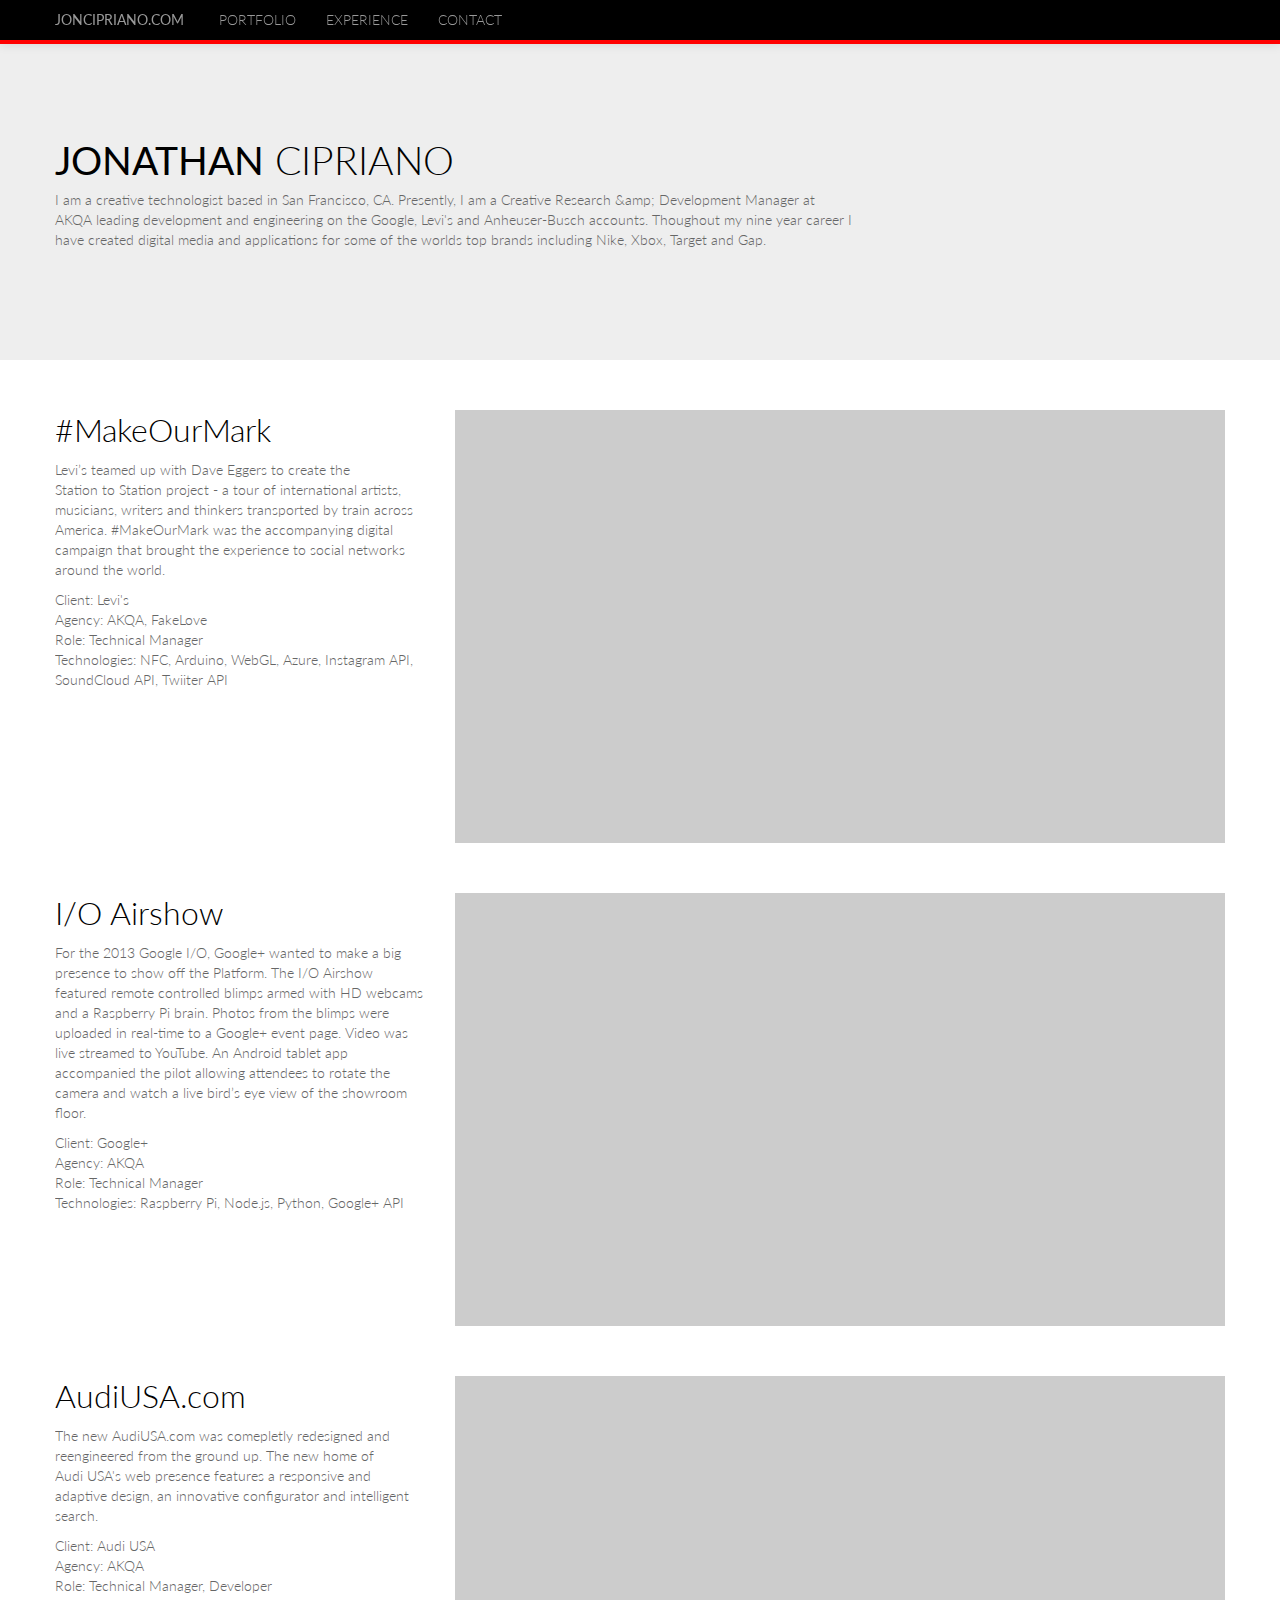
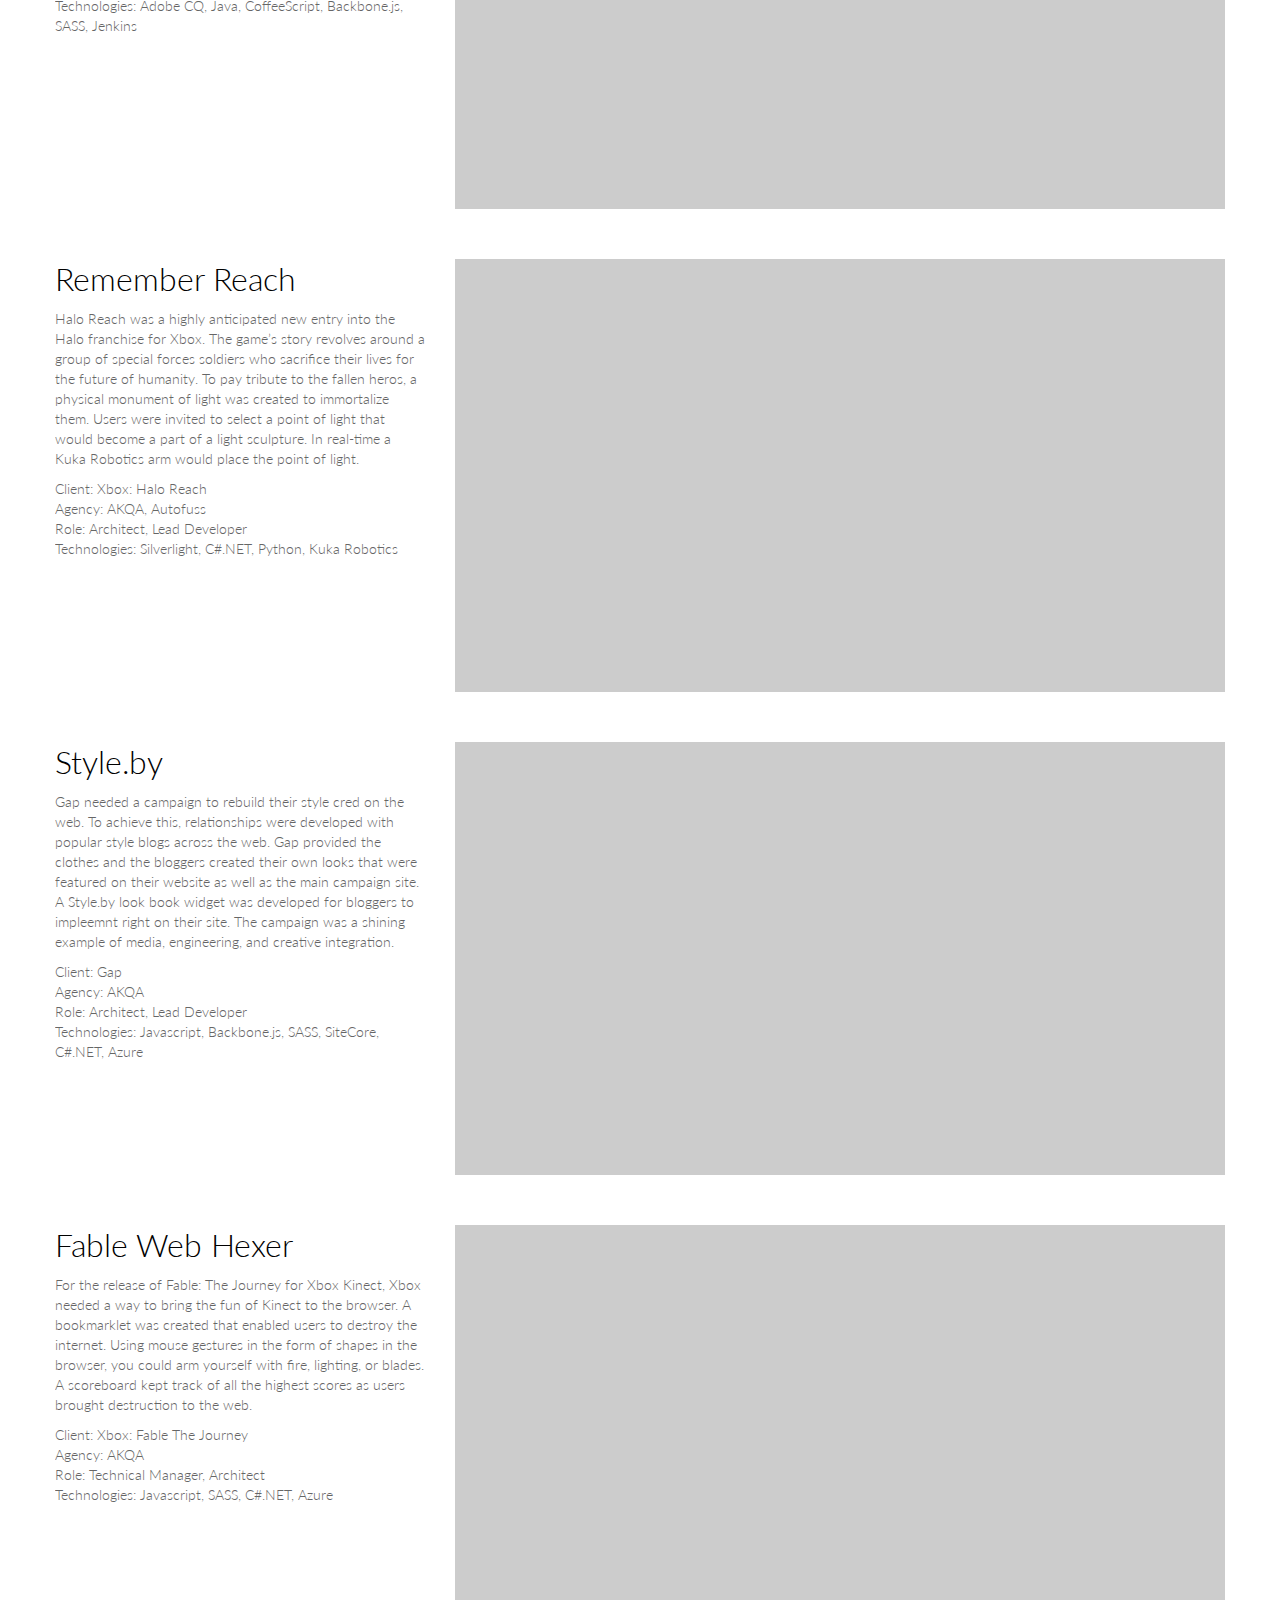
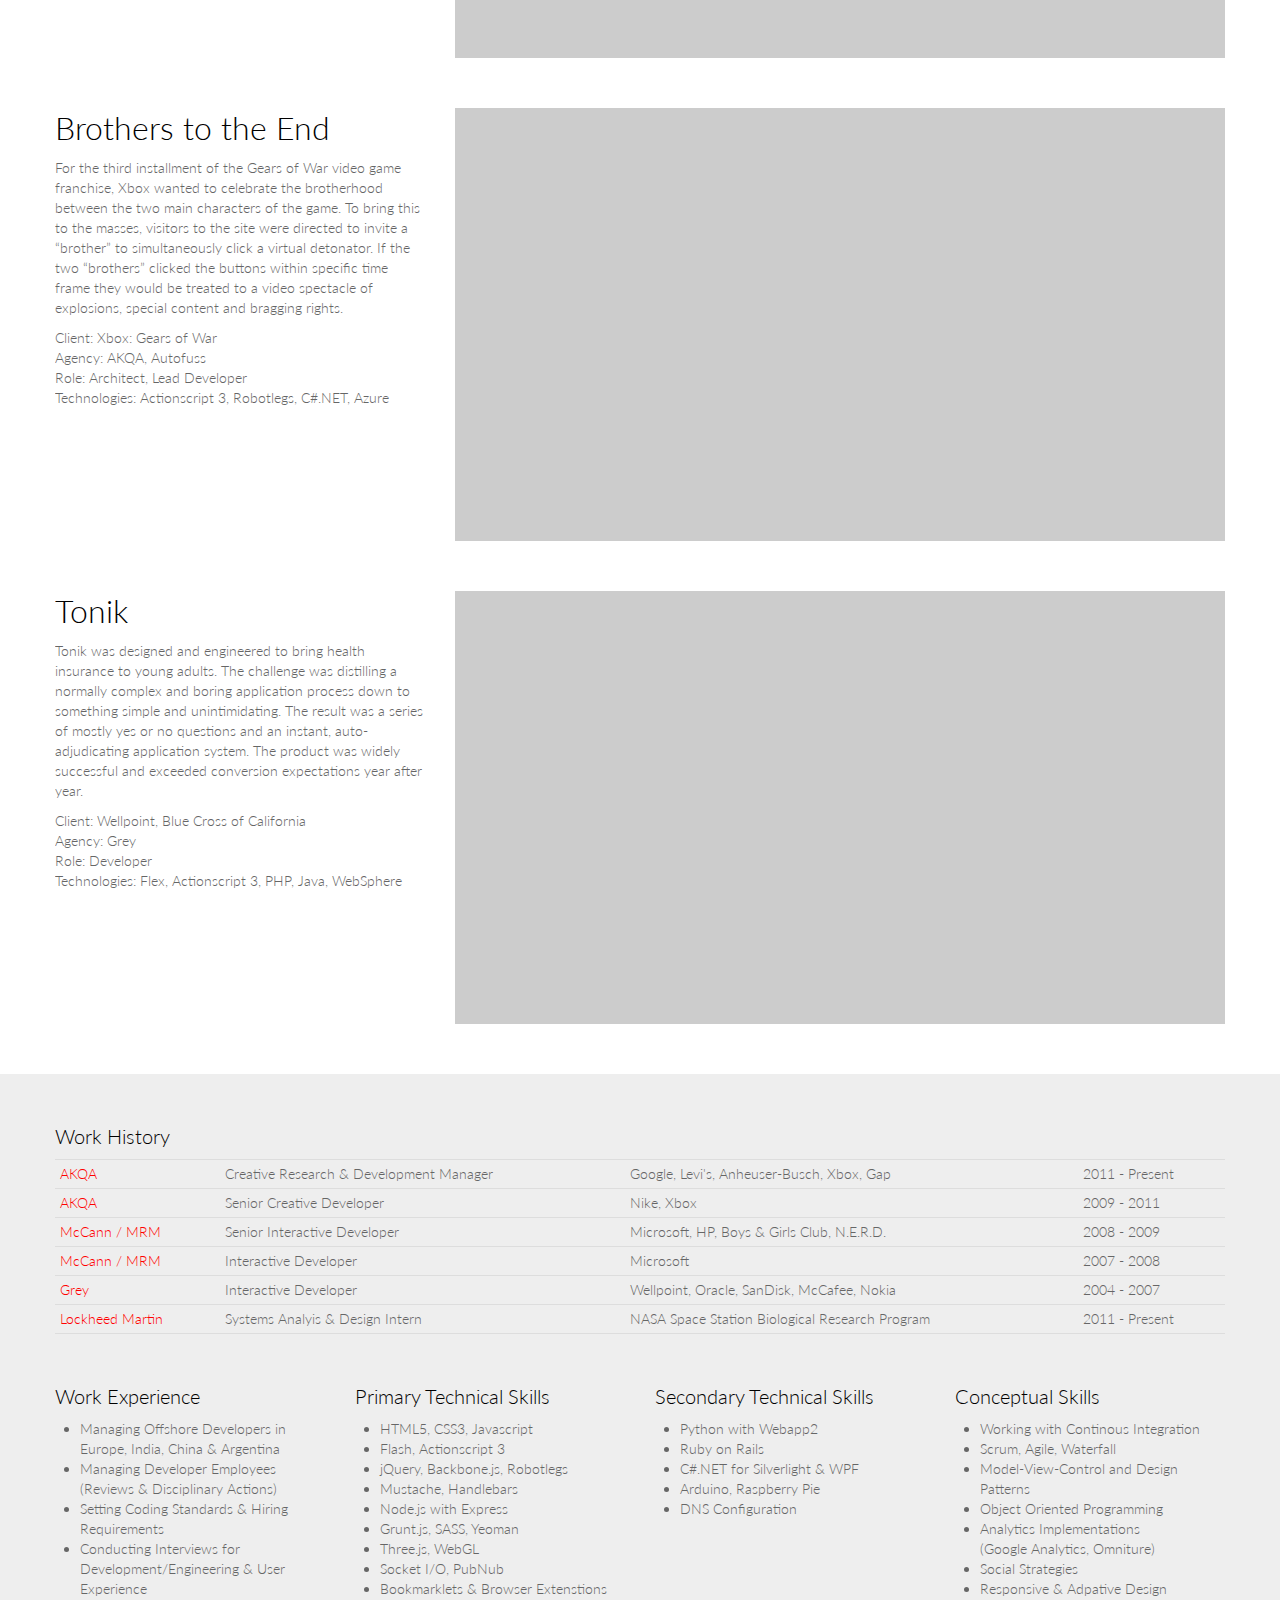
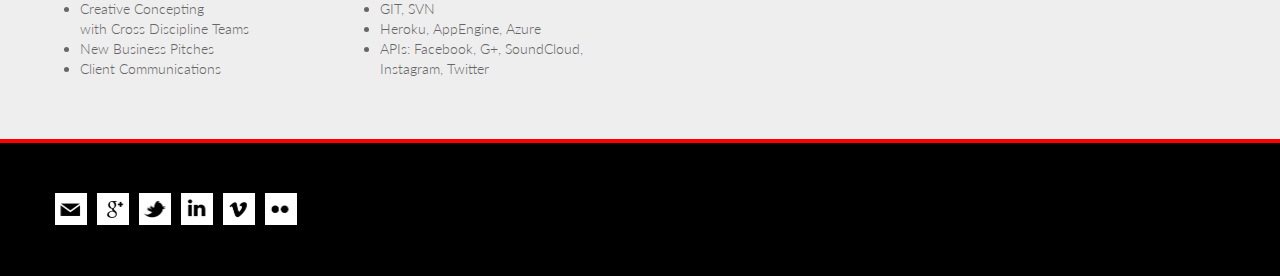
==== index.html @ 9608c33c "Adding social icons." ====
<!DOCTYPE html>
<html lang="en">
	<head>
		<meta charset="utf-8">
		<title>Jonathan Cipriano</title>
		<meta name="viewport" content="width=device-width, initial-scale=1.0">
		<link href='http://fonts.googleapis.com/css?family=Lato:100,300,400,700' rel='stylesheet' type='text/css'>

		<link href="../css/main.min.css" rel="stylesheet">
		<link href="/css/main-responsive.min.css" rel="stylesheet">

		<!-- HTML5 shim, for IE6-8 support of HTML5 elements -->
		<!--[if lt IE 9]>
			<script src="../js/vendor/html5shiv.min.js"></script>
		<![endif]-->

	</head>

	<body>

		
		<!-- Header -->
		<div id="nav-view" class="navbar navbar-inverse navbar-fixed-top">
			<div class="navbar-inner">
				<div class="container">
					<button type="button" class="btn btn-navbar" data-toggle="collapse" data-target=".nav-collapse">
						<span class="icon-bar"></span>
						<span class="icon-bar"></span>
						<span class="icon-bar"></span>
					</button>
					<a class="brand" href="#home">JONCIPRIANO.COM</a>

					<div class="nav-collapse collapse">
						<ul class="nav">
							<li class="dropdown">
								<a href="#" class="dropdown-toggle" data-toggle="dropdown">Portfolio</a>
								<ul class="dropdown-menu">
									
									<li><a href="#makeourmark">#MakeOurMark</a></li>
									
									<li><a href="#airshow">I/O Airshow</a></li>
									
									<li><a href="#audiusa">AudiUSA.com</a></li>
									
									<li><a href="#reach">Remember Reach</a></li>
									
									<li><a href="#syldby">Style.by</a></li>
									
									<li><a href="#webhexer">Fable Web&amp;nbsp;Hexer</a></li>
									
									<li><a href="#brothers">Brothers to&amp;nbsp;the&amp;nbsp;End</a></li>
									
									<li><a href="#tonik">Tonik</a></li>
									
								</ul>
							</li>
							<li><a href="#experience">Experience</a></li>
							<li><a href="#contact">Contact</a></li>
						</ul>
					</div><!--/.nav-collapse -->

				</div>
			</div>
		</div>
		<!-- /Header -->


		
			<div id="home">
        <div class="container">
          <div class="row">
            <div class="span12">
              <h1><span class="first-name">Jonathan</span> Cipriano</h1>
              <p>I am a creative technologist based in San Francisco, CA. Presently, I am a Creative Research &amp;amp; Development Manager at AKQA leading development and engineering on the Google, Levi&#x27;s and Anheuser-Busch accounts. Thoughout my nine year career I have created digital media and applications for some of the worlds top brands including Nike, Xbox, Target and Gap.</p>
            </div>
          </div>
        </div>
			</div>

		<div id ="project-view" class="container">
			
			<!-- Content -->

			
			<div id="makeourmark" class="project media row">
				<div class="media-body span4">

					<h2>#MakeOurMark</h2>
					 
					<p>Levi’s teamed up with Dave Eggers to create the Station&nbsp;to&nbsp;Station project - a tour of international artists, musicians, writers and thinkers transported by train across America. #MakeOurMark was the accompanying digital campaign that brought the experience to social networks around the world.</p> 

					Client: Levi&#x27;s<br/>
					Agency: AKQA, FakeLove<br/>
					Role: Technical Manager<br/>
					Technologies: NFC, Arduino, WebGL, Azure, Instagram API, SoundCloud API, Twiiter API 

				</div>
				<div class="pull-right media-object span8">
					<iframe class="pull-right" src="//player.vimeo.com/video/85483515?title=0&byline=0&portrait=0&color=ffffff" width="100%" height="100%" frameborder="0" webkitallowfullscreen mozallowfullscreen allowfullscreen></iframe>
				</div>
			</div>
			
			<div id="airshow" class="project media row">
				<div class="media-body span4">

					<h2>I/O Airshow</h2>
					 
					<p>For the 2013 Google I/O, Google+ wanted to make a big presence to show off the Platform. The I/O Airshow featured remote controlled blimps armed with HD webcams and a Raspberry Pi brain. Photos from the blimps were uploaded in real-time to a Google+ event page. Video was live streamed to YouTube. An Android tablet app accompanied the pilot allowing attendees to rotate the camera and watch a live bird’s eye view of the showroom floor.</p> 

					Client: Google+<br/>
					Agency: AKQA<br/>
					Role: Technical Manager<br/>
					Technologies: Raspberry Pi, Node.js, Python, Google+ API 

				</div>
				<div class="pull-right media-object span8">
					<iframe class="pull-right" src="//player.vimeo.com/video/85014674?title=0&byline=0&portrait=0&color=ffffff" width="100%" height="100%" frameborder="0" webkitallowfullscreen mozallowfullscreen allowfullscreen></iframe>
				</div>
			</div>
			
			<div id="audiusa" class="project media row">
				<div class="media-body span4">

					<h2>AudiUSA.com</h2>
					 
					<p>The new AudiUSA.com was comepletly redesigned and reengineered from the ground up. The new home of Audi&nbsp;USA's web presence features a responsive and adaptive design, an innovative configurator and intelligent search.</p> 

					Client: Audi USA<br/>
					Agency: AKQA<br/>
					Role: Technical Manager, Developer<br/>
					Technologies: Adobe CQ, Java, CoffeeScript, Backbone.js, SASS, Jenkins 

				</div>
				<div class="pull-right media-object span8">
					<iframe class="pull-right" src="//player.vimeo.com/video/84931542?title=0&byline=0&portrait=0&color=ffffff" width="100%" height="100%" frameborder="0" webkitallowfullscreen mozallowfullscreen allowfullscreen></iframe>
				</div>
			</div>
			
			<div id="reach" class="project media row">
				<div class="media-body span4">

					<h2>Remember Reach</h2>
					 
					<p>Halo Reach was a highly anticipated new entry into the Halo franchise for Xbox. The game’s story revolves around a group of special forces soldiers who sacrifice their lives for the future of humanity. To pay tribute to the fallen heros, a physical monument of light was created to immortalize them. Users were invited to select a point of light that would become a part of a light sculpture. In real-time a Kuka Robotics arm would place the point of light.</p> 

					Client: Xbox: Halo Reach<br/>
					Agency: AKQA, Autofuss<br/>
					Role: Architect, Lead Developer<br/>
					Technologies: Silverlight, C#.NET, Python, Kuka Robotics 

				</div>
				<div class="pull-right media-object span8">
					<iframe class="pull-right" src="//player.vimeo.com/video/16556567?title=0&byline=0&portrait=0&color=ffffff" width="100%" height="100%" frameborder="0" webkitallowfullscreen mozallowfullscreen allowfullscreen></iframe>
				</div>
			</div>
			
			<div id="syldby" class="project media row">
				<div class="media-body span4">

					<h2>Style.by</h2>
					 
					<p>Gap needed a campaign to rebuild their style cred on the web. To achieve this, relationships were developed with popular style blogs across the web. Gap provided the clothes and the bloggers created their own looks that were featured on their website as well as the main campaign site. A Style.by look book widget was developed for bloggers to impleemnt right on their site. The campaign was a shining example of media, engineering, and creative integration.</p> 

					Client: Gap<br/>
					Agency: AKQA<br/>
					Role: Architect, Lead Developer<br/>
					Technologies: Javascript, Backbone.js, SASS, SiteCore, C#.NET, Azure 

				</div>
				<div class="pull-right media-object span8">
					<iframe class="pull-right" src="//player.vimeo.com/video/43710139?title=0&byline=0&portrait=0&color=ffffff" width="100%" height="100%" frameborder="0" webkitallowfullscreen mozallowfullscreen allowfullscreen></iframe>
				</div>
			</div>
			
			<div id="webhexer" class="project media row">
				<div class="media-body span4">

					<h2>Fable Web&nbsp;Hexer</h2>
					 
					<p>For the release of Fable: The Journey for Xbox&nbsp;Kinect, Xbox needed a way to bring the fun of Kinect to the browser. A bookmarklet was created that enabled users to destroy the internet. Using mouse gestures in the form of shapes in the browser, you could arm yourself with fire, lighting, or blades. A scoreboard kept track of all the highest scores as users brought destruction to the web.</p> 

					Client: Xbox: Fable The Journey<br/>
					Agency: AKQA<br/>
					Role: Technical Manager, Architect<br/>
					Technologies: Javascript, SASS, C#.NET, Azure 

				</div>
				<div class="pull-right media-object span8">
					<iframe class="pull-right" src="//player.vimeo.com/video/50808773?title=0&byline=0&portrait=0&color=ffffff" width="100%" height="100%" frameborder="0" webkitallowfullscreen mozallowfullscreen allowfullscreen></iframe>
				</div>
			</div>
			
			<div id="brothers" class="project media row">
				<div class="media-body span4">

					<h2>Brothers to&nbsp;the&nbsp;End</h2>
					 
					<p>For the third installment of the Gears of War video game franchise, Xbox wanted to celebrate the brotherhood between the two main characters of the game. To bring this to the masses, visitors to the site were directed to invite a “brother” to simultaneously click a virtual detonator. If the two “brothers” clicked the buttons within specific time frame they would be treated to a video spectacle of explosions, special content and bragging rights.</p> 

					Client: Xbox: Gears of War<br/>
					Agency: AKQA, Autofuss<br/>
					Role: Architect, Lead Developer<br/>
					Technologies: Actionscript 3, Robotlegs, C#.NET, Azure 

				</div>
				<div class="pull-right media-object span8">
					<iframe class="pull-right" src="//player.vimeo.com/video/43709822?title=0&byline=0&portrait=0&color=ffffff" width="100%" height="100%" frameborder="0" webkitallowfullscreen mozallowfullscreen allowfullscreen></iframe>
				</div>
			</div>
			
			<div id="tonik" class="project media row">
				<div class="media-body span4">

					<h2>Tonik</h2>
					 
					<p>Tonik was designed and engineered to bring health insurance to young adults. The challenge was distilling a normally complex and boring application process down to something simple and unintimidating. The result was a series of mostly yes or no questions and an instant, auto-adjudicating application system. The product was widely successful and exceeded conversion expectations year after year.</p> 

					Client: Wellpoint, Blue Cross of California<br/>
					Agency: Grey<br/>
					Role: Developer<br/>
					Technologies: Flex, Actionscript 3, PHP, Java, WebSphere 

				</div>
				<div class="pull-right media-object span8">
					<iframe class="pull-right" src="//player.vimeo.com/video/88562546?title=0&byline=0&portrait=0&color=ffffff" width="100%" height="100%" frameborder="0" webkitallowfullscreen mozallowfullscreen allowfullscreen></iframe>
				</div>
			</div>
			

			<!-- /Content -->
		</div>

		
      <div id="experience">
        <div class="container">
          
          <div class="row">

            <div class="exp-panel span12">
              <h3 class="exp-panel-title">Work History</h3>
              <div class="exp-panel-content">
                <table class="table table-condensed">
                  <tr>
                    <td><a href="http://www.akqa.com" target="_blank">AKQA</a></td>
                    <td>Creative Research &amp; Development Manager</td>
                    <td>Google, Levi's, Anheuser-Busch, Xbox, Gap</td>
                    <td>2011 - Present</td>
                  </tr>
                  <tr>
                    <td><a href="http://www.akqa.com" target="_blank">AKQA</a></td>
                    <td>Senior Creative Developer</td>
                    <td>Nike, Xbox</td>
                    <td>2009 - 2011</td>
                  </tr>
                  <tr>
                    <td><a href="http://mccann.com/" target="_blank">McCann / MRM</a></td>
                    <td>Senior Interactive Developer</td>
                    <td>Microsoft, HP, Boys &amp; Girls Club, N.E.R.D.</td>
                    <td>2008 - 2009</td>
                  </tr>
                  <tr>
                    <td><a href="http://mccann.com/" target="_blank">McCann / MRM</a></td>
                    <td>Interactive Developer</td>
                    <td>Microsoft</td>
                    <td>2007 - 2008</td>
                  </tr>
                  <tr>
                    <td><a href="http://grey.com/" target="_blank">Grey</a></td>
                    <td>Interactive Developer</td>
                    <td>Wellpoint, Oracle, SanDisk, McCafee, Nokia</td>
                    <td>2004 - 2007</td>
                  </tr>
                  <tr>
                    <td><a href="http://www.lockheedmartin.com/" target="_blank">Lockheed Martin<a></td>
                    <td>Systems Analyis &amp; Design Intern</td>
                    <td>NASA Space Station Biological Research Program</td>
                    <td>2011 - Present</td>
                  </tr>
                </table>
              </div>
            </div>
          </div>

          <div class="row">

            <div class="exp-panel span3">
              <h3 class="exp-panel-title">Work Experience</h3>
              <div class="exp-panel-content">
                <ul>
                  <li>Managing Offshore Developers in Europe, India, China &amp; Argentina</li>
                  <li>Managing Developer Employees<br/>(Reviews &amp; Disciplinary Actions)</li>
                  <li>Setting Coding Standards &amp; Hiring Requirements</li>
                  <li>Conducting Interviews for Development/Engineering &amp; User Experience</li>
                  <li>Creative Concepting<br/>with Cross Discipline Teams</li>
                  <li>New Business Pitches</li>
                  <li>Client Communications</li>
                <ul>
              </div>
            </div>

            <div class="exp-panel span3">
              <h3 class="exp-panel-title">Primary Technical&nbsp;Skills</h3>
              <div class="exp-panel-content">
                <ul>
                  <li>HTML5, CSS3, Javascript</li>
                  <li>Flash, Actionscript 3</li>
                  <li>jQuery, Backbone.js, Robotlegs
                  <li>Mustache, Handlebars</li>
                  <li>Node.js with Express</li>
                  <li>Grunt.js, SASS, Yeoman</li>
                  <li>Three.js, WebGL</li>
                  <li>Socket I/O, PubNub</li>
                  <li>Bookmarklets &amp; Browser Extenstions</li>
                  <li>GIT, SVN</li>
                  <li>Heroku, AppEngine, Azure</li>
                  <li>APIs: Facebook, G+, SoundCloud, Instagram, Twitter</li>
                </ul>
              </div>
            </div>

            <div class="exp-panel span3">
              <h3 class="exp-panel-title">Secondary Technical&nbsp;Skills</h3>
              <div class="exp-panel-content">
                <ul>
                  <li>Python with Webapp2</li>
                  <li>Ruby on Rails</li>
                  <li>C#.NET for Silverlight &amp; WPF</li>
                  <li>Arduino, Raspberry Pie</li>
                  <li>DNS Configuration</li>
                <ul>
              </div>
            </div>

            <div class="exp-panel span3">
              <h3 class="exp-panel-title">Conceptual Skills</h3>
              <div class="exp-panel-content">
                <ul>
                  <li>Working with Continous Integration</li>
                  <li>Scrum, Agile, Waterfall</li>
                  <li>Model-View-Control and Design Patterns</li>
                  <li>Object Oriented Programming</li>
                  <li>Analytics Implementations<br/>(Google Analytics, Omniture)</li>
                  <li>Social Strategies</li>
                  <li>Responsive &amp; Adpative Design</li>
                <ul>
              </div>
            </div>

          </div>
        </div>
      </div>


		
			<!-- Footer -->
			<footer id="contact">
        <div class="container">
           <div class="row">
              <div class="span12">
                <ul class="social-links">
                  <li><a class="social email" href="http://www.google.com/recaptcha/mailhide/d?k=01PeWBNEe0L9lhiv482MfKvQ==&amp;c=Om403JPeVJVbUwPuNItSk0fP8XBtxHjUupVWS67lHAc=" onclick="window.open('http://www.google.com/recaptcha/mailhide/d?k\07501PeWBNEe0L9lhiv482MfKvQ\75\75\46c\75Om403JPeVJVbUwPuNItSk0fP8XBtxHjUupVWS67lHAc\075', '', 'toolbar=0,scrollbars=0,location=0,statusbar=0,menubar=0,resizable=0,width=500,height=300'); return false;" title="Reveal this e-mail address">Email</a></li>
                  <li><a class="social gplus" href="https://plus.google.com/+JonathanCiprianoSF/posts" target="_blank">Google+</a></li>
                  <li><a class="social twitter" href="https://twitter.com/joncipriano" target="_blank">Twitter</a></li>
                  <li><a class="social linkedin" href="https://www.linkedin.com/in/jcipriano" target="_blank">Linkedin</a></li>
                  <li><a class="social vimeo" href="https://vimeo.com/jcipriano/videos" target="_blank">Vimeo</a></li>
                  <li><a class="social flickr" href="http://www.flickr.com/photos/jcipriano/" target="_blank">Flickr</a></li>
                </ul>
              </div>
              <div class="span2">
              </div>
              <div class="span7">
              </div>
           </div>
        </div>
      </footer>
			<!-- /Footer -->



		<script src="/js/vendor/jquery.min.js"></script>
		<script src="/js/frontend.min.js"></script>


	</body>
</html>
---- css/main.min.css ----
article,aside,details,figcaption,figure,footer,header,hgroup,nav,section{display:block}audio,canvas,video{display:inline-block;*display:inline;*zoom:1}audio:not([controls]){display:none}html{font-size:100%;-webkit-text-size-adjust:100%;-ms-text-size-adjust:100%}a:focus{outline:thin dotted #333;outline:5px auto -webkit-focus-ring-color;outline-offset:-2px}a:hover,a:active{outline:0}sub,sup{position:relative;font-size:75%;line-height:0;vertical-align:baseline}sup{top:-.5em}sub{bottom:-.25em}img{max-width:100%;width:auto\9;height:auto;vertical-align:middle;border:0;-ms-interpolation-mode:bicubic}#map_canvas img,.google-maps img{max-width:none}button,input,select,textarea{margin:0;font-size:100%;vertical-align:middle}button,input{*overflow:visible;line-height:normal}button::-moz-focus-inner,input::-moz-focus-inner{padding:0;border:0}button,html input[type=button],input[type=reset],input[type=submit]{-webkit-appearance:button;cursor:pointer}label,select,button,input[type=button],input[type=reset],input[type=submit],input[type=radio],input[type=checkbox]{cursor:pointer}input[type=search]{-webkit-box-sizing:content-box;-moz-box-sizing:content-box;box-sizing:content-box;-webkit-appearance:textfield}input[type=search]::-webkit-search-decoration,input[type=search]::-webkit-search-cancel-button{-webkit-appearance:none}textarea{overflow:auto;vertical-align:top}@media print{*{text-shadow:none!important;color:#000!important;background:transparent!important;box-shadow:none!important}a,a:visited{text-decoration:underline}a[href]:after{content:" (" attr(href) ")"}abbr[title]:after{content:" (" attr(title) ")"}.ir a:after,a[href^="javascript:"]:after,a[href^="#"]:after{content:""}pre,blockquote{border:1px solid #999;page-break-inside:avoid}thead{display:table-header-group}tr,img{page-break-inside:avoid}img{max-width:100%!important}@page{margin:.5cm}p,h2,h3{orphans:3;widows:3}h2,h3{page-break-after:avoid}}body{margin:0;font-family:"Helvetica Neue",Helvetica,Arial,sans-serif;font-size:14px;line-height:20px;color:#333;background-color:#fff}a{color:#08c;text-decoration:none}a:hover,a:focus{color:#005580;text-decoration:underline}.img-rounded{-webkit-border-radius:6px;-moz-border-radius:6px;border-radius:6px}.img-polaroid{padding:4px;background-color:#fff;border:1px solid #ccc;border:1px solid rgba(0,0,0,.2);-webkit-box-shadow:0 1px 3px rgba(0,0,0,.1);-moz-box-shadow:0 1px 3px rgba(0,0,0,.1);box-shadow:0 1px 3px rgba(0,0,0,.1)}.img-circle{-webkit-border-radius:500px;-moz-border-radius:500px;border-radius:500px}.row{margin-left:-20px;*zoom:1}.row:before,.row:after{display:table;content:"";line-height:0}.row:after{clear:both}[class*=span]{float:left;min-height:1px;margin-left:20px}.container,.navbar-static-top .container,.navbar-fixed-top .container,.navbar-fixed-bottom .container{width:940px}.span1{width:60px}.span2{width:140px}.span3{width:220px}.span4{width:300px}.span5{width:380px}.span6{width:460px}.span7{width:540px}.span8{width:620px}.span9{width:700px}.span10{width:780px}.span11{width:860px}.span12{width:940px}.offset1{margin-left:100px}.offset2{margin-left:180px}.offset3{margin-left:260px}.offset4{margin-left:340px}.offset5{margin-left:420px}.offset6{margin-left:500px}.offset7{margin-left:580px}.offset8{margin-left:660px}.offset9{margin-left:740px}.offset10{margin-left:820px}.offset11{margin-left:900px}.offset12{margin-left:980px}.row-fluid{width:100%;*zoom:1}.row-fluid:before,.row-fluid:after{display:table;content:"";line-height:0}.row-fluid:after{clear:both}.row-fluid [class*=span]{display:block;width:100%;min-height:30px;-webkit-box-sizing:border-box;-moz-box-sizing:border-box;box-sizing:border-box;float:left;margin-left:2.12766%;*margin-left:2.07447%}.row-fluid [class*=span]:first-child{margin-left:0}.row-fluid .controls-row [class*=span]+[class*=span]{margin-left:2.12766%}.row-fluid .span1{width:6.38298%;*width:6.32979%}.row-fluid .span2{width:14.89362%;*width:14.84043%}.row-fluid .span3{width:23.40426%;*width:23.35106%}.row-fluid .span4{width:31.91489%;*width:31.8617%}.row-fluid .span5{width:40.42553%;*width:40.37234%}.row-fluid .span6{width:48.93617%;*width:48.88298%}.row-fluid .span7{width:57.44681%;*width:57.39362%}.row-fluid .span8{width:65.95745%;*width:65.90426%}.row-fluid .span9{width:74.46809%;*width:74.41489%}.row-fluid .span10{width:82.97872%;*width:82.92553%}.row-fluid .span11{width:91.48936%;*width:91.43617%}.row-fluid .span12{width:100%;*width:99.94681%}.row-fluid .offset1{margin-left:10.6383%;*margin-left:10.53191%}.row-fluid .offset1:first-child{margin-left:8.51064%;*margin-left:8.40426%}.row-fluid .offset2{margin-left:19.14894%;*margin-left:19.04255%}.row-fluid .offset2:first-child{margin-left:17.02128%;*margin-left:16.91489%}.row-fluid .offset3{margin-left:27.65957%;*margin-left:27.55319%}.row-fluid .offset3:first-child{margin-left:25.53191%;*margin-left:25.42553%}.row-fluid .offset4{margin-left:36.17021%;*margin-left:36.06383%}.row-fluid .offset4:first-child{margin-left:34.04255%;*margin-left:33.93617%}.row-fluid .offset5{margin-left:44.68085%;*margin-left:44.57447%}.row-fluid .offset5:first-child{margin-left:42.55319%;*margin-left:42.44681%}.row-fluid .offset6{margin-left:53.19149%;*margin-left:53.08511%}.row-fluid .offset6:first-child{margin-left:51.06383%;*margin-left:50.95745%}.row-fluid .offset7{margin-left:61.70213%;*margin-left:61.59574%}.row-fluid .offset7:first-child{margin-left:59.57447%;*margin-left:59.46809%}.row-fluid .offset8{margin-left:70.21277%;*margin-left:70.10638%}.row-fluid .offset8:first-child{margin-left:68.08511%;*margin-left:67.97872%}.row-fluid .offset9{margin-left:78.7234%;*margin-left:78.61702%}.row-fluid .offset9:first-child{margin-left:76.59574%;*margin-left:76.48936%}.row-fluid .offset10{margin-left:87.23404%;*margin-left:87.12766%}.row-fluid .offset10:first-child{margin-left:85.10638%;*margin-left:85%}.row-fluid .offset11{margin-left:95.74468%;*margin-left:95.6383%}.row-fluid .offset11:first-child{margin-left:93.61702%;*margin-left:93.51064%}.row-fluid .offset12{margin-left:104.25532%;*margin-left:104.14894%}.row-fluid .offset12:first-child{margin-left:102.12766%;*margin-left:102.02128%}[class*=span].hide,.row-fluid [class*=span].hide{display:none}[class*=span].pull-right,.row-fluid [class*=span].pull-right{float:right}.container{margin-right:auto;margin-left:auto;*zoom:1}.container:before,.container:after{display:table;content:"";line-height:0}.container:after{clear:both}.container-fluid{padding-right:20px;padding-left:20px;*zoom:1}.container-fluid:before,.container-fluid:after{display:table;content:"";line-height:0}.container-fluid:after{clear:both}p{margin:0 0 10px}.lead{margin-bottom:20px;font-size:21px;font-weight:200;line-height:30px}small{font-size:85%}strong{font-weight:700}em{font-style:italic}cite{font-style:normal}.muted{color:#999}a.muted:hover,a.muted:focus{color:gray}.text-warning{color:#c09853}a.text-warning:hover,a.text-warning:focus{color:#a47e3c}.text-error{color:#b94a48}a.text-error:hover,a.text-error:focus{color:#953b39}.text-info{color:#3a87ad}a.text-info:hover,a.text-info:focus{color:#2d6987}.text-success{color:#468847}a.text-success:hover,a.text-success:focus{color:#356635}.text-left{text-align:left}.text-right{text-align:right}.text-center{text-align:center}h1,h2,h3,h4,h5,h6{margin:10px 0;font-family:inherit;font-weight:700;line-height:20px;color:inherit;text-rendering:optimizelegibility}h1 small,h2 small,h3 small,h4 small,h5 small,h6 small{font-weight:400;line-height:1;color:#999}h1,h2,h3{line-height:40px}h1{font-size:38.5px}h2{font-size:31.5px}h3{font-size:24.5px}h4{font-size:17.5px}h5{font-size:14px}h6{font-size:11.9px}h1 small{font-size:24.5px}h2 small{font-size:17.5px}h3 small{font-size:14px}h4 small{font-size:14px}.page-header{padding-bottom:9px;margin:20px 0 30px;border-bottom:1px solid #eee}ul,ol{padding:0;margin:0 0 10px 25px}ul ul,ul ol,ol ol,ol ul{margin-bottom:0}li{line-height:20px}ul.unstyled,ol.unstyled{margin-left:0;list-style:none}ul.inline,ol.inline{margin-left:0;list-style:none}ul.inline>li,ol.inline>li{display:inline-block;*display:inline;*zoom:1;padding-left:5px;padding-right:5px}dl{margin-bottom:20px}dt,dd{line-height:20px}dt{font-weight:700}dd{margin-left:10px}.dl-horizontal{*zoom:1}.dl-horizontal:before,.dl-horizontal:after{display:table;content:"";line-height:0}.dl-horizontal:after{clear:both}.dl-horizontal dt{float:left;width:160px;clear:left;text-align:right;overflow:hidden;text-overflow:ellipsis;white-space:nowrap}.dl-horizontal dd{margin-left:180px}hr{margin:20px 0;border:0;border-top:1px solid #eee;border-bottom:1px solid #fff}abbr[title],abbr[data-original-title]{cursor:help;border-bottom:1px dotted #999}abbr.initialism{font-size:90%;text-transform:uppercase}blockquote{padding:0 0 0 15px;margin:0 0 20px;border-left:5px solid #eee}blockquote p{margin-bottom:0;font-size:17.5px;font-weight:300;line-height:1.25}blockquote small{display:block;line-height:20px;color:#999}blockquote small:before{content:'\2014 \00A0'}blockquote.pull-right{float:right;padding-right:15px;padding-left:0;border-right:5px solid #eee;border-left:0}blockquote.pull-right p,blockquote.pull-right small{text-align:right}blockquote.pull-right small:before{content:''}blockquote.pull-right small:after{content:'\00A0 \2014'}q:before,q:after,blockquote:before,blockquote:after{content:""}address{display:block;margin-bottom:20px;font-style:normal;line-height:20px}code,pre{padding:0 3px 2px;font-family:Monaco,Menlo,Consolas,"Courier New",monospace;font-size:12px;color:#333;-webkit-border-radius:3px;-moz-border-radius:3px;border-radius:3px}code{padding:2px 4px;color:#d14;background-color:#f7f7f9;border:1px solid #e1e1e8;white-space:nowrap}pre{display:block;padding:9.5px;margin:0 0 10px;font-size:13px;line-height:20px;word-break:break-all;word-wrap:break-word;white-space:pre;white-space:pre-wrap;background-color:#f5f5f5;border:1px solid #ccc;border:1px solid rgba(0,0,0,.15);-webkit-border-radius:4px;-moz-border-radius:4px;border-radius:4px}pre.prettyprint{margin-bottom:20px}pre code{padding:0;color:inherit;white-space:pre;white-space:pre-wrap;background-color:transparent;border:0}.pre-scrollable{max-height:340px;overflow-y:scroll}form{margin:0 0 20px}fieldset{padding:0;margin:0;border:0}legend{display:block;width:100%;padding:0;margin-bottom:20px;font-size:21px;line-height:40px;color:#333;border:0;border-bottom:1px solid #e5e5e5}legend small{font-size:15px;color:#999}label,input,button,select,textarea{font-size:14px;font-weight:400;line-height:20px}input,button,select,textarea{font-family:"Helvetica Neue",Helvetica,Arial,sans-serif}label{display:block;margin-bottom:5px}select,textarea,input[type=text],input[type=password],input[type=datetime],input[type=datetime-local],input[type=date],input[type=month],input[type=time],input[type=week],input[type=number],input[type=email],input[type=url],input[type=search],input[type=tel],input[type=color],.uneditable-input{display:inline-block;height:20px;padding:4px 6px;margin-bottom:10px;font-size:14px;line-height:20px;color:#555;-webkit-border-radius:4px;-moz-border-radius:4px;border-radius:4px;vertical-align:middle}input,textarea,.uneditable-input{width:206px}textarea{height:auto}textarea,input[type=text],input[type=password],input[type=datetime],input[type=datetime-local],input[type=date],input[type=month],input[type=time],input[type=week],input[type=number],input[type=email],input[type=url],input[type=search],input[type=tel],input[type=color],.uneditable-input{background-color:#fff;border:1px solid #ccc;-webkit-box-shadow:inset 0 1px 1px rgba(0,0,0,.075);-moz-box-shadow:inset 0 1px 1px rgba(0,0,0,.075);box-shadow:inset 0 1px 1px rgba(0,0,0,.075);-webkit-transition:border linear .2s,box-shadow linear .2s;-moz-transition:border linear .2s,box-shadow linear .2s;-o-transition:border linear .2s,box-shadow linear .2s;transition:border linear .2s,box-shadow linear .2s}textarea:focus,input[type=text]:focus,input[type=password]:focus,input[type=datetime]:focus,input[type=datetime-local]:focus,input[type=date]:focus,input[type=month]:focus,input[type=time]:focus,input[type=week]:focus,input[type=number]:focus,input[type=email]:focus,input[type=url]:focus,input[type=search]:focus,input[type=tel]:focus,input[type=color]:focus,.uneditable-input:focus{border-color:rgba(82,168,236,.8);outline:0;outline:thin dotted \9;-webkit-box-shadow:inset 0 1px 1px rgba(0,0,0,.075),0 0 8px rgba(82,168,236,.6);-moz-box-shadow:inset 0 1px 1px rgba(0,0,0,.075),0 0 8px rgba(82,168,236,.6);box-shadow:inset 0 1px 1px rgba(0,0,0,.075),0 0 8px rgba(82,168,236,.6)}input[type=radio],input[type=checkbox]{margin:4px 0 0;*margin-top:0;margin-top:1px \9;line-height:normal}input[type=file],input[type=image],input[type=submit],input[type=reset],input[type=button],input[type=radio],input[type=checkbox]{width:auto}select,input[type=file]{height:30px;*margin-top:4px;line-height:30px}select{width:220px;border:1px solid #ccc;background-color:#fff}select[multiple],select[size]{height:auto}select:focus,input[type=file]:focus,input[type=radio]:focus,input[type=checkbox]:focus{outline:thin dotted #333;outline:5px auto -webkit-focus-ring-color;outline-offset:-2px}.uneditable-input,.uneditable-textarea{color:#999;background-color:#fcfcfc;border-color:#ccc;-webkit-box-shadow:inset 0 1px 2px rgba(0,0,0,.025);-moz-box-shadow:inset 0 1px 2px rgba(0,0,0,.025);box-shadow:inset 0 1px 2px rgba(0,0,0,.025);cursor:not-allowed}.uneditable-input{overflow:hidden;white-space:nowrap}.uneditable-textarea{width:auto;height:auto}input:-moz-placeholder,textarea:-moz-placeholder{color:#999}input:-ms-input-placeholder,textarea:-ms-input-placeholder{color:#999}input::-webkit-input-placeholder,textarea::-webkit-input-placeholder{color:#999}.radio,.checkbox{min-height:20px;padding-left:20px}.radio input[type=radio],.checkbox input[type=checkbox]{float:left;margin-left:-20px}.controls>.radio:first-child,.controls>.checkbox:first-child{padding-top:5px}.radio.inline,.checkbox.inline{display:inline-block;padding-top:5px;margin-bottom:0;vertical-align:middle}.radio.inline+.radio.inline,.checkbox.inline+.checkbox.inline{margin-left:10px}.input-mini{width:60px}.input-small{width:90px}.input-medium{width:150px}.input-large{width:210px}.input-xlarge{width:270px}.input-xxlarge{width:530px}input[class*=span],select[class*=span],textarea[class*=span],.uneditable-input[class*=span],.row-fluid input[class*=span],.row-fluid select[class*=span],.row-fluid textarea[class*=span],.row-fluid .uneditable-input[class*=span]{float:none;margin-left:0}.input-append input[class*=span],.input-append .uneditable-input[class*=span],.input-prepend input[class*=span],.input-prepend .uneditable-input[class*=span],.row-fluid input[class*=span],.row-fluid select[class*=span],.row-fluid textarea[class*=span],.row-fluid .uneditable-input[class*=span],.row-fluid .input-prepend [class*=span],.row-fluid .input-append [class*=span]{display:inline-block}input,textarea,.uneditable-input{margin-left:0}.controls-row [class*=span]+[class*=span]{margin-left:20px}input.span1,textarea.span1,.uneditable-input.span1{width:46px}input.span2,textarea.span2,.uneditable-input.span2{width:126px}input.span3,textarea.span3,.uneditable-input.span3{width:206px}input.span4,textarea.span4,.uneditable-input.span4{width:286px}input.span5,textarea.span5,.uneditable-input.span5{width:366px}input.span6,textarea.span6,.uneditable-input.span6{width:446px}input.span7,textarea.span7,.uneditable-input.span7{width:526px}input.span8,textarea.span8,.uneditable-input.span8{width:606px}input.span9,textarea.span9,.uneditable-input.span9{width:686px}input.span10,textarea.span10,.uneditable-input.span10{width:766px}input.span11,textarea.span11,.uneditable-input.span11{width:846px}input.span12,textarea.span12,.uneditable-input.span12{width:926px}.controls-row{*zoom:1}.controls-row:before,.controls-row:after{display:table;content:"";line-height:0}.controls-row:after{clear:both}.controls-row [class*=span],.row-fluid .controls-row [class*=span]{float:left}.controls-row .checkbox[class*=span],.controls-row .radio[class*=span]{padding-top:5px}input[disabled],select[disabled],textarea[disabled],input[readonly],select[readonly],textarea[readonly]{cursor:not-allowed;background-color:#eee}input[type=radio][disabled],input[type=checkbox][disabled],input[type=radio][readonly],input[type=checkbox][readonly]{background-color:transparent}.control-group.warning .control-label,.control-group.warning .help-block,.control-group.warning .help-inline{color:#c09853}.control-group.warning .checkbox,.control-group.warning .radio,.control-group.warning input,.control-group.warning select,.control-group.warning textarea{color:#c09853}.control-group.warning input,.control-group.warning select,.control-group.warning textarea{border-color:#c09853;-webkit-box-shadow:inset 0 1px 1px rgba(0,0,0,.075);-moz-box-shadow:inset 0 1px 1px rgba(0,0,0,.075);box-shadow:inset 0 1px 1px rgba(0,0,0,.075)}.control-group.warning input:focus,.control-group.warning select:focus,.control-group.warning textarea:focus{border-color:#a47e3c;-webkit-box-shadow:inset 0 1px 1px rgba(0,0,0,.075),0 0 6px #dbc59e;-moz-box-shadow:inset 0 1px 1px rgba(0,0,0,.075),0 0 6px #dbc59e;box-shadow:inset 0 1px 1px rgba(0,0,0,.075),0 0 6px #dbc59e}.control-group.warning .input-prepend .add-on,.control-group.warning .input-append .add-on{color:#c09853;background-color:#fcf8e3;border-color:#c09853}.control-group.error .control-label,.control-group.error .help-block,.control-group.error .help-inline{color:#b94a48}.control-group.error .checkbox,.control-group.error .radio,.control-group.error input,.control-group.error select,.control-group.error textarea{color:#b94a48}.control-group.error input,.control-group.error select,.control-group.error textarea{border-color:#b94a48;-webkit-box-shadow:inset 0 1px 1px rgba(0,0,0,.075);-moz-box-shadow:inset 0 1px 1px rgba(0,0,0,.075);box-shadow:inset 0 1px 1px rgba(0,0,0,.075)}.control-group.error input:focus,.control-group.error select:focus,.control-group.error textarea:focus{border-color:#953b39;-webkit-box-shadow:inset 0 1px 1px rgba(0,0,0,.075),0 0 6px #d59392;-moz-box-shadow:inset 0 1px 1px rgba(0,0,0,.075),0 0 6px #d59392;box-shadow:inset 0 1px 1px rgba(0,0,0,.075),0 0 6px #d59392}.control-group.error .input-prepend .add-on,.control-group.error .input-append .add-on{color:#b94a48;background-color:#f2dede;border-color:#b94a48}.control-group.success .control-label,.control-group.success .help-block,.control-group.success .help-inline{color:#468847}.control-group.success .checkbox,.control-group.success .radio,.control-group.success input,.control-group.success select,.control-group.success textarea{color:#468847}.control-group.success input,.control-group.success select,.control-group.success textarea{border-color:#468847;-webkit-box-shadow:inset 0 1px 1px rgba(0,0,0,.075);-moz-box-shadow:inset 0 1px 1px rgba(0,0,0,.075);box-shadow:inset 0 1px 1px rgba(0,0,0,.075)}.control-group.success input:focus,.control-group.success select:focus,.control-group.success textarea:focus{border-color:#356635;-webkit-box-shadow:inset 0 1px 1px rgba(0,0,0,.075),0 0 6px #7aba7b;-moz-box-shadow:inset 0 1px 1px rgba(0,0,0,.075),0 0 6px #7aba7b;box-shadow:inset 0 1px 1px rgba(0,0,0,.075),0 0 6px #7aba7b}.control-group.success .input-prepend .add-on,.control-group.success .input-append .add-on{color:#468847;background-color:#dff0d8;border-color:#468847}.control-group.info .control-label,.control-group.info .help-block,.control-group.info .help-inline{color:#3a87ad}.control-group.info .checkbox,.control-group.info .radio,.control-group.info input,.control-group.info select,.control-group.info textarea{color:#3a87ad}.control-group.info input,.control-group.info select,.control-group.info textarea{border-color:#3a87ad;-webkit-box-shadow:inset 0 1px 1px rgba(0,0,0,.075);-moz-box-shadow:inset 0 1px 1px rgba(0,0,0,.075);box-shadow:inset 0 1px 1px rgba(0,0,0,.075)}.control-group.info input:focus,.control-group.info select:focus,.control-group.info textarea:focus{border-color:#2d6987;-webkit-box-shadow:inset 0 1px 1px rgba(0,0,0,.075),0 0 6px #7ab5d3;-moz-box-shadow:inset 0 1px 1px rgba(0,0,0,.075),0 0 6px #7ab5d3;box-shadow:inset 0 1px 1px rgba(0,0,0,.075),0 0 6px #7ab5d3}.control-group.info .input-prepend .add-on,.control-group.info .input-append .add-on{color:#3a87ad;background-color:#d9edf7;border-color:#3a87ad}input:focus:invalid,textarea:focus:invalid,select:focus:invalid{color:#b94a48;border-color:#ee5f5b}input:focus:invalid:focus,textarea:focus:invalid:focus,select:focus:invalid:focus{border-color:#e9322d;-webkit-box-shadow:0 0 6px #f8b9b7;-moz-box-shadow:0 0 6px #f8b9b7;box-shadow:0 0 6px #f8b9b7}.form-actions{padding:19px 20px 20px;margin-top:20px;margin-bottom:20px;background-color:#f5f5f5;border-top:1px solid #e5e5e5;*zoom:1}.form-actions:before,.form-actions:after{display:table;content:"";line-height:0}.form-actions:after{clear:both}.help-block,.help-inline{color:#595959}.help-block{display:block;margin-bottom:10px}.help-inline{display:inline-block;*display:inline;*zoom:1;vertical-align:middle;padding-left:5px}.input-append,.input-prepend{display:inline-block;margin-bottom:10px;vertical-align:middle;font-size:0;white-space:nowrap}.input-append input,.input-append select,.input-append .uneditable-input,.input-append .dropdown-menu,.input-append .popover,.input-prepend input,.input-prepend select,.input-prepend .uneditable-input,.input-prepend .dropdown-menu,.input-prepend .popover{font-size:14px}.input-append input,.input-append select,.input-append .uneditable-input,.input-prepend input,.input-prepend select,.input-prepend .uneditable-input{position:relative;margin-bottom:0;*margin-left:0;vertical-align:top;-webkit-border-radius:0 4px 4px 0;-moz-border-radius:0 4px 4px 0;border-radius:0 4px 4px 0}.input-append input:focus,.input-append select:focus,.input-append .uneditable-input:focus,.input-prepend input:focus,.input-prepend select:focus,.input-prepend .uneditable-input:focus{z-index:2}.input-append .add-on,.input-prepend .add-on{display:inline-block;width:auto;height:20px;min-width:16px;padding:4px 5px;font-size:14px;font-weight:400;line-height:20px;text-align:center;text-shadow:0 1px 0 #fff;background-color:#eee;border:1px solid #ccc}.input-append .add-on,.input-append .btn,.input-append .btn-group>.dropdown-toggle,.input-prepend .add-on,.input-prepend .btn,.input-prepend .btn-group>.dropdown-toggle{vertical-align:top;-webkit-border-radius:0;-moz-border-radius:0;border-radius:0}.input-append .active,.input-prepend .active{background-color:#a9dba9;border-color:#46a546}.input-prepend .add-on,.input-prepend .btn{margin-right:-1px}.input-prepend .add-on:first-child,.input-prepend .btn:first-child{-webkit-border-radius:4px 0 0 4px;-moz-border-radius:4px 0 0 4px;border-radius:4px 0 0 4px}.input-append input,.input-append select,.input-append .uneditable-input{-webkit-border-radius:4px 0 0 4px;-moz-border-radius:4px 0 0 4px;border-radius:4px 0 0 4px}.input-append input+.btn-group .btn:last-child,.input-append select+.btn-group .btn:last-child,.input-append .uneditable-input+.btn-group .btn:last-child{-webkit-border-radius:0 4px 4px 0;-moz-border-radius:0 4px 4px 0;border-radius:0 4px 4px 0}.input-append .add-on,.input-append .btn,.input-append .btn-group{margin-left:-1px}.input-append .add-on:last-child,.input-append .btn:last-child,.input-append .btn-group:last-child>.dropdown-toggle{-webkit-border-radius:0 4px 4px 0;-moz-border-radius:0 4px 4px 0;border-radius:0 4px 4px 0}.input-prepend.input-append input,.input-prepend.input-append select,.input-prepend.input-append .uneditable-input{-webkit-border-radius:0;-moz-border-radius:0;border-radius:0}.input-prepend.input-append input+.btn-group .btn,.input-prepend.input-append select+.btn-group .btn,.input-prepend.input-append .uneditable-input+.btn-group .btn{-webkit-border-radius:0 4px 4px 0;-moz-border-radius:0 4px 4px 0;border-radius:0 4px 4px 0}.input-prepend.input-append .add-on:first-child,.input-prepend.input-append .btn:first-child{margin-right:-1px;-webkit-border-radius:4px 0 0 4px;-moz-border-radius:4px 0 0 4px;border-radius:4px 0 0 4px}.input-prepend.input-append .add-on:last-child,.input-prepend.input-append .btn:last-child{margin-left:-1px;-webkit-border-radius:0 4px 4px 0;-moz-border-radius:0 4px 4px 0;border-radius:0 4px 4px 0}.input-prepend.input-append .btn-group:first-child{margin-left:0}input.search-query{padding-right:14px;padding-right:4px \9;padding-left:14px;padding-left:4px \9;margin-bottom:0;-webkit-border-radius:15px;-moz-border-radius:15px;border-radius:15px}.form-search .input-append .search-query,.form-search .input-prepend .search-query{-webkit-border-radius:0;-moz-border-radius:0;border-radius:0}.form-search .input-append .search-query{-webkit-border-radius:14px 0 0 14px;-moz-border-radius:14px 0 0 14px;border-radius:14px 0 0 14px}.form-search .input-append .btn{-webkit-border-radius:0 14px 14px 0;-moz-border-radius:0 14px 14px 0;border-radius:0 14px 14px 0}.form-search .input-prepend .search-query{-webkit-border-radius:0 14px 14px 0;-moz-border-radius:0 14px 14px 0;border-radius:0 14px 14px 0}.form-search .input-prepend .btn{-webkit-border-radius:14px 0 0 14px;-moz-border-radius:14px 0 0 14px;border-radius:14px 0 0 14px}.form-search input,.form-search textarea,.form-search select,.form-search .help-inline,.form-search .uneditable-input,.form-search .input-prepend,.form-search .input-append,.form-inline input,.form-inline textarea,.form-inline select,.form-inline .help-inline,.form-inline .uneditable-input,.form-inline .input-prepend,.form-inline .input-append,.form-horizontal input,.form-horizontal textarea,.form-horizontal select,.form-horizontal .help-inline,.form-horizontal .uneditable-input,.form-horizontal .input-prepend,.form-horizontal .input-append{display:inline-block;*display:inline;*zoom:1;margin-bottom:0;vertical-align:middle}.form-search .hide,.form-inline .hide,.form-horizontal .hide{display:none}.form-search label,.form-inline label,.form-search .btn-group,.form-inline .btn-group{display:inline-block}.form-search .input-append,.form-inline .input-append,.form-search .input-prepend,.form-inline .input-prepend{margin-bottom:0}.form-search .radio,.form-search .checkbox,.form-inline .radio,.form-inline .checkbox{padding-left:0;margin-bottom:0;vertical-align:middle}.form-search .radio input[type=radio],.form-search .checkbox input[type=checkbox],.form-inline .radio input[type=radio],.form-inline .checkbox input[type=checkbox]{float:left;margin-right:3px;margin-left:0}.control-group{margin-bottom:10px}legend+.control-group{margin-top:20px;-webkit-margin-top-collapse:separate}.form-horizontal .control-group{margin-bottom:20px;*zoom:1}.form-horizontal .control-group:before,.form-horizontal .control-group:after{display:table;content:"";line-height:0}.form-horizontal .control-group:after{clear:both}.form-horizontal .control-label{float:left;width:160px;padding-top:5px;text-align:right}.form-horizontal .controls{*display:inline-block;*padding-left:20px;margin-left:180px;*margin-left:0}.form-horizontal .controls:first-child{*padding-left:180px}.form-horizontal .help-block{margin-bottom:0}.form-horizontal input+.help-block,.form-horizontal select+.help-block,.form-horizontal textarea+.help-block,.form-horizontal .uneditable-input+.help-block,.form-horizontal .input-prepend+.help-block,.form-horizontal .input-append+.help-block{margin-top:10px}.form-horizontal .form-actions{padding-left:180px}table{max-width:100%;background-color:transparent;border-collapse:collapse;border-spacing:0}.table{width:100%;margin-bottom:20px}.table th,.table td{padding:8px;line-height:20px;text-align:left;vertical-align:top;border-top:1px solid #ddd}.table th{font-weight:700}.table thead th{vertical-align:bottom}.table caption+thead tr:first-child th,.table caption+thead tr:first-child td,.table colgroup+thead tr:first-child th,.table colgroup+thead tr:first-child td,.table thead:first-child tr:first-child th,.table thead:first-child tr:first-child td{border-top:0}.table tbody+tbody{border-top:2px solid #ddd}.table .table{background-color:#fff}.table-condensed th,.table-condensed td{padding:4px 5px}.table-bordered{border:1px solid #ddd;border-collapse:separate;*border-collapse:collapse;border-left:0;-webkit-border-radius:4px;-moz-border-radius:4px;border-radius:4px}.table-bordered th,.table-bordered td{border-left:1px solid #ddd}.table-bordered caption+thead tr:first-child th,.table-bordered caption+tbody tr:first-child th,.table-bordered caption+tbody tr:first-child td,.table-bordered colgroup+thead tr:first-child th,.table-bordered colgroup+tbody tr:first-child th,.table-bordered colgroup+tbody tr:first-child td,.table-bordered thead:first-child tr:first-child th,.table-bordered tbody:first-child tr:first-child th,.table-bordered tbody:first-child tr:first-child td{border-top:0}.table-bordered thead:first-child tr:first-child>th:first-child,.table-bordered tbody:first-child tr:first-child>td:first-child,.table-bordered tbody:first-child tr:first-child>th:first-child{-webkit-border-top-left-radius:4px;-moz-border-radius-topleft:4px;border-top-left-radius:4px}.table-bordered thead:first-child tr:first-child>th:last-child,.table-bordered tbody:first-child tr:first-child>td:last-child,.table-bordered tbody:first-child tr:first-child>th:last-child{-webkit-border-top-right-radius:4px;-moz-border-radius-topright:4px;border-top-right-radius:4px}.table-bordered thead:last-child tr:last-child>th:first-child,.table-bordered tbody:last-child tr:last-child>td:first-child,.table-bordered tbody:last-child tr:last-child>th:first-child,.table-bordered tfoot:last-child tr:last-child>td:first-child,.table-bordered tfoot:last-child tr:last-child>th:first-child{-webkit-border-bottom-left-radius:4px;-moz-border-radius-bottomleft:4px;border-bottom-left-radius:4px}.table-bordered thead:last-child tr:last-child>th:last-child,.table-bordered tbody:last-child tr:last-child>td:last-child,.table-bordered tbody:last-child tr:last-child>th:last-child,.table-bordered tfoot:last-child tr:last-child>td:last-child,.table-bordered tfoot:last-child tr:last-child>th:last-child{-webkit-border-bottom-right-radius:4px;-moz-border-radius-bottomright:4px;border-bottom-right-radius:4px}.table-bordered tfoot+tbody:last-child tr:last-child td:first-child{-webkit-border-bottom-left-radius:0;-moz-border-radius-bottomleft:0;border-bottom-left-radius:0}.table-bordered tfoot+tbody:last-child tr:last-child td:last-child{-webkit-border-bottom-right-radius:0;-moz-border-radius-bottomright:0;border-bottom-right-radius:0}.table-bordered caption+thead tr:first-child th:first-child,.table-bordered caption+tbody tr:first-child td:first-child,.table-bordered colgroup+thead tr:first-child th:first-child,.table-bordered colgroup+tbody tr:first-child td:first-child{-webkit-border-top-left-radius:4px;-moz-border-radius-topleft:4px;border-top-left-radius:4px}.table-bordered caption+thead tr:first-child th:last-child,.table-bordered caption+tbody tr:first-child td:last-child,.table-bordered colgroup+thead tr:first-child th:last-child,.table-bordered colgroup+tbody tr:first-child td:last-child{-webkit-border-top-right-radius:4px;-moz-border-radius-topright:4px;border-top-right-radius:4px}.table-striped tbody>tr:nth-child(odd)>td,.table-striped tbody>tr:nth-child(odd)>th{background-color:#f9f9f9}.table-hover tbody tr:hover>td,.table-hover tbody tr:hover>th{background-color:#f5f5f5}table td[class*=span],table th[class*=span],.row-fluid table td[class*=span],.row-fluid table th[class*=span]{display:table-cell;float:none;margin-left:0}.table td.span1,.table th.span1{float:none;width:44px;margin-left:0}.table td.span2,.table th.span2{float:none;width:124px;margin-left:0}.table td.span3,.table th.span3{float:none;width:204px;margin-left:0}.table td.span4,.table th.span4{float:none;width:284px;margin-left:0}.table td.span5,.table th.span5{float:none;width:364px;margin-left:0}.table td.span6,.table th.span6{float:none;width:444px;margin-left:0}.table td.span7,.table th.span7{float:none;width:524px;margin-left:0}.table td.span8,.table th.span8{float:none;width:604px;margin-left:0}.table td.span9,.table th.span9{float:none;width:684px;margin-left:0}.table td.span10,.table th.span10{float:none;width:764px;margin-left:0}.table td.span11,.table th.span11{float:none;width:844px;margin-left:0}.table td.span12,.table th.span12{float:none;width:924px;margin-left:0}.table tbody tr.success>td{background-color:#dff0d8}.table tbody tr.error>td{background-color:#f2dede}.table tbody tr.warning>td{background-color:#fcf8e3}.table tbody tr.info>td{background-color:#d9edf7}.table-hover tbody tr.success:hover>td{background-color:#d0e9c6}.table-hover tbody tr.error:hover>td{background-color:#ebcccc}.table-hover tbody tr.warning:hover>td{background-color:#faf2cc}.table-hover tbody tr.info:hover>td{background-color:#c4e3f3}[class^=icon-],[class*=" icon-"]{display:inline-block;width:14px;height:14px;*margin-right:.3em;line-height:14px;vertical-align:text-top;background-image:url(../img/bootstrap/glyphicons-halflings.png);background-position:14px 14px;background-repeat:no-repeat;margin-top:1px}.icon-white,.nav-pills>.active>a>[class^=icon-],.nav-pills>.active>a>[class*=" icon-"],.nav-list>.active>a>[class^=icon-],.nav-list>.active>a>[class*=" icon-"],.navbar-inverse .nav>.active>a>[class^=icon-],.navbar-inverse .nav>.active>a>[class*=" icon-"],.dropdown-menu>li>a:hover>[class^=icon-],.dropdown-menu>li>a:focus>[class^=icon-],.dropdown-menu>li>a:hover>[class*=" icon-"],.dropdown-menu>li>a:focus>[class*=" icon-"],.dropdown-menu>.active>a>[class^=icon-],.dropdown-menu>.active>a>[class*=" icon-"],.dropdown-submenu:hover>a>[class^=icon-],.dropdown-submenu:focus>a>[class^=icon-],.dropdown-submenu:hover>a>[class*=" icon-"],.dropdown-submenu:focus>a>[class*=" icon-"]{background-image:url(../img/bootstrap/glyphicons-halflings-white.png)}.icon-glass{background-position:0 0}.icon-music{background-position:-24px 0}.icon-search{background-position:-48px 0}.icon-envelope{background-position:-72px 0}.icon-heart{background-position:-96px 0}.icon-star{background-position:-120px 0}.icon-star-empty{background-position:-144px 0}.icon-user{background-position:-168px 0}.icon-film{background-position:-192px 0}.icon-th-large{background-position:-216px 0}.icon-th{background-position:-240px 0}.icon-th-list{background-position:-264px 0}.icon-ok{background-position:-288px 0}.icon-remove{background-position:-312px 0}.icon-zoom-in{background-position:-336px 0}.icon-zoom-out{background-position:-360px 0}.icon-off{background-position:-384px 0}.icon-signal{background-position:-408px 0}.icon-cog{background-position:-432px 0}.icon-trash{background-position:-456px 0}.icon-home{background-position:0 -24px}.icon-file{background-position:-24px -24px}.icon-time{background-position:-48px -24px}.icon-road{background-position:-72px -24px}.icon-download-alt{background-position:-96px -24px}.icon-download{background-position:-120px -24px}.icon-upload{background-position:-144px -24px}.icon-inbox{background-position:-168px -24px}.icon-play-circle{background-position:-192px -24px}.icon-repeat{background-position:-216px -24px}.icon-refresh{background-position:-240px -24px}.icon-list-alt{background-position:-264px -24px}.icon-lock{background-position:-287px -24px}.icon-flag{background-position:-312px -24px}.icon-headphones{background-position:-336px -24px}.icon-volume-off{background-position:-360px -24px}.icon-volume-down{background-position:-384px -24px}.icon-volume-up{background-position:-408px -24px}.icon-qrcode{background-position:-432px -24px}.icon-barcode{background-position:-456px -24px}.icon-tag{background-position:0 -48px}.icon-tags{background-position:-25px -48px}.icon-book{background-position:-48px -48px}.icon-bookmark{background-position:-72px -48px}.icon-print{background-position:-96px -48px}.icon-camera{background-position:-120px -48px}.icon-font{background-position:-144px -48px}.icon-bold{background-position:-167px -48px}.icon-italic{background-position:-192px -48px}.icon-text-height{background-position:-216px -48px}.icon-text-width{background-position:-240px -48px}.icon-align-left{background-position:-264px -48px}.icon-align-center{background-position:-288px -48px}.icon-align-right{background-position:-312px -48px}.icon-align-justify{background-position:-336px -48px}.icon-list{background-position:-360px -48px}.icon-indent-left{background-position:-384px -48px}.icon-indent-right{background-position:-408px -48px}.icon-facetime-video{background-position:-432px -48px}.icon-picture{background-position:-456px -48px}.icon-pencil{background-position:0 -72px}.icon-map-marker{background-position:-24px -72px}.icon-adjust{background-position:-48px -72px}.icon-tint{background-position:-72px -72px}.icon-edit{background-position:-96px -72px}.icon-share{background-position:-120px -72px}.icon-check{background-position:-144px -72px}.icon-move{background-position:-168px -72px}.icon-step-backward{background-position:-192px -72px}.icon-fast-backward{background-position:-216px -72px}.icon-backward{background-position:-240px -72px}.icon-play{background-position:-264px -72px}.icon-pause{background-position:-288px -72px}.icon-stop{background-position:-312px -72px}.icon-forward{background-position:-336px -72px}.icon-fast-forward{background-position:-360px -72px}.icon-step-forward{background-position:-384px -72px}.icon-eject{background-position:-408px -72px}.icon-chevron-left{background-position:-432px -72px}.icon-chevron-right{background-position:-456px -72px}.icon-plus-sign{background-position:0 -96px}.icon-minus-sign{background-position:-24px -96px}.icon-remove-sign{background-position:-48px -96px}.icon-ok-sign{background-position:-72px -96px}.icon-question-sign{background-position:-96px -96px}.icon-info-sign{background-position:-120px -96px}.icon-screenshot{background-position:-144px -96px}.icon-remove-circle{background-position:-168px -96px}.icon-ok-circle{background-position:-192px -96px}.icon-ban-circle{background-position:-216px -96px}.icon-arrow-left{background-position:-240px -96px}.icon-arrow-right{background-position:-264px -96px}.icon-arrow-up{background-position:-289px -96px}.icon-arrow-down{background-position:-312px -96px}.icon-share-alt{background-position:-336px -96px}.icon-resize-full{background-position:-360px -96px}.icon-resize-small{background-position:-384px -96px}.icon-plus{background-position:-408px -96px}.icon-minus{background-position:-433px -96px}.icon-asterisk{background-position:-456px -96px}.icon-exclamation-sign{background-position:0 -120px}.icon-gift{background-position:-24px -120px}.icon-leaf{background-position:-48px -120px}.icon-fire{background-position:-72px -120px}.icon-eye-open{background-position:-96px -120px}.icon-eye-close{background-position:-120px -120px}.icon-warning-sign{background-position:-144px -120px}.icon-plane{background-position:-168px -120px}.icon-calendar{background-position:-192px -120px}.icon-random{background-position:-216px -120px;width:16px}.icon-comment{background-position:-240px -120px}.icon-magnet{background-position:-264px -120px}.icon-chevron-up{background-position:-288px -120px}.icon-chevron-down{background-position:-313px -119px}.icon-retweet{background-position:-336px -120px}.icon-shopping-cart{background-position:-360px -120px}.icon-folder-close{background-position:-384px -120px;width:16px}.icon-folder-open{background-position:-408px -120px;width:16px}.icon-resize-vertical{background-position:-432px -119px}.icon-resize-horizontal{background-position:-456px -118px}.icon-hdd{background-position:0 -144px}.icon-bullhorn{background-position:-24px -144px}.icon-bell{background-position:-48px -144px}.icon-certificate{background-position:-72px -144px}.icon-thumbs-up{background-position:-96px -144px}.icon-thumbs-down{background-position:-120px -144px}.icon-hand-right{background-position:-144px -144px}.icon-hand-left{background-position:-168px -144px}.icon-hand-up{background-position:-192px -144px}.icon-hand-down{background-position:-216px -144px}.icon-circle-arrow-right{background-position:-240px -144px}.icon-circle-arrow-left{background-position:-264px -144px}.icon-circle-arrow-up{background-position:-288px -144px}.icon-circle-arrow-down{background-position:-312px -144px}.icon-globe{background-position:-336px -144px}.icon-wrench{background-position:-360px -144px}.icon-tasks{background-position:-384px -144px}.icon-filter{background-position:-408px -144px}.icon-briefcase{background-position:-432px -144px}.icon-fullscreen{background-position:-456px -144px}.dropup,.dropdown{position:relative}.dropdown-toggle{*margin-bottom:-3px}.dropdown-toggle:active,.open .dropdown-toggle{outline:0}.caret{display:inline-block;width:0;height:0;vertical-align:top;border-top:4px solid #000;border-right:4px solid transparent;border-left:4px solid transparent;content:""}.dropdown .caret{margin-top:8px;margin-left:2px}.dropdown-menu{position:absolute;top:100%;left:0;z-index:1000;display:none;float:left;min-width:160px;padding:5px 0;margin:2px 0 0;list-style:none;background-color:#fff;border:1px solid #ccc;border:1px solid rgba(0,0,0,.2);*border-right-width:2px;*border-bottom-width:2px;-webkit-border-radius:6px;-moz-border-radius:6px;border-radius:6px;-webkit-box-shadow:0 5px 10px rgba(0,0,0,.2);-moz-box-shadow:0 5px 10px rgba(0,0,0,.2);box-shadow:0 5px 10px rgba(0,0,0,.2);-webkit-background-clip:padding-box;-moz-background-clip:padding;background-clip:padding-box}.dropdown-menu.pull-right{right:0;left:auto}.dropdown-menu .divider{*width:100%;height:1px;margin:9px 1px;*margin:-5px 0 5px;overflow:hidden;background-color:#e5e5e5;border-bottom:1px solid #fff}.dropdown-menu>li>a{display:block;padding:3px 20px;clear:both;font-weight:400;line-height:20px;color:#333;white-space:nowrap}.dropdown-menu>li>a:hover,.dropdown-menu>li>a:focus,.dropdown-submenu:hover>a,.dropdown-submenu:focus>a{text-decoration:none;color:#fff;background-color:#0081c2;background-image:-moz-linear-gradient(top,#08c,#0077b3);background-image:-webkit-gradient(linear,0 0,0 100%,from(#08c),to(#0077b3));background-image:-webkit-linear-gradient(top,#08c,#0077b3);background-image:-o-linear-gradient(top,#08c,#0077b3);background-image:linear-gradient(to bottom,#08c,#0077b3);background-repeat:repeat-x;filter:progid:DXImageTransform.Microsoft.gradient(startColorstr='#FF0088CC', endColorstr='#FF0077B3', GradientType=0)}.dropdown-menu>.active>a,.dropdown-menu>.active>a:hover,.dropdown-menu>.active>a:focus{color:#fff;text-decoration:none;outline:0;background-color:#0081c2;background-image:-moz-linear-gradient(top,#08c,#0077b3);background-image:-webkit-gradient(linear,0 0,0 100%,from(#08c),to(#0077b3));background-image:-webkit-linear-gradient(top,#08c,#0077b3);background-image:-o-linear-gradient(top,#08c,#0077b3);background-image:linear-gradient(to bottom,#08c,#0077b3);background-repeat:repeat-x;filter:progid:DXImageTransform.Microsoft.gradient(startColorstr='#FF0088CC', endColorstr='#FF0077B3', GradientType=0)}.dropdown-menu>.disabled>a,.dropdown-menu>.disabled>a:hover,.dropdown-menu>.disabled>a:focus{color:#999}.dropdown-menu>.disabled>a:hover,.dropdown-menu>.disabled>a:focus{text-decoration:none;background-color:transparent;background-image:none;filter:progid:DXImageTransform.Microsoft.gradient(enabled=false);cursor:default}.open{*z-index:1000}.open>.dropdown-menu{display:block}.dropdown-backdrop{position:fixed;left:0;right:0;bottom:0;top:0;z-index:990}.pull-right>.dropdown-menu{right:0;left:auto}.dropup .caret,.navbar-fixed-bottom .dropdown .caret{border-top:0;border-bottom:4px solid #000;content:""}.dropup .dropdown-menu,.navbar-fixed-bottom .dropdown .dropdown-menu{top:auto;bottom:100%;margin-bottom:1px}.dropdown-submenu{position:relative}.dropdown-submenu>.dropdown-menu{top:0;left:100%;margin-top:-6px;margin-left:-1px;-webkit-border-radius:0 6px 6px;-moz-border-radius:0 6px 6px;border-radius:0 6px 6px}.dropdown-submenu:hover>.dropdown-menu{display:block}.dropup .dropdown-submenu>.dropdown-menu{top:auto;bottom:0;margin-top:0;margin-bottom:-2px;-webkit-border-radius:5px 5px 5px 0;-moz-border-radius:5px 5px 5px 0;border-radius:5px 5px 5px 0}.dropdown-submenu>a:after{display:block;content:" ";float:right;width:0;height:0;border-color:transparent;border-style:solid;border-width:5px 0 5px 5px;border-left-color:#ccc;margin-top:5px;margin-right:-10px}.dropdown-submenu:hover>a:after{border-left-color:#fff}.dropdown-submenu.pull-left{float:none}.dropdown-submenu.pull-left>.dropdown-menu{left:-100%;margin-left:10px;-webkit-border-radius:6px 0 6px 6px;-moz-border-radius:6px 0 6px 6px;border-radius:6px 0 6px 6px}.dropdown .dropdown-menu .nav-header{padding-left:20px;padding-right:20px}.typeahead{z-index:1051;margin-top:2px;-webkit-border-radius:4px;-moz-border-radius:4px;border-radius:4px}.well{min-height:20px;padding:19px;margin-bottom:20px;background-color:#f5f5f5;border:1px solid #e3e3e3;-webkit-border-radius:4px;-moz-border-radius:4px;border-radius:4px;-webkit-box-shadow:inset 0 1px 1px rgba(0,0,0,.05);-moz-box-shadow:inset 0 1px 1px rgba(0,0,0,.05);box-shadow:inset 0 1px 1px rgba(0,0,0,.05)}.well blockquote{border-color:#ddd;border-color:rgba(0,0,0,.15)}.well-large{padding:24px;-webkit-border-radius:6px;-moz-border-radius:6px;border-radius:6px}.well-small{padding:9px;-webkit-border-radius:3px;-moz-border-radius:3px;border-radius:3px}.fade{opacity:0;-webkit-transition:opacity .15s linear;-moz-transition:opacity .15s linear;-o-transition:opacity .15s linear;transition:opacity .15s linear}.fade.in{opacity:1}.collapse{position:relative;height:0;overflow:hidden;-webkit-transition:height .35s ease;-moz-transition:height .35s ease;-o-transition:height .35s ease;transition:height .35s ease}.collapse.in{height:auto}.close{float:right;font-size:20px;font-weight:700;line-height:20px;color:#000;text-shadow:0 1px 0 #fff;opacity:.2;filter:alpha(opacity=20)}.close:hover,.close:focus{color:#000;text-decoration:none;cursor:pointer;opacity:.4;filter:alpha(opacity=40)}button.close{padding:0;cursor:pointer;background:transparent;border:0;-webkit-appearance:none}.btn{display:inline-block;*display:inline;*zoom:1;padding:4px 12px;margin-bottom:0;font-size:14px;line-height:20px;text-align:center;vertical-align:middle;cursor:pointer;color:#333;text-shadow:0 1px 1px rgba(255,255,255,.75);background-color:#f5f5f5;background-image:-moz-linear-gradient(top,#fff,#e6e6e6);background-image:-webkit-gradient(linear,0 0,0 100%,from(#fff),to(#e6e6e6));background-image:-webkit-linear-gradient(top,#fff,#e6e6e6);background-image:-o-linear-gradient(top,#fff,#e6e6e6);background-image:linear-gradient(to bottom,#fff,#e6e6e6);background-repeat:repeat-x;filter:progid:DXImageTransform.Microsoft.gradient(startColorstr='#FFFFFFFF', endColorstr='#FFE6E6E6', GradientType=0);border-color:#e6e6e6 #e6e6e6 #bfbfbf;border-color:rgba(0,0,0,.1) rgba(0,0,0,.1) rgba(0,0,0,.25);*background-color:#e6e6e6;filter:progid:DXImageTransform.Microsoft.gradient(enabled=false);border:1px solid #ccc;*border:0;border-bottom-color:#b3b3b3;-webkit-border-radius:4px;-moz-border-radius:4px;border-radius:4px;*margin-left:.3em;-webkit-box-shadow:inset 0 1px 0 rgba(255,255,255,.2),0 1px 2px rgba(0,0,0,.05);-moz-box-shadow:inset 0 1px 0 rgba(255,255,255,.2),0 1px 2px rgba(0,0,0,.05);box-shadow:inset 0 1px 0 rgba(255,255,255,.2),0 1px 2px rgba(0,0,0,.05)}.btn:hover,.btn:focus,.btn:active,.btn.active,.btn.disabled,.btn[disabled]{color:#333;background-color:#e6e6e6;*background-color:#d9d9d9}.btn:active,.btn.active{background-color:#ccc \9}.btn:first-child{*margin-left:0}.btn:hover,.btn:focus{color:#333;text-decoration:none;background-position:0 -15px;-webkit-transition:background-position .1s linear;-moz-transition:background-position .1s linear;-o-transition:background-position .1s linear;transition:background-position .1s linear}.btn:focus{outline:thin dotted #333;outline:5px auto -webkit-focus-ring-color;outline-offset:-2px}.btn.active,.btn:active{background-image:none;outline:0;-webkit-box-shadow:inset 0 2px 4px rgba(0,0,0,.15),0 1px 2px rgba(0,0,0,.05);-moz-box-shadow:inset 0 2px 4px rgba(0,0,0,.15),0 1px 2px rgba(0,0,0,.05);box-shadow:inset 0 2px 4px rgba(0,0,0,.15),0 1px 2px rgba(0,0,0,.05)}.btn.disabled,.btn[disabled]{cursor:default;background-image:none;opacity:.65;filter:alpha(opacity=65);-webkit-box-shadow:none;-moz-box-shadow:none;box-shadow:none}.btn-large{padding:11px 19px;font-size:17.5px;-webkit-border-radius:6px;-moz-border-radius:6px;border-radius:6px}.btn-large [class^=icon-],.btn-large [class*=" icon-"]{margin-top:4px}.btn-small{padding:2px 10px;font-size:11.9px;-webkit-border-radius:3px;-moz-border-radius:3px;border-radius:3px}.btn-small [class^=icon-],.btn-small [class*=" icon-"]{margin-top:0}.btn-mini [class^=icon-],.btn-mini [class*=" icon-"]{margin-top:-1px}.btn-mini{padding:0 6px;font-size:10.5px;-webkit-border-radius:3px;-moz-border-radius:3px;border-radius:3px}.btn-block{display:block;width:100%;padding-left:0;padding-right:0;-webkit-box-sizing:border-box;-moz-box-sizing:border-box;box-sizing:border-box}.btn-block+.btn-block{margin-top:5px}input[type=submit].btn-block,input[type=reset].btn-block,input[type=button].btn-block{width:100%}.btn-primary.active,.btn-warning.active,.btn-danger.active,.btn-success.active,.btn-info.active,.btn-inverse.active{color:rgba(255,255,255,.75)}.btn-primary{color:#fff;text-shadow:0 -1px 0 rgba(0,0,0,.25);background-color:#006ccc;background-image:-moz-linear-gradient(top,#08c,#04c);background-image:-webkit-gradient(linear,0 0,0 100%,from(#08c),to(#04c));background-image:-webkit-linear-gradient(top,#08c,#04c);background-image:-o-linear-gradient(top,#08c,#04c);background-image:linear-gradient(to bottom,#08c,#04c);background-repeat:repeat-x;filter:progid:DXImageTransform.Microsoft.gradient(startColorstr='#FF0088CC', endColorstr='#FF0044CC', GradientType=0);border-color:#04c #04c #002a80;border-color:rgba(0,0,0,.1) rgba(0,0,0,.1) rgba(0,0,0,.25);*background-color:#04c;filter:progid:DXImageTransform.Microsoft.gradient(enabled=false)}.btn-primary:hover,.btn-primary:focus,.btn-primary:active,.btn-primary.active,.btn-primary.disabled,.btn-primary[disabled]{color:#fff;background-color:#04c;*background-color:#003bb3}.btn-primary:active,.btn-primary.active{background-color:#039 \9}.btn-warning{color:#fff;text-shadow:0 -1px 0 rgba(0,0,0,.25);background-color:#f9a732;background-image:-moz-linear-gradient(top,#fbb450,#f89406);background-image:-webkit-gradient(linear,0 0,0 100%,from(#fbb450),to(#f89406));background-image:-webkit-linear-gradient(top,#fbb450,#f89406);background-image:-o-linear-gradient(top,#fbb450,#f89406);background-image:linear-gradient(to bottom,#fbb450,#f89406);background-repeat:repeat-x;filter:progid:DXImageTransform.Microsoft.gradient(startColorstr='#FFFBB450', endColorstr='#FFF89406', GradientType=0);border-color:#f89406 #f89406 #ad6704;border-color:rgba(0,0,0,.1) rgba(0,0,0,.1) rgba(0,0,0,.25);*background-color:#f89406;filter:progid:DXImageTransform.Microsoft.gradient(enabled=false)}.btn-warning:hover,.btn-warning:focus,.btn-warning:active,.btn-warning.active,.btn-warning.disabled,.btn-warning[disabled]{color:#fff;background-color:#f89406;*background-color:#df8505}.btn-warning:active,.btn-warning.active{background-color:#c67605 \9}.btn-danger{color:#fff;text-shadow:0 -1px 0 rgba(0,0,0,.25);background-color:#da4e49;background-image:-moz-linear-gradient(top,#ee5f5b,#bd362f);background-image:-webkit-gradient(linear,0 0,0 100%,from(#ee5f5b),to(#bd362f));background-image:-webkit-linear-gradient(top,#ee5f5b,#bd362f);background-image:-o-linear-gradient(top,#ee5f5b,#bd362f);background-image:linear-gradient(to bottom,#ee5f5b,#bd362f);background-repeat:repeat-x;filter:progid:DXImageTransform.Microsoft.gradient(startColorstr='#FFEE5F5B', endColorstr='#FFBD362F', GradientType=0);border-color:#bd362f #bd362f #802420;border-color:rgba(0,0,0,.1) rgba(0,0,0,.1) rgba(0,0,0,.25);*background-color:#bd362f;filter:progid:DXImageTransform.Microsoft.gradient(enabled=false)}.btn-danger:hover,.btn-danger:focus,.btn-danger:active,.btn-danger.active,.btn-danger.disabled,.btn-danger[disabled]{color:#fff;background-color:#bd362f;*background-color:#a9302a}.btn-danger:active,.btn-danger.active{background-color:#942a25 \9}.btn-success{color:#fff;text-shadow:0 -1px 0 rgba(0,0,0,.25);background-color:#5bb65b;background-image:-moz-linear-gradient(top,#62c462,#51a351);background-image:-webkit-gradient(linear,0 0,0 100%,from(#62c462),to(#51a351));background-image:-webkit-linear-gradient(top,#62c462,#51a351);background-image:-o-linear-gradient(top,#62c462,#51a351);background-image:linear-gradient(to bottom,#62c462,#51a351);background-repeat:repeat-x;filter:progid:DXImageTransform.Microsoft.gradient(startColorstr='#FF62C462', endColorstr='#FF51A351', GradientType=0);border-color:#51a351 #51a351 #387038;border-color:rgba(0,0,0,.1) rgba(0,0,0,.1) rgba(0,0,0,.25);*background-color:#51a351;filter:progid:DXImageTransform.Microsoft.gradient(enabled=false)}.btn-success:hover,.btn-success:focus,.btn-success:active,.btn-success.active,.btn-success.disabled,.btn-success[disabled]{color:#fff;background-color:#51a351;*background-color:#499249}.btn-success:active,.btn-success.active{background-color:#408140 \9}.btn-info{color:#fff;text-shadow:0 -1px 0 rgba(0,0,0,.25);background-color:#49afcd;background-image:-moz-linear-gradient(top,#5bc0de,#2f96b4);background-image:-webkit-gradient(linear,0 0,0 100%,from(#5bc0de),to(#2f96b4));background-image:-webkit-linear-gradient(top,#5bc0de,#2f96b4);background-image:-o-linear-gradient(top,#5bc0de,#2f96b4);background-image:linear-gradient(to bottom,#5bc0de,#2f96b4);background-repeat:repeat-x;filter:progid:DXImageTransform.Microsoft.gradient(startColorstr='#FF5BC0DE', endColorstr='#FF2F96B4', GradientType=0);border-color:#2f96b4 #2f96b4 #1f6377;border-color:rgba(0,0,0,.1) rgba(0,0,0,.1) rgba(0,0,0,.25);*background-color:#2f96b4;filter:progid:DXImageTransform.Microsoft.gradient(enabled=false)}.btn-info:hover,.btn-info:focus,.btn-info:active,.btn-info.active,.btn-info.disabled,.btn-info[disabled]{color:#fff;background-color:#2f96b4;*background-color:#2a85a0}.btn-info:active,.btn-info.active{background-color:#24748c \9}.btn-inverse{color:#fff;text-shadow:0 -1px 0 rgba(0,0,0,.25);background-color:#363636;background-image:-moz-linear-gradient(top,#444,#222);background-image:-webkit-gradient(linear,0 0,0 100%,from(#444),to(#222));background-image:-webkit-linear-gradient(top,#444,#222);background-image:-o-linear-gradient(top,#444,#222);background-image:linear-gradient(to bottom,#444,#222);background-repeat:repeat-x;filter:progid:DXImageTransform.Microsoft.gradient(startColorstr='#FF444444', endColorstr='#FF222222', GradientType=0);border-color:#222 #222 #000;border-color:rgba(0,0,0,.1) rgba(0,0,0,.1) rgba(0,0,0,.25);*background-color:#222;filter:progid:DXImageTransform.Microsoft.gradient(enabled=false)}.btn-inverse:hover,.btn-inverse:focus,.btn-inverse:active,.btn-inverse.active,.btn-inverse.disabled,.btn-inverse[disabled]{color:#fff;background-color:#222;*background-color:#151515}.btn-inverse:active,.btn-inverse.active{background-color:#090909 \9}button.btn,input[type=submit].btn{*padding-top:3px;*padding-bottom:3px}button.btn::-moz-focus-inner,input[type=submit].btn::-moz-focus-inner{padding:0;border:0}button.btn.btn-large,input[type=submit].btn.btn-large{*padding-top:7px;*padding-bottom:7px}button.btn.btn-small,input[type=submit].btn.btn-small{*padding-top:3px;*padding-bottom:3px}button.btn.btn-mini,input[type=submit].btn.btn-mini{*padding-top:1px;*padding-bottom:1px}.btn-link,.btn-link:active,.btn-link[disabled]{background-color:transparent;background-image:none;-webkit-box-shadow:none;-moz-box-shadow:none;box-shadow:none}.btn-link{border-color:transparent;cursor:pointer;color:#08c;-webkit-border-radius:0;-moz-border-radius:0;border-radius:0}.btn-link:hover,.btn-link:focus{color:#005580;text-decoration:underline;background-color:transparent}.btn-link[disabled]:hover,.btn-link[disabled]:focus{color:#333;text-decoration:none}.btn-group{position:relative;display:inline-block;*display:inline;*zoom:1;font-size:0;vertical-align:middle;white-space:nowrap;*margin-left:.3em}.btn-group:first-child{*margin-left:0}.btn-group+.btn-group{margin-left:5px}.btn-toolbar{font-size:0;margin-top:10px;margin-bottom:10px}.btn-toolbar>.btn+.btn,.btn-toolbar>.btn-group+.btn,.btn-toolbar>.btn+.btn-group{margin-left:5px}.btn-group>.btn{position:relative;-webkit-border-radius:0;-moz-border-radius:0;border-radius:0}.btn-group>.btn+.btn{margin-left:-1px}.btn-group>.btn,.btn-group>.dropdown-menu,.btn-group>.popover{font-size:14px}.btn-group>.btn-mini{font-size:10.5px}.btn-group>.btn-small{font-size:11.9px}.btn-group>.btn-large{font-size:17.5px}.btn-group>.btn:first-child{margin-left:0;-webkit-border-top-left-radius:4px;-moz-border-radius-topleft:4px;border-top-left-radius:4px;-webkit-border-bottom-left-radius:4px;-moz-border-radius-bottomleft:4px;border-bottom-left-radius:4px}.btn-group>.btn:last-child,.btn-group>.dropdown-toggle{-webkit-border-top-right-radius:4px;-moz-border-radius-topright:4px;border-top-right-radius:4px;-webkit-border-bottom-right-radius:4px;-moz-border-radius-bottomright:4px;border-bottom-right-radius:4px}.btn-group>.btn.large:first-child{margin-left:0;-webkit-border-top-left-radius:6px;-moz-border-radius-topleft:6px;border-top-left-radius:6px;-webkit-border-bottom-left-radius:6px;-moz-border-radius-bottomleft:6px;border-bottom-left-radius:6px}.btn-group>.btn.large:last-child,.btn-group>.large.dropdown-toggle{-webkit-border-top-right-radius:6px;-moz-border-radius-topright:6px;border-top-right-radius:6px;-webkit-border-bottom-right-radius:6px;-moz-border-radius-bottomright:6px;border-bottom-right-radius:6px}.btn-group>.btn:hover,.btn-group>.btn:focus,.btn-group>.btn:active,.btn-group>.btn.active{z-index:2}.btn-group .dropdown-toggle:active,.btn-group.open .dropdown-toggle{outline:0}.btn-group>.btn+.dropdown-toggle{padding-left:8px;padding-right:8px;-webkit-box-shadow:inset 1px 0 0 rgba(255,255,255,.125),inset 0 1px 0 rgba(255,255,255,.2),0 1px 2px rgba(0,0,0,.05);-moz-box-shadow:inset 1px 0 0 rgba(255,255,255,.125),inset 0 1px 0 rgba(255,255,255,.2),0 1px 2px rgba(0,0,0,.05);box-shadow:inset 1px 0 0 rgba(255,255,255,.125),inset 0 1px 0 rgba(255,255,255,.2),0 1px 2px rgba(0,0,0,.05);*padding-top:5px;*padding-bottom:5px}.btn-group>.btn-mini+.dropdown-toggle{padding-left:5px;padding-right:5px;*padding-top:2px;*padding-bottom:2px}.btn-group>.btn-small+.dropdown-toggle{*padding-top:5px;*padding-bottom:4px}.btn-group>.btn-large+.dropdown-toggle{padding-left:12px;padding-right:12px;*padding-top:7px;*padding-bottom:7px}.btn-group.open .dropdown-toggle{background-image:none;-webkit-box-shadow:inset 0 2px 4px rgba(0,0,0,.15),0 1px 2px rgba(0,0,0,.05);-moz-box-shadow:inset 0 2px 4px rgba(0,0,0,.15),0 1px 2px rgba(0,0,0,.05);box-shadow:inset 0 2px 4px rgba(0,0,0,.15),0 1px 2px rgba(0,0,0,.05)}.btn-group.open .btn.dropdown-toggle{background-color:#e6e6e6}.btn-group.open .btn-primary.dropdown-toggle{background-color:#04c}.btn-group.open .btn-warning.dropdown-toggle{background-color:#f89406}.btn-group.open .btn-danger.dropdown-toggle{background-color:#bd362f}.btn-group.open .btn-success.dropdown-toggle{background-color:#51a351}.btn-group.open .btn-info.dropdown-toggle{background-color:#2f96b4}.btn-group.open .btn-inverse.dropdown-toggle{background-color:#222}.btn .caret{margin-top:8px;margin-left:0}.btn-large .caret{margin-top:6px}.btn-large .caret{border-left-width:5px;border-right-width:5px;border-top-width:5px}.btn-mini .caret,.btn-small .caret{margin-top:8px}.dropup .btn-large .caret{border-bottom-width:5px}.btn-primary .caret,.btn-warning .caret,.btn-danger .caret,.btn-info .caret,.btn-success .caret,.btn-inverse .caret{border-top-color:#fff;border-bottom-color:#fff}.btn-group-vertical{display:inline-block;*display:inline;*zoom:1}.btn-group-vertical>.btn{display:block;float:none;max-width:100%;-webkit-border-radius:0;-moz-border-radius:0;border-radius:0}.btn-group-vertical>.btn+.btn{margin-left:0;margin-top:-1px}.btn-group-vertical>.btn:first-child{-webkit-border-radius:4px 4px 0 0;-moz-border-radius:4px 4px 0 0;border-radius:4px 4px 0 0}.btn-group-vertical>.btn:last-child{-webkit-border-radius:0 0 4px 4px;-moz-border-radius:0 0 4px 4px;border-radius:0 0 4px 4px}.btn-group-vertical>.btn-large:first-child{-webkit-border-radius:6px 6px 0 0;-moz-border-radius:6px 6px 0 0;border-radius:6px 6px 0 0}.btn-group-vertical>.btn-large:last-child{-webkit-border-radius:0 0 6px 6px;-moz-border-radius:0 0 6px 6px;border-radius:0 0 6px 6px}.alert{padding:8px 35px 8px 14px;margin-bottom:20px;text-shadow:0 1px 0 rgba(255,255,255,.5);background-color:#fcf8e3;border:1px solid #fbeed5;-webkit-border-radius:4px;-moz-border-radius:4px;border-radius:4px}.alert,.alert h4{color:#c09853}.alert h4{margin:0}.alert .close{position:relative;top:-2px;right:-21px;line-height:20px}.alert-success{background-color:#dff0d8;border-color:#d6e9c6;color:#468847}.alert-success h4{color:#468847}.alert-danger,.alert-error{background-color:#f2dede;border-color:#eed3d7;color:#b94a48}.alert-danger h4,.alert-error h4{color:#b94a48}.alert-info{background-color:#d9edf7;border-color:#bce8f1;color:#3a87ad}.alert-info h4{color:#3a87ad}.alert-block{padding-top:14px;padding-bottom:14px}.alert-block>p,.alert-block>ul{margin-bottom:0}.alert-block p+p{margin-top:5px}.nav{margin-left:0;margin-bottom:20px;list-style:none}.nav>li>a{display:block}.nav>li>a:hover,.nav>li>a:focus{text-decoration:none;background-color:#eee}.nav>li>a>img{max-width:none}.nav>.pull-right{float:right}.nav-header{display:block;padding:3px 15px;font-size:11px;font-weight:700;line-height:20px;color:#999;text-shadow:0 1px 0 rgba(255,255,255,.5);text-transform:uppercase}.nav li+.nav-header{margin-top:9px}.nav-list{padding-left:15px;padding-right:15px;margin-bottom:0}.nav-list>li>a,.nav-list .nav-header{margin-left:-15px;margin-right:-15px;text-shadow:0 1px 0 rgba(255,255,255,.5)}.nav-list>li>a{padding:3px 15px}.nav-list>.active>a,.nav-list>.active>a:hover,.nav-list>.active>a:focus{color:#fff;text-shadow:0 -1px 0 rgba(0,0,0,.2);background-color:#08c}.nav-list [class^=icon-],.nav-list [class*=" icon-"]{margin-right:2px}.nav-list .divider{*width:100%;height:1px;margin:9px 1px;*margin:-5px 0 5px;overflow:hidden;background-color:#e5e5e5;border-bottom:1px solid #fff}.nav-tabs,.nav-pills{*zoom:1}.nav-tabs:before,.nav-tabs:after,.nav-pills:before,.nav-pills:after{display:table;content:"";line-height:0}.nav-tabs:after,.nav-pills:after{clear:both}.nav-tabs>li,.nav-pills>li{float:left}.nav-tabs>li>a,.nav-pills>li>a{padding-right:12px;padding-left:12px;margin-right:2px;line-height:14px}.nav-tabs{border-bottom:1px solid #ddd}.nav-tabs>li{margin-bottom:-1px}.nav-tabs>li>a{padding-top:8px;padding-bottom:8px;line-height:20px;border:1px solid transparent;-webkit-border-radius:4px 4px 0 0;-moz-border-radius:4px 4px 0 0;border-radius:4px 4px 0 0}.nav-tabs>li>a:hover,.nav-tabs>li>a:focus{border-color:#eee #eee #ddd}.nav-tabs>.active>a,.nav-tabs>.active>a:hover,.nav-tabs>.active>a:focus{color:#555;background-color:#fff;border:1px solid #ddd;border-bottom-color:transparent;cursor:default}.nav-pills>li>a{padding-top:8px;padding-bottom:8px;margin-top:2px;margin-bottom:2px;-webkit-border-radius:5px;-moz-border-radius:5px;border-radius:5px}.nav-pills>.active>a,.nav-pills>.active>a:hover,.nav-pills>.active>a:focus{color:#fff;background-color:#08c}.nav-stacked>li{float:none}.nav-stacked>li>a{margin-right:0}.nav-tabs.nav-stacked{border-bottom:0}.nav-tabs.nav-stacked>li>a{border:1px solid #ddd;-webkit-border-radius:0;-moz-border-radius:0;border-radius:0}.nav-tabs.nav-stacked>li:first-child>a{-webkit-border-top-right-radius:4px;-moz-border-radius-topright:4px;border-top-right-radius:4px;-webkit-border-top-left-radius:4px;-moz-border-radius-topleft:4px;border-top-left-radius:4px}.nav-tabs.nav-stacked>li:last-child>a{-webkit-border-bottom-right-radius:4px;-moz-border-radius-bottomright:4px;border-bottom-right-radius:4px;-webkit-border-bottom-left-radius:4px;-moz-border-radius-bottomleft:4px;border-bottom-left-radius:4px}.nav-tabs.nav-stacked>li>a:hover,.nav-tabs.nav-stacked>li>a:focus{border-color:#ddd;z-index:2}.nav-pills.nav-stacked>li>a{margin-bottom:3px}.nav-pills.nav-stacked>li:last-child>a{margin-bottom:1px}.nav-tabs .dropdown-menu{-webkit-border-radius:0 0 6px 6px;-moz-border-radius:0 0 6px 6px;border-radius:0 0 6px 6px}.nav-pills .dropdown-menu{-webkit-border-radius:6px;-moz-border-radius:6px;border-radius:6px}.nav .dropdown-toggle .caret{border-top-color:#08c;border-bottom-color:#08c;margin-top:6px}.nav .dropdown-toggle:hover .caret,.nav .dropdown-toggle:focus .caret{border-top-color:#005580;border-bottom-color:#005580}.nav-tabs .dropdown-toggle .caret{margin-top:8px}.nav .active .dropdown-toggle .caret{border-top-color:#fff;border-bottom-color:#fff}.nav-tabs .active .dropdown-toggle .caret{border-top-color:#555;border-bottom-color:#555}.nav>.dropdown.active>a:hover,.nav>.dropdown.active>a:focus{cursor:pointer}.nav-tabs .open .dropdown-toggle,.nav-pills .open .dropdown-toggle,.nav>li.dropdown.open.active>a:hover,.nav>li.dropdown.open.active>a:focus{color:#fff;background-color:#999;border-color:#999}.nav li.dropdown.open .caret,.nav li.dropdown.open.active .caret,.nav li.dropdown.open a:hover .caret,.nav li.dropdown.open a:focus .caret{border-top-color:#fff;border-bottom-color:#fff;opacity:1;filter:alpha(opacity=100)}.tabs-stacked .open>a:hover,.tabs-stacked .open>a:focus{border-color:#999}.tabbable{*zoom:1}.tabbable:before,.tabbable:after{display:table;content:"";line-height:0}.tabbable:after{clear:both}.tab-content{overflow:auto}.tabs-below>.nav-tabs,.tabs-right>.nav-tabs,.tabs-left>.nav-tabs{border-bottom:0}.tab-content>.tab-pane,.pill-content>.pill-pane{display:none}.tab-content>.active,.pill-content>.active{display:block}.tabs-below>.nav-tabs{border-top:1px solid #ddd}.tabs-below>.nav-tabs>li{margin-top:-1px;margin-bottom:0}.tabs-below>.nav-tabs>li>a{-webkit-border-radius:0 0 4px 4px;-moz-border-radius:0 0 4px 4px;border-radius:0 0 4px 4px}.tabs-below>.nav-tabs>li>a:hover,.tabs-below>.nav-tabs>li>a:focus{border-bottom-color:transparent;border-top-color:#ddd}.tabs-below>.nav-tabs>.active>a,.tabs-below>.nav-tabs>.active>a:hover,.tabs-below>.nav-tabs>.active>a:focus{border-color:transparent #ddd #ddd}.tabs-left>.nav-tabs>li,.tabs-right>.nav-tabs>li{float:none}.tabs-left>.nav-tabs>li>a,.tabs-right>.nav-tabs>li>a{min-width:74px;margin-right:0;margin-bottom:3px}.tabs-left>.nav-tabs{float:left;margin-right:19px;border-right:1px solid #ddd}.tabs-left>.nav-tabs>li>a{margin-right:-1px;-webkit-border-radius:4px 0 0 4px;-moz-border-radius:4px 0 0 4px;border-radius:4px 0 0 4px}.tabs-left>.nav-tabs>li>a:hover,.tabs-left>.nav-tabs>li>a:focus{border-color:#eee #ddd #eee #eee}.tabs-left>.nav-tabs .active>a,.tabs-left>.nav-tabs .active>a:hover,.tabs-left>.nav-tabs .active>a:focus{border-color:#ddd transparent #ddd #ddd;*border-right-color:#fff}.tabs-right>.nav-tabs{float:right;margin-left:19px;border-left:1px solid #ddd}.tabs-right>.nav-tabs>li>a{margin-left:-1px;-webkit-border-radius:0 4px 4px 0;-moz-border-radius:0 4px 4px 0;border-radius:0 4px 4px 0}.tabs-right>.nav-tabs>li>a:hover,.tabs-right>.nav-tabs>li>a:focus{border-color:#eee #eee #eee #ddd}.tabs-right>.nav-tabs .active>a,.tabs-right>.nav-tabs .active>a:hover,.tabs-right>.nav-tabs .active>a:focus{border-color:#ddd #ddd #ddd transparent;*border-left-color:#fff}.nav>.disabled>a{color:#999}.nav>.disabled>a:hover,.nav>.disabled>a:focus{text-decoration:none;background-color:transparent;cursor:default}.navbar{overflow:visible;margin-bottom:20px;*position:relative;*z-index:2}.navbar-inner{min-height:40px;padding-left:20px;padding-right:20px;background-color:#f9f9f9;background-image:-moz-linear-gradient(top,#fff,#f2f2f2);background-image:-webkit-gradient(linear,0 0,0 100%,from(#fff),to(#f2f2f2));background-image:-webkit-linear-gradient(top,#fff,#f2f2f2);background-image:-o-linear-gradient(top,#fff,#f2f2f2);background-image:linear-gradient(to bottom,#fff,#f2f2f2);background-repeat:repeat-x;filter:progid:DXImageTransform.Microsoft.gradient(startColorstr='#FFFFFFFF', endColorstr='#FFF2F2F2', GradientType=0);border:1px solid #d4d4d4;-webkit-border-radius:4px;-moz-border-radius:4px;border-radius:4px;-webkit-box-shadow:0 1px 4px rgba(0,0,0,.065);-moz-box-shadow:0 1px 4px rgba(0,0,0,.065);box-shadow:0 1px 4px rgba(0,0,0,.065);*zoom:1}.navbar-inner:before,.navbar-inner:after{display:table;content:"";line-height:0}.navbar-inner:after{clear:both}.navbar .container{width:auto}.nav-collapse.collapse{height:auto;overflow:visible}.navbar .brand{float:left;display:block;padding:10px 20px;margin-left:-20px;font-size:20px;font-weight:200;color:#777;text-shadow:0 1px 0 #fff}.navbar .brand:hover,.navbar .brand:focus{text-decoration:none}.navbar-text{margin-bottom:0;line-height:40px;color:#777}.navbar-link{color:#777}.navbar-link:hover,.navbar-link:focus{color:#333}.navbar .divider-vertical{height:40px;margin:0 9px;border-left:1px solid #f2f2f2;border-right:1px solid #fff}.navbar .btn,.navbar .btn-group{margin-top:5px}.navbar .btn-group .btn,.navbar .input-prepend .btn,.navbar .input-append .btn,.navbar .input-prepend .btn-group,.navbar .input-append .btn-group{margin-top:0}.navbar-form{margin-bottom:0;*zoom:1}.navbar-form:before,.navbar-form:after{display:table;content:"";line-height:0}.navbar-form:after{clear:both}.navbar-form input,.navbar-form select,.navbar-form .radio,.navbar-form .checkbox{margin-top:5px}.navbar-form input,.navbar-form select,.navbar-form .btn{display:inline-block;margin-bottom:0}.navbar-form input[type=image],.navbar-form input[type=checkbox],.navbar-form input[type=radio]{margin-top:3px}.navbar-form .input-append,.navbar-form .input-prepend{margin-top:5px;white-space:nowrap}.navbar-form .input-append input,.navbar-form .input-prepend input{margin-top:0}.navbar-search{position:relative;float:left;margin-top:5px;margin-bottom:0}.navbar-search .search-query{margin-bottom:0;padding:4px 14px;font-family:"Helvetica Neue",Helvetica,Arial,sans-serif;font-size:13px;font-weight:400;line-height:1;-webkit-border-radius:15px;-moz-border-radius:15px;border-radius:15px}.navbar-static-top{position:static;margin-bottom:0}.navbar-static-top .navbar-inner{-webkit-border-radius:0;-moz-border-radius:0;border-radius:0}.navbar-fixed-top,.navbar-fixed-bottom{position:fixed;right:0;left:0;z-index:1030;margin-bottom:0}.navbar-fixed-top .navbar-inner,.navbar-static-top .navbar-inner{border-width:0 0 1px}.navbar-fixed-bottom .navbar-inner{border-width:1px 0 0}.navbar-fixed-top .navbar-inner,.navbar-fixed-bottom .navbar-inner{padding-left:0;padding-right:0;-webkit-border-radius:0;-moz-border-radius:0;border-radius:0}.navbar-static-top .container,.navbar-fixed-top .container,.navbar-fixed-bottom .container{width:940px}.navbar-fixed-top{top:0}.navbar-fixed-top .navbar-inner,.navbar-static-top .navbar-inner{-webkit-box-shadow:0 1px 10px rgba(0,0,0,.1);-moz-box-shadow:0 1px 10px rgba(0,0,0,.1);box-shadow:0 1px 10px rgba(0,0,0,.1)}.navbar-fixed-bottom{bottom:0}.navbar-fixed-bottom .navbar-inner{-webkit-box-shadow:0 -1px 10px rgba(0,0,0,.1);-moz-box-shadow:0 -1px 10px rgba(0,0,0,.1);box-shadow:0 -1px 10px rgba(0,0,0,.1)}.navbar .nav{position:relative;left:0;display:block;float:left;margin:0 10px 0 0}.navbar .nav.pull-right{float:right;margin-right:0}.navbar .nav>li{float:left}.navbar .nav>li>a{float:none;padding:10px 15px;color:#777;text-decoration:none;text-shadow:0 1px 0 #fff}.navbar .nav .dropdown-toggle .caret{margin-top:8px}.navbar .nav>li>a:focus,.navbar .nav>li>a:hover{background-color:transparent;color:#333;text-decoration:none}.navbar .nav>.active>a,.navbar .nav>.active>a:hover,.navbar .nav>.active>a:focus{color:#555;text-decoration:none;background-color:#e6e6e6;-webkit-box-shadow:inset 0 3px 8px rgba(0,0,0,.125);-moz-box-shadow:inset 0 3px 8px rgba(0,0,0,.125);box-shadow:inset 0 3px 8px rgba(0,0,0,.125)}.navbar .btn-navbar{display:none;float:right;padding:7px 10px;margin-left:5px;margin-right:5px;color:#fff;text-shadow:0 -1px 0 rgba(0,0,0,.25);background-color:#ededed;background-image:-moz-linear-gradient(top,#f2f2f2,#e6e6e6);background-image:-webkit-gradient(linear,0 0,0 100%,from(#f2f2f2),to(#e6e6e6));background-image:-webkit-linear-gradient(top,#f2f2f2,#e6e6e6);background-image:-o-linear-gradient(top,#f2f2f2,#e6e6e6);background-image:linear-gradient(to bottom,#f2f2f2,#e6e6e6);background-repeat:repeat-x;filter:progid:DXImageTransform.Microsoft.gradient(startColorstr='#FFF2F2F2', endColorstr='#FFE6E6E6', GradientType=0);border-color:#e6e6e6 #e6e6e6 #bfbfbf;border-color:rgba(0,0,0,.1) rgba(0,0,0,.1) rgba(0,0,0,.25);*background-color:#e6e6e6;filter:progid:DXImageTransform.Microsoft.gradient(enabled=false);-webkit-box-shadow:inset 0 1px 0 rgba(255,255,255,.1),0 1px 0 rgba(255,255,255,.075);-moz-box-shadow:inset 0 1px 0 rgba(255,255,255,.1),0 1px 0 rgba(255,255,255,.075);box-shadow:inset 0 1px 0 rgba(255,255,255,.1),0 1px 0 rgba(255,255,255,.075)}.navbar .btn-navbar:hover,.navbar .btn-navbar:focus,.navbar .btn-navbar:active,.navbar .btn-navbar.active,.navbar .btn-navbar.disabled,.navbar .btn-navbar[disabled]{color:#fff;background-color:#e6e6e6;*background-color:#d9d9d9}.navbar .btn-navbar:active,.navbar .btn-navbar.active{background-color:#ccc \9}.navbar .btn-navbar .icon-bar{display:block;width:18px;height:2px;background-color:#f5f5f5;-webkit-border-radius:1px;-moz-border-radius:1px;border-radius:1px;-webkit-box-shadow:0 1px 0 rgba(0,0,0,.25);-moz-box-shadow:0 1px 0 rgba(0,0,0,.25);box-shadow:0 1px 0 rgba(0,0,0,.25)}.btn-navbar .icon-bar+.icon-bar{margin-top:3px}.navbar .nav>li>.dropdown-menu:before{content:'';display:inline-block;border-left:7px solid transparent;border-right:7px solid transparent;border-bottom:7px solid #ccc;border-bottom-color:rgba(0,0,0,.2);position:absolute;top:-7px;left:9px}.navbar .nav>li>.dropdown-menu:after{content:'';display:inline-block;border-left:6px solid transparent;border-right:6px solid transparent;border-bottom:6px solid #fff;position:absolute;top:-6px;left:10px}.navbar-fixed-bottom .nav>li>.dropdown-menu:before{border-top:7px solid #ccc;border-top-color:rgba(0,0,0,.2);border-bottom:0;bottom:-7px;top:auto}.navbar-fixed-bottom .nav>li>.dropdown-menu:after{border-top:6px solid #fff;border-bottom:0;bottom:-6px;top:auto}.navbar .nav li.dropdown>a:hover .caret,.navbar .nav li.dropdown>a:focus .caret{border-top-color:#555;border-bottom-color:#555}.navbar .nav li.dropdown.open>.dropdown-toggle,.navbar .nav li.dropdown.active>.dropdown-toggle,.navbar .nav li.dropdown.open.active>.dropdown-toggle{background-color:#e6e6e6;color:#555}.navbar .nav li.dropdown>.dropdown-toggle .caret{border-top-color:#777;border-bottom-color:#777}.navbar .nav li.dropdown.open>.dropdown-toggle .caret,.navbar .nav li.dropdown.active>.dropdown-toggle .caret,.navbar .nav li.dropdown.open.active>.dropdown-toggle .caret{border-top-color:#555;border-bottom-color:#555}.navbar .pull-right>li>.dropdown-menu,.navbar .nav>li>.dropdown-menu.pull-right{left:auto;right:0}.navbar .pull-right>li>.dropdown-menu:before,.navbar .nav>li>.dropdown-menu.pull-right:before{left:auto;right:12px}.navbar .pull-right>li>.dropdown-menu:after,.navbar .nav>li>.dropdown-menu.pull-right:after{left:auto;right:13px}.navbar .pull-right>li>.dropdown-menu .dropdown-menu,.navbar .nav>li>.dropdown-menu.pull-right .dropdown-menu{left:auto;right:100%;margin-left:0;margin-right:-1px;-webkit-border-radius:6px 0 6px 6px;-moz-border-radius:6px 0 6px 6px;border-radius:6px 0 6px 6px}.navbar-inverse .navbar-inner{background-color:#1b1b1b;background-image:-moz-linear-gradient(top,#222,#111);background-image:-webkit-gradient(linear,0 0,0 100%,from(#222),to(#111));background-image:-webkit-linear-gradient(top,#222,#111);background-image:-o-linear-gradient(top,#222,#111);background-image:linear-gradient(to bottom,#222,#111);background-repeat:repeat-x;filter:progid:DXImageTransform.Microsoft.gradient(startColorstr='#FF222222', endColorstr='#FF111111', GradientType=0);border-color:#252525}.navbar-inverse .brand,.navbar-inverse .nav>li>a{color:#999;text-shadow:0 -1px 0 rgba(0,0,0,.25)}.navbar-inverse .brand:hover,.navbar-inverse .brand:focus,.navbar-inverse .nav>li>a:hover,.navbar-inverse .nav>li>a:focus{color:#fff}.navbar-inverse .brand{color:#999}.navbar-inverse .navbar-text{color:#999}.navbar-inverse .nav>li>a:focus,.navbar-inverse .nav>li>a:hover{background-color:transparent;color:#fff}.navbar-inverse .nav .active>a,.navbar-inverse .nav .active>a:hover,.navbar-inverse .nav .active>a:focus{color:#fff;background-color:#111}.navbar-inverse .navbar-link{color:#999}.navbar-inverse .navbar-link:hover,.navbar-inverse .navbar-link:focus{color:#fff}.navbar-inverse .divider-vertical{border-left-color:#111;border-right-color:#222}.navbar-inverse .nav li.dropdown.open>.dropdown-toggle,.navbar-inverse .nav li.dropdown.active>.dropdown-toggle,.navbar-inverse .nav li.dropdown.open.active>.dropdown-toggle{background-color:#111;color:#fff}.navbar-inverse .nav li.dropdown>a:hover .caret,.navbar-inverse .nav li.dropdown>a:focus .caret{border-top-color:#fff;color:#fff}.navbar-inverse .nav li.dropdown>.dropdown-toggle .caret{border-top-color:#999;border-bottom-color:#999}.navbar-inverse .nav li.dropdown.open>.dropdown-toggle .caret,.navbar-inverse .nav li.dropdown.active>.dropdown-toggle .caret,.navbar-inverse .nav li.dropdown.open.active>.dropdown-toggle .caret{border-top-color:#fff;border-bottom-color:#fff}.navbar-inverse .navbar-search .search-query{color:#fff;background-color:#515151;border-color:#111;-webkit-box-shadow:inset 0 1px 2px rgba(0,0,0,.1),0 1px 0 rgba(255,255,255,.15);-moz-box-shadow:inset 0 1px 2px rgba(0,0,0,.1),0 1px 0 rgba(255,255,255,.15);box-shadow:inset 0 1px 2px rgba(0,0,0,.1),0 1px 0 rgba(255,255,255,.15);-webkit-transition:none;-moz-transition:none;-o-transition:none;transition:none}.navbar-inverse .navbar-search .search-query:-moz-placeholder{color:#ccc}.navbar-inverse .navbar-search .search-query:-ms-input-placeholder{color:#ccc}.navbar-inverse .navbar-search .search-query::-webkit-input-placeholder{color:#ccc}.navbar-inverse .navbar-search .search-query:focus,.navbar-inverse .navbar-search .search-query.focused{padding:5px 15px;color:#333;text-shadow:0 1px 0 #fff;background-color:#fff;border:0;-webkit-box-shadow:0 0 3px rgba(0,0,0,.15);-moz-box-shadow:0 0 3px rgba(0,0,0,.15);box-shadow:0 0 3px rgba(0,0,0,.15);outline:0}.navbar-inverse .btn-navbar{color:#fff;text-shadow:0 -1px 0 rgba(0,0,0,.25);background-color:#0e0e0e;background-image:-moz-linear-gradient(top,#151515,#040404);background-image:-webkit-gradient(linear,0 0,0 100%,from(#151515),to(#040404));background-image:-webkit-linear-gradient(top,#151515,#040404);background-image:-o-linear-gradient(top,#151515,#040404);background-image:linear-gradient(to bottom,#151515,#040404);background-repeat:repeat-x;filter:progid:DXImageTransform.Microsoft.gradient(startColorstr='#FF151515', endColorstr='#FF040404', GradientType=0);border-color:#040404 #040404 #000;border-color:rgba(0,0,0,.1) rgba(0,0,0,.1) rgba(0,0,0,.25);*background-color:#040404;filter:progid:DXImageTransform.Microsoft.gradient(enabled=false)}.navbar-inverse .btn-navbar:hover,.navbar-inverse .btn-navbar:focus,.navbar-inverse .btn-navbar:active,.navbar-inverse .btn-navbar.active,.navbar-inverse .btn-navbar.disabled,.navbar-inverse .btn-navbar[disabled]{color:#fff;background-color:#040404;*background-color:#000}.navbar-inverse .btn-navbar:active,.navbar-inverse .btn-navbar.active{background-color:#000 \9}.breadcrumb{padding:8px 15px;margin:0 0 20px;list-style:none;background-color:#f5f5f5;-webkit-border-radius:4px;-moz-border-radius:4px;border-radius:4px}.breadcrumb>li{display:inline-block;*display:inline;*zoom:1;text-shadow:0 1px 0 #fff}.breadcrumb>li>.divider{padding:0 5px;color:#ccc}.breadcrumb .active{color:#999}.pagination{margin:20px 0}.pagination ul{display:inline-block;*display:inline;*zoom:1;margin-left:0;margin-bottom:0;-webkit-border-radius:4px;-moz-border-radius:4px;border-radius:4px;-webkit-box-shadow:0 1px 2px rgba(0,0,0,.05);-moz-box-shadow:0 1px 2px rgba(0,0,0,.05);box-shadow:0 1px 2px rgba(0,0,0,.05)}.pagination ul>li{display:inline}.pagination ul>li>a,.pagination ul>li>span{float:left;padding:4px 12px;line-height:20px;text-decoration:none;background-color:#fff;border:1px solid #ddd;border-left-width:0}.pagination ul>li>a:hover,.pagination ul>li>a:focus,.pagination ul>.active>a,.pagination ul>.active>span{background-color:#f5f5f5}.pagination ul>.active>a,.pagination ul>.active>span{color:#999;cursor:default}.pagination ul>.disabled>span,.pagination ul>.disabled>a,.pagination ul>.disabled>a:hover,.pagination ul>.disabled>a:focus{color:#999;background-color:transparent;cursor:default}.pagination ul>li:first-child>a,.pagination ul>li:first-child>span{border-left-width:1px;-webkit-border-top-left-radius:4px;-moz-border-radius-topleft:4px;border-top-left-radius:4px;-webkit-border-bottom-left-radius:4px;-moz-border-radius-bottomleft:4px;border-bottom-left-radius:4px}.pagination ul>li:last-child>a,.pagination ul>li:last-child>span{-webkit-border-top-right-radius:4px;-moz-border-radius-topright:4px;border-top-right-radius:4px;-webkit-border-bottom-right-radius:4px;-moz-border-radius-bottomright:4px;border-bottom-right-radius:4px}.pagination-centered{text-align:center}.pagination-right{text-align:right}.pagination-large ul>li>a,.pagination-large ul>li>span{padding:11px 19px;font-size:17.5px}.pagination-large ul>li:first-child>a,.pagination-large ul>li:first-child>span{-webkit-border-top-left-radius:6px;-moz-border-radius-topleft:6px;border-top-left-radius:6px;-webkit-border-bottom-left-radius:6px;-moz-border-radius-bottomleft:6px;border-bottom-left-radius:6px}.pagination-large ul>li:last-child>a,.pagination-large ul>li:last-child>span{-webkit-border-top-right-radius:6px;-moz-border-radius-topright:6px;border-top-right-radius:6px;-webkit-border-bottom-right-radius:6px;-moz-border-radius-bottomright:6px;border-bottom-right-radius:6px}.pagination-mini ul>li:first-child>a,.pagination-mini ul>li:first-child>span,.pagination-small ul>li:first-child>a,.pagination-small ul>li:first-child>span{-webkit-border-top-left-radius:3px;-moz-border-radius-topleft:3px;border-top-left-radius:3px;-webkit-border-bottom-left-radius:3px;-moz-border-radius-bottomleft:3px;border-bottom-left-radius:3px}.pagination-mini ul>li:last-child>a,.pagination-mini ul>li:last-child>span,.pagination-small ul>li:last-child>a,.pagination-small ul>li:last-child>span{-webkit-border-top-right-radius:3px;-moz-border-radius-topright:3px;border-top-right-radius:3px;-webkit-border-bottom-right-radius:3px;-moz-border-radius-bottomright:3px;border-bottom-right-radius:3px}.pagination-small ul>li>a,.pagination-small ul>li>span{padding:2px 10px;font-size:11.9px}.pagination-mini ul>li>a,.pagination-mini ul>li>span{padding:0 6px;font-size:10.5px}.pager{margin:20px 0;list-style:none;text-align:center;*zoom:1}.pager:before,.pager:after{display:table;content:"";line-height:0}.pager:after{clear:both}.pager li{display:inline}.pager li>a,.pager li>span{display:inline-block;padding:5px 14px;background-color:#fff;border:1px solid #ddd;-webkit-border-radius:15px;-moz-border-radius:15px;border-radius:15px}.pager li>a:hover,.pager li>a:focus{text-decoration:none;background-color:#f5f5f5}.pager .next>a,.pager .next>span{float:right}.pager .previous>a,.pager .previous>span{float:left}.pager .disabled>a,.pager .disabled>a:hover,.pager .disabled>a:focus,.pager .disabled>span{color:#999;background-color:#fff;cursor:default}.modal-backdrop{position:fixed;top:0;right:0;bottom:0;left:0;z-index:1040;background-color:#000}.modal-backdrop.fade{opacity:0}.modal-backdrop,.modal-backdrop.fade.in{opacity:.8;filter:alpha(opacity=80)}.modal{position:fixed;top:10%;left:50%;z-index:1050;width:560px;margin-left:-280px;background-color:#fff;border:1px solid #999;border:1px solid rgba(0,0,0,.3);*border:1px solid #999;-webkit-border-radius:6px;-moz-border-radius:6px;border-radius:6px;-webkit-box-shadow:0 3px 7px rgba(0,0,0,.3);-moz-box-shadow:0 3px 7px rgba(0,0,0,.3);box-shadow:0 3px 7px rgba(0,0,0,.3);-webkit-background-clip:padding-box;-moz-background-clip:padding-box;background-clip:padding-box;outline:0}.modal.fade{-webkit-transition:opacity .3s linear,top .3s ease-out;-moz-transition:opacity .3s linear,top .3s ease-out;-o-transition:opacity .3s linear,top .3s ease-out;transition:opacity .3s linear,top .3s ease-out;top:-25%}.modal.fade.in{top:10%}.modal-header{padding:9px 15px;border-bottom:1px solid #eee}.modal-header .close{margin-top:2px}.modal-header h3{margin:0;line-height:30px}.modal-body{position:relative;overflow-y:auto;max-height:400px;padding:15px}.modal-form{margin-bottom:0}.modal-footer{padding:14px 15px 15px;margin-bottom:0;text-align:right;background-color:#f5f5f5;border-top:1px solid #ddd;-webkit-border-radius:0 0 6px 6px;-moz-border-radius:0 0 6px 6px;border-radius:0 0 6px 6px;-webkit-box-shadow:inset 0 1px 0 #fff;-moz-box-shadow:inset 0 1px 0 #fff;box-shadow:inset 0 1px 0 #fff;*zoom:1}.modal-footer:before,.modal-footer:after{display:table;content:"";line-height:0}.modal-footer:after{clear:both}.modal-footer .btn+.btn{margin-left:5px;margin-bottom:0}.modal-footer .btn-group .btn+.btn{margin-left:-1px}.modal-footer .btn-block+.btn-block{margin-left:0}.tooltip{position:absolute;z-index:1030;display:block;visibility:visible;font-size:11px;line-height:1.4;opacity:0;filter:alpha(opacity=0)}.tooltip.in{opacity:.8;filter:alpha(opacity=80)}.tooltip.top{margin-top:-3px;padding:5px 0}.tooltip.right{margin-left:3px;padding:0 5px}.tooltip.bottom{margin-top:3px;padding:5px 0}.tooltip.left{margin-left:-3px;padding:0 5px}.tooltip-inner{max-width:200px;padding:8px;color:#fff;text-align:center;text-decoration:none;background-color:#000;-webkit-border-radius:4px;-moz-border-radius:4px;border-radius:4px}.tooltip-arrow{position:absolute;width:0;height:0;border-color:transparent;border-style:solid}.tooltip.top .tooltip-arrow{bottom:0;left:50%;margin-left:-5px;border-width:5px 5px 0;border-top-color:#000}.tooltip.right .tooltip-arrow{top:50%;left:0;margin-top:-5px;border-width:5px 5px 5px 0;border-right-color:#000}.tooltip.left .tooltip-arrow{top:50%;right:0;margin-top:-5px;border-width:5px 0 5px 5px;border-left-color:#000}.tooltip.bottom .tooltip-arrow{top:0;left:50%;margin-left:-5px;border-width:0 5px 5px;border-bottom-color:#000}.popover{position:absolute;top:0;left:0;z-index:1010;display:none;max-width:276px;padding:1px;text-align:left;background-color:#fff;-webkit-background-clip:padding-box;-moz-background-clip:padding;background-clip:padding-box;border:1px solid #ccc;border:1px solid rgba(0,0,0,.2);-webkit-border-radius:6px;-moz-border-radius:6px;border-radius:6px;-webkit-box-shadow:0 5px 10px rgba(0,0,0,.2);-moz-box-shadow:0 5px 10px rgba(0,0,0,.2);box-shadow:0 5px 10px rgba(0,0,0,.2);white-space:normal}.popover.top{margin-top:-10px}.popover.right{margin-left:10px}.popover.bottom{margin-top:10px}.popover.left{margin-left:-10px}.popover-title{margin:0;padding:8px 14px;font-size:14px;font-weight:400;line-height:18px;background-color:#f7f7f7;border-bottom:1px solid #ebebeb;-webkit-border-radius:5px 5px 0 0;-moz-border-radius:5px 5px 0 0;border-radius:5px 5px 0 0}.popover-title:empty{display:none}.popover-content{padding:9px 14px}.popover .arrow,.popover .arrow:after{position:absolute;display:block;width:0;height:0;border-color:transparent;border-style:solid}.popover .arrow{border-width:11px}.popover .arrow:after{border-width:10px;content:""}.popover.top .arrow{left:50%;margin-left:-11px;border-bottom-width:0;border-top-color:#999;border-top-color:rgba(0,0,0,.25);bottom:-11px}.popover.top .arrow:after{bottom:1px;margin-left:-10px;border-bottom-width:0;border-top-color:#fff}.popover.right .arrow{top:50%;left:-11px;margin-top:-11px;border-left-width:0;border-right-color:#999;border-right-color:rgba(0,0,0,.25)}.popover.right .arrow:after{left:1px;bottom:-10px;border-left-width:0;border-right-color:#fff}.popover.bottom .arrow{left:50%;margin-left:-11px;border-top-width:0;border-bottom-color:#999;border-bottom-color:rgba(0,0,0,.25);top:-11px}.popover.bottom .arrow:after{top:1px;margin-left:-10px;border-top-width:0;border-bottom-color:#fff}.popover.left .arrow{top:50%;right:-11px;margin-top:-11px;border-right-width:0;border-left-color:#999;border-left-color:rgba(0,0,0,.25)}.popover.left .arrow:after{right:1px;border-right-width:0;border-left-color:#fff;bottom:-10px}.thumbnails{margin-left:-20px;list-style:none;*zoom:1}.thumbnails:before,.thumbnails:after{display:table;content:"";line-height:0}.thumbnails:after{clear:both}.row-fluid .thumbnails{margin-left:0}.thumbnails>li{float:left;margin-bottom:20px;margin-left:20px}.thumbnail{display:block;padding:4px;line-height:20px;border:1px solid #ddd;-webkit-border-radius:4px;-moz-border-radius:4px;border-radius:4px;-webkit-box-shadow:0 1px 3px rgba(0,0,0,.055);-moz-box-shadow:0 1px 3px rgba(0,0,0,.055);box-shadow:0 1px 3px rgba(0,0,0,.055);-webkit-transition:all .2s ease-in-out;-moz-transition:all .2s ease-in-out;-o-transition:all .2s ease-in-out;transition:all .2s ease-in-out}a.thumbnail:hover,a.thumbnail:focus{border-color:#08c;-webkit-box-shadow:0 1px 4px rgba(0,105,214,.25);-moz-box-shadow:0 1px 4px rgba(0,105,214,.25);box-shadow:0 1px 4px rgba(0,105,214,.25)}.thumbnail>img{display:block;max-width:100%;margin-left:auto;margin-right:auto}.thumbnail .caption{padding:9px;color:#555}.media,.media-body{overflow:hidden;*overflow:visible;zoom:1}.media,.media .media{margin-top:15px}.media:first-child{margin-top:0}.media-object{display:block}.media-heading{margin:0 0 5px}.media>.pull-left{margin-right:10px}.media>.pull-right{margin-left:10px}.media-list{margin-left:0;list-style:none}.label,.badge{display:inline-block;padding:2px 4px;font-size:11.844px;font-weight:700;line-height:14px;color:#fff;vertical-align:baseline;white-space:nowrap;text-shadow:0 -1px 0 rgba(0,0,0,.25);background-color:#999}.label{-webkit-border-radius:3px;-moz-border-radius:3px;border-radius:3px}.badge{padding-left:9px;padding-right:9px;-webkit-border-radius:9px;-moz-border-radius:9px;border-radius:9px}.label:empty,.badge:empty{display:none}a.label:hover,a.label:focus,a.badge:hover,a.badge:focus{color:#fff;text-decoration:none;cursor:pointer}.label-important{background-color:#b94a48}.label-important[href]{background-color:#953b39}.label-warning{background-color:#f89406}.label-warning[href]{background-color:#c67605}.label-success{background-color:#468847}.label-success[href]{background-color:#356635}.label-info{background-color:#3a87ad}.label-info[href]{background-color:#2d6987}.label-inverse{background-color:#333}.label-inverse[href]{background-color:#1a1a1a}.badge-important{background-color:#b94a48}.badge-important[href]{background-color:#953b39}.badge-warning{background-color:#f89406}.badge-warning[href]{background-color:#c67605}.badge-success{background-color:#468847}.badge-success[href]{background-color:#356635}.badge-info{background-color:#3a87ad}.badge-info[href]{background-color:#2d6987}.badge-inverse{background-color:#333}.badge-inverse[href]{background-color:#1a1a1a}.btn .label,.btn .badge{position:relative;top:-1px}.btn-mini .label,.btn-mini .badge{top:0}@-webkit-keyframes progress-bar-stripes{from{background-position:40px 0}to{background-position:0 0}}@-moz-keyframes progress-bar-stripes{from{background-position:40px 0}to{background-position:0 0}}@-ms-keyframes progress-bar-stripes{from{background-position:40px 0}to{background-position:0 0}}@-o-keyframes progress-bar-stripes{from{background-position:0 0}to{background-position:40px 0}}@keyframes progress-bar-stripes{from{background-position:40px 0}to{background-position:0 0}}.progress{overflow:hidden;height:20px;margin-bottom:20px;background-color:#f6f6f6;background-image:-moz-linear-gradient(top,#f5f5f5,#f9f9f9);background-image:-webkit-gradient(linear,0 0,0 100%,from(#f5f5f5),to(#f9f9f9));background-image:-webkit-linear-gradient(top,#f5f5f5,#f9f9f9);background-image:-o-linear-gradient(top,#f5f5f5,#f9f9f9);background-image:linear-gradient(to bottom,#f5f5f5,#f9f9f9);background-repeat:repeat-x;filter:progid:DXImageTransform.Microsoft.gradient(startColorstr='#FFF5F5F5', endColorstr='#FFF9F9F9', GradientType=0);-webkit-box-shadow:inset 0 1px 2px rgba(0,0,0,.1);-moz-box-shadow:inset 0 1px 2px rgba(0,0,0,.1);box-shadow:inset 0 1px 2px rgba(0,0,0,.1);-webkit-border-radius:4px;-moz-border-radius:4px;border-radius:4px}.progress .bar{width:0;height:100%;color:#fff;float:left;font-size:12px;text-align:center;text-shadow:0 -1px 0 rgba(0,0,0,.25);background-color:#0d90d1;background-image:-moz-linear-gradient(top,#149bdf,#0480be);background-image:-webkit-gradient(linear,0 0,0 100%,from(#149bdf),to(#0480be));background-image:-webkit-linear-gradient(top,#149bdf,#0480be);background-image:-o-linear-gradient(top,#149bdf,#0480be);background-image:linear-gradient(to bottom,#149bdf,#0480be);background-repeat:repeat-x;filter:progid:DXImageTransform.Microsoft.gradient(startColorstr='#FF149BDF', endColorstr='#FF0480BE', GradientType=0);-webkit-box-shadow:inset 0 -1px 0 rgba(0,0,0,.15);-moz-box-shadow:inset 0 -1px 0 rgba(0,0,0,.15);box-shadow:inset 0 -1px 0 rgba(0,0,0,.15);-webkit-box-sizing:border-box;-moz-box-sizing:border-box;box-sizing:border-box;-webkit-transition:width .6s ease;-moz-transition:width .6s ease;-o-transition:width .6s ease;transition:width .6s ease}.progress .bar+.bar{-webkit-box-shadow:inset 1px 0 0 rgba(0,0,0,.15),inset 0 -1px 0 rgba(0,0,0,.15);-moz-box-shadow:inset 1px 0 0 rgba(0,0,0,.15),inset 0 -1px 0 rgba(0,0,0,.15);box-shadow:inset 1px 0 0 rgba(0,0,0,.15),inset 0 -1px 0 rgba(0,0,0,.15)}.progress-striped .bar{background-color:#149bdf;background-image:-webkit-gradient(linear,0 100%,100% 0,color-stop(0.25,rgba(255,255,255,.15)),color-stop(0.25,transparent),color-stop(0.5,transparent),color-stop(0.5,rgba(255,255,255,.15)),color-stop(0.75,rgba(255,255,255,.15)),color-stop(0.75,transparent),to(transparent));background-image:-webkit-linear-gradient(45deg,rgba(255,255,255,.15) 25%,transparent 25%,transparent 50%,rgba(255,255,255,.15) 50%,rgba(255,255,255,.15) 75%,transparent 75%,transparent);background-image:-moz-linear-gradient(45deg,rgba(255,255,255,.15) 25%,transparent 25%,transparent 50%,rgba(255,255,255,.15) 50%,rgba(255,255,255,.15) 75%,transparent 75%,transparent);background-image:-o-linear-gradient(45deg,rgba(255,255,255,.15) 25%,transparent 25%,transparent 50%,rgba(255,255,255,.15) 50%,rgba(255,255,255,.15) 75%,transparent 75%,transparent);background-image:linear-gradient(45deg,rgba(255,255,255,.15) 25%,transparent 25%,transparent 50%,rgba(255,255,255,.15) 50%,rgba(255,255,255,.15) 75%,transparent 75%,transparent);-webkit-background-size:40px 40px;-moz-background-size:40px 40px;-o-background-size:40px 40px;background-size:40px 40px}.progress.active .bar{-webkit-animation:progress-bar-stripes 2s linear infinite;-moz-animation:progress-bar-stripes 2s linear infinite;-ms-animation:progress-bar-stripes 2s linear infinite;-o-animation:progress-bar-stripes 2s linear infinite;animation:progress-bar-stripes 2s linear infinite}.progress-danger .bar,.progress .bar-danger{background-color:#dd514b;background-image:-moz-linear-gradient(top,#ee5f5b,#c43c35);background-image:-webkit-gradient(linear,0 0,0 100%,from(#ee5f5b),to(#c43c35));background-image:-webkit-linear-gradient(top,#ee5f5b,#c43c35);background-image:-o-linear-gradient(top,#ee5f5b,#c43c35);background-image:linear-gradient(to bottom,#ee5f5b,#c43c35);background-repeat:repeat-x;filter:progid:DXImageTransform.Microsoft.gradient(startColorstr='#FFEE5F5B', endColorstr='#FFC43C35', GradientType=0)}.progress-danger.progress-striped .bar,.progress-striped .bar-danger{background-color:#ee5f5b;background-image:-webkit-gradient(linear,0 100%,100% 0,color-stop(0.25,rgba(255,255,255,.15)),color-stop(0.25,transparent),color-stop(0.5,transparent),color-stop(0.5,rgba(255,255,255,.15)),color-stop(0.75,rgba(255,255,255,.15)),color-stop(0.75,transparent),to(transparent));background-image:-webkit-linear-gradient(45deg,rgba(255,255,255,.15) 25%,transparent 25%,transparent 50%,rgba(255,255,255,.15) 50%,rgba(255,255,255,.15) 75%,transparent 75%,transparent);background-image:-moz-linear-gradient(45deg,rgba(255,255,255,.15) 25%,transparent 25%,transparent 50%,rgba(255,255,255,.15) 50%,rgba(255,255,255,.15) 75%,transparent 75%,transparent);background-image:-o-linear-gradient(45deg,rgba(255,255,255,.15) 25%,transparent 25%,transparent 50%,rgba(255,255,255,.15) 50%,rgba(255,255,255,.15) 75%,transparent 75%,transparent);background-image:linear-gradient(45deg,rgba(255,255,255,.15) 25%,transparent 25%,transparent 50%,rgba(255,255,255,.15) 50%,rgba(255,255,255,.15) 75%,transparent 75%,transparent)}.progress-success .bar,.progress .bar-success{background-color:#5db95d;background-image:-moz-linear-gradient(top,#62c462,#57a957);background-image:-webkit-gradient(linear,0 0,0 100%,from(#62c462),to(#57a957));background-image:-webkit-linear-gradient(top,#62c462,#57a957);background-image:-o-linear-gradient(top,#62c462,#57a957);background-image:linear-gradient(to bottom,#62c462,#57a957);background-repeat:repeat-x;filter:progid:DXImageTransform.Microsoft.gradient(startColorstr='#FF62C462', endColorstr='#FF57A957', GradientType=0)}.progress-success.progress-striped .bar,.progress-striped .bar-success{background-color:#62c462;background-image:-webkit-gradient(linear,0 100%,100% 0,color-stop(0.25,rgba(255,255,255,.15)),color-stop(0.25,transparent),color-stop(0.5,transparent),color-stop(0.5,rgba(255,255,255,.15)),color-stop(0.75,rgba(255,255,255,.15)),color-stop(0.75,transparent),to(transparent));background-image:-webkit-linear-gradient(45deg,rgba(255,255,255,.15) 25%,transparent 25%,transparent 50%,rgba(255,255,255,.15) 50%,rgba(255,255,255,.15) 75%,transparent 75%,transparent);background-image:-moz-linear-gradient(45deg,rgba(255,255,255,.15) 25%,transparent 25%,transparent 50%,rgba(255,255,255,.15) 50%,rgba(255,255,255,.15) 75%,transparent 75%,transparent);background-image:-o-linear-gradient(45deg,rgba(255,255,255,.15) 25%,transparent 25%,transparent 50%,rgba(255,255,255,.15) 50%,rgba(255,255,255,.15) 75%,transparent 75%,transparent);background-image:linear-gradient(45deg,rgba(255,255,255,.15) 25%,transparent 25%,transparent 50%,rgba(255,255,255,.15) 50%,rgba(255,255,255,.15) 75%,transparent 75%,transparent)}.progress-info .bar,.progress .bar-info{background-color:#4bb1cf;background-image:-moz-linear-gradient(top,#5bc0de,#339bb9);background-image:-webkit-gradient(linear,0 0,0 100%,from(#5bc0de),to(#339bb9));background-image:-webkit-linear-gradient(top,#5bc0de,#339bb9);background-image:-o-linear-gradient(top,#5bc0de,#339bb9);background-image:linear-gradient(to bottom,#5bc0de,#339bb9);background-repeat:repeat-x;filter:progid:DXImageTransform.Microsoft.gradient(startColorstr='#FF5BC0DE', endColorstr='#FF339BB9', GradientType=0)}.progress-info.progress-striped .bar,.progress-striped .bar-info{background-color:#5bc0de;background-image:-webkit-gradient(linear,0 100%,100% 0,color-stop(0.25,rgba(255,255,255,.15)),color-stop(0.25,transparent),color-stop(0.5,transparent),color-stop(0.5,rgba(255,255,255,.15)),color-stop(0.75,rgba(255,255,255,.15)),color-stop(0.75,transparent),to(transparent));background-image:-webkit-linear-gradient(45deg,rgba(255,255,255,.15) 25%,transparent 25%,transparent 50%,rgba(255,255,255,.15) 50%,rgba(255,255,255,.15) 75%,transparent 75%,transparent);background-image:-moz-linear-gradient(45deg,rgba(255,255,255,.15) 25%,transparent 25%,transparent 50%,rgba(255,255,255,.15) 50%,rgba(255,255,255,.15) 75%,transparent 75%,transparent);background-image:-o-linear-gradient(45deg,rgba(255,255,255,.15) 25%,transparent 25%,transparent 50%,rgba(255,255,255,.15) 50%,rgba(255,255,255,.15) 75%,transparent 75%,transparent);background-image:linear-gradient(45deg,rgba(255,255,255,.15) 25%,transparent 25%,transparent 50%,rgba(255,255,255,.15) 50%,rgba(255,255,255,.15) 75%,transparent 75%,transparent)}.progress-warning .bar,.progress .bar-warning{background-color:#f9a732;background-image:-moz-linear-gradient(top,#fbb450,#f89406);background-image:-webkit-gradient(linear,0 0,0 100%,from(#fbb450),to(#f89406));background-image:-webkit-linear-gradient(top,#fbb450,#f89406);background-image:-o-linear-gradient(top,#fbb450,#f89406);background-image:linear-gradient(to bottom,#fbb450,#f89406);background-repeat:repeat-x;filter:progid:DXImageTransform.Microsoft.gradient(startColorstr='#FFFBB450', endColorstr='#FFF89406', GradientType=0)}.progress-warning.progress-striped .bar,.progress-striped .bar-warning{background-color:#fbb450;background-image:-webkit-gradient(linear,0 100%,100% 0,color-stop(0.25,rgba(255,255,255,.15)),color-stop(0.25,transparent),color-stop(0.5,transparent),color-stop(0.5,rgba(255,255,255,.15)),color-stop(0.75,rgba(255,255,255,.15)),color-stop(0.75,transparent),to(transparent));background-image:-webkit-linear-gradient(45deg,rgba(255,255,255,.15) 25%,transparent 25%,transparent 50%,rgba(255,255,255,.15) 50%,rgba(255,255,255,.15) 75%,transparent 75%,transparent);background-image:-moz-linear-gradient(45deg,rgba(255,255,255,.15) 25%,transparent 25%,transparent 50%,rgba(255,255,255,.15) 50%,rgba(255,255,255,.15) 75%,transparent 75%,transparent);background-image:-o-linear-gradient(45deg,rgba(255,255,255,.15) 25%,transparent 25%,transparent 50%,rgba(255,255,255,.15) 50%,rgba(255,255,255,.15) 75%,transparent 75%,transparent);background-image:linear-gradient(45deg,rgba(255,255,255,.15) 25%,transparent 25%,transparent 50%,rgba(255,255,255,.15) 50%,rgba(255,255,255,.15) 75%,transparent 75%,transparent)}.accordion{margin-bottom:20px}.accordion-group{margin-bottom:2px;border:1px solid #e5e5e5;-webkit-border-radius:4px;-moz-border-radius:4px;border-radius:4px}.accordion-heading{border-bottom:0}.accordion-heading .accordion-toggle{display:block;padding:8px 15px}.accordion-toggle{cursor:pointer}.accordion-inner{padding:9px 15px;border-top:1px solid #e5e5e5}.carousel{position:relative;margin-bottom:20px;line-height:1}.carousel-inner{overflow:hidden;width:100%;position:relative}.carousel-inner>.item{display:none;position:relative;-webkit-transition:.6s ease-in-out left;-moz-transition:.6s ease-in-out left;-o-transition:.6s ease-in-out left;transition:.6s ease-in-out left}.carousel-inner>.item>img,.carousel-inner>.item>a>img{display:block;line-height:1}.carousel-inner>.active,.carousel-inner>.next,.carousel-inner>.prev{display:block}.carousel-inner>.active{left:0}.carousel-inner>.next,.carousel-inner>.prev{position:absolute;top:0;width:100%}.carousel-inner>.next{left:100%}.carousel-inner>.prev{left:-100%}.carousel-inner>.next.left,.carousel-inner>.prev.right{left:0}.carousel-inner>.active.left{left:-100%}.carousel-inner>.active.right{left:100%}.carousel-control{position:absolute;top:40%;left:15px;width:40px;height:40px;margin-top:-20px;font-size:60px;font-weight:100;line-height:30px;color:#fff;text-align:center;background:#222;border:3px solid #fff;-webkit-border-radius:23px;-moz-border-radius:23px;border-radius:23px;opacity:.5;filter:alpha(opacity=50)}.carousel-control.right{left:auto;right:15px}.carousel-control:hover,.carousel-control:focus{color:#fff;text-decoration:none;opacity:.9;filter:alpha(opacity=90)}.carousel-indicators{position:absolute;top:15px;right:15px;z-index:5;margin:0;list-style:none}.carousel-indicators li{display:block;float:left;width:10px;height:10px;margin-left:5px;text-indent:-999px;background-color:#ccc;background-color:rgba(255,255,255,.25);border-radius:5px}.carousel-indicators .active{background-color:#fff}.carousel-caption{position:absolute;left:0;right:0;bottom:0;padding:15px;background:#333;background:rgba(0,0,0,.75)}.carousel-caption h4,.carousel-caption p{color:#fff;line-height:20px}.carousel-caption h4{margin:0 0 5px}.carousel-caption p{margin-bottom:0}.hero-unit{padding:60px;margin-bottom:30px;font-size:18px;font-weight:200;line-height:30px;color:inherit;background-color:#eee;-webkit-border-radius:6px;-moz-border-radius:6px;border-radius:6px}.hero-unit h1{margin-bottom:0;font-size:60px;line-height:1;color:inherit;letter-spacing:-1px}.hero-unit li{line-height:30px}.pull-right{float:right}.pull-left{float:left}.hide{display:none}.show{display:block}.invisible{visibility:hidden}.affix{position:fixed}.clearfix{*zoom:1}.clearfix:before,.clearfix:after{display:table;content:"";line-height:0}.clearfix:after{clear:both}.hide-text{font:0/0 a;color:transparent;text-shadow:none;background-color:transparent;border:0}.input-block-level{display:block;width:100%;min-height:30px;-webkit-box-sizing:border-box;-moz-box-sizing:border-box;box-sizing:border-box}body{padding-top:40px;color:#666;font-family:Lato,sans-serif;font-weight:300}h1,h2,h3,h4{margin:0 0 10px;color:#000;font-weight:300}h1{text-transform:uppercase}h2{font-weight:300}h3{font-size:20px;line-height:25px}.media{margin-top:0}@media (max-width:480px){.media-object{margin-left:0!important;margin-bottom:0!important}}@media (max-width:766px){body{padding-left:0!important;padding-right:0!important}body .container{padding-left:20px;padding-right:20px}}#nav-view{padding-left:0;padding-right:0;margin-bottom:0}#nav-view .navbar-inner{background:0 0;background-color:#000!important;border-bottom:4px solid red}#nav-view .brand{font-weight:400!important;text-transform:uppercase;font-size:14px!important;line-height:20px!important}#nav-view .dropdown-menu:after{border:0!important;content:""!important}#nav-view li{text-transform:uppercase}#nav-view li ul{-webkit-border-radius:0;-moz-border-radius:0;border-radius:0;padding:0;border:0;left:-3px;background-color:#000;margin:0}#nav-view li li{text-transform:none}#nav-view li li a,#nav-view li li a:visited,#nav-view li li a:active{padding:10px 20px;font-weight:300;color:#fff}#nav-view li li a:hover{background-image:none;background-color:red}@media (max-width:766px){#nav-view{padding-left:20px;padding-right:20px;margin-bottom:0}.nav li a{font-weight:300!important}.nav li li{padding-left:20px!important}.navbar .brand{padding-left:20px!important}}@media (min-width:768px) and (max-width:979px){.nav li a{font-weight:300!important}.nav li li{padding-left:20px!important}.navbar .brand{padding-left:20px!important}}#home{background-color:#EEE;padding:100px 0}#home .first-name{font-weight:400}#home p{color:#666;max-width:800px}@media (max-width:480px){#home{padding:50px 0}}@media (max-width:766px){#home{padding:50px 0}}#project-view .project{padding-top:50px}#project-view .project .media-object{background-color:#CCC}@media (max-width:766px){#project-view .project .media-body{margin-bottom:20px}#project-view .project .media-body p{display:none}#project-view .project .media-object{height:300px}}@media (min-width:767px){#project-view .project .media-object{height:349px}}@media (min-width:768px) and (max-width:979px){#project-view .project .media-body{margin-bottom:20px}#project-view .project .media-body p{display:none}#project-view .project .media-object{height:268px}}@media (min-width:1200px){#project-view .project .media-body p{display:block}#project-view .project .media-object{height:433px}}#experience{background-color:#EEE;padding:50px 0;margin-top:50px}#experience p{color:#666;max-width:800px}#experience .table{margin-bottom:0;border-bottom:1px solid #DDD}#experience .row:first-child{margin-bottom:50px}#experience a,#experience a:active,#experience a:visited{color:red}#experience .exp-panel .exp-panel-content{overflow:hidden}@media (max-width:766px){#experience{padding:50px 0}#experience .row:first-child{margin-bottom:0}.exp-panel{margin-top:5px}.exp-panel h3{cursor:pointer}.exp-panel .exp-panel-content{display:none;padding-bottom:10px}}#contact{padding:50px 0;background-color:#000;color:#FFF;border-top:4px solid red}#contact p,#contact ul{list-style-type:none;margin:0;padding:0;text-indent:0}#contact a,#contact a:visited,#contact a:active{color:#FFF}#contact a:hover{text-decoration:underline}.social-links{height:32px}.social-links li{float:left;margin-right:10px;width:32px;height:32px}.social{background-color:#FFF;background-image:url(../img/social.icons.png);background-size:191px 32px;width:32px;height:32px;overflow:hidden;display:block;text-indent:-100px}.social:hover{background-color:red}.social.gplus{background-position:1px 1px}.social.twitter{background-position:-32px 1px}.social.linkedin{background-position:-65px 0}.social.vimeo{background-position:-95px 1px}.social.email{background-position:-95px 1px}.social.flickr{background-position:-128px 0}.social.email{background-position:-159px 1px}
---- css/main-responsive.min.css ----
@-ms-viewport{width:device-width}.hidden{display:none;visibility:hidden}.visible-phone{display:none!important}.visible-tablet{display:none!important}.hidden-desktop{display:none!important}.visible-desktop{display:inherit!important}@media (min-width:768px) and (max-width:979px){.hidden-desktop{display:inherit!important}.visible-desktop{display:none!important}.visible-tablet{display:inherit!important}.hidden-tablet{display:none!important}}@media (max-width:767px){.hidden-desktop{display:inherit!important}.visible-desktop{display:none!important}.visible-phone{display:inherit!important}.hidden-phone{display:none!important}}.visible-print{display:none!important}@media print{.visible-print{display:inherit!important}.hidden-print{display:none!important}}.clearfix{*zoom:1}.clearfix:before,.clearfix:after{display:table;content:"";line-height:0}.clearfix:after{clear:both}.hide-text{font:0/0 a;color:transparent;text-shadow:none;background-color:transparent;border:0}.input-block-level{display:block;width:100%;min-height:30px;-webkit-box-sizing:border-box;-moz-box-sizing:border-box;box-sizing:border-box}@media (min-width:1200px){.row{margin-left:-30px;*zoom:1}.row:before,.row:after{display:table;content:"";line-height:0}.row:after{clear:both}[class*=span]{float:left;min-height:1px;margin-left:30px}.container,.navbar-static-top .container,.navbar-fixed-top .container,.navbar-fixed-bottom .container{width:1170px}.span1{width:70px}.span2{width:170px}.span3{width:270px}.span4{width:370px}.span5{width:470px}.span6{width:570px}.span7{width:670px}.span8{width:770px}.span9{width:870px}.span10{width:970px}.span11{width:1070px}.span12{width:1170px}.offset1{margin-left:130px}.offset2{margin-left:230px}.offset3{margin-left:330px}.offset4{margin-left:430px}.offset5{margin-left:530px}.offset6{margin-left:630px}.offset7{margin-left:730px}.offset8{margin-left:830px}.offset9{margin-left:930px}.offset10{margin-left:1030px}.offset11{margin-left:1130px}.offset12{margin-left:1230px}.row-fluid{width:100%;*zoom:1}.row-fluid:before,.row-fluid:after{display:table;content:"";line-height:0}.row-fluid:after{clear:both}.row-fluid [class*=span]{display:block;width:100%;min-height:30px;-webkit-box-sizing:border-box;-moz-box-sizing:border-box;box-sizing:border-box;float:left;margin-left:2.5641%;*margin-left:2.51091%}.row-fluid [class*=span]:first-child{margin-left:0}.row-fluid .controls-row [class*=span]+[class*=span]{margin-left:2.5641%}.row-fluid .span1{width:5.98291%;*width:5.92971%}.row-fluid .span2{width:14.52991%;*width:14.47672%}.row-fluid .span3{width:23.07692%;*width:23.02373%}.row-fluid .span4{width:31.62393%;*width:31.57074%}.row-fluid .span5{width:40.17094%;*width:40.11775%}.row-fluid .span6{width:48.71795%;*width:48.66476%}.row-fluid .span7{width:57.26496%;*width:57.21177%}.row-fluid .span8{width:65.81197%;*width:65.75877%}.row-fluid .span9{width:74.35897%;*width:74.30578%}.row-fluid .span10{width:82.90598%;*width:82.85279%}.row-fluid .span11{width:91.45299%;*width:91.3998%}.row-fluid .span12{width:100%;*width:99.94681%}.row-fluid .offset1{margin-left:11.11111%;*margin-left:11.00473%}.row-fluid .offset1:first-child{margin-left:8.54701%;*margin-left:8.44063%}.row-fluid .offset2{margin-left:19.65812%;*margin-left:19.55174%}.row-fluid .offset2:first-child{margin-left:17.09402%;*margin-left:16.98763%}.row-fluid .offset3{margin-left:28.20513%;*margin-left:28.09875%}.row-fluid .offset3:first-child{margin-left:25.64103%;*margin-left:25.53464%}.row-fluid .offset4{margin-left:36.75214%;*margin-left:36.64575%}.row-fluid .offset4:first-child{margin-left:34.18803%;*margin-left:34.08165%}.row-fluid .offset5{margin-left:45.29915%;*margin-left:45.19276%}.row-fluid .offset5:first-child{margin-left:42.73504%;*margin-left:42.62866%}.row-fluid .offset6{margin-left:53.84615%;*margin-left:53.73977%}.row-fluid .offset6:first-child{margin-left:51.28205%;*margin-left:51.17567%}.row-fluid .offset7{margin-left:62.39316%;*margin-left:62.28678%}.row-fluid .offset7:first-child{margin-left:59.82906%;*margin-left:59.72268%}.row-fluid .offset8{margin-left:70.94017%;*margin-left:70.83379%}.row-fluid .offset8:first-child{margin-left:68.37607%;*margin-left:68.26969%}.row-fluid .offset9{margin-left:79.48718%;*margin-left:79.3808%}.row-fluid .offset9:first-child{margin-left:76.92308%;*margin-left:76.81669%}.row-fluid .offset10{margin-left:88.03419%;*margin-left:87.92781%}.row-fluid .offset10:first-child{margin-left:85.47009%;*margin-left:85.3637%}.row-fluid .offset11{margin-left:96.5812%;*margin-left:96.47481%}.row-fluid .offset11:first-child{margin-left:94.01709%;*margin-left:93.91071%}.row-fluid .offset12{margin-left:105.12821%;*margin-left:105.02182%}.row-fluid .offset12:first-child{margin-left:102.5641%;*margin-left:102.45772%}input,textarea,.uneditable-input{margin-left:0}.controls-row [class*=span]+[class*=span]{margin-left:30px}input.span1,textarea.span1,.uneditable-input.span1{width:56px}input.span2,textarea.span2,.uneditable-input.span2{width:156px}input.span3,textarea.span3,.uneditable-input.span3{width:256px}input.span4,textarea.span4,.uneditable-input.span4{width:356px}input.span5,textarea.span5,.uneditable-input.span5{width:456px}input.span6,textarea.span6,.uneditable-input.span6{width:556px}input.span7,textarea.span7,.uneditable-input.span7{width:656px}input.span8,textarea.span8,.uneditable-input.span8{width:756px}input.span9,textarea.span9,.uneditable-input.span9{width:856px}input.span10,textarea.span10,.uneditable-input.span10{width:956px}input.span11,textarea.span11,.uneditable-input.span11{width:1056px}input.span12,textarea.span12,.uneditable-input.span12{width:1156px}.thumbnails{margin-left:-30px}.thumbnails>li{margin-left:30px}.row-fluid .thumbnails{margin-left:0}}@media (min-width:768px) and (max-width:979px){.row{margin-left:-20px;*zoom:1}.row:before,.row:after{display:table;content:"";line-height:0}.row:after{clear:both}[class*=span]{float:left;min-height:1px;margin-left:20px}.container,.navbar-static-top .container,.navbar-fixed-top .container,.navbar-fixed-bottom .container{width:724px}.span1{width:42px}.span2{width:104px}.span3{width:166px}.span4{width:228px}.span5{width:290px}.span6{width:352px}.span7{width:414px}.span8{width:476px}.span9{width:538px}.span10{width:600px}.span11{width:662px}.span12{width:724px}.offset1{margin-left:82px}.offset2{margin-left:144px}.offset3{margin-left:206px}.offset4{margin-left:268px}.offset5{margin-left:330px}.offset6{margin-left:392px}.offset7{margin-left:454px}.offset8{margin-left:516px}.offset9{margin-left:578px}.offset10{margin-left:640px}.offset11{margin-left:702px}.offset12{margin-left:764px}.row-fluid{width:100%;*zoom:1}.row-fluid:before,.row-fluid:after{display:table;content:"";line-height:0}.row-fluid:after{clear:both}.row-fluid [class*=span]{display:block;width:100%;min-height:30px;-webkit-box-sizing:border-box;-moz-box-sizing:border-box;box-sizing:border-box;float:left;margin-left:2.76243%;*margin-left:2.70924%}.row-fluid [class*=span]:first-child{margin-left:0}.row-fluid .controls-row [class*=span]+[class*=span]{margin-left:2.76243%}.row-fluid .span1{width:5.8011%;*width:5.74791%}.row-fluid .span2{width:14.36464%;*width:14.31145%}.row-fluid .span3{width:22.92818%;*width:22.87499%}.row-fluid .span4{width:31.49171%;*width:31.43852%}.row-fluid .span5{width:40.05525%;*width:40.00206%}.row-fluid .span6{width:48.61878%;*width:48.56559%}.row-fluid .span7{width:57.18232%;*width:57.12913%}.row-fluid .span8{width:65.74586%;*width:65.69266%}.row-fluid .span9{width:74.30939%;*width:74.2562%}.row-fluid .span10{width:82.87293%;*width:82.81974%}.row-fluid .span11{width:91.43646%;*width:91.38327%}.row-fluid .span12{width:100%;*width:99.94681%}.row-fluid .offset1{margin-left:11.32597%;*margin-left:11.21958%}.row-fluid .offset1:first-child{margin-left:8.56354%;*margin-left:8.45715%}.row-fluid .offset2{margin-left:19.8895%;*margin-left:19.78312%}.row-fluid .offset2:first-child{margin-left:17.12707%;*margin-left:17.02069%}.row-fluid .offset3{margin-left:28.45304%;*margin-left:28.34666%}.row-fluid .offset3:first-child{margin-left:25.69061%;*margin-left:25.58422%}.row-fluid .offset4{margin-left:37.01657%;*margin-left:36.91019%}.row-fluid .offset4:first-child{margin-left:34.25414%;*margin-left:34.14776%}.row-fluid .offset5{margin-left:45.58011%;*margin-left:45.47373%}.row-fluid .offset5:first-child{margin-left:42.81768%;*margin-left:42.7113%}.row-fluid .offset6{margin-left:54.14365%;*margin-left:54.03726%}.row-fluid .offset6:first-child{margin-left:51.38122%;*margin-left:51.27483%}.row-fluid .offset7{margin-left:62.70718%;*margin-left:62.6008%}.row-fluid .offset7:first-child{margin-left:59.94475%;*margin-left:59.83837%}.row-fluid .offset8{margin-left:71.27072%;*margin-left:71.16434%}.row-fluid .offset8:first-child{margin-left:68.50829%;*margin-left:68.4019%}.row-fluid .offset9{margin-left:79.83425%;*margin-left:79.72787%}.row-fluid .offset9:first-child{margin-left:77.07182%;*margin-left:76.96544%}.row-fluid .offset10{margin-left:88.39779%;*margin-left:88.29141%}.row-fluid .offset10:first-child{margin-left:85.63536%;*margin-left:85.52898%}.row-fluid .offset11{margin-left:96.96133%;*margin-left:96.85494%}.row-fluid .offset11:first-child{margin-left:94.1989%;*margin-left:94.09251%}.row-fluid .offset12{margin-left:105.52486%;*margin-left:105.41848%}.row-fluid .offset12:first-child{margin-left:102.76243%;*margin-left:102.65605%}input,textarea,.uneditable-input{margin-left:0}.controls-row [class*=span]+[class*=span]{margin-left:20px}input.span1,textarea.span1,.uneditable-input.span1{width:28px}input.span2,textarea.span2,.uneditable-input.span2{width:90px}input.span3,textarea.span3,.uneditable-input.span3{width:152px}input.span4,textarea.span4,.uneditable-input.span4{width:214px}input.span5,textarea.span5,.uneditable-input.span5{width:276px}input.span6,textarea.span6,.uneditable-input.span6{width:338px}input.span7,textarea.span7,.uneditable-input.span7{width:400px}input.span8,textarea.span8,.uneditable-input.span8{width:462px}input.span9,textarea.span9,.uneditable-input.span9{width:524px}input.span10,textarea.span10,.uneditable-input.span10{width:586px}input.span11,textarea.span11,.uneditable-input.span11{width:648px}input.span12,textarea.span12,.uneditable-input.span12{width:710px}}@media (max-width:767px){body{padding-left:20px;padding-right:20px}.navbar-fixed-top,.navbar-fixed-bottom,.navbar-static-top{margin-left:-20px;margin-right:-20px}.container-fluid{padding:0}.dl-horizontal dt{float:none;clear:none;width:auto;text-align:left}.dl-horizontal dd{margin-left:0}.container{width:auto}.row-fluid{width:100%}.row,.thumbnails{margin-left:0}.thumbnails>li{float:none;margin-left:0}[class*=span],.uneditable-input[class*=span],.row-fluid [class*=span]{float:none;display:block;width:100%;margin-left:0;-webkit-box-sizing:border-box;-moz-box-sizing:border-box;box-sizing:border-box}.span12,.row-fluid .span12{width:100%;-webkit-box-sizing:border-box;-moz-box-sizing:border-box;box-sizing:border-box}.row-fluid [class*=offset]:first-child{margin-left:0}.input-large,.input-xlarge,.input-xxlarge,input[class*=span],select[class*=span],textarea[class*=span],.uneditable-input{display:block;width:100%;min-height:30px;-webkit-box-sizing:border-box;-moz-box-sizing:border-box;box-sizing:border-box}.input-prepend input,.input-append input,.input-prepend input[class*=span],.input-append input[class*=span]{display:inline-block;width:auto}.controls-row [class*=span]+[class*=span]{margin-left:0}.modal{position:fixed;top:20px;left:20px;right:20px;width:auto;margin:0}.modal.fade{top:-100px}.modal.fade.in{top:20px}}@media (max-width:480px){.nav-collapse{-webkit-transform:translate3d(0,0,0)}.page-header h1 small{display:block;line-height:20px}input[type=checkbox],input[type=radio]{border:1px solid #ccc}.form-horizontal .control-label{float:none;width:auto;padding-top:0;text-align:left}.form-horizontal .controls{margin-left:0}.form-horizontal .control-list{padding-top:0}.form-horizontal .form-actions{padding-left:10px;padding-right:10px}.media .pull-left,.media .pull-right{float:none;display:block;margin-bottom:10px}.media-object{margin-right:0;margin-left:0}.modal{top:10px;left:10px;right:10px}.modal-header .close{padding:10px;margin:-10px}.carousel-caption{position:static}}@media (max-width:979px){body{padding-top:0}.navbar-fixed-top,.navbar-fixed-bottom{position:static}.navbar-fixed-top{margin-bottom:20px}.navbar-fixed-bottom{margin-top:20px}.navbar-fixed-top .navbar-inner,.navbar-fixed-bottom .navbar-inner{padding:5px}.navbar .container{width:auto;padding:0}.navbar .brand{padding-left:10px;padding-right:10px;margin:0 0 0 -5px}.nav-collapse{clear:both}.nav-collapse .nav{float:none;margin:0 0 10px}.nav-collapse .nav>li{float:none}.nav-collapse .nav>li>a{margin-bottom:2px}.nav-collapse .nav>.divider-vertical{display:none}.nav-collapse .nav .nav-header{color:#777;text-shadow:none}.nav-collapse .nav>li>a,.nav-collapse .dropdown-menu a{padding:9px 15px;font-weight:700;color:#777;-webkit-border-radius:3px;-moz-border-radius:3px;border-radius:3px}.nav-collapse .btn{padding:4px 10px;font-weight:400;-webkit-border-radius:4px;-moz-border-radius:4px;border-radius:4px}.nav-collapse .dropdown-menu li+li a{margin-bottom:2px}.nav-collapse .nav>li>a:hover,.nav-collapse .nav>li>a:focus,.nav-collapse .dropdown-menu a:hover,.nav-collapse .dropdown-menu a:focus{background-color:#f2f2f2}.navbar-inverse .nav-collapse .nav>li>a,.navbar-inverse .nav-collapse .dropdown-menu a{color:#999}.navbar-inverse .nav-collapse .nav>li>a:hover,.navbar-inverse .nav-collapse .nav>li>a:focus,.navbar-inverse .nav-collapse .dropdown-menu a:hover,.navbar-inverse .nav-collapse .dropdown-menu a:focus{background-color:#111}.nav-collapse.in .btn-group{margin-top:5px;padding:0}.nav-collapse .dropdown-menu{position:static;top:auto;left:auto;float:none;display:none;max-width:none;margin:0 15px;padding:0;background-color:transparent;border:0;-webkit-border-radius:0;-moz-border-radius:0;border-radius:0;-webkit-box-shadow:none;-moz-box-shadow:none;box-shadow:none}.nav-collapse .open>.dropdown-menu{display:block}.nav-collapse .dropdown-menu:before,.nav-collapse .dropdown-menu:after{display:none}.nav-collapse .dropdown-menu .divider{display:none}.nav-collapse .nav>li>.dropdown-menu:before,.nav-collapse .nav>li>.dropdown-menu:after{display:none}.nav-collapse .navbar-form,.nav-collapse .navbar-search{float:none;padding:10px 15px;margin:10px 0;border-top:1px solid #f2f2f2;border-bottom:1px solid #f2f2f2;-webkit-box-shadow:inset 0 1px 0 rgba(255,255,255,.1),0 1px 0 rgba(255,255,255,.1);-moz-box-shadow:inset 0 1px 0 rgba(255,255,255,.1),0 1px 0 rgba(255,255,255,.1);box-shadow:inset 0 1px 0 rgba(255,255,255,.1),0 1px 0 rgba(255,255,255,.1)}.navbar-inverse .nav-collapse .navbar-form,.navbar-inverse .nav-collapse .navbar-search{border-top-color:#111;border-bottom-color:#111}.navbar .nav-collapse .nav.pull-right{float:none;margin-left:0}.nav-collapse,.nav-collapse.collapse{overflow:hidden;height:0}.navbar .btn-navbar{display:block}.navbar-static .navbar-inner{padding-left:10px;padding-right:10px}}@media (min-width:980px){.nav-collapse.collapse{height:auto!important;overflow:visible!important}}
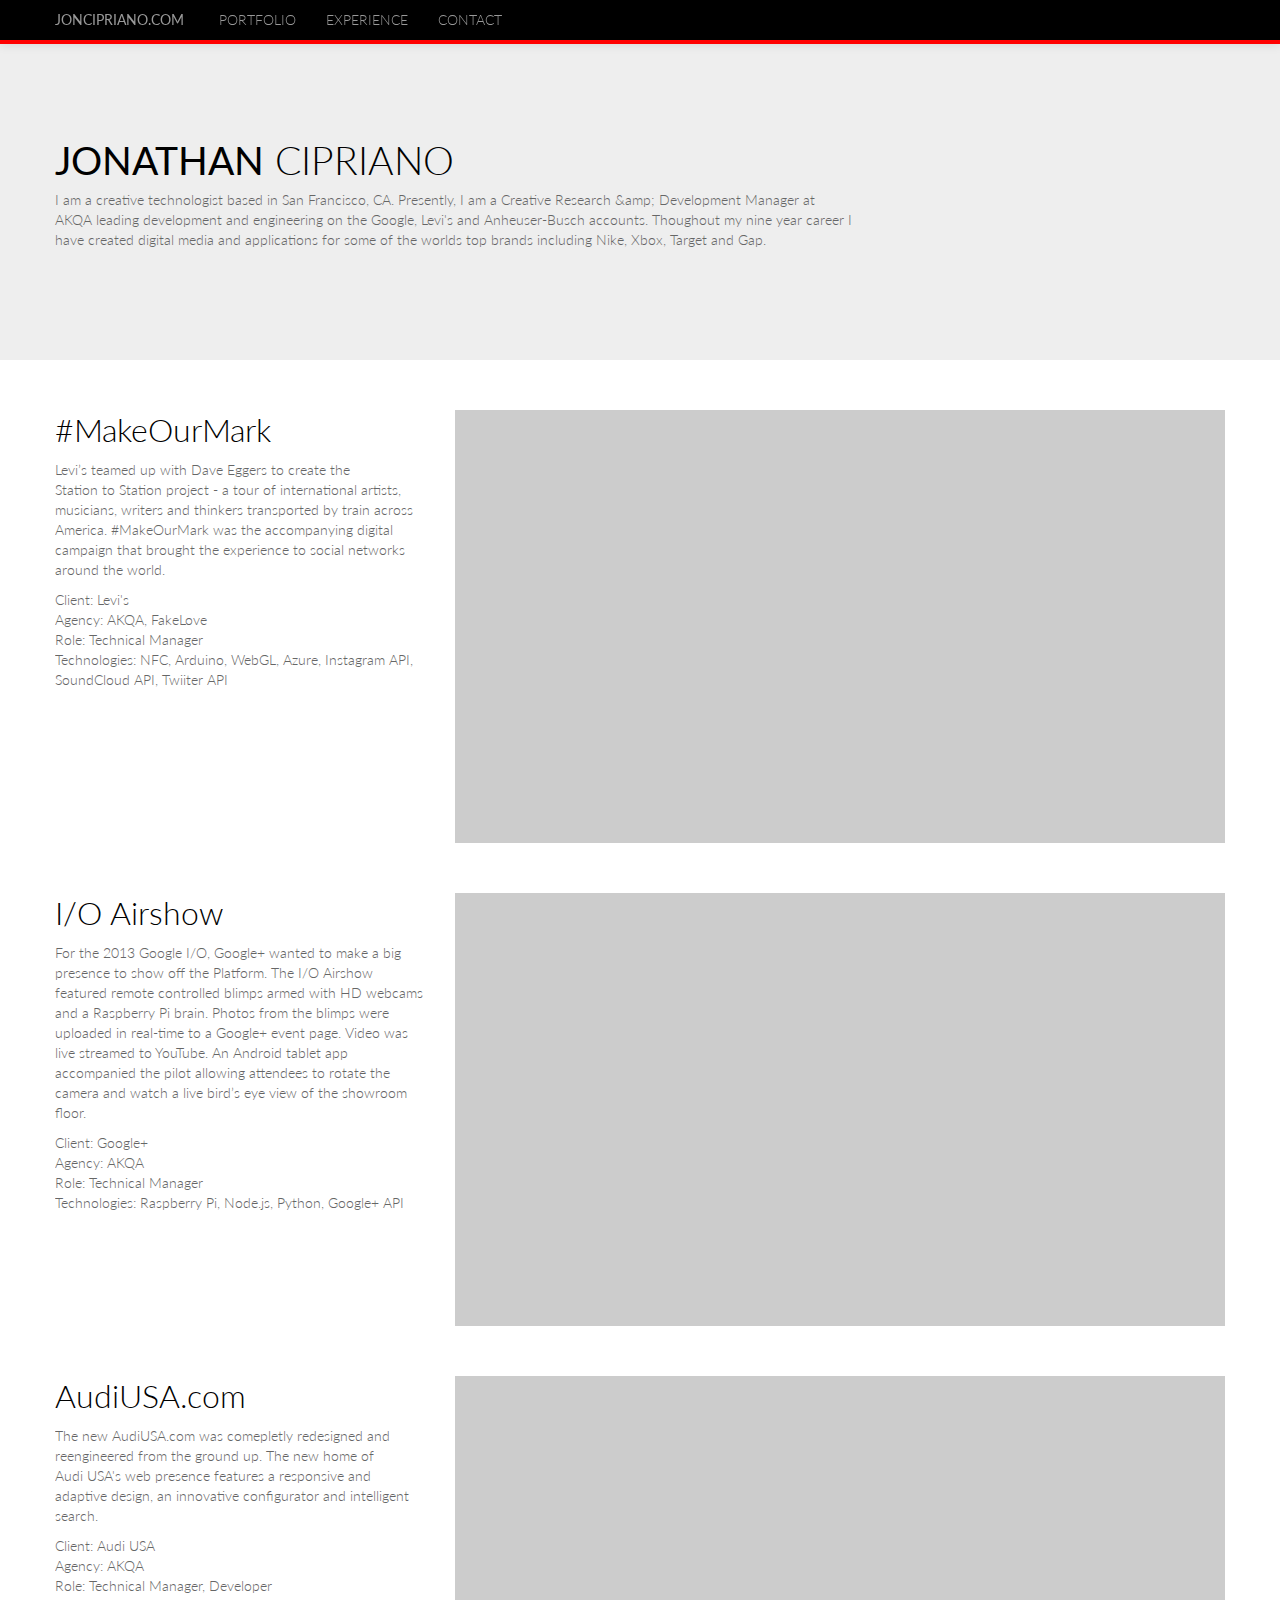
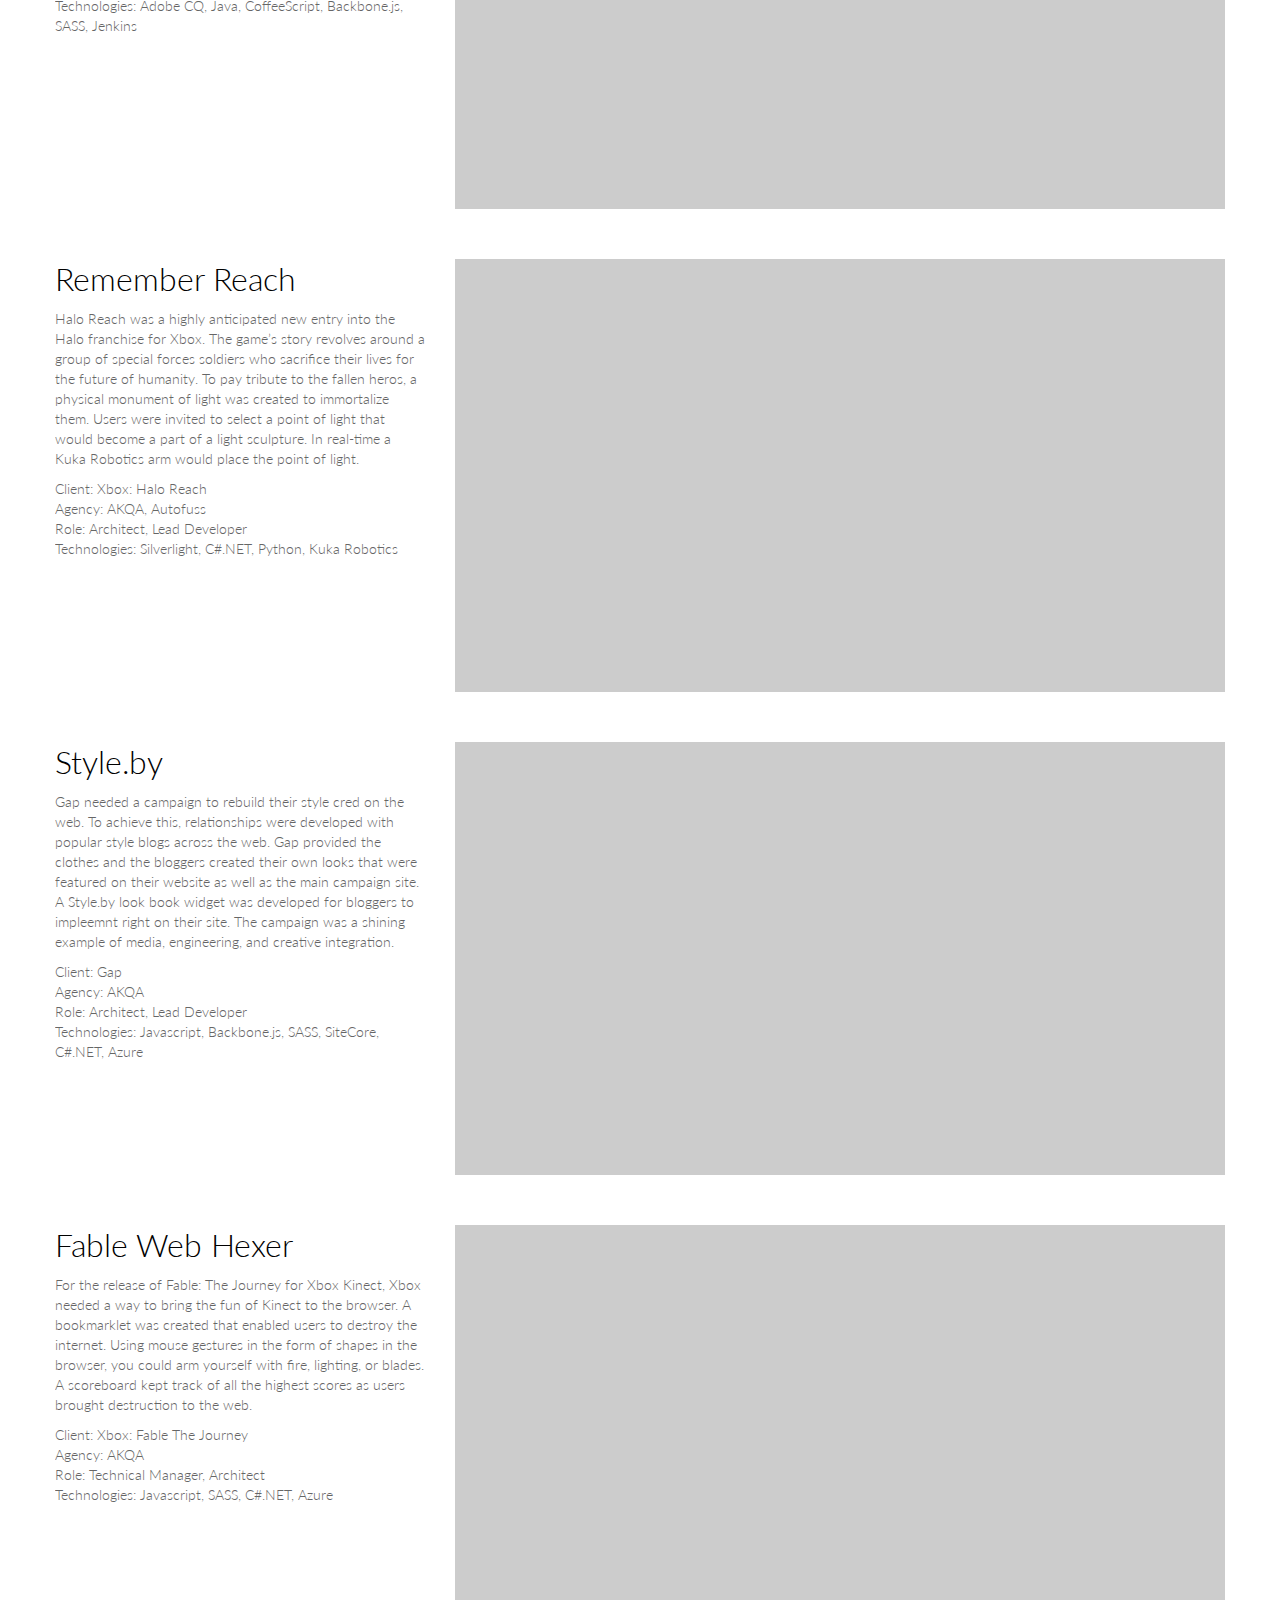
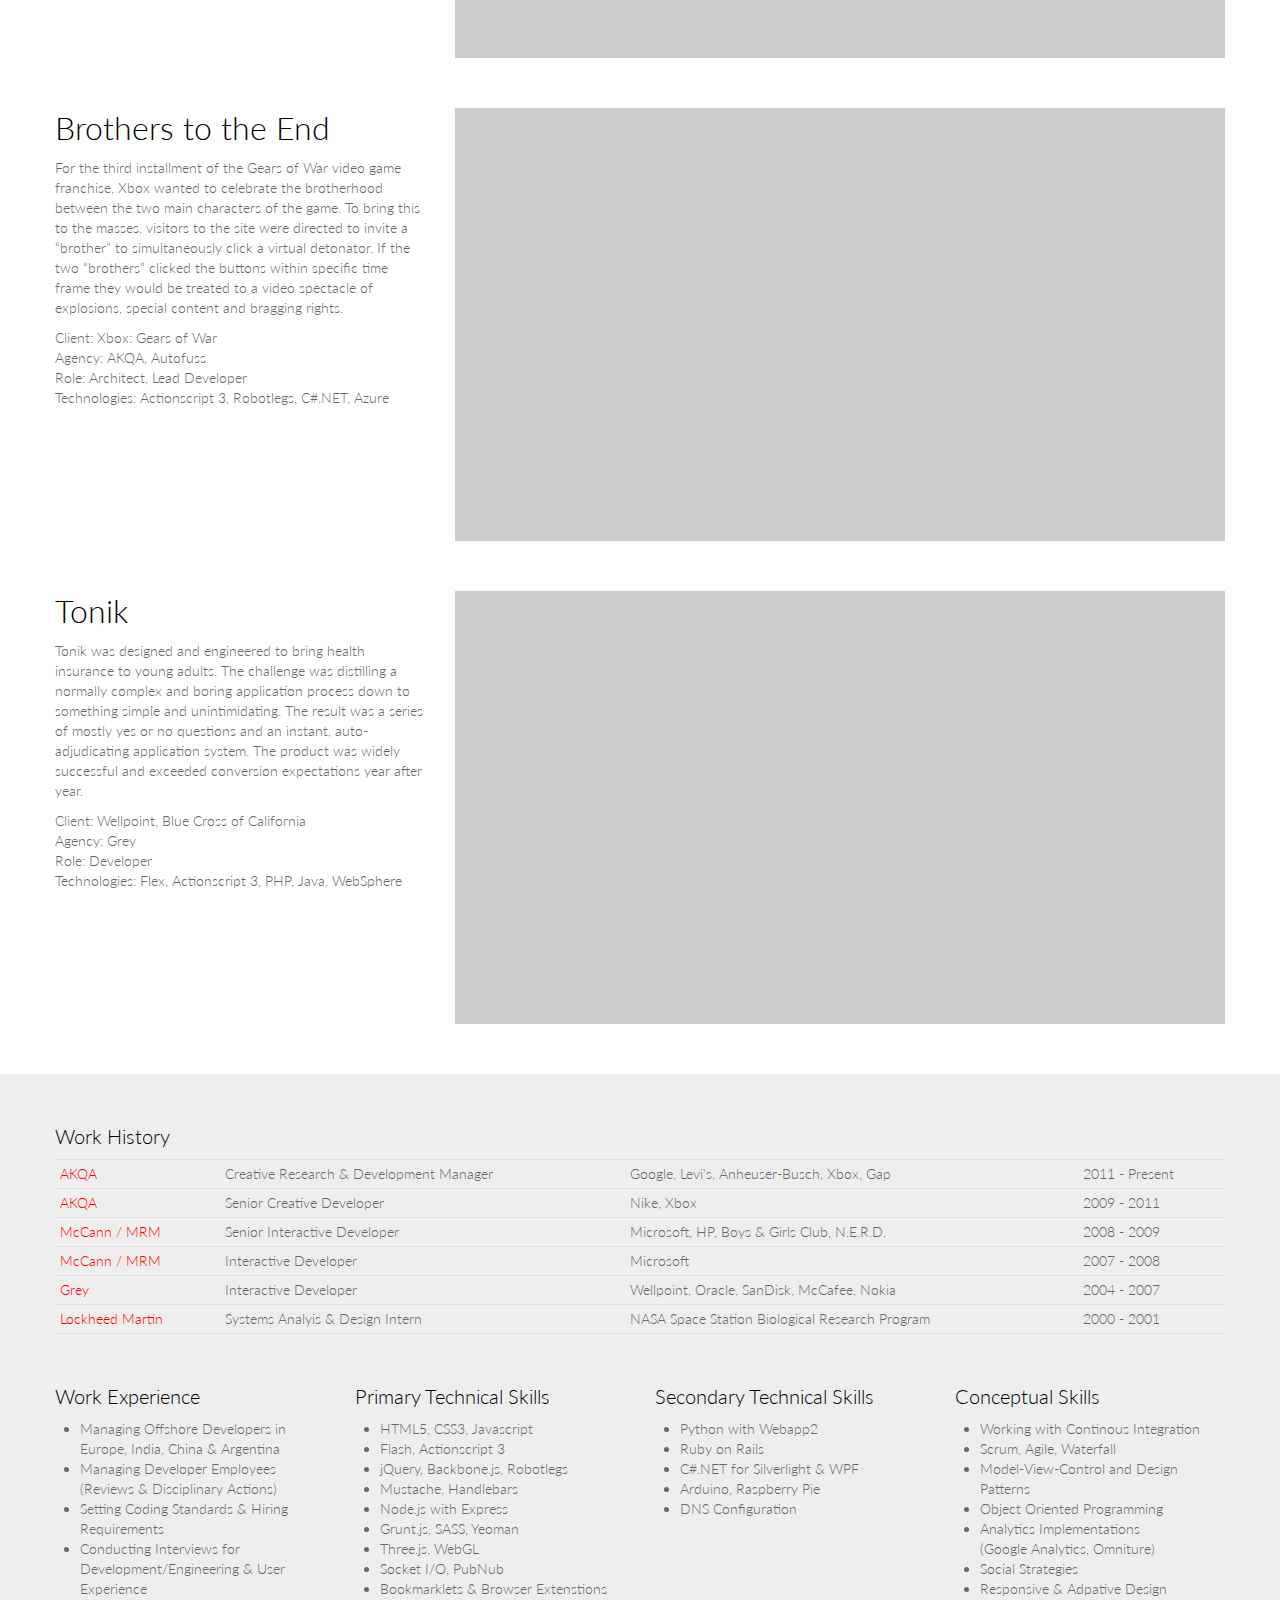
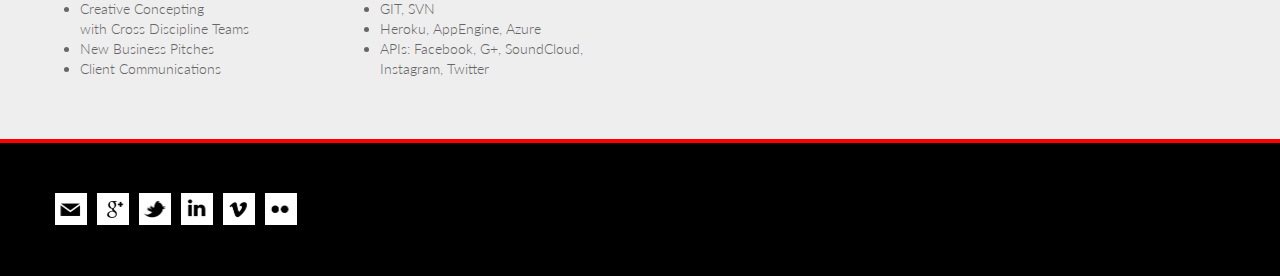
==== commit 72bbd3c3: "Correcting job history." ====
--- a/index.html
+++ b/index.html
@@ -274,7 +274,7 @@
                     <td><a href="http://www.lockheedmartin.com/" target="_blank">Lockheed Martin<a></td>
                     <td>Systems Analyis &amp; Design Intern</td>
                     <td>NASA Space Station Biological Research Program</td>
-                    <td>2011 - Present</td>
+                    <td>2000 - 2001</td>
                   </tr>
                 </table>
               </div>
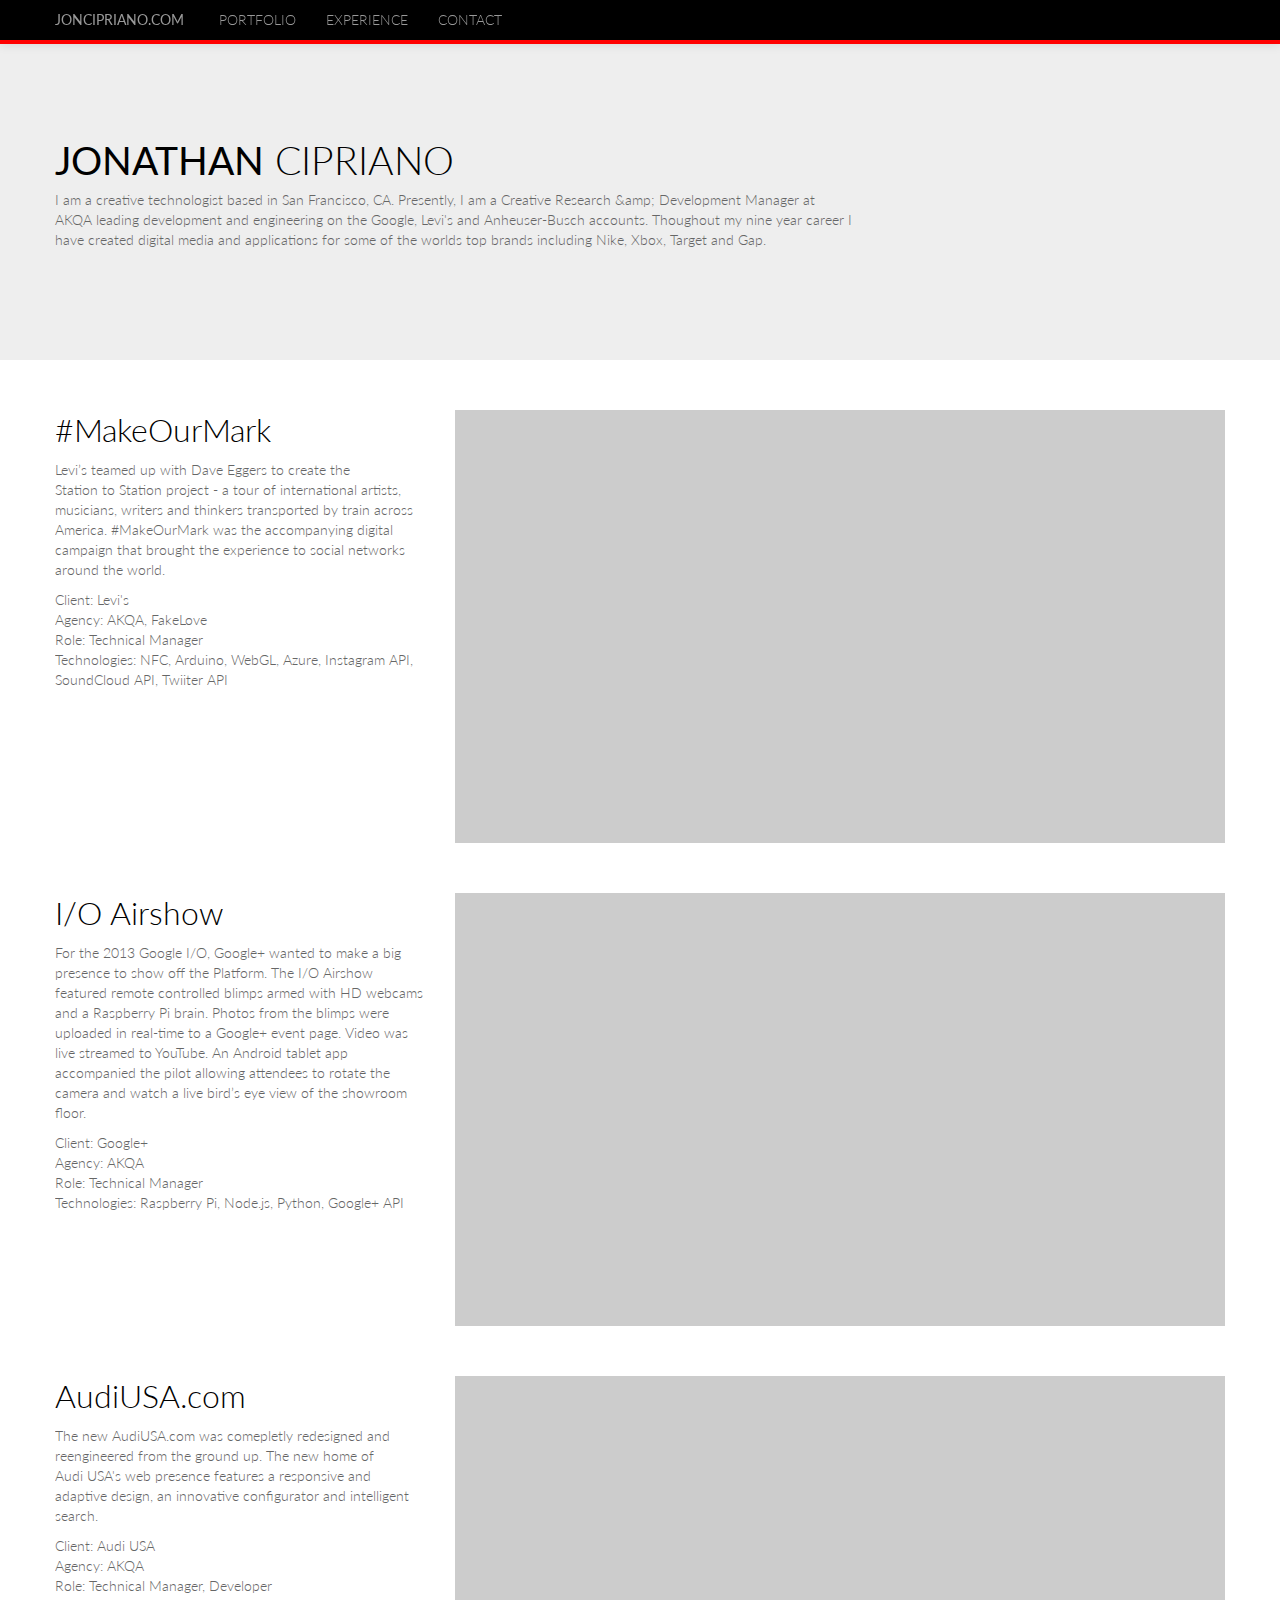
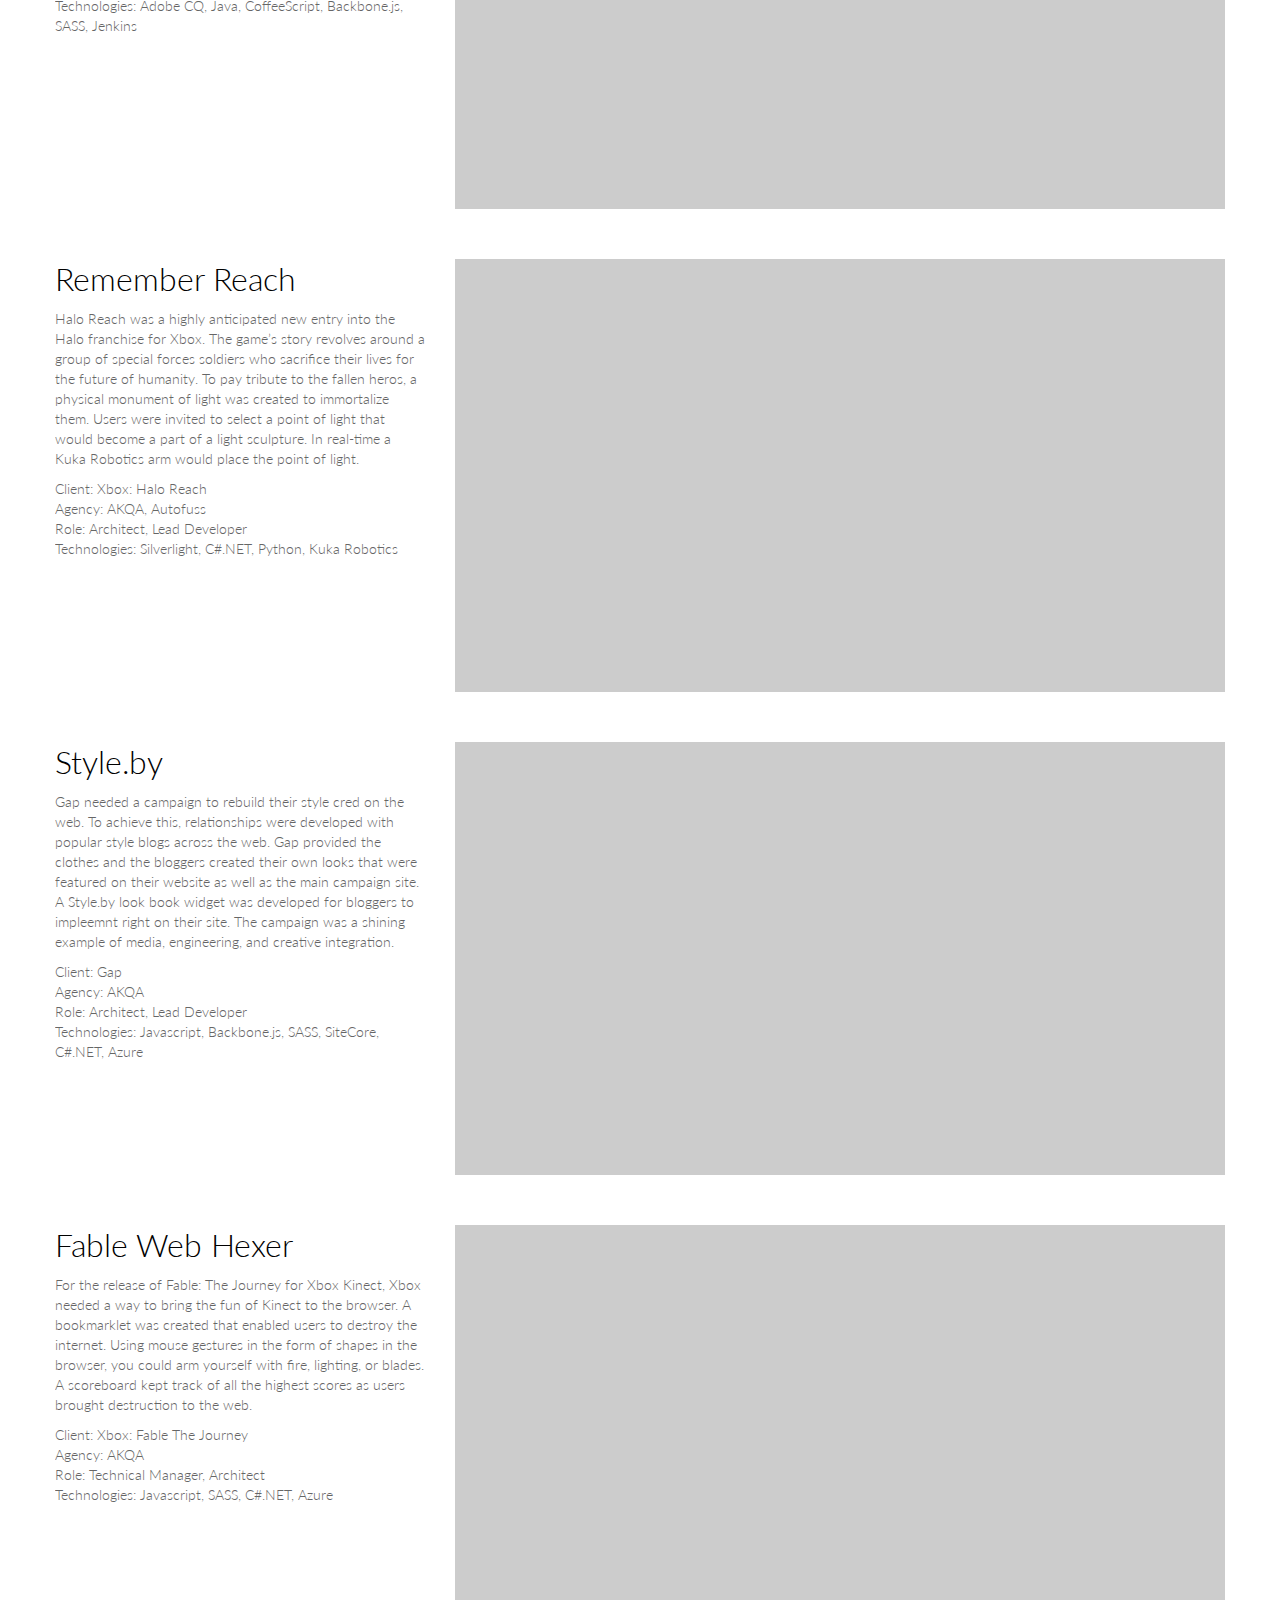
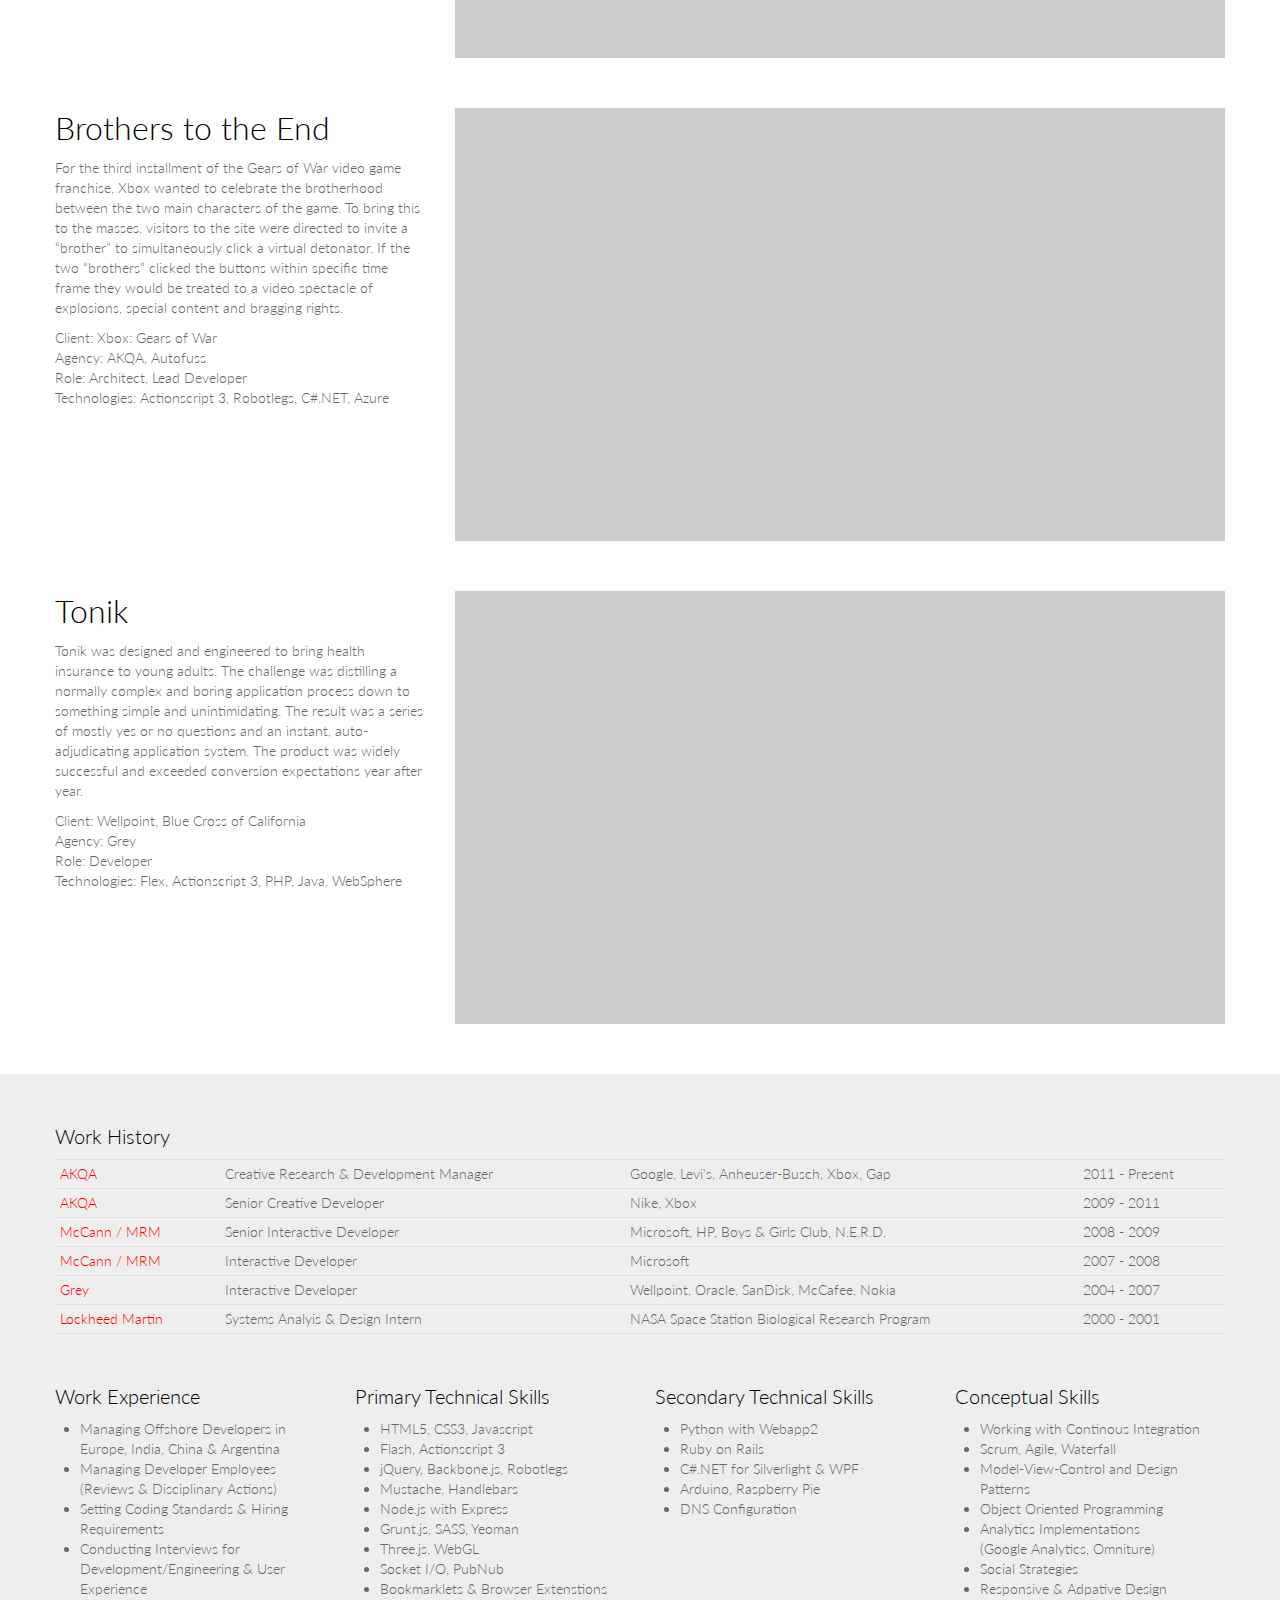
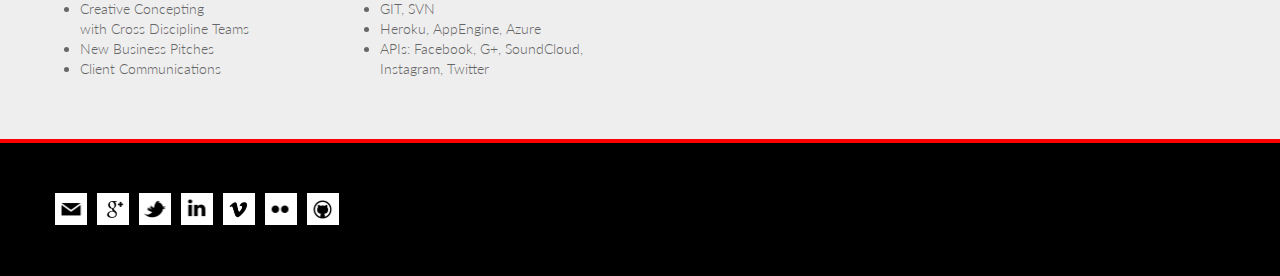
==== commit 49aaae85: "Adding github icon." ====
--- a/index.html
+++ b/index.html
@@ -6,12 +6,11 @@
 		<meta name="viewport" content="width=device-width, initial-scale=1.0">
 		<link href='http://fonts.googleapis.com/css?family=Lato:100,300,400,700' rel='stylesheet' type='text/css'>
 
-		<link href="../css/main.min.css" rel="stylesheet">
-		<link href="/css/main-responsive.min.css" rel="stylesheet">
-
+		<link href="/css/main.css" rel="stylesheet">
+		<link href="/css/main-responsive.css" rel="stylesheet">
 		<!-- HTML5 shim, for IE6-8 support of HTML5 elements -->
 		<!--[if lt IE 9]>
-			<script src="../js/vendor/html5shiv.min.js"></script>
+			<script src="../js/vendor/html5shiv.js"></script>
 		<![endif]-->
 
 	</head>
@@ -364,6 +363,7 @@
                   <li><a class="social linkedin" href="https://www.linkedin.com/in/jcipriano" target="_blank">Linkedin</a></li>
                   <li><a class="social vimeo" href="https://vimeo.com/jcipriano/videos" target="_blank">Vimeo</a></li>
                   <li><a class="social flickr" href="http://www.flickr.com/photos/jcipriano/" target="_blank">Flickr</a></li>
+                  <li><a class="social github" href="https://github.com/jcipriano" target="_blank">Github</a></li>
                 </ul>
               </div>
               <div class="span2">
@@ -377,8 +377,8 @@
 
 
 
-		<script src="/js/vendor/jquery.min.js"></script>
-		<script src="/js/frontend.min.js"></script>
+		<script src="/js/vendor/jquery.js"></script>
+		<script src="/js/frontend.js"></script>
 
 
 	</body>
--- a/css/main.css
+++ b/css/main.css
@@ -0,0 +1,5063 @@
+article,
+aside,
+details,
+figcaption,
+figure,
+footer,
+header,
+hgroup,
+nav,
+section {
+  display: block; }
+
+audio,
+canvas,
+video {
+  display: inline-block;
+  *display: inline;
+  *zoom: 1; }
+
+audio:not([controls]) {
+  display: none; }
+
+html {
+  font-size: 100%;
+  -webkit-text-size-adjust: 100%;
+  -ms-text-size-adjust: 100%; }
+
+a:focus {
+  outline: thin dotted #333;
+  outline: 5px auto -webkit-focus-ring-color;
+  outline-offset: -2px; }
+
+a:hover,
+a:active {
+  outline: 0; }
+
+sub,
+sup {
+  position: relative;
+  font-size: 75%;
+  line-height: 0;
+  vertical-align: baseline; }
+
+sup {
+  top: -0.5em; }
+
+sub {
+  bottom: -0.25em; }
+
+img {
+  /* Responsive images (ensure images don't scale beyond their parents) */
+  max-width: 100%;
+  /* Part 1: Set a maxium relative to the parent */
+  width: auto\9;
+  /* IE7-8 need help adjusting responsive images */
+  height: auto;
+  /* Part 2: Scale the height according to the width, otherwise you get stretching */
+  vertical-align: middle;
+  border: 0;
+  -ms-interpolation-mode: bicubic; }
+
+#map_canvas img,
+.google-maps img {
+  max-width: none; }
+
+button,
+input,
+select,
+textarea {
+  margin: 0;
+  font-size: 100%;
+  vertical-align: middle; }
+
+button,
+input {
+  *overflow: visible;
+  line-height: normal; }
+
+button::-moz-focus-inner,
+input::-moz-focus-inner {
+  padding: 0;
+  border: 0; }
+
+button,
+html input[type="button"],
+input[type="reset"],
+input[type="submit"] {
+  -webkit-appearance: button;
+  cursor: pointer; }
+
+label,
+select,
+button,
+input[type="button"],
+input[type="reset"],
+input[type="submit"],
+input[type="radio"],
+input[type="checkbox"] {
+  cursor: pointer; }
+
+input[type="search"] {
+  -webkit-box-sizing: content-box;
+  -moz-box-sizing: content-box;
+  box-sizing: content-box;
+  -webkit-appearance: textfield; }
+
+input[type="search"]::-webkit-search-decoration,
+input[type="search"]::-webkit-search-cancel-button {
+  -webkit-appearance: none; }
+
+textarea {
+  overflow: auto;
+  vertical-align: top; }
+
+@media print {
+  * {
+    text-shadow: none !important;
+    color: #000 !important;
+    background: transparent !important;
+    box-shadow: none !important; }
+
+  a,
+  a:visited {
+    text-decoration: underline; }
+
+  a[href]:after {
+    content: " (" attr(href) ")"; }
+
+  abbr[title]:after {
+    content: " (" attr(title) ")"; }
+
+  .ir a:after,
+  a[href^="javascript:"]:after,
+  a[href^="#"]:after {
+    content: ""; }
+
+  pre,
+  blockquote {
+    border: 1px solid #999;
+    page-break-inside: avoid; }
+
+  thead {
+    display: table-header-group; }
+
+  tr,
+  img {
+    page-break-inside: avoid; }
+
+  img {
+    max-width: 100% !important; }
+
+  @page {
+    margin: 0.5cm; }
+  p,
+  h2,
+  h3 {
+    orphans: 3;
+    widows: 3; }
+
+  h2,
+  h3 {
+    page-break-after: avoid; } }
+body {
+  margin: 0;
+  font-family: "Helvetica Neue", Helvetica, Arial, sans-serif;
+  font-size: 14px;
+  line-height: 20px;
+  color: #333333;
+  background-color: white; }
+
+a {
+  color: #0088cc;
+  text-decoration: none; }
+
+a:hover,
+a:focus {
+  color: #005580;
+  text-decoration: underline; }
+
+.img-rounded {
+  -webkit-border-radius: 6px;
+  -moz-border-radius: 6px;
+  border-radius: 6px; }
+
+.img-polaroid {
+  padding: 4px;
+  background-color: #fff;
+  border: 1px solid #ccc;
+  border: 1px solid rgba(0, 0, 0, 0.2);
+  -webkit-box-shadow: 0 1px 3px rgba(0, 0, 0, 0.1);
+  -moz-box-shadow: 0 1px 3px rgba(0, 0, 0, 0.1);
+  box-shadow: 0 1px 3px rgba(0, 0, 0, 0.1); }
+
+.img-circle {
+  -webkit-border-radius: 500px;
+  -moz-border-radius: 500px;
+  border-radius: 500px; }
+
+.row {
+  margin-left: -20px;
+  *zoom: 1; }
+  .row:before, .row:after {
+    display: table;
+    content: "";
+    line-height: 0; }
+  .row:after {
+    clear: both; }
+
+[class*="span"] {
+  float: left;
+  min-height: 1px;
+  margin-left: 20px; }
+
+.container,
+.navbar-static-top .container,
+.navbar-fixed-top .container,
+.navbar-fixed-bottom .container {
+  width: 940px; }
+
+.span1 {
+  width: 60px; }
+
+.span2 {
+  width: 140px; }
+
+.span3 {
+  width: 220px; }
+
+.span4 {
+  width: 300px; }
+
+.span5 {
+  width: 380px; }
+
+.span6 {
+  width: 460px; }
+
+.span7 {
+  width: 540px; }
+
+.span8 {
+  width: 620px; }
+
+.span9 {
+  width: 700px; }
+
+.span10 {
+  width: 780px; }
+
+.span11 {
+  width: 860px; }
+
+.span12 {
+  width: 940px; }
+
+.offset1 {
+  margin-left: 100px; }
+
+.offset2 {
+  margin-left: 180px; }
+
+.offset3 {
+  margin-left: 260px; }
+
+.offset4 {
+  margin-left: 340px; }
+
+.offset5 {
+  margin-left: 420px; }
+
+.offset6 {
+  margin-left: 500px; }
+
+.offset7 {
+  margin-left: 580px; }
+
+.offset8 {
+  margin-left: 660px; }
+
+.offset9 {
+  margin-left: 740px; }
+
+.offset10 {
+  margin-left: 820px; }
+
+.offset11 {
+  margin-left: 900px; }
+
+.offset12 {
+  margin-left: 980px; }
+
+.row-fluid {
+  width: 100%;
+  *zoom: 1; }
+  .row-fluid:before, .row-fluid:after {
+    display: table;
+    content: "";
+    line-height: 0; }
+  .row-fluid:after {
+    clear: both; }
+  .row-fluid [class*="span"] {
+    display: block;
+    width: 100%;
+    min-height: 30px;
+    -webkit-box-sizing: border-box;
+    -moz-box-sizing: border-box;
+    box-sizing: border-box;
+    float: left;
+    margin-left: 2.12766%;
+    *margin-left: 2.07447%; }
+  .row-fluid [class*="span"]:first-child {
+    margin-left: 0; }
+  .row-fluid .controls-row [class*="span"] + [class*="span"] {
+    margin-left: 2.12766%; }
+  .row-fluid .span1 {
+    width: 6.38298%;
+    *width: 6.32979%; }
+  .row-fluid .span2 {
+    width: 14.89362%;
+    *width: 14.84043%; }
+  .row-fluid .span3 {
+    width: 23.40426%;
+    *width: 23.35106%; }
+  .row-fluid .span4 {
+    width: 31.91489%;
+    *width: 31.8617%; }
+  .row-fluid .span5 {
+    width: 40.42553%;
+    *width: 40.37234%; }
+  .row-fluid .span6 {
+    width: 48.93617%;
+    *width: 48.88298%; }
+  .row-fluid .span7 {
+    width: 57.44681%;
+    *width: 57.39362%; }
+  .row-fluid .span8 {
+    width: 65.95745%;
+    *width: 65.90426%; }
+  .row-fluid .span9 {
+    width: 74.46809%;
+    *width: 74.41489%; }
+  .row-fluid .span10 {
+    width: 82.97872%;
+    *width: 82.92553%; }
+  .row-fluid .span11 {
+    width: 91.48936%;
+    *width: 91.43617%; }
+  .row-fluid .span12 {
+    width: 100%;
+    *width: 99.94681%; }
+  .row-fluid .offset1 {
+    margin-left: 10.6383%;
+    *margin-left: 10.53191%; }
+  .row-fluid .offset1:first-child {
+    margin-left: 8.51064%;
+    *margin-left: 8.40426%; }
+  .row-fluid .offset2 {
+    margin-left: 19.14894%;
+    *margin-left: 19.04255%; }
+  .row-fluid .offset2:first-child {
+    margin-left: 17.02128%;
+    *margin-left: 16.91489%; }
+  .row-fluid .offset3 {
+    margin-left: 27.65957%;
+    *margin-left: 27.55319%; }
+  .row-fluid .offset3:first-child {
+    margin-left: 25.53191%;
+    *margin-left: 25.42553%; }
+  .row-fluid .offset4 {
+    margin-left: 36.17021%;
+    *margin-left: 36.06383%; }
+  .row-fluid .offset4:first-child {
+    margin-left: 34.04255%;
+    *margin-left: 33.93617%; }
+  .row-fluid .offset5 {
+    margin-left: 44.68085%;
+    *margin-left: 44.57447%; }
+  .row-fluid .offset5:first-child {
+    margin-left: 42.55319%;
+    *margin-left: 42.44681%; }
+  .row-fluid .offset6 {
+    margin-left: 53.19149%;
+    *margin-left: 53.08511%; }
+  .row-fluid .offset6:first-child {
+    margin-left: 51.06383%;
+    *margin-left: 50.95745%; }
+  .row-fluid .offset7 {
+    margin-left: 61.70213%;
+    *margin-left: 61.59574%; }
+  .row-fluid .offset7:first-child {
+    margin-left: 59.57447%;
+    *margin-left: 59.46809%; }
+  .row-fluid .offset8 {
+    margin-left: 70.21277%;
+    *margin-left: 70.10638%; }
+  .row-fluid .offset8:first-child {
+    margin-left: 68.08511%;
+    *margin-left: 67.97872%; }
+  .row-fluid .offset9 {
+    margin-left: 78.7234%;
+    *margin-left: 78.61702%; }
+  .row-fluid .offset9:first-child {
+    margin-left: 76.59574%;
+    *margin-left: 76.48936%; }
+  .row-fluid .offset10 {
+    margin-left: 87.23404%;
+    *margin-left: 87.12766%; }
+  .row-fluid .offset10:first-child {
+    margin-left: 85.10638%;
+    *margin-left: 85.0%; }
+  .row-fluid .offset11 {
+    margin-left: 95.74468%;
+    *margin-left: 95.6383%; }
+  .row-fluid .offset11:first-child {
+    margin-left: 93.61702%;
+    *margin-left: 93.51064%; }
+  .row-fluid .offset12 {
+    margin-left: 104.25532%;
+    *margin-left: 104.14894%; }
+  .row-fluid .offset12:first-child {
+    margin-left: 102.12766%;
+    *margin-left: 102.02128%; }
+
+[class*="span"].hide,
+.row-fluid [class*="span"].hide {
+  display: none; }
+
+[class*="span"].pull-right,
+.row-fluid [class*="span"].pull-right {
+  float: right; }
+
+.container {
+  margin-right: auto;
+  margin-left: auto;
+  *zoom: 1; }
+  .container:before, .container:after {
+    display: table;
+    content: "";
+    line-height: 0; }
+  .container:after {
+    clear: both; }
+
+.container-fluid {
+  padding-right: 20px;
+  padding-left: 20px;
+  *zoom: 1; }
+  .container-fluid:before, .container-fluid:after {
+    display: table;
+    content: "";
+    line-height: 0; }
+  .container-fluid:after {
+    clear: both; }
+
+p {
+  margin: 0 0 10px; }
+
+.lead {
+  margin-bottom: 20px;
+  font-size: 21px;
+  font-weight: 200;
+  line-height: 30px; }
+
+small {
+  font-size: 85%; }
+
+strong {
+  font-weight: bold; }
+
+em {
+  font-style: italic; }
+
+cite {
+  font-style: normal; }
+
+.muted {
+  color: #999999; }
+
+a.muted:hover,
+a.muted:focus {
+  color: gray; }
+
+.text-warning {
+  color: #c09853; }
+
+a.text-warning:hover,
+a.text-warning:focus {
+  color: #a47e3c; }
+
+.text-error {
+  color: #b94a48; }
+
+a.text-error:hover,
+a.text-error:focus {
+  color: #953b39; }
+
+.text-info {
+  color: #3a87ad; }
+
+a.text-info:hover,
+a.text-info:focus {
+  color: #2d6987; }
+
+.text-success {
+  color: #468847; }
+
+a.text-success:hover,
+a.text-success:focus {
+  color: #356635; }
+
+.text-left {
+  text-align: left; }
+
+.text-right {
+  text-align: right; }
+
+.text-center {
+  text-align: center; }
+
+h1, h2, h3, h4, h5, h6 {
+  margin: 10px 0;
+  font-family: inherit;
+  font-weight: bold;
+  line-height: 20px;
+  color: inherit;
+  text-rendering: optimizelegibility; }
+  h1 small, h2 small, h3 small, h4 small, h5 small, h6 small {
+    font-weight: normal;
+    line-height: 1;
+    color: #999999; }
+
+h1,
+h2,
+h3 {
+  line-height: 40px; }
+
+h1 {
+  font-size: 38.5px; }
+
+h2 {
+  font-size: 31.5px; }
+
+h3 {
+  font-size: 24.5px; }
+
+h4 {
+  font-size: 17.5px; }
+
+h5 {
+  font-size: 14px; }
+
+h6 {
+  font-size: 11.9px; }
+
+h1 small {
+  font-size: 24.5px; }
+
+h2 small {
+  font-size: 17.5px; }
+
+h3 small {
+  font-size: 14px; }
+
+h4 small {
+  font-size: 14px; }
+
+.page-header {
+  padding-bottom: 9px;
+  margin: 20px 0 30px;
+  border-bottom: 1px solid #eeeeee; }
+
+ul, ol {
+  padding: 0;
+  margin: 0 0 10px 25px; }
+
+ul ul,
+ul ol,
+ol ol,
+ol ul {
+  margin-bottom: 0; }
+
+li {
+  line-height: 20px; }
+
+ul.unstyled,
+ol.unstyled {
+  margin-left: 0;
+  list-style: none; }
+
+ul.inline,
+ol.inline {
+  margin-left: 0;
+  list-style: none; }
+  ul.inline > li,
+  ol.inline > li {
+    display: inline-block;
+    *display: inline;
+    /* IE7 inline-block hack */
+    *zoom: 1;
+    padding-left: 5px;
+    padding-right: 5px; }
+
+dl {
+  margin-bottom: 20px; }
+
+dt,
+dd {
+  line-height: 20px; }
+
+dt {
+  font-weight: bold; }
+
+dd {
+  margin-left: 10px; }
+
+.dl-horizontal {
+  *zoom: 1; }
+  .dl-horizontal:before, .dl-horizontal:after {
+    display: table;
+    content: "";
+    line-height: 0; }
+  .dl-horizontal:after {
+    clear: both; }
+  .dl-horizontal dt {
+    float: left;
+    width: 160px;
+    clear: left;
+    text-align: right;
+    overflow: hidden;
+    text-overflow: ellipsis;
+    white-space: nowrap; }
+  .dl-horizontal dd {
+    margin-left: 180px; }
+
+hr {
+  margin: 20px 0;
+  border: 0;
+  border-top: 1px solid #eeeeee;
+  border-bottom: 1px solid white; }
+
+abbr[title],
+abbr[data-original-title] {
+  cursor: help;
+  border-bottom: 1px dotted #999999; }
+
+abbr.initialism {
+  font-size: 90%;
+  text-transform: uppercase; }
+
+blockquote {
+  padding: 0 0 0 15px;
+  margin: 0 0 20px;
+  border-left: 5px solid #eeeeee; }
+  blockquote p {
+    margin-bottom: 0;
+    font-size: 17.5px;
+    font-weight: 300;
+    line-height: 1.25; }
+  blockquote small {
+    display: block;
+    line-height: 20px;
+    color: #999999; }
+    blockquote small:before {
+      content: '\2014 \00A0'; }
+  blockquote.pull-right {
+    float: right;
+    padding-right: 15px;
+    padding-left: 0;
+    border-right: 5px solid #eeeeee;
+    border-left: 0; }
+    blockquote.pull-right p,
+    blockquote.pull-right small {
+      text-align: right; }
+    blockquote.pull-right small:before {
+      content: ''; }
+    blockquote.pull-right small:after {
+      content: '\00A0 \2014'; }
+
+q:before,
+q:after,
+blockquote:before,
+blockquote:after {
+  content: ""; }
+
+address {
+  display: block;
+  margin-bottom: 20px;
+  font-style: normal;
+  line-height: 20px; }
+
+code,
+pre {
+  padding: 0 3px 2px;
+  font-family: Monaco, Menlo, Consolas, "Courier New", monospace;
+  font-size: 12px;
+  color: #333333;
+  -webkit-border-radius: 3px;
+  -moz-border-radius: 3px;
+  border-radius: 3px; }
+
+code {
+  padding: 2px 4px;
+  color: #d14;
+  background-color: #f7f7f9;
+  border: 1px solid #e1e1e8;
+  white-space: nowrap; }
+
+pre {
+  display: block;
+  padding: 9.5px;
+  margin: 0 0 10px;
+  font-size: 13px;
+  line-height: 20px;
+  word-break: break-all;
+  word-wrap: break-word;
+  white-space: pre;
+  white-space: pre-wrap;
+  background-color: #f5f5f5;
+  border: 1px solid #ccc;
+  border: 1px solid rgba(0, 0, 0, 0.15);
+  -webkit-border-radius: 4px;
+  -moz-border-radius: 4px;
+  border-radius: 4px; }
+  pre.prettyprint {
+    margin-bottom: 20px; }
+  pre code {
+    padding: 0;
+    color: inherit;
+    white-space: pre;
+    white-space: pre-wrap;
+    background-color: transparent;
+    border: 0; }
+
+.pre-scrollable {
+  max-height: 340px;
+  overflow-y: scroll; }
+
+form {
+  margin: 0 0 20px; }
+
+fieldset {
+  padding: 0;
+  margin: 0;
+  border: 0; }
+
+legend {
+  display: block;
+  width: 100%;
+  padding: 0;
+  margin-bottom: 20px;
+  font-size: 21px;
+  line-height: 40px;
+  color: #333333;
+  border: 0;
+  border-bottom: 1px solid #e5e5e5; }
+  legend small {
+    font-size: 15px;
+    color: #999999; }
+
+label,
+input,
+button,
+select,
+textarea {
+  font-size: 14px;
+  font-weight: normal;
+  line-height: 20px; }
+
+input,
+button,
+select,
+textarea {
+  font-family: "Helvetica Neue", Helvetica, Arial, sans-serif; }
+
+label {
+  display: block;
+  margin-bottom: 5px; }
+
+select,
+textarea,
+input[type="text"],
+input[type="password"],
+input[type="datetime"],
+input[type="datetime-local"],
+input[type="date"],
+input[type="month"],
+input[type="time"],
+input[type="week"],
+input[type="number"],
+input[type="email"],
+input[type="url"],
+input[type="search"],
+input[type="tel"],
+input[type="color"],
+.uneditable-input {
+  display: inline-block;
+  height: 20px;
+  padding: 4px 6px;
+  margin-bottom: 10px;
+  font-size: 14px;
+  line-height: 20px;
+  color: #555555;
+  -webkit-border-radius: 4px;
+  -moz-border-radius: 4px;
+  border-radius: 4px;
+  vertical-align: middle; }
+
+input,
+textarea,
+.uneditable-input {
+  width: 206px; }
+
+textarea {
+  height: auto; }
+
+textarea,
+input[type="text"],
+input[type="password"],
+input[type="datetime"],
+input[type="datetime-local"],
+input[type="date"],
+input[type="month"],
+input[type="time"],
+input[type="week"],
+input[type="number"],
+input[type="email"],
+input[type="url"],
+input[type="search"],
+input[type="tel"],
+input[type="color"],
+.uneditable-input {
+  background-color: white;
+  border: 1px solid #cccccc;
+  -webkit-box-shadow: inset 0 1px 1px rgba(0, 0, 0, 0.075);
+  -moz-box-shadow: inset 0 1px 1px rgba(0, 0, 0, 0.075);
+  box-shadow: inset 0 1px 1px rgba(0, 0, 0, 0.075);
+  -webkit-transition: border linear 0.2s, box-shadow linear 0.2s;
+  -moz-transition: border linear 0.2s, box-shadow linear 0.2s;
+  -o-transition: border linear 0.2s, box-shadow linear 0.2s;
+  transition: border linear 0.2s, box-shadow linear 0.2s; }
+  textarea:focus,
+  input[type="text"]:focus,
+  input[type="password"]:focus,
+  input[type="datetime"]:focus,
+  input[type="datetime-local"]:focus,
+  input[type="date"]:focus,
+  input[type="month"]:focus,
+  input[type="time"]:focus,
+  input[type="week"]:focus,
+  input[type="number"]:focus,
+  input[type="email"]:focus,
+  input[type="url"]:focus,
+  input[type="search"]:focus,
+  input[type="tel"]:focus,
+  input[type="color"]:focus,
+  .uneditable-input:focus {
+    border-color: rgba(82, 168, 236, 0.8);
+    outline: 0;
+    outline: thin dotted \9;
+    /* IE6-9 */
+    -webkit-box-shadow: inset 0 1px 1px rgba(0, 0, 0, 0.075), 0 0 8px rgba(82, 168, 236, 0.6);
+    -moz-box-shadow: inset 0 1px 1px rgba(0, 0, 0, 0.075), 0 0 8px rgba(82, 168, 236, 0.6);
+    box-shadow: inset 0 1px 1px rgba(0, 0, 0, 0.075), 0 0 8px rgba(82, 168, 236, 0.6); }
+
+input[type="radio"],
+input[type="checkbox"] {
+  margin: 4px 0 0;
+  *margin-top: 0;
+  /* IE7 */
+  margin-top: 1px \9;
+  /* IE8-9 */
+  line-height: normal; }
+
+input[type="file"],
+input[type="image"],
+input[type="submit"],
+input[type="reset"],
+input[type="button"],
+input[type="radio"],
+input[type="checkbox"] {
+  width: auto; }
+
+select,
+input[type="file"] {
+  height: 30px;
+  /* In IE7, the height of the select element cannot be changed by height, only font-size */
+  *margin-top: 4px;
+  /* For IE7, add top margin to align select with labels */
+  line-height: 30px; }
+
+select {
+  width: 220px;
+  border: 1px solid #cccccc;
+  background-color: white; }
+
+select[multiple],
+select[size] {
+  height: auto; }
+
+select:focus,
+input[type="file"]:focus,
+input[type="radio"]:focus,
+input[type="checkbox"]:focus {
+  outline: thin dotted #333;
+  outline: 5px auto -webkit-focus-ring-color;
+  outline-offset: -2px; }
+
+.uneditable-input,
+.uneditable-textarea {
+  color: #999999;
+  background-color: #fcfcfc;
+  border-color: #cccccc;
+  -webkit-box-shadow: inset 0 1px 2px rgba(0, 0, 0, 0.025);
+  -moz-box-shadow: inset 0 1px 2px rgba(0, 0, 0, 0.025);
+  box-shadow: inset 0 1px 2px rgba(0, 0, 0, 0.025);
+  cursor: not-allowed; }
+
+.uneditable-input {
+  overflow: hidden;
+  white-space: nowrap; }
+
+.uneditable-textarea {
+  width: auto;
+  height: auto; }
+
+input:-moz-placeholder,
+textarea:-moz-placeholder {
+  color: #999999; }
+input:-ms-input-placeholder,
+textarea:-ms-input-placeholder {
+  color: #999999; }
+input::-webkit-input-placeholder,
+textarea::-webkit-input-placeholder {
+  color: #999999; }
+
+.radio,
+.checkbox {
+  min-height: 20px;
+  padding-left: 20px; }
+
+.radio input[type="radio"],
+.checkbox input[type="checkbox"] {
+  float: left;
+  margin-left: -20px; }
+
+.controls > .radio:first-child,
+.controls > .checkbox:first-child {
+  padding-top: 5px; }
+
+.radio.inline,
+.checkbox.inline {
+  display: inline-block;
+  padding-top: 5px;
+  margin-bottom: 0;
+  vertical-align: middle; }
+
+.radio.inline + .radio.inline,
+.checkbox.inline + .checkbox.inline {
+  margin-left: 10px; }
+
+.input-mini {
+  width: 60px; }
+
+.input-small {
+  width: 90px; }
+
+.input-medium {
+  width: 150px; }
+
+.input-large {
+  width: 210px; }
+
+.input-xlarge {
+  width: 270px; }
+
+.input-xxlarge {
+  width: 530px; }
+
+input[class*="span"],
+select[class*="span"],
+textarea[class*="span"],
+.uneditable-input[class*="span"],
+.row-fluid input[class*="span"],
+.row-fluid select[class*="span"],
+.row-fluid textarea[class*="span"],
+.row-fluid .uneditable-input[class*="span"] {
+  float: none;
+  margin-left: 0; }
+
+.input-append input[class*="span"],
+.input-append .uneditable-input[class*="span"],
+.input-prepend input[class*="span"],
+.input-prepend .uneditable-input[class*="span"],
+.row-fluid input[class*="span"],
+.row-fluid select[class*="span"],
+.row-fluid textarea[class*="span"],
+.row-fluid .uneditable-input[class*="span"],
+.row-fluid .input-prepend [class*="span"],
+.row-fluid .input-append [class*="span"] {
+  display: inline-block; }
+
+input,
+textarea,
+.uneditable-input {
+  margin-left: 0; }
+
+.controls-row [class*="span"] + [class*="span"] {
+  margin-left: 20px; }
+
+input.span1,
+textarea.span1,
+.uneditable-input.span1 {
+  width: 46px; }
+
+input.span2,
+textarea.span2,
+.uneditable-input.span2 {
+  width: 126px; }
+
+input.span3,
+textarea.span3,
+.uneditable-input.span3 {
+  width: 206px; }
+
+input.span4,
+textarea.span4,
+.uneditable-input.span4 {
+  width: 286px; }
+
+input.span5,
+textarea.span5,
+.uneditable-input.span5 {
+  width: 366px; }
+
+input.span6,
+textarea.span6,
+.uneditable-input.span6 {
+  width: 446px; }
+
+input.span7,
+textarea.span7,
+.uneditable-input.span7 {
+  width: 526px; }
+
+input.span8,
+textarea.span8,
+.uneditable-input.span8 {
+  width: 606px; }
+
+input.span9,
+textarea.span9,
+.uneditable-input.span9 {
+  width: 686px; }
+
+input.span10,
+textarea.span10,
+.uneditable-input.span10 {
+  width: 766px; }
+
+input.span11,
+textarea.span11,
+.uneditable-input.span11 {
+  width: 846px; }
+
+input.span12,
+textarea.span12,
+.uneditable-input.span12 {
+  width: 926px; }
+
+.controls-row {
+  *zoom: 1; }
+  .controls-row:before, .controls-row:after {
+    display: table;
+    content: "";
+    line-height: 0; }
+  .controls-row:after {
+    clear: both; }
+
+.controls-row [class*="span"],
+.row-fluid .controls-row [class*="span"] {
+  float: left; }
+
+.controls-row .checkbox[class*="span"],
+.controls-row .radio[class*="span"] {
+  padding-top: 5px; }
+
+input[disabled],
+select[disabled],
+textarea[disabled],
+input[readonly],
+select[readonly],
+textarea[readonly] {
+  cursor: not-allowed;
+  background-color: #eeeeee; }
+
+input[type="radio"][disabled],
+input[type="checkbox"][disabled],
+input[type="radio"][readonly],
+input[type="checkbox"][readonly] {
+  background-color: transparent; }
+
+.control-group.warning .control-label,
+.control-group.warning .help-block,
+.control-group.warning .help-inline {
+  color: #c09853; }
+.control-group.warning .checkbox,
+.control-group.warning .radio,
+.control-group.warning input,
+.control-group.warning select,
+.control-group.warning textarea {
+  color: #c09853; }
+.control-group.warning input,
+.control-group.warning select,
+.control-group.warning textarea {
+  border-color: #c09853;
+  -webkit-box-shadow: inset 0 1px 1px rgba(0, 0, 0, 0.075);
+  -moz-box-shadow: inset 0 1px 1px rgba(0, 0, 0, 0.075);
+  box-shadow: inset 0 1px 1px rgba(0, 0, 0, 0.075); }
+  .control-group.warning input:focus,
+  .control-group.warning select:focus,
+  .control-group.warning textarea:focus {
+    border-color: #a47e3c;
+    -webkit-box-shadow: inset 0 1px 1px rgba(0, 0, 0, 0.075), 0 0 6px #dbc59e;
+    -moz-box-shadow: inset 0 1px 1px rgba(0, 0, 0, 0.075), 0 0 6px #dbc59e;
+    box-shadow: inset 0 1px 1px rgba(0, 0, 0, 0.075), 0 0 6px #dbc59e; }
+.control-group.warning .input-prepend .add-on,
+.control-group.warning .input-append .add-on {
+  color: #c09853;
+  background-color: #fcf8e3;
+  border-color: #c09853; }
+
+.control-group.error .control-label,
+.control-group.error .help-block,
+.control-group.error .help-inline {
+  color: #b94a48; }
+.control-group.error .checkbox,
+.control-group.error .radio,
+.control-group.error input,
+.control-group.error select,
+.control-group.error textarea {
+  color: #b94a48; }
+.control-group.error input,
+.control-group.error select,
+.control-group.error textarea {
+  border-color: #b94a48;
+  -webkit-box-shadow: inset 0 1px 1px rgba(0, 0, 0, 0.075);
+  -moz-box-shadow: inset 0 1px 1px rgba(0, 0, 0, 0.075);
+  box-shadow: inset 0 1px 1px rgba(0, 0, 0, 0.075); }
+  .control-group.error input:focus,
+  .control-group.error select:focus,
+  .control-group.error textarea:focus {
+    border-color: #953b39;
+    -webkit-box-shadow: inset 0 1px 1px rgba(0, 0, 0, 0.075), 0 0 6px #d59392;
+    -moz-box-shadow: inset 0 1px 1px rgba(0, 0, 0, 0.075), 0 0 6px #d59392;
+    box-shadow: inset 0 1px 1px rgba(0, 0, 0, 0.075), 0 0 6px #d59392; }
+.control-group.error .input-prepend .add-on,
+.control-group.error .input-append .add-on {
+  color: #b94a48;
+  background-color: #f2dede;
+  border-color: #b94a48; }
+
+.control-group.success .control-label,
+.control-group.success .help-block,
+.control-group.success .help-inline {
+  color: #468847; }
+.control-group.success .checkbox,
+.control-group.success .radio,
+.control-group.success input,
+.control-group.success select,
+.control-group.success textarea {
+  color: #468847; }
+.control-group.success input,
+.control-group.success select,
+.control-group.success textarea {
+  border-color: #468847;
+  -webkit-box-shadow: inset 0 1px 1px rgba(0, 0, 0, 0.075);
+  -moz-box-shadow: inset 0 1px 1px rgba(0, 0, 0, 0.075);
+  box-shadow: inset 0 1px 1px rgba(0, 0, 0, 0.075); }
+  .control-group.success input:focus,
+  .control-group.success select:focus,
+  .control-group.success textarea:focus {
+    border-color: #356635;
+    -webkit-box-shadow: inset 0 1px 1px rgba(0, 0, 0, 0.075), 0 0 6px #7aba7b;
+    -moz-box-shadow: inset 0 1px 1px rgba(0, 0, 0, 0.075), 0 0 6px #7aba7b;
+    box-shadow: inset 0 1px 1px rgba(0, 0, 0, 0.075), 0 0 6px #7aba7b; }
+.control-group.success .input-prepend .add-on,
+.control-group.success .input-append .add-on {
+  color: #468847;
+  background-color: #dff0d8;
+  border-color: #468847; }
+
+.control-group.info .control-label,
+.control-group.info .help-block,
+.control-group.info .help-inline {
+  color: #3a87ad; }
+.control-group.info .checkbox,
+.control-group.info .radio,
+.control-group.info input,
+.control-group.info select,
+.control-group.info textarea {
+  color: #3a87ad; }
+.control-group.info input,
+.control-group.info select,
+.control-group.info textarea {
+  border-color: #3a87ad;
+  -webkit-box-shadow: inset 0 1px 1px rgba(0, 0, 0, 0.075);
+  -moz-box-shadow: inset 0 1px 1px rgba(0, 0, 0, 0.075);
+  box-shadow: inset 0 1px 1px rgba(0, 0, 0, 0.075); }
+  .control-group.info input:focus,
+  .control-group.info select:focus,
+  .control-group.info textarea:focus {
+    border-color: #2d6987;
+    -webkit-box-shadow: inset 0 1px 1px rgba(0, 0, 0, 0.075), 0 0 6px #7ab5d3;
+    -moz-box-shadow: inset 0 1px 1px rgba(0, 0, 0, 0.075), 0 0 6px #7ab5d3;
+    box-shadow: inset 0 1px 1px rgba(0, 0, 0, 0.075), 0 0 6px #7ab5d3; }
+.control-group.info .input-prepend .add-on,
+.control-group.info .input-append .add-on {
+  color: #3a87ad;
+  background-color: #d9edf7;
+  border-color: #3a87ad; }
+
+input:focus:invalid,
+textarea:focus:invalid,
+select:focus:invalid {
+  color: #b94a48;
+  border-color: #ee5f5b; }
+  input:focus:invalid:focus,
+  textarea:focus:invalid:focus,
+  select:focus:invalid:focus {
+    border-color: #e9322d;
+    -webkit-box-shadow: 0 0 6px #f8b9b7;
+    -moz-box-shadow: 0 0 6px #f8b9b7;
+    box-shadow: 0 0 6px #f8b9b7; }
+
+.form-actions {
+  padding: 19px 20px 20px;
+  margin-top: 20px;
+  margin-bottom: 20px;
+  background-color: whitesmoke;
+  border-top: 1px solid #e5e5e5;
+  *zoom: 1; }
+  .form-actions:before, .form-actions:after {
+    display: table;
+    content: "";
+    line-height: 0; }
+  .form-actions:after {
+    clear: both; }
+
+.help-block,
+.help-inline {
+  color: #595959; }
+
+.help-block {
+  display: block;
+  margin-bottom: 10px; }
+
+.help-inline {
+  display: inline-block;
+  *display: inline;
+  /* IE7 inline-block hack */
+  *zoom: 1;
+  vertical-align: middle;
+  padding-left: 5px; }
+
+.input-append,
+.input-prepend {
+  display: inline-block;
+  margin-bottom: 10px;
+  vertical-align: middle;
+  font-size: 0;
+  white-space: nowrap; }
+  .input-append input,
+  .input-append select,
+  .input-append .uneditable-input,
+  .input-append .dropdown-menu,
+  .input-append .popover,
+  .input-prepend input,
+  .input-prepend select,
+  .input-prepend .uneditable-input,
+  .input-prepend .dropdown-menu,
+  .input-prepend .popover {
+    font-size: 14px; }
+  .input-append input,
+  .input-append select,
+  .input-append .uneditable-input,
+  .input-prepend input,
+  .input-prepend select,
+  .input-prepend .uneditable-input {
+    position: relative;
+    margin-bottom: 0;
+    *margin-left: 0;
+    vertical-align: top;
+    -webkit-border-radius: 0 4px 4px 0;
+    -moz-border-radius: 0 4px 4px 0;
+    border-radius: 0 4px 4px 0; }
+    .input-append input:focus,
+    .input-append select:focus,
+    .input-append .uneditable-input:focus,
+    .input-prepend input:focus,
+    .input-prepend select:focus,
+    .input-prepend .uneditable-input:focus {
+      z-index: 2; }
+  .input-append .add-on,
+  .input-prepend .add-on {
+    display: inline-block;
+    width: auto;
+    height: 20px;
+    min-width: 16px;
+    padding: 4px 5px;
+    font-size: 14px;
+    font-weight: normal;
+    line-height: 20px;
+    text-align: center;
+    text-shadow: 0 1px 0 white;
+    background-color: #eeeeee;
+    border: 1px solid #ccc; }
+  .input-append .add-on,
+  .input-append .btn,
+  .input-append .btn-group > .dropdown-toggle,
+  .input-prepend .add-on,
+  .input-prepend .btn,
+  .input-prepend .btn-group > .dropdown-toggle {
+    vertical-align: top;
+    -webkit-border-radius: 0;
+    -moz-border-radius: 0;
+    border-radius: 0; }
+  .input-append .active,
+  .input-prepend .active {
+    background-color: #a9dba9;
+    border-color: #46a546; }
+
+.input-prepend .add-on,
+.input-prepend .btn {
+  margin-right: -1px; }
+.input-prepend .add-on:first-child,
+.input-prepend .btn:first-child {
+  -webkit-border-radius: 4px 0 0 4px;
+  -moz-border-radius: 4px 0 0 4px;
+  border-radius: 4px 0 0 4px; }
+
+.input-append input,
+.input-append select,
+.input-append .uneditable-input {
+  -webkit-border-radius: 4px 0 0 4px;
+  -moz-border-radius: 4px 0 0 4px;
+  border-radius: 4px 0 0 4px; }
+  .input-append input + .btn-group .btn:last-child,
+  .input-append select + .btn-group .btn:last-child,
+  .input-append .uneditable-input + .btn-group .btn:last-child {
+    -webkit-border-radius: 0 4px 4px 0;
+    -moz-border-radius: 0 4px 4px 0;
+    border-radius: 0 4px 4px 0; }
+.input-append .add-on,
+.input-append .btn,
+.input-append .btn-group {
+  margin-left: -1px; }
+.input-append .add-on:last-child,
+.input-append .btn:last-child,
+.input-append .btn-group:last-child > .dropdown-toggle {
+  -webkit-border-radius: 0 4px 4px 0;
+  -moz-border-radius: 0 4px 4px 0;
+  border-radius: 0 4px 4px 0; }
+
+.input-prepend.input-append input,
+.input-prepend.input-append select,
+.input-prepend.input-append .uneditable-input {
+  -webkit-border-radius: 0;
+  -moz-border-radius: 0;
+  border-radius: 0; }
+  .input-prepend.input-append input + .btn-group .btn,
+  .input-prepend.input-append select + .btn-group .btn,
+  .input-prepend.input-append .uneditable-input + .btn-group .btn {
+    -webkit-border-radius: 0 4px 4px 0;
+    -moz-border-radius: 0 4px 4px 0;
+    border-radius: 0 4px 4px 0; }
+.input-prepend.input-append .add-on:first-child,
+.input-prepend.input-append .btn:first-child {
+  margin-right: -1px;
+  -webkit-border-radius: 4px 0 0 4px;
+  -moz-border-radius: 4px 0 0 4px;
+  border-radius: 4px 0 0 4px; }
+.input-prepend.input-append .add-on:last-child,
+.input-prepend.input-append .btn:last-child {
+  margin-left: -1px;
+  -webkit-border-radius: 0 4px 4px 0;
+  -moz-border-radius: 0 4px 4px 0;
+  border-radius: 0 4px 4px 0; }
+.input-prepend.input-append .btn-group:first-child {
+  margin-left: 0; }
+
+input.search-query {
+  padding-right: 14px;
+  padding-right: 4px \9;
+  padding-left: 14px;
+  padding-left: 4px \9;
+  /* IE7-8 doesn't have border-radius, so don't indent the padding */
+  margin-bottom: 0;
+  -webkit-border-radius: 15px;
+  -moz-border-radius: 15px;
+  border-radius: 15px; }
+
+/* Allow for input prepend/append in search forms */
+.form-search .input-append .search-query,
+.form-search .input-prepend .search-query {
+  -webkit-border-radius: 0;
+  -moz-border-radius: 0;
+  border-radius: 0; }
+
+.form-search .input-append .search-query {
+  -webkit-border-radius: 14px 0 0 14px;
+  -moz-border-radius: 14px 0 0 14px;
+  border-radius: 14px 0 0 14px; }
+
+.form-search .input-append .btn {
+  -webkit-border-radius: 0 14px 14px 0;
+  -moz-border-radius: 0 14px 14px 0;
+  border-radius: 0 14px 14px 0; }
+
+.form-search .input-prepend .search-query {
+  -webkit-border-radius: 0 14px 14px 0;
+  -moz-border-radius: 0 14px 14px 0;
+  border-radius: 0 14px 14px 0; }
+
+.form-search .input-prepend .btn {
+  -webkit-border-radius: 14px 0 0 14px;
+  -moz-border-radius: 14px 0 0 14px;
+  border-radius: 14px 0 0 14px; }
+
+.form-search input,
+.form-search textarea,
+.form-search select,
+.form-search .help-inline,
+.form-search .uneditable-input,
+.form-search .input-prepend,
+.form-search .input-append,
+.form-inline input,
+.form-inline textarea,
+.form-inline select,
+.form-inline .help-inline,
+.form-inline .uneditable-input,
+.form-inline .input-prepend,
+.form-inline .input-append,
+.form-horizontal input,
+.form-horizontal textarea,
+.form-horizontal select,
+.form-horizontal .help-inline,
+.form-horizontal .uneditable-input,
+.form-horizontal .input-prepend,
+.form-horizontal .input-append {
+  display: inline-block;
+  *display: inline;
+  /* IE7 inline-block hack */
+  *zoom: 1;
+  margin-bottom: 0;
+  vertical-align: middle; }
+.form-search .hide,
+.form-inline .hide,
+.form-horizontal .hide {
+  display: none; }
+
+.form-search label,
+.form-inline label,
+.form-search .btn-group,
+.form-inline .btn-group {
+  display: inline-block; }
+
+.form-search .input-append,
+.form-inline .input-append,
+.form-search .input-prepend,
+.form-inline .input-prepend {
+  margin-bottom: 0; }
+
+.form-search .radio,
+.form-search .checkbox,
+.form-inline .radio,
+.form-inline .checkbox {
+  padding-left: 0;
+  margin-bottom: 0;
+  vertical-align: middle; }
+
+.form-search .radio input[type="radio"],
+.form-search .checkbox input[type="checkbox"],
+.form-inline .radio input[type="radio"],
+.form-inline .checkbox input[type="checkbox"] {
+  float: left;
+  margin-right: 3px;
+  margin-left: 0; }
+
+.control-group {
+  margin-bottom: 10px; }
+
+legend + .control-group {
+  margin-top: 20px;
+  -webkit-margin-top-collapse: separate; }
+
+.form-horizontal .control-group {
+  margin-bottom: 20px;
+  *zoom: 1; }
+  .form-horizontal .control-group:before, .form-horizontal .control-group:after {
+    display: table;
+    content: "";
+    line-height: 0; }
+  .form-horizontal .control-group:after {
+    clear: both; }
+.form-horizontal .control-label {
+  float: left;
+  width: 160px;
+  padding-top: 5px;
+  text-align: right; }
+.form-horizontal .controls {
+  *display: inline-block;
+  *padding-left: 20px;
+  margin-left: 180px;
+  *margin-left: 0; }
+  .form-horizontal .controls:first-child {
+    *padding-left: 180px; }
+.form-horizontal .help-block {
+  margin-bottom: 0; }
+.form-horizontal input + .help-block,
+.form-horizontal select + .help-block,
+.form-horizontal textarea + .help-block,
+.form-horizontal .uneditable-input + .help-block,
+.form-horizontal .input-prepend + .help-block,
+.form-horizontal .input-append + .help-block {
+  margin-top: 10px; }
+.form-horizontal .form-actions {
+  padding-left: 180px; }
+
+table {
+  max-width: 100%;
+  background-color: transparent;
+  border-collapse: collapse;
+  border-spacing: 0; }
+
+.table {
+  width: 100%;
+  margin-bottom: 20px; }
+  .table th,
+  .table td {
+    padding: 8px;
+    line-height: 20px;
+    text-align: left;
+    vertical-align: top;
+    border-top: 1px solid #dddddd; }
+  .table th {
+    font-weight: bold; }
+  .table thead th {
+    vertical-align: bottom; }
+  .table caption + thead tr:first-child th,
+  .table caption + thead tr:first-child td,
+  .table colgroup + thead tr:first-child th,
+  .table colgroup + thead tr:first-child td,
+  .table thead:first-child tr:first-child th,
+  .table thead:first-child tr:first-child td {
+    border-top: 0; }
+  .table tbody + tbody {
+    border-top: 2px solid #dddddd; }
+  .table .table {
+    background-color: white; }
+
+.table-condensed th,
+.table-condensed td {
+  padding: 4px 5px; }
+
+.table-bordered {
+  border: 1px solid #dddddd;
+  border-collapse: separate;
+  *border-collapse: collapse;
+  border-left: 0;
+  -webkit-border-radius: 4px;
+  -moz-border-radius: 4px;
+  border-radius: 4px; }
+  .table-bordered th,
+  .table-bordered td {
+    border-left: 1px solid #dddddd; }
+  .table-bordered caption + thead tr:first-child th,
+  .table-bordered caption + tbody tr:first-child th,
+  .table-bordered caption + tbody tr:first-child td,
+  .table-bordered colgroup + thead tr:first-child th,
+  .table-bordered colgroup + tbody tr:first-child th,
+  .table-bordered colgroup + tbody tr:first-child td,
+  .table-bordered thead:first-child tr:first-child th,
+  .table-bordered tbody:first-child tr:first-child th,
+  .table-bordered tbody:first-child tr:first-child td {
+    border-top: 0; }
+  .table-bordered thead:first-child tr:first-child > th:first-child,
+  .table-bordered tbody:first-child tr:first-child > td:first-child,
+  .table-bordered tbody:first-child tr:first-child > th:first-child {
+    -webkit-border-top-left-radius: 4px;
+    -moz-border-radius-topleft: 4px;
+    border-top-left-radius: 4px; }
+  .table-bordered thead:first-child tr:first-child > th:last-child,
+  .table-bordered tbody:first-child tr:first-child > td:last-child,
+  .table-bordered tbody:first-child tr:first-child > th:last-child {
+    -webkit-border-top-right-radius: 4px;
+    -moz-border-radius-topright: 4px;
+    border-top-right-radius: 4px; }
+  .table-bordered thead:last-child tr:last-child > th:first-child,
+  .table-bordered tbody:last-child tr:last-child > td:first-child,
+  .table-bordered tbody:last-child tr:last-child > th:first-child,
+  .table-bordered tfoot:last-child tr:last-child > td:first-child,
+  .table-bordered tfoot:last-child tr:last-child > th:first-child {
+    -webkit-border-bottom-left-radius: 4px;
+    -moz-border-radius-bottomleft: 4px;
+    border-bottom-left-radius: 4px; }
+  .table-bordered thead:last-child tr:last-child > th:last-child,
+  .table-bordered tbody:last-child tr:last-child > td:last-child,
+  .table-bordered tbody:last-child tr:last-child > th:last-child,
+  .table-bordered tfoot:last-child tr:last-child > td:last-child,
+  .table-bordered tfoot:last-child tr:last-child > th:last-child {
+    -webkit-border-bottom-right-radius: 4px;
+    -moz-border-radius-bottomright: 4px;
+    border-bottom-right-radius: 4px; }
+  .table-bordered tfoot + tbody:last-child tr:last-child td:first-child {
+    -webkit-border-bottom-left-radius: 0;
+    -moz-border-radius-bottomleft: 0;
+    border-bottom-left-radius: 0; }
+  .table-bordered tfoot + tbody:last-child tr:last-child td:last-child {
+    -webkit-border-bottom-right-radius: 0;
+    -moz-border-radius-bottomright: 0;
+    border-bottom-right-radius: 0; }
+  .table-bordered caption + thead tr:first-child th:first-child,
+  .table-bordered caption + tbody tr:first-child td:first-child,
+  .table-bordered colgroup + thead tr:first-child th:first-child,
+  .table-bordered colgroup + tbody tr:first-child td:first-child {
+    -webkit-border-top-left-radius: 4px;
+    -moz-border-radius-topleft: 4px;
+    border-top-left-radius: 4px; }
+  .table-bordered caption + thead tr:first-child th:last-child,
+  .table-bordered caption + tbody tr:first-child td:last-child,
+  .table-bordered colgroup + thead tr:first-child th:last-child,
+  .table-bordered colgroup + tbody tr:first-child td:last-child {
+    -webkit-border-top-right-radius: 4px;
+    -moz-border-radius-topright: 4px;
+    border-top-right-radius: 4px; }
+
+.table-striped tbody > tr:nth-child(odd) > td,
+.table-striped tbody > tr:nth-child(odd) > th {
+  background-color: #f9f9f9; }
+
+.table-hover tbody tr:hover > td,
+.table-hover tbody tr:hover > th {
+  background-color: whitesmoke; }
+
+table td[class*="span"],
+table th[class*="span"],
+.row-fluid table td[class*="span"],
+.row-fluid table th[class*="span"] {
+  display: table-cell;
+  float: none;
+  margin-left: 0; }
+
+.table td.span1,
+.table th.span1 {
+  float: none;
+  width: 44px;
+  margin-left: 0; }
+.table td.span2,
+.table th.span2 {
+  float: none;
+  width: 124px;
+  margin-left: 0; }
+.table td.span3,
+.table th.span3 {
+  float: none;
+  width: 204px;
+  margin-left: 0; }
+.table td.span4,
+.table th.span4 {
+  float: none;
+  width: 284px;
+  margin-left: 0; }
+.table td.span5,
+.table th.span5 {
+  float: none;
+  width: 364px;
+  margin-left: 0; }
+.table td.span6,
+.table th.span6 {
+  float: none;
+  width: 444px;
+  margin-left: 0; }
+.table td.span7,
+.table th.span7 {
+  float: none;
+  width: 524px;
+  margin-left: 0; }
+.table td.span8,
+.table th.span8 {
+  float: none;
+  width: 604px;
+  margin-left: 0; }
+.table td.span9,
+.table th.span9 {
+  float: none;
+  width: 684px;
+  margin-left: 0; }
+.table td.span10,
+.table th.span10 {
+  float: none;
+  width: 764px;
+  margin-left: 0; }
+.table td.span11,
+.table th.span11 {
+  float: none;
+  width: 844px;
+  margin-left: 0; }
+.table td.span12,
+.table th.span12 {
+  float: none;
+  width: 924px;
+  margin-left: 0; }
+
+.table tbody tr.success > td {
+  background-color: #dff0d8; }
+.table tbody tr.error > td {
+  background-color: #f2dede; }
+.table tbody tr.warning > td {
+  background-color: #fcf8e3; }
+.table tbody tr.info > td {
+  background-color: #d9edf7; }
+
+.table-hover tbody tr.success:hover > td {
+  background-color: #d0e9c6; }
+.table-hover tbody tr.error:hover > td {
+  background-color: #ebcccc; }
+.table-hover tbody tr.warning:hover > td {
+  background-color: #faf2cc; }
+.table-hover tbody tr.info:hover > td {
+  background-color: #c4e3f3; }
+
+[class^="icon-"],
+[class*=" icon-"] {
+  display: inline-block;
+  width: 14px;
+  height: 14px;
+  *margin-right: .3em;
+  line-height: 14px;
+  vertical-align: text-top;
+  background-image: url("../img/bootstrap/glyphicons-halflings.png");
+  background-position: 14px 14px;
+  background-repeat: no-repeat;
+  margin-top: 1px; }
+
+/* White icons with optional class, or on hover/focus/active states of certain elements */
+.icon-white,
+.nav-pills > .active > a > [class^="icon-"],
+.nav-pills > .active > a > [class*=" icon-"],
+.nav-list > .active > a > [class^="icon-"],
+.nav-list > .active > a > [class*=" icon-"],
+.navbar-inverse .nav > .active > a > [class^="icon-"],
+.navbar-inverse .nav > .active > a > [class*=" icon-"],
+.dropdown-menu > li > a:hover > [class^="icon-"],
+.dropdown-menu > li > a:focus > [class^="icon-"],
+.dropdown-menu > li > a:hover > [class*=" icon-"],
+.dropdown-menu > li > a:focus > [class*=" icon-"],
+.dropdown-menu > .active > a > [class^="icon-"],
+.dropdown-menu > .active > a > [class*=" icon-"],
+.dropdown-submenu:hover > a > [class^="icon-"],
+.dropdown-submenu:focus > a > [class^="icon-"],
+.dropdown-submenu:hover > a > [class*=" icon-"],
+.dropdown-submenu:focus > a > [class*=" icon-"] {
+  background-image: url("../img/bootstrap/glyphicons-halflings-white.png"); }
+
+.icon-glass {
+  background-position: 0      0; }
+
+.icon-music {
+  background-position: -24px  0; }
+
+.icon-search {
+  background-position: -48px  0; }
+
+.icon-envelope {
+  background-position: -72px  0; }
+
+.icon-heart {
+  background-position: -96px  0; }
+
+.icon-star {
+  background-position: -120px 0; }
+
+.icon-star-empty {
+  background-position: -144px 0; }
+
+.icon-user {
+  background-position: -168px 0; }
+
+.icon-film {
+  background-position: -192px 0; }
+
+.icon-th-large {
+  background-position: -216px 0; }
+
+.icon-th {
+  background-position: -240px 0; }
+
+.icon-th-list {
+  background-position: -264px 0; }
+
+.icon-ok {
+  background-position: -288px 0; }
+
+.icon-remove {
+  background-position: -312px 0; }
+
+.icon-zoom-in {
+  background-position: -336px 0; }
+
+.icon-zoom-out {
+  background-position: -360px 0; }
+
+.icon-off {
+  background-position: -384px 0; }
+
+.icon-signal {
+  background-position: -408px 0; }
+
+.icon-cog {
+  background-position: -432px 0; }
+
+.icon-trash {
+  background-position: -456px 0; }
+
+.icon-home {
+  background-position: 0      -24px; }
+
+.icon-file {
+  background-position: -24px  -24px; }
+
+.icon-time {
+  background-position: -48px  -24px; }
+
+.icon-road {
+  background-position: -72px  -24px; }
+
+.icon-download-alt {
+  background-position: -96px  -24px; }
+
+.icon-download {
+  background-position: -120px -24px; }
+
+.icon-upload {
+  background-position: -144px -24px; }
+
+.icon-inbox {
+  background-position: -168px -24px; }
+
+.icon-play-circle {
+  background-position: -192px -24px; }
+
+.icon-repeat {
+  background-position: -216px -24px; }
+
+.icon-refresh {
+  background-position: -240px -24px; }
+
+.icon-list-alt {
+  background-position: -264px -24px; }
+
+.icon-lock {
+  background-position: -287px -24px; }
+
+.icon-flag {
+  background-position: -312px -24px; }
+
+.icon-headphones {
+  background-position: -336px -24px; }
+
+.icon-volume-off {
+  background-position: -360px -24px; }
+
+.icon-volume-down {
+  background-position: -384px -24px; }
+
+.icon-volume-up {
+  background-position: -408px -24px; }
+
+.icon-qrcode {
+  background-position: -432px -24px; }
+
+.icon-barcode {
+  background-position: -456px -24px; }
+
+.icon-tag {
+  background-position: 0      -48px; }
+
+.icon-tags {
+  background-position: -25px  -48px; }
+
+.icon-book {
+  background-position: -48px  -48px; }
+
+.icon-bookmark {
+  background-position: -72px  -48px; }
+
+.icon-print {
+  background-position: -96px  -48px; }
+
+.icon-camera {
+  background-position: -120px -48px; }
+
+.icon-font {
+  background-position: -144px -48px; }
+
+.icon-bold {
+  background-position: -167px -48px; }
+
+.icon-italic {
+  background-position: -192px -48px; }
+
+.icon-text-height {
+  background-position: -216px -48px; }
+
+.icon-text-width {
+  background-position: -240px -48px; }
+
+.icon-align-left {
+  background-position: -264px -48px; }
+
+.icon-align-center {
+  background-position: -288px -48px; }
+
+.icon-align-right {
+  background-position: -312px -48px; }
+
+.icon-align-justify {
+  background-position: -336px -48px; }
+
+.icon-list {
+  background-position: -360px -48px; }
+
+.icon-indent-left {
+  background-position: -384px -48px; }
+
+.icon-indent-right {
+  background-position: -408px -48px; }
+
+.icon-facetime-video {
+  background-position: -432px -48px; }
+
+.icon-picture {
+  background-position: -456px -48px; }
+
+.icon-pencil {
+  background-position: 0      -72px; }
+
+.icon-map-marker {
+  background-position: -24px  -72px; }
+
+.icon-adjust {
+  background-position: -48px  -72px; }
+
+.icon-tint {
+  background-position: -72px  -72px; }
+
+.icon-edit {
+  background-position: -96px  -72px; }
+
+.icon-share {
+  background-position: -120px -72px; }
+
+.icon-check {
+  background-position: -144px -72px; }
+
+.icon-move {
+  background-position: -168px -72px; }
+
+.icon-step-backward {
+  background-position: -192px -72px; }
+
+.icon-fast-backward {
+  background-position: -216px -72px; }
+
+.icon-backward {
+  background-position: -240px -72px; }
+
+.icon-play {
+  background-position: -264px -72px; }
+
+.icon-pause {
+  background-position: -288px -72px; }
+
+.icon-stop {
+  background-position: -312px -72px; }
+
+.icon-forward {
+  background-position: -336px -72px; }
+
+.icon-fast-forward {
+  background-position: -360px -72px; }
+
+.icon-step-forward {
+  background-position: -384px -72px; }
+
+.icon-eject {
+  background-position: -408px -72px; }
+
+.icon-chevron-left {
+  background-position: -432px -72px; }
+
+.icon-chevron-right {
+  background-position: -456px -72px; }
+
+.icon-plus-sign {
+  background-position: 0      -96px; }
+
+.icon-minus-sign {
+  background-position: -24px  -96px; }
+
+.icon-remove-sign {
+  background-position: -48px  -96px; }
+
+.icon-ok-sign {
+  background-position: -72px  -96px; }
+
+.icon-question-sign {
+  background-position: -96px  -96px; }
+
+.icon-info-sign {
+  background-position: -120px -96px; }
+
+.icon-screenshot {
+  background-position: -144px -96px; }
+
+.icon-remove-circle {
+  background-position: -168px -96px; }
+
+.icon-ok-circle {
+  background-position: -192px -96px; }
+
+.icon-ban-circle {
+  background-position: -216px -96px; }
+
+.icon-arrow-left {
+  background-position: -240px -96px; }
+
+.icon-arrow-right {
+  background-position: -264px -96px; }
+
+.icon-arrow-up {
+  background-position: -289px -96px; }
+
+.icon-arrow-down {
+  background-position: -312px -96px; }
+
+.icon-share-alt {
+  background-position: -336px -96px; }
+
+.icon-resize-full {
+  background-position: -360px -96px; }
+
+.icon-resize-small {
+  background-position: -384px -96px; }
+
+.icon-plus {
+  background-position: -408px -96px; }
+
+.icon-minus {
+  background-position: -433px -96px; }
+
+.icon-asterisk {
+  background-position: -456px -96px; }
+
+.icon-exclamation-sign {
+  background-position: 0      -120px; }
+
+.icon-gift {
+  background-position: -24px  -120px; }
+
+.icon-leaf {
+  background-position: -48px  -120px; }
+
+.icon-fire {
+  background-position: -72px  -120px; }
+
+.icon-eye-open {
+  background-position: -96px  -120px; }
+
+.icon-eye-close {
+  background-position: -120px -120px; }
+
+.icon-warning-sign {
+  background-position: -144px -120px; }
+
+.icon-plane {
+  background-position: -168px -120px; }
+
+.icon-calendar {
+  background-position: -192px -120px; }
+
+.icon-random {
+  background-position: -216px -120px;
+  width: 16px; }
+
+.icon-comment {
+  background-position: -240px -120px; }
+
+.icon-magnet {
+  background-position: -264px -120px; }
+
+.icon-chevron-up {
+  background-position: -288px -120px; }
+
+.icon-chevron-down {
+  background-position: -313px -119px; }
+
+.icon-retweet {
+  background-position: -336px -120px; }
+
+.icon-shopping-cart {
+  background-position: -360px -120px; }
+
+.icon-folder-close {
+  background-position: -384px -120px;
+  width: 16px; }
+
+.icon-folder-open {
+  background-position: -408px -120px;
+  width: 16px; }
+
+.icon-resize-vertical {
+  background-position: -432px -119px; }
+
+.icon-resize-horizontal {
+  background-position: -456px -118px; }
+
+.icon-hdd {
+  background-position: 0      -144px; }
+
+.icon-bullhorn {
+  background-position: -24px  -144px; }
+
+.icon-bell {
+  background-position: -48px  -144px; }
+
+.icon-certificate {
+  background-position: -72px  -144px; }
+
+.icon-thumbs-up {
+  background-position: -96px  -144px; }
+
+.icon-thumbs-down {
+  background-position: -120px -144px; }
+
+.icon-hand-right {
+  background-position: -144px -144px; }
+
+.icon-hand-left {
+  background-position: -168px -144px; }
+
+.icon-hand-up {
+  background-position: -192px -144px; }
+
+.icon-hand-down {
+  background-position: -216px -144px; }
+
+.icon-circle-arrow-right {
+  background-position: -240px -144px; }
+
+.icon-circle-arrow-left {
+  background-position: -264px -144px; }
+
+.icon-circle-arrow-up {
+  background-position: -288px -144px; }
+
+.icon-circle-arrow-down {
+  background-position: -312px -144px; }
+
+.icon-globe {
+  background-position: -336px -144px; }
+
+.icon-wrench {
+  background-position: -360px -144px; }
+
+.icon-tasks {
+  background-position: -384px -144px; }
+
+.icon-filter {
+  background-position: -408px -144px; }
+
+.icon-briefcase {
+  background-position: -432px -144px; }
+
+.icon-fullscreen {
+  background-position: -456px -144px; }
+
+.dropup,
+.dropdown {
+  position: relative; }
+
+.dropdown-toggle {
+  *margin-bottom: -3px; }
+
+.dropdown-toggle:active,
+.open .dropdown-toggle {
+  outline: 0; }
+
+.caret {
+  display: inline-block;
+  width: 0;
+  height: 0;
+  vertical-align: top;
+  border-top: 4px solid black;
+  border-right: 4px solid transparent;
+  border-left: 4px solid transparent;
+  content: ""; }
+
+.dropdown .caret {
+  margin-top: 8px;
+  margin-left: 2px; }
+
+.dropdown-menu {
+  position: absolute;
+  top: 100%;
+  left: 0;
+  z-index: 1000;
+  display: none;
+  float: left;
+  min-width: 160px;
+  padding: 5px 0;
+  margin: 2px 0 0;
+  list-style: none;
+  background-color: white;
+  border: 1px solid #ccc;
+  border: 1px solid rgba(0, 0, 0, 0.2);
+  *border-right-width: 2px;
+  *border-bottom-width: 2px;
+  -webkit-border-radius: 6px;
+  -moz-border-radius: 6px;
+  border-radius: 6px;
+  -webkit-box-shadow: 0 5px 10px rgba(0, 0, 0, 0.2);
+  -moz-box-shadow: 0 5px 10px rgba(0, 0, 0, 0.2);
+  box-shadow: 0 5px 10px rgba(0, 0, 0, 0.2);
+  -webkit-background-clip: padding-box;
+  -moz-background-clip: padding;
+  background-clip: padding-box; }
+  .dropdown-menu.pull-right {
+    right: 0;
+    left: auto; }
+  .dropdown-menu .divider {
+    *width: 100%;
+    height: 1px;
+    margin: 9px 1px;
+    *margin: -5px 0 5px;
+    overflow: hidden;
+    background-color: #e5e5e5;
+    border-bottom: 1px solid white; }
+  .dropdown-menu > li > a {
+    display: block;
+    padding: 3px 20px;
+    clear: both;
+    font-weight: normal;
+    line-height: 20px;
+    color: #333333;
+    white-space: nowrap; }
+
+.dropdown-menu > li > a:hover,
+.dropdown-menu > li > a:focus,
+.dropdown-submenu:hover > a,
+.dropdown-submenu:focus > a {
+  text-decoration: none;
+  color: white;
+  background-color: #0081c2;
+  background-image: -moz-linear-gradient(top, #0088cc, #0077b3);
+  background-image: -webkit-gradient(linear, 0 0, 0 100%, from(#0088cc), to(#0077b3));
+  background-image: -webkit-linear-gradient(top, #0088cc, #0077b3);
+  background-image: -o-linear-gradient(top, #0088cc, #0077b3);
+  background-image: linear-gradient(to bottom, #0088cc, #0077b3);
+  background-repeat: repeat-x;
+  filter: progid:DXImageTransform.Microsoft.gradient(startColorstr='#FF0088CC', endColorstr='#FF0077B3', GradientType=0); }
+
+.dropdown-menu > .active > a,
+.dropdown-menu > .active > a:hover,
+.dropdown-menu > .active > a:focus {
+  color: white;
+  text-decoration: none;
+  outline: 0;
+  background-color: #0081c2;
+  background-image: -moz-linear-gradient(top, #0088cc, #0077b3);
+  background-image: -webkit-gradient(linear, 0 0, 0 100%, from(#0088cc), to(#0077b3));
+  background-image: -webkit-linear-gradient(top, #0088cc, #0077b3);
+  background-image: -o-linear-gradient(top, #0088cc, #0077b3);
+  background-image: linear-gradient(to bottom, #0088cc, #0077b3);
+  background-repeat: repeat-x;
+  filter: progid:DXImageTransform.Microsoft.gradient(startColorstr='#FF0088CC', endColorstr='#FF0077B3', GradientType=0); }
+
+.dropdown-menu > .disabled > a,
+.dropdown-menu > .disabled > a:hover,
+.dropdown-menu > .disabled > a:focus {
+  color: #999999; }
+
+.dropdown-menu > .disabled > a:hover,
+.dropdown-menu > .disabled > a:focus {
+  text-decoration: none;
+  background-color: transparent;
+  background-image: none;
+  filter: progid:DXImageTransform.Microsoft.gradient(enabled=false);
+  cursor: default; }
+
+.open {
+  *z-index: 1000; }
+  .open > .dropdown-menu {
+    display: block; }
+
+.dropdown-backdrop {
+  position: fixed;
+  left: 0;
+  right: 0;
+  bottom: 0;
+  top: 0;
+  z-index: 990; }
+
+.pull-right > .dropdown-menu {
+  right: 0;
+  left: auto; }
+
+.dropup .caret,
+.navbar-fixed-bottom .dropdown .caret {
+  border-top: 0;
+  border-bottom: 4px solid black;
+  content: ""; }
+.dropup .dropdown-menu,
+.navbar-fixed-bottom .dropdown .dropdown-menu {
+  top: auto;
+  bottom: 100%;
+  margin-bottom: 1px; }
+
+.dropdown-submenu {
+  position: relative; }
+
+.dropdown-submenu > .dropdown-menu {
+  top: 0;
+  left: 100%;
+  margin-top: -6px;
+  margin-left: -1px;
+  -webkit-border-radius: 0 6px 6px 6px;
+  -moz-border-radius: 0 6px 6px 6px;
+  border-radius: 0 6px 6px 6px; }
+
+.dropdown-submenu:hover > .dropdown-menu {
+  display: block; }
+
+.dropup .dropdown-submenu > .dropdown-menu {
+  top: auto;
+  bottom: 0;
+  margin-top: 0;
+  margin-bottom: -2px;
+  -webkit-border-radius: 5px 5px 5px 0;
+  -moz-border-radius: 5px 5px 5px 0;
+  border-radius: 5px 5px 5px 0; }
+
+.dropdown-submenu > a:after {
+  display: block;
+  content: " ";
+  float: right;
+  width: 0;
+  height: 0;
+  border-color: transparent;
+  border-style: solid;
+  border-width: 5px 0 5px 5px;
+  border-left-color: #cccccc;
+  margin-top: 5px;
+  margin-right: -10px; }
+
+.dropdown-submenu:hover > a:after {
+  border-left-color: white; }
+
+.dropdown-submenu.pull-left {
+  float: none; }
+  .dropdown-submenu.pull-left > .dropdown-menu {
+    left: -100%;
+    margin-left: 10px;
+    -webkit-border-radius: 6px 0 6px 6px;
+    -moz-border-radius: 6px 0 6px 6px;
+    border-radius: 6px 0 6px 6px; }
+
+.dropdown .dropdown-menu .nav-header {
+  padding-left: 20px;
+  padding-right: 20px; }
+
+.typeahead {
+  z-index: 1051;
+  margin-top: 2px;
+  -webkit-border-radius: 4px;
+  -moz-border-radius: 4px;
+  border-radius: 4px; }
+
+.well {
+  min-height: 20px;
+  padding: 19px;
+  margin-bottom: 20px;
+  background-color: whitesmoke;
+  border: 1px solid #e3e3e3;
+  -webkit-border-radius: 4px;
+  -moz-border-radius: 4px;
+  border-radius: 4px;
+  -webkit-box-shadow: inset 0 1px 1px rgba(0, 0, 0, 0.05);
+  -moz-box-shadow: inset 0 1px 1px rgba(0, 0, 0, 0.05);
+  box-shadow: inset 0 1px 1px rgba(0, 0, 0, 0.05); }
+  .well blockquote {
+    border-color: #ddd;
+    border-color: rgba(0, 0, 0, 0.15); }
+
+.well-large {
+  padding: 24px;
+  -webkit-border-radius: 6px;
+  -moz-border-radius: 6px;
+  border-radius: 6px; }
+
+.well-small {
+  padding: 9px;
+  -webkit-border-radius: 3px;
+  -moz-border-radius: 3px;
+  border-radius: 3px; }
+
+.fade {
+  opacity: 0;
+  -webkit-transition: opacity 0.15s linear;
+  -moz-transition: opacity 0.15s linear;
+  -o-transition: opacity 0.15s linear;
+  transition: opacity 0.15s linear; }
+  .fade.in {
+    opacity: 1; }
+
+.collapse {
+  position: relative;
+  height: 0;
+  overflow: hidden;
+  -webkit-transition: height 0.35s ease;
+  -moz-transition: height 0.35s ease;
+  -o-transition: height 0.35s ease;
+  transition: height 0.35s ease; }
+  .collapse.in {
+    height: auto; }
+
+.close {
+  float: right;
+  font-size: 20px;
+  font-weight: bold;
+  line-height: 20px;
+  color: black;
+  text-shadow: 0 1px 0 white;
+  opacity: 0.2;
+  filter: alpha(opacity=20); }
+  .close:hover, .close:focus {
+    color: black;
+    text-decoration: none;
+    cursor: pointer;
+    opacity: 0.4;
+    filter: alpha(opacity=40); }
+
+button.close {
+  padding: 0;
+  cursor: pointer;
+  background: transparent;
+  border: 0;
+  -webkit-appearance: none; }
+
+.btn {
+  display: inline-block;
+  *display: inline;
+  /* IE7 inline-block hack */
+  *zoom: 1;
+  padding: 4px 12px;
+  margin-bottom: 0;
+  font-size: 14px;
+  line-height: 20px;
+  text-align: center;
+  vertical-align: middle;
+  cursor: pointer;
+  color: #333333;
+  text-shadow: 0 1px 1px rgba(255, 255, 255, 0.75);
+  background-color: whitesmoke;
+  background-image: -moz-linear-gradient(top, white, #e6e6e6);
+  background-image: -webkit-gradient(linear, 0 0, 0 100%, from(white), to(#e6e6e6));
+  background-image: -webkit-linear-gradient(top, white, #e6e6e6);
+  background-image: -o-linear-gradient(top, white, #e6e6e6);
+  background-image: linear-gradient(to bottom, white, #e6e6e6);
+  background-repeat: repeat-x;
+  filter: progid:DXImageTransform.Microsoft.gradient(startColorstr='#FFFFFFFF', endColorstr='#FFE6E6E6', GradientType=0);
+  border-color: #e6e6e6 #e6e6e6 #bfbfbf;
+  border-color: rgba(0, 0, 0, 0.1) rgba(0, 0, 0, 0.1) rgba(0, 0, 0, 0.25);
+  *background-color: #e6e6e6;
+  /* Darken IE7 buttons by default so they stand out more given they won't have borders */
+  filter: progid:DXImageTransform.Microsoft.gradient(enabled=false);
+  border: 1px solid #cccccc;
+  *border: 0;
+  border-bottom-color: #b3b3b3;
+  -webkit-border-radius: 4px;
+  -moz-border-radius: 4px;
+  border-radius: 4px;
+  *margin-left: .3em;
+  -webkit-box-shadow: inset 0 1px 0 rgba(255, 255, 255, 0.2), 0 1px 2px rgba(0, 0, 0, 0.05);
+  -moz-box-shadow: inset 0 1px 0 rgba(255, 255, 255, 0.2), 0 1px 2px rgba(0, 0, 0, 0.05);
+  box-shadow: inset 0 1px 0 rgba(255, 255, 255, 0.2), 0 1px 2px rgba(0, 0, 0, 0.05); }
+  .btn:hover, .btn:focus, .btn:active, .btn.active, .btn.disabled, .btn[disabled] {
+    color: #333333;
+    background-color: #e6e6e6;
+    *background-color: #d9d9d9; }
+  .btn:active, .btn.active {
+    background-color: #cccccc \9; }
+  .btn:first-child {
+    *margin-left: 0; }
+  .btn:hover, .btn:focus {
+    color: #333333;
+    text-decoration: none;
+    background-position: 0 -15px;
+    -webkit-transition: background-position 0.1s linear;
+    -moz-transition: background-position 0.1s linear;
+    -o-transition: background-position 0.1s linear;
+    transition: background-position 0.1s linear; }
+  .btn:focus {
+    outline: thin dotted #333;
+    outline: 5px auto -webkit-focus-ring-color;
+    outline-offset: -2px; }
+  .btn.active, .btn:active {
+    background-image: none;
+    outline: 0;
+    -webkit-box-shadow: inset 0 2px 4px rgba(0, 0, 0, 0.15), 0 1px 2px rgba(0, 0, 0, 0.05);
+    -moz-box-shadow: inset 0 2px 4px rgba(0, 0, 0, 0.15), 0 1px 2px rgba(0, 0, 0, 0.05);
+    box-shadow: inset 0 2px 4px rgba(0, 0, 0, 0.15), 0 1px 2px rgba(0, 0, 0, 0.05); }
+  .btn.disabled, .btn[disabled] {
+    cursor: default;
+    background-image: none;
+    opacity: 0.65;
+    filter: alpha(opacity=65);
+    -webkit-box-shadow: none;
+    -moz-box-shadow: none;
+    box-shadow: none; }
+
+.btn-large {
+  padding: 11px 19px;
+  font-size: 17.5px;
+  -webkit-border-radius: 6px;
+  -moz-border-radius: 6px;
+  border-radius: 6px; }
+
+.btn-large [class^="icon-"],
+.btn-large [class*=" icon-"] {
+  margin-top: 4px; }
+
+.btn-small {
+  padding: 2px 10px;
+  font-size: 11.9px;
+  -webkit-border-radius: 3px;
+  -moz-border-radius: 3px;
+  border-radius: 3px; }
+
+.btn-small [class^="icon-"],
+.btn-small [class*=" icon-"] {
+  margin-top: 0; }
+
+.btn-mini [class^="icon-"],
+.btn-mini [class*=" icon-"] {
+  margin-top: -1px; }
+
+.btn-mini {
+  padding: 0px 6px;
+  font-size: 10.5px;
+  -webkit-border-radius: 3px;
+  -moz-border-radius: 3px;
+  border-radius: 3px; }
+
+.btn-block {
+  display: block;
+  width: 100%;
+  padding-left: 0;
+  padding-right: 0;
+  -webkit-box-sizing: border-box;
+  -moz-box-sizing: border-box;
+  box-sizing: border-box; }
+
+.btn-block + .btn-block {
+  margin-top: 5px; }
+
+input[type="submit"].btn-block,
+input[type="reset"].btn-block,
+input[type="button"].btn-block {
+  width: 100%; }
+
+.btn-primary.active,
+.btn-warning.active,
+.btn-danger.active,
+.btn-success.active,
+.btn-info.active,
+.btn-inverse.active {
+  color: rgba(255, 255, 255, 0.75); }
+
+.btn-primary {
+  color: white;
+  text-shadow: 0 -1px 0 rgba(0, 0, 0, 0.25);
+  background-color: #006ccc;
+  background-image: -moz-linear-gradient(top, #0088cc, #0044cc);
+  background-image: -webkit-gradient(linear, 0 0, 0 100%, from(#0088cc), to(#0044cc));
+  background-image: -webkit-linear-gradient(top, #0088cc, #0044cc);
+  background-image: -o-linear-gradient(top, #0088cc, #0044cc);
+  background-image: linear-gradient(to bottom, #0088cc, #0044cc);
+  background-repeat: repeat-x;
+  filter: progid:DXImageTransform.Microsoft.gradient(startColorstr='#FF0088CC', endColorstr='#FF0044CC', GradientType=0);
+  border-color: #0044cc #0044cc #002a80;
+  border-color: rgba(0, 0, 0, 0.1) rgba(0, 0, 0, 0.1) rgba(0, 0, 0, 0.25);
+  *background-color: #0044cc;
+  /* Darken IE7 buttons by default so they stand out more given they won't have borders */
+  filter: progid:DXImageTransform.Microsoft.gradient(enabled=false); }
+  .btn-primary:hover, .btn-primary:focus, .btn-primary:active, .btn-primary.active, .btn-primary.disabled, .btn-primary[disabled] {
+    color: white;
+    background-color: #0044cc;
+    *background-color: #003bb3; }
+  .btn-primary:active, .btn-primary.active {
+    background-color: #003399 \9; }
+
+.btn-warning {
+  color: white;
+  text-shadow: 0 -1px 0 rgba(0, 0, 0, 0.25);
+  background-color: #f9a732;
+  background-image: -moz-linear-gradient(top, #fbb450, #f89406);
+  background-image: -webkit-gradient(linear, 0 0, 0 100%, from(#fbb450), to(#f89406));
+  background-image: -webkit-linear-gradient(top, #fbb450, #f89406);
+  background-image: -o-linear-gradient(top, #fbb450, #f89406);
+  background-image: linear-gradient(to bottom, #fbb450, #f89406);
+  background-repeat: repeat-x;
+  filter: progid:DXImageTransform.Microsoft.gradient(startColorstr='#FFFBB450', endColorstr='#FFF89406', GradientType=0);
+  border-color: #f89406 #f89406 #ad6704;
+  border-color: rgba(0, 0, 0, 0.1) rgba(0, 0, 0, 0.1) rgba(0, 0, 0, 0.25);
+  *background-color: #f89406;
+  /* Darken IE7 buttons by default so they stand out more given they won't have borders */
+  filter: progid:DXImageTransform.Microsoft.gradient(enabled=false); }
+  .btn-warning:hover, .btn-warning:focus, .btn-warning:active, .btn-warning.active, .btn-warning.disabled, .btn-warning[disabled] {
+    color: white;
+    background-color: #f89406;
+    *background-color: #df8505; }
+  .btn-warning:active, .btn-warning.active {
+    background-color: #c67605 \9; }
+
+.btn-danger {
+  color: white;
+  text-shadow: 0 -1px 0 rgba(0, 0, 0, 0.25);
+  background-color: #da4e49;
+  background-image: -moz-linear-gradient(top, #ee5f5b, #bd362f);
+  background-image: -webkit-gradient(linear, 0 0, 0 100%, from(#ee5f5b), to(#bd362f));
+  background-image: -webkit-linear-gradient(top, #ee5f5b, #bd362f);
+  background-image: -o-linear-gradient(top, #ee5f5b, #bd362f);
+  background-image: linear-gradient(to bottom, #ee5f5b, #bd362f);
+  background-repeat: repeat-x;
+  filter: progid:DXImageTransform.Microsoft.gradient(startColorstr='#FFEE5F5B', endColorstr='#FFBD362F', GradientType=0);
+  border-color: #bd362f #bd362f #802420;
+  border-color: rgba(0, 0, 0, 0.1) rgba(0, 0, 0, 0.1) rgba(0, 0, 0, 0.25);
+  *background-color: #bd362f;
+  /* Darken IE7 buttons by default so they stand out more given they won't have borders */
+  filter: progid:DXImageTransform.Microsoft.gradient(enabled=false); }
+  .btn-danger:hover, .btn-danger:focus, .btn-danger:active, .btn-danger.active, .btn-danger.disabled, .btn-danger[disabled] {
+    color: white;
+    background-color: #bd362f;
+    *background-color: #a9302a; }
+  .btn-danger:active, .btn-danger.active {
+    background-color: #942a25 \9; }
+
+.btn-success {
+  color: white;
+  text-shadow: 0 -1px 0 rgba(0, 0, 0, 0.25);
+  background-color: #5bb65b;
+  background-image: -moz-linear-gradient(top, #62c462, #51a351);
+  background-image: -webkit-gradient(linear, 0 0, 0 100%, from(#62c462), to(#51a351));
+  background-image: -webkit-linear-gradient(top, #62c462, #51a351);
+  background-image: -o-linear-gradient(top, #62c462, #51a351);
+  background-image: linear-gradient(to bottom, #62c462, #51a351);
+  background-repeat: repeat-x;
+  filter: progid:DXImageTransform.Microsoft.gradient(startColorstr='#FF62C462', endColorstr='#FF51A351', GradientType=0);
+  border-color: #51a351 #51a351 #387038;
+  border-color: rgba(0, 0, 0, 0.1) rgba(0, 0, 0, 0.1) rgba(0, 0, 0, 0.25);
+  *background-color: #51a351;
+  /* Darken IE7 buttons by default so they stand out more given they won't have borders */
+  filter: progid:DXImageTransform.Microsoft.gradient(enabled=false); }
+  .btn-success:hover, .btn-success:focus, .btn-success:active, .btn-success.active, .btn-success.disabled, .btn-success[disabled] {
+    color: white;
+    background-color: #51a351;
+    *background-color: #499249; }
+  .btn-success:active, .btn-success.active {
+    background-color: #408140 \9; }
+
+.btn-info {
+  color: white;
+  text-shadow: 0 -1px 0 rgba(0, 0, 0, 0.25);
+  background-color: #49afcd;
+  background-image: -moz-linear-gradient(top, #5bc0de, #2f96b4);
+  background-image: -webkit-gradient(linear, 0 0, 0 100%, from(#5bc0de), to(#2f96b4));
+  background-image: -webkit-linear-gradient(top, #5bc0de, #2f96b4);
+  background-image: -o-linear-gradient(top, #5bc0de, #2f96b4);
+  background-image: linear-gradient(to bottom, #5bc0de, #2f96b4);
+  background-repeat: repeat-x;
+  filter: progid:DXImageTransform.Microsoft.gradient(startColorstr='#FF5BC0DE', endColorstr='#FF2F96B4', GradientType=0);
+  border-color: #2f96b4 #2f96b4 #1f6377;
+  border-color: rgba(0, 0, 0, 0.1) rgba(0, 0, 0, 0.1) rgba(0, 0, 0, 0.25);
+  *background-color: #2f96b4;
+  /* Darken IE7 buttons by default so they stand out more given they won't have borders */
+  filter: progid:DXImageTransform.Microsoft.gradient(enabled=false); }
+  .btn-info:hover, .btn-info:focus, .btn-info:active, .btn-info.active, .btn-info.disabled, .btn-info[disabled] {
+    color: white;
+    background-color: #2f96b4;
+    *background-color: #2a85a0; }
+  .btn-info:active, .btn-info.active {
+    background-color: #24748c \9; }
+
+.btn-inverse {
+  color: white;
+  text-shadow: 0 -1px 0 rgba(0, 0, 0, 0.25);
+  background-color: #363636;
+  background-image: -moz-linear-gradient(top, #444444, #222222);
+  background-image: -webkit-gradient(linear, 0 0, 0 100%, from(#444444), to(#222222));
+  background-image: -webkit-linear-gradient(top, #444444, #222222);
+  background-image: -o-linear-gradient(top, #444444, #222222);
+  background-image: linear-gradient(to bottom, #444444, #222222);
+  background-repeat: repeat-x;
+  filter: progid:DXImageTransform.Microsoft.gradient(startColorstr='#FF444444', endColorstr='#FF222222', GradientType=0);
+  border-color: #222222 #222222 black;
+  border-color: rgba(0, 0, 0, 0.1) rgba(0, 0, 0, 0.1) rgba(0, 0, 0, 0.25);
+  *background-color: #222222;
+  /* Darken IE7 buttons by default so they stand out more given they won't have borders */
+  filter: progid:DXImageTransform.Microsoft.gradient(enabled=false); }
+  .btn-inverse:hover, .btn-inverse:focus, .btn-inverse:active, .btn-inverse.active, .btn-inverse.disabled, .btn-inverse[disabled] {
+    color: white;
+    background-color: #222222;
+    *background-color: #151515; }
+  .btn-inverse:active, .btn-inverse.active {
+    background-color: #090909 \9; }
+
+button.btn,
+input[type="submit"].btn {
+  *padding-top: 3px;
+  *padding-bottom: 3px; }
+  button.btn::-moz-focus-inner,
+  input[type="submit"].btn::-moz-focus-inner {
+    padding: 0;
+    border: 0; }
+  button.btn.btn-large,
+  input[type="submit"].btn.btn-large {
+    *padding-top: 7px;
+    *padding-bottom: 7px; }
+  button.btn.btn-small,
+  input[type="submit"].btn.btn-small {
+    *padding-top: 3px;
+    *padding-bottom: 3px; }
+  button.btn.btn-mini,
+  input[type="submit"].btn.btn-mini {
+    *padding-top: 1px;
+    *padding-bottom: 1px; }
+
+.btn-link,
+.btn-link:active,
+.btn-link[disabled] {
+  background-color: transparent;
+  background-image: none;
+  -webkit-box-shadow: none;
+  -moz-box-shadow: none;
+  box-shadow: none; }
+
+.btn-link {
+  border-color: transparent;
+  cursor: pointer;
+  color: #0088cc;
+  -webkit-border-radius: 0;
+  -moz-border-radius: 0;
+  border-radius: 0; }
+
+.btn-link:hover,
+.btn-link:focus {
+  color: #005580;
+  text-decoration: underline;
+  background-color: transparent; }
+
+.btn-link[disabled]:hover,
+.btn-link[disabled]:focus {
+  color: #333333;
+  text-decoration: none; }
+
+.btn-group {
+  position: relative;
+  display: inline-block;
+  *display: inline;
+  /* IE7 inline-block hack */
+  *zoom: 1;
+  font-size: 0;
+  vertical-align: middle;
+  white-space: nowrap;
+  *margin-left: .3em; }
+  .btn-group:first-child {
+    *margin-left: 0; }
+
+.btn-group + .btn-group {
+  margin-left: 5px; }
+
+.btn-toolbar {
+  font-size: 0;
+  margin-top: 10px;
+  margin-bottom: 10px; }
+  .btn-toolbar > .btn + .btn,
+  .btn-toolbar > .btn-group + .btn,
+  .btn-toolbar > .btn + .btn-group {
+    margin-left: 5px; }
+
+.btn-group > .btn {
+  position: relative;
+  -webkit-border-radius: 0;
+  -moz-border-radius: 0;
+  border-radius: 0; }
+
+.btn-group > .btn + .btn {
+  margin-left: -1px; }
+
+.btn-group > .btn,
+.btn-group > .dropdown-menu,
+.btn-group > .popover {
+  font-size: 14px; }
+
+.btn-group > .btn-mini {
+  font-size: 10.5px; }
+
+.btn-group > .btn-small {
+  font-size: 11.9px; }
+
+.btn-group > .btn-large {
+  font-size: 17.5px; }
+
+.btn-group > .btn:first-child {
+  margin-left: 0;
+  -webkit-border-top-left-radius: 4px;
+  -moz-border-radius-topleft: 4px;
+  border-top-left-radius: 4px;
+  -webkit-border-bottom-left-radius: 4px;
+  -moz-border-radius-bottomleft: 4px;
+  border-bottom-left-radius: 4px; }
+
+.btn-group > .btn:last-child,
+.btn-group > .dropdown-toggle {
+  -webkit-border-top-right-radius: 4px;
+  -moz-border-radius-topright: 4px;
+  border-top-right-radius: 4px;
+  -webkit-border-bottom-right-radius: 4px;
+  -moz-border-radius-bottomright: 4px;
+  border-bottom-right-radius: 4px; }
+
+.btn-group > .btn.large:first-child {
+  margin-left: 0;
+  -webkit-border-top-left-radius: 6px;
+  -moz-border-radius-topleft: 6px;
+  border-top-left-radius: 6px;
+  -webkit-border-bottom-left-radius: 6px;
+  -moz-border-radius-bottomleft: 6px;
+  border-bottom-left-radius: 6px; }
+
+.btn-group > .btn.large:last-child,
+.btn-group > .large.dropdown-toggle {
+  -webkit-border-top-right-radius: 6px;
+  -moz-border-radius-topright: 6px;
+  border-top-right-radius: 6px;
+  -webkit-border-bottom-right-radius: 6px;
+  -moz-border-radius-bottomright: 6px;
+  border-bottom-right-radius: 6px; }
+
+.btn-group > .btn:hover,
+.btn-group > .btn:focus,
+.btn-group > .btn:active,
+.btn-group > .btn.active {
+  z-index: 2; }
+
+.btn-group .dropdown-toggle:active,
+.btn-group.open .dropdown-toggle {
+  outline: 0; }
+
+.btn-group > .btn + .dropdown-toggle {
+  padding-left: 8px;
+  padding-right: 8px;
+  -webkit-box-shadow: inset 1px 0 0 rgba(255, 255, 255, 0.125), inset 0 1px 0 rgba(255, 255, 255, 0.2), 0 1px 2px rgba(0, 0, 0, 0.05);
+  -moz-box-shadow: inset 1px 0 0 rgba(255, 255, 255, 0.125), inset 0 1px 0 rgba(255, 255, 255, 0.2), 0 1px 2px rgba(0, 0, 0, 0.05);
+  box-shadow: inset 1px 0 0 rgba(255, 255, 255, 0.125), inset 0 1px 0 rgba(255, 255, 255, 0.2), 0 1px 2px rgba(0, 0, 0, 0.05);
+  *padding-top: 5px;
+  *padding-bottom: 5px; }
+
+.btn-group > .btn-mini + .dropdown-toggle {
+  padding-left: 5px;
+  padding-right: 5px;
+  *padding-top: 2px;
+  *padding-bottom: 2px; }
+
+.btn-group > .btn-small + .dropdown-toggle {
+  *padding-top: 5px;
+  *padding-bottom: 4px; }
+
+.btn-group > .btn-large + .dropdown-toggle {
+  padding-left: 12px;
+  padding-right: 12px;
+  *padding-top: 7px;
+  *padding-bottom: 7px; }
+
+.btn-group.open .dropdown-toggle {
+  background-image: none;
+  -webkit-box-shadow: inset 0 2px 4px rgba(0, 0, 0, 0.15), 0 1px 2px rgba(0, 0, 0, 0.05);
+  -moz-box-shadow: inset 0 2px 4px rgba(0, 0, 0, 0.15), 0 1px 2px rgba(0, 0, 0, 0.05);
+  box-shadow: inset 0 2px 4px rgba(0, 0, 0, 0.15), 0 1px 2px rgba(0, 0, 0, 0.05); }
+.btn-group.open .btn.dropdown-toggle {
+  background-color: #e6e6e6; }
+.btn-group.open .btn-primary.dropdown-toggle {
+  background-color: #0044cc; }
+.btn-group.open .btn-warning.dropdown-toggle {
+  background-color: #f89406; }
+.btn-group.open .btn-danger.dropdown-toggle {
+  background-color: #bd362f; }
+.btn-group.open .btn-success.dropdown-toggle {
+  background-color: #51a351; }
+.btn-group.open .btn-info.dropdown-toggle {
+  background-color: #2f96b4; }
+.btn-group.open .btn-inverse.dropdown-toggle {
+  background-color: #222222; }
+
+.btn .caret {
+  margin-top: 8px;
+  margin-left: 0; }
+
+.btn-large .caret {
+  margin-top: 6px; }
+
+.btn-large .caret {
+  border-left-width: 5px;
+  border-right-width: 5px;
+  border-top-width: 5px; }
+
+.btn-mini .caret,
+.btn-small .caret {
+  margin-top: 8px; }
+
+.dropup .btn-large .caret {
+  border-bottom-width: 5px; }
+
+.btn-primary .caret,
+.btn-warning .caret,
+.btn-danger .caret,
+.btn-info .caret,
+.btn-success .caret,
+.btn-inverse .caret {
+  border-top-color: white;
+  border-bottom-color: white; }
+
+.btn-group-vertical {
+  display: inline-block;
+  *display: inline;
+  /* IE7 inline-block hack */
+  *zoom: 1; }
+
+.btn-group-vertical > .btn {
+  display: block;
+  float: none;
+  max-width: 100%;
+  -webkit-border-radius: 0;
+  -moz-border-radius: 0;
+  border-radius: 0; }
+
+.btn-group-vertical > .btn + .btn {
+  margin-left: 0;
+  margin-top: -1px; }
+
+.btn-group-vertical > .btn:first-child {
+  -webkit-border-radius: 4px 4px 0 0;
+  -moz-border-radius: 4px 4px 0 0;
+  border-radius: 4px 4px 0 0; }
+
+.btn-group-vertical > .btn:last-child {
+  -webkit-border-radius: 0 0 4px 4px;
+  -moz-border-radius: 0 0 4px 4px;
+  border-radius: 0 0 4px 4px; }
+
+.btn-group-vertical > .btn-large:first-child {
+  -webkit-border-radius: 6px 6px 0 0;
+  -moz-border-radius: 6px 6px 0 0;
+  border-radius: 6px 6px 0 0; }
+
+.btn-group-vertical > .btn-large:last-child {
+  -webkit-border-radius: 0 0 6px 6px;
+  -moz-border-radius: 0 0 6px 6px;
+  border-radius: 0 0 6px 6px; }
+
+.alert {
+  padding: 8px 35px 8px 14px;
+  margin-bottom: 20px;
+  text-shadow: 0 1px 0 rgba(255, 255, 255, 0.5);
+  background-color: #fcf8e3;
+  border: 1px solid #fbeed5;
+  -webkit-border-radius: 4px;
+  -moz-border-radius: 4px;
+  border-radius: 4px; }
+
+.alert,
+.alert h4 {
+  color: #c09853; }
+
+.alert h4 {
+  margin: 0; }
+
+.alert .close {
+  position: relative;
+  top: -2px;
+  right: -21px;
+  line-height: 20px; }
+
+.alert-success {
+  background-color: #dff0d8;
+  border-color: #d6e9c6;
+  color: #468847; }
+
+.alert-success h4 {
+  color: #468847; }
+
+.alert-danger,
+.alert-error {
+  background-color: #f2dede;
+  border-color: #eed3d7;
+  color: #b94a48; }
+
+.alert-danger h4,
+.alert-error h4 {
+  color: #b94a48; }
+
+.alert-info {
+  background-color: #d9edf7;
+  border-color: #bce8f1;
+  color: #3a87ad; }
+
+.alert-info h4 {
+  color: #3a87ad; }
+
+.alert-block {
+  padding-top: 14px;
+  padding-bottom: 14px; }
+
+.alert-block > p,
+.alert-block > ul {
+  margin-bottom: 0; }
+
+.alert-block p + p {
+  margin-top: 5px; }
+
+.nav {
+  margin-left: 0;
+  margin-bottom: 20px;
+  list-style: none; }
+
+.nav > li > a {
+  display: block; }
+
+.nav > li > a:hover,
+.nav > li > a:focus {
+  text-decoration: none;
+  background-color: #eeeeee; }
+
+.nav > li > a > img {
+  max-width: none; }
+
+.nav > .pull-right {
+  float: right; }
+
+.nav-header {
+  display: block;
+  padding: 3px 15px;
+  font-size: 11px;
+  font-weight: bold;
+  line-height: 20px;
+  color: #999999;
+  text-shadow: 0 1px 0 rgba(255, 255, 255, 0.5);
+  text-transform: uppercase; }
+
+.nav li + .nav-header {
+  margin-top: 9px; }
+
+.nav-list {
+  padding-left: 15px;
+  padding-right: 15px;
+  margin-bottom: 0; }
+
+.nav-list > li > a,
+.nav-list .nav-header {
+  margin-left: -15px;
+  margin-right: -15px;
+  text-shadow: 0 1px 0 rgba(255, 255, 255, 0.5); }
+
+.nav-list > li > a {
+  padding: 3px 15px; }
+
+.nav-list > .active > a,
+.nav-list > .active > a:hover,
+.nav-list > .active > a:focus {
+  color: white;
+  text-shadow: 0 -1px 0 rgba(0, 0, 0, 0.2);
+  background-color: #0088cc; }
+
+.nav-list [class^="icon-"],
+.nav-list [class*=" icon-"] {
+  margin-right: 2px; }
+
+.nav-list .divider {
+  *width: 100%;
+  height: 1px;
+  margin: 9px 1px;
+  *margin: -5px 0 5px;
+  overflow: hidden;
+  background-color: #e5e5e5;
+  border-bottom: 1px solid white; }
+
+.nav-tabs,
+.nav-pills {
+  *zoom: 1; }
+  .nav-tabs:before, .nav-tabs:after,
+  .nav-pills:before,
+  .nav-pills:after {
+    display: table;
+    content: "";
+    line-height: 0; }
+  .nav-tabs:after,
+  .nav-pills:after {
+    clear: both; }
+
+.nav-tabs > li,
+.nav-pills > li {
+  float: left; }
+
+.nav-tabs > li > a,
+.nav-pills > li > a {
+  padding-right: 12px;
+  padding-left: 12px;
+  margin-right: 2px;
+  line-height: 14px; }
+
+.nav-tabs {
+  border-bottom: 1px solid #ddd; }
+
+.nav-tabs > li {
+  margin-bottom: -1px; }
+
+.nav-tabs > li > a {
+  padding-top: 8px;
+  padding-bottom: 8px;
+  line-height: 20px;
+  border: 1px solid transparent;
+  -webkit-border-radius: 4px 4px 0 0;
+  -moz-border-radius: 4px 4px 0 0;
+  border-radius: 4px 4px 0 0; }
+  .nav-tabs > li > a:hover, .nav-tabs > li > a:focus {
+    border-color: #eeeeee #eeeeee #dddddd; }
+
+.nav-tabs > .active > a,
+.nav-tabs > .active > a:hover,
+.nav-tabs > .active > a:focus {
+  color: #555555;
+  background-color: white;
+  border: 1px solid #ddd;
+  border-bottom-color: transparent;
+  cursor: default; }
+
+.nav-pills > li > a {
+  padding-top: 8px;
+  padding-bottom: 8px;
+  margin-top: 2px;
+  margin-bottom: 2px;
+  -webkit-border-radius: 5px;
+  -moz-border-radius: 5px;
+  border-radius: 5px; }
+
+.nav-pills > .active > a,
+.nav-pills > .active > a:hover,
+.nav-pills > .active > a:focus {
+  color: white;
+  background-color: #0088cc; }
+
+.nav-stacked > li {
+  float: none; }
+
+.nav-stacked > li > a {
+  margin-right: 0; }
+
+.nav-tabs.nav-stacked {
+  border-bottom: 0; }
+
+.nav-tabs.nav-stacked > li > a {
+  border: 1px solid #ddd;
+  -webkit-border-radius: 0;
+  -moz-border-radius: 0;
+  border-radius: 0; }
+
+.nav-tabs.nav-stacked > li:first-child > a {
+  -webkit-border-top-right-radius: 4px;
+  -moz-border-radius-topright: 4px;
+  border-top-right-radius: 4px;
+  -webkit-border-top-left-radius: 4px;
+  -moz-border-radius-topleft: 4px;
+  border-top-left-radius: 4px; }
+
+.nav-tabs.nav-stacked > li:last-child > a {
+  -webkit-border-bottom-right-radius: 4px;
+  -moz-border-radius-bottomright: 4px;
+  border-bottom-right-radius: 4px;
+  -webkit-border-bottom-left-radius: 4px;
+  -moz-border-radius-bottomleft: 4px;
+  border-bottom-left-radius: 4px; }
+
+.nav-tabs.nav-stacked > li > a:hover,
+.nav-tabs.nav-stacked > li > a:focus {
+  border-color: #ddd;
+  z-index: 2; }
+
+.nav-pills.nav-stacked > li > a {
+  margin-bottom: 3px; }
+
+.nav-pills.nav-stacked > li:last-child > a {
+  margin-bottom: 1px; }
+
+.nav-tabs .dropdown-menu {
+  -webkit-border-radius: 0 0 6px 6px;
+  -moz-border-radius: 0 0 6px 6px;
+  border-radius: 0 0 6px 6px; }
+
+.nav-pills .dropdown-menu {
+  -webkit-border-radius: 6px;
+  -moz-border-radius: 6px;
+  border-radius: 6px; }
+
+.nav .dropdown-toggle .caret {
+  border-top-color: #0088cc;
+  border-bottom-color: #0088cc;
+  margin-top: 6px; }
+
+.nav .dropdown-toggle:hover .caret,
+.nav .dropdown-toggle:focus .caret {
+  border-top-color: #005580;
+  border-bottom-color: #005580; }
+
+/* move down carets for tabs */
+.nav-tabs .dropdown-toggle .caret {
+  margin-top: 8px; }
+
+.nav .active .dropdown-toggle .caret {
+  border-top-color: #fff;
+  border-bottom-color: #fff; }
+
+.nav-tabs .active .dropdown-toggle .caret {
+  border-top-color: #555555;
+  border-bottom-color: #555555; }
+
+.nav > .dropdown.active > a:hover,
+.nav > .dropdown.active > a:focus {
+  cursor: pointer; }
+
+.nav-tabs .open .dropdown-toggle,
+.nav-pills .open .dropdown-toggle,
+.nav > li.dropdown.open.active > a:hover,
+.nav > li.dropdown.open.active > a:focus {
+  color: white;
+  background-color: #999999;
+  border-color: #999999; }
+
+.nav li.dropdown.open .caret,
+.nav li.dropdown.open.active .caret,
+.nav li.dropdown.open a:hover .caret,
+.nav li.dropdown.open a:focus .caret {
+  border-top-color: white;
+  border-bottom-color: white;
+  opacity: 1;
+  filter: alpha(opacity=100); }
+
+.tabs-stacked .open > a:hover,
+.tabs-stacked .open > a:focus {
+  border-color: #999999; }
+
+.tabbable {
+  *zoom: 1; }
+  .tabbable:before, .tabbable:after {
+    display: table;
+    content: "";
+    line-height: 0; }
+  .tabbable:after {
+    clear: both; }
+
+.tab-content {
+  overflow: auto; }
+
+.tabs-below > .nav-tabs,
+.tabs-right > .nav-tabs,
+.tabs-left > .nav-tabs {
+  border-bottom: 0; }
+
+.tab-content > .tab-pane,
+.pill-content > .pill-pane {
+  display: none; }
+
+.tab-content > .active,
+.pill-content > .active {
+  display: block; }
+
+.tabs-below > .nav-tabs {
+  border-top: 1px solid #ddd; }
+
+.tabs-below > .nav-tabs > li {
+  margin-top: -1px;
+  margin-bottom: 0; }
+
+.tabs-below > .nav-tabs > li > a {
+  -webkit-border-radius: 0 0 4px 4px;
+  -moz-border-radius: 0 0 4px 4px;
+  border-radius: 0 0 4px 4px; }
+  .tabs-below > .nav-tabs > li > a:hover, .tabs-below > .nav-tabs > li > a:focus {
+    border-bottom-color: transparent;
+    border-top-color: #ddd; }
+
+.tabs-below > .nav-tabs > .active > a,
+.tabs-below > .nav-tabs > .active > a:hover,
+.tabs-below > .nav-tabs > .active > a:focus {
+  border-color: transparent #ddd #ddd #ddd; }
+
+.tabs-left > .nav-tabs > li,
+.tabs-right > .nav-tabs > li {
+  float: none; }
+
+.tabs-left > .nav-tabs > li > a,
+.tabs-right > .nav-tabs > li > a {
+  min-width: 74px;
+  margin-right: 0;
+  margin-bottom: 3px; }
+
+.tabs-left > .nav-tabs {
+  float: left;
+  margin-right: 19px;
+  border-right: 1px solid #ddd; }
+
+.tabs-left > .nav-tabs > li > a {
+  margin-right: -1px;
+  -webkit-border-radius: 4px 0 0 4px;
+  -moz-border-radius: 4px 0 0 4px;
+  border-radius: 4px 0 0 4px; }
+
+.tabs-left > .nav-tabs > li > a:hover,
+.tabs-left > .nav-tabs > li > a:focus {
+  border-color: #eeeeee #dddddd #eeeeee #eeeeee; }
+
+.tabs-left > .nav-tabs .active > a,
+.tabs-left > .nav-tabs .active > a:hover,
+.tabs-left > .nav-tabs .active > a:focus {
+  border-color: #ddd transparent #ddd #ddd;
+  *border-right-color: white; }
+
+.tabs-right > .nav-tabs {
+  float: right;
+  margin-left: 19px;
+  border-left: 1px solid #ddd; }
+
+.tabs-right > .nav-tabs > li > a {
+  margin-left: -1px;
+  -webkit-border-radius: 0 4px 4px 0;
+  -moz-border-radius: 0 4px 4px 0;
+  border-radius: 0 4px 4px 0; }
+
+.tabs-right > .nav-tabs > li > a:hover,
+.tabs-right > .nav-tabs > li > a:focus {
+  border-color: #eeeeee #eeeeee #eeeeee #dddddd; }
+
+.tabs-right > .nav-tabs .active > a,
+.tabs-right > .nav-tabs .active > a:hover,
+.tabs-right > .nav-tabs .active > a:focus {
+  border-color: #ddd #ddd #ddd transparent;
+  *border-left-color: white; }
+
+.nav > .disabled > a {
+  color: #999999; }
+
+.nav > .disabled > a:hover,
+.nav > .disabled > a:focus {
+  text-decoration: none;
+  background-color: transparent;
+  cursor: default; }
+
+.navbar {
+  overflow: visible;
+  margin-bottom: 20px;
+  *position: relative;
+  *z-index: 2; }
+
+.navbar-inner {
+  min-height: 40px;
+  padding-left: 20px;
+  padding-right: 20px;
+  background-color: #f9f9f9;
+  background-image: -moz-linear-gradient(top, white, #f2f2f2);
+  background-image: -webkit-gradient(linear, 0 0, 0 100%, from(white), to(#f2f2f2));
+  background-image: -webkit-linear-gradient(top, white, #f2f2f2);
+  background-image: -o-linear-gradient(top, white, #f2f2f2);
+  background-image: linear-gradient(to bottom, white, #f2f2f2);
+  background-repeat: repeat-x;
+  filter: progid:DXImageTransform.Microsoft.gradient(startColorstr='#FFFFFFFF', endColorstr='#FFF2F2F2', GradientType=0);
+  border: 1px solid #d4d4d4;
+  -webkit-border-radius: 4px;
+  -moz-border-radius: 4px;
+  border-radius: 4px;
+  -webkit-box-shadow: 0 1px 4px rgba(0, 0, 0, 0.065);
+  -moz-box-shadow: 0 1px 4px rgba(0, 0, 0, 0.065);
+  box-shadow: 0 1px 4px rgba(0, 0, 0, 0.065);
+  *zoom: 1; }
+  .navbar-inner:before, .navbar-inner:after {
+    display: table;
+    content: "";
+    line-height: 0; }
+  .navbar-inner:after {
+    clear: both; }
+
+.navbar .container {
+  width: auto; }
+
+.nav-collapse.collapse {
+  height: auto;
+  overflow: visible; }
+
+.navbar .brand {
+  float: left;
+  display: block;
+  padding: 10px 20px 10px;
+  margin-left: -20px;
+  font-size: 20px;
+  font-weight: 200;
+  color: #777777;
+  text-shadow: 0 1px 0 white; }
+  .navbar .brand:hover, .navbar .brand:focus {
+    text-decoration: none; }
+
+.navbar-text {
+  margin-bottom: 0;
+  line-height: 40px;
+  color: #777777; }
+
+.navbar-link {
+  color: #777777; }
+  .navbar-link:hover, .navbar-link:focus {
+    color: #333333; }
+
+.navbar .divider-vertical {
+  height: 40px;
+  margin: 0 9px;
+  border-left: 1px solid #f2f2f2;
+  border-right: 1px solid white; }
+
+.navbar .btn,
+.navbar .btn-group {
+  margin-top: 5px; }
+
+.navbar .btn-group .btn,
+.navbar .input-prepend .btn,
+.navbar .input-append .btn,
+.navbar .input-prepend .btn-group,
+.navbar .input-append .btn-group {
+  margin-top: 0; }
+
+.navbar-form {
+  margin-bottom: 0;
+  *zoom: 1; }
+  .navbar-form:before, .navbar-form:after {
+    display: table;
+    content: "";
+    line-height: 0; }
+  .navbar-form:after {
+    clear: both; }
+  .navbar-form input,
+  .navbar-form select,
+  .navbar-form .radio,
+  .navbar-form .checkbox {
+    margin-top: 5px; }
+  .navbar-form input,
+  .navbar-form select,
+  .navbar-form .btn {
+    display: inline-block;
+    margin-bottom: 0; }
+  .navbar-form input[type="image"],
+  .navbar-form input[type="checkbox"],
+  .navbar-form input[type="radio"] {
+    margin-top: 3px; }
+  .navbar-form .input-append,
+  .navbar-form .input-prepend {
+    margin-top: 5px;
+    white-space: nowrap; }
+    .navbar-form .input-append input,
+    .navbar-form .input-prepend input {
+      margin-top: 0; }
+
+.navbar-search {
+  position: relative;
+  float: left;
+  margin-top: 5px;
+  margin-bottom: 0; }
+  .navbar-search .search-query {
+    margin-bottom: 0;
+    padding: 4px 14px;
+    font-family: "Helvetica Neue", Helvetica, Arial, sans-serif;
+    font-size: 13px;
+    font-weight: normal;
+    line-height: 1;
+    -webkit-border-radius: 15px;
+    -moz-border-radius: 15px;
+    border-radius: 15px; }
+
+.navbar-static-top {
+  position: static;
+  margin-bottom: 0; }
+  .navbar-static-top .navbar-inner {
+    -webkit-border-radius: 0;
+    -moz-border-radius: 0;
+    border-radius: 0; }
+
+.navbar-fixed-top,
+.navbar-fixed-bottom {
+  position: fixed;
+  right: 0;
+  left: 0;
+  z-index: 1030;
+  margin-bottom: 0; }
+
+.navbar-fixed-top .navbar-inner,
+.navbar-static-top .navbar-inner {
+  border-width: 0 0 1px; }
+
+.navbar-fixed-bottom .navbar-inner {
+  border-width: 1px 0 0; }
+
+.navbar-fixed-top .navbar-inner,
+.navbar-fixed-bottom .navbar-inner {
+  padding-left: 0;
+  padding-right: 0;
+  -webkit-border-radius: 0;
+  -moz-border-radius: 0;
+  border-radius: 0; }
+
+.navbar-static-top .container,
+.navbar-fixed-top .container,
+.navbar-fixed-bottom .container {
+  width: 940px; }
+
+.navbar-fixed-top {
+  top: 0; }
+
+.navbar-fixed-top .navbar-inner,
+.navbar-static-top .navbar-inner {
+  -webkit-box-shadow: 0 1px 10px rgba(0, 0, 0, 0.1);
+  -moz-box-shadow: 0 1px 10px rgba(0, 0, 0, 0.1);
+  box-shadow: 0 1px 10px rgba(0, 0, 0, 0.1); }
+
+.navbar-fixed-bottom {
+  bottom: 0; }
+  .navbar-fixed-bottom .navbar-inner {
+    -webkit-box-shadow: 0 -1px 10px rgba(0, 0, 0, 0.1);
+    -moz-box-shadow: 0 -1px 10px rgba(0, 0, 0, 0.1);
+    box-shadow: 0 -1px 10px rgba(0, 0, 0, 0.1); }
+
+.navbar .nav {
+  position: relative;
+  left: 0;
+  display: block;
+  float: left;
+  margin: 0 10px 0 0; }
+
+.navbar .nav.pull-right {
+  float: right;
+  margin-right: 0; }
+
+.navbar .nav > li {
+  float: left; }
+
+.navbar .nav > li > a {
+  float: none;
+  padding: 10px 15px 10px;
+  color: #777777;
+  text-decoration: none;
+  text-shadow: 0 1px 0 white; }
+
+.navbar .nav .dropdown-toggle .caret {
+  margin-top: 8px; }
+
+.navbar .nav > li > a:focus,
+.navbar .nav > li > a:hover {
+  background-color: transparent;
+  color: #333333;
+  text-decoration: none; }
+
+.navbar .nav > .active > a,
+.navbar .nav > .active > a:hover,
+.navbar .nav > .active > a:focus {
+  color: #555555;
+  text-decoration: none;
+  background-color: #e6e6e6;
+  -webkit-box-shadow: inset 0 3px 8px rgba(0, 0, 0, 0.125);
+  -moz-box-shadow: inset 0 3px 8px rgba(0, 0, 0, 0.125);
+  box-shadow: inset 0 3px 8px rgba(0, 0, 0, 0.125); }
+
+.navbar .btn-navbar {
+  display: none;
+  float: right;
+  padding: 7px 10px;
+  margin-left: 5px;
+  margin-right: 5px;
+  color: white;
+  text-shadow: 0 -1px 0 rgba(0, 0, 0, 0.25);
+  background-color: #ededed;
+  background-image: -moz-linear-gradient(top, #f2f2f2, #e6e6e6);
+  background-image: -webkit-gradient(linear, 0 0, 0 100%, from(#f2f2f2), to(#e6e6e6));
+  background-image: -webkit-linear-gradient(top, #f2f2f2, #e6e6e6);
+  background-image: -o-linear-gradient(top, #f2f2f2, #e6e6e6);
+  background-image: linear-gradient(to bottom, #f2f2f2, #e6e6e6);
+  background-repeat: repeat-x;
+  filter: progid:DXImageTransform.Microsoft.gradient(startColorstr='#FFF2F2F2', endColorstr='#FFE6E6E6', GradientType=0);
+  border-color: #e6e6e6 #e6e6e6 #bfbfbf;
+  border-color: rgba(0, 0, 0, 0.1) rgba(0, 0, 0, 0.1) rgba(0, 0, 0, 0.25);
+  *background-color: #e6e6e6;
+  /* Darken IE7 buttons by default so they stand out more given they won't have borders */
+  filter: progid:DXImageTransform.Microsoft.gradient(enabled=false);
+  -webkit-box-shadow: inset 0 1px 0 rgba(255, 255, 255, 0.1), 0 1px 0 rgba(255, 255, 255, 0.075);
+  -moz-box-shadow: inset 0 1px 0 rgba(255, 255, 255, 0.1), 0 1px 0 rgba(255, 255, 255, 0.075);
+  box-shadow: inset 0 1px 0 rgba(255, 255, 255, 0.1), 0 1px 0 rgba(255, 255, 255, 0.075); }
+  .navbar .btn-navbar:hover, .navbar .btn-navbar:focus, .navbar .btn-navbar:active, .navbar .btn-navbar.active, .navbar .btn-navbar.disabled, .navbar .btn-navbar[disabled] {
+    color: white;
+    background-color: #e6e6e6;
+    *background-color: #d9d9d9; }
+  .navbar .btn-navbar:active, .navbar .btn-navbar.active {
+    background-color: #cccccc \9; }
+
+.navbar .btn-navbar .icon-bar {
+  display: block;
+  width: 18px;
+  height: 2px;
+  background-color: #f5f5f5;
+  -webkit-border-radius: 1px;
+  -moz-border-radius: 1px;
+  border-radius: 1px;
+  -webkit-box-shadow: 0 1px 0 rgba(0, 0, 0, 0.25);
+  -moz-box-shadow: 0 1px 0 rgba(0, 0, 0, 0.25);
+  box-shadow: 0 1px 0 rgba(0, 0, 0, 0.25); }
+
+.btn-navbar .icon-bar + .icon-bar {
+  margin-top: 3px; }
+
+.navbar .nav > li > .dropdown-menu:before {
+  content: '';
+  display: inline-block;
+  border-left: 7px solid transparent;
+  border-right: 7px solid transparent;
+  border-bottom: 7px solid #ccc;
+  border-bottom-color: rgba(0, 0, 0, 0.2);
+  position: absolute;
+  top: -7px;
+  left: 9px; }
+.navbar .nav > li > .dropdown-menu:after {
+  content: '';
+  display: inline-block;
+  border-left: 6px solid transparent;
+  border-right: 6px solid transparent;
+  border-bottom: 6px solid white;
+  position: absolute;
+  top: -6px;
+  left: 10px; }
+
+.navbar-fixed-bottom .nav > li > .dropdown-menu:before {
+  border-top: 7px solid #ccc;
+  border-top-color: rgba(0, 0, 0, 0.2);
+  border-bottom: 0;
+  bottom: -7px;
+  top: auto; }
+.navbar-fixed-bottom .nav > li > .dropdown-menu:after {
+  border-top: 6px solid white;
+  border-bottom: 0;
+  bottom: -6px;
+  top: auto; }
+
+.navbar .nav li.dropdown > a:hover .caret,
+.navbar .nav li.dropdown > a:focus .caret {
+  border-top-color: #555555;
+  border-bottom-color: #555555; }
+
+.navbar .nav li.dropdown.open > .dropdown-toggle,
+.navbar .nav li.dropdown.active > .dropdown-toggle,
+.navbar .nav li.dropdown.open.active > .dropdown-toggle {
+  background-color: #e6e6e6;
+  color: #555555; }
+
+.navbar .nav li.dropdown > .dropdown-toggle .caret {
+  border-top-color: #777777;
+  border-bottom-color: #777777; }
+
+.navbar .nav li.dropdown.open > .dropdown-toggle .caret,
+.navbar .nav li.dropdown.active > .dropdown-toggle .caret,
+.navbar .nav li.dropdown.open.active > .dropdown-toggle .caret {
+  border-top-color: #555555;
+  border-bottom-color: #555555; }
+
+.navbar .pull-right > li > .dropdown-menu,
+.navbar .nav > li > .dropdown-menu.pull-right {
+  left: auto;
+  right: 0; }
+  .navbar .pull-right > li > .dropdown-menu:before,
+  .navbar .nav > li > .dropdown-menu.pull-right:before {
+    left: auto;
+    right: 12px; }
+  .navbar .pull-right > li > .dropdown-menu:after,
+  .navbar .nav > li > .dropdown-menu.pull-right:after {
+    left: auto;
+    right: 13px; }
+  .navbar .pull-right > li > .dropdown-menu .dropdown-menu,
+  .navbar .nav > li > .dropdown-menu.pull-right .dropdown-menu {
+    left: auto;
+    right: 100%;
+    margin-left: 0;
+    margin-right: -1px;
+    -webkit-border-radius: 6px 0 6px 6px;
+    -moz-border-radius: 6px 0 6px 6px;
+    border-radius: 6px 0 6px 6px; }
+
+.navbar-inverse .navbar-inner {
+  background-color: #1b1b1b;
+  background-image: -moz-linear-gradient(top, #222222, #111111);
+  background-image: -webkit-gradient(linear, 0 0, 0 100%, from(#222222), to(#111111));
+  background-image: -webkit-linear-gradient(top, #222222, #111111);
+  background-image: -o-linear-gradient(top, #222222, #111111);
+  background-image: linear-gradient(to bottom, #222222, #111111);
+  background-repeat: repeat-x;
+  filter: progid:DXImageTransform.Microsoft.gradient(startColorstr='#FF222222', endColorstr='#FF111111', GradientType=0);
+  border-color: #252525; }
+.navbar-inverse .brand,
+.navbar-inverse .nav > li > a {
+  color: #999999;
+  text-shadow: 0 -1px 0 rgba(0, 0, 0, 0.25); }
+  .navbar-inverse .brand:hover, .navbar-inverse .brand:focus,
+  .navbar-inverse .nav > li > a:hover,
+  .navbar-inverse .nav > li > a:focus {
+    color: white; }
+.navbar-inverse .brand {
+  color: #999999; }
+.navbar-inverse .navbar-text {
+  color: #999999; }
+.navbar-inverse .nav > li > a:focus,
+.navbar-inverse .nav > li > a:hover {
+  background-color: transparent;
+  color: white; }
+.navbar-inverse .nav .active > a,
+.navbar-inverse .nav .active > a:hover,
+.navbar-inverse .nav .active > a:focus {
+  color: white;
+  background-color: #111111; }
+.navbar-inverse .navbar-link {
+  color: #999999; }
+  .navbar-inverse .navbar-link:hover, .navbar-inverse .navbar-link:focus {
+    color: white; }
+.navbar-inverse .divider-vertical {
+  border-left-color: #111111;
+  border-right-color: #222222; }
+.navbar-inverse .nav li.dropdown.open > .dropdown-toggle,
+.navbar-inverse .nav li.dropdown.active > .dropdown-toggle,
+.navbar-inverse .nav li.dropdown.open.active > .dropdown-toggle {
+  background-color: #111111;
+  color: white; }
+.navbar-inverse .nav li.dropdown > a:hover .caret,
+.navbar-inverse .nav li.dropdown > a:focus .caret {
+  border-top-color: white;
+  color: white; }
+.navbar-inverse .nav li.dropdown > .dropdown-toggle .caret {
+  border-top-color: #999999;
+  border-bottom-color: #999999; }
+.navbar-inverse .nav li.dropdown.open > .dropdown-toggle .caret,
+.navbar-inverse .nav li.dropdown.active > .dropdown-toggle .caret,
+.navbar-inverse .nav li.dropdown.open.active > .dropdown-toggle .caret {
+  border-top-color: white;
+  border-bottom-color: white; }
+.navbar-inverse .navbar-search .search-query {
+  color: white;
+  background-color: #515151;
+  border-color: #111111;
+  -webkit-box-shadow: inset 0 1px 2px rgba(0, 0, 0, 0.1), 0 1px 0 rgba(255, 255, 255, 0.15);
+  -moz-box-shadow: inset 0 1px 2px rgba(0, 0, 0, 0.1), 0 1px 0 rgba(255, 255, 255, 0.15);
+  box-shadow: inset 0 1px 2px rgba(0, 0, 0, 0.1), 0 1px 0 rgba(255, 255, 255, 0.15);
+  -webkit-transition: none;
+  -moz-transition: none;
+  -o-transition: none;
+  transition: none; }
+  .navbar-inverse .navbar-search .search-query:-moz-placeholder {
+    color: #cccccc; }
+  .navbar-inverse .navbar-search .search-query:-ms-input-placeholder {
+    color: #cccccc; }
+  .navbar-inverse .navbar-search .search-query::-webkit-input-placeholder {
+    color: #cccccc; }
+  .navbar-inverse .navbar-search .search-query:focus, .navbar-inverse .navbar-search .search-query.focused {
+    padding: 5px 15px;
+    color: #333333;
+    text-shadow: 0 1px 0 white;
+    background-color: white;
+    border: 0;
+    -webkit-box-shadow: 0 0 3px rgba(0, 0, 0, 0.15);
+    -moz-box-shadow: 0 0 3px rgba(0, 0, 0, 0.15);
+    box-shadow: 0 0 3px rgba(0, 0, 0, 0.15);
+    outline: 0; }
+.navbar-inverse .btn-navbar {
+  color: white;
+  text-shadow: 0 -1px 0 rgba(0, 0, 0, 0.25);
+  background-color: #0e0e0e;
+  background-image: -moz-linear-gradient(top, #151515, #040404);
+  background-image: -webkit-gradient(linear, 0 0, 0 100%, from(#151515), to(#040404));
+  background-image: -webkit-linear-gradient(top, #151515, #040404);
+  background-image: -o-linear-gradient(top, #151515, #040404);
+  background-image: linear-gradient(to bottom, #151515, #040404);
+  background-repeat: repeat-x;
+  filter: progid:DXImageTransform.Microsoft.gradient(startColorstr='#FF151515', endColorstr='#FF040404', GradientType=0);
+  border-color: #040404 #040404 black;
+  border-color: rgba(0, 0, 0, 0.1) rgba(0, 0, 0, 0.1) rgba(0, 0, 0, 0.25);
+  *background-color: #040404;
+  /* Darken IE7 buttons by default so they stand out more given they won't have borders */
+  filter: progid:DXImageTransform.Microsoft.gradient(enabled=false); }
+  .navbar-inverse .btn-navbar:hover, .navbar-inverse .btn-navbar:focus, .navbar-inverse .btn-navbar:active, .navbar-inverse .btn-navbar.active, .navbar-inverse .btn-navbar.disabled, .navbar-inverse .btn-navbar[disabled] {
+    color: white;
+    background-color: #040404;
+    *background-color: black; }
+  .navbar-inverse .btn-navbar:active, .navbar-inverse .btn-navbar.active {
+    background-color: black \9; }
+
+.breadcrumb {
+  padding: 8px 15px;
+  margin: 0 0 20px;
+  list-style: none;
+  background-color: #f5f5f5;
+  -webkit-border-radius: 4px;
+  -moz-border-radius: 4px;
+  border-radius: 4px; }
+  .breadcrumb > li {
+    display: inline-block;
+    *display: inline;
+    /* IE7 inline-block hack */
+    *zoom: 1;
+    text-shadow: 0 1px 0 white; }
+    .breadcrumb > li > .divider {
+      padding: 0 5px;
+      color: #ccc; }
+  .breadcrumb .active {
+    color: #999999; }
+
+.pagination {
+  margin: 20px 0; }
+
+.pagination ul {
+  display: inline-block;
+  *display: inline;
+  /* IE7 inline-block hack */
+  *zoom: 1;
+  margin-left: 0;
+  margin-bottom: 0;
+  -webkit-border-radius: 4px;
+  -moz-border-radius: 4px;
+  border-radius: 4px;
+  -webkit-box-shadow: 0 1px 2px rgba(0, 0, 0, 0.05);
+  -moz-box-shadow: 0 1px 2px rgba(0, 0, 0, 0.05);
+  box-shadow: 0 1px 2px rgba(0, 0, 0, 0.05); }
+
+.pagination ul > li {
+  display: inline; }
+
+.pagination ul > li > a,
+.pagination ul > li > span {
+  float: left;
+  padding: 4px 12px;
+  line-height: 20px;
+  text-decoration: none;
+  background-color: white;
+  border: 1px solid #dddddd;
+  border-left-width: 0; }
+
+.pagination ul > li > a:hover,
+.pagination ul > li > a:focus,
+.pagination ul > .active > a,
+.pagination ul > .active > span {
+  background-color: whitesmoke; }
+
+.pagination ul > .active > a,
+.pagination ul > .active > span {
+  color: #999999;
+  cursor: default; }
+
+.pagination ul > .disabled > span,
+.pagination ul > .disabled > a,
+.pagination ul > .disabled > a:hover,
+.pagination ul > .disabled > a:focus {
+  color: #999999;
+  background-color: transparent;
+  cursor: default; }
+
+.pagination ul > li:first-child > a,
+.pagination ul > li:first-child > span {
+  border-left-width: 1px;
+  -webkit-border-top-left-radius: 4px;
+  -moz-border-radius-topleft: 4px;
+  border-top-left-radius: 4px;
+  -webkit-border-bottom-left-radius: 4px;
+  -moz-border-radius-bottomleft: 4px;
+  border-bottom-left-radius: 4px; }
+
+.pagination ul > li:last-child > a,
+.pagination ul > li:last-child > span {
+  -webkit-border-top-right-radius: 4px;
+  -moz-border-radius-topright: 4px;
+  border-top-right-radius: 4px;
+  -webkit-border-bottom-right-radius: 4px;
+  -moz-border-radius-bottomright: 4px;
+  border-bottom-right-radius: 4px; }
+
+.pagination-centered {
+  text-align: center; }
+
+.pagination-right {
+  text-align: right; }
+
+.pagination-large ul > li > a,
+.pagination-large ul > li > span {
+  padding: 11px 19px;
+  font-size: 17.5px; }
+.pagination-large ul > li:first-child > a,
+.pagination-large ul > li:first-child > span {
+  -webkit-border-top-left-radius: 6px;
+  -moz-border-radius-topleft: 6px;
+  border-top-left-radius: 6px;
+  -webkit-border-bottom-left-radius: 6px;
+  -moz-border-radius-bottomleft: 6px;
+  border-bottom-left-radius: 6px; }
+.pagination-large ul > li:last-child > a,
+.pagination-large ul > li:last-child > span {
+  -webkit-border-top-right-radius: 6px;
+  -moz-border-radius-topright: 6px;
+  border-top-right-radius: 6px;
+  -webkit-border-bottom-right-radius: 6px;
+  -moz-border-radius-bottomright: 6px;
+  border-bottom-right-radius: 6px; }
+
+.pagination-mini ul > li:first-child > a,
+.pagination-mini ul > li:first-child > span,
+.pagination-small ul > li:first-child > a,
+.pagination-small ul > li:first-child > span {
+  -webkit-border-top-left-radius: 3px;
+  -moz-border-radius-topleft: 3px;
+  border-top-left-radius: 3px;
+  -webkit-border-bottom-left-radius: 3px;
+  -moz-border-radius-bottomleft: 3px;
+  border-bottom-left-radius: 3px; }
+.pagination-mini ul > li:last-child > a,
+.pagination-mini ul > li:last-child > span,
+.pagination-small ul > li:last-child > a,
+.pagination-small ul > li:last-child > span {
+  -webkit-border-top-right-radius: 3px;
+  -moz-border-radius-topright: 3px;
+  border-top-right-radius: 3px;
+  -webkit-border-bottom-right-radius: 3px;
+  -moz-border-radius-bottomright: 3px;
+  border-bottom-right-radius: 3px; }
+
+.pagination-small ul > li > a,
+.pagination-small ul > li > span {
+  padding: 2px 10px;
+  font-size: 11.9px; }
+
+.pagination-mini ul > li > a,
+.pagination-mini ul > li > span {
+  padding: 0px 6px;
+  font-size: 10.5px; }
+
+.pager {
+  margin: 20px 0;
+  list-style: none;
+  text-align: center;
+  *zoom: 1; }
+  .pager:before, .pager:after {
+    display: table;
+    content: "";
+    line-height: 0; }
+  .pager:after {
+    clear: both; }
+
+.pager li {
+  display: inline; }
+
+.pager li > a,
+.pager li > span {
+  display: inline-block;
+  padding: 5px 14px;
+  background-color: #fff;
+  border: 1px solid #ddd;
+  -webkit-border-radius: 15px;
+  -moz-border-radius: 15px;
+  border-radius: 15px; }
+
+.pager li > a:hover,
+.pager li > a:focus {
+  text-decoration: none;
+  background-color: #f5f5f5; }
+
+.pager .next > a,
+.pager .next > span {
+  float: right; }
+
+.pager .previous > a,
+.pager .previous > span {
+  float: left; }
+
+.pager .disabled > a,
+.pager .disabled > a:hover,
+.pager .disabled > a:focus,
+.pager .disabled > span {
+  color: #999999;
+  background-color: #fff;
+  cursor: default; }
+
+.modal-backdrop {
+  position: fixed;
+  top: 0;
+  right: 0;
+  bottom: 0;
+  left: 0;
+  z-index: 1040;
+  background-color: black; }
+  .modal-backdrop.fade {
+    opacity: 0; }
+
+.modal-backdrop,
+.modal-backdrop.fade.in {
+  opacity: 0.8;
+  filter: alpha(opacity=80); }
+
+.modal {
+  position: fixed;
+  top: 10%;
+  left: 50%;
+  z-index: 1050;
+  width: 560px;
+  margin-left: -280px;
+  background-color: white;
+  border: 1px solid #999;
+  border: 1px solid rgba(0, 0, 0, 0.3);
+  *border: 1px solid #999;
+  /* IE6-7 */
+  -webkit-border-radius: 6px;
+  -moz-border-radius: 6px;
+  border-radius: 6px;
+  -webkit-box-shadow: 0 3px 7px rgba(0, 0, 0, 0.3);
+  -moz-box-shadow: 0 3px 7px rgba(0, 0, 0, 0.3);
+  box-shadow: 0 3px 7px rgba(0, 0, 0, 0.3);
+  -webkit-background-clip: padding-box;
+  -moz-background-clip: padding-box;
+  background-clip: padding-box;
+  outline: none; }
+  .modal.fade {
+    -webkit-transition: opacity 0.3s linear, top 0.3s ease-out;
+    -moz-transition: opacity 0.3s linear, top 0.3s ease-out;
+    -o-transition: opacity 0.3s linear, top 0.3s ease-out;
+    transition: opacity 0.3s linear, top 0.3s ease-out;
+    top: -25%; }
+  .modal.fade.in {
+    top: 10%; }
+
+.modal-header {
+  padding: 9px 15px;
+  border-bottom: 1px solid #eee; }
+  .modal-header .close {
+    margin-top: 2px; }
+  .modal-header h3 {
+    margin: 0;
+    line-height: 30px; }
+
+.modal-body {
+  position: relative;
+  overflow-y: auto;
+  max-height: 400px;
+  padding: 15px; }
+
+.modal-form {
+  margin-bottom: 0; }
+
+.modal-footer {
+  padding: 14px 15px 15px;
+  margin-bottom: 0;
+  text-align: right;
+  background-color: #f5f5f5;
+  border-top: 1px solid #ddd;
+  -webkit-border-radius: 0 0 6px 6px;
+  -moz-border-radius: 0 0 6px 6px;
+  border-radius: 0 0 6px 6px;
+  -webkit-box-shadow: inset 0 1px 0 white;
+  -moz-box-shadow: inset 0 1px 0 white;
+  box-shadow: inset 0 1px 0 white;
+  *zoom: 1; }
+  .modal-footer:before, .modal-footer:after {
+    display: table;
+    content: "";
+    line-height: 0; }
+  .modal-footer:after {
+    clear: both; }
+  .modal-footer .btn + .btn {
+    margin-left: 5px;
+    margin-bottom: 0; }
+  .modal-footer .btn-group .btn + .btn {
+    margin-left: -1px; }
+  .modal-footer .btn-block + .btn-block {
+    margin-left: 0; }
+
+.tooltip {
+  position: absolute;
+  z-index: 1030;
+  display: block;
+  visibility: visible;
+  font-size: 11px;
+  line-height: 1.4;
+  opacity: 0;
+  filter: alpha(opacity=0); }
+  .tooltip.in {
+    opacity: 0.8;
+    filter: alpha(opacity=80); }
+  .tooltip.top {
+    margin-top: -3px;
+    padding: 5px 0; }
+  .tooltip.right {
+    margin-left: 3px;
+    padding: 0 5px; }
+  .tooltip.bottom {
+    margin-top: 3px;
+    padding: 5px 0; }
+  .tooltip.left {
+    margin-left: -3px;
+    padding: 0 5px; }
+
+.tooltip-inner {
+  max-width: 200px;
+  padding: 8px;
+  color: white;
+  text-align: center;
+  text-decoration: none;
+  background-color: black;
+  -webkit-border-radius: 4px;
+  -moz-border-radius: 4px;
+  border-radius: 4px; }
+
+.tooltip-arrow {
+  position: absolute;
+  width: 0;
+  height: 0;
+  border-color: transparent;
+  border-style: solid; }
+
+.tooltip.top .tooltip-arrow {
+  bottom: 0;
+  left: 50%;
+  margin-left: -5px;
+  border-width: 5px 5px 0;
+  border-top-color: black; }
+.tooltip.right .tooltip-arrow {
+  top: 50%;
+  left: 0;
+  margin-top: -5px;
+  border-width: 5px 5px 5px 0;
+  border-right-color: black; }
+.tooltip.left .tooltip-arrow {
+  top: 50%;
+  right: 0;
+  margin-top: -5px;
+  border-width: 5px 0 5px 5px;
+  border-left-color: black; }
+.tooltip.bottom .tooltip-arrow {
+  top: 0;
+  left: 50%;
+  margin-left: -5px;
+  border-width: 0 5px 5px;
+  border-bottom-color: black; }
+
+.popover {
+  position: absolute;
+  top: 0;
+  left: 0;
+  z-index: 1010;
+  display: none;
+  max-width: 276px;
+  padding: 1px;
+  text-align: left;
+  background-color: white;
+  -webkit-background-clip: padding-box;
+  -moz-background-clip: padding;
+  background-clip: padding-box;
+  border: 1px solid #ccc;
+  border: 1px solid rgba(0, 0, 0, 0.2);
+  -webkit-border-radius: 6px;
+  -moz-border-radius: 6px;
+  border-radius: 6px;
+  -webkit-box-shadow: 0 5px 10px rgba(0, 0, 0, 0.2);
+  -moz-box-shadow: 0 5px 10px rgba(0, 0, 0, 0.2);
+  box-shadow: 0 5px 10px rgba(0, 0, 0, 0.2);
+  white-space: normal; }
+  .popover.top {
+    margin-top: -10px; }
+  .popover.right {
+    margin-left: 10px; }
+  .popover.bottom {
+    margin-top: 10px; }
+  .popover.left {
+    margin-left: -10px; }
+
+.popover-title {
+  margin: 0;
+  padding: 8px 14px;
+  font-size: 14px;
+  font-weight: normal;
+  line-height: 18px;
+  background-color: #f7f7f7;
+  border-bottom: 1px solid #ebebeb;
+  -webkit-border-radius: 5px 5px 0 0;
+  -moz-border-radius: 5px 5px 0 0;
+  border-radius: 5px 5px 0 0; }
+  .popover-title:empty {
+    display: none; }
+
+.popover-content {
+  padding: 9px 14px; }
+
+.popover .arrow,
+.popover .arrow:after {
+  position: absolute;
+  display: block;
+  width: 0;
+  height: 0;
+  border-color: transparent;
+  border-style: solid; }
+
+.popover .arrow {
+  border-width: 11px; }
+
+.popover .arrow:after {
+  border-width: 10px;
+  content: ""; }
+
+.popover.top .arrow {
+  left: 50%;
+  margin-left: -11px;
+  border-bottom-width: 0;
+  border-top-color: #999;
+  border-top-color: rgba(0, 0, 0, 0.25);
+  bottom: -11px; }
+  .popover.top .arrow:after {
+    bottom: 1px;
+    margin-left: -10px;
+    border-bottom-width: 0;
+    border-top-color: white; }
+.popover.right .arrow {
+  top: 50%;
+  left: -11px;
+  margin-top: -11px;
+  border-left-width: 0;
+  border-right-color: #999;
+  border-right-color: rgba(0, 0, 0, 0.25); }
+  .popover.right .arrow:after {
+    left: 1px;
+    bottom: -10px;
+    border-left-width: 0;
+    border-right-color: white; }
+.popover.bottom .arrow {
+  left: 50%;
+  margin-left: -11px;
+  border-top-width: 0;
+  border-bottom-color: #999;
+  border-bottom-color: rgba(0, 0, 0, 0.25);
+  top: -11px; }
+  .popover.bottom .arrow:after {
+    top: 1px;
+    margin-left: -10px;
+    border-top-width: 0;
+    border-bottom-color: white; }
+.popover.left .arrow {
+  top: 50%;
+  right: -11px;
+  margin-top: -11px;
+  border-right-width: 0;
+  border-left-color: #999;
+  border-left-color: rgba(0, 0, 0, 0.25); }
+  .popover.left .arrow:after {
+    right: 1px;
+    border-right-width: 0;
+    border-left-color: white;
+    bottom: -10px; }
+
+.thumbnails {
+  margin-left: -20px;
+  list-style: none;
+  *zoom: 1; }
+  .thumbnails:before, .thumbnails:after {
+    display: table;
+    content: "";
+    line-height: 0; }
+  .thumbnails:after {
+    clear: both; }
+
+.row-fluid .thumbnails {
+  margin-left: 0; }
+
+.thumbnails > li {
+  float: left;
+  margin-bottom: 20px;
+  margin-left: 20px; }
+
+.thumbnail {
+  display: block;
+  padding: 4px;
+  line-height: 20px;
+  border: 1px solid #ddd;
+  -webkit-border-radius: 4px;
+  -moz-border-radius: 4px;
+  border-radius: 4px;
+  -webkit-box-shadow: 0 1px 3px rgba(0, 0, 0, 0.055);
+  -moz-box-shadow: 0 1px 3px rgba(0, 0, 0, 0.055);
+  box-shadow: 0 1px 3px rgba(0, 0, 0, 0.055);
+  -webkit-transition: all 0.2s ease-in-out;
+  -moz-transition: all 0.2s ease-in-out;
+  -o-transition: all 0.2s ease-in-out;
+  transition: all 0.2s ease-in-out; }
+
+a.thumbnail:hover,
+a.thumbnail:focus {
+  border-color: #0088cc;
+  -webkit-box-shadow: 0 1px 4px rgba(0, 105, 214, 0.25);
+  -moz-box-shadow: 0 1px 4px rgba(0, 105, 214, 0.25);
+  box-shadow: 0 1px 4px rgba(0, 105, 214, 0.25); }
+
+.thumbnail > img {
+  display: block;
+  max-width: 100%;
+  margin-left: auto;
+  margin-right: auto; }
+
+.thumbnail .caption {
+  padding: 9px;
+  color: #555555; }
+
+.media,
+.media-body {
+  overflow: hidden;
+  *overflow: visible;
+  zoom: 1; }
+
+.media,
+.media .media {
+  margin-top: 15px; }
+
+.media:first-child {
+  margin-top: 0; }
+
+.media-object {
+  display: block; }
+
+.media-heading {
+  margin: 0 0 5px; }
+
+.media > .pull-left {
+  margin-right: 10px; }
+
+.media > .pull-right {
+  margin-left: 10px; }
+
+.media-list {
+  margin-left: 0;
+  list-style: none; }
+
+.label,
+.badge {
+  display: inline-block;
+  padding: 2px 4px;
+  font-size: 11.844px;
+  font-weight: bold;
+  line-height: 14px;
+  color: white;
+  vertical-align: baseline;
+  white-space: nowrap;
+  text-shadow: 0 -1px 0 rgba(0, 0, 0, 0.25);
+  background-color: #999999; }
+
+.label {
+  -webkit-border-radius: 3px;
+  -moz-border-radius: 3px;
+  border-radius: 3px; }
+
+.badge {
+  padding-left: 9px;
+  padding-right: 9px;
+  -webkit-border-radius: 9px;
+  -moz-border-radius: 9px;
+  border-radius: 9px; }
+
+.label:empty,
+.badge:empty {
+  display: none; }
+
+a.label:hover, a.label:focus, a.badge:hover, a.badge:focus {
+  color: white;
+  text-decoration: none;
+  cursor: pointer; }
+
+.label-important {
+  background-color: #b94a48; }
+
+.label-important[href] {
+  background-color: #953b39; }
+
+.label-warning {
+  background-color: #f89406; }
+
+.label-warning[href] {
+  background-color: #c67605; }
+
+.label-success {
+  background-color: #468847; }
+
+.label-success[href] {
+  background-color: #356635; }
+
+.label-info {
+  background-color: #3a87ad; }
+
+.label-info[href] {
+  background-color: #2d6987; }
+
+.label-inverse {
+  background-color: #333333; }
+
+.label-inverse[href] {
+  background-color: #1a1a1a; }
+
+.badge-important {
+  background-color: #b94a48; }
+
+.badge-important[href] {
+  background-color: #953b39; }
+
+.badge-warning {
+  background-color: #f89406; }
+
+.badge-warning[href] {
+  background-color: #c67605; }
+
+.badge-success {
+  background-color: #468847; }
+
+.badge-success[href] {
+  background-color: #356635; }
+
+.badge-info {
+  background-color: #3a87ad; }
+
+.badge-info[href] {
+  background-color: #2d6987; }
+
+.badge-inverse {
+  background-color: #333333; }
+
+.badge-inverse[href] {
+  background-color: #1a1a1a; }
+
+.btn .label,
+.btn .badge {
+  position: relative;
+  top: -1px; }
+
+.btn-mini .label,
+.btn-mini .badge {
+  top: 0; }
+
+@-webkit-keyframes progress-bar-stripes {
+  from {
+    background-position: 40px 0; }
+
+  to {
+    background-position: 0 0; } }
+@-moz-keyframes progress-bar-stripes {
+  from {
+    background-position: 40px 0; }
+
+  to {
+    background-position: 0 0; } }
+@-ms-keyframes progress-bar-stripes {
+  from {
+    background-position: 40px 0; }
+
+  to {
+    background-position: 0 0; } }
+@-o-keyframes progress-bar-stripes {
+  from {
+    background-position: 0 0; }
+
+  to {
+    background-position: 40px 0; } }
+@keyframes progress-bar-stripes {
+  from {
+    background-position: 40px 0; }
+
+  to {
+    background-position: 0 0; } }
+.progress {
+  overflow: hidden;
+  height: 20px;
+  margin-bottom: 20px;
+  background-color: #f6f6f6;
+  background-image: -moz-linear-gradient(top, whitesmoke, #f9f9f9);
+  background-image: -webkit-gradient(linear, 0 0, 0 100%, from(whitesmoke), to(#f9f9f9));
+  background-image: -webkit-linear-gradient(top, whitesmoke, #f9f9f9);
+  background-image: -o-linear-gradient(top, whitesmoke, #f9f9f9);
+  background-image: linear-gradient(to bottom, whitesmoke, #f9f9f9);
+  background-repeat: repeat-x;
+  filter: progid:DXImageTransform.Microsoft.gradient(startColorstr='#FFF5F5F5', endColorstr='#FFF9F9F9', GradientType=0);
+  -webkit-box-shadow: inset 0 1px 2px rgba(0, 0, 0, 0.1);
+  -moz-box-shadow: inset 0 1px 2px rgba(0, 0, 0, 0.1);
+  box-shadow: inset 0 1px 2px rgba(0, 0, 0, 0.1);
+  -webkit-border-radius: 4px;
+  -moz-border-radius: 4px;
+  border-radius: 4px; }
+
+.progress .bar {
+  width: 0%;
+  height: 100%;
+  color: white;
+  float: left;
+  font-size: 12px;
+  text-align: center;
+  text-shadow: 0 -1px 0 rgba(0, 0, 0, 0.25);
+  background-color: #0d90d1;
+  background-image: -moz-linear-gradient(top, #149bdf, #0480be);
+  background-image: -webkit-gradient(linear, 0 0, 0 100%, from(#149bdf), to(#0480be));
+  background-image: -webkit-linear-gradient(top, #149bdf, #0480be);
+  background-image: -o-linear-gradient(top, #149bdf, #0480be);
+  background-image: linear-gradient(to bottom, #149bdf, #0480be);
+  background-repeat: repeat-x;
+  filter: progid:DXImageTransform.Microsoft.gradient(startColorstr='#FF149BDF', endColorstr='#FF0480BE', GradientType=0);
+  -webkit-box-shadow: inset 0 -1px 0 rgba(0, 0, 0, 0.15);
+  -moz-box-shadow: inset 0 -1px 0 rgba(0, 0, 0, 0.15);
+  box-shadow: inset 0 -1px 0 rgba(0, 0, 0, 0.15);
+  -webkit-box-sizing: border-box;
+  -moz-box-sizing: border-box;
+  box-sizing: border-box;
+  -webkit-transition: width 0.6s ease;
+  -moz-transition: width 0.6s ease;
+  -o-transition: width 0.6s ease;
+  transition: width 0.6s ease; }
+
+.progress .bar + .bar {
+  -webkit-box-shadow: inset 1px 0 0 rgba(0, 0, 0, 0.15), inset 0 -1px 0 rgba(0, 0, 0, 0.15);
+  -moz-box-shadow: inset 1px 0 0 rgba(0, 0, 0, 0.15), inset 0 -1px 0 rgba(0, 0, 0, 0.15);
+  box-shadow: inset 1px 0 0 rgba(0, 0, 0, 0.15), inset 0 -1px 0 rgba(0, 0, 0, 0.15); }
+
+.progress-striped .bar {
+  background-color: #149bdf;
+  background-image: -webkit-gradient(linear, 0 100%, 100% 0, color-stop(0.25, rgba(255, 255, 255, 0.15)), color-stop(0.25, transparent), color-stop(0.5, transparent), color-stop(0.5, rgba(255, 255, 255, 0.15)), color-stop(0.75, rgba(255, 255, 255, 0.15)), color-stop(0.75, transparent), to(transparent));
+  background-image: -webkit-linear-gradient(45deg, rgba(255, 255, 255, 0.15) 25%, transparent 25%, transparent 50%, rgba(255, 255, 255, 0.15) 50%, rgba(255, 255, 255, 0.15) 75%, transparent 75%, transparent);
+  background-image: -moz-linear-gradient(45deg, rgba(255, 255, 255, 0.15) 25%, transparent 25%, transparent 50%, rgba(255, 255, 255, 0.15) 50%, rgba(255, 255, 255, 0.15) 75%, transparent 75%, transparent);
+  background-image: -o-linear-gradient(45deg, rgba(255, 255, 255, 0.15) 25%, transparent 25%, transparent 50%, rgba(255, 255, 255, 0.15) 50%, rgba(255, 255, 255, 0.15) 75%, transparent 75%, transparent);
+  background-image: linear-gradient(45deg, rgba(255, 255, 255, 0.15) 25%, transparent 25%, transparent 50%, rgba(255, 255, 255, 0.15) 50%, rgba(255, 255, 255, 0.15) 75%, transparent 75%, transparent);
+  -webkit-background-size: 40px 40px;
+  -moz-background-size: 40px 40px;
+  -o-background-size: 40px 40px;
+  background-size: 40px 40px; }
+
+.progress.active .bar {
+  -webkit-animation: progress-bar-stripes 2s linear infinite;
+  -moz-animation: progress-bar-stripes 2s linear infinite;
+  -ms-animation: progress-bar-stripes 2s linear infinite;
+  -o-animation: progress-bar-stripes 2s linear infinite;
+  animation: progress-bar-stripes 2s linear infinite; }
+
+.progress-danger .bar, .progress .bar-danger {
+  background-color: #dd514b;
+  background-image: -moz-linear-gradient(top, #ee5f5b, #c43c35);
+  background-image: -webkit-gradient(linear, 0 0, 0 100%, from(#ee5f5b), to(#c43c35));
+  background-image: -webkit-linear-gradient(top, #ee5f5b, #c43c35);
+  background-image: -o-linear-gradient(top, #ee5f5b, #c43c35);
+  background-image: linear-gradient(to bottom, #ee5f5b, #c43c35);
+  background-repeat: repeat-x;
+  filter: progid:DXImageTransform.Microsoft.gradient(startColorstr='#FFEE5F5B', endColorstr='#FFC43C35', GradientType=0); }
+
+.progress-danger.progress-striped .bar, .progress-striped .bar-danger {
+  background-color: #ee5f5b;
+  background-image: -webkit-gradient(linear, 0 100%, 100% 0, color-stop(0.25, rgba(255, 255, 255, 0.15)), color-stop(0.25, transparent), color-stop(0.5, transparent), color-stop(0.5, rgba(255, 255, 255, 0.15)), color-stop(0.75, rgba(255, 255, 255, 0.15)), color-stop(0.75, transparent), to(transparent));
+  background-image: -webkit-linear-gradient(45deg, rgba(255, 255, 255, 0.15) 25%, transparent 25%, transparent 50%, rgba(255, 255, 255, 0.15) 50%, rgba(255, 255, 255, 0.15) 75%, transparent 75%, transparent);
+  background-image: -moz-linear-gradient(45deg, rgba(255, 255, 255, 0.15) 25%, transparent 25%, transparent 50%, rgba(255, 255, 255, 0.15) 50%, rgba(255, 255, 255, 0.15) 75%, transparent 75%, transparent);
+  background-image: -o-linear-gradient(45deg, rgba(255, 255, 255, 0.15) 25%, transparent 25%, transparent 50%, rgba(255, 255, 255, 0.15) 50%, rgba(255, 255, 255, 0.15) 75%, transparent 75%, transparent);
+  background-image: linear-gradient(45deg, rgba(255, 255, 255, 0.15) 25%, transparent 25%, transparent 50%, rgba(255, 255, 255, 0.15) 50%, rgba(255, 255, 255, 0.15) 75%, transparent 75%, transparent); }
+
+.progress-success .bar, .progress .bar-success {
+  background-color: #5db95d;
+  background-image: -moz-linear-gradient(top, #62c462, #57a957);
+  background-image: -webkit-gradient(linear, 0 0, 0 100%, from(#62c462), to(#57a957));
+  background-image: -webkit-linear-gradient(top, #62c462, #57a957);
+  background-image: -o-linear-gradient(top, #62c462, #57a957);
+  background-image: linear-gradient(to bottom, #62c462, #57a957);
+  background-repeat: repeat-x;
+  filter: progid:DXImageTransform.Microsoft.gradient(startColorstr='#FF62C462', endColorstr='#FF57A957', GradientType=0); }
+
+.progress-success.progress-striped .bar, .progress-striped .bar-success {
+  background-color: #62c462;
+  background-image: -webkit-gradient(linear, 0 100%, 100% 0, color-stop(0.25, rgba(255, 255, 255, 0.15)), color-stop(0.25, transparent), color-stop(0.5, transparent), color-stop(0.5, rgba(255, 255, 255, 0.15)), color-stop(0.75, rgba(255, 255, 255, 0.15)), color-stop(0.75, transparent), to(transparent));
+  background-image: -webkit-linear-gradient(45deg, rgba(255, 255, 255, 0.15) 25%, transparent 25%, transparent 50%, rgba(255, 255, 255, 0.15) 50%, rgba(255, 255, 255, 0.15) 75%, transparent 75%, transparent);
+  background-image: -moz-linear-gradient(45deg, rgba(255, 255, 255, 0.15) 25%, transparent 25%, transparent 50%, rgba(255, 255, 255, 0.15) 50%, rgba(255, 255, 255, 0.15) 75%, transparent 75%, transparent);
+  background-image: -o-linear-gradient(45deg, rgba(255, 255, 255, 0.15) 25%, transparent 25%, transparent 50%, rgba(255, 255, 255, 0.15) 50%, rgba(255, 255, 255, 0.15) 75%, transparent 75%, transparent);
+  background-image: linear-gradient(45deg, rgba(255, 255, 255, 0.15) 25%, transparent 25%, transparent 50%, rgba(255, 255, 255, 0.15) 50%, rgba(255, 255, 255, 0.15) 75%, transparent 75%, transparent); }
+
+.progress-info .bar, .progress .bar-info {
+  background-color: #4bb1cf;
+  background-image: -moz-linear-gradient(top, #5bc0de, #339bb9);
+  background-image: -webkit-gradient(linear, 0 0, 0 100%, from(#5bc0de), to(#339bb9));
+  background-image: -webkit-linear-gradient(top, #5bc0de, #339bb9);
+  background-image: -o-linear-gradient(top, #5bc0de, #339bb9);
+  background-image: linear-gradient(to bottom, #5bc0de, #339bb9);
+  background-repeat: repeat-x;
+  filter: progid:DXImageTransform.Microsoft.gradient(startColorstr='#FF5BC0DE', endColorstr='#FF339BB9', GradientType=0); }
+
+.progress-info.progress-striped .bar, .progress-striped .bar-info {
+  background-color: #5bc0de;
+  background-image: -webkit-gradient(linear, 0 100%, 100% 0, color-stop(0.25, rgba(255, 255, 255, 0.15)), color-stop(0.25, transparent), color-stop(0.5, transparent), color-stop(0.5, rgba(255, 255, 255, 0.15)), color-stop(0.75, rgba(255, 255, 255, 0.15)), color-stop(0.75, transparent), to(transparent));
+  background-image: -webkit-linear-gradient(45deg, rgba(255, 255, 255, 0.15) 25%, transparent 25%, transparent 50%, rgba(255, 255, 255, 0.15) 50%, rgba(255, 255, 255, 0.15) 75%, transparent 75%, transparent);
+  background-image: -moz-linear-gradient(45deg, rgba(255, 255, 255, 0.15) 25%, transparent 25%, transparent 50%, rgba(255, 255, 255, 0.15) 50%, rgba(255, 255, 255, 0.15) 75%, transparent 75%, transparent);
+  background-image: -o-linear-gradient(45deg, rgba(255, 255, 255, 0.15) 25%, transparent 25%, transparent 50%, rgba(255, 255, 255, 0.15) 50%, rgba(255, 255, 255, 0.15) 75%, transparent 75%, transparent);
+  background-image: linear-gradient(45deg, rgba(255, 255, 255, 0.15) 25%, transparent 25%, transparent 50%, rgba(255, 255, 255, 0.15) 50%, rgba(255, 255, 255, 0.15) 75%, transparent 75%, transparent); }
+
+.progress-warning .bar, .progress .bar-warning {
+  background-color: #f9a732;
+  background-image: -moz-linear-gradient(top, #fbb450, #f89406);
+  background-image: -webkit-gradient(linear, 0 0, 0 100%, from(#fbb450), to(#f89406));
+  background-image: -webkit-linear-gradient(top, #fbb450, #f89406);
+  background-image: -o-linear-gradient(top, #fbb450, #f89406);
+  background-image: linear-gradient(to bottom, #fbb450, #f89406);
+  background-repeat: repeat-x;
+  filter: progid:DXImageTransform.Microsoft.gradient(startColorstr='#FFFBB450', endColorstr='#FFF89406', GradientType=0); }
+
+.progress-warning.progress-striped .bar, .progress-striped .bar-warning {
+  background-color: #fbb450;
+  background-image: -webkit-gradient(linear, 0 100%, 100% 0, color-stop(0.25, rgba(255, 255, 255, 0.15)), color-stop(0.25, transparent), color-stop(0.5, transparent), color-stop(0.5, rgba(255, 255, 255, 0.15)), color-stop(0.75, rgba(255, 255, 255, 0.15)), color-stop(0.75, transparent), to(transparent));
+  background-image: -webkit-linear-gradient(45deg, rgba(255, 255, 255, 0.15) 25%, transparent 25%, transparent 50%, rgba(255, 255, 255, 0.15) 50%, rgba(255, 255, 255, 0.15) 75%, transparent 75%, transparent);
+  background-image: -moz-linear-gradient(45deg, rgba(255, 255, 255, 0.15) 25%, transparent 25%, transparent 50%, rgba(255, 255, 255, 0.15) 50%, rgba(255, 255, 255, 0.15) 75%, transparent 75%, transparent);
+  background-image: -o-linear-gradient(45deg, rgba(255, 255, 255, 0.15) 25%, transparent 25%, transparent 50%, rgba(255, 255, 255, 0.15) 50%, rgba(255, 255, 255, 0.15) 75%, transparent 75%, transparent);
+  background-image: linear-gradient(45deg, rgba(255, 255, 255, 0.15) 25%, transparent 25%, transparent 50%, rgba(255, 255, 255, 0.15) 50%, rgba(255, 255, 255, 0.15) 75%, transparent 75%, transparent); }
+
+.accordion {
+  margin-bottom: 20px; }
+
+.accordion-group {
+  margin-bottom: 2px;
+  border: 1px solid #e5e5e5;
+  -webkit-border-radius: 4px;
+  -moz-border-radius: 4px;
+  border-radius: 4px; }
+
+.accordion-heading {
+  border-bottom: 0; }
+
+.accordion-heading .accordion-toggle {
+  display: block;
+  padding: 8px 15px; }
+
+.accordion-toggle {
+  cursor: pointer; }
+
+.accordion-inner {
+  padding: 9px 15px;
+  border-top: 1px solid #e5e5e5; }
+
+.carousel {
+  position: relative;
+  margin-bottom: 20px;
+  line-height: 1; }
+
+.carousel-inner {
+  overflow: hidden;
+  width: 100%;
+  position: relative; }
+
+.carousel-inner > .item {
+  display: none;
+  position: relative;
+  -webkit-transition: 0.6s ease-in-out left;
+  -moz-transition: 0.6s ease-in-out left;
+  -o-transition: 0.6s ease-in-out left;
+  transition: 0.6s ease-in-out left; }
+  .carousel-inner > .item > img,
+  .carousel-inner > .item > a > img {
+    display: block;
+    line-height: 1; }
+.carousel-inner > .active,
+.carousel-inner > .next,
+.carousel-inner > .prev {
+  display: block; }
+.carousel-inner > .active {
+  left: 0; }
+.carousel-inner > .next,
+.carousel-inner > .prev {
+  position: absolute;
+  top: 0;
+  width: 100%; }
+.carousel-inner > .next {
+  left: 100%; }
+.carousel-inner > .prev {
+  left: -100%; }
+.carousel-inner > .next.left,
+.carousel-inner > .prev.right {
+  left: 0; }
+.carousel-inner > .active.left {
+  left: -100%; }
+.carousel-inner > .active.right {
+  left: 100%; }
+
+.carousel-control {
+  position: absolute;
+  top: 40%;
+  left: 15px;
+  width: 40px;
+  height: 40px;
+  margin-top: -20px;
+  font-size: 60px;
+  font-weight: 100;
+  line-height: 30px;
+  color: white;
+  text-align: center;
+  background: #222222;
+  border: 3px solid white;
+  -webkit-border-radius: 23px;
+  -moz-border-radius: 23px;
+  border-radius: 23px;
+  opacity: 0.5;
+  filter: alpha(opacity=50); }
+  .carousel-control.right {
+    left: auto;
+    right: 15px; }
+  .carousel-control:hover, .carousel-control:focus {
+    color: white;
+    text-decoration: none;
+    opacity: 0.9;
+    filter: alpha(opacity=90); }
+
+.carousel-indicators {
+  position: absolute;
+  top: 15px;
+  right: 15px;
+  z-index: 5;
+  margin: 0;
+  list-style: none; }
+  .carousel-indicators li {
+    display: block;
+    float: left;
+    width: 10px;
+    height: 10px;
+    margin-left: 5px;
+    text-indent: -999px;
+    background-color: #ccc;
+    background-color: rgba(255, 255, 255, 0.25);
+    border-radius: 5px; }
+  .carousel-indicators .active {
+    background-color: #fff; }
+
+.carousel-caption {
+  position: absolute;
+  left: 0;
+  right: 0;
+  bottom: 0;
+  padding: 15px;
+  background: #333333;
+  background: rgba(0, 0, 0, 0.75); }
+
+.carousel-caption h4,
+.carousel-caption p {
+  color: white;
+  line-height: 20px; }
+
+.carousel-caption h4 {
+  margin: 0 0 5px; }
+
+.carousel-caption p {
+  margin-bottom: 0; }
+
+.hero-unit {
+  padding: 60px;
+  margin-bottom: 30px;
+  font-size: 18px;
+  font-weight: 200;
+  line-height: 30px;
+  color: inherit;
+  background-color: #eeeeee;
+  -webkit-border-radius: 6px;
+  -moz-border-radius: 6px;
+  border-radius: 6px; }
+  .hero-unit h1 {
+    margin-bottom: 0;
+    font-size: 60px;
+    line-height: 1;
+    color: inherit;
+    letter-spacing: -1px; }
+  .hero-unit li {
+    line-height: 30px; }
+
+.pull-right {
+  float: right; }
+
+.pull-left {
+  float: left; }
+
+.hide {
+  display: none; }
+
+.show {
+  display: block; }
+
+.invisible {
+  visibility: hidden; }
+
+.affix {
+  position: fixed; }
+
+.clearfix {
+  *zoom: 1; }
+  .clearfix:before, .clearfix:after {
+    display: table;
+    content: "";
+    line-height: 0; }
+  .clearfix:after {
+    clear: both; }
+
+.hide-text {
+  font: 0/0 a;
+  color: transparent;
+  text-shadow: none;
+  background-color: transparent;
+  border: 0; }
+
+.input-block-level {
+  display: block;
+  width: 100%;
+  min-height: 30px;
+  -webkit-box-sizing: border-box;
+  -moz-box-sizing: border-box;
+  box-sizing: border-box; }
+
+body {
+  padding-top: 40px;
+  color: #666;
+  font-family: "Lato", sans-serif;
+  font-weight: 300; }
+
+h1, h2, h3, h4 {
+  margin: 0px 0px 10px 0;
+  color: #000;
+  font-weight: 300; }
+
+h1 {
+  text-transform: uppercase; }
+
+h2 {
+  font-weight: 300; }
+
+h3 {
+  font-size: 20px;
+  line-height: 25px; }
+
+.media {
+  margin-top: 0px; }
+
+@media (max-width: 480px) {
+  .media-object {
+    margin-left: 0px !important;
+    margin-bottom: 0px !important; } }
+@media (max-width: 766px) {
+  body {
+    padding-left: 0px !important;
+    padding-right: 0px !important; }
+    body .container {
+      padding-left: 20px;
+      padding-right: 20px; } }
+#nav-view {
+  padding-left: 0px;
+  padding-right: 0px;
+  margin-bottom: 0px; }
+  #nav-view .navbar-inner {
+    background: none;
+    background-color: #000 !important;
+    border-bottom: 4px solid #F00; }
+  #nav-view .brand {
+    font-weight: 400 !important;
+    text-transform: uppercase;
+    font-size: 14px !important;
+    line-height: 20px !important; }
+  #nav-view .dropdown-menu:after {
+    border: none !important;
+    content: "" !important; }
+  #nav-view li {
+    text-transform: uppercase; }
+    #nav-view li ul {
+      -webkit-border-radius: 0px;
+      -moz-border-radius: 0px;
+      border-radius: 0px;
+      padding: 0px;
+      border: none;
+      left: -3px;
+      background-color: #000;
+      margin: 0 0 0 0; }
+    #nav-view li li {
+      text-transform: none; }
+      #nav-view li li a, #nav-view li li a:visited, #nav-view li li a:active {
+        padding: 10px 20px;
+        font-weight: 300;
+        color: white; }
+      #nav-view li li a:hover {
+        background-image: none;
+        background-color: #F00; }
+
+@media (max-width: 766px) {
+  #nav-view {
+    padding-left: 20px;
+    padding-right: 20px;
+    margin-bottom: 0px; }
+
+  .nav li a {
+    font-weight: 300 !important; }
+  .nav li li {
+    padding-left: 20px !important; }
+
+  .navbar .brand {
+    padding-left: 20px !important; } }
+@media (min-width: 768px) and (max-width: 979px) {
+  .nav li a {
+    font-weight: 300 !important; }
+  .nav li li {
+    padding-left: 20px !important; }
+
+  .navbar .brand {
+    padding-left: 20px !important; } }
+#home {
+  background-color: #EEE;
+  padding: 100px 0; }
+  #home .first-name {
+    font-weight: 400; }
+  #home p {
+    color: #666;
+    max-width: 800px; }
+
+@media (max-width: 480px) {
+  #home {
+    padding: 50px 0; } }
+@media (max-width: 766px) {
+  #home {
+    padding: 50px 0; } }
+#project-view .project {
+  padding-top: 50px; }
+  #project-view .project .media-object {
+    background-color: #CCC; }
+@media (max-width: 766px) {
+  #project-view .project .media-body {
+    margin-bottom: 20px; }
+    #project-view .project .media-body p {
+      display: none; }
+  #project-view .project .media-object {
+    height: 300px; } }
+@media (min-width: 767px) {
+  #project-view .project .media-object {
+    height: 349px; } }
+@media (min-width: 768px) and (max-width: 979px) {
+  #project-view .project .media-body {
+    margin-bottom: 20px; }
+    #project-view .project .media-body p {
+      display: none; }
+  #project-view .project .media-object {
+    height: 268px; } }
+@media (min-width: 1200px) {
+  #project-view .project .media-body p {
+    display: block; }
+  #project-view .project .media-object {
+    height: 433px; } }
+
+#experience {
+  background-color: #EEE;
+  padding: 50px 0;
+  margin-top: 50px; }
+  #experience p {
+    color: #666;
+    max-width: 800px; }
+  #experience .table {
+    margin-bottom: 0px;
+    border-bottom: 1px solid #DDD; }
+  #experience .row:first-child {
+    margin-bottom: 50px; }
+  #experience a, #experience a:active, #experience a:visited {
+    color: #F00; }
+  #experience .exp-panel .exp-panel-content {
+    overflow: hidden; }
+
+@media (max-width: 766px) {
+  #experience {
+    padding: 50px 0; }
+    #experience .row:first-child {
+      margin-bottom: 0px; }
+
+  .exp-panel {
+    margin-top: 5px; }
+    .exp-panel h3 {
+      cursor: pointer; }
+    .exp-panel .exp-panel-content {
+      display: none;
+      padding-bottom: 10px; } }
+#contact {
+  padding: 50px 0;
+  background-color: #000;
+  color: #FFF;
+  border-top: 4px solid #F00; }
+  #contact p, #contact ul {
+    list-style-type: none;
+    margin: 0;
+    padding: 0;
+    text-indent: 0; }
+  #contact a, #contact a:visited, #contact a:active {
+    color: #FFF; }
+  #contact a:hover {
+    text-decoration: underline; }
+
+.social-links {
+  height: 32px; }
+  .social-links li {
+    float: left;
+    margin-right: 10px;
+    width: 32px;
+    height: 32px; }
+
+.social {
+  background-color: #FFF;
+  background-image: url(../img/social.icons.png);
+  background-size: 223px 32px;
+  width: 32px;
+  height: 32px;
+  overflow: hidden;
+  display: block;
+  text-indent: -100px; }
+
+.social:hover {
+  background-color: #F00; }
+
+.social.gplus {
+  background-position: 1px 1px; }
+
+.social.twitter {
+  background-position: -32px 1px; }
+
+.social.linkedin {
+  background-position: -65px 0px; }
+
+.social.vimeo {
+  background-position: -95px 1px; }
+
+.social.email {
+  background-position: -95px 1px; }
+
+.social.flickr {
+  background-position: -128px 0px; }
+
+.social.email {
+  background-position: -157px 2px; }
+
+.social.github {
+  background-position: -191px 1px; }
--- a/css/main-responsive.css
+++ b/css/main-responsive.css
@@ -0,0 +1,960 @@
+@-ms-viewport {
+  width: device-width; }
+.hidden {
+  display: none;
+  visibility: hidden; }
+
+.visible-phone {
+  display: none !important; }
+
+.visible-tablet {
+  display: none !important; }
+
+.hidden-desktop {
+  display: none !important; }
+
+.visible-desktop {
+  display: inherit !important; }
+
+@media (min-width: 768px) and (max-width: 979px) {
+  .hidden-desktop {
+    display: inherit !important; }
+
+  .visible-desktop {
+    display: none !important; }
+
+  .visible-tablet {
+    display: inherit !important; }
+
+  .hidden-tablet {
+    display: none !important; } }
+@media (max-width: 767px) {
+  .hidden-desktop {
+    display: inherit !important; }
+
+  .visible-desktop {
+    display: none !important; }
+
+  .visible-phone {
+    display: inherit !important; }
+
+  .hidden-phone {
+    display: none !important; } }
+.visible-print {
+  display: none !important; }
+
+@media print {
+  .visible-print {
+    display: inherit !important; }
+
+  .hidden-print {
+    display: none !important; } }
+.clearfix {
+  *zoom: 1; }
+  .clearfix:before, .clearfix:after {
+    display: table;
+    content: "";
+    line-height: 0; }
+  .clearfix:after {
+    clear: both; }
+
+.hide-text {
+  font: 0/0 a;
+  color: transparent;
+  text-shadow: none;
+  background-color: transparent;
+  border: 0; }
+
+.input-block-level {
+  display: block;
+  width: 100%;
+  min-height: 30px;
+  -webkit-box-sizing: border-box;
+  -moz-box-sizing: border-box;
+  box-sizing: border-box; }
+
+@media (min-width: 1200px) {
+  .row {
+    margin-left: -30px;
+    *zoom: 1; }
+    .row:before, .row:after {
+      display: table;
+      content: "";
+      line-height: 0; }
+    .row:after {
+      clear: both; }
+
+  [class*="span"] {
+    float: left;
+    min-height: 1px;
+    margin-left: 30px; }
+
+  .container,
+  .navbar-static-top .container,
+  .navbar-fixed-top .container,
+  .navbar-fixed-bottom .container {
+    width: 1170px; }
+
+  .span1 {
+    width: 70px; }
+
+  .span2 {
+    width: 170px; }
+
+  .span3 {
+    width: 270px; }
+
+  .span4 {
+    width: 370px; }
+
+  .span5 {
+    width: 470px; }
+
+  .span6 {
+    width: 570px; }
+
+  .span7 {
+    width: 670px; }
+
+  .span8 {
+    width: 770px; }
+
+  .span9 {
+    width: 870px; }
+
+  .span10 {
+    width: 970px; }
+
+  .span11 {
+    width: 1070px; }
+
+  .span12 {
+    width: 1170px; }
+
+  .offset1 {
+    margin-left: 130px; }
+
+  .offset2 {
+    margin-left: 230px; }
+
+  .offset3 {
+    margin-left: 330px; }
+
+  .offset4 {
+    margin-left: 430px; }
+
+  .offset5 {
+    margin-left: 530px; }
+
+  .offset6 {
+    margin-left: 630px; }
+
+  .offset7 {
+    margin-left: 730px; }
+
+  .offset8 {
+    margin-left: 830px; }
+
+  .offset9 {
+    margin-left: 930px; }
+
+  .offset10 {
+    margin-left: 1030px; }
+
+  .offset11 {
+    margin-left: 1130px; }
+
+  .offset12 {
+    margin-left: 1230px; }
+
+  .row-fluid {
+    width: 100%;
+    *zoom: 1; }
+    .row-fluid:before, .row-fluid:after {
+      display: table;
+      content: "";
+      line-height: 0; }
+    .row-fluid:after {
+      clear: both; }
+    .row-fluid [class*="span"] {
+      display: block;
+      width: 100%;
+      min-height: 30px;
+      -webkit-box-sizing: border-box;
+      -moz-box-sizing: border-box;
+      box-sizing: border-box;
+      float: left;
+      margin-left: 2.5641%;
+      *margin-left: 2.51091%; }
+    .row-fluid [class*="span"]:first-child {
+      margin-left: 0; }
+    .row-fluid .controls-row [class*="span"] + [class*="span"] {
+      margin-left: 2.5641%; }
+    .row-fluid .span1 {
+      width: 5.98291%;
+      *width: 5.92971%; }
+    .row-fluid .span2 {
+      width: 14.52991%;
+      *width: 14.47672%; }
+    .row-fluid .span3 {
+      width: 23.07692%;
+      *width: 23.02373%; }
+    .row-fluid .span4 {
+      width: 31.62393%;
+      *width: 31.57074%; }
+    .row-fluid .span5 {
+      width: 40.17094%;
+      *width: 40.11775%; }
+    .row-fluid .span6 {
+      width: 48.71795%;
+      *width: 48.66476%; }
+    .row-fluid .span7 {
+      width: 57.26496%;
+      *width: 57.21177%; }
+    .row-fluid .span8 {
+      width: 65.81197%;
+      *width: 65.75877%; }
+    .row-fluid .span9 {
+      width: 74.35897%;
+      *width: 74.30578%; }
+    .row-fluid .span10 {
+      width: 82.90598%;
+      *width: 82.85279%; }
+    .row-fluid .span11 {
+      width: 91.45299%;
+      *width: 91.3998%; }
+    .row-fluid .span12 {
+      width: 100%;
+      *width: 99.94681%; }
+    .row-fluid .offset1 {
+      margin-left: 11.11111%;
+      *margin-left: 11.00473%; }
+    .row-fluid .offset1:first-child {
+      margin-left: 8.54701%;
+      *margin-left: 8.44063%; }
+    .row-fluid .offset2 {
+      margin-left: 19.65812%;
+      *margin-left: 19.55174%; }
+    .row-fluid .offset2:first-child {
+      margin-left: 17.09402%;
+      *margin-left: 16.98763%; }
+    .row-fluid .offset3 {
+      margin-left: 28.20513%;
+      *margin-left: 28.09875%; }
+    .row-fluid .offset3:first-child {
+      margin-left: 25.64103%;
+      *margin-left: 25.53464%; }
+    .row-fluid .offset4 {
+      margin-left: 36.75214%;
+      *margin-left: 36.64575%; }
+    .row-fluid .offset4:first-child {
+      margin-left: 34.18803%;
+      *margin-left: 34.08165%; }
+    .row-fluid .offset5 {
+      margin-left: 45.29915%;
+      *margin-left: 45.19276%; }
+    .row-fluid .offset5:first-child {
+      margin-left: 42.73504%;
+      *margin-left: 42.62866%; }
+    .row-fluid .offset6 {
+      margin-left: 53.84615%;
+      *margin-left: 53.73977%; }
+    .row-fluid .offset6:first-child {
+      margin-left: 51.28205%;
+      *margin-left: 51.17567%; }
+    .row-fluid .offset7 {
+      margin-left: 62.39316%;
+      *margin-left: 62.28678%; }
+    .row-fluid .offset7:first-child {
+      margin-left: 59.82906%;
+      *margin-left: 59.72268%; }
+    .row-fluid .offset8 {
+      margin-left: 70.94017%;
+      *margin-left: 70.83379%; }
+    .row-fluid .offset8:first-child {
+      margin-left: 68.37607%;
+      *margin-left: 68.26969%; }
+    .row-fluid .offset9 {
+      margin-left: 79.48718%;
+      *margin-left: 79.3808%; }
+    .row-fluid .offset9:first-child {
+      margin-left: 76.92308%;
+      *margin-left: 76.81669%; }
+    .row-fluid .offset10 {
+      margin-left: 88.03419%;
+      *margin-left: 87.92781%; }
+    .row-fluid .offset10:first-child {
+      margin-left: 85.47009%;
+      *margin-left: 85.3637%; }
+    .row-fluid .offset11 {
+      margin-left: 96.5812%;
+      *margin-left: 96.47481%; }
+    .row-fluid .offset11:first-child {
+      margin-left: 94.01709%;
+      *margin-left: 93.91071%; }
+    .row-fluid .offset12 {
+      margin-left: 105.12821%;
+      *margin-left: 105.02182%; }
+    .row-fluid .offset12:first-child {
+      margin-left: 102.5641%;
+      *margin-left: 102.45772%; }
+
+  input,
+  textarea,
+  .uneditable-input {
+    margin-left: 0; }
+
+  .controls-row [class*="span"] + [class*="span"] {
+    margin-left: 30px; }
+
+  input.span1,
+  textarea.span1,
+  .uneditable-input.span1 {
+    width: 56px; }
+
+  input.span2,
+  textarea.span2,
+  .uneditable-input.span2 {
+    width: 156px; }
+
+  input.span3,
+  textarea.span3,
+  .uneditable-input.span3 {
+    width: 256px; }
+
+  input.span4,
+  textarea.span4,
+  .uneditable-input.span4 {
+    width: 356px; }
+
+  input.span5,
+  textarea.span5,
+  .uneditable-input.span5 {
+    width: 456px; }
+
+  input.span6,
+  textarea.span6,
+  .uneditable-input.span6 {
+    width: 556px; }
+
+  input.span7,
+  textarea.span7,
+  .uneditable-input.span7 {
+    width: 656px; }
+
+  input.span8,
+  textarea.span8,
+  .uneditable-input.span8 {
+    width: 756px; }
+
+  input.span9,
+  textarea.span9,
+  .uneditable-input.span9 {
+    width: 856px; }
+
+  input.span10,
+  textarea.span10,
+  .uneditable-input.span10 {
+    width: 956px; }
+
+  input.span11,
+  textarea.span11,
+  .uneditable-input.span11 {
+    width: 1056px; }
+
+  input.span12,
+  textarea.span12,
+  .uneditable-input.span12 {
+    width: 1156px; }
+
+  .thumbnails {
+    margin-left: -30px; }
+
+  .thumbnails > li {
+    margin-left: 30px; }
+
+  .row-fluid .thumbnails {
+    margin-left: 0; } }
+@media (min-width: 768px) and (max-width: 979px) {
+  .row {
+    margin-left: -20px;
+    *zoom: 1; }
+    .row:before, .row:after {
+      display: table;
+      content: "";
+      line-height: 0; }
+    .row:after {
+      clear: both; }
+
+  [class*="span"] {
+    float: left;
+    min-height: 1px;
+    margin-left: 20px; }
+
+  .container,
+  .navbar-static-top .container,
+  .navbar-fixed-top .container,
+  .navbar-fixed-bottom .container {
+    width: 724px; }
+
+  .span1 {
+    width: 42px; }
+
+  .span2 {
+    width: 104px; }
+
+  .span3 {
+    width: 166px; }
+
+  .span4 {
+    width: 228px; }
+
+  .span5 {
+    width: 290px; }
+
+  .span6 {
+    width: 352px; }
+
+  .span7 {
+    width: 414px; }
+
+  .span8 {
+    width: 476px; }
+
+  .span9 {
+    width: 538px; }
+
+  .span10 {
+    width: 600px; }
+
+  .span11 {
+    width: 662px; }
+
+  .span12 {
+    width: 724px; }
+
+  .offset1 {
+    margin-left: 82px; }
+
+  .offset2 {
+    margin-left: 144px; }
+
+  .offset3 {
+    margin-left: 206px; }
+
+  .offset4 {
+    margin-left: 268px; }
+
+  .offset5 {
+    margin-left: 330px; }
+
+  .offset6 {
+    margin-left: 392px; }
+
+  .offset7 {
+    margin-left: 454px; }
+
+  .offset8 {
+    margin-left: 516px; }
+
+  .offset9 {
+    margin-left: 578px; }
+
+  .offset10 {
+    margin-left: 640px; }
+
+  .offset11 {
+    margin-left: 702px; }
+
+  .offset12 {
+    margin-left: 764px; }
+
+  .row-fluid {
+    width: 100%;
+    *zoom: 1; }
+    .row-fluid:before, .row-fluid:after {
+      display: table;
+      content: "";
+      line-height: 0; }
+    .row-fluid:after {
+      clear: both; }
+    .row-fluid [class*="span"] {
+      display: block;
+      width: 100%;
+      min-height: 30px;
+      -webkit-box-sizing: border-box;
+      -moz-box-sizing: border-box;
+      box-sizing: border-box;
+      float: left;
+      margin-left: 2.76243%;
+      *margin-left: 2.70924%; }
+    .row-fluid [class*="span"]:first-child {
+      margin-left: 0; }
+    .row-fluid .controls-row [class*="span"] + [class*="span"] {
+      margin-left: 2.76243%; }
+    .row-fluid .span1 {
+      width: 5.8011%;
+      *width: 5.74791%; }
+    .row-fluid .span2 {
+      width: 14.36464%;
+      *width: 14.31145%; }
+    .row-fluid .span3 {
+      width: 22.92818%;
+      *width: 22.87499%; }
+    .row-fluid .span4 {
+      width: 31.49171%;
+      *width: 31.43852%; }
+    .row-fluid .span5 {
+      width: 40.05525%;
+      *width: 40.00206%; }
+    .row-fluid .span6 {
+      width: 48.61878%;
+      *width: 48.56559%; }
+    .row-fluid .span7 {
+      width: 57.18232%;
+      *width: 57.12913%; }
+    .row-fluid .span8 {
+      width: 65.74586%;
+      *width: 65.69266%; }
+    .row-fluid .span9 {
+      width: 74.30939%;
+      *width: 74.2562%; }
+    .row-fluid .span10 {
+      width: 82.87293%;
+      *width: 82.81974%; }
+    .row-fluid .span11 {
+      width: 91.43646%;
+      *width: 91.38327%; }
+    .row-fluid .span12 {
+      width: 100%;
+      *width: 99.94681%; }
+    .row-fluid .offset1 {
+      margin-left: 11.32597%;
+      *margin-left: 11.21958%; }
+    .row-fluid .offset1:first-child {
+      margin-left: 8.56354%;
+      *margin-left: 8.45715%; }
+    .row-fluid .offset2 {
+      margin-left: 19.8895%;
+      *margin-left: 19.78312%; }
+    .row-fluid .offset2:first-child {
+      margin-left: 17.12707%;
+      *margin-left: 17.02069%; }
+    .row-fluid .offset3 {
+      margin-left: 28.45304%;
+      *margin-left: 28.34666%; }
+    .row-fluid .offset3:first-child {
+      margin-left: 25.69061%;
+      *margin-left: 25.58422%; }
+    .row-fluid .offset4 {
+      margin-left: 37.01657%;
+      *margin-left: 36.91019%; }
+    .row-fluid .offset4:first-child {
+      margin-left: 34.25414%;
+      *margin-left: 34.14776%; }
+    .row-fluid .offset5 {
+      margin-left: 45.58011%;
+      *margin-left: 45.47373%; }
+    .row-fluid .offset5:first-child {
+      margin-left: 42.81768%;
+      *margin-left: 42.7113%; }
+    .row-fluid .offset6 {
+      margin-left: 54.14365%;
+      *margin-left: 54.03726%; }
+    .row-fluid .offset6:first-child {
+      margin-left: 51.38122%;
+      *margin-left: 51.27483%; }
+    .row-fluid .offset7 {
+      margin-left: 62.70718%;
+      *margin-left: 62.6008%; }
+    .row-fluid .offset7:first-child {
+      margin-left: 59.94475%;
+      *margin-left: 59.83837%; }
+    .row-fluid .offset8 {
+      margin-left: 71.27072%;
+      *margin-left: 71.16434%; }
+    .row-fluid .offset8:first-child {
+      margin-left: 68.50829%;
+      *margin-left: 68.4019%; }
+    .row-fluid .offset9 {
+      margin-left: 79.83425%;
+      *margin-left: 79.72787%; }
+    .row-fluid .offset9:first-child {
+      margin-left: 77.07182%;
+      *margin-left: 76.96544%; }
+    .row-fluid .offset10 {
+      margin-left: 88.39779%;
+      *margin-left: 88.29141%; }
+    .row-fluid .offset10:first-child {
+      margin-left: 85.63536%;
+      *margin-left: 85.52898%; }
+    .row-fluid .offset11 {
+      margin-left: 96.96133%;
+      *margin-left: 96.85494%; }
+    .row-fluid .offset11:first-child {
+      margin-left: 94.1989%;
+      *margin-left: 94.09251%; }
+    .row-fluid .offset12 {
+      margin-left: 105.52486%;
+      *margin-left: 105.41848%; }
+    .row-fluid .offset12:first-child {
+      margin-left: 102.76243%;
+      *margin-left: 102.65605%; }
+
+  input,
+  textarea,
+  .uneditable-input {
+    margin-left: 0; }
+
+  .controls-row [class*="span"] + [class*="span"] {
+    margin-left: 20px; }
+
+  input.span1,
+  textarea.span1,
+  .uneditable-input.span1 {
+    width: 28px; }
+
+  input.span2,
+  textarea.span2,
+  .uneditable-input.span2 {
+    width: 90px; }
+
+  input.span3,
+  textarea.span3,
+  .uneditable-input.span3 {
+    width: 152px; }
+
+  input.span4,
+  textarea.span4,
+  .uneditable-input.span4 {
+    width: 214px; }
+
+  input.span5,
+  textarea.span5,
+  .uneditable-input.span5 {
+    width: 276px; }
+
+  input.span6,
+  textarea.span6,
+  .uneditable-input.span6 {
+    width: 338px; }
+
+  input.span7,
+  textarea.span7,
+  .uneditable-input.span7 {
+    width: 400px; }
+
+  input.span8,
+  textarea.span8,
+  .uneditable-input.span8 {
+    width: 462px; }
+
+  input.span9,
+  textarea.span9,
+  .uneditable-input.span9 {
+    width: 524px; }
+
+  input.span10,
+  textarea.span10,
+  .uneditable-input.span10 {
+    width: 586px; }
+
+  input.span11,
+  textarea.span11,
+  .uneditable-input.span11 {
+    width: 648px; }
+
+  input.span12,
+  textarea.span12,
+  .uneditable-input.span12 {
+    width: 710px; } }
+@media (max-width: 767px) {
+  body {
+    padding-left: 20px;
+    padding-right: 20px; }
+
+  .navbar-fixed-top,
+  .navbar-fixed-bottom,
+  .navbar-static-top {
+    margin-left: -20px;
+    margin-right: -20px; }
+
+  .container-fluid {
+    padding: 0; }
+
+  .dl-horizontal dt {
+    float: none;
+    clear: none;
+    width: auto;
+    text-align: left; }
+  .dl-horizontal dd {
+    margin-left: 0; }
+
+  .container {
+    width: auto; }
+
+  .row-fluid {
+    width: 100%; }
+
+  .row,
+  .thumbnails {
+    margin-left: 0; }
+
+  .thumbnails > li {
+    float: none;
+    margin-left: 0; }
+
+  [class*="span"],
+  .uneditable-input[class*="span"],
+  .row-fluid [class*="span"] {
+    float: none;
+    display: block;
+    width: 100%;
+    margin-left: 0;
+    -webkit-box-sizing: border-box;
+    -moz-box-sizing: border-box;
+    box-sizing: border-box; }
+
+  .span12,
+  .row-fluid .span12 {
+    width: 100%;
+    -webkit-box-sizing: border-box;
+    -moz-box-sizing: border-box;
+    box-sizing: border-box; }
+
+  .row-fluid [class*="offset"]:first-child {
+    margin-left: 0; }
+
+  .input-large,
+  .input-xlarge,
+  .input-xxlarge,
+  input[class*="span"],
+  select[class*="span"],
+  textarea[class*="span"],
+  .uneditable-input {
+    display: block;
+    width: 100%;
+    min-height: 30px;
+    -webkit-box-sizing: border-box;
+    -moz-box-sizing: border-box;
+    box-sizing: border-box; }
+
+  .input-prepend input,
+  .input-append input,
+  .input-prepend input[class*="span"],
+  .input-append input[class*="span"] {
+    display: inline-block;
+    width: auto; }
+
+  .controls-row [class*="span"] + [class*="span"] {
+    margin-left: 0; }
+
+  .modal {
+    position: fixed;
+    top: 20px;
+    left: 20px;
+    right: 20px;
+    width: auto;
+    margin: 0; }
+    .modal.fade {
+      top: -100px; }
+    .modal.fade.in {
+      top: 20px; } }
+@media (max-width: 480px) {
+  .nav-collapse {
+    -webkit-transform: translate3d(0, 0, 0); }
+
+  .page-header h1 small {
+    display: block;
+    line-height: 20px; }
+
+  input[type="checkbox"],
+  input[type="radio"] {
+    border: 1px solid #ccc; }
+
+  .form-horizontal .control-label {
+    float: none;
+    width: auto;
+    padding-top: 0;
+    text-align: left; }
+  .form-horizontal .controls {
+    margin-left: 0; }
+  .form-horizontal .control-list {
+    padding-top: 0; }
+  .form-horizontal .form-actions {
+    padding-left: 10px;
+    padding-right: 10px; }
+
+  .media .pull-left,
+  .media .pull-right {
+    float: none;
+    display: block;
+    margin-bottom: 10px; }
+
+  .media-object {
+    margin-right: 0;
+    margin-left: 0; }
+
+  .modal {
+    top: 10px;
+    left: 10px;
+    right: 10px; }
+
+  .modal-header .close {
+    padding: 10px;
+    margin: -10px; }
+
+  .carousel-caption {
+    position: static; } }
+@media (max-width: 979px) {
+  body {
+    padding-top: 0; }
+
+  .navbar-fixed-top,
+  .navbar-fixed-bottom {
+    position: static; }
+
+  .navbar-fixed-top {
+    margin-bottom: 20px; }
+
+  .navbar-fixed-bottom {
+    margin-top: 20px; }
+
+  .navbar-fixed-top .navbar-inner,
+  .navbar-fixed-bottom .navbar-inner {
+    padding: 5px; }
+
+  .navbar .container {
+    width: auto;
+    padding: 0; }
+
+  .navbar .brand {
+    padding-left: 10px;
+    padding-right: 10px;
+    margin: 0 0 0 -5px; }
+
+  .nav-collapse {
+    clear: both; }
+
+  .nav-collapse .nav {
+    float: none;
+    margin: 0 0 10px; }
+
+  .nav-collapse .nav > li {
+    float: none; }
+
+  .nav-collapse .nav > li > a {
+    margin-bottom: 2px; }
+
+  .nav-collapse .nav > .divider-vertical {
+    display: none; }
+
+  .nav-collapse .nav .nav-header {
+    color: #777777;
+    text-shadow: none; }
+
+  .nav-collapse .nav > li > a,
+  .nav-collapse .dropdown-menu a {
+    padding: 9px 15px;
+    font-weight: bold;
+    color: #777777;
+    -webkit-border-radius: 3px;
+    -moz-border-radius: 3px;
+    border-radius: 3px; }
+
+  .nav-collapse .btn {
+    padding: 4px 10px 4px;
+    font-weight: normal;
+    -webkit-border-radius: 4px;
+    -moz-border-radius: 4px;
+    border-radius: 4px; }
+
+  .nav-collapse .dropdown-menu li + li a {
+    margin-bottom: 2px; }
+
+  .nav-collapse .nav > li > a:hover,
+  .nav-collapse .nav > li > a:focus,
+  .nav-collapse .dropdown-menu a:hover,
+  .nav-collapse .dropdown-menu a:focus {
+    background-color: #f2f2f2; }
+
+  .navbar-inverse .nav-collapse .nav > li > a,
+  .navbar-inverse .nav-collapse .dropdown-menu a {
+    color: #999999; }
+
+  .navbar-inverse .nav-collapse .nav > li > a:hover,
+  .navbar-inverse .nav-collapse .nav > li > a:focus,
+  .navbar-inverse .nav-collapse .dropdown-menu a:hover,
+  .navbar-inverse .nav-collapse .dropdown-menu a:focus {
+    background-color: #111111; }
+
+  .nav-collapse.in .btn-group {
+    margin-top: 5px;
+    padding: 0; }
+
+  .nav-collapse .dropdown-menu {
+    position: static;
+    top: auto;
+    left: auto;
+    float: none;
+    display: none;
+    max-width: none;
+    margin: 0 15px;
+    padding: 0;
+    background-color: transparent;
+    border: none;
+    -webkit-border-radius: 0;
+    -moz-border-radius: 0;
+    border-radius: 0;
+    -webkit-box-shadow: none;
+    -moz-box-shadow: none;
+    box-shadow: none; }
+
+  .nav-collapse .open > .dropdown-menu {
+    display: block; }
+
+  .nav-collapse .dropdown-menu:before,
+  .nav-collapse .dropdown-menu:after {
+    display: none; }
+
+  .nav-collapse .dropdown-menu .divider {
+    display: none; }
+
+  .nav-collapse .nav > li > .dropdown-menu:before, .nav-collapse .nav > li > .dropdown-menu:after {
+    display: none; }
+
+  .nav-collapse .navbar-form,
+  .nav-collapse .navbar-search {
+    float: none;
+    padding: 10px 15px;
+    margin: 10px 0;
+    border-top: 1px solid #f2f2f2;
+    border-bottom: 1px solid #f2f2f2;
+    -webkit-box-shadow: inset 0 1px 0 rgba(255, 255, 255, 0.1), 0 1px 0 rgba(255, 255, 255, 0.1);
+    -moz-box-shadow: inset 0 1px 0 rgba(255, 255, 255, 0.1), 0 1px 0 rgba(255, 255, 255, 0.1);
+    box-shadow: inset 0 1px 0 rgba(255, 255, 255, 0.1), 0 1px 0 rgba(255, 255, 255, 0.1); }
+
+  .navbar-inverse .nav-collapse .navbar-form,
+  .navbar-inverse .nav-collapse .navbar-search {
+    border-top-color: #111111;
+    border-bottom-color: #111111; }
+
+  .navbar .nav-collapse .nav.pull-right {
+    float: none;
+    margin-left: 0; }
+
+  .nav-collapse,
+  .nav-collapse.collapse {
+    overflow: hidden;
+    height: 0; }
+
+  .navbar .btn-navbar {
+    display: block; }
+
+  .navbar-static .navbar-inner {
+    padding-left: 10px;
+    padding-right: 10px; } }
+@media (min-width: 980px) {
+  .nav-collapse.collapse {
+    height: auto !important;
+    overflow: visible !important; } }
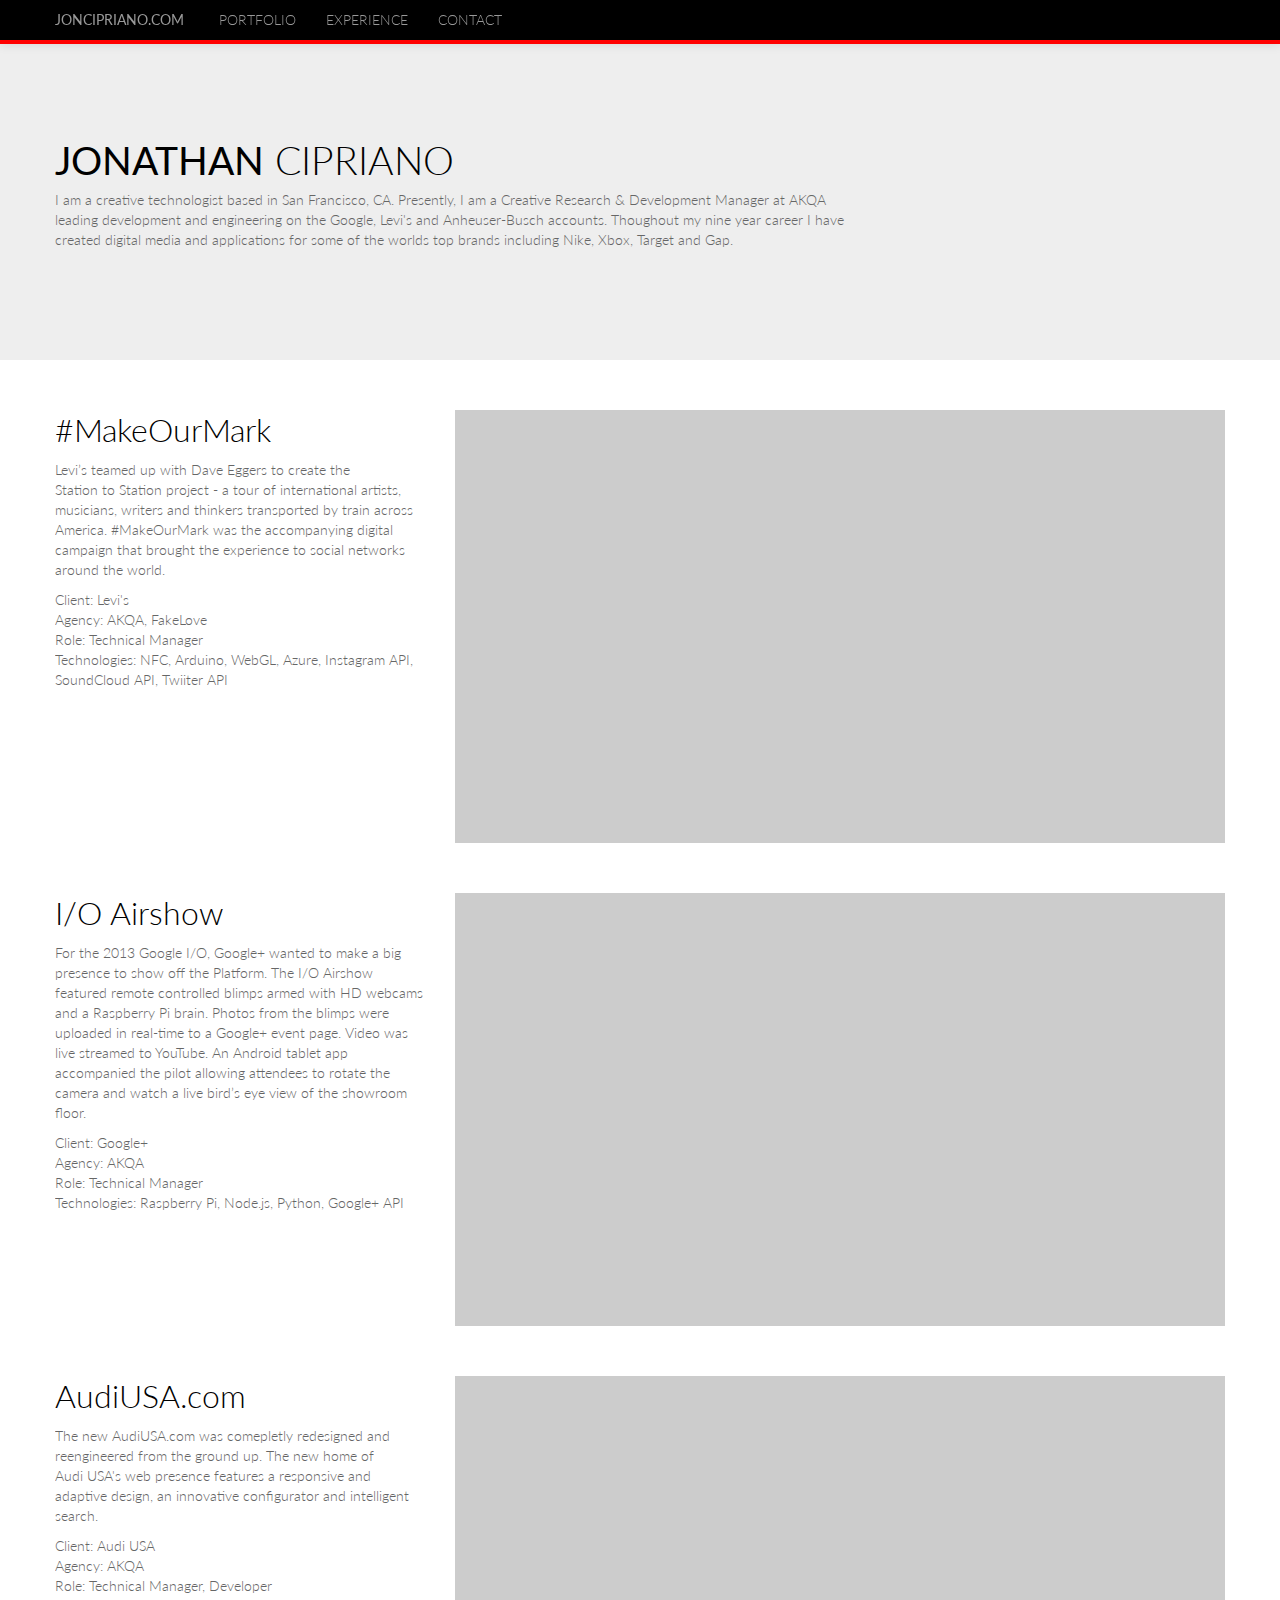
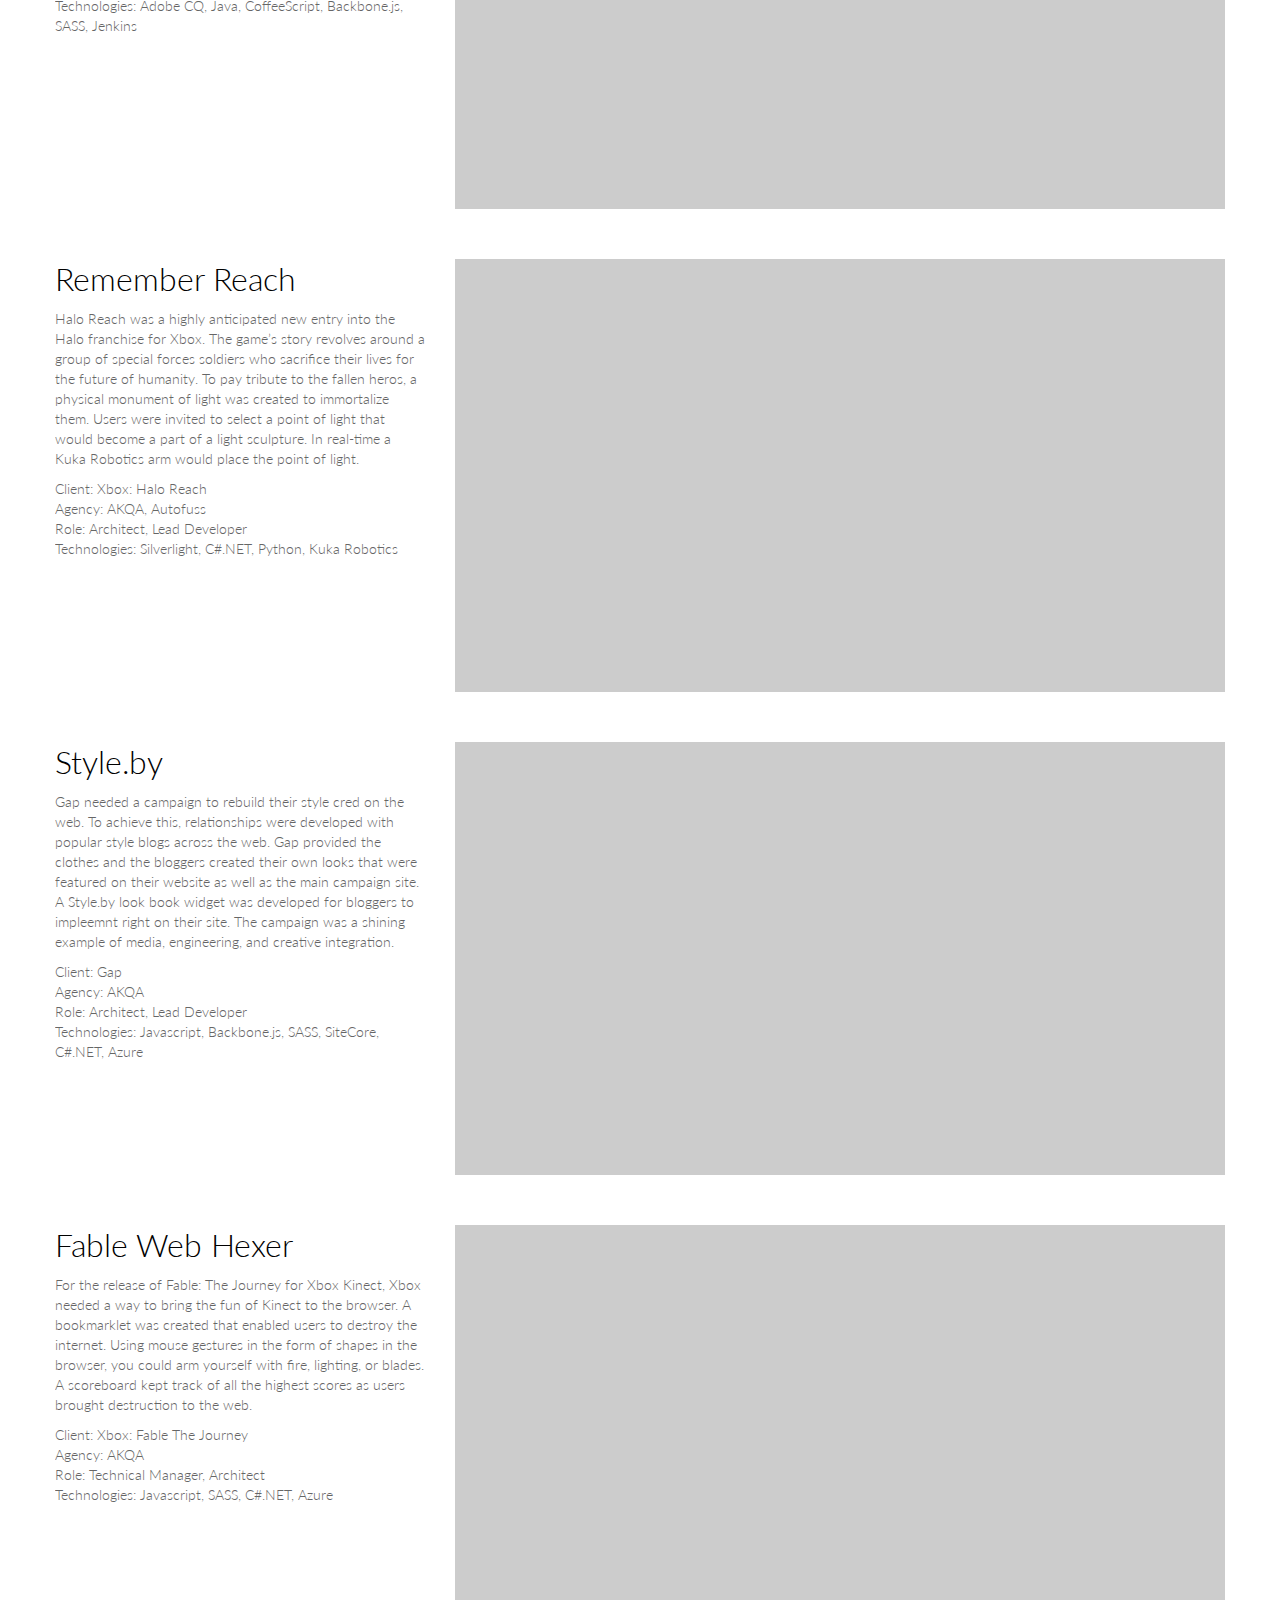
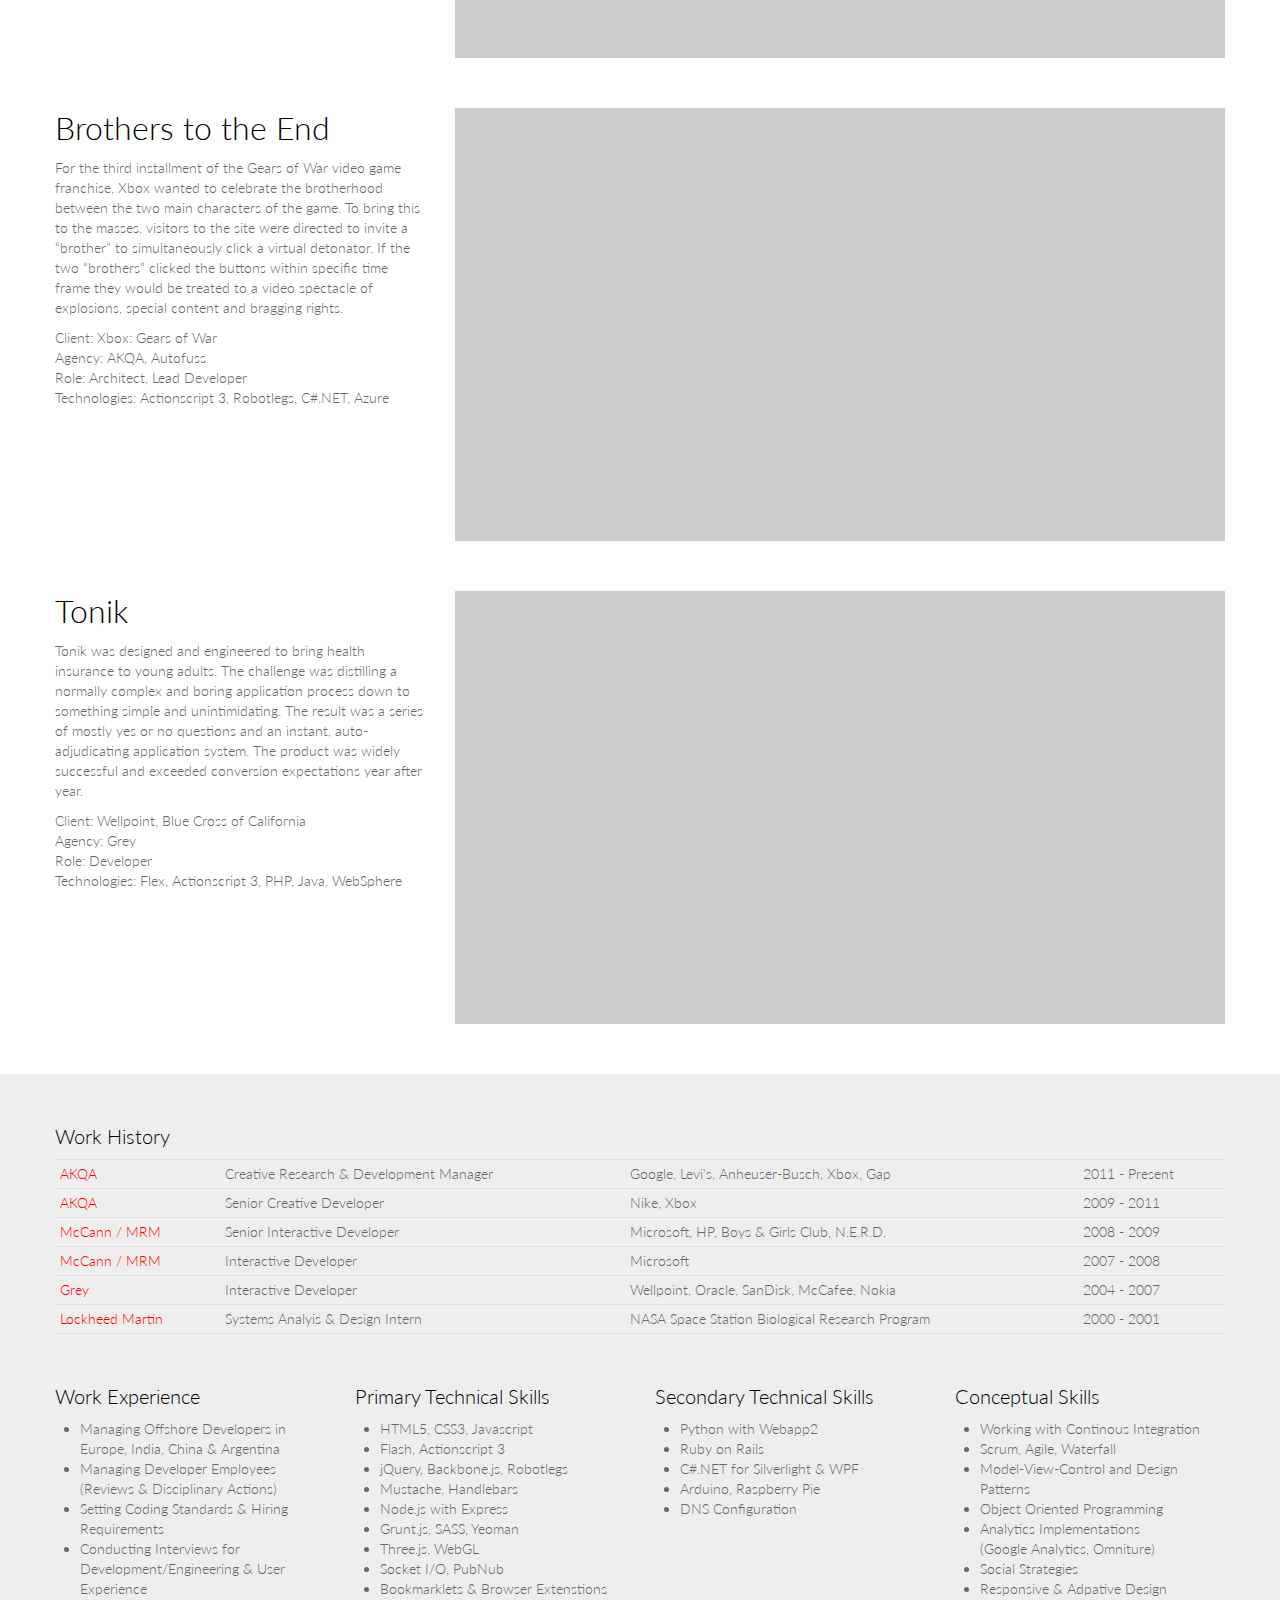
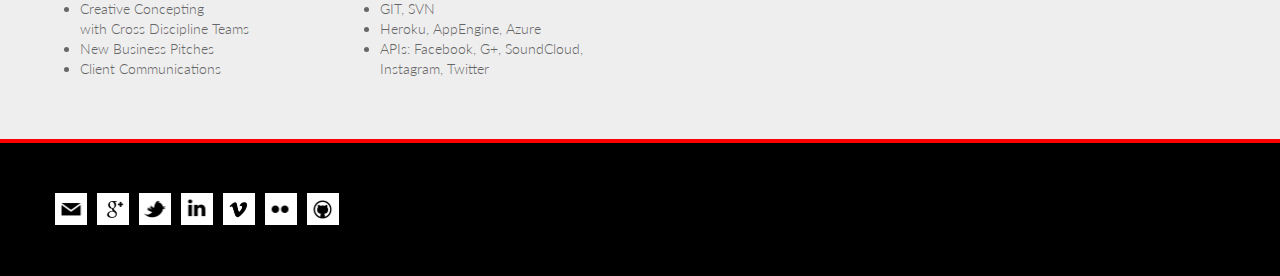
==== commit 894db87d: "Escape html in title desc." ====
--- a/index.html
+++ b/index.html
@@ -6,11 +6,12 @@
 		<meta name="viewport" content="width=device-width, initial-scale=1.0">
 		<link href='http://fonts.googleapis.com/css?family=Lato:100,300,400,700' rel='stylesheet' type='text/css'>
 
-		<link href="/css/main.css" rel="stylesheet">
-		<link href="/css/main-responsive.css" rel="stylesheet">
+		<link href="../css/main.min.css" rel="stylesheet">
+		<link href="/css/main-responsive.min.css" rel="stylesheet">
+
 		<!-- HTML5 shim, for IE6-8 support of HTML5 elements -->
 		<!--[if lt IE 9]>
-			<script src="../js/vendor/html5shiv.js"></script>
+			<script src="../js/vendor/html5shiv.min.js"></script>
 		<![endif]-->
 
 	</head>
@@ -70,7 +71,7 @@
           <div class="row">
             <div class="span12">
               <h1><span class="first-name">Jonathan</span> Cipriano</h1>
-              <p>I am a creative technologist based in San Francisco, CA. Presently, I am a Creative Research &amp;amp; Development Manager at AKQA leading development and engineering on the Google, Levi&#x27;s and Anheuser-Busch accounts. Thoughout my nine year career I have created digital media and applications for some of the worlds top brands including Nike, Xbox, Target and Gap.</p>
+              <p>I am a creative technologist based in San Francisco, CA. Presently, I am a Creative Research &amp; Development Manager at AKQA leading development and engineering on the Google, Levi's and Anheuser-Busch accounts. Thoughout my nine year career I have created digital media and applications for some of the worlds top brands including Nike, Xbox, Target and Gap.</p>
             </div>
           </div>
         </div>
@@ -377,8 +378,8 @@
 
 
 
-		<script src="/js/vendor/jquery.js"></script>
-		<script src="/js/frontend.js"></script>
+		<script src="/js/vendor/jquery.min.js"></script>
+		<script src="/js/frontend.min.js"></script>
 
 
 	</body>
--- a/css/main.min.css
+++ b/css/main.min.css
@@ -0,0 +1 @@
+article,aside,details,figcaption,figure,footer,header,hgroup,nav,section{display:block}audio,canvas,video{display:inline-block;*display:inline;*zoom:1}audio:not([controls]){display:none}html{font-size:100%;-webkit-text-size-adjust:100%;-ms-text-size-adjust:100%}a:focus{outline:thin dotted #333;outline:5px auto -webkit-focus-ring-color;outline-offset:-2px}a:hover,a:active{outline:0}sub,sup{position:relative;font-size:75%;line-height:0;vertical-align:baseline}sup{top:-.5em}sub{bottom:-.25em}img{max-width:100%;width:auto\9;height:auto;vertical-align:middle;border:0;-ms-interpolation-mode:bicubic}#map_canvas img,.google-maps img{max-width:none}button,input,select,textarea{margin:0;font-size:100%;vertical-align:middle}button,input{*overflow:visible;line-height:normal}button::-moz-focus-inner,input::-moz-focus-inner{padding:0;border:0}button,html input[type=button],input[type=reset],input[type=submit]{-webkit-appearance:button;cursor:pointer}label,select,button,input[type=button],input[type=reset],input[type=submit],input[type=radio],input[type=checkbox]{cursor:pointer}input[type=search]{-webkit-box-sizing:content-box;-moz-box-sizing:content-box;box-sizing:content-box;-webkit-appearance:textfield}input[type=search]::-webkit-search-decoration,input[type=search]::-webkit-search-cancel-button{-webkit-appearance:none}textarea{overflow:auto;vertical-align:top}@media print{*{text-shadow:none!important;color:#000!important;background:transparent!important;box-shadow:none!important}a,a:visited{text-decoration:underline}a[href]:after{content:" (" attr(href) ")"}abbr[title]:after{content:" (" attr(title) ")"}.ir a:after,a[href^="javascript:"]:after,a[href^="#"]:after{content:""}pre,blockquote{border:1px solid #999;page-break-inside:avoid}thead{display:table-header-group}tr,img{page-break-inside:avoid}img{max-width:100%!important}@page{margin:.5cm}p,h2,h3{orphans:3;widows:3}h2,h3{page-break-after:avoid}}body{margin:0;font-family:"Helvetica Neue",Helvetica,Arial,sans-serif;font-size:14px;line-height:20px;color:#333;background-color:#fff}a{color:#08c;text-decoration:none}a:hover,a:focus{color:#005580;text-decoration:underline}.img-rounded{-webkit-border-radius:6px;-moz-border-radius:6px;border-radius:6px}.img-polaroid{padding:4px;background-color:#fff;border:1px solid #ccc;border:1px solid rgba(0,0,0,.2);-webkit-box-shadow:0 1px 3px rgba(0,0,0,.1);-moz-box-shadow:0 1px 3px rgba(0,0,0,.1);box-shadow:0 1px 3px rgba(0,0,0,.1)}.img-circle{-webkit-border-radius:500px;-moz-border-radius:500px;border-radius:500px}.row{margin-left:-20px;*zoom:1}.row:before,.row:after{display:table;content:"";line-height:0}.row:after{clear:both}[class*=span]{float:left;min-height:1px;margin-left:20px}.container,.navbar-static-top .container,.navbar-fixed-top .container,.navbar-fixed-bottom .container{width:940px}.span1{width:60px}.span2{width:140px}.span3{width:220px}.span4{width:300px}.span5{width:380px}.span6{width:460px}.span7{width:540px}.span8{width:620px}.span9{width:700px}.span10{width:780px}.span11{width:860px}.span12{width:940px}.offset1{margin-left:100px}.offset2{margin-left:180px}.offset3{margin-left:260px}.offset4{margin-left:340px}.offset5{margin-left:420px}.offset6{margin-left:500px}.offset7{margin-left:580px}.offset8{margin-left:660px}.offset9{margin-left:740px}.offset10{margin-left:820px}.offset11{margin-left:900px}.offset12{margin-left:980px}.row-fluid{width:100%;*zoom:1}.row-fluid:before,.row-fluid:after{display:table;content:"";line-height:0}.row-fluid:after{clear:both}.row-fluid [class*=span]{display:block;width:100%;min-height:30px;-webkit-box-sizing:border-box;-moz-box-sizing:border-box;box-sizing:border-box;float:left;margin-left:2.12766%;*margin-left:2.07447%}.row-fluid [class*=span]:first-child{margin-left:0}.row-fluid .controls-row [class*=span]+[class*=span]{margin-left:2.12766%}.row-fluid .span1{width:6.38298%;*width:6.32979%}.row-fluid .span2{width:14.89362%;*width:14.84043%}.row-fluid .span3{width:23.40426%;*width:23.35106%}.row-fluid .span4{width:31.91489%;*width:31.8617%}.row-fluid .span5{width:40.42553%;*width:40.37234%}.row-fluid .span6{width:48.93617%;*width:48.88298%}.row-fluid .span7{width:57.44681%;*width:57.39362%}.row-fluid .span8{width:65.95745%;*width:65.90426%}.row-fluid .span9{width:74.46809%;*width:74.41489%}.row-fluid .span10{width:82.97872%;*width:82.92553%}.row-fluid .span11{width:91.48936%;*width:91.43617%}.row-fluid .span12{width:100%;*width:99.94681%}.row-fluid .offset1{margin-left:10.6383%;*margin-left:10.53191%}.row-fluid .offset1:first-child{margin-left:8.51064%;*margin-left:8.40426%}.row-fluid .offset2{margin-left:19.14894%;*margin-left:19.04255%}.row-fluid .offset2:first-child{margin-left:17.02128%;*margin-left:16.91489%}.row-fluid .offset3{margin-left:27.65957%;*margin-left:27.55319%}.row-fluid .offset3:first-child{margin-left:25.53191%;*margin-left:25.42553%}.row-fluid .offset4{margin-left:36.17021%;*margin-left:36.06383%}.row-fluid .offset4:first-child{margin-left:34.04255%;*margin-left:33.93617%}.row-fluid .offset5{margin-left:44.68085%;*margin-left:44.57447%}.row-fluid .offset5:first-child{margin-left:42.55319%;*margin-left:42.44681%}.row-fluid .offset6{margin-left:53.19149%;*margin-left:53.08511%}.row-fluid .offset6:first-child{margin-left:51.06383%;*margin-left:50.95745%}.row-fluid .offset7{margin-left:61.70213%;*margin-left:61.59574%}.row-fluid .offset7:first-child{margin-left:59.57447%;*margin-left:59.46809%}.row-fluid .offset8{margin-left:70.21277%;*margin-left:70.10638%}.row-fluid .offset8:first-child{margin-left:68.08511%;*margin-left:67.97872%}.row-fluid .offset9{margin-left:78.7234%;*margin-left:78.61702%}.row-fluid .offset9:first-child{margin-left:76.59574%;*margin-left:76.48936%}.row-fluid .offset10{margin-left:87.23404%;*margin-left:87.12766%}.row-fluid .offset10:first-child{margin-left:85.10638%;*margin-left:85%}.row-fluid .offset11{margin-left:95.74468%;*margin-left:95.6383%}.row-fluid .offset11:first-child{margin-left:93.61702%;*margin-left:93.51064%}.row-fluid .offset12{margin-left:104.25532%;*margin-left:104.14894%}.row-fluid .offset12:first-child{margin-left:102.12766%;*margin-left:102.02128%}[class*=span].hide,.row-fluid [class*=span].hide{display:none}[class*=span].pull-right,.row-fluid [class*=span].pull-right{float:right}.container{margin-right:auto;margin-left:auto;*zoom:1}.container:before,.container:after{display:table;content:"";line-height:0}.container:after{clear:both}.container-fluid{padding-right:20px;padding-left:20px;*zoom:1}.container-fluid:before,.container-fluid:after{display:table;content:"";line-height:0}.container-fluid:after{clear:both}p{margin:0 0 10px}.lead{margin-bottom:20px;font-size:21px;font-weight:200;line-height:30px}small{font-size:85%}strong{font-weight:700}em{font-style:italic}cite{font-style:normal}.muted{color:#999}a.muted:hover,a.muted:focus{color:gray}.text-warning{color:#c09853}a.text-warning:hover,a.text-warning:focus{color:#a47e3c}.text-error{color:#b94a48}a.text-error:hover,a.text-error:focus{color:#953b39}.text-info{color:#3a87ad}a.text-info:hover,a.text-info:focus{color:#2d6987}.text-success{color:#468847}a.text-success:hover,a.text-success:focus{color:#356635}.text-left{text-align:left}.text-right{text-align:right}.text-center{text-align:center}h1,h2,h3,h4,h5,h6{margin:10px 0;font-family:inherit;font-weight:700;line-height:20px;color:inherit;text-rendering:optimizelegibility}h1 small,h2 small,h3 small,h4 small,h5 small,h6 small{font-weight:400;line-height:1;color:#999}h1,h2,h3{line-height:40px}h1{font-size:38.5px}h2{font-size:31.5px}h3{font-size:24.5px}h4{font-size:17.5px}h5{font-size:14px}h6{font-size:11.9px}h1 small{font-size:24.5px}h2 small{font-size:17.5px}h3 small{font-size:14px}h4 small{font-size:14px}.page-header{padding-bottom:9px;margin:20px 0 30px;border-bottom:1px solid #eee}ul,ol{padding:0;margin:0 0 10px 25px}ul ul,ul ol,ol ol,ol ul{margin-bottom:0}li{line-height:20px}ul.unstyled,ol.unstyled{margin-left:0;list-style:none}ul.inline,ol.inline{margin-left:0;list-style:none}ul.inline>li,ol.inline>li{display:inline-block;*display:inline;*zoom:1;padding-left:5px;padding-right:5px}dl{margin-bottom:20px}dt,dd{line-height:20px}dt{font-weight:700}dd{margin-left:10px}.dl-horizontal{*zoom:1}.dl-horizontal:before,.dl-horizontal:after{display:table;content:"";line-height:0}.dl-horizontal:after{clear:both}.dl-horizontal dt{float:left;width:160px;clear:left;text-align:right;overflow:hidden;text-overflow:ellipsis;white-space:nowrap}.dl-horizontal dd{margin-left:180px}hr{margin:20px 0;border:0;border-top:1px solid #eee;border-bottom:1px solid #fff}abbr[title],abbr[data-original-title]{cursor:help;border-bottom:1px dotted #999}abbr.initialism{font-size:90%;text-transform:uppercase}blockquote{padding:0 0 0 15px;margin:0 0 20px;border-left:5px solid #eee}blockquote p{margin-bottom:0;font-size:17.5px;font-weight:300;line-height:1.25}blockquote small{display:block;line-height:20px;color:#999}blockquote small:before{content:'\2014 \00A0'}blockquote.pull-right{float:right;padding-right:15px;padding-left:0;border-right:5px solid #eee;border-left:0}blockquote.pull-right p,blockquote.pull-right small{text-align:right}blockquote.pull-right small:before{content:''}blockquote.pull-right small:after{content:'\00A0 \2014'}q:before,q:after,blockquote:before,blockquote:after{content:""}address{display:block;margin-bottom:20px;font-style:normal;line-height:20px}code,pre{padding:0 3px 2px;font-family:Monaco,Menlo,Consolas,"Courier New",monospace;font-size:12px;color:#333;-webkit-border-radius:3px;-moz-border-radius:3px;border-radius:3px}code{padding:2px 4px;color:#d14;background-color:#f7f7f9;border:1px solid #e1e1e8;white-space:nowrap}pre{display:block;padding:9.5px;margin:0 0 10px;font-size:13px;line-height:20px;word-break:break-all;word-wrap:break-word;white-space:pre;white-space:pre-wrap;background-color:#f5f5f5;border:1px solid #ccc;border:1px solid rgba(0,0,0,.15);-webkit-border-radius:4px;-moz-border-radius:4px;border-radius:4px}pre.prettyprint{margin-bottom:20px}pre code{padding:0;color:inherit;white-space:pre;white-space:pre-wrap;background-color:transparent;border:0}.pre-scrollable{max-height:340px;overflow-y:scroll}form{margin:0 0 20px}fieldset{padding:0;margin:0;border:0}legend{display:block;width:100%;padding:0;margin-bottom:20px;font-size:21px;line-height:40px;color:#333;border:0;border-bottom:1px solid #e5e5e5}legend small{font-size:15px;color:#999}label,input,button,select,textarea{font-size:14px;font-weight:400;line-height:20px}input,button,select,textarea{font-family:"Helvetica Neue",Helvetica,Arial,sans-serif}label{display:block;margin-bottom:5px}select,textarea,input[type=text],input[type=password],input[type=datetime],input[type=datetime-local],input[type=date],input[type=month],input[type=time],input[type=week],input[type=number],input[type=email],input[type=url],input[type=search],input[type=tel],input[type=color],.uneditable-input{display:inline-block;height:20px;padding:4px 6px;margin-bottom:10px;font-size:14px;line-height:20px;color:#555;-webkit-border-radius:4px;-moz-border-radius:4px;border-radius:4px;vertical-align:middle}input,textarea,.uneditable-input{width:206px}textarea{height:auto}textarea,input[type=text],input[type=password],input[type=datetime],input[type=datetime-local],input[type=date],input[type=month],input[type=time],input[type=week],input[type=number],input[type=email],input[type=url],input[type=search],input[type=tel],input[type=color],.uneditable-input{background-color:#fff;border:1px solid #ccc;-webkit-box-shadow:inset 0 1px 1px rgba(0,0,0,.075);-moz-box-shadow:inset 0 1px 1px rgba(0,0,0,.075);box-shadow:inset 0 1px 1px rgba(0,0,0,.075);-webkit-transition:border linear .2s,box-shadow linear .2s;-moz-transition:border linear .2s,box-shadow linear .2s;-o-transition:border linear .2s,box-shadow linear .2s;transition:border linear .2s,box-shadow linear .2s}textarea:focus,input[type=text]:focus,input[type=password]:focus,input[type=datetime]:focus,input[type=datetime-local]:focus,input[type=date]:focus,input[type=month]:focus,input[type=time]:focus,input[type=week]:focus,input[type=number]:focus,input[type=email]:focus,input[type=url]:focus,input[type=search]:focus,input[type=tel]:focus,input[type=color]:focus,.uneditable-input:focus{border-color:rgba(82,168,236,.8);outline:0;outline:thin dotted \9;-webkit-box-shadow:inset 0 1px 1px rgba(0,0,0,.075),0 0 8px rgba(82,168,236,.6);-moz-box-shadow:inset 0 1px 1px rgba(0,0,0,.075),0 0 8px rgba(82,168,236,.6);box-shadow:inset 0 1px 1px rgba(0,0,0,.075),0 0 8px rgba(82,168,236,.6)}input[type=radio],input[type=checkbox]{margin:4px 0 0;*margin-top:0;margin-top:1px \9;line-height:normal}input[type=file],input[type=image],input[type=submit],input[type=reset],input[type=button],input[type=radio],input[type=checkbox]{width:auto}select,input[type=file]{height:30px;*margin-top:4px;line-height:30px}select{width:220px;border:1px solid #ccc;background-color:#fff}select[multiple],select[size]{height:auto}select:focus,input[type=file]:focus,input[type=radio]:focus,input[type=checkbox]:focus{outline:thin dotted #333;outline:5px auto -webkit-focus-ring-color;outline-offset:-2px}.uneditable-input,.uneditable-textarea{color:#999;background-color:#fcfcfc;border-color:#ccc;-webkit-box-shadow:inset 0 1px 2px rgba(0,0,0,.025);-moz-box-shadow:inset 0 1px 2px rgba(0,0,0,.025);box-shadow:inset 0 1px 2px rgba(0,0,0,.025);cursor:not-allowed}.uneditable-input{overflow:hidden;white-space:nowrap}.uneditable-textarea{width:auto;height:auto}input:-moz-placeholder,textarea:-moz-placeholder{color:#999}input:-ms-input-placeholder,textarea:-ms-input-placeholder{color:#999}input::-webkit-input-placeholder,textarea::-webkit-input-placeholder{color:#999}.radio,.checkbox{min-height:20px;padding-left:20px}.radio input[type=radio],.checkbox input[type=checkbox]{float:left;margin-left:-20px}.controls>.radio:first-child,.controls>.checkbox:first-child{padding-top:5px}.radio.inline,.checkbox.inline{display:inline-block;padding-top:5px;margin-bottom:0;vertical-align:middle}.radio.inline+.radio.inline,.checkbox.inline+.checkbox.inline{margin-left:10px}.input-mini{width:60px}.input-small{width:90px}.input-medium{width:150px}.input-large{width:210px}.input-xlarge{width:270px}.input-xxlarge{width:530px}input[class*=span],select[class*=span],textarea[class*=span],.uneditable-input[class*=span],.row-fluid input[class*=span],.row-fluid select[class*=span],.row-fluid textarea[class*=span],.row-fluid .uneditable-input[class*=span]{float:none;margin-left:0}.input-append input[class*=span],.input-append .uneditable-input[class*=span],.input-prepend input[class*=span],.input-prepend .uneditable-input[class*=span],.row-fluid input[class*=span],.row-fluid select[class*=span],.row-fluid textarea[class*=span],.row-fluid .uneditable-input[class*=span],.row-fluid .input-prepend [class*=span],.row-fluid .input-append [class*=span]{display:inline-block}input,textarea,.uneditable-input{margin-left:0}.controls-row [class*=span]+[class*=span]{margin-left:20px}input.span1,textarea.span1,.uneditable-input.span1{width:46px}input.span2,textarea.span2,.uneditable-input.span2{width:126px}input.span3,textarea.span3,.uneditable-input.span3{width:206px}input.span4,textarea.span4,.uneditable-input.span4{width:286px}input.span5,textarea.span5,.uneditable-input.span5{width:366px}input.span6,textarea.span6,.uneditable-input.span6{width:446px}input.span7,textarea.span7,.uneditable-input.span7{width:526px}input.span8,textarea.span8,.uneditable-input.span8{width:606px}input.span9,textarea.span9,.uneditable-input.span9{width:686px}input.span10,textarea.span10,.uneditable-input.span10{width:766px}input.span11,textarea.span11,.uneditable-input.span11{width:846px}input.span12,textarea.span12,.uneditable-input.span12{width:926px}.controls-row{*zoom:1}.controls-row:before,.controls-row:after{display:table;content:"";line-height:0}.controls-row:after{clear:both}.controls-row [class*=span],.row-fluid .controls-row [class*=span]{float:left}.controls-row .checkbox[class*=span],.controls-row .radio[class*=span]{padding-top:5px}input[disabled],select[disabled],textarea[disabled],input[readonly],select[readonly],textarea[readonly]{cursor:not-allowed;background-color:#eee}input[type=radio][disabled],input[type=checkbox][disabled],input[type=radio][readonly],input[type=checkbox][readonly]{background-color:transparent}.control-group.warning .control-label,.control-group.warning .help-block,.control-group.warning .help-inline{color:#c09853}.control-group.warning .checkbox,.control-group.warning .radio,.control-group.warning input,.control-group.warning select,.control-group.warning textarea{color:#c09853}.control-group.warning input,.control-group.warning select,.control-group.warning textarea{border-color:#c09853;-webkit-box-shadow:inset 0 1px 1px rgba(0,0,0,.075);-moz-box-shadow:inset 0 1px 1px rgba(0,0,0,.075);box-shadow:inset 0 1px 1px rgba(0,0,0,.075)}.control-group.warning input:focus,.control-group.warning select:focus,.control-group.warning textarea:focus{border-color:#a47e3c;-webkit-box-shadow:inset 0 1px 1px rgba(0,0,0,.075),0 0 6px #dbc59e;-moz-box-shadow:inset 0 1px 1px rgba(0,0,0,.075),0 0 6px #dbc59e;box-shadow:inset 0 1px 1px rgba(0,0,0,.075),0 0 6px #dbc59e}.control-group.warning .input-prepend .add-on,.control-group.warning .input-append .add-on{color:#c09853;background-color:#fcf8e3;border-color:#c09853}.control-group.error .control-label,.control-group.error .help-block,.control-group.error .help-inline{color:#b94a48}.control-group.error .checkbox,.control-group.error .radio,.control-group.error input,.control-group.error select,.control-group.error textarea{color:#b94a48}.control-group.error input,.control-group.error select,.control-group.error textarea{border-color:#b94a48;-webkit-box-shadow:inset 0 1px 1px rgba(0,0,0,.075);-moz-box-shadow:inset 0 1px 1px rgba(0,0,0,.075);box-shadow:inset 0 1px 1px rgba(0,0,0,.075)}.control-group.error input:focus,.control-group.error select:focus,.control-group.error textarea:focus{border-color:#953b39;-webkit-box-shadow:inset 0 1px 1px rgba(0,0,0,.075),0 0 6px #d59392;-moz-box-shadow:inset 0 1px 1px rgba(0,0,0,.075),0 0 6px #d59392;box-shadow:inset 0 1px 1px rgba(0,0,0,.075),0 0 6px #d59392}.control-group.error .input-prepend .add-on,.control-group.error .input-append .add-on{color:#b94a48;background-color:#f2dede;border-color:#b94a48}.control-group.success .control-label,.control-group.success .help-block,.control-group.success .help-inline{color:#468847}.control-group.success .checkbox,.control-group.success .radio,.control-group.success input,.control-group.success select,.control-group.success textarea{color:#468847}.control-group.success input,.control-group.success select,.control-group.success textarea{border-color:#468847;-webkit-box-shadow:inset 0 1px 1px rgba(0,0,0,.075);-moz-box-shadow:inset 0 1px 1px rgba(0,0,0,.075);box-shadow:inset 0 1px 1px rgba(0,0,0,.075)}.control-group.success input:focus,.control-group.success select:focus,.control-group.success textarea:focus{border-color:#356635;-webkit-box-shadow:inset 0 1px 1px rgba(0,0,0,.075),0 0 6px #7aba7b;-moz-box-shadow:inset 0 1px 1px rgba(0,0,0,.075),0 0 6px #7aba7b;box-shadow:inset 0 1px 1px rgba(0,0,0,.075),0 0 6px #7aba7b}.control-group.success .input-prepend .add-on,.control-group.success .input-append .add-on{color:#468847;background-color:#dff0d8;border-color:#468847}.control-group.info .control-label,.control-group.info .help-block,.control-group.info .help-inline{color:#3a87ad}.control-group.info .checkbox,.control-group.info .radio,.control-group.info input,.control-group.info select,.control-group.info textarea{color:#3a87ad}.control-group.info input,.control-group.info select,.control-group.info textarea{border-color:#3a87ad;-webkit-box-shadow:inset 0 1px 1px rgba(0,0,0,.075);-moz-box-shadow:inset 0 1px 1px rgba(0,0,0,.075);box-shadow:inset 0 1px 1px rgba(0,0,0,.075)}.control-group.info input:focus,.control-group.info select:focus,.control-group.info textarea:focus{border-color:#2d6987;-webkit-box-shadow:inset 0 1px 1px rgba(0,0,0,.075),0 0 6px #7ab5d3;-moz-box-shadow:inset 0 1px 1px rgba(0,0,0,.075),0 0 6px #7ab5d3;box-shadow:inset 0 1px 1px rgba(0,0,0,.075),0 0 6px #7ab5d3}.control-group.info .input-prepend .add-on,.control-group.info .input-append .add-on{color:#3a87ad;background-color:#d9edf7;border-color:#3a87ad}input:focus:invalid,textarea:focus:invalid,select:focus:invalid{color:#b94a48;border-color:#ee5f5b}input:focus:invalid:focus,textarea:focus:invalid:focus,select:focus:invalid:focus{border-color:#e9322d;-webkit-box-shadow:0 0 6px #f8b9b7;-moz-box-shadow:0 0 6px #f8b9b7;box-shadow:0 0 6px #f8b9b7}.form-actions{padding:19px 20px 20px;margin-top:20px;margin-bottom:20px;background-color:#f5f5f5;border-top:1px solid #e5e5e5;*zoom:1}.form-actions:before,.form-actions:after{display:table;content:"";line-height:0}.form-actions:after{clear:both}.help-block,.help-inline{color:#595959}.help-block{display:block;margin-bottom:10px}.help-inline{display:inline-block;*display:inline;*zoom:1;vertical-align:middle;padding-left:5px}.input-append,.input-prepend{display:inline-block;margin-bottom:10px;vertical-align:middle;font-size:0;white-space:nowrap}.input-append input,.input-append select,.input-append .uneditable-input,.input-append .dropdown-menu,.input-append .popover,.input-prepend input,.input-prepend select,.input-prepend .uneditable-input,.input-prepend .dropdown-menu,.input-prepend .popover{font-size:14px}.input-append input,.input-append select,.input-append .uneditable-input,.input-prepend input,.input-prepend select,.input-prepend .uneditable-input{position:relative;margin-bottom:0;*margin-left:0;vertical-align:top;-webkit-border-radius:0 4px 4px 0;-moz-border-radius:0 4px 4px 0;border-radius:0 4px 4px 0}.input-append input:focus,.input-append select:focus,.input-append .uneditable-input:focus,.input-prepend input:focus,.input-prepend select:focus,.input-prepend .uneditable-input:focus{z-index:2}.input-append .add-on,.input-prepend .add-on{display:inline-block;width:auto;height:20px;min-width:16px;padding:4px 5px;font-size:14px;font-weight:400;line-height:20px;text-align:center;text-shadow:0 1px 0 #fff;background-color:#eee;border:1px solid #ccc}.input-append .add-on,.input-append .btn,.input-append .btn-group>.dropdown-toggle,.input-prepend .add-on,.input-prepend .btn,.input-prepend .btn-group>.dropdown-toggle{vertical-align:top;-webkit-border-radius:0;-moz-border-radius:0;border-radius:0}.input-append .active,.input-prepend .active{background-color:#a9dba9;border-color:#46a546}.input-prepend .add-on,.input-prepend .btn{margin-right:-1px}.input-prepend .add-on:first-child,.input-prepend .btn:first-child{-webkit-border-radius:4px 0 0 4px;-moz-border-radius:4px 0 0 4px;border-radius:4px 0 0 4px}.input-append input,.input-append select,.input-append .uneditable-input{-webkit-border-radius:4px 0 0 4px;-moz-border-radius:4px 0 0 4px;border-radius:4px 0 0 4px}.input-append input+.btn-group .btn:last-child,.input-append select+.btn-group .btn:last-child,.input-append .uneditable-input+.btn-group .btn:last-child{-webkit-border-radius:0 4px 4px 0;-moz-border-radius:0 4px 4px 0;border-radius:0 4px 4px 0}.input-append .add-on,.input-append .btn,.input-append .btn-group{margin-left:-1px}.input-append .add-on:last-child,.input-append .btn:last-child,.input-append .btn-group:last-child>.dropdown-toggle{-webkit-border-radius:0 4px 4px 0;-moz-border-radius:0 4px 4px 0;border-radius:0 4px 4px 0}.input-prepend.input-append input,.input-prepend.input-append select,.input-prepend.input-append .uneditable-input{-webkit-border-radius:0;-moz-border-radius:0;border-radius:0}.input-prepend.input-append input+.btn-group .btn,.input-prepend.input-append select+.btn-group .btn,.input-prepend.input-append .uneditable-input+.btn-group .btn{-webkit-border-radius:0 4px 4px 0;-moz-border-radius:0 4px 4px 0;border-radius:0 4px 4px 0}.input-prepend.input-append .add-on:first-child,.input-prepend.input-append .btn:first-child{margin-right:-1px;-webkit-border-radius:4px 0 0 4px;-moz-border-radius:4px 0 0 4px;border-radius:4px 0 0 4px}.input-prepend.input-append .add-on:last-child,.input-prepend.input-append .btn:last-child{margin-left:-1px;-webkit-border-radius:0 4px 4px 0;-moz-border-radius:0 4px 4px 0;border-radius:0 4px 4px 0}.input-prepend.input-append .btn-group:first-child{margin-left:0}input.search-query{padding-right:14px;padding-right:4px \9;padding-left:14px;padding-left:4px \9;margin-bottom:0;-webkit-border-radius:15px;-moz-border-radius:15px;border-radius:15px}.form-search .input-append .search-query,.form-search .input-prepend .search-query{-webkit-border-radius:0;-moz-border-radius:0;border-radius:0}.form-search .input-append .search-query{-webkit-border-radius:14px 0 0 14px;-moz-border-radius:14px 0 0 14px;border-radius:14px 0 0 14px}.form-search .input-append .btn{-webkit-border-radius:0 14px 14px 0;-moz-border-radius:0 14px 14px 0;border-radius:0 14px 14px 0}.form-search .input-prepend .search-query{-webkit-border-radius:0 14px 14px 0;-moz-border-radius:0 14px 14px 0;border-radius:0 14px 14px 0}.form-search .input-prepend .btn{-webkit-border-radius:14px 0 0 14px;-moz-border-radius:14px 0 0 14px;border-radius:14px 0 0 14px}.form-search input,.form-search textarea,.form-search select,.form-search .help-inline,.form-search .uneditable-input,.form-search .input-prepend,.form-search .input-append,.form-inline input,.form-inline textarea,.form-inline select,.form-inline .help-inline,.form-inline .uneditable-input,.form-inline .input-prepend,.form-inline .input-append,.form-horizontal input,.form-horizontal textarea,.form-horizontal select,.form-horizontal .help-inline,.form-horizontal .uneditable-input,.form-horizontal .input-prepend,.form-horizontal .input-append{display:inline-block;*display:inline;*zoom:1;margin-bottom:0;vertical-align:middle}.form-search .hide,.form-inline .hide,.form-horizontal .hide{display:none}.form-search label,.form-inline label,.form-search .btn-group,.form-inline .btn-group{display:inline-block}.form-search .input-append,.form-inline .input-append,.form-search .input-prepend,.form-inline .input-prepend{margin-bottom:0}.form-search .radio,.form-search .checkbox,.form-inline .radio,.form-inline .checkbox{padding-left:0;margin-bottom:0;vertical-align:middle}.form-search .radio input[type=radio],.form-search .checkbox input[type=checkbox],.form-inline .radio input[type=radio],.form-inline .checkbox input[type=checkbox]{float:left;margin-right:3px;margin-left:0}.control-group{margin-bottom:10px}legend+.control-group{margin-top:20px;-webkit-margin-top-collapse:separate}.form-horizontal .control-group{margin-bottom:20px;*zoom:1}.form-horizontal .control-group:before,.form-horizontal .control-group:after{display:table;content:"";line-height:0}.form-horizontal .control-group:after{clear:both}.form-horizontal .control-label{float:left;width:160px;padding-top:5px;text-align:right}.form-horizontal .controls{*display:inline-block;*padding-left:20px;margin-left:180px;*margin-left:0}.form-horizontal .controls:first-child{*padding-left:180px}.form-horizontal .help-block{margin-bottom:0}.form-horizontal input+.help-block,.form-horizontal select+.help-block,.form-horizontal textarea+.help-block,.form-horizontal .uneditable-input+.help-block,.form-horizontal .input-prepend+.help-block,.form-horizontal .input-append+.help-block{margin-top:10px}.form-horizontal .form-actions{padding-left:180px}table{max-width:100%;background-color:transparent;border-collapse:collapse;border-spacing:0}.table{width:100%;margin-bottom:20px}.table th,.table td{padding:8px;line-height:20px;text-align:left;vertical-align:top;border-top:1px solid #ddd}.table th{font-weight:700}.table thead th{vertical-align:bottom}.table caption+thead tr:first-child th,.table caption+thead tr:first-child td,.table colgroup+thead tr:first-child th,.table colgroup+thead tr:first-child td,.table thead:first-child tr:first-child th,.table thead:first-child tr:first-child td{border-top:0}.table tbody+tbody{border-top:2px solid #ddd}.table .table{background-color:#fff}.table-condensed th,.table-condensed td{padding:4px 5px}.table-bordered{border:1px solid #ddd;border-collapse:separate;*border-collapse:collapse;border-left:0;-webkit-border-radius:4px;-moz-border-radius:4px;border-radius:4px}.table-bordered th,.table-bordered td{border-left:1px solid #ddd}.table-bordered caption+thead tr:first-child th,.table-bordered caption+tbody tr:first-child th,.table-bordered caption+tbody tr:first-child td,.table-bordered colgroup+thead tr:first-child th,.table-bordered colgroup+tbody tr:first-child th,.table-bordered colgroup+tbody tr:first-child td,.table-bordered thead:first-child tr:first-child th,.table-bordered tbody:first-child tr:first-child th,.table-bordered tbody:first-child tr:first-child td{border-top:0}.table-bordered thead:first-child tr:first-child>th:first-child,.table-bordered tbody:first-child tr:first-child>td:first-child,.table-bordered tbody:first-child tr:first-child>th:first-child{-webkit-border-top-left-radius:4px;-moz-border-radius-topleft:4px;border-top-left-radius:4px}.table-bordered thead:first-child tr:first-child>th:last-child,.table-bordered tbody:first-child tr:first-child>td:last-child,.table-bordered tbody:first-child tr:first-child>th:last-child{-webkit-border-top-right-radius:4px;-moz-border-radius-topright:4px;border-top-right-radius:4px}.table-bordered thead:last-child tr:last-child>th:first-child,.table-bordered tbody:last-child tr:last-child>td:first-child,.table-bordered tbody:last-child tr:last-child>th:first-child,.table-bordered tfoot:last-child tr:last-child>td:first-child,.table-bordered tfoot:last-child tr:last-child>th:first-child{-webkit-border-bottom-left-radius:4px;-moz-border-radius-bottomleft:4px;border-bottom-left-radius:4px}.table-bordered thead:last-child tr:last-child>th:last-child,.table-bordered tbody:last-child tr:last-child>td:last-child,.table-bordered tbody:last-child tr:last-child>th:last-child,.table-bordered tfoot:last-child tr:last-child>td:last-child,.table-bordered tfoot:last-child tr:last-child>th:last-child{-webkit-border-bottom-right-radius:4px;-moz-border-radius-bottomright:4px;border-bottom-right-radius:4px}.table-bordered tfoot+tbody:last-child tr:last-child td:first-child{-webkit-border-bottom-left-radius:0;-moz-border-radius-bottomleft:0;border-bottom-left-radius:0}.table-bordered tfoot+tbody:last-child tr:last-child td:last-child{-webkit-border-bottom-right-radius:0;-moz-border-radius-bottomright:0;border-bottom-right-radius:0}.table-bordered caption+thead tr:first-child th:first-child,.table-bordered caption+tbody tr:first-child td:first-child,.table-bordered colgroup+thead tr:first-child th:first-child,.table-bordered colgroup+tbody tr:first-child td:first-child{-webkit-border-top-left-radius:4px;-moz-border-radius-topleft:4px;border-top-left-radius:4px}.table-bordered caption+thead tr:first-child th:last-child,.table-bordered caption+tbody tr:first-child td:last-child,.table-bordered colgroup+thead tr:first-child th:last-child,.table-bordered colgroup+tbody tr:first-child td:last-child{-webkit-border-top-right-radius:4px;-moz-border-radius-topright:4px;border-top-right-radius:4px}.table-striped tbody>tr:nth-child(odd)>td,.table-striped tbody>tr:nth-child(odd)>th{background-color:#f9f9f9}.table-hover tbody tr:hover>td,.table-hover tbody tr:hover>th{background-color:#f5f5f5}table td[class*=span],table th[class*=span],.row-fluid table td[class*=span],.row-fluid table th[class*=span]{display:table-cell;float:none;margin-left:0}.table td.span1,.table th.span1{float:none;width:44px;margin-left:0}.table td.span2,.table th.span2{float:none;width:124px;margin-left:0}.table td.span3,.table th.span3{float:none;width:204px;margin-left:0}.table td.span4,.table th.span4{float:none;width:284px;margin-left:0}.table td.span5,.table th.span5{float:none;width:364px;margin-left:0}.table td.span6,.table th.span6{float:none;width:444px;margin-left:0}.table td.span7,.table th.span7{float:none;width:524px;margin-left:0}.table td.span8,.table th.span8{float:none;width:604px;margin-left:0}.table td.span9,.table th.span9{float:none;width:684px;margin-left:0}.table td.span10,.table th.span10{float:none;width:764px;margin-left:0}.table td.span11,.table th.span11{float:none;width:844px;margin-left:0}.table td.span12,.table th.span12{float:none;width:924px;margin-left:0}.table tbody tr.success>td{background-color:#dff0d8}.table tbody tr.error>td{background-color:#f2dede}.table tbody tr.warning>td{background-color:#fcf8e3}.table tbody tr.info>td{background-color:#d9edf7}.table-hover tbody tr.success:hover>td{background-color:#d0e9c6}.table-hover tbody tr.error:hover>td{background-color:#ebcccc}.table-hover tbody tr.warning:hover>td{background-color:#faf2cc}.table-hover tbody tr.info:hover>td{background-color:#c4e3f3}[class^=icon-],[class*=" icon-"]{display:inline-block;width:14px;height:14px;*margin-right:.3em;line-height:14px;vertical-align:text-top;background-image:url(../img/bootstrap/glyphicons-halflings.png);background-position:14px 14px;background-repeat:no-repeat;margin-top:1px}.icon-white,.nav-pills>.active>a>[class^=icon-],.nav-pills>.active>a>[class*=" icon-"],.nav-list>.active>a>[class^=icon-],.nav-list>.active>a>[class*=" icon-"],.navbar-inverse .nav>.active>a>[class^=icon-],.navbar-inverse .nav>.active>a>[class*=" icon-"],.dropdown-menu>li>a:hover>[class^=icon-],.dropdown-menu>li>a:focus>[class^=icon-],.dropdown-menu>li>a:hover>[class*=" icon-"],.dropdown-menu>li>a:focus>[class*=" icon-"],.dropdown-menu>.active>a>[class^=icon-],.dropdown-menu>.active>a>[class*=" icon-"],.dropdown-submenu:hover>a>[class^=icon-],.dropdown-submenu:focus>a>[class^=icon-],.dropdown-submenu:hover>a>[class*=" icon-"],.dropdown-submenu:focus>a>[class*=" icon-"]{background-image:url(../img/bootstrap/glyphicons-halflings-white.png)}.icon-glass{background-position:0 0}.icon-music{background-position:-24px 0}.icon-search{background-position:-48px 0}.icon-envelope{background-position:-72px 0}.icon-heart{background-position:-96px 0}.icon-star{background-position:-120px 0}.icon-star-empty{background-position:-144px 0}.icon-user{background-position:-168px 0}.icon-film{background-position:-192px 0}.icon-th-large{background-position:-216px 0}.icon-th{background-position:-240px 0}.icon-th-list{background-position:-264px 0}.icon-ok{background-position:-288px 0}.icon-remove{background-position:-312px 0}.icon-zoom-in{background-position:-336px 0}.icon-zoom-out{background-position:-360px 0}.icon-off{background-position:-384px 0}.icon-signal{background-position:-408px 0}.icon-cog{background-position:-432px 0}.icon-trash{background-position:-456px 0}.icon-home{background-position:0 -24px}.icon-file{background-position:-24px -24px}.icon-time{background-position:-48px -24px}.icon-road{background-position:-72px -24px}.icon-download-alt{background-position:-96px -24px}.icon-download{background-position:-120px -24px}.icon-upload{background-position:-144px -24px}.icon-inbox{background-position:-168px -24px}.icon-play-circle{background-position:-192px -24px}.icon-repeat{background-position:-216px -24px}.icon-refresh{background-position:-240px -24px}.icon-list-alt{background-position:-264px -24px}.icon-lock{background-position:-287px -24px}.icon-flag{background-position:-312px -24px}.icon-headphones{background-position:-336px -24px}.icon-volume-off{background-position:-360px -24px}.icon-volume-down{background-position:-384px -24px}.icon-volume-up{background-position:-408px -24px}.icon-qrcode{background-position:-432px -24px}.icon-barcode{background-position:-456px -24px}.icon-tag{background-position:0 -48px}.icon-tags{background-position:-25px -48px}.icon-book{background-position:-48px -48px}.icon-bookmark{background-position:-72px -48px}.icon-print{background-position:-96px -48px}.icon-camera{background-position:-120px -48px}.icon-font{background-position:-144px -48px}.icon-bold{background-position:-167px -48px}.icon-italic{background-position:-192px -48px}.icon-text-height{background-position:-216px -48px}.icon-text-width{background-position:-240px -48px}.icon-align-left{background-position:-264px -48px}.icon-align-center{background-position:-288px -48px}.icon-align-right{background-position:-312px -48px}.icon-align-justify{background-position:-336px -48px}.icon-list{background-position:-360px -48px}.icon-indent-left{background-position:-384px -48px}.icon-indent-right{background-position:-408px -48px}.icon-facetime-video{background-position:-432px -48px}.icon-picture{background-position:-456px -48px}.icon-pencil{background-position:0 -72px}.icon-map-marker{background-position:-24px -72px}.icon-adjust{background-position:-48px -72px}.icon-tint{background-position:-72px -72px}.icon-edit{background-position:-96px -72px}.icon-share{background-position:-120px -72px}.icon-check{background-position:-144px -72px}.icon-move{background-position:-168px -72px}.icon-step-backward{background-position:-192px -72px}.icon-fast-backward{background-position:-216px -72px}.icon-backward{background-position:-240px -72px}.icon-play{background-position:-264px -72px}.icon-pause{background-position:-288px -72px}.icon-stop{background-position:-312px -72px}.icon-forward{background-position:-336px -72px}.icon-fast-forward{background-position:-360px -72px}.icon-step-forward{background-position:-384px -72px}.icon-eject{background-position:-408px -72px}.icon-chevron-left{background-position:-432px -72px}.icon-chevron-right{background-position:-456px -72px}.icon-plus-sign{background-position:0 -96px}.icon-minus-sign{background-position:-24px -96px}.icon-remove-sign{background-position:-48px -96px}.icon-ok-sign{background-position:-72px -96px}.icon-question-sign{background-position:-96px -96px}.icon-info-sign{background-position:-120px -96px}.icon-screenshot{background-position:-144px -96px}.icon-remove-circle{background-position:-168px -96px}.icon-ok-circle{background-position:-192px -96px}.icon-ban-circle{background-position:-216px -96px}.icon-arrow-left{background-position:-240px -96px}.icon-arrow-right{background-position:-264px -96px}.icon-arrow-up{background-position:-289px -96px}.icon-arrow-down{background-position:-312px -96px}.icon-share-alt{background-position:-336px -96px}.icon-resize-full{background-position:-360px -96px}.icon-resize-small{background-position:-384px -96px}.icon-plus{background-position:-408px -96px}.icon-minus{background-position:-433px -96px}.icon-asterisk{background-position:-456px -96px}.icon-exclamation-sign{background-position:0 -120px}.icon-gift{background-position:-24px -120px}.icon-leaf{background-position:-48px -120px}.icon-fire{background-position:-72px -120px}.icon-eye-open{background-position:-96px -120px}.icon-eye-close{background-position:-120px -120px}.icon-warning-sign{background-position:-144px -120px}.icon-plane{background-position:-168px -120px}.icon-calendar{background-position:-192px -120px}.icon-random{background-position:-216px -120px;width:16px}.icon-comment{background-position:-240px -120px}.icon-magnet{background-position:-264px -120px}.icon-chevron-up{background-position:-288px -120px}.icon-chevron-down{background-position:-313px -119px}.icon-retweet{background-position:-336px -120px}.icon-shopping-cart{background-position:-360px -120px}.icon-folder-close{background-position:-384px -120px;width:16px}.icon-folder-open{background-position:-408px -120px;width:16px}.icon-resize-vertical{background-position:-432px -119px}.icon-resize-horizontal{background-position:-456px -118px}.icon-hdd{background-position:0 -144px}.icon-bullhorn{background-position:-24px -144px}.icon-bell{background-position:-48px -144px}.icon-certificate{background-position:-72px -144px}.icon-thumbs-up{background-position:-96px -144px}.icon-thumbs-down{background-position:-120px -144px}.icon-hand-right{background-position:-144px -144px}.icon-hand-left{background-position:-168px -144px}.icon-hand-up{background-position:-192px -144px}.icon-hand-down{background-position:-216px -144px}.icon-circle-arrow-right{background-position:-240px -144px}.icon-circle-arrow-left{background-position:-264px -144px}.icon-circle-arrow-up{background-position:-288px -144px}.icon-circle-arrow-down{background-position:-312px -144px}.icon-globe{background-position:-336px -144px}.icon-wrench{background-position:-360px -144px}.icon-tasks{background-position:-384px -144px}.icon-filter{background-position:-408px -144px}.icon-briefcase{background-position:-432px -144px}.icon-fullscreen{background-position:-456px -144px}.dropup,.dropdown{position:relative}.dropdown-toggle{*margin-bottom:-3px}.dropdown-toggle:active,.open .dropdown-toggle{outline:0}.caret{display:inline-block;width:0;height:0;vertical-align:top;border-top:4px solid #000;border-right:4px solid transparent;border-left:4px solid transparent;content:""}.dropdown .caret{margin-top:8px;margin-left:2px}.dropdown-menu{position:absolute;top:100%;left:0;z-index:1000;display:none;float:left;min-width:160px;padding:5px 0;margin:2px 0 0;list-style:none;background-color:#fff;border:1px solid #ccc;border:1px solid rgba(0,0,0,.2);*border-right-width:2px;*border-bottom-width:2px;-webkit-border-radius:6px;-moz-border-radius:6px;border-radius:6px;-webkit-box-shadow:0 5px 10px rgba(0,0,0,.2);-moz-box-shadow:0 5px 10px rgba(0,0,0,.2);box-shadow:0 5px 10px rgba(0,0,0,.2);-webkit-background-clip:padding-box;-moz-background-clip:padding;background-clip:padding-box}.dropdown-menu.pull-right{right:0;left:auto}.dropdown-menu .divider{*width:100%;height:1px;margin:9px 1px;*margin:-5px 0 5px;overflow:hidden;background-color:#e5e5e5;border-bottom:1px solid #fff}.dropdown-menu>li>a{display:block;padding:3px 20px;clear:both;font-weight:400;line-height:20px;color:#333;white-space:nowrap}.dropdown-menu>li>a:hover,.dropdown-menu>li>a:focus,.dropdown-submenu:hover>a,.dropdown-submenu:focus>a{text-decoration:none;color:#fff;background-color:#0081c2;background-image:-moz-linear-gradient(top,#08c,#0077b3);background-image:-webkit-gradient(linear,0 0,0 100%,from(#08c),to(#0077b3));background-image:-webkit-linear-gradient(top,#08c,#0077b3);background-image:-o-linear-gradient(top,#08c,#0077b3);background-image:linear-gradient(to bottom,#08c,#0077b3);background-repeat:repeat-x;filter:progid:DXImageTransform.Microsoft.gradient(startColorstr='#FF0088CC', endColorstr='#FF0077B3', GradientType=0)}.dropdown-menu>.active>a,.dropdown-menu>.active>a:hover,.dropdown-menu>.active>a:focus{color:#fff;text-decoration:none;outline:0;background-color:#0081c2;background-image:-moz-linear-gradient(top,#08c,#0077b3);background-image:-webkit-gradient(linear,0 0,0 100%,from(#08c),to(#0077b3));background-image:-webkit-linear-gradient(top,#08c,#0077b3);background-image:-o-linear-gradient(top,#08c,#0077b3);background-image:linear-gradient(to bottom,#08c,#0077b3);background-repeat:repeat-x;filter:progid:DXImageTransform.Microsoft.gradient(startColorstr='#FF0088CC', endColorstr='#FF0077B3', GradientType=0)}.dropdown-menu>.disabled>a,.dropdown-menu>.disabled>a:hover,.dropdown-menu>.disabled>a:focus{color:#999}.dropdown-menu>.disabled>a:hover,.dropdown-menu>.disabled>a:focus{text-decoration:none;background-color:transparent;background-image:none;filter:progid:DXImageTransform.Microsoft.gradient(enabled=false);cursor:default}.open{*z-index:1000}.open>.dropdown-menu{display:block}.dropdown-backdrop{position:fixed;left:0;right:0;bottom:0;top:0;z-index:990}.pull-right>.dropdown-menu{right:0;left:auto}.dropup .caret,.navbar-fixed-bottom .dropdown .caret{border-top:0;border-bottom:4px solid #000;content:""}.dropup .dropdown-menu,.navbar-fixed-bottom .dropdown .dropdown-menu{top:auto;bottom:100%;margin-bottom:1px}.dropdown-submenu{position:relative}.dropdown-submenu>.dropdown-menu{top:0;left:100%;margin-top:-6px;margin-left:-1px;-webkit-border-radius:0 6px 6px;-moz-border-radius:0 6px 6px;border-radius:0 6px 6px}.dropdown-submenu:hover>.dropdown-menu{display:block}.dropup .dropdown-submenu>.dropdown-menu{top:auto;bottom:0;margin-top:0;margin-bottom:-2px;-webkit-border-radius:5px 5px 5px 0;-moz-border-radius:5px 5px 5px 0;border-radius:5px 5px 5px 0}.dropdown-submenu>a:after{display:block;content:" ";float:right;width:0;height:0;border-color:transparent;border-style:solid;border-width:5px 0 5px 5px;border-left-color:#ccc;margin-top:5px;margin-right:-10px}.dropdown-submenu:hover>a:after{border-left-color:#fff}.dropdown-submenu.pull-left{float:none}.dropdown-submenu.pull-left>.dropdown-menu{left:-100%;margin-left:10px;-webkit-border-radius:6px 0 6px 6px;-moz-border-radius:6px 0 6px 6px;border-radius:6px 0 6px 6px}.dropdown .dropdown-menu .nav-header{padding-left:20px;padding-right:20px}.typeahead{z-index:1051;margin-top:2px;-webkit-border-radius:4px;-moz-border-radius:4px;border-radius:4px}.well{min-height:20px;padding:19px;margin-bottom:20px;background-color:#f5f5f5;border:1px solid #e3e3e3;-webkit-border-radius:4px;-moz-border-radius:4px;border-radius:4px;-webkit-box-shadow:inset 0 1px 1px rgba(0,0,0,.05);-moz-box-shadow:inset 0 1px 1px rgba(0,0,0,.05);box-shadow:inset 0 1px 1px rgba(0,0,0,.05)}.well blockquote{border-color:#ddd;border-color:rgba(0,0,0,.15)}.well-large{padding:24px;-webkit-border-radius:6px;-moz-border-radius:6px;border-radius:6px}.well-small{padding:9px;-webkit-border-radius:3px;-moz-border-radius:3px;border-radius:3px}.fade{opacity:0;-webkit-transition:opacity .15s linear;-moz-transition:opacity .15s linear;-o-transition:opacity .15s linear;transition:opacity .15s linear}.fade.in{opacity:1}.collapse{position:relative;height:0;overflow:hidden;-webkit-transition:height .35s ease;-moz-transition:height .35s ease;-o-transition:height .35s ease;transition:height .35s ease}.collapse.in{height:auto}.close{float:right;font-size:20px;font-weight:700;line-height:20px;color:#000;text-shadow:0 1px 0 #fff;opacity:.2;filter:alpha(opacity=20)}.close:hover,.close:focus{color:#000;text-decoration:none;cursor:pointer;opacity:.4;filter:alpha(opacity=40)}button.close{padding:0;cursor:pointer;background:transparent;border:0;-webkit-appearance:none}.btn{display:inline-block;*display:inline;*zoom:1;padding:4px 12px;margin-bottom:0;font-size:14px;line-height:20px;text-align:center;vertical-align:middle;cursor:pointer;color:#333;text-shadow:0 1px 1px rgba(255,255,255,.75);background-color:#f5f5f5;background-image:-moz-linear-gradient(top,#fff,#e6e6e6);background-image:-webkit-gradient(linear,0 0,0 100%,from(#fff),to(#e6e6e6));background-image:-webkit-linear-gradient(top,#fff,#e6e6e6);background-image:-o-linear-gradient(top,#fff,#e6e6e6);background-image:linear-gradient(to bottom,#fff,#e6e6e6);background-repeat:repeat-x;filter:progid:DXImageTransform.Microsoft.gradient(startColorstr='#FFFFFFFF', endColorstr='#FFE6E6E6', GradientType=0);border-color:#e6e6e6 #e6e6e6 #bfbfbf;border-color:rgba(0,0,0,.1) rgba(0,0,0,.1) rgba(0,0,0,.25);*background-color:#e6e6e6;filter:progid:DXImageTransform.Microsoft.gradient(enabled=false);border:1px solid #ccc;*border:0;border-bottom-color:#b3b3b3;-webkit-border-radius:4px;-moz-border-radius:4px;border-radius:4px;*margin-left:.3em;-webkit-box-shadow:inset 0 1px 0 rgba(255,255,255,.2),0 1px 2px rgba(0,0,0,.05);-moz-box-shadow:inset 0 1px 0 rgba(255,255,255,.2),0 1px 2px rgba(0,0,0,.05);box-shadow:inset 0 1px 0 rgba(255,255,255,.2),0 1px 2px rgba(0,0,0,.05)}.btn:hover,.btn:focus,.btn:active,.btn.active,.btn.disabled,.btn[disabled]{color:#333;background-color:#e6e6e6;*background-color:#d9d9d9}.btn:active,.btn.active{background-color:#ccc \9}.btn:first-child{*margin-left:0}.btn:hover,.btn:focus{color:#333;text-decoration:none;background-position:0 -15px;-webkit-transition:background-position .1s linear;-moz-transition:background-position .1s linear;-o-transition:background-position .1s linear;transition:background-position .1s linear}.btn:focus{outline:thin dotted #333;outline:5px auto -webkit-focus-ring-color;outline-offset:-2px}.btn.active,.btn:active{background-image:none;outline:0;-webkit-box-shadow:inset 0 2px 4px rgba(0,0,0,.15),0 1px 2px rgba(0,0,0,.05);-moz-box-shadow:inset 0 2px 4px rgba(0,0,0,.15),0 1px 2px rgba(0,0,0,.05);box-shadow:inset 0 2px 4px rgba(0,0,0,.15),0 1px 2px rgba(0,0,0,.05)}.btn.disabled,.btn[disabled]{cursor:default;background-image:none;opacity:.65;filter:alpha(opacity=65);-webkit-box-shadow:none;-moz-box-shadow:none;box-shadow:none}.btn-large{padding:11px 19px;font-size:17.5px;-webkit-border-radius:6px;-moz-border-radius:6px;border-radius:6px}.btn-large [class^=icon-],.btn-large [class*=" icon-"]{margin-top:4px}.btn-small{padding:2px 10px;font-size:11.9px;-webkit-border-radius:3px;-moz-border-radius:3px;border-radius:3px}.btn-small [class^=icon-],.btn-small [class*=" icon-"]{margin-top:0}.btn-mini [class^=icon-],.btn-mini [class*=" icon-"]{margin-top:-1px}.btn-mini{padding:0 6px;font-size:10.5px;-webkit-border-radius:3px;-moz-border-radius:3px;border-radius:3px}.btn-block{display:block;width:100%;padding-left:0;padding-right:0;-webkit-box-sizing:border-box;-moz-box-sizing:border-box;box-sizing:border-box}.btn-block+.btn-block{margin-top:5px}input[type=submit].btn-block,input[type=reset].btn-block,input[type=button].btn-block{width:100%}.btn-primary.active,.btn-warning.active,.btn-danger.active,.btn-success.active,.btn-info.active,.btn-inverse.active{color:rgba(255,255,255,.75)}.btn-primary{color:#fff;text-shadow:0 -1px 0 rgba(0,0,0,.25);background-color:#006ccc;background-image:-moz-linear-gradient(top,#08c,#04c);background-image:-webkit-gradient(linear,0 0,0 100%,from(#08c),to(#04c));background-image:-webkit-linear-gradient(top,#08c,#04c);background-image:-o-linear-gradient(top,#08c,#04c);background-image:linear-gradient(to bottom,#08c,#04c);background-repeat:repeat-x;filter:progid:DXImageTransform.Microsoft.gradient(startColorstr='#FF0088CC', endColorstr='#FF0044CC', GradientType=0);border-color:#04c #04c #002a80;border-color:rgba(0,0,0,.1) rgba(0,0,0,.1) rgba(0,0,0,.25);*background-color:#04c;filter:progid:DXImageTransform.Microsoft.gradient(enabled=false)}.btn-primary:hover,.btn-primary:focus,.btn-primary:active,.btn-primary.active,.btn-primary.disabled,.btn-primary[disabled]{color:#fff;background-color:#04c;*background-color:#003bb3}.btn-primary:active,.btn-primary.active{background-color:#039 \9}.btn-warning{color:#fff;text-shadow:0 -1px 0 rgba(0,0,0,.25);background-color:#f9a732;background-image:-moz-linear-gradient(top,#fbb450,#f89406);background-image:-webkit-gradient(linear,0 0,0 100%,from(#fbb450),to(#f89406));background-image:-webkit-linear-gradient(top,#fbb450,#f89406);background-image:-o-linear-gradient(top,#fbb450,#f89406);background-image:linear-gradient(to bottom,#fbb450,#f89406);background-repeat:repeat-x;filter:progid:DXImageTransform.Microsoft.gradient(startColorstr='#FFFBB450', endColorstr='#FFF89406', GradientType=0);border-color:#f89406 #f89406 #ad6704;border-color:rgba(0,0,0,.1) rgba(0,0,0,.1) rgba(0,0,0,.25);*background-color:#f89406;filter:progid:DXImageTransform.Microsoft.gradient(enabled=false)}.btn-warning:hover,.btn-warning:focus,.btn-warning:active,.btn-warning.active,.btn-warning.disabled,.btn-warning[disabled]{color:#fff;background-color:#f89406;*background-color:#df8505}.btn-warning:active,.btn-warning.active{background-color:#c67605 \9}.btn-danger{color:#fff;text-shadow:0 -1px 0 rgba(0,0,0,.25);background-color:#da4e49;background-image:-moz-linear-gradient(top,#ee5f5b,#bd362f);background-image:-webkit-gradient(linear,0 0,0 100%,from(#ee5f5b),to(#bd362f));background-image:-webkit-linear-gradient(top,#ee5f5b,#bd362f);background-image:-o-linear-gradient(top,#ee5f5b,#bd362f);background-image:linear-gradient(to bottom,#ee5f5b,#bd362f);background-repeat:repeat-x;filter:progid:DXImageTransform.Microsoft.gradient(startColorstr='#FFEE5F5B', endColorstr='#FFBD362F', GradientType=0);border-color:#bd362f #bd362f #802420;border-color:rgba(0,0,0,.1) rgba(0,0,0,.1) rgba(0,0,0,.25);*background-color:#bd362f;filter:progid:DXImageTransform.Microsoft.gradient(enabled=false)}.btn-danger:hover,.btn-danger:focus,.btn-danger:active,.btn-danger.active,.btn-danger.disabled,.btn-danger[disabled]{color:#fff;background-color:#bd362f;*background-color:#a9302a}.btn-danger:active,.btn-danger.active{background-color:#942a25 \9}.btn-success{color:#fff;text-shadow:0 -1px 0 rgba(0,0,0,.25);background-color:#5bb65b;background-image:-moz-linear-gradient(top,#62c462,#51a351);background-image:-webkit-gradient(linear,0 0,0 100%,from(#62c462),to(#51a351));background-image:-webkit-linear-gradient(top,#62c462,#51a351);background-image:-o-linear-gradient(top,#62c462,#51a351);background-image:linear-gradient(to bottom,#62c462,#51a351);background-repeat:repeat-x;filter:progid:DXImageTransform.Microsoft.gradient(startColorstr='#FF62C462', endColorstr='#FF51A351', GradientType=0);border-color:#51a351 #51a351 #387038;border-color:rgba(0,0,0,.1) rgba(0,0,0,.1) rgba(0,0,0,.25);*background-color:#51a351;filter:progid:DXImageTransform.Microsoft.gradient(enabled=false)}.btn-success:hover,.btn-success:focus,.btn-success:active,.btn-success.active,.btn-success.disabled,.btn-success[disabled]{color:#fff;background-color:#51a351;*background-color:#499249}.btn-success:active,.btn-success.active{background-color:#408140 \9}.btn-info{color:#fff;text-shadow:0 -1px 0 rgba(0,0,0,.25);background-color:#49afcd;background-image:-moz-linear-gradient(top,#5bc0de,#2f96b4);background-image:-webkit-gradient(linear,0 0,0 100%,from(#5bc0de),to(#2f96b4));background-image:-webkit-linear-gradient(top,#5bc0de,#2f96b4);background-image:-o-linear-gradient(top,#5bc0de,#2f96b4);background-image:linear-gradient(to bottom,#5bc0de,#2f96b4);background-repeat:repeat-x;filter:progid:DXImageTransform.Microsoft.gradient(startColorstr='#FF5BC0DE', endColorstr='#FF2F96B4', GradientType=0);border-color:#2f96b4 #2f96b4 #1f6377;border-color:rgba(0,0,0,.1) rgba(0,0,0,.1) rgba(0,0,0,.25);*background-color:#2f96b4;filter:progid:DXImageTransform.Microsoft.gradient(enabled=false)}.btn-info:hover,.btn-info:focus,.btn-info:active,.btn-info.active,.btn-info.disabled,.btn-info[disabled]{color:#fff;background-color:#2f96b4;*background-color:#2a85a0}.btn-info:active,.btn-info.active{background-color:#24748c \9}.btn-inverse{color:#fff;text-shadow:0 -1px 0 rgba(0,0,0,.25);background-color:#363636;background-image:-moz-linear-gradient(top,#444,#222);background-image:-webkit-gradient(linear,0 0,0 100%,from(#444),to(#222));background-image:-webkit-linear-gradient(top,#444,#222);background-image:-o-linear-gradient(top,#444,#222);background-image:linear-gradient(to bottom,#444,#222);background-repeat:repeat-x;filter:progid:DXImageTransform.Microsoft.gradient(startColorstr='#FF444444', endColorstr='#FF222222', GradientType=0);border-color:#222 #222 #000;border-color:rgba(0,0,0,.1) rgba(0,0,0,.1) rgba(0,0,0,.25);*background-color:#222;filter:progid:DXImageTransform.Microsoft.gradient(enabled=false)}.btn-inverse:hover,.btn-inverse:focus,.btn-inverse:active,.btn-inverse.active,.btn-inverse.disabled,.btn-inverse[disabled]{color:#fff;background-color:#222;*background-color:#151515}.btn-inverse:active,.btn-inverse.active{background-color:#090909 \9}button.btn,input[type=submit].btn{*padding-top:3px;*padding-bottom:3px}button.btn::-moz-focus-inner,input[type=submit].btn::-moz-focus-inner{padding:0;border:0}button.btn.btn-large,input[type=submit].btn.btn-large{*padding-top:7px;*padding-bottom:7px}button.btn.btn-small,input[type=submit].btn.btn-small{*padding-top:3px;*padding-bottom:3px}button.btn.btn-mini,input[type=submit].btn.btn-mini{*padding-top:1px;*padding-bottom:1px}.btn-link,.btn-link:active,.btn-link[disabled]{background-color:transparent;background-image:none;-webkit-box-shadow:none;-moz-box-shadow:none;box-shadow:none}.btn-link{border-color:transparent;cursor:pointer;color:#08c;-webkit-border-radius:0;-moz-border-radius:0;border-radius:0}.btn-link:hover,.btn-link:focus{color:#005580;text-decoration:underline;background-color:transparent}.btn-link[disabled]:hover,.btn-link[disabled]:focus{color:#333;text-decoration:none}.btn-group{position:relative;display:inline-block;*display:inline;*zoom:1;font-size:0;vertical-align:middle;white-space:nowrap;*margin-left:.3em}.btn-group:first-child{*margin-left:0}.btn-group+.btn-group{margin-left:5px}.btn-toolbar{font-size:0;margin-top:10px;margin-bottom:10px}.btn-toolbar>.btn+.btn,.btn-toolbar>.btn-group+.btn,.btn-toolbar>.btn+.btn-group{margin-left:5px}.btn-group>.btn{position:relative;-webkit-border-radius:0;-moz-border-radius:0;border-radius:0}.btn-group>.btn+.btn{margin-left:-1px}.btn-group>.btn,.btn-group>.dropdown-menu,.btn-group>.popover{font-size:14px}.btn-group>.btn-mini{font-size:10.5px}.btn-group>.btn-small{font-size:11.9px}.btn-group>.btn-large{font-size:17.5px}.btn-group>.btn:first-child{margin-left:0;-webkit-border-top-left-radius:4px;-moz-border-radius-topleft:4px;border-top-left-radius:4px;-webkit-border-bottom-left-radius:4px;-moz-border-radius-bottomleft:4px;border-bottom-left-radius:4px}.btn-group>.btn:last-child,.btn-group>.dropdown-toggle{-webkit-border-top-right-radius:4px;-moz-border-radius-topright:4px;border-top-right-radius:4px;-webkit-border-bottom-right-radius:4px;-moz-border-radius-bottomright:4px;border-bottom-right-radius:4px}.btn-group>.btn.large:first-child{margin-left:0;-webkit-border-top-left-radius:6px;-moz-border-radius-topleft:6px;border-top-left-radius:6px;-webkit-border-bottom-left-radius:6px;-moz-border-radius-bottomleft:6px;border-bottom-left-radius:6px}.btn-group>.btn.large:last-child,.btn-group>.large.dropdown-toggle{-webkit-border-top-right-radius:6px;-moz-border-radius-topright:6px;border-top-right-radius:6px;-webkit-border-bottom-right-radius:6px;-moz-border-radius-bottomright:6px;border-bottom-right-radius:6px}.btn-group>.btn:hover,.btn-group>.btn:focus,.btn-group>.btn:active,.btn-group>.btn.active{z-index:2}.btn-group .dropdown-toggle:active,.btn-group.open .dropdown-toggle{outline:0}.btn-group>.btn+.dropdown-toggle{padding-left:8px;padding-right:8px;-webkit-box-shadow:inset 1px 0 0 rgba(255,255,255,.125),inset 0 1px 0 rgba(255,255,255,.2),0 1px 2px rgba(0,0,0,.05);-moz-box-shadow:inset 1px 0 0 rgba(255,255,255,.125),inset 0 1px 0 rgba(255,255,255,.2),0 1px 2px rgba(0,0,0,.05);box-shadow:inset 1px 0 0 rgba(255,255,255,.125),inset 0 1px 0 rgba(255,255,255,.2),0 1px 2px rgba(0,0,0,.05);*padding-top:5px;*padding-bottom:5px}.btn-group>.btn-mini+.dropdown-toggle{padding-left:5px;padding-right:5px;*padding-top:2px;*padding-bottom:2px}.btn-group>.btn-small+.dropdown-toggle{*padding-top:5px;*padding-bottom:4px}.btn-group>.btn-large+.dropdown-toggle{padding-left:12px;padding-right:12px;*padding-top:7px;*padding-bottom:7px}.btn-group.open .dropdown-toggle{background-image:none;-webkit-box-shadow:inset 0 2px 4px rgba(0,0,0,.15),0 1px 2px rgba(0,0,0,.05);-moz-box-shadow:inset 0 2px 4px rgba(0,0,0,.15),0 1px 2px rgba(0,0,0,.05);box-shadow:inset 0 2px 4px rgba(0,0,0,.15),0 1px 2px rgba(0,0,0,.05)}.btn-group.open .btn.dropdown-toggle{background-color:#e6e6e6}.btn-group.open .btn-primary.dropdown-toggle{background-color:#04c}.btn-group.open .btn-warning.dropdown-toggle{background-color:#f89406}.btn-group.open .btn-danger.dropdown-toggle{background-color:#bd362f}.btn-group.open .btn-success.dropdown-toggle{background-color:#51a351}.btn-group.open .btn-info.dropdown-toggle{background-color:#2f96b4}.btn-group.open .btn-inverse.dropdown-toggle{background-color:#222}.btn .caret{margin-top:8px;margin-left:0}.btn-large .caret{margin-top:6px}.btn-large .caret{border-left-width:5px;border-right-width:5px;border-top-width:5px}.btn-mini .caret,.btn-small .caret{margin-top:8px}.dropup .btn-large .caret{border-bottom-width:5px}.btn-primary .caret,.btn-warning .caret,.btn-danger .caret,.btn-info .caret,.btn-success .caret,.btn-inverse .caret{border-top-color:#fff;border-bottom-color:#fff}.btn-group-vertical{display:inline-block;*display:inline;*zoom:1}.btn-group-vertical>.btn{display:block;float:none;max-width:100%;-webkit-border-radius:0;-moz-border-radius:0;border-radius:0}.btn-group-vertical>.btn+.btn{margin-left:0;margin-top:-1px}.btn-group-vertical>.btn:first-child{-webkit-border-radius:4px 4px 0 0;-moz-border-radius:4px 4px 0 0;border-radius:4px 4px 0 0}.btn-group-vertical>.btn:last-child{-webkit-border-radius:0 0 4px 4px;-moz-border-radius:0 0 4px 4px;border-radius:0 0 4px 4px}.btn-group-vertical>.btn-large:first-child{-webkit-border-radius:6px 6px 0 0;-moz-border-radius:6px 6px 0 0;border-radius:6px 6px 0 0}.btn-group-vertical>.btn-large:last-child{-webkit-border-radius:0 0 6px 6px;-moz-border-radius:0 0 6px 6px;border-radius:0 0 6px 6px}.alert{padding:8px 35px 8px 14px;margin-bottom:20px;text-shadow:0 1px 0 rgba(255,255,255,.5);background-color:#fcf8e3;border:1px solid #fbeed5;-webkit-border-radius:4px;-moz-border-radius:4px;border-radius:4px}.alert,.alert h4{color:#c09853}.alert h4{margin:0}.alert .close{position:relative;top:-2px;right:-21px;line-height:20px}.alert-success{background-color:#dff0d8;border-color:#d6e9c6;color:#468847}.alert-success h4{color:#468847}.alert-danger,.alert-error{background-color:#f2dede;border-color:#eed3d7;color:#b94a48}.alert-danger h4,.alert-error h4{color:#b94a48}.alert-info{background-color:#d9edf7;border-color:#bce8f1;color:#3a87ad}.alert-info h4{color:#3a87ad}.alert-block{padding-top:14px;padding-bottom:14px}.alert-block>p,.alert-block>ul{margin-bottom:0}.alert-block p+p{margin-top:5px}.nav{margin-left:0;margin-bottom:20px;list-style:none}.nav>li>a{display:block}.nav>li>a:hover,.nav>li>a:focus{text-decoration:none;background-color:#eee}.nav>li>a>img{max-width:none}.nav>.pull-right{float:right}.nav-header{display:block;padding:3px 15px;font-size:11px;font-weight:700;line-height:20px;color:#999;text-shadow:0 1px 0 rgba(255,255,255,.5);text-transform:uppercase}.nav li+.nav-header{margin-top:9px}.nav-list{padding-left:15px;padding-right:15px;margin-bottom:0}.nav-list>li>a,.nav-list .nav-header{margin-left:-15px;margin-right:-15px;text-shadow:0 1px 0 rgba(255,255,255,.5)}.nav-list>li>a{padding:3px 15px}.nav-list>.active>a,.nav-list>.active>a:hover,.nav-list>.active>a:focus{color:#fff;text-shadow:0 -1px 0 rgba(0,0,0,.2);background-color:#08c}.nav-list [class^=icon-],.nav-list [class*=" icon-"]{margin-right:2px}.nav-list .divider{*width:100%;height:1px;margin:9px 1px;*margin:-5px 0 5px;overflow:hidden;background-color:#e5e5e5;border-bottom:1px solid #fff}.nav-tabs,.nav-pills{*zoom:1}.nav-tabs:before,.nav-tabs:after,.nav-pills:before,.nav-pills:after{display:table;content:"";line-height:0}.nav-tabs:after,.nav-pills:after{clear:both}.nav-tabs>li,.nav-pills>li{float:left}.nav-tabs>li>a,.nav-pills>li>a{padding-right:12px;padding-left:12px;margin-right:2px;line-height:14px}.nav-tabs{border-bottom:1px solid #ddd}.nav-tabs>li{margin-bottom:-1px}.nav-tabs>li>a{padding-top:8px;padding-bottom:8px;line-height:20px;border:1px solid transparent;-webkit-border-radius:4px 4px 0 0;-moz-border-radius:4px 4px 0 0;border-radius:4px 4px 0 0}.nav-tabs>li>a:hover,.nav-tabs>li>a:focus{border-color:#eee #eee #ddd}.nav-tabs>.active>a,.nav-tabs>.active>a:hover,.nav-tabs>.active>a:focus{color:#555;background-color:#fff;border:1px solid #ddd;border-bottom-color:transparent;cursor:default}.nav-pills>li>a{padding-top:8px;padding-bottom:8px;margin-top:2px;margin-bottom:2px;-webkit-border-radius:5px;-moz-border-radius:5px;border-radius:5px}.nav-pills>.active>a,.nav-pills>.active>a:hover,.nav-pills>.active>a:focus{color:#fff;background-color:#08c}.nav-stacked>li{float:none}.nav-stacked>li>a{margin-right:0}.nav-tabs.nav-stacked{border-bottom:0}.nav-tabs.nav-stacked>li>a{border:1px solid #ddd;-webkit-border-radius:0;-moz-border-radius:0;border-radius:0}.nav-tabs.nav-stacked>li:first-child>a{-webkit-border-top-right-radius:4px;-moz-border-radius-topright:4px;border-top-right-radius:4px;-webkit-border-top-left-radius:4px;-moz-border-radius-topleft:4px;border-top-left-radius:4px}.nav-tabs.nav-stacked>li:last-child>a{-webkit-border-bottom-right-radius:4px;-moz-border-radius-bottomright:4px;border-bottom-right-radius:4px;-webkit-border-bottom-left-radius:4px;-moz-border-radius-bottomleft:4px;border-bottom-left-radius:4px}.nav-tabs.nav-stacked>li>a:hover,.nav-tabs.nav-stacked>li>a:focus{border-color:#ddd;z-index:2}.nav-pills.nav-stacked>li>a{margin-bottom:3px}.nav-pills.nav-stacked>li:last-child>a{margin-bottom:1px}.nav-tabs .dropdown-menu{-webkit-border-radius:0 0 6px 6px;-moz-border-radius:0 0 6px 6px;border-radius:0 0 6px 6px}.nav-pills .dropdown-menu{-webkit-border-radius:6px;-moz-border-radius:6px;border-radius:6px}.nav .dropdown-toggle .caret{border-top-color:#08c;border-bottom-color:#08c;margin-top:6px}.nav .dropdown-toggle:hover .caret,.nav .dropdown-toggle:focus .caret{border-top-color:#005580;border-bottom-color:#005580}.nav-tabs .dropdown-toggle .caret{margin-top:8px}.nav .active .dropdown-toggle .caret{border-top-color:#fff;border-bottom-color:#fff}.nav-tabs .active .dropdown-toggle .caret{border-top-color:#555;border-bottom-color:#555}.nav>.dropdown.active>a:hover,.nav>.dropdown.active>a:focus{cursor:pointer}.nav-tabs .open .dropdown-toggle,.nav-pills .open .dropdown-toggle,.nav>li.dropdown.open.active>a:hover,.nav>li.dropdown.open.active>a:focus{color:#fff;background-color:#999;border-color:#999}.nav li.dropdown.open .caret,.nav li.dropdown.open.active .caret,.nav li.dropdown.open a:hover .caret,.nav li.dropdown.open a:focus .caret{border-top-color:#fff;border-bottom-color:#fff;opacity:1;filter:alpha(opacity=100)}.tabs-stacked .open>a:hover,.tabs-stacked .open>a:focus{border-color:#999}.tabbable{*zoom:1}.tabbable:before,.tabbable:after{display:table;content:"";line-height:0}.tabbable:after{clear:both}.tab-content{overflow:auto}.tabs-below>.nav-tabs,.tabs-right>.nav-tabs,.tabs-left>.nav-tabs{border-bottom:0}.tab-content>.tab-pane,.pill-content>.pill-pane{display:none}.tab-content>.active,.pill-content>.active{display:block}.tabs-below>.nav-tabs{border-top:1px solid #ddd}.tabs-below>.nav-tabs>li{margin-top:-1px;margin-bottom:0}.tabs-below>.nav-tabs>li>a{-webkit-border-radius:0 0 4px 4px;-moz-border-radius:0 0 4px 4px;border-radius:0 0 4px 4px}.tabs-below>.nav-tabs>li>a:hover,.tabs-below>.nav-tabs>li>a:focus{border-bottom-color:transparent;border-top-color:#ddd}.tabs-below>.nav-tabs>.active>a,.tabs-below>.nav-tabs>.active>a:hover,.tabs-below>.nav-tabs>.active>a:focus{border-color:transparent #ddd #ddd}.tabs-left>.nav-tabs>li,.tabs-right>.nav-tabs>li{float:none}.tabs-left>.nav-tabs>li>a,.tabs-right>.nav-tabs>li>a{min-width:74px;margin-right:0;margin-bottom:3px}.tabs-left>.nav-tabs{float:left;margin-right:19px;border-right:1px solid #ddd}.tabs-left>.nav-tabs>li>a{margin-right:-1px;-webkit-border-radius:4px 0 0 4px;-moz-border-radius:4px 0 0 4px;border-radius:4px 0 0 4px}.tabs-left>.nav-tabs>li>a:hover,.tabs-left>.nav-tabs>li>a:focus{border-color:#eee #ddd #eee #eee}.tabs-left>.nav-tabs .active>a,.tabs-left>.nav-tabs .active>a:hover,.tabs-left>.nav-tabs .active>a:focus{border-color:#ddd transparent #ddd #ddd;*border-right-color:#fff}.tabs-right>.nav-tabs{float:right;margin-left:19px;border-left:1px solid #ddd}.tabs-right>.nav-tabs>li>a{margin-left:-1px;-webkit-border-radius:0 4px 4px 0;-moz-border-radius:0 4px 4px 0;border-radius:0 4px 4px 0}.tabs-right>.nav-tabs>li>a:hover,.tabs-right>.nav-tabs>li>a:focus{border-color:#eee #eee #eee #ddd}.tabs-right>.nav-tabs .active>a,.tabs-right>.nav-tabs .active>a:hover,.tabs-right>.nav-tabs .active>a:focus{border-color:#ddd #ddd #ddd transparent;*border-left-color:#fff}.nav>.disabled>a{color:#999}.nav>.disabled>a:hover,.nav>.disabled>a:focus{text-decoration:none;background-color:transparent;cursor:default}.navbar{overflow:visible;margin-bottom:20px;*position:relative;*z-index:2}.navbar-inner{min-height:40px;padding-left:20px;padding-right:20px;background-color:#f9f9f9;background-image:-moz-linear-gradient(top,#fff,#f2f2f2);background-image:-webkit-gradient(linear,0 0,0 100%,from(#fff),to(#f2f2f2));background-image:-webkit-linear-gradient(top,#fff,#f2f2f2);background-image:-o-linear-gradient(top,#fff,#f2f2f2);background-image:linear-gradient(to bottom,#fff,#f2f2f2);background-repeat:repeat-x;filter:progid:DXImageTransform.Microsoft.gradient(startColorstr='#FFFFFFFF', endColorstr='#FFF2F2F2', GradientType=0);border:1px solid #d4d4d4;-webkit-border-radius:4px;-moz-border-radius:4px;border-radius:4px;-webkit-box-shadow:0 1px 4px rgba(0,0,0,.065);-moz-box-shadow:0 1px 4px rgba(0,0,0,.065);box-shadow:0 1px 4px rgba(0,0,0,.065);*zoom:1}.navbar-inner:before,.navbar-inner:after{display:table;content:"";line-height:0}.navbar-inner:after{clear:both}.navbar .container{width:auto}.nav-collapse.collapse{height:auto;overflow:visible}.navbar .brand{float:left;display:block;padding:10px 20px;margin-left:-20px;font-size:20px;font-weight:200;color:#777;text-shadow:0 1px 0 #fff}.navbar .brand:hover,.navbar .brand:focus{text-decoration:none}.navbar-text{margin-bottom:0;line-height:40px;color:#777}.navbar-link{color:#777}.navbar-link:hover,.navbar-link:focus{color:#333}.navbar .divider-vertical{height:40px;margin:0 9px;border-left:1px solid #f2f2f2;border-right:1px solid #fff}.navbar .btn,.navbar .btn-group{margin-top:5px}.navbar .btn-group .btn,.navbar .input-prepend .btn,.navbar .input-append .btn,.navbar .input-prepend .btn-group,.navbar .input-append .btn-group{margin-top:0}.navbar-form{margin-bottom:0;*zoom:1}.navbar-form:before,.navbar-form:after{display:table;content:"";line-height:0}.navbar-form:after{clear:both}.navbar-form input,.navbar-form select,.navbar-form .radio,.navbar-form .checkbox{margin-top:5px}.navbar-form input,.navbar-form select,.navbar-form .btn{display:inline-block;margin-bottom:0}.navbar-form input[type=image],.navbar-form input[type=checkbox],.navbar-form input[type=radio]{margin-top:3px}.navbar-form .input-append,.navbar-form .input-prepend{margin-top:5px;white-space:nowrap}.navbar-form .input-append input,.navbar-form .input-prepend input{margin-top:0}.navbar-search{position:relative;float:left;margin-top:5px;margin-bottom:0}.navbar-search .search-query{margin-bottom:0;padding:4px 14px;font-family:"Helvetica Neue",Helvetica,Arial,sans-serif;font-size:13px;font-weight:400;line-height:1;-webkit-border-radius:15px;-moz-border-radius:15px;border-radius:15px}.navbar-static-top{position:static;margin-bottom:0}.navbar-static-top .navbar-inner{-webkit-border-radius:0;-moz-border-radius:0;border-radius:0}.navbar-fixed-top,.navbar-fixed-bottom{position:fixed;right:0;left:0;z-index:1030;margin-bottom:0}.navbar-fixed-top .navbar-inner,.navbar-static-top .navbar-inner{border-width:0 0 1px}.navbar-fixed-bottom .navbar-inner{border-width:1px 0 0}.navbar-fixed-top .navbar-inner,.navbar-fixed-bottom .navbar-inner{padding-left:0;padding-right:0;-webkit-border-radius:0;-moz-border-radius:0;border-radius:0}.navbar-static-top .container,.navbar-fixed-top .container,.navbar-fixed-bottom .container{width:940px}.navbar-fixed-top{top:0}.navbar-fixed-top .navbar-inner,.navbar-static-top .navbar-inner{-webkit-box-shadow:0 1px 10px rgba(0,0,0,.1);-moz-box-shadow:0 1px 10px rgba(0,0,0,.1);box-shadow:0 1px 10px rgba(0,0,0,.1)}.navbar-fixed-bottom{bottom:0}.navbar-fixed-bottom .navbar-inner{-webkit-box-shadow:0 -1px 10px rgba(0,0,0,.1);-moz-box-shadow:0 -1px 10px rgba(0,0,0,.1);box-shadow:0 -1px 10px rgba(0,0,0,.1)}.navbar .nav{position:relative;left:0;display:block;float:left;margin:0 10px 0 0}.navbar .nav.pull-right{float:right;margin-right:0}.navbar .nav>li{float:left}.navbar .nav>li>a{float:none;padding:10px 15px;color:#777;text-decoration:none;text-shadow:0 1px 0 #fff}.navbar .nav .dropdown-toggle .caret{margin-top:8px}.navbar .nav>li>a:focus,.navbar .nav>li>a:hover{background-color:transparent;color:#333;text-decoration:none}.navbar .nav>.active>a,.navbar .nav>.active>a:hover,.navbar .nav>.active>a:focus{color:#555;text-decoration:none;background-color:#e6e6e6;-webkit-box-shadow:inset 0 3px 8px rgba(0,0,0,.125);-moz-box-shadow:inset 0 3px 8px rgba(0,0,0,.125);box-shadow:inset 0 3px 8px rgba(0,0,0,.125)}.navbar .btn-navbar{display:none;float:right;padding:7px 10px;margin-left:5px;margin-right:5px;color:#fff;text-shadow:0 -1px 0 rgba(0,0,0,.25);background-color:#ededed;background-image:-moz-linear-gradient(top,#f2f2f2,#e6e6e6);background-image:-webkit-gradient(linear,0 0,0 100%,from(#f2f2f2),to(#e6e6e6));background-image:-webkit-linear-gradient(top,#f2f2f2,#e6e6e6);background-image:-o-linear-gradient(top,#f2f2f2,#e6e6e6);background-image:linear-gradient(to bottom,#f2f2f2,#e6e6e6);background-repeat:repeat-x;filter:progid:DXImageTransform.Microsoft.gradient(startColorstr='#FFF2F2F2', endColorstr='#FFE6E6E6', GradientType=0);border-color:#e6e6e6 #e6e6e6 #bfbfbf;border-color:rgba(0,0,0,.1) rgba(0,0,0,.1) rgba(0,0,0,.25);*background-color:#e6e6e6;filter:progid:DXImageTransform.Microsoft.gradient(enabled=false);-webkit-box-shadow:inset 0 1px 0 rgba(255,255,255,.1),0 1px 0 rgba(255,255,255,.075);-moz-box-shadow:inset 0 1px 0 rgba(255,255,255,.1),0 1px 0 rgba(255,255,255,.075);box-shadow:inset 0 1px 0 rgba(255,255,255,.1),0 1px 0 rgba(255,255,255,.075)}.navbar .btn-navbar:hover,.navbar .btn-navbar:focus,.navbar .btn-navbar:active,.navbar .btn-navbar.active,.navbar .btn-navbar.disabled,.navbar .btn-navbar[disabled]{color:#fff;background-color:#e6e6e6;*background-color:#d9d9d9}.navbar .btn-navbar:active,.navbar .btn-navbar.active{background-color:#ccc \9}.navbar .btn-navbar .icon-bar{display:block;width:18px;height:2px;background-color:#f5f5f5;-webkit-border-radius:1px;-moz-border-radius:1px;border-radius:1px;-webkit-box-shadow:0 1px 0 rgba(0,0,0,.25);-moz-box-shadow:0 1px 0 rgba(0,0,0,.25);box-shadow:0 1px 0 rgba(0,0,0,.25)}.btn-navbar .icon-bar+.icon-bar{margin-top:3px}.navbar .nav>li>.dropdown-menu:before{content:'';display:inline-block;border-left:7px solid transparent;border-right:7px solid transparent;border-bottom:7px solid #ccc;border-bottom-color:rgba(0,0,0,.2);position:absolute;top:-7px;left:9px}.navbar .nav>li>.dropdown-menu:after{content:'';display:inline-block;border-left:6px solid transparent;border-right:6px solid transparent;border-bottom:6px solid #fff;position:absolute;top:-6px;left:10px}.navbar-fixed-bottom .nav>li>.dropdown-menu:before{border-top:7px solid #ccc;border-top-color:rgba(0,0,0,.2);border-bottom:0;bottom:-7px;top:auto}.navbar-fixed-bottom .nav>li>.dropdown-menu:after{border-top:6px solid #fff;border-bottom:0;bottom:-6px;top:auto}.navbar .nav li.dropdown>a:hover .caret,.navbar .nav li.dropdown>a:focus .caret{border-top-color:#555;border-bottom-color:#555}.navbar .nav li.dropdown.open>.dropdown-toggle,.navbar .nav li.dropdown.active>.dropdown-toggle,.navbar .nav li.dropdown.open.active>.dropdown-toggle{background-color:#e6e6e6;color:#555}.navbar .nav li.dropdown>.dropdown-toggle .caret{border-top-color:#777;border-bottom-color:#777}.navbar .nav li.dropdown.open>.dropdown-toggle .caret,.navbar .nav li.dropdown.active>.dropdown-toggle .caret,.navbar .nav li.dropdown.open.active>.dropdown-toggle .caret{border-top-color:#555;border-bottom-color:#555}.navbar .pull-right>li>.dropdown-menu,.navbar .nav>li>.dropdown-menu.pull-right{left:auto;right:0}.navbar .pull-right>li>.dropdown-menu:before,.navbar .nav>li>.dropdown-menu.pull-right:before{left:auto;right:12px}.navbar .pull-right>li>.dropdown-menu:after,.navbar .nav>li>.dropdown-menu.pull-right:after{left:auto;right:13px}.navbar .pull-right>li>.dropdown-menu .dropdown-menu,.navbar .nav>li>.dropdown-menu.pull-right .dropdown-menu{left:auto;right:100%;margin-left:0;margin-right:-1px;-webkit-border-radius:6px 0 6px 6px;-moz-border-radius:6px 0 6px 6px;border-radius:6px 0 6px 6px}.navbar-inverse .navbar-inner{background-color:#1b1b1b;background-image:-moz-linear-gradient(top,#222,#111);background-image:-webkit-gradient(linear,0 0,0 100%,from(#222),to(#111));background-image:-webkit-linear-gradient(top,#222,#111);background-image:-o-linear-gradient(top,#222,#111);background-image:linear-gradient(to bottom,#222,#111);background-repeat:repeat-x;filter:progid:DXImageTransform.Microsoft.gradient(startColorstr='#FF222222', endColorstr='#FF111111', GradientType=0);border-color:#252525}.navbar-inverse .brand,.navbar-inverse .nav>li>a{color:#999;text-shadow:0 -1px 0 rgba(0,0,0,.25)}.navbar-inverse .brand:hover,.navbar-inverse .brand:focus,.navbar-inverse .nav>li>a:hover,.navbar-inverse .nav>li>a:focus{color:#fff}.navbar-inverse .brand{color:#999}.navbar-inverse .navbar-text{color:#999}.navbar-inverse .nav>li>a:focus,.navbar-inverse .nav>li>a:hover{background-color:transparent;color:#fff}.navbar-inverse .nav .active>a,.navbar-inverse .nav .active>a:hover,.navbar-inverse .nav .active>a:focus{color:#fff;background-color:#111}.navbar-inverse .navbar-link{color:#999}.navbar-inverse .navbar-link:hover,.navbar-inverse .navbar-link:focus{color:#fff}.navbar-inverse .divider-vertical{border-left-color:#111;border-right-color:#222}.navbar-inverse .nav li.dropdown.open>.dropdown-toggle,.navbar-inverse .nav li.dropdown.active>.dropdown-toggle,.navbar-inverse .nav li.dropdown.open.active>.dropdown-toggle{background-color:#111;color:#fff}.navbar-inverse .nav li.dropdown>a:hover .caret,.navbar-inverse .nav li.dropdown>a:focus .caret{border-top-color:#fff;color:#fff}.navbar-inverse .nav li.dropdown>.dropdown-toggle .caret{border-top-color:#999;border-bottom-color:#999}.navbar-inverse .nav li.dropdown.open>.dropdown-toggle .caret,.navbar-inverse .nav li.dropdown.active>.dropdown-toggle .caret,.navbar-inverse .nav li.dropdown.open.active>.dropdown-toggle .caret{border-top-color:#fff;border-bottom-color:#fff}.navbar-inverse .navbar-search .search-query{color:#fff;background-color:#515151;border-color:#111;-webkit-box-shadow:inset 0 1px 2px rgba(0,0,0,.1),0 1px 0 rgba(255,255,255,.15);-moz-box-shadow:inset 0 1px 2px rgba(0,0,0,.1),0 1px 0 rgba(255,255,255,.15);box-shadow:inset 0 1px 2px rgba(0,0,0,.1),0 1px 0 rgba(255,255,255,.15);-webkit-transition:none;-moz-transition:none;-o-transition:none;transition:none}.navbar-inverse .navbar-search .search-query:-moz-placeholder{color:#ccc}.navbar-inverse .navbar-search .search-query:-ms-input-placeholder{color:#ccc}.navbar-inverse .navbar-search .search-query::-webkit-input-placeholder{color:#ccc}.navbar-inverse .navbar-search .search-query:focus,.navbar-inverse .navbar-search .search-query.focused{padding:5px 15px;color:#333;text-shadow:0 1px 0 #fff;background-color:#fff;border:0;-webkit-box-shadow:0 0 3px rgba(0,0,0,.15);-moz-box-shadow:0 0 3px rgba(0,0,0,.15);box-shadow:0 0 3px rgba(0,0,0,.15);outline:0}.navbar-inverse .btn-navbar{color:#fff;text-shadow:0 -1px 0 rgba(0,0,0,.25);background-color:#0e0e0e;background-image:-moz-linear-gradient(top,#151515,#040404);background-image:-webkit-gradient(linear,0 0,0 100%,from(#151515),to(#040404));background-image:-webkit-linear-gradient(top,#151515,#040404);background-image:-o-linear-gradient(top,#151515,#040404);background-image:linear-gradient(to bottom,#151515,#040404);background-repeat:repeat-x;filter:progid:DXImageTransform.Microsoft.gradient(startColorstr='#FF151515', endColorstr='#FF040404', GradientType=0);border-color:#040404 #040404 #000;border-color:rgba(0,0,0,.1) rgba(0,0,0,.1) rgba(0,0,0,.25);*background-color:#040404;filter:progid:DXImageTransform.Microsoft.gradient(enabled=false)}.navbar-inverse .btn-navbar:hover,.navbar-inverse .btn-navbar:focus,.navbar-inverse .btn-navbar:active,.navbar-inverse .btn-navbar.active,.navbar-inverse .btn-navbar.disabled,.navbar-inverse .btn-navbar[disabled]{color:#fff;background-color:#040404;*background-color:#000}.navbar-inverse .btn-navbar:active,.navbar-inverse .btn-navbar.active{background-color:#000 \9}.breadcrumb{padding:8px 15px;margin:0 0 20px;list-style:none;background-color:#f5f5f5;-webkit-border-radius:4px;-moz-border-radius:4px;border-radius:4px}.breadcrumb>li{display:inline-block;*display:inline;*zoom:1;text-shadow:0 1px 0 #fff}.breadcrumb>li>.divider{padding:0 5px;color:#ccc}.breadcrumb .active{color:#999}.pagination{margin:20px 0}.pagination ul{display:inline-block;*display:inline;*zoom:1;margin-left:0;margin-bottom:0;-webkit-border-radius:4px;-moz-border-radius:4px;border-radius:4px;-webkit-box-shadow:0 1px 2px rgba(0,0,0,.05);-moz-box-shadow:0 1px 2px rgba(0,0,0,.05);box-shadow:0 1px 2px rgba(0,0,0,.05)}.pagination ul>li{display:inline}.pagination ul>li>a,.pagination ul>li>span{float:left;padding:4px 12px;line-height:20px;text-decoration:none;background-color:#fff;border:1px solid #ddd;border-left-width:0}.pagination ul>li>a:hover,.pagination ul>li>a:focus,.pagination ul>.active>a,.pagination ul>.active>span{background-color:#f5f5f5}.pagination ul>.active>a,.pagination ul>.active>span{color:#999;cursor:default}.pagination ul>.disabled>span,.pagination ul>.disabled>a,.pagination ul>.disabled>a:hover,.pagination ul>.disabled>a:focus{color:#999;background-color:transparent;cursor:default}.pagination ul>li:first-child>a,.pagination ul>li:first-child>span{border-left-width:1px;-webkit-border-top-left-radius:4px;-moz-border-radius-topleft:4px;border-top-left-radius:4px;-webkit-border-bottom-left-radius:4px;-moz-border-radius-bottomleft:4px;border-bottom-left-radius:4px}.pagination ul>li:last-child>a,.pagination ul>li:last-child>span{-webkit-border-top-right-radius:4px;-moz-border-radius-topright:4px;border-top-right-radius:4px;-webkit-border-bottom-right-radius:4px;-moz-border-radius-bottomright:4px;border-bottom-right-radius:4px}.pagination-centered{text-align:center}.pagination-right{text-align:right}.pagination-large ul>li>a,.pagination-large ul>li>span{padding:11px 19px;font-size:17.5px}.pagination-large ul>li:first-child>a,.pagination-large ul>li:first-child>span{-webkit-border-top-left-radius:6px;-moz-border-radius-topleft:6px;border-top-left-radius:6px;-webkit-border-bottom-left-radius:6px;-moz-border-radius-bottomleft:6px;border-bottom-left-radius:6px}.pagination-large ul>li:last-child>a,.pagination-large ul>li:last-child>span{-webkit-border-top-right-radius:6px;-moz-border-radius-topright:6px;border-top-right-radius:6px;-webkit-border-bottom-right-radius:6px;-moz-border-radius-bottomright:6px;border-bottom-right-radius:6px}.pagination-mini ul>li:first-child>a,.pagination-mini ul>li:first-child>span,.pagination-small ul>li:first-child>a,.pagination-small ul>li:first-child>span{-webkit-border-top-left-radius:3px;-moz-border-radius-topleft:3px;border-top-left-radius:3px;-webkit-border-bottom-left-radius:3px;-moz-border-radius-bottomleft:3px;border-bottom-left-radius:3px}.pagination-mini ul>li:last-child>a,.pagination-mini ul>li:last-child>span,.pagination-small ul>li:last-child>a,.pagination-small ul>li:last-child>span{-webkit-border-top-right-radius:3px;-moz-border-radius-topright:3px;border-top-right-radius:3px;-webkit-border-bottom-right-radius:3px;-moz-border-radius-bottomright:3px;border-bottom-right-radius:3px}.pagination-small ul>li>a,.pagination-small ul>li>span{padding:2px 10px;font-size:11.9px}.pagination-mini ul>li>a,.pagination-mini ul>li>span{padding:0 6px;font-size:10.5px}.pager{margin:20px 0;list-style:none;text-align:center;*zoom:1}.pager:before,.pager:after{display:table;content:"";line-height:0}.pager:after{clear:both}.pager li{display:inline}.pager li>a,.pager li>span{display:inline-block;padding:5px 14px;background-color:#fff;border:1px solid #ddd;-webkit-border-radius:15px;-moz-border-radius:15px;border-radius:15px}.pager li>a:hover,.pager li>a:focus{text-decoration:none;background-color:#f5f5f5}.pager .next>a,.pager .next>span{float:right}.pager .previous>a,.pager .previous>span{float:left}.pager .disabled>a,.pager .disabled>a:hover,.pager .disabled>a:focus,.pager .disabled>span{color:#999;background-color:#fff;cursor:default}.modal-backdrop{position:fixed;top:0;right:0;bottom:0;left:0;z-index:1040;background-color:#000}.modal-backdrop.fade{opacity:0}.modal-backdrop,.modal-backdrop.fade.in{opacity:.8;filter:alpha(opacity=80)}.modal{position:fixed;top:10%;left:50%;z-index:1050;width:560px;margin-left:-280px;background-color:#fff;border:1px solid #999;border:1px solid rgba(0,0,0,.3);*border:1px solid #999;-webkit-border-radius:6px;-moz-border-radius:6px;border-radius:6px;-webkit-box-shadow:0 3px 7px rgba(0,0,0,.3);-moz-box-shadow:0 3px 7px rgba(0,0,0,.3);box-shadow:0 3px 7px rgba(0,0,0,.3);-webkit-background-clip:padding-box;-moz-background-clip:padding-box;background-clip:padding-box;outline:0}.modal.fade{-webkit-transition:opacity .3s linear,top .3s ease-out;-moz-transition:opacity .3s linear,top .3s ease-out;-o-transition:opacity .3s linear,top .3s ease-out;transition:opacity .3s linear,top .3s ease-out;top:-25%}.modal.fade.in{top:10%}.modal-header{padding:9px 15px;border-bottom:1px solid #eee}.modal-header .close{margin-top:2px}.modal-header h3{margin:0;line-height:30px}.modal-body{position:relative;overflow-y:auto;max-height:400px;padding:15px}.modal-form{margin-bottom:0}.modal-footer{padding:14px 15px 15px;margin-bottom:0;text-align:right;background-color:#f5f5f5;border-top:1px solid #ddd;-webkit-border-radius:0 0 6px 6px;-moz-border-radius:0 0 6px 6px;border-radius:0 0 6px 6px;-webkit-box-shadow:inset 0 1px 0 #fff;-moz-box-shadow:inset 0 1px 0 #fff;box-shadow:inset 0 1px 0 #fff;*zoom:1}.modal-footer:before,.modal-footer:after{display:table;content:"";line-height:0}.modal-footer:after{clear:both}.modal-footer .btn+.btn{margin-left:5px;margin-bottom:0}.modal-footer .btn-group .btn+.btn{margin-left:-1px}.modal-footer .btn-block+.btn-block{margin-left:0}.tooltip{position:absolute;z-index:1030;display:block;visibility:visible;font-size:11px;line-height:1.4;opacity:0;filter:alpha(opacity=0)}.tooltip.in{opacity:.8;filter:alpha(opacity=80)}.tooltip.top{margin-top:-3px;padding:5px 0}.tooltip.right{margin-left:3px;padding:0 5px}.tooltip.bottom{margin-top:3px;padding:5px 0}.tooltip.left{margin-left:-3px;padding:0 5px}.tooltip-inner{max-width:200px;padding:8px;color:#fff;text-align:center;text-decoration:none;background-color:#000;-webkit-border-radius:4px;-moz-border-radius:4px;border-radius:4px}.tooltip-arrow{position:absolute;width:0;height:0;border-color:transparent;border-style:solid}.tooltip.top .tooltip-arrow{bottom:0;left:50%;margin-left:-5px;border-width:5px 5px 0;border-top-color:#000}.tooltip.right .tooltip-arrow{top:50%;left:0;margin-top:-5px;border-width:5px 5px 5px 0;border-right-color:#000}.tooltip.left .tooltip-arrow{top:50%;right:0;margin-top:-5px;border-width:5px 0 5px 5px;border-left-color:#000}.tooltip.bottom .tooltip-arrow{top:0;left:50%;margin-left:-5px;border-width:0 5px 5px;border-bottom-color:#000}.popover{position:absolute;top:0;left:0;z-index:1010;display:none;max-width:276px;padding:1px;text-align:left;background-color:#fff;-webkit-background-clip:padding-box;-moz-background-clip:padding;background-clip:padding-box;border:1px solid #ccc;border:1px solid rgba(0,0,0,.2);-webkit-border-radius:6px;-moz-border-radius:6px;border-radius:6px;-webkit-box-shadow:0 5px 10px rgba(0,0,0,.2);-moz-box-shadow:0 5px 10px rgba(0,0,0,.2);box-shadow:0 5px 10px rgba(0,0,0,.2);white-space:normal}.popover.top{margin-top:-10px}.popover.right{margin-left:10px}.popover.bottom{margin-top:10px}.popover.left{margin-left:-10px}.popover-title{margin:0;padding:8px 14px;font-size:14px;font-weight:400;line-height:18px;background-color:#f7f7f7;border-bottom:1px solid #ebebeb;-webkit-border-radius:5px 5px 0 0;-moz-border-radius:5px 5px 0 0;border-radius:5px 5px 0 0}.popover-title:empty{display:none}.popover-content{padding:9px 14px}.popover .arrow,.popover .arrow:after{position:absolute;display:block;width:0;height:0;border-color:transparent;border-style:solid}.popover .arrow{border-width:11px}.popover .arrow:after{border-width:10px;content:""}.popover.top .arrow{left:50%;margin-left:-11px;border-bottom-width:0;border-top-color:#999;border-top-color:rgba(0,0,0,.25);bottom:-11px}.popover.top .arrow:after{bottom:1px;margin-left:-10px;border-bottom-width:0;border-top-color:#fff}.popover.right .arrow{top:50%;left:-11px;margin-top:-11px;border-left-width:0;border-right-color:#999;border-right-color:rgba(0,0,0,.25)}.popover.right .arrow:after{left:1px;bottom:-10px;border-left-width:0;border-right-color:#fff}.popover.bottom .arrow{left:50%;margin-left:-11px;border-top-width:0;border-bottom-color:#999;border-bottom-color:rgba(0,0,0,.25);top:-11px}.popover.bottom .arrow:after{top:1px;margin-left:-10px;border-top-width:0;border-bottom-color:#fff}.popover.left .arrow{top:50%;right:-11px;margin-top:-11px;border-right-width:0;border-left-color:#999;border-left-color:rgba(0,0,0,.25)}.popover.left .arrow:after{right:1px;border-right-width:0;border-left-color:#fff;bottom:-10px}.thumbnails{margin-left:-20px;list-style:none;*zoom:1}.thumbnails:before,.thumbnails:after{display:table;content:"";line-height:0}.thumbnails:after{clear:both}.row-fluid .thumbnails{margin-left:0}.thumbnails>li{float:left;margin-bottom:20px;margin-left:20px}.thumbnail{display:block;padding:4px;line-height:20px;border:1px solid #ddd;-webkit-border-radius:4px;-moz-border-radius:4px;border-radius:4px;-webkit-box-shadow:0 1px 3px rgba(0,0,0,.055);-moz-box-shadow:0 1px 3px rgba(0,0,0,.055);box-shadow:0 1px 3px rgba(0,0,0,.055);-webkit-transition:all .2s ease-in-out;-moz-transition:all .2s ease-in-out;-o-transition:all .2s ease-in-out;transition:all .2s ease-in-out}a.thumbnail:hover,a.thumbnail:focus{border-color:#08c;-webkit-box-shadow:0 1px 4px rgba(0,105,214,.25);-moz-box-shadow:0 1px 4px rgba(0,105,214,.25);box-shadow:0 1px 4px rgba(0,105,214,.25)}.thumbnail>img{display:block;max-width:100%;margin-left:auto;margin-right:auto}.thumbnail .caption{padding:9px;color:#555}.media,.media-body{overflow:hidden;*overflow:visible;zoom:1}.media,.media .media{margin-top:15px}.media:first-child{margin-top:0}.media-object{display:block}.media-heading{margin:0 0 5px}.media>.pull-left{margin-right:10px}.media>.pull-right{margin-left:10px}.media-list{margin-left:0;list-style:none}.label,.badge{display:inline-block;padding:2px 4px;font-size:11.844px;font-weight:700;line-height:14px;color:#fff;vertical-align:baseline;white-space:nowrap;text-shadow:0 -1px 0 rgba(0,0,0,.25);background-color:#999}.label{-webkit-border-radius:3px;-moz-border-radius:3px;border-radius:3px}.badge{padding-left:9px;padding-right:9px;-webkit-border-radius:9px;-moz-border-radius:9px;border-radius:9px}.label:empty,.badge:empty{display:none}a.label:hover,a.label:focus,a.badge:hover,a.badge:focus{color:#fff;text-decoration:none;cursor:pointer}.label-important{background-color:#b94a48}.label-important[href]{background-color:#953b39}.label-warning{background-color:#f89406}.label-warning[href]{background-color:#c67605}.label-success{background-color:#468847}.label-success[href]{background-color:#356635}.label-info{background-color:#3a87ad}.label-info[href]{background-color:#2d6987}.label-inverse{background-color:#333}.label-inverse[href]{background-color:#1a1a1a}.badge-important{background-color:#b94a48}.badge-important[href]{background-color:#953b39}.badge-warning{background-color:#f89406}.badge-warning[href]{background-color:#c67605}.badge-success{background-color:#468847}.badge-success[href]{background-color:#356635}.badge-info{background-color:#3a87ad}.badge-info[href]{background-color:#2d6987}.badge-inverse{background-color:#333}.badge-inverse[href]{background-color:#1a1a1a}.btn .label,.btn .badge{position:relative;top:-1px}.btn-mini .label,.btn-mini .badge{top:0}@-webkit-keyframes progress-bar-stripes{from{background-position:40px 0}to{background-position:0 0}}@-moz-keyframes progress-bar-stripes{from{background-position:40px 0}to{background-position:0 0}}@-ms-keyframes progress-bar-stripes{from{background-position:40px 0}to{background-position:0 0}}@-o-keyframes progress-bar-stripes{from{background-position:0 0}to{background-position:40px 0}}@keyframes progress-bar-stripes{from{background-position:40px 0}to{background-position:0 0}}.progress{overflow:hidden;height:20px;margin-bottom:20px;background-color:#f6f6f6;background-image:-moz-linear-gradient(top,#f5f5f5,#f9f9f9);background-image:-webkit-gradient(linear,0 0,0 100%,from(#f5f5f5),to(#f9f9f9));background-image:-webkit-linear-gradient(top,#f5f5f5,#f9f9f9);background-image:-o-linear-gradient(top,#f5f5f5,#f9f9f9);background-image:linear-gradient(to bottom,#f5f5f5,#f9f9f9);background-repeat:repeat-x;filter:progid:DXImageTransform.Microsoft.gradient(startColorstr='#FFF5F5F5', endColorstr='#FFF9F9F9', GradientType=0);-webkit-box-shadow:inset 0 1px 2px rgba(0,0,0,.1);-moz-box-shadow:inset 0 1px 2px rgba(0,0,0,.1);box-shadow:inset 0 1px 2px rgba(0,0,0,.1);-webkit-border-radius:4px;-moz-border-radius:4px;border-radius:4px}.progress .bar{width:0;height:100%;color:#fff;float:left;font-size:12px;text-align:center;text-shadow:0 -1px 0 rgba(0,0,0,.25);background-color:#0d90d1;background-image:-moz-linear-gradient(top,#149bdf,#0480be);background-image:-webkit-gradient(linear,0 0,0 100%,from(#149bdf),to(#0480be));background-image:-webkit-linear-gradient(top,#149bdf,#0480be);background-image:-o-linear-gradient(top,#149bdf,#0480be);background-image:linear-gradient(to bottom,#149bdf,#0480be);background-repeat:repeat-x;filter:progid:DXImageTransform.Microsoft.gradient(startColorstr='#FF149BDF', endColorstr='#FF0480BE', GradientType=0);-webkit-box-shadow:inset 0 -1px 0 rgba(0,0,0,.15);-moz-box-shadow:inset 0 -1px 0 rgba(0,0,0,.15);box-shadow:inset 0 -1px 0 rgba(0,0,0,.15);-webkit-box-sizing:border-box;-moz-box-sizing:border-box;box-sizing:border-box;-webkit-transition:width .6s ease;-moz-transition:width .6s ease;-o-transition:width .6s ease;transition:width .6s ease}.progress .bar+.bar{-webkit-box-shadow:inset 1px 0 0 rgba(0,0,0,.15),inset 0 -1px 0 rgba(0,0,0,.15);-moz-box-shadow:inset 1px 0 0 rgba(0,0,0,.15),inset 0 -1px 0 rgba(0,0,0,.15);box-shadow:inset 1px 0 0 rgba(0,0,0,.15),inset 0 -1px 0 rgba(0,0,0,.15)}.progress-striped .bar{background-color:#149bdf;background-image:-webkit-gradient(linear,0 100%,100% 0,color-stop(0.25,rgba(255,255,255,.15)),color-stop(0.25,transparent),color-stop(0.5,transparent),color-stop(0.5,rgba(255,255,255,.15)),color-stop(0.75,rgba(255,255,255,.15)),color-stop(0.75,transparent),to(transparent));background-image:-webkit-linear-gradient(45deg,rgba(255,255,255,.15) 25%,transparent 25%,transparent 50%,rgba(255,255,255,.15) 50%,rgba(255,255,255,.15) 75%,transparent 75%,transparent);background-image:-moz-linear-gradient(45deg,rgba(255,255,255,.15) 25%,transparent 25%,transparent 50%,rgba(255,255,255,.15) 50%,rgba(255,255,255,.15) 75%,transparent 75%,transparent);background-image:-o-linear-gradient(45deg,rgba(255,255,255,.15) 25%,transparent 25%,transparent 50%,rgba(255,255,255,.15) 50%,rgba(255,255,255,.15) 75%,transparent 75%,transparent);background-image:linear-gradient(45deg,rgba(255,255,255,.15) 25%,transparent 25%,transparent 50%,rgba(255,255,255,.15) 50%,rgba(255,255,255,.15) 75%,transparent 75%,transparent);-webkit-background-size:40px 40px;-moz-background-size:40px 40px;-o-background-size:40px 40px;background-size:40px 40px}.progress.active .bar{-webkit-animation:progress-bar-stripes 2s linear infinite;-moz-animation:progress-bar-stripes 2s linear infinite;-ms-animation:progress-bar-stripes 2s linear infinite;-o-animation:progress-bar-stripes 2s linear infinite;animation:progress-bar-stripes 2s linear infinite}.progress-danger .bar,.progress .bar-danger{background-color:#dd514b;background-image:-moz-linear-gradient(top,#ee5f5b,#c43c35);background-image:-webkit-gradient(linear,0 0,0 100%,from(#ee5f5b),to(#c43c35));background-image:-webkit-linear-gradient(top,#ee5f5b,#c43c35);background-image:-o-linear-gradient(top,#ee5f5b,#c43c35);background-image:linear-gradient(to bottom,#ee5f5b,#c43c35);background-repeat:repeat-x;filter:progid:DXImageTransform.Microsoft.gradient(startColorstr='#FFEE5F5B', endColorstr='#FFC43C35', GradientType=0)}.progress-danger.progress-striped .bar,.progress-striped .bar-danger{background-color:#ee5f5b;background-image:-webkit-gradient(linear,0 100%,100% 0,color-stop(0.25,rgba(255,255,255,.15)),color-stop(0.25,transparent),color-stop(0.5,transparent),color-stop(0.5,rgba(255,255,255,.15)),color-stop(0.75,rgba(255,255,255,.15)),color-stop(0.75,transparent),to(transparent));background-image:-webkit-linear-gradient(45deg,rgba(255,255,255,.15) 25%,transparent 25%,transparent 50%,rgba(255,255,255,.15) 50%,rgba(255,255,255,.15) 75%,transparent 75%,transparent);background-image:-moz-linear-gradient(45deg,rgba(255,255,255,.15) 25%,transparent 25%,transparent 50%,rgba(255,255,255,.15) 50%,rgba(255,255,255,.15) 75%,transparent 75%,transparent);background-image:-o-linear-gradient(45deg,rgba(255,255,255,.15) 25%,transparent 25%,transparent 50%,rgba(255,255,255,.15) 50%,rgba(255,255,255,.15) 75%,transparent 75%,transparent);background-image:linear-gradient(45deg,rgba(255,255,255,.15) 25%,transparent 25%,transparent 50%,rgba(255,255,255,.15) 50%,rgba(255,255,255,.15) 75%,transparent 75%,transparent)}.progress-success .bar,.progress .bar-success{background-color:#5db95d;background-image:-moz-linear-gradient(top,#62c462,#57a957);background-image:-webkit-gradient(linear,0 0,0 100%,from(#62c462),to(#57a957));background-image:-webkit-linear-gradient(top,#62c462,#57a957);background-image:-o-linear-gradient(top,#62c462,#57a957);background-image:linear-gradient(to bottom,#62c462,#57a957);background-repeat:repeat-x;filter:progid:DXImageTransform.Microsoft.gradient(startColorstr='#FF62C462', endColorstr='#FF57A957', GradientType=0)}.progress-success.progress-striped .bar,.progress-striped .bar-success{background-color:#62c462;background-image:-webkit-gradient(linear,0 100%,100% 0,color-stop(0.25,rgba(255,255,255,.15)),color-stop(0.25,transparent),color-stop(0.5,transparent),color-stop(0.5,rgba(255,255,255,.15)),color-stop(0.75,rgba(255,255,255,.15)),color-stop(0.75,transparent),to(transparent));background-image:-webkit-linear-gradient(45deg,rgba(255,255,255,.15) 25%,transparent 25%,transparent 50%,rgba(255,255,255,.15) 50%,rgba(255,255,255,.15) 75%,transparent 75%,transparent);background-image:-moz-linear-gradient(45deg,rgba(255,255,255,.15) 25%,transparent 25%,transparent 50%,rgba(255,255,255,.15) 50%,rgba(255,255,255,.15) 75%,transparent 75%,transparent);background-image:-o-linear-gradient(45deg,rgba(255,255,255,.15) 25%,transparent 25%,transparent 50%,rgba(255,255,255,.15) 50%,rgba(255,255,255,.15) 75%,transparent 75%,transparent);background-image:linear-gradient(45deg,rgba(255,255,255,.15) 25%,transparent 25%,transparent 50%,rgba(255,255,255,.15) 50%,rgba(255,255,255,.15) 75%,transparent 75%,transparent)}.progress-info .bar,.progress .bar-info{background-color:#4bb1cf;background-image:-moz-linear-gradient(top,#5bc0de,#339bb9);background-image:-webkit-gradient(linear,0 0,0 100%,from(#5bc0de),to(#339bb9));background-image:-webkit-linear-gradient(top,#5bc0de,#339bb9);background-image:-o-linear-gradient(top,#5bc0de,#339bb9);background-image:linear-gradient(to bottom,#5bc0de,#339bb9);background-repeat:repeat-x;filter:progid:DXImageTransform.Microsoft.gradient(startColorstr='#FF5BC0DE', endColorstr='#FF339BB9', GradientType=0)}.progress-info.progress-striped .bar,.progress-striped .bar-info{background-color:#5bc0de;background-image:-webkit-gradient(linear,0 100%,100% 0,color-stop(0.25,rgba(255,255,255,.15)),color-stop(0.25,transparent),color-stop(0.5,transparent),color-stop(0.5,rgba(255,255,255,.15)),color-stop(0.75,rgba(255,255,255,.15)),color-stop(0.75,transparent),to(transparent));background-image:-webkit-linear-gradient(45deg,rgba(255,255,255,.15) 25%,transparent 25%,transparent 50%,rgba(255,255,255,.15) 50%,rgba(255,255,255,.15) 75%,transparent 75%,transparent);background-image:-moz-linear-gradient(45deg,rgba(255,255,255,.15) 25%,transparent 25%,transparent 50%,rgba(255,255,255,.15) 50%,rgba(255,255,255,.15) 75%,transparent 75%,transparent);background-image:-o-linear-gradient(45deg,rgba(255,255,255,.15) 25%,transparent 25%,transparent 50%,rgba(255,255,255,.15) 50%,rgba(255,255,255,.15) 75%,transparent 75%,transparent);background-image:linear-gradient(45deg,rgba(255,255,255,.15) 25%,transparent 25%,transparent 50%,rgba(255,255,255,.15) 50%,rgba(255,255,255,.15) 75%,transparent 75%,transparent)}.progress-warning .bar,.progress .bar-warning{background-color:#f9a732;background-image:-moz-linear-gradient(top,#fbb450,#f89406);background-image:-webkit-gradient(linear,0 0,0 100%,from(#fbb450),to(#f89406));background-image:-webkit-linear-gradient(top,#fbb450,#f89406);background-image:-o-linear-gradient(top,#fbb450,#f89406);background-image:linear-gradient(to bottom,#fbb450,#f89406);background-repeat:repeat-x;filter:progid:DXImageTransform.Microsoft.gradient(startColorstr='#FFFBB450', endColorstr='#FFF89406', GradientType=0)}.progress-warning.progress-striped .bar,.progress-striped .bar-warning{background-color:#fbb450;background-image:-webkit-gradient(linear,0 100%,100% 0,color-stop(0.25,rgba(255,255,255,.15)),color-stop(0.25,transparent),color-stop(0.5,transparent),color-stop(0.5,rgba(255,255,255,.15)),color-stop(0.75,rgba(255,255,255,.15)),color-stop(0.75,transparent),to(transparent));background-image:-webkit-linear-gradient(45deg,rgba(255,255,255,.15) 25%,transparent 25%,transparent 50%,rgba(255,255,255,.15) 50%,rgba(255,255,255,.15) 75%,transparent 75%,transparent);background-image:-moz-linear-gradient(45deg,rgba(255,255,255,.15) 25%,transparent 25%,transparent 50%,rgba(255,255,255,.15) 50%,rgba(255,255,255,.15) 75%,transparent 75%,transparent);background-image:-o-linear-gradient(45deg,rgba(255,255,255,.15) 25%,transparent 25%,transparent 50%,rgba(255,255,255,.15) 50%,rgba(255,255,255,.15) 75%,transparent 75%,transparent);background-image:linear-gradient(45deg,rgba(255,255,255,.15) 25%,transparent 25%,transparent 50%,rgba(255,255,255,.15) 50%,rgba(255,255,255,.15) 75%,transparent 75%,transparent)}.accordion{margin-bottom:20px}.accordion-group{margin-bottom:2px;border:1px solid #e5e5e5;-webkit-border-radius:4px;-moz-border-radius:4px;border-radius:4px}.accordion-heading{border-bottom:0}.accordion-heading .accordion-toggle{display:block;padding:8px 15px}.accordion-toggle{cursor:pointer}.accordion-inner{padding:9px 15px;border-top:1px solid #e5e5e5}.carousel{position:relative;margin-bottom:20px;line-height:1}.carousel-inner{overflow:hidden;width:100%;position:relative}.carousel-inner>.item{display:none;position:relative;-webkit-transition:.6s ease-in-out left;-moz-transition:.6s ease-in-out left;-o-transition:.6s ease-in-out left;transition:.6s ease-in-out left}.carousel-inner>.item>img,.carousel-inner>.item>a>img{display:block;line-height:1}.carousel-inner>.active,.carousel-inner>.next,.carousel-inner>.prev{display:block}.carousel-inner>.active{left:0}.carousel-inner>.next,.carousel-inner>.prev{position:absolute;top:0;width:100%}.carousel-inner>.next{left:100%}.carousel-inner>.prev{left:-100%}.carousel-inner>.next.left,.carousel-inner>.prev.right{left:0}.carousel-inner>.active.left{left:-100%}.carousel-inner>.active.right{left:100%}.carousel-control{position:absolute;top:40%;left:15px;width:40px;height:40px;margin-top:-20px;font-size:60px;font-weight:100;line-height:30px;color:#fff;text-align:center;background:#222;border:3px solid #fff;-webkit-border-radius:23px;-moz-border-radius:23px;border-radius:23px;opacity:.5;filter:alpha(opacity=50)}.carousel-control.right{left:auto;right:15px}.carousel-control:hover,.carousel-control:focus{color:#fff;text-decoration:none;opacity:.9;filter:alpha(opacity=90)}.carousel-indicators{position:absolute;top:15px;right:15px;z-index:5;margin:0;list-style:none}.carousel-indicators li{display:block;float:left;width:10px;height:10px;margin-left:5px;text-indent:-999px;background-color:#ccc;background-color:rgba(255,255,255,.25);border-radius:5px}.carousel-indicators .active{background-color:#fff}.carousel-caption{position:absolute;left:0;right:0;bottom:0;padding:15px;background:#333;background:rgba(0,0,0,.75)}.carousel-caption h4,.carousel-caption p{color:#fff;line-height:20px}.carousel-caption h4{margin:0 0 5px}.carousel-caption p{margin-bottom:0}.hero-unit{padding:60px;margin-bottom:30px;font-size:18px;font-weight:200;line-height:30px;color:inherit;background-color:#eee;-webkit-border-radius:6px;-moz-border-radius:6px;border-radius:6px}.hero-unit h1{margin-bottom:0;font-size:60px;line-height:1;color:inherit;letter-spacing:-1px}.hero-unit li{line-height:30px}.pull-right{float:right}.pull-left{float:left}.hide{display:none}.show{display:block}.invisible{visibility:hidden}.affix{position:fixed}.clearfix{*zoom:1}.clearfix:before,.clearfix:after{display:table;content:"";line-height:0}.clearfix:after{clear:both}.hide-text{font:0/0 a;color:transparent;text-shadow:none;background-color:transparent;border:0}.input-block-level{display:block;width:100%;min-height:30px;-webkit-box-sizing:border-box;-moz-box-sizing:border-box;box-sizing:border-box}body{padding-top:40px;color:#666;font-family:Lato,sans-serif;font-weight:300}h1,h2,h3,h4{margin:0 0 10px;color:#000;font-weight:300}h1{text-transform:uppercase}h2{font-weight:300}h3{font-size:20px;line-height:25px}.media{margin-top:0}@media (max-width:480px){.media-object{margin-left:0!important;margin-bottom:0!important}}@media (max-width:766px){body{padding-left:0!important;padding-right:0!important}body .container{padding-left:20px;padding-right:20px}}#nav-view{padding-left:0;padding-right:0;margin-bottom:0}#nav-view .navbar-inner{background:0 0;background-color:#000!important;border-bottom:4px solid red}#nav-view .brand{font-weight:400!important;text-transform:uppercase;font-size:14px!important;line-height:20px!important}#nav-view .dropdown-menu:after{border:0!important;content:""!important}#nav-view li{text-transform:uppercase}#nav-view li ul{-webkit-border-radius:0;-moz-border-radius:0;border-radius:0;padding:0;border:0;left:-3px;background-color:#000;margin:0}#nav-view li li{text-transform:none}#nav-view li li a,#nav-view li li a:visited,#nav-view li li a:active{padding:10px 20px;font-weight:300;color:#fff}#nav-view li li a:hover{background-image:none;background-color:red}@media (max-width:766px){#nav-view{padding-left:20px;padding-right:20px;margin-bottom:0}.nav li a{font-weight:300!important}.nav li li{padding-left:20px!important}.navbar .brand{padding-left:20px!important}}@media (min-width:768px) and (max-width:979px){.nav li a{font-weight:300!important}.nav li li{padding-left:20px!important}.navbar .brand{padding-left:20px!important}}#home{background-color:#EEE;padding:100px 0}#home .first-name{font-weight:400}#home p{color:#666;max-width:800px}@media (max-width:480px){#home{padding:50px 0}}@media (max-width:766px){#home{padding:50px 0}}#project-view .project{padding-top:50px}#project-view .project .media-object{background-color:#CCC}@media (max-width:766px){#project-view .project .media-body{margin-bottom:20px}#project-view .project .media-body p{display:none}#project-view .project .media-object{height:300px}}@media (min-width:767px){#project-view .project .media-object{height:349px}}@media (min-width:768px) and (max-width:979px){#project-view .project .media-body{margin-bottom:20px}#project-view .project .media-body p{display:none}#project-view .project .media-object{height:268px}}@media (min-width:1200px){#project-view .project .media-body p{display:block}#project-view .project .media-object{height:433px}}#experience{background-color:#EEE;padding:50px 0;margin-top:50px}#experience p{color:#666;max-width:800px}#experience .table{margin-bottom:0;border-bottom:1px solid #DDD}#experience .row:first-child{margin-bottom:50px}#experience a,#experience a:active,#experience a:visited{color:red}#experience .exp-panel .exp-panel-content{overflow:hidden}@media (max-width:766px){#experience{padding:50px 0}#experience .row:first-child{margin-bottom:0}.exp-panel{margin-top:5px}.exp-panel h3{cursor:pointer}.exp-panel .exp-panel-content{display:none;padding-bottom:10px}}#contact{padding:50px 0;background-color:#000;color:#FFF;border-top:4px solid red}#contact p,#contact ul{list-style-type:none;margin:0;padding:0;text-indent:0}#contact a,#contact a:visited,#contact a:active{color:#FFF}#contact a:hover{text-decoration:underline}.social-links{height:32px}.social-links li{float:left;margin-right:10px;width:32px;height:32px}.social{background-color:#FFF;background-image:url(../img/social.icons.png);background-size:223px 32px;width:32px;height:32px;overflow:hidden;display:block;text-indent:-100px}.social:hover{background-color:red}.social.gplus{background-position:1px 1px}.social.twitter{background-position:-32px 1px}.social.linkedin{background-position:-65px 0}.social.vimeo{background-position:-95px 1px}.social.email{background-position:-95px 1px}.social.flickr{background-position:-128px 0}.social.email{background-position:-157px 2px}.social.github{background-position:-191px 1px}--- a/css/main-responsive.min.css
+++ b/css/main-responsive.min.css
@@ -0,0 +1 @@
+@-ms-viewport{width:device-width}.hidden{display:none;visibility:hidden}.visible-phone{display:none!important}.visible-tablet{display:none!important}.hidden-desktop{display:none!important}.visible-desktop{display:inherit!important}@media (min-width:768px) and (max-width:979px){.hidden-desktop{display:inherit!important}.visible-desktop{display:none!important}.visible-tablet{display:inherit!important}.hidden-tablet{display:none!important}}@media (max-width:767px){.hidden-desktop{display:inherit!important}.visible-desktop{display:none!important}.visible-phone{display:inherit!important}.hidden-phone{display:none!important}}.visible-print{display:none!important}@media print{.visible-print{display:inherit!important}.hidden-print{display:none!important}}.clearfix{*zoom:1}.clearfix:before,.clearfix:after{display:table;content:"";line-height:0}.clearfix:after{clear:both}.hide-text{font:0/0 a;color:transparent;text-shadow:none;background-color:transparent;border:0}.input-block-level{display:block;width:100%;min-height:30px;-webkit-box-sizing:border-box;-moz-box-sizing:border-box;box-sizing:border-box}@media (min-width:1200px){.row{margin-left:-30px;*zoom:1}.row:before,.row:after{display:table;content:"";line-height:0}.row:after{clear:both}[class*=span]{float:left;min-height:1px;margin-left:30px}.container,.navbar-static-top .container,.navbar-fixed-top .container,.navbar-fixed-bottom .container{width:1170px}.span1{width:70px}.span2{width:170px}.span3{width:270px}.span4{width:370px}.span5{width:470px}.span6{width:570px}.span7{width:670px}.span8{width:770px}.span9{width:870px}.span10{width:970px}.span11{width:1070px}.span12{width:1170px}.offset1{margin-left:130px}.offset2{margin-left:230px}.offset3{margin-left:330px}.offset4{margin-left:430px}.offset5{margin-left:530px}.offset6{margin-left:630px}.offset7{margin-left:730px}.offset8{margin-left:830px}.offset9{margin-left:930px}.offset10{margin-left:1030px}.offset11{margin-left:1130px}.offset12{margin-left:1230px}.row-fluid{width:100%;*zoom:1}.row-fluid:before,.row-fluid:after{display:table;content:"";line-height:0}.row-fluid:after{clear:both}.row-fluid [class*=span]{display:block;width:100%;min-height:30px;-webkit-box-sizing:border-box;-moz-box-sizing:border-box;box-sizing:border-box;float:left;margin-left:2.5641%;*margin-left:2.51091%}.row-fluid [class*=span]:first-child{margin-left:0}.row-fluid .controls-row [class*=span]+[class*=span]{margin-left:2.5641%}.row-fluid .span1{width:5.98291%;*width:5.92971%}.row-fluid .span2{width:14.52991%;*width:14.47672%}.row-fluid .span3{width:23.07692%;*width:23.02373%}.row-fluid .span4{width:31.62393%;*width:31.57074%}.row-fluid .span5{width:40.17094%;*width:40.11775%}.row-fluid .span6{width:48.71795%;*width:48.66476%}.row-fluid .span7{width:57.26496%;*width:57.21177%}.row-fluid .span8{width:65.81197%;*width:65.75877%}.row-fluid .span9{width:74.35897%;*width:74.30578%}.row-fluid .span10{width:82.90598%;*width:82.85279%}.row-fluid .span11{width:91.45299%;*width:91.3998%}.row-fluid .span12{width:100%;*width:99.94681%}.row-fluid .offset1{margin-left:11.11111%;*margin-left:11.00473%}.row-fluid .offset1:first-child{margin-left:8.54701%;*margin-left:8.44063%}.row-fluid .offset2{margin-left:19.65812%;*margin-left:19.55174%}.row-fluid .offset2:first-child{margin-left:17.09402%;*margin-left:16.98763%}.row-fluid .offset3{margin-left:28.20513%;*margin-left:28.09875%}.row-fluid .offset3:first-child{margin-left:25.64103%;*margin-left:25.53464%}.row-fluid .offset4{margin-left:36.75214%;*margin-left:36.64575%}.row-fluid .offset4:first-child{margin-left:34.18803%;*margin-left:34.08165%}.row-fluid .offset5{margin-left:45.29915%;*margin-left:45.19276%}.row-fluid .offset5:first-child{margin-left:42.73504%;*margin-left:42.62866%}.row-fluid .offset6{margin-left:53.84615%;*margin-left:53.73977%}.row-fluid .offset6:first-child{margin-left:51.28205%;*margin-left:51.17567%}.row-fluid .offset7{margin-left:62.39316%;*margin-left:62.28678%}.row-fluid .offset7:first-child{margin-left:59.82906%;*margin-left:59.72268%}.row-fluid .offset8{margin-left:70.94017%;*margin-left:70.83379%}.row-fluid .offset8:first-child{margin-left:68.37607%;*margin-left:68.26969%}.row-fluid .offset9{margin-left:79.48718%;*margin-left:79.3808%}.row-fluid .offset9:first-child{margin-left:76.92308%;*margin-left:76.81669%}.row-fluid .offset10{margin-left:88.03419%;*margin-left:87.92781%}.row-fluid .offset10:first-child{margin-left:85.47009%;*margin-left:85.3637%}.row-fluid .offset11{margin-left:96.5812%;*margin-left:96.47481%}.row-fluid .offset11:first-child{margin-left:94.01709%;*margin-left:93.91071%}.row-fluid .offset12{margin-left:105.12821%;*margin-left:105.02182%}.row-fluid .offset12:first-child{margin-left:102.5641%;*margin-left:102.45772%}input,textarea,.uneditable-input{margin-left:0}.controls-row [class*=span]+[class*=span]{margin-left:30px}input.span1,textarea.span1,.uneditable-input.span1{width:56px}input.span2,textarea.span2,.uneditable-input.span2{width:156px}input.span3,textarea.span3,.uneditable-input.span3{width:256px}input.span4,textarea.span4,.uneditable-input.span4{width:356px}input.span5,textarea.span5,.uneditable-input.span5{width:456px}input.span6,textarea.span6,.uneditable-input.span6{width:556px}input.span7,textarea.span7,.uneditable-input.span7{width:656px}input.span8,textarea.span8,.uneditable-input.span8{width:756px}input.span9,textarea.span9,.uneditable-input.span9{width:856px}input.span10,textarea.span10,.uneditable-input.span10{width:956px}input.span11,textarea.span11,.uneditable-input.span11{width:1056px}input.span12,textarea.span12,.uneditable-input.span12{width:1156px}.thumbnails{margin-left:-30px}.thumbnails>li{margin-left:30px}.row-fluid .thumbnails{margin-left:0}}@media (min-width:768px) and (max-width:979px){.row{margin-left:-20px;*zoom:1}.row:before,.row:after{display:table;content:"";line-height:0}.row:after{clear:both}[class*=span]{float:left;min-height:1px;margin-left:20px}.container,.navbar-static-top .container,.navbar-fixed-top .container,.navbar-fixed-bottom .container{width:724px}.span1{width:42px}.span2{width:104px}.span3{width:166px}.span4{width:228px}.span5{width:290px}.span6{width:352px}.span7{width:414px}.span8{width:476px}.span9{width:538px}.span10{width:600px}.span11{width:662px}.span12{width:724px}.offset1{margin-left:82px}.offset2{margin-left:144px}.offset3{margin-left:206px}.offset4{margin-left:268px}.offset5{margin-left:330px}.offset6{margin-left:392px}.offset7{margin-left:454px}.offset8{margin-left:516px}.offset9{margin-left:578px}.offset10{margin-left:640px}.offset11{margin-left:702px}.offset12{margin-left:764px}.row-fluid{width:100%;*zoom:1}.row-fluid:before,.row-fluid:after{display:table;content:"";line-height:0}.row-fluid:after{clear:both}.row-fluid [class*=span]{display:block;width:100%;min-height:30px;-webkit-box-sizing:border-box;-moz-box-sizing:border-box;box-sizing:border-box;float:left;margin-left:2.76243%;*margin-left:2.70924%}.row-fluid [class*=span]:first-child{margin-left:0}.row-fluid .controls-row [class*=span]+[class*=span]{margin-left:2.76243%}.row-fluid .span1{width:5.8011%;*width:5.74791%}.row-fluid .span2{width:14.36464%;*width:14.31145%}.row-fluid .span3{width:22.92818%;*width:22.87499%}.row-fluid .span4{width:31.49171%;*width:31.43852%}.row-fluid .span5{width:40.05525%;*width:40.00206%}.row-fluid .span6{width:48.61878%;*width:48.56559%}.row-fluid .span7{width:57.18232%;*width:57.12913%}.row-fluid .span8{width:65.74586%;*width:65.69266%}.row-fluid .span9{width:74.30939%;*width:74.2562%}.row-fluid .span10{width:82.87293%;*width:82.81974%}.row-fluid .span11{width:91.43646%;*width:91.38327%}.row-fluid .span12{width:100%;*width:99.94681%}.row-fluid .offset1{margin-left:11.32597%;*margin-left:11.21958%}.row-fluid .offset1:first-child{margin-left:8.56354%;*margin-left:8.45715%}.row-fluid .offset2{margin-left:19.8895%;*margin-left:19.78312%}.row-fluid .offset2:first-child{margin-left:17.12707%;*margin-left:17.02069%}.row-fluid .offset3{margin-left:28.45304%;*margin-left:28.34666%}.row-fluid .offset3:first-child{margin-left:25.69061%;*margin-left:25.58422%}.row-fluid .offset4{margin-left:37.01657%;*margin-left:36.91019%}.row-fluid .offset4:first-child{margin-left:34.25414%;*margin-left:34.14776%}.row-fluid .offset5{margin-left:45.58011%;*margin-left:45.47373%}.row-fluid .offset5:first-child{margin-left:42.81768%;*margin-left:42.7113%}.row-fluid .offset6{margin-left:54.14365%;*margin-left:54.03726%}.row-fluid .offset6:first-child{margin-left:51.38122%;*margin-left:51.27483%}.row-fluid .offset7{margin-left:62.70718%;*margin-left:62.6008%}.row-fluid .offset7:first-child{margin-left:59.94475%;*margin-left:59.83837%}.row-fluid .offset8{margin-left:71.27072%;*margin-left:71.16434%}.row-fluid .offset8:first-child{margin-left:68.50829%;*margin-left:68.4019%}.row-fluid .offset9{margin-left:79.83425%;*margin-left:79.72787%}.row-fluid .offset9:first-child{margin-left:77.07182%;*margin-left:76.96544%}.row-fluid .offset10{margin-left:88.39779%;*margin-left:88.29141%}.row-fluid .offset10:first-child{margin-left:85.63536%;*margin-left:85.52898%}.row-fluid .offset11{margin-left:96.96133%;*margin-left:96.85494%}.row-fluid .offset11:first-child{margin-left:94.1989%;*margin-left:94.09251%}.row-fluid .offset12{margin-left:105.52486%;*margin-left:105.41848%}.row-fluid .offset12:first-child{margin-left:102.76243%;*margin-left:102.65605%}input,textarea,.uneditable-input{margin-left:0}.controls-row [class*=span]+[class*=span]{margin-left:20px}input.span1,textarea.span1,.uneditable-input.span1{width:28px}input.span2,textarea.span2,.uneditable-input.span2{width:90px}input.span3,textarea.span3,.uneditable-input.span3{width:152px}input.span4,textarea.span4,.uneditable-input.span4{width:214px}input.span5,textarea.span5,.uneditable-input.span5{width:276px}input.span6,textarea.span6,.uneditable-input.span6{width:338px}input.span7,textarea.span7,.uneditable-input.span7{width:400px}input.span8,textarea.span8,.uneditable-input.span8{width:462px}input.span9,textarea.span9,.uneditable-input.span9{width:524px}input.span10,textarea.span10,.uneditable-input.span10{width:586px}input.span11,textarea.span11,.uneditable-input.span11{width:648px}input.span12,textarea.span12,.uneditable-input.span12{width:710px}}@media (max-width:767px){body{padding-left:20px;padding-right:20px}.navbar-fixed-top,.navbar-fixed-bottom,.navbar-static-top{margin-left:-20px;margin-right:-20px}.container-fluid{padding:0}.dl-horizontal dt{float:none;clear:none;width:auto;text-align:left}.dl-horizontal dd{margin-left:0}.container{width:auto}.row-fluid{width:100%}.row,.thumbnails{margin-left:0}.thumbnails>li{float:none;margin-left:0}[class*=span],.uneditable-input[class*=span],.row-fluid [class*=span]{float:none;display:block;width:100%;margin-left:0;-webkit-box-sizing:border-box;-moz-box-sizing:border-box;box-sizing:border-box}.span12,.row-fluid .span12{width:100%;-webkit-box-sizing:border-box;-moz-box-sizing:border-box;box-sizing:border-box}.row-fluid [class*=offset]:first-child{margin-left:0}.input-large,.input-xlarge,.input-xxlarge,input[class*=span],select[class*=span],textarea[class*=span],.uneditable-input{display:block;width:100%;min-height:30px;-webkit-box-sizing:border-box;-moz-box-sizing:border-box;box-sizing:border-box}.input-prepend input,.input-append input,.input-prepend input[class*=span],.input-append input[class*=span]{display:inline-block;width:auto}.controls-row [class*=span]+[class*=span]{margin-left:0}.modal{position:fixed;top:20px;left:20px;right:20px;width:auto;margin:0}.modal.fade{top:-100px}.modal.fade.in{top:20px}}@media (max-width:480px){.nav-collapse{-webkit-transform:translate3d(0,0,0)}.page-header h1 small{display:block;line-height:20px}input[type=checkbox],input[type=radio]{border:1px solid #ccc}.form-horizontal .control-label{float:none;width:auto;padding-top:0;text-align:left}.form-horizontal .controls{margin-left:0}.form-horizontal .control-list{padding-top:0}.form-horizontal .form-actions{padding-left:10px;padding-right:10px}.media .pull-left,.media .pull-right{float:none;display:block;margin-bottom:10px}.media-object{margin-right:0;margin-left:0}.modal{top:10px;left:10px;right:10px}.modal-header .close{padding:10px;margin:-10px}.carousel-caption{position:static}}@media (max-width:979px){body{padding-top:0}.navbar-fixed-top,.navbar-fixed-bottom{position:static}.navbar-fixed-top{margin-bottom:20px}.navbar-fixed-bottom{margin-top:20px}.navbar-fixed-top .navbar-inner,.navbar-fixed-bottom .navbar-inner{padding:5px}.navbar .container{width:auto;padding:0}.navbar .brand{padding-left:10px;padding-right:10px;margin:0 0 0 -5px}.nav-collapse{clear:both}.nav-collapse .nav{float:none;margin:0 0 10px}.nav-collapse .nav>li{float:none}.nav-collapse .nav>li>a{margin-bottom:2px}.nav-collapse .nav>.divider-vertical{display:none}.nav-collapse .nav .nav-header{color:#777;text-shadow:none}.nav-collapse .nav>li>a,.nav-collapse .dropdown-menu a{padding:9px 15px;font-weight:700;color:#777;-webkit-border-radius:3px;-moz-border-radius:3px;border-radius:3px}.nav-collapse .btn{padding:4px 10px;font-weight:400;-webkit-border-radius:4px;-moz-border-radius:4px;border-radius:4px}.nav-collapse .dropdown-menu li+li a{margin-bottom:2px}.nav-collapse .nav>li>a:hover,.nav-collapse .nav>li>a:focus,.nav-collapse .dropdown-menu a:hover,.nav-collapse .dropdown-menu a:focus{background-color:#f2f2f2}.navbar-inverse .nav-collapse .nav>li>a,.navbar-inverse .nav-collapse .dropdown-menu a{color:#999}.navbar-inverse .nav-collapse .nav>li>a:hover,.navbar-inverse .nav-collapse .nav>li>a:focus,.navbar-inverse .nav-collapse .dropdown-menu a:hover,.navbar-inverse .nav-collapse .dropdown-menu a:focus{background-color:#111}.nav-collapse.in .btn-group{margin-top:5px;padding:0}.nav-collapse .dropdown-menu{position:static;top:auto;left:auto;float:none;display:none;max-width:none;margin:0 15px;padding:0;background-color:transparent;border:0;-webkit-border-radius:0;-moz-border-radius:0;border-radius:0;-webkit-box-shadow:none;-moz-box-shadow:none;box-shadow:none}.nav-collapse .open>.dropdown-menu{display:block}.nav-collapse .dropdown-menu:before,.nav-collapse .dropdown-menu:after{display:none}.nav-collapse .dropdown-menu .divider{display:none}.nav-collapse .nav>li>.dropdown-menu:before,.nav-collapse .nav>li>.dropdown-menu:after{display:none}.nav-collapse .navbar-form,.nav-collapse .navbar-search{float:none;padding:10px 15px;margin:10px 0;border-top:1px solid #f2f2f2;border-bottom:1px solid #f2f2f2;-webkit-box-shadow:inset 0 1px 0 rgba(255,255,255,.1),0 1px 0 rgba(255,255,255,.1);-moz-box-shadow:inset 0 1px 0 rgba(255,255,255,.1),0 1px 0 rgba(255,255,255,.1);box-shadow:inset 0 1px 0 rgba(255,255,255,.1),0 1px 0 rgba(255,255,255,.1)}.navbar-inverse .nav-collapse .navbar-form,.navbar-inverse .nav-collapse .navbar-search{border-top-color:#111;border-bottom-color:#111}.navbar .nav-collapse .nav.pull-right{float:none;margin-left:0}.nav-collapse,.nav-collapse.collapse{overflow:hidden;height:0}.navbar .btn-navbar{display:block}.navbar-static .navbar-inner{padding-left:10px;padding-right:10px}}@media (min-width:980px){.nav-collapse.collapse{height:auto!important;overflow:visible!important}}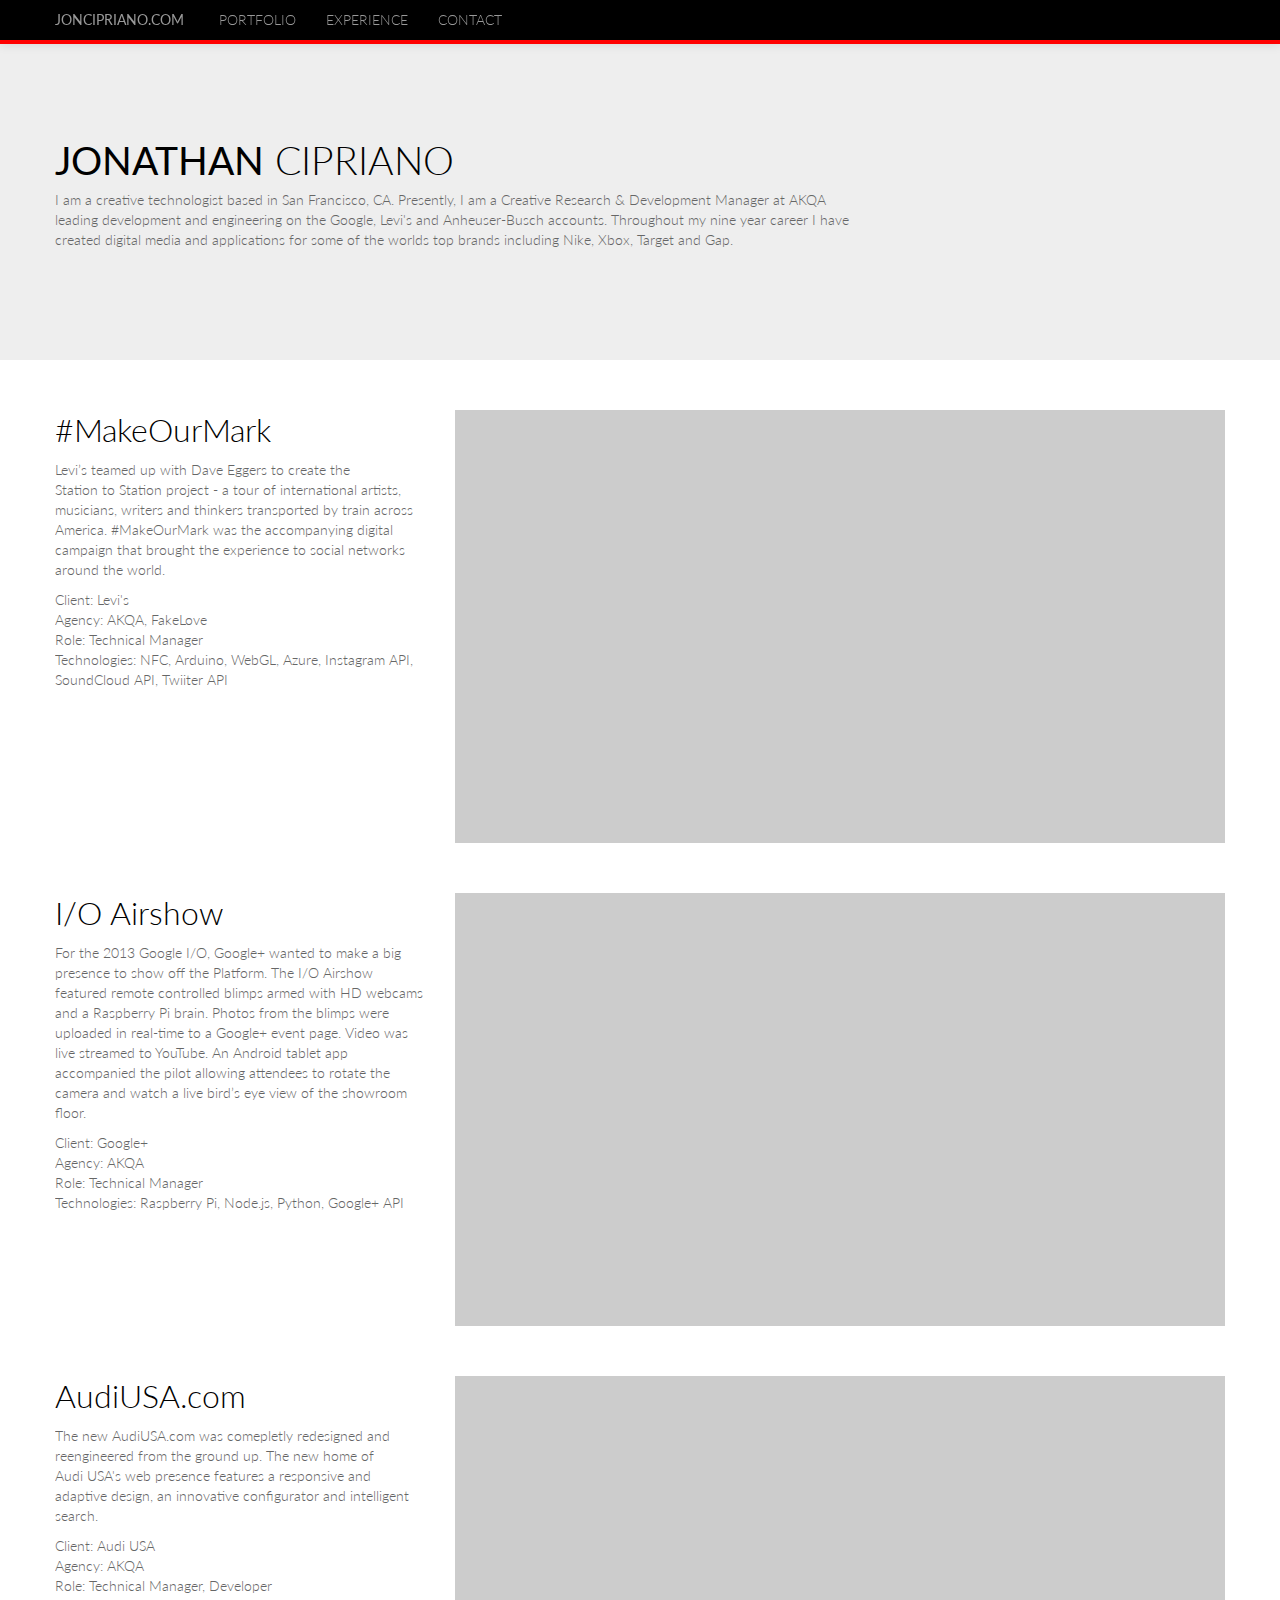
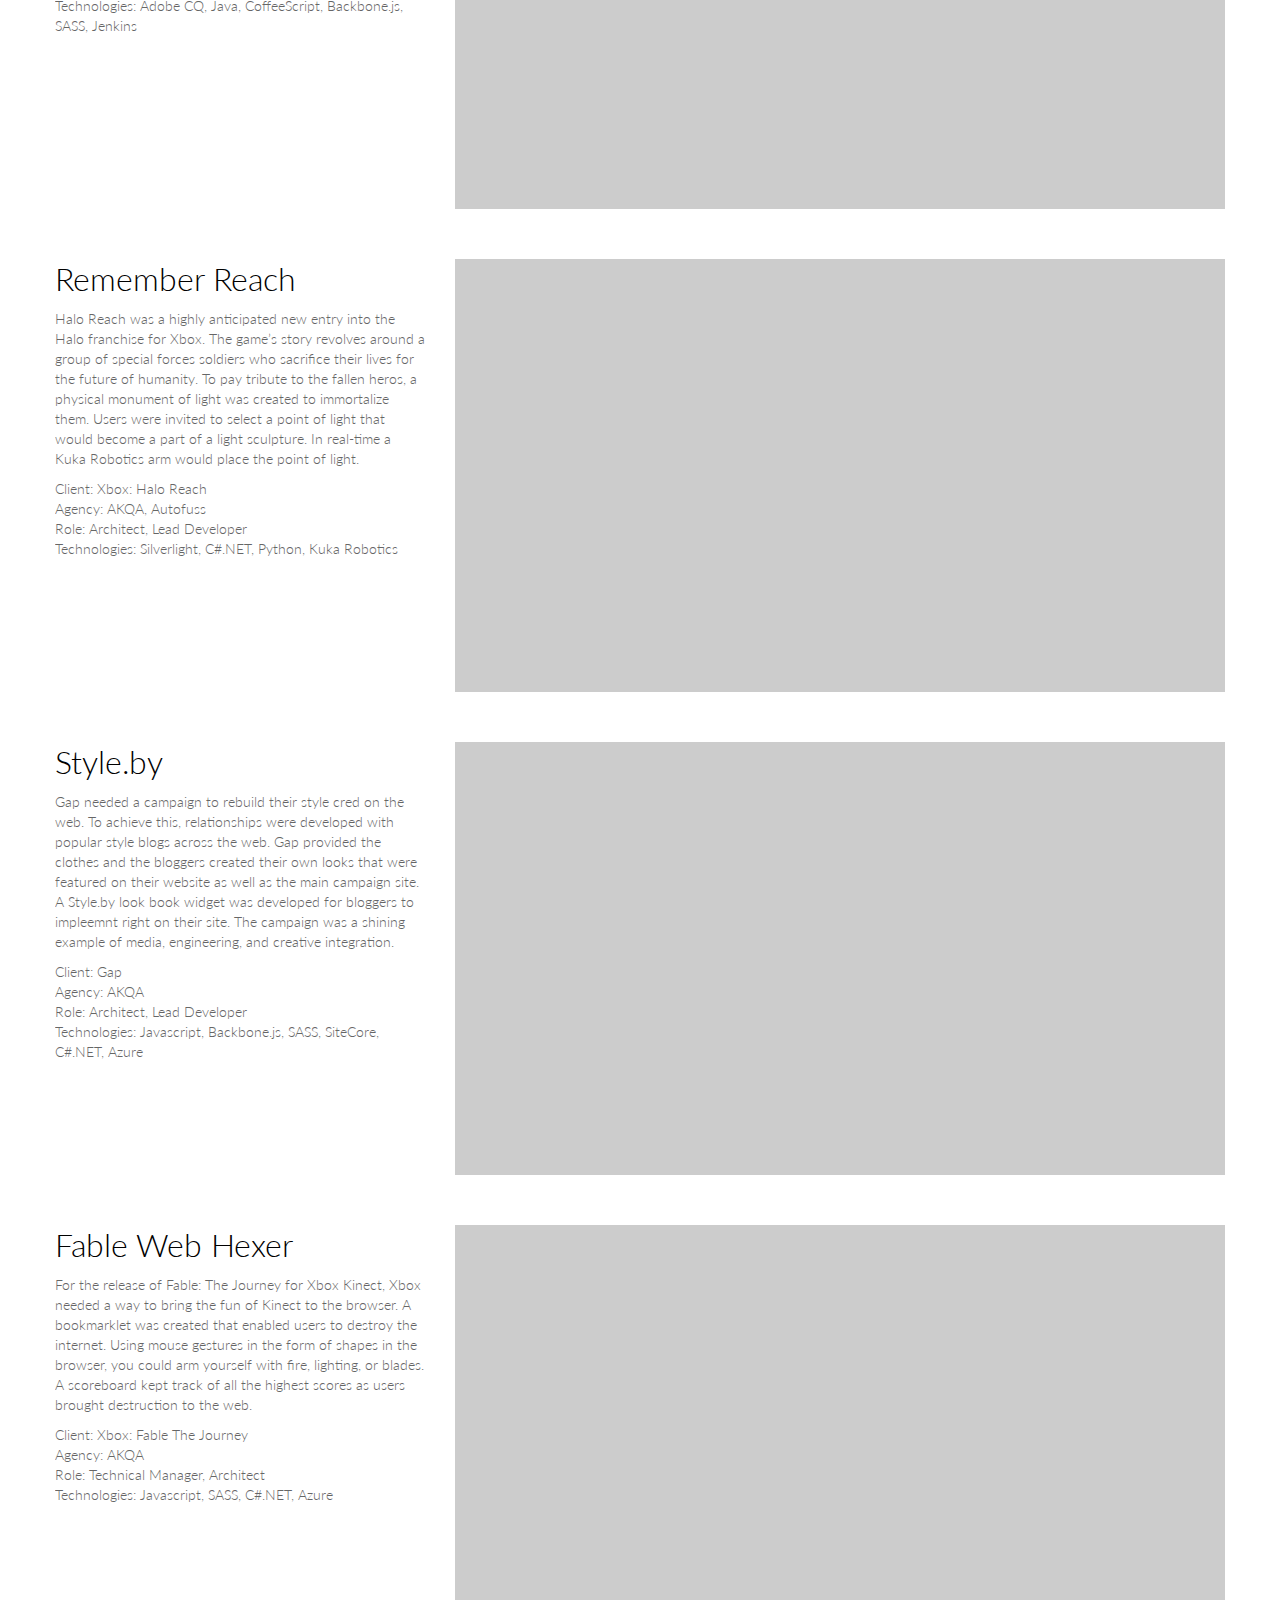
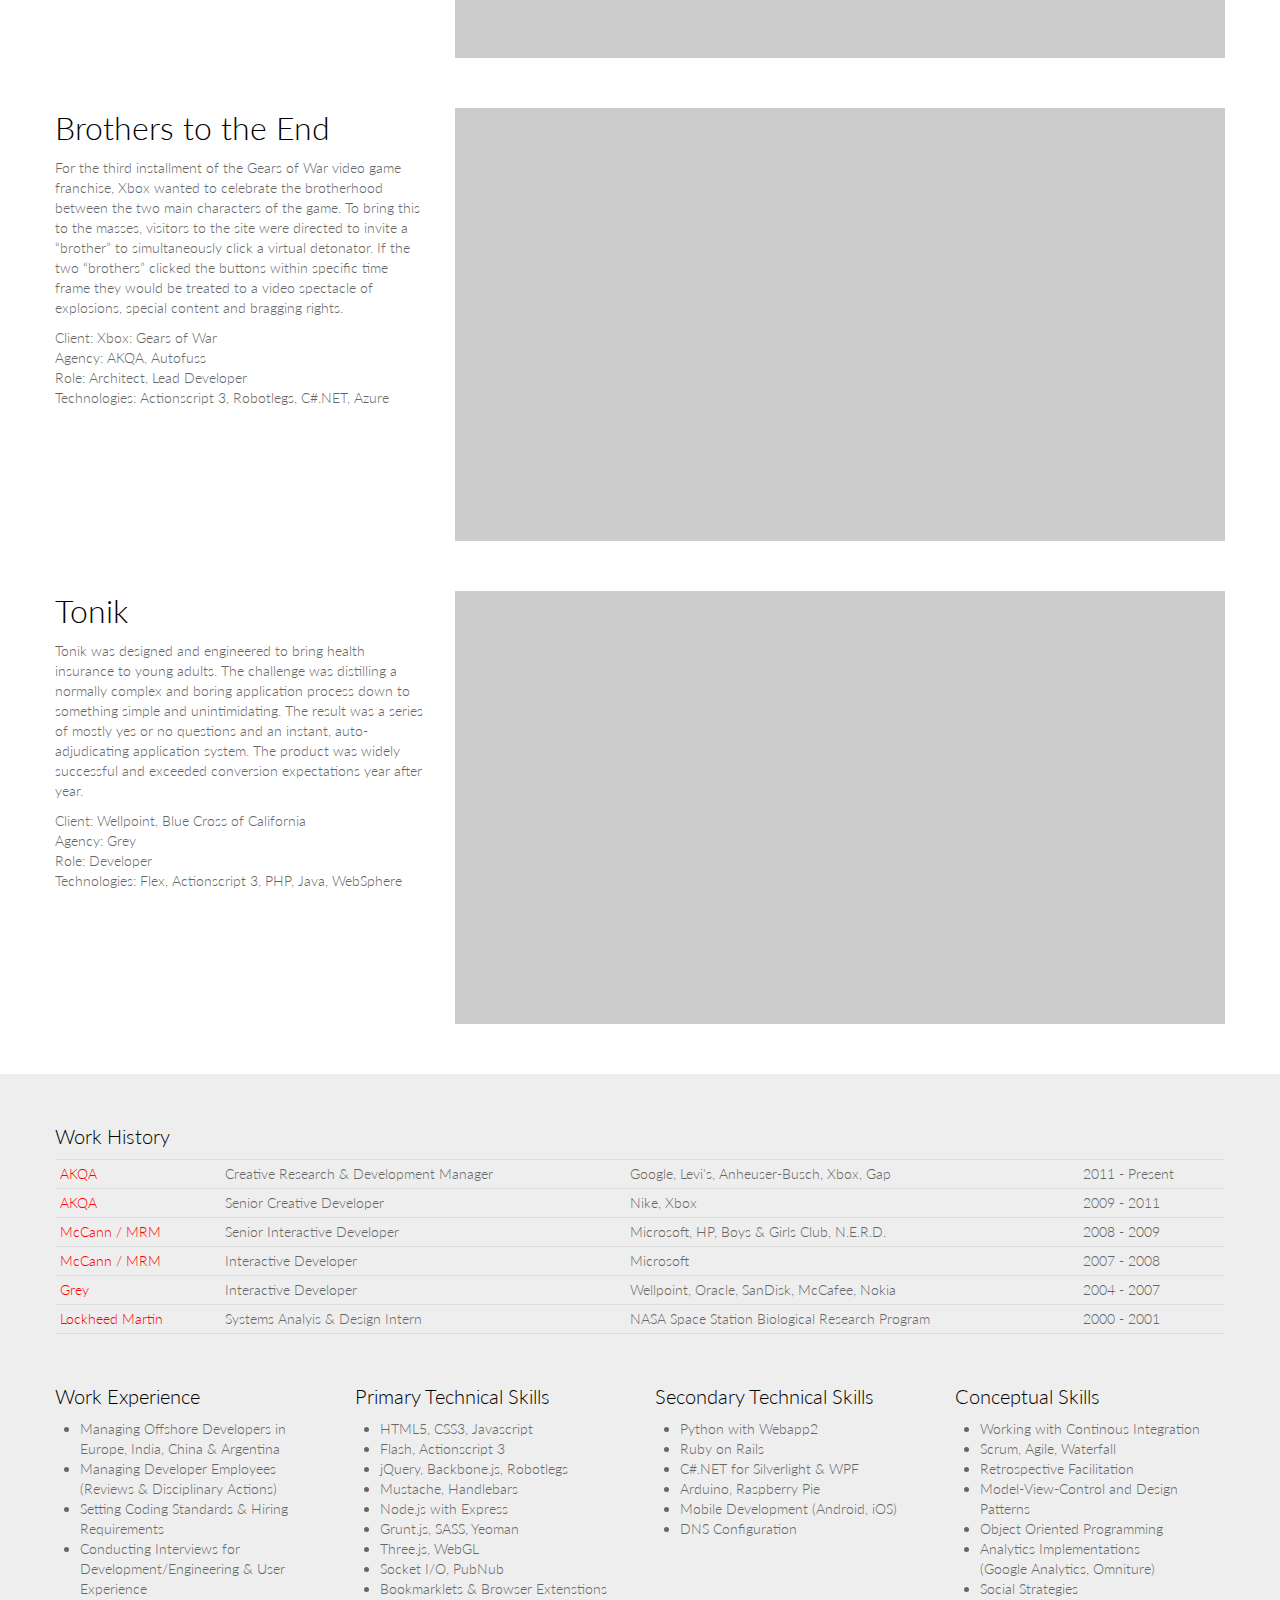
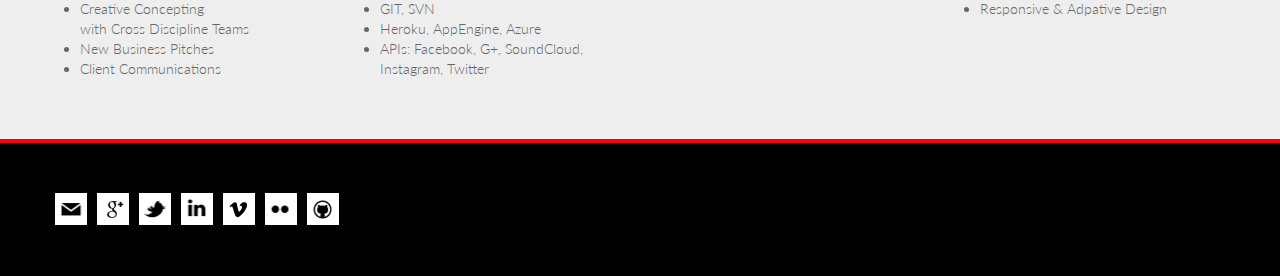
==== commit 0d51229d: "Spelling fixes." ====
--- a/index.html
+++ b/index.html
@@ -6,12 +6,11 @@
 		<meta name="viewport" content="width=device-width, initial-scale=1.0">
 		<link href='http://fonts.googleapis.com/css?family=Lato:100,300,400,700' rel='stylesheet' type='text/css'>
 
-		<link href="../css/main.min.css" rel="stylesheet">
-		<link href="/css/main-responsive.min.css" rel="stylesheet">
-
+		<link href="/css/main.css" rel="stylesheet">
+		<link href="/css/main-responsive.css" rel="stylesheet">
 		<!-- HTML5 shim, for IE6-8 support of HTML5 elements -->
 		<!--[if lt IE 9]>
-			<script src="../js/vendor/html5shiv.min.js"></script>
+			<script src="../js/vendor/html5shiv.js"></script>
 		<![endif]-->
 
 	</head>
@@ -71,7 +70,7 @@
           <div class="row">
             <div class="span12">
               <h1><span class="first-name">Jonathan</span> Cipriano</h1>
-              <p>I am a creative technologist based in San Francisco, CA. Presently, I am a Creative Research &amp; Development Manager at AKQA leading development and engineering on the Google, Levi's and Anheuser-Busch accounts. Thoughout my nine year career I have created digital media and applications for some of the worlds top brands including Nike, Xbox, Target and Gap.</p>
+              <p>I am a creative technologist based in San Francisco, CA. Presently, I am a Creative Research &amp; Development Manager at AKQA leading development and engineering on the Google, Levi's and Anheuser-Busch accounts. Throughout my nine year career I have created digital media and applications for some of the worlds top brands including Nike, Xbox, Target and Gap.</p>
             </div>
           </div>
         </div>
@@ -326,6 +325,7 @@
                   <li>Ruby on Rails</li>
                   <li>C#.NET for Silverlight &amp; WPF</li>
                   <li>Arduino, Raspberry Pie</li>
+                  <li>Mobile Development (Android, iOS)</li>
                   <li>DNS Configuration</li>
                 <ul>
               </div>
@@ -337,6 +337,7 @@
                 <ul>
                   <li>Working with Continous Integration</li>
                   <li>Scrum, Agile, Waterfall</li>
+                  <li>Retrospective Facilitation</li>
                   <li>Model-View-Control and Design Patterns</li>
                   <li>Object Oriented Programming</li>
                   <li>Analytics Implementations<br/>(Google Analytics, Omniture)</li>
@@ -378,8 +379,8 @@
 
 
 
-		<script src="/js/vendor/jquery.min.js"></script>
-		<script src="/js/frontend.min.js"></script>
+		<script src="/js/vendor/jquery.js"></script>
+		<script src="/js/frontend.js"></script>
 
 
 	</body>
--- a/css/main.css
+++ b/css/main.css
@@ -0,0 +1,5063 @@
+article,
+aside,
+details,
+figcaption,
+figure,
+footer,
+header,
+hgroup,
+nav,
+section {
+  display: block; }
+
+audio,
+canvas,
+video {
+  display: inline-block;
+  *display: inline;
+  *zoom: 1; }
+
+audio:not([controls]) {
+  display: none; }
+
+html {
+  font-size: 100%;
+  -webkit-text-size-adjust: 100%;
+  -ms-text-size-adjust: 100%; }
+
+a:focus {
+  outline: thin dotted #333;
+  outline: 5px auto -webkit-focus-ring-color;
+  outline-offset: -2px; }
+
+a:hover,
+a:active {
+  outline: 0; }
+
+sub,
+sup {
+  position: relative;
+  font-size: 75%;
+  line-height: 0;
+  vertical-align: baseline; }
+
+sup {
+  top: -0.5em; }
+
+sub {
+  bottom: -0.25em; }
+
+img {
+  /* Responsive images (ensure images don't scale beyond their parents) */
+  max-width: 100%;
+  /* Part 1: Set a maxium relative to the parent */
+  width: auto\9;
+  /* IE7-8 need help adjusting responsive images */
+  height: auto;
+  /* Part 2: Scale the height according to the width, otherwise you get stretching */
+  vertical-align: middle;
+  border: 0;
+  -ms-interpolation-mode: bicubic; }
+
+#map_canvas img,
+.google-maps img {
+  max-width: none; }
+
+button,
+input,
+select,
+textarea {
+  margin: 0;
+  font-size: 100%;
+  vertical-align: middle; }
+
+button,
+input {
+  *overflow: visible;
+  line-height: normal; }
+
+button::-moz-focus-inner,
+input::-moz-focus-inner {
+  padding: 0;
+  border: 0; }
+
+button,
+html input[type="button"],
+input[type="reset"],
+input[type="submit"] {
+  -webkit-appearance: button;
+  cursor: pointer; }
+
+label,
+select,
+button,
+input[type="button"],
+input[type="reset"],
+input[type="submit"],
+input[type="radio"],
+input[type="checkbox"] {
+  cursor: pointer; }
+
+input[type="search"] {
+  -webkit-box-sizing: content-box;
+  -moz-box-sizing: content-box;
+  box-sizing: content-box;
+  -webkit-appearance: textfield; }
+
+input[type="search"]::-webkit-search-decoration,
+input[type="search"]::-webkit-search-cancel-button {
+  -webkit-appearance: none; }
+
+textarea {
+  overflow: auto;
+  vertical-align: top; }
+
+@media print {
+  * {
+    text-shadow: none !important;
+    color: #000 !important;
+    background: transparent !important;
+    box-shadow: none !important; }
+
+  a,
+  a:visited {
+    text-decoration: underline; }
+
+  a[href]:after {
+    content: " (" attr(href) ")"; }
+
+  abbr[title]:after {
+    content: " (" attr(title) ")"; }
+
+  .ir a:after,
+  a[href^="javascript:"]:after,
+  a[href^="#"]:after {
+    content: ""; }
+
+  pre,
+  blockquote {
+    border: 1px solid #999;
+    page-break-inside: avoid; }
+
+  thead {
+    display: table-header-group; }
+
+  tr,
+  img {
+    page-break-inside: avoid; }
+
+  img {
+    max-width: 100% !important; }
+
+  @page {
+    margin: 0.5cm; }
+  p,
+  h2,
+  h3 {
+    orphans: 3;
+    widows: 3; }
+
+  h2,
+  h3 {
+    page-break-after: avoid; } }
+body {
+  margin: 0;
+  font-family: "Helvetica Neue", Helvetica, Arial, sans-serif;
+  font-size: 14px;
+  line-height: 20px;
+  color: #333333;
+  background-color: white; }
+
+a {
+  color: #0088cc;
+  text-decoration: none; }
+
+a:hover,
+a:focus {
+  color: #005580;
+  text-decoration: underline; }
+
+.img-rounded {
+  -webkit-border-radius: 6px;
+  -moz-border-radius: 6px;
+  border-radius: 6px; }
+
+.img-polaroid {
+  padding: 4px;
+  background-color: #fff;
+  border: 1px solid #ccc;
+  border: 1px solid rgba(0, 0, 0, 0.2);
+  -webkit-box-shadow: 0 1px 3px rgba(0, 0, 0, 0.1);
+  -moz-box-shadow: 0 1px 3px rgba(0, 0, 0, 0.1);
+  box-shadow: 0 1px 3px rgba(0, 0, 0, 0.1); }
+
+.img-circle {
+  -webkit-border-radius: 500px;
+  -moz-border-radius: 500px;
+  border-radius: 500px; }
+
+.row {
+  margin-left: -20px;
+  *zoom: 1; }
+  .row:before, .row:after {
+    display: table;
+    content: "";
+    line-height: 0; }
+  .row:after {
+    clear: both; }
+
+[class*="span"] {
+  float: left;
+  min-height: 1px;
+  margin-left: 20px; }
+
+.container,
+.navbar-static-top .container,
+.navbar-fixed-top .container,
+.navbar-fixed-bottom .container {
+  width: 940px; }
+
+.span1 {
+  width: 60px; }
+
+.span2 {
+  width: 140px; }
+
+.span3 {
+  width: 220px; }
+
+.span4 {
+  width: 300px; }
+
+.span5 {
+  width: 380px; }
+
+.span6 {
+  width: 460px; }
+
+.span7 {
+  width: 540px; }
+
+.span8 {
+  width: 620px; }
+
+.span9 {
+  width: 700px; }
+
+.span10 {
+  width: 780px; }
+
+.span11 {
+  width: 860px; }
+
+.span12 {
+  width: 940px; }
+
+.offset1 {
+  margin-left: 100px; }
+
+.offset2 {
+  margin-left: 180px; }
+
+.offset3 {
+  margin-left: 260px; }
+
+.offset4 {
+  margin-left: 340px; }
+
+.offset5 {
+  margin-left: 420px; }
+
+.offset6 {
+  margin-left: 500px; }
+
+.offset7 {
+  margin-left: 580px; }
+
+.offset8 {
+  margin-left: 660px; }
+
+.offset9 {
+  margin-left: 740px; }
+
+.offset10 {
+  margin-left: 820px; }
+
+.offset11 {
+  margin-left: 900px; }
+
+.offset12 {
+  margin-left: 980px; }
+
+.row-fluid {
+  width: 100%;
+  *zoom: 1; }
+  .row-fluid:before, .row-fluid:after {
+    display: table;
+    content: "";
+    line-height: 0; }
+  .row-fluid:after {
+    clear: both; }
+  .row-fluid [class*="span"] {
+    display: block;
+    width: 100%;
+    min-height: 30px;
+    -webkit-box-sizing: border-box;
+    -moz-box-sizing: border-box;
+    box-sizing: border-box;
+    float: left;
+    margin-left: 2.12766%;
+    *margin-left: 2.07447%; }
+  .row-fluid [class*="span"]:first-child {
+    margin-left: 0; }
+  .row-fluid .controls-row [class*="span"] + [class*="span"] {
+    margin-left: 2.12766%; }
+  .row-fluid .span1 {
+    width: 6.38298%;
+    *width: 6.32979%; }
+  .row-fluid .span2 {
+    width: 14.89362%;
+    *width: 14.84043%; }
+  .row-fluid .span3 {
+    width: 23.40426%;
+    *width: 23.35106%; }
+  .row-fluid .span4 {
+    width: 31.91489%;
+    *width: 31.8617%; }
+  .row-fluid .span5 {
+    width: 40.42553%;
+    *width: 40.37234%; }
+  .row-fluid .span6 {
+    width: 48.93617%;
+    *width: 48.88298%; }
+  .row-fluid .span7 {
+    width: 57.44681%;
+    *width: 57.39362%; }
+  .row-fluid .span8 {
+    width: 65.95745%;
+    *width: 65.90426%; }
+  .row-fluid .span9 {
+    width: 74.46809%;
+    *width: 74.41489%; }
+  .row-fluid .span10 {
+    width: 82.97872%;
+    *width: 82.92553%; }
+  .row-fluid .span11 {
+    width: 91.48936%;
+    *width: 91.43617%; }
+  .row-fluid .span12 {
+    width: 100%;
+    *width: 99.94681%; }
+  .row-fluid .offset1 {
+    margin-left: 10.6383%;
+    *margin-left: 10.53191%; }
+  .row-fluid .offset1:first-child {
+    margin-left: 8.51064%;
+    *margin-left: 8.40426%; }
+  .row-fluid .offset2 {
+    margin-left: 19.14894%;
+    *margin-left: 19.04255%; }
+  .row-fluid .offset2:first-child {
+    margin-left: 17.02128%;
+    *margin-left: 16.91489%; }
+  .row-fluid .offset3 {
+    margin-left: 27.65957%;
+    *margin-left: 27.55319%; }
+  .row-fluid .offset3:first-child {
+    margin-left: 25.53191%;
+    *margin-left: 25.42553%; }
+  .row-fluid .offset4 {
+    margin-left: 36.17021%;
+    *margin-left: 36.06383%; }
+  .row-fluid .offset4:first-child {
+    margin-left: 34.04255%;
+    *margin-left: 33.93617%; }
+  .row-fluid .offset5 {
+    margin-left: 44.68085%;
+    *margin-left: 44.57447%; }
+  .row-fluid .offset5:first-child {
+    margin-left: 42.55319%;
+    *margin-left: 42.44681%; }
+  .row-fluid .offset6 {
+    margin-left: 53.19149%;
+    *margin-left: 53.08511%; }
+  .row-fluid .offset6:first-child {
+    margin-left: 51.06383%;
+    *margin-left: 50.95745%; }
+  .row-fluid .offset7 {
+    margin-left: 61.70213%;
+    *margin-left: 61.59574%; }
+  .row-fluid .offset7:first-child {
+    margin-left: 59.57447%;
+    *margin-left: 59.46809%; }
+  .row-fluid .offset8 {
+    margin-left: 70.21277%;
+    *margin-left: 70.10638%; }
+  .row-fluid .offset8:first-child {
+    margin-left: 68.08511%;
+    *margin-left: 67.97872%; }
+  .row-fluid .offset9 {
+    margin-left: 78.7234%;
+    *margin-left: 78.61702%; }
+  .row-fluid .offset9:first-child {
+    margin-left: 76.59574%;
+    *margin-left: 76.48936%; }
+  .row-fluid .offset10 {
+    margin-left: 87.23404%;
+    *margin-left: 87.12766%; }
+  .row-fluid .offset10:first-child {
+    margin-left: 85.10638%;
+    *margin-left: 85.0%; }
+  .row-fluid .offset11 {
+    margin-left: 95.74468%;
+    *margin-left: 95.6383%; }
+  .row-fluid .offset11:first-child {
+    margin-left: 93.61702%;
+    *margin-left: 93.51064%; }
+  .row-fluid .offset12 {
+    margin-left: 104.25532%;
+    *margin-left: 104.14894%; }
+  .row-fluid .offset12:first-child {
+    margin-left: 102.12766%;
+    *margin-left: 102.02128%; }
+
+[class*="span"].hide,
+.row-fluid [class*="span"].hide {
+  display: none; }
+
+[class*="span"].pull-right,
+.row-fluid [class*="span"].pull-right {
+  float: right; }
+
+.container {
+  margin-right: auto;
+  margin-left: auto;
+  *zoom: 1; }
+  .container:before, .container:after {
+    display: table;
+    content: "";
+    line-height: 0; }
+  .container:after {
+    clear: both; }
+
+.container-fluid {
+  padding-right: 20px;
+  padding-left: 20px;
+  *zoom: 1; }
+  .container-fluid:before, .container-fluid:after {
+    display: table;
+    content: "";
+    line-height: 0; }
+  .container-fluid:after {
+    clear: both; }
+
+p {
+  margin: 0 0 10px; }
+
+.lead {
+  margin-bottom: 20px;
+  font-size: 21px;
+  font-weight: 200;
+  line-height: 30px; }
+
+small {
+  font-size: 85%; }
+
+strong {
+  font-weight: bold; }
+
+em {
+  font-style: italic; }
+
+cite {
+  font-style: normal; }
+
+.muted {
+  color: #999999; }
+
+a.muted:hover,
+a.muted:focus {
+  color: gray; }
+
+.text-warning {
+  color: #c09853; }
+
+a.text-warning:hover,
+a.text-warning:focus {
+  color: #a47e3c; }
+
+.text-error {
+  color: #b94a48; }
+
+a.text-error:hover,
+a.text-error:focus {
+  color: #953b39; }
+
+.text-info {
+  color: #3a87ad; }
+
+a.text-info:hover,
+a.text-info:focus {
+  color: #2d6987; }
+
+.text-success {
+  color: #468847; }
+
+a.text-success:hover,
+a.text-success:focus {
+  color: #356635; }
+
+.text-left {
+  text-align: left; }
+
+.text-right {
+  text-align: right; }
+
+.text-center {
+  text-align: center; }
+
+h1, h2, h3, h4, h5, h6 {
+  margin: 10px 0;
+  font-family: inherit;
+  font-weight: bold;
+  line-height: 20px;
+  color: inherit;
+  text-rendering: optimizelegibility; }
+  h1 small, h2 small, h3 small, h4 small, h5 small, h6 small {
+    font-weight: normal;
+    line-height: 1;
+    color: #999999; }
+
+h1,
+h2,
+h3 {
+  line-height: 40px; }
+
+h1 {
+  font-size: 38.5px; }
+
+h2 {
+  font-size: 31.5px; }
+
+h3 {
+  font-size: 24.5px; }
+
+h4 {
+  font-size: 17.5px; }
+
+h5 {
+  font-size: 14px; }
+
+h6 {
+  font-size: 11.9px; }
+
+h1 small {
+  font-size: 24.5px; }
+
+h2 small {
+  font-size: 17.5px; }
+
+h3 small {
+  font-size: 14px; }
+
+h4 small {
+  font-size: 14px; }
+
+.page-header {
+  padding-bottom: 9px;
+  margin: 20px 0 30px;
+  border-bottom: 1px solid #eeeeee; }
+
+ul, ol {
+  padding: 0;
+  margin: 0 0 10px 25px; }
+
+ul ul,
+ul ol,
+ol ol,
+ol ul {
+  margin-bottom: 0; }
+
+li {
+  line-height: 20px; }
+
+ul.unstyled,
+ol.unstyled {
+  margin-left: 0;
+  list-style: none; }
+
+ul.inline,
+ol.inline {
+  margin-left: 0;
+  list-style: none; }
+  ul.inline > li,
+  ol.inline > li {
+    display: inline-block;
+    *display: inline;
+    /* IE7 inline-block hack */
+    *zoom: 1;
+    padding-left: 5px;
+    padding-right: 5px; }
+
+dl {
+  margin-bottom: 20px; }
+
+dt,
+dd {
+  line-height: 20px; }
+
+dt {
+  font-weight: bold; }
+
+dd {
+  margin-left: 10px; }
+
+.dl-horizontal {
+  *zoom: 1; }
+  .dl-horizontal:before, .dl-horizontal:after {
+    display: table;
+    content: "";
+    line-height: 0; }
+  .dl-horizontal:after {
+    clear: both; }
+  .dl-horizontal dt {
+    float: left;
+    width: 160px;
+    clear: left;
+    text-align: right;
+    overflow: hidden;
+    text-overflow: ellipsis;
+    white-space: nowrap; }
+  .dl-horizontal dd {
+    margin-left: 180px; }
+
+hr {
+  margin: 20px 0;
+  border: 0;
+  border-top: 1px solid #eeeeee;
+  border-bottom: 1px solid white; }
+
+abbr[title],
+abbr[data-original-title] {
+  cursor: help;
+  border-bottom: 1px dotted #999999; }
+
+abbr.initialism {
+  font-size: 90%;
+  text-transform: uppercase; }
+
+blockquote {
+  padding: 0 0 0 15px;
+  margin: 0 0 20px;
+  border-left: 5px solid #eeeeee; }
+  blockquote p {
+    margin-bottom: 0;
+    font-size: 17.5px;
+    font-weight: 300;
+    line-height: 1.25; }
+  blockquote small {
+    display: block;
+    line-height: 20px;
+    color: #999999; }
+    blockquote small:before {
+      content: '\2014 \00A0'; }
+  blockquote.pull-right {
+    float: right;
+    padding-right: 15px;
+    padding-left: 0;
+    border-right: 5px solid #eeeeee;
+    border-left: 0; }
+    blockquote.pull-right p,
+    blockquote.pull-right small {
+      text-align: right; }
+    blockquote.pull-right small:before {
+      content: ''; }
+    blockquote.pull-right small:after {
+      content: '\00A0 \2014'; }
+
+q:before,
+q:after,
+blockquote:before,
+blockquote:after {
+  content: ""; }
+
+address {
+  display: block;
+  margin-bottom: 20px;
+  font-style: normal;
+  line-height: 20px; }
+
+code,
+pre {
+  padding: 0 3px 2px;
+  font-family: Monaco, Menlo, Consolas, "Courier New", monospace;
+  font-size: 12px;
+  color: #333333;
+  -webkit-border-radius: 3px;
+  -moz-border-radius: 3px;
+  border-radius: 3px; }
+
+code {
+  padding: 2px 4px;
+  color: #d14;
+  background-color: #f7f7f9;
+  border: 1px solid #e1e1e8;
+  white-space: nowrap; }
+
+pre {
+  display: block;
+  padding: 9.5px;
+  margin: 0 0 10px;
+  font-size: 13px;
+  line-height: 20px;
+  word-break: break-all;
+  word-wrap: break-word;
+  white-space: pre;
+  white-space: pre-wrap;
+  background-color: #f5f5f5;
+  border: 1px solid #ccc;
+  border: 1px solid rgba(0, 0, 0, 0.15);
+  -webkit-border-radius: 4px;
+  -moz-border-radius: 4px;
+  border-radius: 4px; }
+  pre.prettyprint {
+    margin-bottom: 20px; }
+  pre code {
+    padding: 0;
+    color: inherit;
+    white-space: pre;
+    white-space: pre-wrap;
+    background-color: transparent;
+    border: 0; }
+
+.pre-scrollable {
+  max-height: 340px;
+  overflow-y: scroll; }
+
+form {
+  margin: 0 0 20px; }
+
+fieldset {
+  padding: 0;
+  margin: 0;
+  border: 0; }
+
+legend {
+  display: block;
+  width: 100%;
+  padding: 0;
+  margin-bottom: 20px;
+  font-size: 21px;
+  line-height: 40px;
+  color: #333333;
+  border: 0;
+  border-bottom: 1px solid #e5e5e5; }
+  legend small {
+    font-size: 15px;
+    color: #999999; }
+
+label,
+input,
+button,
+select,
+textarea {
+  font-size: 14px;
+  font-weight: normal;
+  line-height: 20px; }
+
+input,
+button,
+select,
+textarea {
+  font-family: "Helvetica Neue", Helvetica, Arial, sans-serif; }
+
+label {
+  display: block;
+  margin-bottom: 5px; }
+
+select,
+textarea,
+input[type="text"],
+input[type="password"],
+input[type="datetime"],
+input[type="datetime-local"],
+input[type="date"],
+input[type="month"],
+input[type="time"],
+input[type="week"],
+input[type="number"],
+input[type="email"],
+input[type="url"],
+input[type="search"],
+input[type="tel"],
+input[type="color"],
+.uneditable-input {
+  display: inline-block;
+  height: 20px;
+  padding: 4px 6px;
+  margin-bottom: 10px;
+  font-size: 14px;
+  line-height: 20px;
+  color: #555555;
+  -webkit-border-radius: 4px;
+  -moz-border-radius: 4px;
+  border-radius: 4px;
+  vertical-align: middle; }
+
+input,
+textarea,
+.uneditable-input {
+  width: 206px; }
+
+textarea {
+  height: auto; }
+
+textarea,
+input[type="text"],
+input[type="password"],
+input[type="datetime"],
+input[type="datetime-local"],
+input[type="date"],
+input[type="month"],
+input[type="time"],
+input[type="week"],
+input[type="number"],
+input[type="email"],
+input[type="url"],
+input[type="search"],
+input[type="tel"],
+input[type="color"],
+.uneditable-input {
+  background-color: white;
+  border: 1px solid #cccccc;
+  -webkit-box-shadow: inset 0 1px 1px rgba(0, 0, 0, 0.075);
+  -moz-box-shadow: inset 0 1px 1px rgba(0, 0, 0, 0.075);
+  box-shadow: inset 0 1px 1px rgba(0, 0, 0, 0.075);
+  -webkit-transition: border linear 0.2s, box-shadow linear 0.2s;
+  -moz-transition: border linear 0.2s, box-shadow linear 0.2s;
+  -o-transition: border linear 0.2s, box-shadow linear 0.2s;
+  transition: border linear 0.2s, box-shadow linear 0.2s; }
+  textarea:focus,
+  input[type="text"]:focus,
+  input[type="password"]:focus,
+  input[type="datetime"]:focus,
+  input[type="datetime-local"]:focus,
+  input[type="date"]:focus,
+  input[type="month"]:focus,
+  input[type="time"]:focus,
+  input[type="week"]:focus,
+  input[type="number"]:focus,
+  input[type="email"]:focus,
+  input[type="url"]:focus,
+  input[type="search"]:focus,
+  input[type="tel"]:focus,
+  input[type="color"]:focus,
+  .uneditable-input:focus {
+    border-color: rgba(82, 168, 236, 0.8);
+    outline: 0;
+    outline: thin dotted \9;
+    /* IE6-9 */
+    -webkit-box-shadow: inset 0 1px 1px rgba(0, 0, 0, 0.075), 0 0 8px rgba(82, 168, 236, 0.6);
+    -moz-box-shadow: inset 0 1px 1px rgba(0, 0, 0, 0.075), 0 0 8px rgba(82, 168, 236, 0.6);
+    box-shadow: inset 0 1px 1px rgba(0, 0, 0, 0.075), 0 0 8px rgba(82, 168, 236, 0.6); }
+
+input[type="radio"],
+input[type="checkbox"] {
+  margin: 4px 0 0;
+  *margin-top: 0;
+  /* IE7 */
+  margin-top: 1px \9;
+  /* IE8-9 */
+  line-height: normal; }
+
+input[type="file"],
+input[type="image"],
+input[type="submit"],
+input[type="reset"],
+input[type="button"],
+input[type="radio"],
+input[type="checkbox"] {
+  width: auto; }
+
+select,
+input[type="file"] {
+  height: 30px;
+  /* In IE7, the height of the select element cannot be changed by height, only font-size */
+  *margin-top: 4px;
+  /* For IE7, add top margin to align select with labels */
+  line-height: 30px; }
+
+select {
+  width: 220px;
+  border: 1px solid #cccccc;
+  background-color: white; }
+
+select[multiple],
+select[size] {
+  height: auto; }
+
+select:focus,
+input[type="file"]:focus,
+input[type="radio"]:focus,
+input[type="checkbox"]:focus {
+  outline: thin dotted #333;
+  outline: 5px auto -webkit-focus-ring-color;
+  outline-offset: -2px; }
+
+.uneditable-input,
+.uneditable-textarea {
+  color: #999999;
+  background-color: #fcfcfc;
+  border-color: #cccccc;
+  -webkit-box-shadow: inset 0 1px 2px rgba(0, 0, 0, 0.025);
+  -moz-box-shadow: inset 0 1px 2px rgba(0, 0, 0, 0.025);
+  box-shadow: inset 0 1px 2px rgba(0, 0, 0, 0.025);
+  cursor: not-allowed; }
+
+.uneditable-input {
+  overflow: hidden;
+  white-space: nowrap; }
+
+.uneditable-textarea {
+  width: auto;
+  height: auto; }
+
+input:-moz-placeholder,
+textarea:-moz-placeholder {
+  color: #999999; }
+input:-ms-input-placeholder,
+textarea:-ms-input-placeholder {
+  color: #999999; }
+input::-webkit-input-placeholder,
+textarea::-webkit-input-placeholder {
+  color: #999999; }
+
+.radio,
+.checkbox {
+  min-height: 20px;
+  padding-left: 20px; }
+
+.radio input[type="radio"],
+.checkbox input[type="checkbox"] {
+  float: left;
+  margin-left: -20px; }
+
+.controls > .radio:first-child,
+.controls > .checkbox:first-child {
+  padding-top: 5px; }
+
+.radio.inline,
+.checkbox.inline {
+  display: inline-block;
+  padding-top: 5px;
+  margin-bottom: 0;
+  vertical-align: middle; }
+
+.radio.inline + .radio.inline,
+.checkbox.inline + .checkbox.inline {
+  margin-left: 10px; }
+
+.input-mini {
+  width: 60px; }
+
+.input-small {
+  width: 90px; }
+
+.input-medium {
+  width: 150px; }
+
+.input-large {
+  width: 210px; }
+
+.input-xlarge {
+  width: 270px; }
+
+.input-xxlarge {
+  width: 530px; }
+
+input[class*="span"],
+select[class*="span"],
+textarea[class*="span"],
+.uneditable-input[class*="span"],
+.row-fluid input[class*="span"],
+.row-fluid select[class*="span"],
+.row-fluid textarea[class*="span"],
+.row-fluid .uneditable-input[class*="span"] {
+  float: none;
+  margin-left: 0; }
+
+.input-append input[class*="span"],
+.input-append .uneditable-input[class*="span"],
+.input-prepend input[class*="span"],
+.input-prepend .uneditable-input[class*="span"],
+.row-fluid input[class*="span"],
+.row-fluid select[class*="span"],
+.row-fluid textarea[class*="span"],
+.row-fluid .uneditable-input[class*="span"],
+.row-fluid .input-prepend [class*="span"],
+.row-fluid .input-append [class*="span"] {
+  display: inline-block; }
+
+input,
+textarea,
+.uneditable-input {
+  margin-left: 0; }
+
+.controls-row [class*="span"] + [class*="span"] {
+  margin-left: 20px; }
+
+input.span1,
+textarea.span1,
+.uneditable-input.span1 {
+  width: 46px; }
+
+input.span2,
+textarea.span2,
+.uneditable-input.span2 {
+  width: 126px; }
+
+input.span3,
+textarea.span3,
+.uneditable-input.span3 {
+  width: 206px; }
+
+input.span4,
+textarea.span4,
+.uneditable-input.span4 {
+  width: 286px; }
+
+input.span5,
+textarea.span5,
+.uneditable-input.span5 {
+  width: 366px; }
+
+input.span6,
+textarea.span6,
+.uneditable-input.span6 {
+  width: 446px; }
+
+input.span7,
+textarea.span7,
+.uneditable-input.span7 {
+  width: 526px; }
+
+input.span8,
+textarea.span8,
+.uneditable-input.span8 {
+  width: 606px; }
+
+input.span9,
+textarea.span9,
+.uneditable-input.span9 {
+  width: 686px; }
+
+input.span10,
+textarea.span10,
+.uneditable-input.span10 {
+  width: 766px; }
+
+input.span11,
+textarea.span11,
+.uneditable-input.span11 {
+  width: 846px; }
+
+input.span12,
+textarea.span12,
+.uneditable-input.span12 {
+  width: 926px; }
+
+.controls-row {
+  *zoom: 1; }
+  .controls-row:before, .controls-row:after {
+    display: table;
+    content: "";
+    line-height: 0; }
+  .controls-row:after {
+    clear: both; }
+
+.controls-row [class*="span"],
+.row-fluid .controls-row [class*="span"] {
+  float: left; }
+
+.controls-row .checkbox[class*="span"],
+.controls-row .radio[class*="span"] {
+  padding-top: 5px; }
+
+input[disabled],
+select[disabled],
+textarea[disabled],
+input[readonly],
+select[readonly],
+textarea[readonly] {
+  cursor: not-allowed;
+  background-color: #eeeeee; }
+
+input[type="radio"][disabled],
+input[type="checkbox"][disabled],
+input[type="radio"][readonly],
+input[type="checkbox"][readonly] {
+  background-color: transparent; }
+
+.control-group.warning .control-label,
+.control-group.warning .help-block,
+.control-group.warning .help-inline {
+  color: #c09853; }
+.control-group.warning .checkbox,
+.control-group.warning .radio,
+.control-group.warning input,
+.control-group.warning select,
+.control-group.warning textarea {
+  color: #c09853; }
+.control-group.warning input,
+.control-group.warning select,
+.control-group.warning textarea {
+  border-color: #c09853;
+  -webkit-box-shadow: inset 0 1px 1px rgba(0, 0, 0, 0.075);
+  -moz-box-shadow: inset 0 1px 1px rgba(0, 0, 0, 0.075);
+  box-shadow: inset 0 1px 1px rgba(0, 0, 0, 0.075); }
+  .control-group.warning input:focus,
+  .control-group.warning select:focus,
+  .control-group.warning textarea:focus {
+    border-color: #a47e3c;
+    -webkit-box-shadow: inset 0 1px 1px rgba(0, 0, 0, 0.075), 0 0 6px #dbc59e;
+    -moz-box-shadow: inset 0 1px 1px rgba(0, 0, 0, 0.075), 0 0 6px #dbc59e;
+    box-shadow: inset 0 1px 1px rgba(0, 0, 0, 0.075), 0 0 6px #dbc59e; }
+.control-group.warning .input-prepend .add-on,
+.control-group.warning .input-append .add-on {
+  color: #c09853;
+  background-color: #fcf8e3;
+  border-color: #c09853; }
+
+.control-group.error .control-label,
+.control-group.error .help-block,
+.control-group.error .help-inline {
+  color: #b94a48; }
+.control-group.error .checkbox,
+.control-group.error .radio,
+.control-group.error input,
+.control-group.error select,
+.control-group.error textarea {
+  color: #b94a48; }
+.control-group.error input,
+.control-group.error select,
+.control-group.error textarea {
+  border-color: #b94a48;
+  -webkit-box-shadow: inset 0 1px 1px rgba(0, 0, 0, 0.075);
+  -moz-box-shadow: inset 0 1px 1px rgba(0, 0, 0, 0.075);
+  box-shadow: inset 0 1px 1px rgba(0, 0, 0, 0.075); }
+  .control-group.error input:focus,
+  .control-group.error select:focus,
+  .control-group.error textarea:focus {
+    border-color: #953b39;
+    -webkit-box-shadow: inset 0 1px 1px rgba(0, 0, 0, 0.075), 0 0 6px #d59392;
+    -moz-box-shadow: inset 0 1px 1px rgba(0, 0, 0, 0.075), 0 0 6px #d59392;
+    box-shadow: inset 0 1px 1px rgba(0, 0, 0, 0.075), 0 0 6px #d59392; }
+.control-group.error .input-prepend .add-on,
+.control-group.error .input-append .add-on {
+  color: #b94a48;
+  background-color: #f2dede;
+  border-color: #b94a48; }
+
+.control-group.success .control-label,
+.control-group.success .help-block,
+.control-group.success .help-inline {
+  color: #468847; }
+.control-group.success .checkbox,
+.control-group.success .radio,
+.control-group.success input,
+.control-group.success select,
+.control-group.success textarea {
+  color: #468847; }
+.control-group.success input,
+.control-group.success select,
+.control-group.success textarea {
+  border-color: #468847;
+  -webkit-box-shadow: inset 0 1px 1px rgba(0, 0, 0, 0.075);
+  -moz-box-shadow: inset 0 1px 1px rgba(0, 0, 0, 0.075);
+  box-shadow: inset 0 1px 1px rgba(0, 0, 0, 0.075); }
+  .control-group.success input:focus,
+  .control-group.success select:focus,
+  .control-group.success textarea:focus {
+    border-color: #356635;
+    -webkit-box-shadow: inset 0 1px 1px rgba(0, 0, 0, 0.075), 0 0 6px #7aba7b;
+    -moz-box-shadow: inset 0 1px 1px rgba(0, 0, 0, 0.075), 0 0 6px #7aba7b;
+    box-shadow: inset 0 1px 1px rgba(0, 0, 0, 0.075), 0 0 6px #7aba7b; }
+.control-group.success .input-prepend .add-on,
+.control-group.success .input-append .add-on {
+  color: #468847;
+  background-color: #dff0d8;
+  border-color: #468847; }
+
+.control-group.info .control-label,
+.control-group.info .help-block,
+.control-group.info .help-inline {
+  color: #3a87ad; }
+.control-group.info .checkbox,
+.control-group.info .radio,
+.control-group.info input,
+.control-group.info select,
+.control-group.info textarea {
+  color: #3a87ad; }
+.control-group.info input,
+.control-group.info select,
+.control-group.info textarea {
+  border-color: #3a87ad;
+  -webkit-box-shadow: inset 0 1px 1px rgba(0, 0, 0, 0.075);
+  -moz-box-shadow: inset 0 1px 1px rgba(0, 0, 0, 0.075);
+  box-shadow: inset 0 1px 1px rgba(0, 0, 0, 0.075); }
+  .control-group.info input:focus,
+  .control-group.info select:focus,
+  .control-group.info textarea:focus {
+    border-color: #2d6987;
+    -webkit-box-shadow: inset 0 1px 1px rgba(0, 0, 0, 0.075), 0 0 6px #7ab5d3;
+    -moz-box-shadow: inset 0 1px 1px rgba(0, 0, 0, 0.075), 0 0 6px #7ab5d3;
+    box-shadow: inset 0 1px 1px rgba(0, 0, 0, 0.075), 0 0 6px #7ab5d3; }
+.control-group.info .input-prepend .add-on,
+.control-group.info .input-append .add-on {
+  color: #3a87ad;
+  background-color: #d9edf7;
+  border-color: #3a87ad; }
+
+input:focus:invalid,
+textarea:focus:invalid,
+select:focus:invalid {
+  color: #b94a48;
+  border-color: #ee5f5b; }
+  input:focus:invalid:focus,
+  textarea:focus:invalid:focus,
+  select:focus:invalid:focus {
+    border-color: #e9322d;
+    -webkit-box-shadow: 0 0 6px #f8b9b7;
+    -moz-box-shadow: 0 0 6px #f8b9b7;
+    box-shadow: 0 0 6px #f8b9b7; }
+
+.form-actions {
+  padding: 19px 20px 20px;
+  margin-top: 20px;
+  margin-bottom: 20px;
+  background-color: whitesmoke;
+  border-top: 1px solid #e5e5e5;
+  *zoom: 1; }
+  .form-actions:before, .form-actions:after {
+    display: table;
+    content: "";
+    line-height: 0; }
+  .form-actions:after {
+    clear: both; }
+
+.help-block,
+.help-inline {
+  color: #595959; }
+
+.help-block {
+  display: block;
+  margin-bottom: 10px; }
+
+.help-inline {
+  display: inline-block;
+  *display: inline;
+  /* IE7 inline-block hack */
+  *zoom: 1;
+  vertical-align: middle;
+  padding-left: 5px; }
+
+.input-append,
+.input-prepend {
+  display: inline-block;
+  margin-bottom: 10px;
+  vertical-align: middle;
+  font-size: 0;
+  white-space: nowrap; }
+  .input-append input,
+  .input-append select,
+  .input-append .uneditable-input,
+  .input-append .dropdown-menu,
+  .input-append .popover,
+  .input-prepend input,
+  .input-prepend select,
+  .input-prepend .uneditable-input,
+  .input-prepend .dropdown-menu,
+  .input-prepend .popover {
+    font-size: 14px; }
+  .input-append input,
+  .input-append select,
+  .input-append .uneditable-input,
+  .input-prepend input,
+  .input-prepend select,
+  .input-prepend .uneditable-input {
+    position: relative;
+    margin-bottom: 0;
+    *margin-left: 0;
+    vertical-align: top;
+    -webkit-border-radius: 0 4px 4px 0;
+    -moz-border-radius: 0 4px 4px 0;
+    border-radius: 0 4px 4px 0; }
+    .input-append input:focus,
+    .input-append select:focus,
+    .input-append .uneditable-input:focus,
+    .input-prepend input:focus,
+    .input-prepend select:focus,
+    .input-prepend .uneditable-input:focus {
+      z-index: 2; }
+  .input-append .add-on,
+  .input-prepend .add-on {
+    display: inline-block;
+    width: auto;
+    height: 20px;
+    min-width: 16px;
+    padding: 4px 5px;
+    font-size: 14px;
+    font-weight: normal;
+    line-height: 20px;
+    text-align: center;
+    text-shadow: 0 1px 0 white;
+    background-color: #eeeeee;
+    border: 1px solid #ccc; }
+  .input-append .add-on,
+  .input-append .btn,
+  .input-append .btn-group > .dropdown-toggle,
+  .input-prepend .add-on,
+  .input-prepend .btn,
+  .input-prepend .btn-group > .dropdown-toggle {
+    vertical-align: top;
+    -webkit-border-radius: 0;
+    -moz-border-radius: 0;
+    border-radius: 0; }
+  .input-append .active,
+  .input-prepend .active {
+    background-color: #a9dba9;
+    border-color: #46a546; }
+
+.input-prepend .add-on,
+.input-prepend .btn {
+  margin-right: -1px; }
+.input-prepend .add-on:first-child,
+.input-prepend .btn:first-child {
+  -webkit-border-radius: 4px 0 0 4px;
+  -moz-border-radius: 4px 0 0 4px;
+  border-radius: 4px 0 0 4px; }
+
+.input-append input,
+.input-append select,
+.input-append .uneditable-input {
+  -webkit-border-radius: 4px 0 0 4px;
+  -moz-border-radius: 4px 0 0 4px;
+  border-radius: 4px 0 0 4px; }
+  .input-append input + .btn-group .btn:last-child,
+  .input-append select + .btn-group .btn:last-child,
+  .input-append .uneditable-input + .btn-group .btn:last-child {
+    -webkit-border-radius: 0 4px 4px 0;
+    -moz-border-radius: 0 4px 4px 0;
+    border-radius: 0 4px 4px 0; }
+.input-append .add-on,
+.input-append .btn,
+.input-append .btn-group {
+  margin-left: -1px; }
+.input-append .add-on:last-child,
+.input-append .btn:last-child,
+.input-append .btn-group:last-child > .dropdown-toggle {
+  -webkit-border-radius: 0 4px 4px 0;
+  -moz-border-radius: 0 4px 4px 0;
+  border-radius: 0 4px 4px 0; }
+
+.input-prepend.input-append input,
+.input-prepend.input-append select,
+.input-prepend.input-append .uneditable-input {
+  -webkit-border-radius: 0;
+  -moz-border-radius: 0;
+  border-radius: 0; }
+  .input-prepend.input-append input + .btn-group .btn,
+  .input-prepend.input-append select + .btn-group .btn,
+  .input-prepend.input-append .uneditable-input + .btn-group .btn {
+    -webkit-border-radius: 0 4px 4px 0;
+    -moz-border-radius: 0 4px 4px 0;
+    border-radius: 0 4px 4px 0; }
+.input-prepend.input-append .add-on:first-child,
+.input-prepend.input-append .btn:first-child {
+  margin-right: -1px;
+  -webkit-border-radius: 4px 0 0 4px;
+  -moz-border-radius: 4px 0 0 4px;
+  border-radius: 4px 0 0 4px; }
+.input-prepend.input-append .add-on:last-child,
+.input-prepend.input-append .btn:last-child {
+  margin-left: -1px;
+  -webkit-border-radius: 0 4px 4px 0;
+  -moz-border-radius: 0 4px 4px 0;
+  border-radius: 0 4px 4px 0; }
+.input-prepend.input-append .btn-group:first-child {
+  margin-left: 0; }
+
+input.search-query {
+  padding-right: 14px;
+  padding-right: 4px \9;
+  padding-left: 14px;
+  padding-left: 4px \9;
+  /* IE7-8 doesn't have border-radius, so don't indent the padding */
+  margin-bottom: 0;
+  -webkit-border-radius: 15px;
+  -moz-border-radius: 15px;
+  border-radius: 15px; }
+
+/* Allow for input prepend/append in search forms */
+.form-search .input-append .search-query,
+.form-search .input-prepend .search-query {
+  -webkit-border-radius: 0;
+  -moz-border-radius: 0;
+  border-radius: 0; }
+
+.form-search .input-append .search-query {
+  -webkit-border-radius: 14px 0 0 14px;
+  -moz-border-radius: 14px 0 0 14px;
+  border-radius: 14px 0 0 14px; }
+
+.form-search .input-append .btn {
+  -webkit-border-radius: 0 14px 14px 0;
+  -moz-border-radius: 0 14px 14px 0;
+  border-radius: 0 14px 14px 0; }
+
+.form-search .input-prepend .search-query {
+  -webkit-border-radius: 0 14px 14px 0;
+  -moz-border-radius: 0 14px 14px 0;
+  border-radius: 0 14px 14px 0; }
+
+.form-search .input-prepend .btn {
+  -webkit-border-radius: 14px 0 0 14px;
+  -moz-border-radius: 14px 0 0 14px;
+  border-radius: 14px 0 0 14px; }
+
+.form-search input,
+.form-search textarea,
+.form-search select,
+.form-search .help-inline,
+.form-search .uneditable-input,
+.form-search .input-prepend,
+.form-search .input-append,
+.form-inline input,
+.form-inline textarea,
+.form-inline select,
+.form-inline .help-inline,
+.form-inline .uneditable-input,
+.form-inline .input-prepend,
+.form-inline .input-append,
+.form-horizontal input,
+.form-horizontal textarea,
+.form-horizontal select,
+.form-horizontal .help-inline,
+.form-horizontal .uneditable-input,
+.form-horizontal .input-prepend,
+.form-horizontal .input-append {
+  display: inline-block;
+  *display: inline;
+  /* IE7 inline-block hack */
+  *zoom: 1;
+  margin-bottom: 0;
+  vertical-align: middle; }
+.form-search .hide,
+.form-inline .hide,
+.form-horizontal .hide {
+  display: none; }
+
+.form-search label,
+.form-inline label,
+.form-search .btn-group,
+.form-inline .btn-group {
+  display: inline-block; }
+
+.form-search .input-append,
+.form-inline .input-append,
+.form-search .input-prepend,
+.form-inline .input-prepend {
+  margin-bottom: 0; }
+
+.form-search .radio,
+.form-search .checkbox,
+.form-inline .radio,
+.form-inline .checkbox {
+  padding-left: 0;
+  margin-bottom: 0;
+  vertical-align: middle; }
+
+.form-search .radio input[type="radio"],
+.form-search .checkbox input[type="checkbox"],
+.form-inline .radio input[type="radio"],
+.form-inline .checkbox input[type="checkbox"] {
+  float: left;
+  margin-right: 3px;
+  margin-left: 0; }
+
+.control-group {
+  margin-bottom: 10px; }
+
+legend + .control-group {
+  margin-top: 20px;
+  -webkit-margin-top-collapse: separate; }
+
+.form-horizontal .control-group {
+  margin-bottom: 20px;
+  *zoom: 1; }
+  .form-horizontal .control-group:before, .form-horizontal .control-group:after {
+    display: table;
+    content: "";
+    line-height: 0; }
+  .form-horizontal .control-group:after {
+    clear: both; }
+.form-horizontal .control-label {
+  float: left;
+  width: 160px;
+  padding-top: 5px;
+  text-align: right; }
+.form-horizontal .controls {
+  *display: inline-block;
+  *padding-left: 20px;
+  margin-left: 180px;
+  *margin-left: 0; }
+  .form-horizontal .controls:first-child {
+    *padding-left: 180px; }
+.form-horizontal .help-block {
+  margin-bottom: 0; }
+.form-horizontal input + .help-block,
+.form-horizontal select + .help-block,
+.form-horizontal textarea + .help-block,
+.form-horizontal .uneditable-input + .help-block,
+.form-horizontal .input-prepend + .help-block,
+.form-horizontal .input-append + .help-block {
+  margin-top: 10px; }
+.form-horizontal .form-actions {
+  padding-left: 180px; }
+
+table {
+  max-width: 100%;
+  background-color: transparent;
+  border-collapse: collapse;
+  border-spacing: 0; }
+
+.table {
+  width: 100%;
+  margin-bottom: 20px; }
+  .table th,
+  .table td {
+    padding: 8px;
+    line-height: 20px;
+    text-align: left;
+    vertical-align: top;
+    border-top: 1px solid #dddddd; }
+  .table th {
+    font-weight: bold; }
+  .table thead th {
+    vertical-align: bottom; }
+  .table caption + thead tr:first-child th,
+  .table caption + thead tr:first-child td,
+  .table colgroup + thead tr:first-child th,
+  .table colgroup + thead tr:first-child td,
+  .table thead:first-child tr:first-child th,
+  .table thead:first-child tr:first-child td {
+    border-top: 0; }
+  .table tbody + tbody {
+    border-top: 2px solid #dddddd; }
+  .table .table {
+    background-color: white; }
+
+.table-condensed th,
+.table-condensed td {
+  padding: 4px 5px; }
+
+.table-bordered {
+  border: 1px solid #dddddd;
+  border-collapse: separate;
+  *border-collapse: collapse;
+  border-left: 0;
+  -webkit-border-radius: 4px;
+  -moz-border-radius: 4px;
+  border-radius: 4px; }
+  .table-bordered th,
+  .table-bordered td {
+    border-left: 1px solid #dddddd; }
+  .table-bordered caption + thead tr:first-child th,
+  .table-bordered caption + tbody tr:first-child th,
+  .table-bordered caption + tbody tr:first-child td,
+  .table-bordered colgroup + thead tr:first-child th,
+  .table-bordered colgroup + tbody tr:first-child th,
+  .table-bordered colgroup + tbody tr:first-child td,
+  .table-bordered thead:first-child tr:first-child th,
+  .table-bordered tbody:first-child tr:first-child th,
+  .table-bordered tbody:first-child tr:first-child td {
+    border-top: 0; }
+  .table-bordered thead:first-child tr:first-child > th:first-child,
+  .table-bordered tbody:first-child tr:first-child > td:first-child,
+  .table-bordered tbody:first-child tr:first-child > th:first-child {
+    -webkit-border-top-left-radius: 4px;
+    -moz-border-radius-topleft: 4px;
+    border-top-left-radius: 4px; }
+  .table-bordered thead:first-child tr:first-child > th:last-child,
+  .table-bordered tbody:first-child tr:first-child > td:last-child,
+  .table-bordered tbody:first-child tr:first-child > th:last-child {
+    -webkit-border-top-right-radius: 4px;
+    -moz-border-radius-topright: 4px;
+    border-top-right-radius: 4px; }
+  .table-bordered thead:last-child tr:last-child > th:first-child,
+  .table-bordered tbody:last-child tr:last-child > td:first-child,
+  .table-bordered tbody:last-child tr:last-child > th:first-child,
+  .table-bordered tfoot:last-child tr:last-child > td:first-child,
+  .table-bordered tfoot:last-child tr:last-child > th:first-child {
+    -webkit-border-bottom-left-radius: 4px;
+    -moz-border-radius-bottomleft: 4px;
+    border-bottom-left-radius: 4px; }
+  .table-bordered thead:last-child tr:last-child > th:last-child,
+  .table-bordered tbody:last-child tr:last-child > td:last-child,
+  .table-bordered tbody:last-child tr:last-child > th:last-child,
+  .table-bordered tfoot:last-child tr:last-child > td:last-child,
+  .table-bordered tfoot:last-child tr:last-child > th:last-child {
+    -webkit-border-bottom-right-radius: 4px;
+    -moz-border-radius-bottomright: 4px;
+    border-bottom-right-radius: 4px; }
+  .table-bordered tfoot + tbody:last-child tr:last-child td:first-child {
+    -webkit-border-bottom-left-radius: 0;
+    -moz-border-radius-bottomleft: 0;
+    border-bottom-left-radius: 0; }
+  .table-bordered tfoot + tbody:last-child tr:last-child td:last-child {
+    -webkit-border-bottom-right-radius: 0;
+    -moz-border-radius-bottomright: 0;
+    border-bottom-right-radius: 0; }
+  .table-bordered caption + thead tr:first-child th:first-child,
+  .table-bordered caption + tbody tr:first-child td:first-child,
+  .table-bordered colgroup + thead tr:first-child th:first-child,
+  .table-bordered colgroup + tbody tr:first-child td:first-child {
+    -webkit-border-top-left-radius: 4px;
+    -moz-border-radius-topleft: 4px;
+    border-top-left-radius: 4px; }
+  .table-bordered caption + thead tr:first-child th:last-child,
+  .table-bordered caption + tbody tr:first-child td:last-child,
+  .table-bordered colgroup + thead tr:first-child th:last-child,
+  .table-bordered colgroup + tbody tr:first-child td:last-child {
+    -webkit-border-top-right-radius: 4px;
+    -moz-border-radius-topright: 4px;
+    border-top-right-radius: 4px; }
+
+.table-striped tbody > tr:nth-child(odd) > td,
+.table-striped tbody > tr:nth-child(odd) > th {
+  background-color: #f9f9f9; }
+
+.table-hover tbody tr:hover > td,
+.table-hover tbody tr:hover > th {
+  background-color: whitesmoke; }
+
+table td[class*="span"],
+table th[class*="span"],
+.row-fluid table td[class*="span"],
+.row-fluid table th[class*="span"] {
+  display: table-cell;
+  float: none;
+  margin-left: 0; }
+
+.table td.span1,
+.table th.span1 {
+  float: none;
+  width: 44px;
+  margin-left: 0; }
+.table td.span2,
+.table th.span2 {
+  float: none;
+  width: 124px;
+  margin-left: 0; }
+.table td.span3,
+.table th.span3 {
+  float: none;
+  width: 204px;
+  margin-left: 0; }
+.table td.span4,
+.table th.span4 {
+  float: none;
+  width: 284px;
+  margin-left: 0; }
+.table td.span5,
+.table th.span5 {
+  float: none;
+  width: 364px;
+  margin-left: 0; }
+.table td.span6,
+.table th.span6 {
+  float: none;
+  width: 444px;
+  margin-left: 0; }
+.table td.span7,
+.table th.span7 {
+  float: none;
+  width: 524px;
+  margin-left: 0; }
+.table td.span8,
+.table th.span8 {
+  float: none;
+  width: 604px;
+  margin-left: 0; }
+.table td.span9,
+.table th.span9 {
+  float: none;
+  width: 684px;
+  margin-left: 0; }
+.table td.span10,
+.table th.span10 {
+  float: none;
+  width: 764px;
+  margin-left: 0; }
+.table td.span11,
+.table th.span11 {
+  float: none;
+  width: 844px;
+  margin-left: 0; }
+.table td.span12,
+.table th.span12 {
+  float: none;
+  width: 924px;
+  margin-left: 0; }
+
+.table tbody tr.success > td {
+  background-color: #dff0d8; }
+.table tbody tr.error > td {
+  background-color: #f2dede; }
+.table tbody tr.warning > td {
+  background-color: #fcf8e3; }
+.table tbody tr.info > td {
+  background-color: #d9edf7; }
+
+.table-hover tbody tr.success:hover > td {
+  background-color: #d0e9c6; }
+.table-hover tbody tr.error:hover > td {
+  background-color: #ebcccc; }
+.table-hover tbody tr.warning:hover > td {
+  background-color: #faf2cc; }
+.table-hover tbody tr.info:hover > td {
+  background-color: #c4e3f3; }
+
+[class^="icon-"],
+[class*=" icon-"] {
+  display: inline-block;
+  width: 14px;
+  height: 14px;
+  *margin-right: .3em;
+  line-height: 14px;
+  vertical-align: text-top;
+  background-image: url("../img/bootstrap/glyphicons-halflings.png");
+  background-position: 14px 14px;
+  background-repeat: no-repeat;
+  margin-top: 1px; }
+
+/* White icons with optional class, or on hover/focus/active states of certain elements */
+.icon-white,
+.nav-pills > .active > a > [class^="icon-"],
+.nav-pills > .active > a > [class*=" icon-"],
+.nav-list > .active > a > [class^="icon-"],
+.nav-list > .active > a > [class*=" icon-"],
+.navbar-inverse .nav > .active > a > [class^="icon-"],
+.navbar-inverse .nav > .active > a > [class*=" icon-"],
+.dropdown-menu > li > a:hover > [class^="icon-"],
+.dropdown-menu > li > a:focus > [class^="icon-"],
+.dropdown-menu > li > a:hover > [class*=" icon-"],
+.dropdown-menu > li > a:focus > [class*=" icon-"],
+.dropdown-menu > .active > a > [class^="icon-"],
+.dropdown-menu > .active > a > [class*=" icon-"],
+.dropdown-submenu:hover > a > [class^="icon-"],
+.dropdown-submenu:focus > a > [class^="icon-"],
+.dropdown-submenu:hover > a > [class*=" icon-"],
+.dropdown-submenu:focus > a > [class*=" icon-"] {
+  background-image: url("../img/bootstrap/glyphicons-halflings-white.png"); }
+
+.icon-glass {
+  background-position: 0      0; }
+
+.icon-music {
+  background-position: -24px  0; }
+
+.icon-search {
+  background-position: -48px  0; }
+
+.icon-envelope {
+  background-position: -72px  0; }
+
+.icon-heart {
+  background-position: -96px  0; }
+
+.icon-star {
+  background-position: -120px 0; }
+
+.icon-star-empty {
+  background-position: -144px 0; }
+
+.icon-user {
+  background-position: -168px 0; }
+
+.icon-film {
+  background-position: -192px 0; }
+
+.icon-th-large {
+  background-position: -216px 0; }
+
+.icon-th {
+  background-position: -240px 0; }
+
+.icon-th-list {
+  background-position: -264px 0; }
+
+.icon-ok {
+  background-position: -288px 0; }
+
+.icon-remove {
+  background-position: -312px 0; }
+
+.icon-zoom-in {
+  background-position: -336px 0; }
+
+.icon-zoom-out {
+  background-position: -360px 0; }
+
+.icon-off {
+  background-position: -384px 0; }
+
+.icon-signal {
+  background-position: -408px 0; }
+
+.icon-cog {
+  background-position: -432px 0; }
+
+.icon-trash {
+  background-position: -456px 0; }
+
+.icon-home {
+  background-position: 0      -24px; }
+
+.icon-file {
+  background-position: -24px  -24px; }
+
+.icon-time {
+  background-position: -48px  -24px; }
+
+.icon-road {
+  background-position: -72px  -24px; }
+
+.icon-download-alt {
+  background-position: -96px  -24px; }
+
+.icon-download {
+  background-position: -120px -24px; }
+
+.icon-upload {
+  background-position: -144px -24px; }
+
+.icon-inbox {
+  background-position: -168px -24px; }
+
+.icon-play-circle {
+  background-position: -192px -24px; }
+
+.icon-repeat {
+  background-position: -216px -24px; }
+
+.icon-refresh {
+  background-position: -240px -24px; }
+
+.icon-list-alt {
+  background-position: -264px -24px; }
+
+.icon-lock {
+  background-position: -287px -24px; }
+
+.icon-flag {
+  background-position: -312px -24px; }
+
+.icon-headphones {
+  background-position: -336px -24px; }
+
+.icon-volume-off {
+  background-position: -360px -24px; }
+
+.icon-volume-down {
+  background-position: -384px -24px; }
+
+.icon-volume-up {
+  background-position: -408px -24px; }
+
+.icon-qrcode {
+  background-position: -432px -24px; }
+
+.icon-barcode {
+  background-position: -456px -24px; }
+
+.icon-tag {
+  background-position: 0      -48px; }
+
+.icon-tags {
+  background-position: -25px  -48px; }
+
+.icon-book {
+  background-position: -48px  -48px; }
+
+.icon-bookmark {
+  background-position: -72px  -48px; }
+
+.icon-print {
+  background-position: -96px  -48px; }
+
+.icon-camera {
+  background-position: -120px -48px; }
+
+.icon-font {
+  background-position: -144px -48px; }
+
+.icon-bold {
+  background-position: -167px -48px; }
+
+.icon-italic {
+  background-position: -192px -48px; }
+
+.icon-text-height {
+  background-position: -216px -48px; }
+
+.icon-text-width {
+  background-position: -240px -48px; }
+
+.icon-align-left {
+  background-position: -264px -48px; }
+
+.icon-align-center {
+  background-position: -288px -48px; }
+
+.icon-align-right {
+  background-position: -312px -48px; }
+
+.icon-align-justify {
+  background-position: -336px -48px; }
+
+.icon-list {
+  background-position: -360px -48px; }
+
+.icon-indent-left {
+  background-position: -384px -48px; }
+
+.icon-indent-right {
+  background-position: -408px -48px; }
+
+.icon-facetime-video {
+  background-position: -432px -48px; }
+
+.icon-picture {
+  background-position: -456px -48px; }
+
+.icon-pencil {
+  background-position: 0      -72px; }
+
+.icon-map-marker {
+  background-position: -24px  -72px; }
+
+.icon-adjust {
+  background-position: -48px  -72px; }
+
+.icon-tint {
+  background-position: -72px  -72px; }
+
+.icon-edit {
+  background-position: -96px  -72px; }
+
+.icon-share {
+  background-position: -120px -72px; }
+
+.icon-check {
+  background-position: -144px -72px; }
+
+.icon-move {
+  background-position: -168px -72px; }
+
+.icon-step-backward {
+  background-position: -192px -72px; }
+
+.icon-fast-backward {
+  background-position: -216px -72px; }
+
+.icon-backward {
+  background-position: -240px -72px; }
+
+.icon-play {
+  background-position: -264px -72px; }
+
+.icon-pause {
+  background-position: -288px -72px; }
+
+.icon-stop {
+  background-position: -312px -72px; }
+
+.icon-forward {
+  background-position: -336px -72px; }
+
+.icon-fast-forward {
+  background-position: -360px -72px; }
+
+.icon-step-forward {
+  background-position: -384px -72px; }
+
+.icon-eject {
+  background-position: -408px -72px; }
+
+.icon-chevron-left {
+  background-position: -432px -72px; }
+
+.icon-chevron-right {
+  background-position: -456px -72px; }
+
+.icon-plus-sign {
+  background-position: 0      -96px; }
+
+.icon-minus-sign {
+  background-position: -24px  -96px; }
+
+.icon-remove-sign {
+  background-position: -48px  -96px; }
+
+.icon-ok-sign {
+  background-position: -72px  -96px; }
+
+.icon-question-sign {
+  background-position: -96px  -96px; }
+
+.icon-info-sign {
+  background-position: -120px -96px; }
+
+.icon-screenshot {
+  background-position: -144px -96px; }
+
+.icon-remove-circle {
+  background-position: -168px -96px; }
+
+.icon-ok-circle {
+  background-position: -192px -96px; }
+
+.icon-ban-circle {
+  background-position: -216px -96px; }
+
+.icon-arrow-left {
+  background-position: -240px -96px; }
+
+.icon-arrow-right {
+  background-position: -264px -96px; }
+
+.icon-arrow-up {
+  background-position: -289px -96px; }
+
+.icon-arrow-down {
+  background-position: -312px -96px; }
+
+.icon-share-alt {
+  background-position: -336px -96px; }
+
+.icon-resize-full {
+  background-position: -360px -96px; }
+
+.icon-resize-small {
+  background-position: -384px -96px; }
+
+.icon-plus {
+  background-position: -408px -96px; }
+
+.icon-minus {
+  background-position: -433px -96px; }
+
+.icon-asterisk {
+  background-position: -456px -96px; }
+
+.icon-exclamation-sign {
+  background-position: 0      -120px; }
+
+.icon-gift {
+  background-position: -24px  -120px; }
+
+.icon-leaf {
+  background-position: -48px  -120px; }
+
+.icon-fire {
+  background-position: -72px  -120px; }
+
+.icon-eye-open {
+  background-position: -96px  -120px; }
+
+.icon-eye-close {
+  background-position: -120px -120px; }
+
+.icon-warning-sign {
+  background-position: -144px -120px; }
+
+.icon-plane {
+  background-position: -168px -120px; }
+
+.icon-calendar {
+  background-position: -192px -120px; }
+
+.icon-random {
+  background-position: -216px -120px;
+  width: 16px; }
+
+.icon-comment {
+  background-position: -240px -120px; }
+
+.icon-magnet {
+  background-position: -264px -120px; }
+
+.icon-chevron-up {
+  background-position: -288px -120px; }
+
+.icon-chevron-down {
+  background-position: -313px -119px; }
+
+.icon-retweet {
+  background-position: -336px -120px; }
+
+.icon-shopping-cart {
+  background-position: -360px -120px; }
+
+.icon-folder-close {
+  background-position: -384px -120px;
+  width: 16px; }
+
+.icon-folder-open {
+  background-position: -408px -120px;
+  width: 16px; }
+
+.icon-resize-vertical {
+  background-position: -432px -119px; }
+
+.icon-resize-horizontal {
+  background-position: -456px -118px; }
+
+.icon-hdd {
+  background-position: 0      -144px; }
+
+.icon-bullhorn {
+  background-position: -24px  -144px; }
+
+.icon-bell {
+  background-position: -48px  -144px; }
+
+.icon-certificate {
+  background-position: -72px  -144px; }
+
+.icon-thumbs-up {
+  background-position: -96px  -144px; }
+
+.icon-thumbs-down {
+  background-position: -120px -144px; }
+
+.icon-hand-right {
+  background-position: -144px -144px; }
+
+.icon-hand-left {
+  background-position: -168px -144px; }
+
+.icon-hand-up {
+  background-position: -192px -144px; }
+
+.icon-hand-down {
+  background-position: -216px -144px; }
+
+.icon-circle-arrow-right {
+  background-position: -240px -144px; }
+
+.icon-circle-arrow-left {
+  background-position: -264px -144px; }
+
+.icon-circle-arrow-up {
+  background-position: -288px -144px; }
+
+.icon-circle-arrow-down {
+  background-position: -312px -144px; }
+
+.icon-globe {
+  background-position: -336px -144px; }
+
+.icon-wrench {
+  background-position: -360px -144px; }
+
+.icon-tasks {
+  background-position: -384px -144px; }
+
+.icon-filter {
+  background-position: -408px -144px; }
+
+.icon-briefcase {
+  background-position: -432px -144px; }
+
+.icon-fullscreen {
+  background-position: -456px -144px; }
+
+.dropup,
+.dropdown {
+  position: relative; }
+
+.dropdown-toggle {
+  *margin-bottom: -3px; }
+
+.dropdown-toggle:active,
+.open .dropdown-toggle {
+  outline: 0; }
+
+.caret {
+  display: inline-block;
+  width: 0;
+  height: 0;
+  vertical-align: top;
+  border-top: 4px solid black;
+  border-right: 4px solid transparent;
+  border-left: 4px solid transparent;
+  content: ""; }
+
+.dropdown .caret {
+  margin-top: 8px;
+  margin-left: 2px; }
+
+.dropdown-menu {
+  position: absolute;
+  top: 100%;
+  left: 0;
+  z-index: 1000;
+  display: none;
+  float: left;
+  min-width: 160px;
+  padding: 5px 0;
+  margin: 2px 0 0;
+  list-style: none;
+  background-color: white;
+  border: 1px solid #ccc;
+  border: 1px solid rgba(0, 0, 0, 0.2);
+  *border-right-width: 2px;
+  *border-bottom-width: 2px;
+  -webkit-border-radius: 6px;
+  -moz-border-radius: 6px;
+  border-radius: 6px;
+  -webkit-box-shadow: 0 5px 10px rgba(0, 0, 0, 0.2);
+  -moz-box-shadow: 0 5px 10px rgba(0, 0, 0, 0.2);
+  box-shadow: 0 5px 10px rgba(0, 0, 0, 0.2);
+  -webkit-background-clip: padding-box;
+  -moz-background-clip: padding;
+  background-clip: padding-box; }
+  .dropdown-menu.pull-right {
+    right: 0;
+    left: auto; }
+  .dropdown-menu .divider {
+    *width: 100%;
+    height: 1px;
+    margin: 9px 1px;
+    *margin: -5px 0 5px;
+    overflow: hidden;
+    background-color: #e5e5e5;
+    border-bottom: 1px solid white; }
+  .dropdown-menu > li > a {
+    display: block;
+    padding: 3px 20px;
+    clear: both;
+    font-weight: normal;
+    line-height: 20px;
+    color: #333333;
+    white-space: nowrap; }
+
+.dropdown-menu > li > a:hover,
+.dropdown-menu > li > a:focus,
+.dropdown-submenu:hover > a,
+.dropdown-submenu:focus > a {
+  text-decoration: none;
+  color: white;
+  background-color: #0081c2;
+  background-image: -moz-linear-gradient(top, #0088cc, #0077b3);
+  background-image: -webkit-gradient(linear, 0 0, 0 100%, from(#0088cc), to(#0077b3));
+  background-image: -webkit-linear-gradient(top, #0088cc, #0077b3);
+  background-image: -o-linear-gradient(top, #0088cc, #0077b3);
+  background-image: linear-gradient(to bottom, #0088cc, #0077b3);
+  background-repeat: repeat-x;
+  filter: progid:DXImageTransform.Microsoft.gradient(startColorstr='#FF0088CC', endColorstr='#FF0077B3', GradientType=0); }
+
+.dropdown-menu > .active > a,
+.dropdown-menu > .active > a:hover,
+.dropdown-menu > .active > a:focus {
+  color: white;
+  text-decoration: none;
+  outline: 0;
+  background-color: #0081c2;
+  background-image: -moz-linear-gradient(top, #0088cc, #0077b3);
+  background-image: -webkit-gradient(linear, 0 0, 0 100%, from(#0088cc), to(#0077b3));
+  background-image: -webkit-linear-gradient(top, #0088cc, #0077b3);
+  background-image: -o-linear-gradient(top, #0088cc, #0077b3);
+  background-image: linear-gradient(to bottom, #0088cc, #0077b3);
+  background-repeat: repeat-x;
+  filter: progid:DXImageTransform.Microsoft.gradient(startColorstr='#FF0088CC', endColorstr='#FF0077B3', GradientType=0); }
+
+.dropdown-menu > .disabled > a,
+.dropdown-menu > .disabled > a:hover,
+.dropdown-menu > .disabled > a:focus {
+  color: #999999; }
+
+.dropdown-menu > .disabled > a:hover,
+.dropdown-menu > .disabled > a:focus {
+  text-decoration: none;
+  background-color: transparent;
+  background-image: none;
+  filter: progid:DXImageTransform.Microsoft.gradient(enabled=false);
+  cursor: default; }
+
+.open {
+  *z-index: 1000; }
+  .open > .dropdown-menu {
+    display: block; }
+
+.dropdown-backdrop {
+  position: fixed;
+  left: 0;
+  right: 0;
+  bottom: 0;
+  top: 0;
+  z-index: 990; }
+
+.pull-right > .dropdown-menu {
+  right: 0;
+  left: auto; }
+
+.dropup .caret,
+.navbar-fixed-bottom .dropdown .caret {
+  border-top: 0;
+  border-bottom: 4px solid black;
+  content: ""; }
+.dropup .dropdown-menu,
+.navbar-fixed-bottom .dropdown .dropdown-menu {
+  top: auto;
+  bottom: 100%;
+  margin-bottom: 1px; }
+
+.dropdown-submenu {
+  position: relative; }
+
+.dropdown-submenu > .dropdown-menu {
+  top: 0;
+  left: 100%;
+  margin-top: -6px;
+  margin-left: -1px;
+  -webkit-border-radius: 0 6px 6px 6px;
+  -moz-border-radius: 0 6px 6px 6px;
+  border-radius: 0 6px 6px 6px; }
+
+.dropdown-submenu:hover > .dropdown-menu {
+  display: block; }
+
+.dropup .dropdown-submenu > .dropdown-menu {
+  top: auto;
+  bottom: 0;
+  margin-top: 0;
+  margin-bottom: -2px;
+  -webkit-border-radius: 5px 5px 5px 0;
+  -moz-border-radius: 5px 5px 5px 0;
+  border-radius: 5px 5px 5px 0; }
+
+.dropdown-submenu > a:after {
+  display: block;
+  content: " ";
+  float: right;
+  width: 0;
+  height: 0;
+  border-color: transparent;
+  border-style: solid;
+  border-width: 5px 0 5px 5px;
+  border-left-color: #cccccc;
+  margin-top: 5px;
+  margin-right: -10px; }
+
+.dropdown-submenu:hover > a:after {
+  border-left-color: white; }
+
+.dropdown-submenu.pull-left {
+  float: none; }
+  .dropdown-submenu.pull-left > .dropdown-menu {
+    left: -100%;
+    margin-left: 10px;
+    -webkit-border-radius: 6px 0 6px 6px;
+    -moz-border-radius: 6px 0 6px 6px;
+    border-radius: 6px 0 6px 6px; }
+
+.dropdown .dropdown-menu .nav-header {
+  padding-left: 20px;
+  padding-right: 20px; }
+
+.typeahead {
+  z-index: 1051;
+  margin-top: 2px;
+  -webkit-border-radius: 4px;
+  -moz-border-radius: 4px;
+  border-radius: 4px; }
+
+.well {
+  min-height: 20px;
+  padding: 19px;
+  margin-bottom: 20px;
+  background-color: whitesmoke;
+  border: 1px solid #e3e3e3;
+  -webkit-border-radius: 4px;
+  -moz-border-radius: 4px;
+  border-radius: 4px;
+  -webkit-box-shadow: inset 0 1px 1px rgba(0, 0, 0, 0.05);
+  -moz-box-shadow: inset 0 1px 1px rgba(0, 0, 0, 0.05);
+  box-shadow: inset 0 1px 1px rgba(0, 0, 0, 0.05); }
+  .well blockquote {
+    border-color: #ddd;
+    border-color: rgba(0, 0, 0, 0.15); }
+
+.well-large {
+  padding: 24px;
+  -webkit-border-radius: 6px;
+  -moz-border-radius: 6px;
+  border-radius: 6px; }
+
+.well-small {
+  padding: 9px;
+  -webkit-border-radius: 3px;
+  -moz-border-radius: 3px;
+  border-radius: 3px; }
+
+.fade {
+  opacity: 0;
+  -webkit-transition: opacity 0.15s linear;
+  -moz-transition: opacity 0.15s linear;
+  -o-transition: opacity 0.15s linear;
+  transition: opacity 0.15s linear; }
+  .fade.in {
+    opacity: 1; }
+
+.collapse {
+  position: relative;
+  height: 0;
+  overflow: hidden;
+  -webkit-transition: height 0.35s ease;
+  -moz-transition: height 0.35s ease;
+  -o-transition: height 0.35s ease;
+  transition: height 0.35s ease; }
+  .collapse.in {
+    height: auto; }
+
+.close {
+  float: right;
+  font-size: 20px;
+  font-weight: bold;
+  line-height: 20px;
+  color: black;
+  text-shadow: 0 1px 0 white;
+  opacity: 0.2;
+  filter: alpha(opacity=20); }
+  .close:hover, .close:focus {
+    color: black;
+    text-decoration: none;
+    cursor: pointer;
+    opacity: 0.4;
+    filter: alpha(opacity=40); }
+
+button.close {
+  padding: 0;
+  cursor: pointer;
+  background: transparent;
+  border: 0;
+  -webkit-appearance: none; }
+
+.btn {
+  display: inline-block;
+  *display: inline;
+  /* IE7 inline-block hack */
+  *zoom: 1;
+  padding: 4px 12px;
+  margin-bottom: 0;
+  font-size: 14px;
+  line-height: 20px;
+  text-align: center;
+  vertical-align: middle;
+  cursor: pointer;
+  color: #333333;
+  text-shadow: 0 1px 1px rgba(255, 255, 255, 0.75);
+  background-color: whitesmoke;
+  background-image: -moz-linear-gradient(top, white, #e6e6e6);
+  background-image: -webkit-gradient(linear, 0 0, 0 100%, from(white), to(#e6e6e6));
+  background-image: -webkit-linear-gradient(top, white, #e6e6e6);
+  background-image: -o-linear-gradient(top, white, #e6e6e6);
+  background-image: linear-gradient(to bottom, white, #e6e6e6);
+  background-repeat: repeat-x;
+  filter: progid:DXImageTransform.Microsoft.gradient(startColorstr='#FFFFFFFF', endColorstr='#FFE6E6E6', GradientType=0);
+  border-color: #e6e6e6 #e6e6e6 #bfbfbf;
+  border-color: rgba(0, 0, 0, 0.1) rgba(0, 0, 0, 0.1) rgba(0, 0, 0, 0.25);
+  *background-color: #e6e6e6;
+  /* Darken IE7 buttons by default so they stand out more given they won't have borders */
+  filter: progid:DXImageTransform.Microsoft.gradient(enabled=false);
+  border: 1px solid #cccccc;
+  *border: 0;
+  border-bottom-color: #b3b3b3;
+  -webkit-border-radius: 4px;
+  -moz-border-radius: 4px;
+  border-radius: 4px;
+  *margin-left: .3em;
+  -webkit-box-shadow: inset 0 1px 0 rgba(255, 255, 255, 0.2), 0 1px 2px rgba(0, 0, 0, 0.05);
+  -moz-box-shadow: inset 0 1px 0 rgba(255, 255, 255, 0.2), 0 1px 2px rgba(0, 0, 0, 0.05);
+  box-shadow: inset 0 1px 0 rgba(255, 255, 255, 0.2), 0 1px 2px rgba(0, 0, 0, 0.05); }
+  .btn:hover, .btn:focus, .btn:active, .btn.active, .btn.disabled, .btn[disabled] {
+    color: #333333;
+    background-color: #e6e6e6;
+    *background-color: #d9d9d9; }
+  .btn:active, .btn.active {
+    background-color: #cccccc \9; }
+  .btn:first-child {
+    *margin-left: 0; }
+  .btn:hover, .btn:focus {
+    color: #333333;
+    text-decoration: none;
+    background-position: 0 -15px;
+    -webkit-transition: background-position 0.1s linear;
+    -moz-transition: background-position 0.1s linear;
+    -o-transition: background-position 0.1s linear;
+    transition: background-position 0.1s linear; }
+  .btn:focus {
+    outline: thin dotted #333;
+    outline: 5px auto -webkit-focus-ring-color;
+    outline-offset: -2px; }
+  .btn.active, .btn:active {
+    background-image: none;
+    outline: 0;
+    -webkit-box-shadow: inset 0 2px 4px rgba(0, 0, 0, 0.15), 0 1px 2px rgba(0, 0, 0, 0.05);
+    -moz-box-shadow: inset 0 2px 4px rgba(0, 0, 0, 0.15), 0 1px 2px rgba(0, 0, 0, 0.05);
+    box-shadow: inset 0 2px 4px rgba(0, 0, 0, 0.15), 0 1px 2px rgba(0, 0, 0, 0.05); }
+  .btn.disabled, .btn[disabled] {
+    cursor: default;
+    background-image: none;
+    opacity: 0.65;
+    filter: alpha(opacity=65);
+    -webkit-box-shadow: none;
+    -moz-box-shadow: none;
+    box-shadow: none; }
+
+.btn-large {
+  padding: 11px 19px;
+  font-size: 17.5px;
+  -webkit-border-radius: 6px;
+  -moz-border-radius: 6px;
+  border-radius: 6px; }
+
+.btn-large [class^="icon-"],
+.btn-large [class*=" icon-"] {
+  margin-top: 4px; }
+
+.btn-small {
+  padding: 2px 10px;
+  font-size: 11.9px;
+  -webkit-border-radius: 3px;
+  -moz-border-radius: 3px;
+  border-radius: 3px; }
+
+.btn-small [class^="icon-"],
+.btn-small [class*=" icon-"] {
+  margin-top: 0; }
+
+.btn-mini [class^="icon-"],
+.btn-mini [class*=" icon-"] {
+  margin-top: -1px; }
+
+.btn-mini {
+  padding: 0px 6px;
+  font-size: 10.5px;
+  -webkit-border-radius: 3px;
+  -moz-border-radius: 3px;
+  border-radius: 3px; }
+
+.btn-block {
+  display: block;
+  width: 100%;
+  padding-left: 0;
+  padding-right: 0;
+  -webkit-box-sizing: border-box;
+  -moz-box-sizing: border-box;
+  box-sizing: border-box; }
+
+.btn-block + .btn-block {
+  margin-top: 5px; }
+
+input[type="submit"].btn-block,
+input[type="reset"].btn-block,
+input[type="button"].btn-block {
+  width: 100%; }
+
+.btn-primary.active,
+.btn-warning.active,
+.btn-danger.active,
+.btn-success.active,
+.btn-info.active,
+.btn-inverse.active {
+  color: rgba(255, 255, 255, 0.75); }
+
+.btn-primary {
+  color: white;
+  text-shadow: 0 -1px 0 rgba(0, 0, 0, 0.25);
+  background-color: #006ccc;
+  background-image: -moz-linear-gradient(top, #0088cc, #0044cc);
+  background-image: -webkit-gradient(linear, 0 0, 0 100%, from(#0088cc), to(#0044cc));
+  background-image: -webkit-linear-gradient(top, #0088cc, #0044cc);
+  background-image: -o-linear-gradient(top, #0088cc, #0044cc);
+  background-image: linear-gradient(to bottom, #0088cc, #0044cc);
+  background-repeat: repeat-x;
+  filter: progid:DXImageTransform.Microsoft.gradient(startColorstr='#FF0088CC', endColorstr='#FF0044CC', GradientType=0);
+  border-color: #0044cc #0044cc #002a80;
+  border-color: rgba(0, 0, 0, 0.1) rgba(0, 0, 0, 0.1) rgba(0, 0, 0, 0.25);
+  *background-color: #0044cc;
+  /* Darken IE7 buttons by default so they stand out more given they won't have borders */
+  filter: progid:DXImageTransform.Microsoft.gradient(enabled=false); }
+  .btn-primary:hover, .btn-primary:focus, .btn-primary:active, .btn-primary.active, .btn-primary.disabled, .btn-primary[disabled] {
+    color: white;
+    background-color: #0044cc;
+    *background-color: #003bb3; }
+  .btn-primary:active, .btn-primary.active {
+    background-color: #003399 \9; }
+
+.btn-warning {
+  color: white;
+  text-shadow: 0 -1px 0 rgba(0, 0, 0, 0.25);
+  background-color: #f9a732;
+  background-image: -moz-linear-gradient(top, #fbb450, #f89406);
+  background-image: -webkit-gradient(linear, 0 0, 0 100%, from(#fbb450), to(#f89406));
+  background-image: -webkit-linear-gradient(top, #fbb450, #f89406);
+  background-image: -o-linear-gradient(top, #fbb450, #f89406);
+  background-image: linear-gradient(to bottom, #fbb450, #f89406);
+  background-repeat: repeat-x;
+  filter: progid:DXImageTransform.Microsoft.gradient(startColorstr='#FFFBB450', endColorstr='#FFF89406', GradientType=0);
+  border-color: #f89406 #f89406 #ad6704;
+  border-color: rgba(0, 0, 0, 0.1) rgba(0, 0, 0, 0.1) rgba(0, 0, 0, 0.25);
+  *background-color: #f89406;
+  /* Darken IE7 buttons by default so they stand out more given they won't have borders */
+  filter: progid:DXImageTransform.Microsoft.gradient(enabled=false); }
+  .btn-warning:hover, .btn-warning:focus, .btn-warning:active, .btn-warning.active, .btn-warning.disabled, .btn-warning[disabled] {
+    color: white;
+    background-color: #f89406;
+    *background-color: #df8505; }
+  .btn-warning:active, .btn-warning.active {
+    background-color: #c67605 \9; }
+
+.btn-danger {
+  color: white;
+  text-shadow: 0 -1px 0 rgba(0, 0, 0, 0.25);
+  background-color: #da4e49;
+  background-image: -moz-linear-gradient(top, #ee5f5b, #bd362f);
+  background-image: -webkit-gradient(linear, 0 0, 0 100%, from(#ee5f5b), to(#bd362f));
+  background-image: -webkit-linear-gradient(top, #ee5f5b, #bd362f);
+  background-image: -o-linear-gradient(top, #ee5f5b, #bd362f);
+  background-image: linear-gradient(to bottom, #ee5f5b, #bd362f);
+  background-repeat: repeat-x;
+  filter: progid:DXImageTransform.Microsoft.gradient(startColorstr='#FFEE5F5B', endColorstr='#FFBD362F', GradientType=0);
+  border-color: #bd362f #bd362f #802420;
+  border-color: rgba(0, 0, 0, 0.1) rgba(0, 0, 0, 0.1) rgba(0, 0, 0, 0.25);
+  *background-color: #bd362f;
+  /* Darken IE7 buttons by default so they stand out more given they won't have borders */
+  filter: progid:DXImageTransform.Microsoft.gradient(enabled=false); }
+  .btn-danger:hover, .btn-danger:focus, .btn-danger:active, .btn-danger.active, .btn-danger.disabled, .btn-danger[disabled] {
+    color: white;
+    background-color: #bd362f;
+    *background-color: #a9302a; }
+  .btn-danger:active, .btn-danger.active {
+    background-color: #942a25 \9; }
+
+.btn-success {
+  color: white;
+  text-shadow: 0 -1px 0 rgba(0, 0, 0, 0.25);
+  background-color: #5bb65b;
+  background-image: -moz-linear-gradient(top, #62c462, #51a351);
+  background-image: -webkit-gradient(linear, 0 0, 0 100%, from(#62c462), to(#51a351));
+  background-image: -webkit-linear-gradient(top, #62c462, #51a351);
+  background-image: -o-linear-gradient(top, #62c462, #51a351);
+  background-image: linear-gradient(to bottom, #62c462, #51a351);
+  background-repeat: repeat-x;
+  filter: progid:DXImageTransform.Microsoft.gradient(startColorstr='#FF62C462', endColorstr='#FF51A351', GradientType=0);
+  border-color: #51a351 #51a351 #387038;
+  border-color: rgba(0, 0, 0, 0.1) rgba(0, 0, 0, 0.1) rgba(0, 0, 0, 0.25);
+  *background-color: #51a351;
+  /* Darken IE7 buttons by default so they stand out more given they won't have borders */
+  filter: progid:DXImageTransform.Microsoft.gradient(enabled=false); }
+  .btn-success:hover, .btn-success:focus, .btn-success:active, .btn-success.active, .btn-success.disabled, .btn-success[disabled] {
+    color: white;
+    background-color: #51a351;
+    *background-color: #499249; }
+  .btn-success:active, .btn-success.active {
+    background-color: #408140 \9; }
+
+.btn-info {
+  color: white;
+  text-shadow: 0 -1px 0 rgba(0, 0, 0, 0.25);
+  background-color: #49afcd;
+  background-image: -moz-linear-gradient(top, #5bc0de, #2f96b4);
+  background-image: -webkit-gradient(linear, 0 0, 0 100%, from(#5bc0de), to(#2f96b4));
+  background-image: -webkit-linear-gradient(top, #5bc0de, #2f96b4);
+  background-image: -o-linear-gradient(top, #5bc0de, #2f96b4);
+  background-image: linear-gradient(to bottom, #5bc0de, #2f96b4);
+  background-repeat: repeat-x;
+  filter: progid:DXImageTransform.Microsoft.gradient(startColorstr='#FF5BC0DE', endColorstr='#FF2F96B4', GradientType=0);
+  border-color: #2f96b4 #2f96b4 #1f6377;
+  border-color: rgba(0, 0, 0, 0.1) rgba(0, 0, 0, 0.1) rgba(0, 0, 0, 0.25);
+  *background-color: #2f96b4;
+  /* Darken IE7 buttons by default so they stand out more given they won't have borders */
+  filter: progid:DXImageTransform.Microsoft.gradient(enabled=false); }
+  .btn-info:hover, .btn-info:focus, .btn-info:active, .btn-info.active, .btn-info.disabled, .btn-info[disabled] {
+    color: white;
+    background-color: #2f96b4;
+    *background-color: #2a85a0; }
+  .btn-info:active, .btn-info.active {
+    background-color: #24748c \9; }
+
+.btn-inverse {
+  color: white;
+  text-shadow: 0 -1px 0 rgba(0, 0, 0, 0.25);
+  background-color: #363636;
+  background-image: -moz-linear-gradient(top, #444444, #222222);
+  background-image: -webkit-gradient(linear, 0 0, 0 100%, from(#444444), to(#222222));
+  background-image: -webkit-linear-gradient(top, #444444, #222222);
+  background-image: -o-linear-gradient(top, #444444, #222222);
+  background-image: linear-gradient(to bottom, #444444, #222222);
+  background-repeat: repeat-x;
+  filter: progid:DXImageTransform.Microsoft.gradient(startColorstr='#FF444444', endColorstr='#FF222222', GradientType=0);
+  border-color: #222222 #222222 black;
+  border-color: rgba(0, 0, 0, 0.1) rgba(0, 0, 0, 0.1) rgba(0, 0, 0, 0.25);
+  *background-color: #222222;
+  /* Darken IE7 buttons by default so they stand out more given they won't have borders */
+  filter: progid:DXImageTransform.Microsoft.gradient(enabled=false); }
+  .btn-inverse:hover, .btn-inverse:focus, .btn-inverse:active, .btn-inverse.active, .btn-inverse.disabled, .btn-inverse[disabled] {
+    color: white;
+    background-color: #222222;
+    *background-color: #151515; }
+  .btn-inverse:active, .btn-inverse.active {
+    background-color: #090909 \9; }
+
+button.btn,
+input[type="submit"].btn {
+  *padding-top: 3px;
+  *padding-bottom: 3px; }
+  button.btn::-moz-focus-inner,
+  input[type="submit"].btn::-moz-focus-inner {
+    padding: 0;
+    border: 0; }
+  button.btn.btn-large,
+  input[type="submit"].btn.btn-large {
+    *padding-top: 7px;
+    *padding-bottom: 7px; }
+  button.btn.btn-small,
+  input[type="submit"].btn.btn-small {
+    *padding-top: 3px;
+    *padding-bottom: 3px; }
+  button.btn.btn-mini,
+  input[type="submit"].btn.btn-mini {
+    *padding-top: 1px;
+    *padding-bottom: 1px; }
+
+.btn-link,
+.btn-link:active,
+.btn-link[disabled] {
+  background-color: transparent;
+  background-image: none;
+  -webkit-box-shadow: none;
+  -moz-box-shadow: none;
+  box-shadow: none; }
+
+.btn-link {
+  border-color: transparent;
+  cursor: pointer;
+  color: #0088cc;
+  -webkit-border-radius: 0;
+  -moz-border-radius: 0;
+  border-radius: 0; }
+
+.btn-link:hover,
+.btn-link:focus {
+  color: #005580;
+  text-decoration: underline;
+  background-color: transparent; }
+
+.btn-link[disabled]:hover,
+.btn-link[disabled]:focus {
+  color: #333333;
+  text-decoration: none; }
+
+.btn-group {
+  position: relative;
+  display: inline-block;
+  *display: inline;
+  /* IE7 inline-block hack */
+  *zoom: 1;
+  font-size: 0;
+  vertical-align: middle;
+  white-space: nowrap;
+  *margin-left: .3em; }
+  .btn-group:first-child {
+    *margin-left: 0; }
+
+.btn-group + .btn-group {
+  margin-left: 5px; }
+
+.btn-toolbar {
+  font-size: 0;
+  margin-top: 10px;
+  margin-bottom: 10px; }
+  .btn-toolbar > .btn + .btn,
+  .btn-toolbar > .btn-group + .btn,
+  .btn-toolbar > .btn + .btn-group {
+    margin-left: 5px; }
+
+.btn-group > .btn {
+  position: relative;
+  -webkit-border-radius: 0;
+  -moz-border-radius: 0;
+  border-radius: 0; }
+
+.btn-group > .btn + .btn {
+  margin-left: -1px; }
+
+.btn-group > .btn,
+.btn-group > .dropdown-menu,
+.btn-group > .popover {
+  font-size: 14px; }
+
+.btn-group > .btn-mini {
+  font-size: 10.5px; }
+
+.btn-group > .btn-small {
+  font-size: 11.9px; }
+
+.btn-group > .btn-large {
+  font-size: 17.5px; }
+
+.btn-group > .btn:first-child {
+  margin-left: 0;
+  -webkit-border-top-left-radius: 4px;
+  -moz-border-radius-topleft: 4px;
+  border-top-left-radius: 4px;
+  -webkit-border-bottom-left-radius: 4px;
+  -moz-border-radius-bottomleft: 4px;
+  border-bottom-left-radius: 4px; }
+
+.btn-group > .btn:last-child,
+.btn-group > .dropdown-toggle {
+  -webkit-border-top-right-radius: 4px;
+  -moz-border-radius-topright: 4px;
+  border-top-right-radius: 4px;
+  -webkit-border-bottom-right-radius: 4px;
+  -moz-border-radius-bottomright: 4px;
+  border-bottom-right-radius: 4px; }
+
+.btn-group > .btn.large:first-child {
+  margin-left: 0;
+  -webkit-border-top-left-radius: 6px;
+  -moz-border-radius-topleft: 6px;
+  border-top-left-radius: 6px;
+  -webkit-border-bottom-left-radius: 6px;
+  -moz-border-radius-bottomleft: 6px;
+  border-bottom-left-radius: 6px; }
+
+.btn-group > .btn.large:last-child,
+.btn-group > .large.dropdown-toggle {
+  -webkit-border-top-right-radius: 6px;
+  -moz-border-radius-topright: 6px;
+  border-top-right-radius: 6px;
+  -webkit-border-bottom-right-radius: 6px;
+  -moz-border-radius-bottomright: 6px;
+  border-bottom-right-radius: 6px; }
+
+.btn-group > .btn:hover,
+.btn-group > .btn:focus,
+.btn-group > .btn:active,
+.btn-group > .btn.active {
+  z-index: 2; }
+
+.btn-group .dropdown-toggle:active,
+.btn-group.open .dropdown-toggle {
+  outline: 0; }
+
+.btn-group > .btn + .dropdown-toggle {
+  padding-left: 8px;
+  padding-right: 8px;
+  -webkit-box-shadow: inset 1px 0 0 rgba(255, 255, 255, 0.125), inset 0 1px 0 rgba(255, 255, 255, 0.2), 0 1px 2px rgba(0, 0, 0, 0.05);
+  -moz-box-shadow: inset 1px 0 0 rgba(255, 255, 255, 0.125), inset 0 1px 0 rgba(255, 255, 255, 0.2), 0 1px 2px rgba(0, 0, 0, 0.05);
+  box-shadow: inset 1px 0 0 rgba(255, 255, 255, 0.125), inset 0 1px 0 rgba(255, 255, 255, 0.2), 0 1px 2px rgba(0, 0, 0, 0.05);
+  *padding-top: 5px;
+  *padding-bottom: 5px; }
+
+.btn-group > .btn-mini + .dropdown-toggle {
+  padding-left: 5px;
+  padding-right: 5px;
+  *padding-top: 2px;
+  *padding-bottom: 2px; }
+
+.btn-group > .btn-small + .dropdown-toggle {
+  *padding-top: 5px;
+  *padding-bottom: 4px; }
+
+.btn-group > .btn-large + .dropdown-toggle {
+  padding-left: 12px;
+  padding-right: 12px;
+  *padding-top: 7px;
+  *padding-bottom: 7px; }
+
+.btn-group.open .dropdown-toggle {
+  background-image: none;
+  -webkit-box-shadow: inset 0 2px 4px rgba(0, 0, 0, 0.15), 0 1px 2px rgba(0, 0, 0, 0.05);
+  -moz-box-shadow: inset 0 2px 4px rgba(0, 0, 0, 0.15), 0 1px 2px rgba(0, 0, 0, 0.05);
+  box-shadow: inset 0 2px 4px rgba(0, 0, 0, 0.15), 0 1px 2px rgba(0, 0, 0, 0.05); }
+.btn-group.open .btn.dropdown-toggle {
+  background-color: #e6e6e6; }
+.btn-group.open .btn-primary.dropdown-toggle {
+  background-color: #0044cc; }
+.btn-group.open .btn-warning.dropdown-toggle {
+  background-color: #f89406; }
+.btn-group.open .btn-danger.dropdown-toggle {
+  background-color: #bd362f; }
+.btn-group.open .btn-success.dropdown-toggle {
+  background-color: #51a351; }
+.btn-group.open .btn-info.dropdown-toggle {
+  background-color: #2f96b4; }
+.btn-group.open .btn-inverse.dropdown-toggle {
+  background-color: #222222; }
+
+.btn .caret {
+  margin-top: 8px;
+  margin-left: 0; }
+
+.btn-large .caret {
+  margin-top: 6px; }
+
+.btn-large .caret {
+  border-left-width: 5px;
+  border-right-width: 5px;
+  border-top-width: 5px; }
+
+.btn-mini .caret,
+.btn-small .caret {
+  margin-top: 8px; }
+
+.dropup .btn-large .caret {
+  border-bottom-width: 5px; }
+
+.btn-primary .caret,
+.btn-warning .caret,
+.btn-danger .caret,
+.btn-info .caret,
+.btn-success .caret,
+.btn-inverse .caret {
+  border-top-color: white;
+  border-bottom-color: white; }
+
+.btn-group-vertical {
+  display: inline-block;
+  *display: inline;
+  /* IE7 inline-block hack */
+  *zoom: 1; }
+
+.btn-group-vertical > .btn {
+  display: block;
+  float: none;
+  max-width: 100%;
+  -webkit-border-radius: 0;
+  -moz-border-radius: 0;
+  border-radius: 0; }
+
+.btn-group-vertical > .btn + .btn {
+  margin-left: 0;
+  margin-top: -1px; }
+
+.btn-group-vertical > .btn:first-child {
+  -webkit-border-radius: 4px 4px 0 0;
+  -moz-border-radius: 4px 4px 0 0;
+  border-radius: 4px 4px 0 0; }
+
+.btn-group-vertical > .btn:last-child {
+  -webkit-border-radius: 0 0 4px 4px;
+  -moz-border-radius: 0 0 4px 4px;
+  border-radius: 0 0 4px 4px; }
+
+.btn-group-vertical > .btn-large:first-child {
+  -webkit-border-radius: 6px 6px 0 0;
+  -moz-border-radius: 6px 6px 0 0;
+  border-radius: 6px 6px 0 0; }
+
+.btn-group-vertical > .btn-large:last-child {
+  -webkit-border-radius: 0 0 6px 6px;
+  -moz-border-radius: 0 0 6px 6px;
+  border-radius: 0 0 6px 6px; }
+
+.alert {
+  padding: 8px 35px 8px 14px;
+  margin-bottom: 20px;
+  text-shadow: 0 1px 0 rgba(255, 255, 255, 0.5);
+  background-color: #fcf8e3;
+  border: 1px solid #fbeed5;
+  -webkit-border-radius: 4px;
+  -moz-border-radius: 4px;
+  border-radius: 4px; }
+
+.alert,
+.alert h4 {
+  color: #c09853; }
+
+.alert h4 {
+  margin: 0; }
+
+.alert .close {
+  position: relative;
+  top: -2px;
+  right: -21px;
+  line-height: 20px; }
+
+.alert-success {
+  background-color: #dff0d8;
+  border-color: #d6e9c6;
+  color: #468847; }
+
+.alert-success h4 {
+  color: #468847; }
+
+.alert-danger,
+.alert-error {
+  background-color: #f2dede;
+  border-color: #eed3d7;
+  color: #b94a48; }
+
+.alert-danger h4,
+.alert-error h4 {
+  color: #b94a48; }
+
+.alert-info {
+  background-color: #d9edf7;
+  border-color: #bce8f1;
+  color: #3a87ad; }
+
+.alert-info h4 {
+  color: #3a87ad; }
+
+.alert-block {
+  padding-top: 14px;
+  padding-bottom: 14px; }
+
+.alert-block > p,
+.alert-block > ul {
+  margin-bottom: 0; }
+
+.alert-block p + p {
+  margin-top: 5px; }
+
+.nav {
+  margin-left: 0;
+  margin-bottom: 20px;
+  list-style: none; }
+
+.nav > li > a {
+  display: block; }
+
+.nav > li > a:hover,
+.nav > li > a:focus {
+  text-decoration: none;
+  background-color: #eeeeee; }
+
+.nav > li > a > img {
+  max-width: none; }
+
+.nav > .pull-right {
+  float: right; }
+
+.nav-header {
+  display: block;
+  padding: 3px 15px;
+  font-size: 11px;
+  font-weight: bold;
+  line-height: 20px;
+  color: #999999;
+  text-shadow: 0 1px 0 rgba(255, 255, 255, 0.5);
+  text-transform: uppercase; }
+
+.nav li + .nav-header {
+  margin-top: 9px; }
+
+.nav-list {
+  padding-left: 15px;
+  padding-right: 15px;
+  margin-bottom: 0; }
+
+.nav-list > li > a,
+.nav-list .nav-header {
+  margin-left: -15px;
+  margin-right: -15px;
+  text-shadow: 0 1px 0 rgba(255, 255, 255, 0.5); }
+
+.nav-list > li > a {
+  padding: 3px 15px; }
+
+.nav-list > .active > a,
+.nav-list > .active > a:hover,
+.nav-list > .active > a:focus {
+  color: white;
+  text-shadow: 0 -1px 0 rgba(0, 0, 0, 0.2);
+  background-color: #0088cc; }
+
+.nav-list [class^="icon-"],
+.nav-list [class*=" icon-"] {
+  margin-right: 2px; }
+
+.nav-list .divider {
+  *width: 100%;
+  height: 1px;
+  margin: 9px 1px;
+  *margin: -5px 0 5px;
+  overflow: hidden;
+  background-color: #e5e5e5;
+  border-bottom: 1px solid white; }
+
+.nav-tabs,
+.nav-pills {
+  *zoom: 1; }
+  .nav-tabs:before, .nav-tabs:after,
+  .nav-pills:before,
+  .nav-pills:after {
+    display: table;
+    content: "";
+    line-height: 0; }
+  .nav-tabs:after,
+  .nav-pills:after {
+    clear: both; }
+
+.nav-tabs > li,
+.nav-pills > li {
+  float: left; }
+
+.nav-tabs > li > a,
+.nav-pills > li > a {
+  padding-right: 12px;
+  padding-left: 12px;
+  margin-right: 2px;
+  line-height: 14px; }
+
+.nav-tabs {
+  border-bottom: 1px solid #ddd; }
+
+.nav-tabs > li {
+  margin-bottom: -1px; }
+
+.nav-tabs > li > a {
+  padding-top: 8px;
+  padding-bottom: 8px;
+  line-height: 20px;
+  border: 1px solid transparent;
+  -webkit-border-radius: 4px 4px 0 0;
+  -moz-border-radius: 4px 4px 0 0;
+  border-radius: 4px 4px 0 0; }
+  .nav-tabs > li > a:hover, .nav-tabs > li > a:focus {
+    border-color: #eeeeee #eeeeee #dddddd; }
+
+.nav-tabs > .active > a,
+.nav-tabs > .active > a:hover,
+.nav-tabs > .active > a:focus {
+  color: #555555;
+  background-color: white;
+  border: 1px solid #ddd;
+  border-bottom-color: transparent;
+  cursor: default; }
+
+.nav-pills > li > a {
+  padding-top: 8px;
+  padding-bottom: 8px;
+  margin-top: 2px;
+  margin-bottom: 2px;
+  -webkit-border-radius: 5px;
+  -moz-border-radius: 5px;
+  border-radius: 5px; }
+
+.nav-pills > .active > a,
+.nav-pills > .active > a:hover,
+.nav-pills > .active > a:focus {
+  color: white;
+  background-color: #0088cc; }
+
+.nav-stacked > li {
+  float: none; }
+
+.nav-stacked > li > a {
+  margin-right: 0; }
+
+.nav-tabs.nav-stacked {
+  border-bottom: 0; }
+
+.nav-tabs.nav-stacked > li > a {
+  border: 1px solid #ddd;
+  -webkit-border-radius: 0;
+  -moz-border-radius: 0;
+  border-radius: 0; }
+
+.nav-tabs.nav-stacked > li:first-child > a {
+  -webkit-border-top-right-radius: 4px;
+  -moz-border-radius-topright: 4px;
+  border-top-right-radius: 4px;
+  -webkit-border-top-left-radius: 4px;
+  -moz-border-radius-topleft: 4px;
+  border-top-left-radius: 4px; }
+
+.nav-tabs.nav-stacked > li:last-child > a {
+  -webkit-border-bottom-right-radius: 4px;
+  -moz-border-radius-bottomright: 4px;
+  border-bottom-right-radius: 4px;
+  -webkit-border-bottom-left-radius: 4px;
+  -moz-border-radius-bottomleft: 4px;
+  border-bottom-left-radius: 4px; }
+
+.nav-tabs.nav-stacked > li > a:hover,
+.nav-tabs.nav-stacked > li > a:focus {
+  border-color: #ddd;
+  z-index: 2; }
+
+.nav-pills.nav-stacked > li > a {
+  margin-bottom: 3px; }
+
+.nav-pills.nav-stacked > li:last-child > a {
+  margin-bottom: 1px; }
+
+.nav-tabs .dropdown-menu {
+  -webkit-border-radius: 0 0 6px 6px;
+  -moz-border-radius: 0 0 6px 6px;
+  border-radius: 0 0 6px 6px; }
+
+.nav-pills .dropdown-menu {
+  -webkit-border-radius: 6px;
+  -moz-border-radius: 6px;
+  border-radius: 6px; }
+
+.nav .dropdown-toggle .caret {
+  border-top-color: #0088cc;
+  border-bottom-color: #0088cc;
+  margin-top: 6px; }
+
+.nav .dropdown-toggle:hover .caret,
+.nav .dropdown-toggle:focus .caret {
+  border-top-color: #005580;
+  border-bottom-color: #005580; }
+
+/* move down carets for tabs */
+.nav-tabs .dropdown-toggle .caret {
+  margin-top: 8px; }
+
+.nav .active .dropdown-toggle .caret {
+  border-top-color: #fff;
+  border-bottom-color: #fff; }
+
+.nav-tabs .active .dropdown-toggle .caret {
+  border-top-color: #555555;
+  border-bottom-color: #555555; }
+
+.nav > .dropdown.active > a:hover,
+.nav > .dropdown.active > a:focus {
+  cursor: pointer; }
+
+.nav-tabs .open .dropdown-toggle,
+.nav-pills .open .dropdown-toggle,
+.nav > li.dropdown.open.active > a:hover,
+.nav > li.dropdown.open.active > a:focus {
+  color: white;
+  background-color: #999999;
+  border-color: #999999; }
+
+.nav li.dropdown.open .caret,
+.nav li.dropdown.open.active .caret,
+.nav li.dropdown.open a:hover .caret,
+.nav li.dropdown.open a:focus .caret {
+  border-top-color: white;
+  border-bottom-color: white;
+  opacity: 1;
+  filter: alpha(opacity=100); }
+
+.tabs-stacked .open > a:hover,
+.tabs-stacked .open > a:focus {
+  border-color: #999999; }
+
+.tabbable {
+  *zoom: 1; }
+  .tabbable:before, .tabbable:after {
+    display: table;
+    content: "";
+    line-height: 0; }
+  .tabbable:after {
+    clear: both; }
+
+.tab-content {
+  overflow: auto; }
+
+.tabs-below > .nav-tabs,
+.tabs-right > .nav-tabs,
+.tabs-left > .nav-tabs {
+  border-bottom: 0; }
+
+.tab-content > .tab-pane,
+.pill-content > .pill-pane {
+  display: none; }
+
+.tab-content > .active,
+.pill-content > .active {
+  display: block; }
+
+.tabs-below > .nav-tabs {
+  border-top: 1px solid #ddd; }
+
+.tabs-below > .nav-tabs > li {
+  margin-top: -1px;
+  margin-bottom: 0; }
+
+.tabs-below > .nav-tabs > li > a {
+  -webkit-border-radius: 0 0 4px 4px;
+  -moz-border-radius: 0 0 4px 4px;
+  border-radius: 0 0 4px 4px; }
+  .tabs-below > .nav-tabs > li > a:hover, .tabs-below > .nav-tabs > li > a:focus {
+    border-bottom-color: transparent;
+    border-top-color: #ddd; }
+
+.tabs-below > .nav-tabs > .active > a,
+.tabs-below > .nav-tabs > .active > a:hover,
+.tabs-below > .nav-tabs > .active > a:focus {
+  border-color: transparent #ddd #ddd #ddd; }
+
+.tabs-left > .nav-tabs > li,
+.tabs-right > .nav-tabs > li {
+  float: none; }
+
+.tabs-left > .nav-tabs > li > a,
+.tabs-right > .nav-tabs > li > a {
+  min-width: 74px;
+  margin-right: 0;
+  margin-bottom: 3px; }
+
+.tabs-left > .nav-tabs {
+  float: left;
+  margin-right: 19px;
+  border-right: 1px solid #ddd; }
+
+.tabs-left > .nav-tabs > li > a {
+  margin-right: -1px;
+  -webkit-border-radius: 4px 0 0 4px;
+  -moz-border-radius: 4px 0 0 4px;
+  border-radius: 4px 0 0 4px; }
+
+.tabs-left > .nav-tabs > li > a:hover,
+.tabs-left > .nav-tabs > li > a:focus {
+  border-color: #eeeeee #dddddd #eeeeee #eeeeee; }
+
+.tabs-left > .nav-tabs .active > a,
+.tabs-left > .nav-tabs .active > a:hover,
+.tabs-left > .nav-tabs .active > a:focus {
+  border-color: #ddd transparent #ddd #ddd;
+  *border-right-color: white; }
+
+.tabs-right > .nav-tabs {
+  float: right;
+  margin-left: 19px;
+  border-left: 1px solid #ddd; }
+
+.tabs-right > .nav-tabs > li > a {
+  margin-left: -1px;
+  -webkit-border-radius: 0 4px 4px 0;
+  -moz-border-radius: 0 4px 4px 0;
+  border-radius: 0 4px 4px 0; }
+
+.tabs-right > .nav-tabs > li > a:hover,
+.tabs-right > .nav-tabs > li > a:focus {
+  border-color: #eeeeee #eeeeee #eeeeee #dddddd; }
+
+.tabs-right > .nav-tabs .active > a,
+.tabs-right > .nav-tabs .active > a:hover,
+.tabs-right > .nav-tabs .active > a:focus {
+  border-color: #ddd #ddd #ddd transparent;
+  *border-left-color: white; }
+
+.nav > .disabled > a {
+  color: #999999; }
+
+.nav > .disabled > a:hover,
+.nav > .disabled > a:focus {
+  text-decoration: none;
+  background-color: transparent;
+  cursor: default; }
+
+.navbar {
+  overflow: visible;
+  margin-bottom: 20px;
+  *position: relative;
+  *z-index: 2; }
+
+.navbar-inner {
+  min-height: 40px;
+  padding-left: 20px;
+  padding-right: 20px;
+  background-color: #f9f9f9;
+  background-image: -moz-linear-gradient(top, white, #f2f2f2);
+  background-image: -webkit-gradient(linear, 0 0, 0 100%, from(white), to(#f2f2f2));
+  background-image: -webkit-linear-gradient(top, white, #f2f2f2);
+  background-image: -o-linear-gradient(top, white, #f2f2f2);
+  background-image: linear-gradient(to bottom, white, #f2f2f2);
+  background-repeat: repeat-x;
+  filter: progid:DXImageTransform.Microsoft.gradient(startColorstr='#FFFFFFFF', endColorstr='#FFF2F2F2', GradientType=0);
+  border: 1px solid #d4d4d4;
+  -webkit-border-radius: 4px;
+  -moz-border-radius: 4px;
+  border-radius: 4px;
+  -webkit-box-shadow: 0 1px 4px rgba(0, 0, 0, 0.065);
+  -moz-box-shadow: 0 1px 4px rgba(0, 0, 0, 0.065);
+  box-shadow: 0 1px 4px rgba(0, 0, 0, 0.065);
+  *zoom: 1; }
+  .navbar-inner:before, .navbar-inner:after {
+    display: table;
+    content: "";
+    line-height: 0; }
+  .navbar-inner:after {
+    clear: both; }
+
+.navbar .container {
+  width: auto; }
+
+.nav-collapse.collapse {
+  height: auto;
+  overflow: visible; }
+
+.navbar .brand {
+  float: left;
+  display: block;
+  padding: 10px 20px 10px;
+  margin-left: -20px;
+  font-size: 20px;
+  font-weight: 200;
+  color: #777777;
+  text-shadow: 0 1px 0 white; }
+  .navbar .brand:hover, .navbar .brand:focus {
+    text-decoration: none; }
+
+.navbar-text {
+  margin-bottom: 0;
+  line-height: 40px;
+  color: #777777; }
+
+.navbar-link {
+  color: #777777; }
+  .navbar-link:hover, .navbar-link:focus {
+    color: #333333; }
+
+.navbar .divider-vertical {
+  height: 40px;
+  margin: 0 9px;
+  border-left: 1px solid #f2f2f2;
+  border-right: 1px solid white; }
+
+.navbar .btn,
+.navbar .btn-group {
+  margin-top: 5px; }
+
+.navbar .btn-group .btn,
+.navbar .input-prepend .btn,
+.navbar .input-append .btn,
+.navbar .input-prepend .btn-group,
+.navbar .input-append .btn-group {
+  margin-top: 0; }
+
+.navbar-form {
+  margin-bottom: 0;
+  *zoom: 1; }
+  .navbar-form:before, .navbar-form:after {
+    display: table;
+    content: "";
+    line-height: 0; }
+  .navbar-form:after {
+    clear: both; }
+  .navbar-form input,
+  .navbar-form select,
+  .navbar-form .radio,
+  .navbar-form .checkbox {
+    margin-top: 5px; }
+  .navbar-form input,
+  .navbar-form select,
+  .navbar-form .btn {
+    display: inline-block;
+    margin-bottom: 0; }
+  .navbar-form input[type="image"],
+  .navbar-form input[type="checkbox"],
+  .navbar-form input[type="radio"] {
+    margin-top: 3px; }
+  .navbar-form .input-append,
+  .navbar-form .input-prepend {
+    margin-top: 5px;
+    white-space: nowrap; }
+    .navbar-form .input-append input,
+    .navbar-form .input-prepend input {
+      margin-top: 0; }
+
+.navbar-search {
+  position: relative;
+  float: left;
+  margin-top: 5px;
+  margin-bottom: 0; }
+  .navbar-search .search-query {
+    margin-bottom: 0;
+    padding: 4px 14px;
+    font-family: "Helvetica Neue", Helvetica, Arial, sans-serif;
+    font-size: 13px;
+    font-weight: normal;
+    line-height: 1;
+    -webkit-border-radius: 15px;
+    -moz-border-radius: 15px;
+    border-radius: 15px; }
+
+.navbar-static-top {
+  position: static;
+  margin-bottom: 0; }
+  .navbar-static-top .navbar-inner {
+    -webkit-border-radius: 0;
+    -moz-border-radius: 0;
+    border-radius: 0; }
+
+.navbar-fixed-top,
+.navbar-fixed-bottom {
+  position: fixed;
+  right: 0;
+  left: 0;
+  z-index: 1030;
+  margin-bottom: 0; }
+
+.navbar-fixed-top .navbar-inner,
+.navbar-static-top .navbar-inner {
+  border-width: 0 0 1px; }
+
+.navbar-fixed-bottom .navbar-inner {
+  border-width: 1px 0 0; }
+
+.navbar-fixed-top .navbar-inner,
+.navbar-fixed-bottom .navbar-inner {
+  padding-left: 0;
+  padding-right: 0;
+  -webkit-border-radius: 0;
+  -moz-border-radius: 0;
+  border-radius: 0; }
+
+.navbar-static-top .container,
+.navbar-fixed-top .container,
+.navbar-fixed-bottom .container {
+  width: 940px; }
+
+.navbar-fixed-top {
+  top: 0; }
+
+.navbar-fixed-top .navbar-inner,
+.navbar-static-top .navbar-inner {
+  -webkit-box-shadow: 0 1px 10px rgba(0, 0, 0, 0.1);
+  -moz-box-shadow: 0 1px 10px rgba(0, 0, 0, 0.1);
+  box-shadow: 0 1px 10px rgba(0, 0, 0, 0.1); }
+
+.navbar-fixed-bottom {
+  bottom: 0; }
+  .navbar-fixed-bottom .navbar-inner {
+    -webkit-box-shadow: 0 -1px 10px rgba(0, 0, 0, 0.1);
+    -moz-box-shadow: 0 -1px 10px rgba(0, 0, 0, 0.1);
+    box-shadow: 0 -1px 10px rgba(0, 0, 0, 0.1); }
+
+.navbar .nav {
+  position: relative;
+  left: 0;
+  display: block;
+  float: left;
+  margin: 0 10px 0 0; }
+
+.navbar .nav.pull-right {
+  float: right;
+  margin-right: 0; }
+
+.navbar .nav > li {
+  float: left; }
+
+.navbar .nav > li > a {
+  float: none;
+  padding: 10px 15px 10px;
+  color: #777777;
+  text-decoration: none;
+  text-shadow: 0 1px 0 white; }
+
+.navbar .nav .dropdown-toggle .caret {
+  margin-top: 8px; }
+
+.navbar .nav > li > a:focus,
+.navbar .nav > li > a:hover {
+  background-color: transparent;
+  color: #333333;
+  text-decoration: none; }
+
+.navbar .nav > .active > a,
+.navbar .nav > .active > a:hover,
+.navbar .nav > .active > a:focus {
+  color: #555555;
+  text-decoration: none;
+  background-color: #e6e6e6;
+  -webkit-box-shadow: inset 0 3px 8px rgba(0, 0, 0, 0.125);
+  -moz-box-shadow: inset 0 3px 8px rgba(0, 0, 0, 0.125);
+  box-shadow: inset 0 3px 8px rgba(0, 0, 0, 0.125); }
+
+.navbar .btn-navbar {
+  display: none;
+  float: right;
+  padding: 7px 10px;
+  margin-left: 5px;
+  margin-right: 5px;
+  color: white;
+  text-shadow: 0 -1px 0 rgba(0, 0, 0, 0.25);
+  background-color: #ededed;
+  background-image: -moz-linear-gradient(top, #f2f2f2, #e6e6e6);
+  background-image: -webkit-gradient(linear, 0 0, 0 100%, from(#f2f2f2), to(#e6e6e6));
+  background-image: -webkit-linear-gradient(top, #f2f2f2, #e6e6e6);
+  background-image: -o-linear-gradient(top, #f2f2f2, #e6e6e6);
+  background-image: linear-gradient(to bottom, #f2f2f2, #e6e6e6);
+  background-repeat: repeat-x;
+  filter: progid:DXImageTransform.Microsoft.gradient(startColorstr='#FFF2F2F2', endColorstr='#FFE6E6E6', GradientType=0);
+  border-color: #e6e6e6 #e6e6e6 #bfbfbf;
+  border-color: rgba(0, 0, 0, 0.1) rgba(0, 0, 0, 0.1) rgba(0, 0, 0, 0.25);
+  *background-color: #e6e6e6;
+  /* Darken IE7 buttons by default so they stand out more given they won't have borders */
+  filter: progid:DXImageTransform.Microsoft.gradient(enabled=false);
+  -webkit-box-shadow: inset 0 1px 0 rgba(255, 255, 255, 0.1), 0 1px 0 rgba(255, 255, 255, 0.075);
+  -moz-box-shadow: inset 0 1px 0 rgba(255, 255, 255, 0.1), 0 1px 0 rgba(255, 255, 255, 0.075);
+  box-shadow: inset 0 1px 0 rgba(255, 255, 255, 0.1), 0 1px 0 rgba(255, 255, 255, 0.075); }
+  .navbar .btn-navbar:hover, .navbar .btn-navbar:focus, .navbar .btn-navbar:active, .navbar .btn-navbar.active, .navbar .btn-navbar.disabled, .navbar .btn-navbar[disabled] {
+    color: white;
+    background-color: #e6e6e6;
+    *background-color: #d9d9d9; }
+  .navbar .btn-navbar:active, .navbar .btn-navbar.active {
+    background-color: #cccccc \9; }
+
+.navbar .btn-navbar .icon-bar {
+  display: block;
+  width: 18px;
+  height: 2px;
+  background-color: #f5f5f5;
+  -webkit-border-radius: 1px;
+  -moz-border-radius: 1px;
+  border-radius: 1px;
+  -webkit-box-shadow: 0 1px 0 rgba(0, 0, 0, 0.25);
+  -moz-box-shadow: 0 1px 0 rgba(0, 0, 0, 0.25);
+  box-shadow: 0 1px 0 rgba(0, 0, 0, 0.25); }
+
+.btn-navbar .icon-bar + .icon-bar {
+  margin-top: 3px; }
+
+.navbar .nav > li > .dropdown-menu:before {
+  content: '';
+  display: inline-block;
+  border-left: 7px solid transparent;
+  border-right: 7px solid transparent;
+  border-bottom: 7px solid #ccc;
+  border-bottom-color: rgba(0, 0, 0, 0.2);
+  position: absolute;
+  top: -7px;
+  left: 9px; }
+.navbar .nav > li > .dropdown-menu:after {
+  content: '';
+  display: inline-block;
+  border-left: 6px solid transparent;
+  border-right: 6px solid transparent;
+  border-bottom: 6px solid white;
+  position: absolute;
+  top: -6px;
+  left: 10px; }
+
+.navbar-fixed-bottom .nav > li > .dropdown-menu:before {
+  border-top: 7px solid #ccc;
+  border-top-color: rgba(0, 0, 0, 0.2);
+  border-bottom: 0;
+  bottom: -7px;
+  top: auto; }
+.navbar-fixed-bottom .nav > li > .dropdown-menu:after {
+  border-top: 6px solid white;
+  border-bottom: 0;
+  bottom: -6px;
+  top: auto; }
+
+.navbar .nav li.dropdown > a:hover .caret,
+.navbar .nav li.dropdown > a:focus .caret {
+  border-top-color: #555555;
+  border-bottom-color: #555555; }
+
+.navbar .nav li.dropdown.open > .dropdown-toggle,
+.navbar .nav li.dropdown.active > .dropdown-toggle,
+.navbar .nav li.dropdown.open.active > .dropdown-toggle {
+  background-color: #e6e6e6;
+  color: #555555; }
+
+.navbar .nav li.dropdown > .dropdown-toggle .caret {
+  border-top-color: #777777;
+  border-bottom-color: #777777; }
+
+.navbar .nav li.dropdown.open > .dropdown-toggle .caret,
+.navbar .nav li.dropdown.active > .dropdown-toggle .caret,
+.navbar .nav li.dropdown.open.active > .dropdown-toggle .caret {
+  border-top-color: #555555;
+  border-bottom-color: #555555; }
+
+.navbar .pull-right > li > .dropdown-menu,
+.navbar .nav > li > .dropdown-menu.pull-right {
+  left: auto;
+  right: 0; }
+  .navbar .pull-right > li > .dropdown-menu:before,
+  .navbar .nav > li > .dropdown-menu.pull-right:before {
+    left: auto;
+    right: 12px; }
+  .navbar .pull-right > li > .dropdown-menu:after,
+  .navbar .nav > li > .dropdown-menu.pull-right:after {
+    left: auto;
+    right: 13px; }
+  .navbar .pull-right > li > .dropdown-menu .dropdown-menu,
+  .navbar .nav > li > .dropdown-menu.pull-right .dropdown-menu {
+    left: auto;
+    right: 100%;
+    margin-left: 0;
+    margin-right: -1px;
+    -webkit-border-radius: 6px 0 6px 6px;
+    -moz-border-radius: 6px 0 6px 6px;
+    border-radius: 6px 0 6px 6px; }
+
+.navbar-inverse .navbar-inner {
+  background-color: #1b1b1b;
+  background-image: -moz-linear-gradient(top, #222222, #111111);
+  background-image: -webkit-gradient(linear, 0 0, 0 100%, from(#222222), to(#111111));
+  background-image: -webkit-linear-gradient(top, #222222, #111111);
+  background-image: -o-linear-gradient(top, #222222, #111111);
+  background-image: linear-gradient(to bottom, #222222, #111111);
+  background-repeat: repeat-x;
+  filter: progid:DXImageTransform.Microsoft.gradient(startColorstr='#FF222222', endColorstr='#FF111111', GradientType=0);
+  border-color: #252525; }
+.navbar-inverse .brand,
+.navbar-inverse .nav > li > a {
+  color: #999999;
+  text-shadow: 0 -1px 0 rgba(0, 0, 0, 0.25); }
+  .navbar-inverse .brand:hover, .navbar-inverse .brand:focus,
+  .navbar-inverse .nav > li > a:hover,
+  .navbar-inverse .nav > li > a:focus {
+    color: white; }
+.navbar-inverse .brand {
+  color: #999999; }
+.navbar-inverse .navbar-text {
+  color: #999999; }
+.navbar-inverse .nav > li > a:focus,
+.navbar-inverse .nav > li > a:hover {
+  background-color: transparent;
+  color: white; }
+.navbar-inverse .nav .active > a,
+.navbar-inverse .nav .active > a:hover,
+.navbar-inverse .nav .active > a:focus {
+  color: white;
+  background-color: #111111; }
+.navbar-inverse .navbar-link {
+  color: #999999; }
+  .navbar-inverse .navbar-link:hover, .navbar-inverse .navbar-link:focus {
+    color: white; }
+.navbar-inverse .divider-vertical {
+  border-left-color: #111111;
+  border-right-color: #222222; }
+.navbar-inverse .nav li.dropdown.open > .dropdown-toggle,
+.navbar-inverse .nav li.dropdown.active > .dropdown-toggle,
+.navbar-inverse .nav li.dropdown.open.active > .dropdown-toggle {
+  background-color: #111111;
+  color: white; }
+.navbar-inverse .nav li.dropdown > a:hover .caret,
+.navbar-inverse .nav li.dropdown > a:focus .caret {
+  border-top-color: white;
+  color: white; }
+.navbar-inverse .nav li.dropdown > .dropdown-toggle .caret {
+  border-top-color: #999999;
+  border-bottom-color: #999999; }
+.navbar-inverse .nav li.dropdown.open > .dropdown-toggle .caret,
+.navbar-inverse .nav li.dropdown.active > .dropdown-toggle .caret,
+.navbar-inverse .nav li.dropdown.open.active > .dropdown-toggle .caret {
+  border-top-color: white;
+  border-bottom-color: white; }
+.navbar-inverse .navbar-search .search-query {
+  color: white;
+  background-color: #515151;
+  border-color: #111111;
+  -webkit-box-shadow: inset 0 1px 2px rgba(0, 0, 0, 0.1), 0 1px 0 rgba(255, 255, 255, 0.15);
+  -moz-box-shadow: inset 0 1px 2px rgba(0, 0, 0, 0.1), 0 1px 0 rgba(255, 255, 255, 0.15);
+  box-shadow: inset 0 1px 2px rgba(0, 0, 0, 0.1), 0 1px 0 rgba(255, 255, 255, 0.15);
+  -webkit-transition: none;
+  -moz-transition: none;
+  -o-transition: none;
+  transition: none; }
+  .navbar-inverse .navbar-search .search-query:-moz-placeholder {
+    color: #cccccc; }
+  .navbar-inverse .navbar-search .search-query:-ms-input-placeholder {
+    color: #cccccc; }
+  .navbar-inverse .navbar-search .search-query::-webkit-input-placeholder {
+    color: #cccccc; }
+  .navbar-inverse .navbar-search .search-query:focus, .navbar-inverse .navbar-search .search-query.focused {
+    padding: 5px 15px;
+    color: #333333;
+    text-shadow: 0 1px 0 white;
+    background-color: white;
+    border: 0;
+    -webkit-box-shadow: 0 0 3px rgba(0, 0, 0, 0.15);
+    -moz-box-shadow: 0 0 3px rgba(0, 0, 0, 0.15);
+    box-shadow: 0 0 3px rgba(0, 0, 0, 0.15);
+    outline: 0; }
+.navbar-inverse .btn-navbar {
+  color: white;
+  text-shadow: 0 -1px 0 rgba(0, 0, 0, 0.25);
+  background-color: #0e0e0e;
+  background-image: -moz-linear-gradient(top, #151515, #040404);
+  background-image: -webkit-gradient(linear, 0 0, 0 100%, from(#151515), to(#040404));
+  background-image: -webkit-linear-gradient(top, #151515, #040404);
+  background-image: -o-linear-gradient(top, #151515, #040404);
+  background-image: linear-gradient(to bottom, #151515, #040404);
+  background-repeat: repeat-x;
+  filter: progid:DXImageTransform.Microsoft.gradient(startColorstr='#FF151515', endColorstr='#FF040404', GradientType=0);
+  border-color: #040404 #040404 black;
+  border-color: rgba(0, 0, 0, 0.1) rgba(0, 0, 0, 0.1) rgba(0, 0, 0, 0.25);
+  *background-color: #040404;
+  /* Darken IE7 buttons by default so they stand out more given they won't have borders */
+  filter: progid:DXImageTransform.Microsoft.gradient(enabled=false); }
+  .navbar-inverse .btn-navbar:hover, .navbar-inverse .btn-navbar:focus, .navbar-inverse .btn-navbar:active, .navbar-inverse .btn-navbar.active, .navbar-inverse .btn-navbar.disabled, .navbar-inverse .btn-navbar[disabled] {
+    color: white;
+    background-color: #040404;
+    *background-color: black; }
+  .navbar-inverse .btn-navbar:active, .navbar-inverse .btn-navbar.active {
+    background-color: black \9; }
+
+.breadcrumb {
+  padding: 8px 15px;
+  margin: 0 0 20px;
+  list-style: none;
+  background-color: #f5f5f5;
+  -webkit-border-radius: 4px;
+  -moz-border-radius: 4px;
+  border-radius: 4px; }
+  .breadcrumb > li {
+    display: inline-block;
+    *display: inline;
+    /* IE7 inline-block hack */
+    *zoom: 1;
+    text-shadow: 0 1px 0 white; }
+    .breadcrumb > li > .divider {
+      padding: 0 5px;
+      color: #ccc; }
+  .breadcrumb .active {
+    color: #999999; }
+
+.pagination {
+  margin: 20px 0; }
+
+.pagination ul {
+  display: inline-block;
+  *display: inline;
+  /* IE7 inline-block hack */
+  *zoom: 1;
+  margin-left: 0;
+  margin-bottom: 0;
+  -webkit-border-radius: 4px;
+  -moz-border-radius: 4px;
+  border-radius: 4px;
+  -webkit-box-shadow: 0 1px 2px rgba(0, 0, 0, 0.05);
+  -moz-box-shadow: 0 1px 2px rgba(0, 0, 0, 0.05);
+  box-shadow: 0 1px 2px rgba(0, 0, 0, 0.05); }
+
+.pagination ul > li {
+  display: inline; }
+
+.pagination ul > li > a,
+.pagination ul > li > span {
+  float: left;
+  padding: 4px 12px;
+  line-height: 20px;
+  text-decoration: none;
+  background-color: white;
+  border: 1px solid #dddddd;
+  border-left-width: 0; }
+
+.pagination ul > li > a:hover,
+.pagination ul > li > a:focus,
+.pagination ul > .active > a,
+.pagination ul > .active > span {
+  background-color: whitesmoke; }
+
+.pagination ul > .active > a,
+.pagination ul > .active > span {
+  color: #999999;
+  cursor: default; }
+
+.pagination ul > .disabled > span,
+.pagination ul > .disabled > a,
+.pagination ul > .disabled > a:hover,
+.pagination ul > .disabled > a:focus {
+  color: #999999;
+  background-color: transparent;
+  cursor: default; }
+
+.pagination ul > li:first-child > a,
+.pagination ul > li:first-child > span {
+  border-left-width: 1px;
+  -webkit-border-top-left-radius: 4px;
+  -moz-border-radius-topleft: 4px;
+  border-top-left-radius: 4px;
+  -webkit-border-bottom-left-radius: 4px;
+  -moz-border-radius-bottomleft: 4px;
+  border-bottom-left-radius: 4px; }
+
+.pagination ul > li:last-child > a,
+.pagination ul > li:last-child > span {
+  -webkit-border-top-right-radius: 4px;
+  -moz-border-radius-topright: 4px;
+  border-top-right-radius: 4px;
+  -webkit-border-bottom-right-radius: 4px;
+  -moz-border-radius-bottomright: 4px;
+  border-bottom-right-radius: 4px; }
+
+.pagination-centered {
+  text-align: center; }
+
+.pagination-right {
+  text-align: right; }
+
+.pagination-large ul > li > a,
+.pagination-large ul > li > span {
+  padding: 11px 19px;
+  font-size: 17.5px; }
+.pagination-large ul > li:first-child > a,
+.pagination-large ul > li:first-child > span {
+  -webkit-border-top-left-radius: 6px;
+  -moz-border-radius-topleft: 6px;
+  border-top-left-radius: 6px;
+  -webkit-border-bottom-left-radius: 6px;
+  -moz-border-radius-bottomleft: 6px;
+  border-bottom-left-radius: 6px; }
+.pagination-large ul > li:last-child > a,
+.pagination-large ul > li:last-child > span {
+  -webkit-border-top-right-radius: 6px;
+  -moz-border-radius-topright: 6px;
+  border-top-right-radius: 6px;
+  -webkit-border-bottom-right-radius: 6px;
+  -moz-border-radius-bottomright: 6px;
+  border-bottom-right-radius: 6px; }
+
+.pagination-mini ul > li:first-child > a,
+.pagination-mini ul > li:first-child > span,
+.pagination-small ul > li:first-child > a,
+.pagination-small ul > li:first-child > span {
+  -webkit-border-top-left-radius: 3px;
+  -moz-border-radius-topleft: 3px;
+  border-top-left-radius: 3px;
+  -webkit-border-bottom-left-radius: 3px;
+  -moz-border-radius-bottomleft: 3px;
+  border-bottom-left-radius: 3px; }
+.pagination-mini ul > li:last-child > a,
+.pagination-mini ul > li:last-child > span,
+.pagination-small ul > li:last-child > a,
+.pagination-small ul > li:last-child > span {
+  -webkit-border-top-right-radius: 3px;
+  -moz-border-radius-topright: 3px;
+  border-top-right-radius: 3px;
+  -webkit-border-bottom-right-radius: 3px;
+  -moz-border-radius-bottomright: 3px;
+  border-bottom-right-radius: 3px; }
+
+.pagination-small ul > li > a,
+.pagination-small ul > li > span {
+  padding: 2px 10px;
+  font-size: 11.9px; }
+
+.pagination-mini ul > li > a,
+.pagination-mini ul > li > span {
+  padding: 0px 6px;
+  font-size: 10.5px; }
+
+.pager {
+  margin: 20px 0;
+  list-style: none;
+  text-align: center;
+  *zoom: 1; }
+  .pager:before, .pager:after {
+    display: table;
+    content: "";
+    line-height: 0; }
+  .pager:after {
+    clear: both; }
+
+.pager li {
+  display: inline; }
+
+.pager li > a,
+.pager li > span {
+  display: inline-block;
+  padding: 5px 14px;
+  background-color: #fff;
+  border: 1px solid #ddd;
+  -webkit-border-radius: 15px;
+  -moz-border-radius: 15px;
+  border-radius: 15px; }
+
+.pager li > a:hover,
+.pager li > a:focus {
+  text-decoration: none;
+  background-color: #f5f5f5; }
+
+.pager .next > a,
+.pager .next > span {
+  float: right; }
+
+.pager .previous > a,
+.pager .previous > span {
+  float: left; }
+
+.pager .disabled > a,
+.pager .disabled > a:hover,
+.pager .disabled > a:focus,
+.pager .disabled > span {
+  color: #999999;
+  background-color: #fff;
+  cursor: default; }
+
+.modal-backdrop {
+  position: fixed;
+  top: 0;
+  right: 0;
+  bottom: 0;
+  left: 0;
+  z-index: 1040;
+  background-color: black; }
+  .modal-backdrop.fade {
+    opacity: 0; }
+
+.modal-backdrop,
+.modal-backdrop.fade.in {
+  opacity: 0.8;
+  filter: alpha(opacity=80); }
+
+.modal {
+  position: fixed;
+  top: 10%;
+  left: 50%;
+  z-index: 1050;
+  width: 560px;
+  margin-left: -280px;
+  background-color: white;
+  border: 1px solid #999;
+  border: 1px solid rgba(0, 0, 0, 0.3);
+  *border: 1px solid #999;
+  /* IE6-7 */
+  -webkit-border-radius: 6px;
+  -moz-border-radius: 6px;
+  border-radius: 6px;
+  -webkit-box-shadow: 0 3px 7px rgba(0, 0, 0, 0.3);
+  -moz-box-shadow: 0 3px 7px rgba(0, 0, 0, 0.3);
+  box-shadow: 0 3px 7px rgba(0, 0, 0, 0.3);
+  -webkit-background-clip: padding-box;
+  -moz-background-clip: padding-box;
+  background-clip: padding-box;
+  outline: none; }
+  .modal.fade {
+    -webkit-transition: opacity 0.3s linear, top 0.3s ease-out;
+    -moz-transition: opacity 0.3s linear, top 0.3s ease-out;
+    -o-transition: opacity 0.3s linear, top 0.3s ease-out;
+    transition: opacity 0.3s linear, top 0.3s ease-out;
+    top: -25%; }
+  .modal.fade.in {
+    top: 10%; }
+
+.modal-header {
+  padding: 9px 15px;
+  border-bottom: 1px solid #eee; }
+  .modal-header .close {
+    margin-top: 2px; }
+  .modal-header h3 {
+    margin: 0;
+    line-height: 30px; }
+
+.modal-body {
+  position: relative;
+  overflow-y: auto;
+  max-height: 400px;
+  padding: 15px; }
+
+.modal-form {
+  margin-bottom: 0; }
+
+.modal-footer {
+  padding: 14px 15px 15px;
+  margin-bottom: 0;
+  text-align: right;
+  background-color: #f5f5f5;
+  border-top: 1px solid #ddd;
+  -webkit-border-radius: 0 0 6px 6px;
+  -moz-border-radius: 0 0 6px 6px;
+  border-radius: 0 0 6px 6px;
+  -webkit-box-shadow: inset 0 1px 0 white;
+  -moz-box-shadow: inset 0 1px 0 white;
+  box-shadow: inset 0 1px 0 white;
+  *zoom: 1; }
+  .modal-footer:before, .modal-footer:after {
+    display: table;
+    content: "";
+    line-height: 0; }
+  .modal-footer:after {
+    clear: both; }
+  .modal-footer .btn + .btn {
+    margin-left: 5px;
+    margin-bottom: 0; }
+  .modal-footer .btn-group .btn + .btn {
+    margin-left: -1px; }
+  .modal-footer .btn-block + .btn-block {
+    margin-left: 0; }
+
+.tooltip {
+  position: absolute;
+  z-index: 1030;
+  display: block;
+  visibility: visible;
+  font-size: 11px;
+  line-height: 1.4;
+  opacity: 0;
+  filter: alpha(opacity=0); }
+  .tooltip.in {
+    opacity: 0.8;
+    filter: alpha(opacity=80); }
+  .tooltip.top {
+    margin-top: -3px;
+    padding: 5px 0; }
+  .tooltip.right {
+    margin-left: 3px;
+    padding: 0 5px; }
+  .tooltip.bottom {
+    margin-top: 3px;
+    padding: 5px 0; }
+  .tooltip.left {
+    margin-left: -3px;
+    padding: 0 5px; }
+
+.tooltip-inner {
+  max-width: 200px;
+  padding: 8px;
+  color: white;
+  text-align: center;
+  text-decoration: none;
+  background-color: black;
+  -webkit-border-radius: 4px;
+  -moz-border-radius: 4px;
+  border-radius: 4px; }
+
+.tooltip-arrow {
+  position: absolute;
+  width: 0;
+  height: 0;
+  border-color: transparent;
+  border-style: solid; }
+
+.tooltip.top .tooltip-arrow {
+  bottom: 0;
+  left: 50%;
+  margin-left: -5px;
+  border-width: 5px 5px 0;
+  border-top-color: black; }
+.tooltip.right .tooltip-arrow {
+  top: 50%;
+  left: 0;
+  margin-top: -5px;
+  border-width: 5px 5px 5px 0;
+  border-right-color: black; }
+.tooltip.left .tooltip-arrow {
+  top: 50%;
+  right: 0;
+  margin-top: -5px;
+  border-width: 5px 0 5px 5px;
+  border-left-color: black; }
+.tooltip.bottom .tooltip-arrow {
+  top: 0;
+  left: 50%;
+  margin-left: -5px;
+  border-width: 0 5px 5px;
+  border-bottom-color: black; }
+
+.popover {
+  position: absolute;
+  top: 0;
+  left: 0;
+  z-index: 1010;
+  display: none;
+  max-width: 276px;
+  padding: 1px;
+  text-align: left;
+  background-color: white;
+  -webkit-background-clip: padding-box;
+  -moz-background-clip: padding;
+  background-clip: padding-box;
+  border: 1px solid #ccc;
+  border: 1px solid rgba(0, 0, 0, 0.2);
+  -webkit-border-radius: 6px;
+  -moz-border-radius: 6px;
+  border-radius: 6px;
+  -webkit-box-shadow: 0 5px 10px rgba(0, 0, 0, 0.2);
+  -moz-box-shadow: 0 5px 10px rgba(0, 0, 0, 0.2);
+  box-shadow: 0 5px 10px rgba(0, 0, 0, 0.2);
+  white-space: normal; }
+  .popover.top {
+    margin-top: -10px; }
+  .popover.right {
+    margin-left: 10px; }
+  .popover.bottom {
+    margin-top: 10px; }
+  .popover.left {
+    margin-left: -10px; }
+
+.popover-title {
+  margin: 0;
+  padding: 8px 14px;
+  font-size: 14px;
+  font-weight: normal;
+  line-height: 18px;
+  background-color: #f7f7f7;
+  border-bottom: 1px solid #ebebeb;
+  -webkit-border-radius: 5px 5px 0 0;
+  -moz-border-radius: 5px 5px 0 0;
+  border-radius: 5px 5px 0 0; }
+  .popover-title:empty {
+    display: none; }
+
+.popover-content {
+  padding: 9px 14px; }
+
+.popover .arrow,
+.popover .arrow:after {
+  position: absolute;
+  display: block;
+  width: 0;
+  height: 0;
+  border-color: transparent;
+  border-style: solid; }
+
+.popover .arrow {
+  border-width: 11px; }
+
+.popover .arrow:after {
+  border-width: 10px;
+  content: ""; }
+
+.popover.top .arrow {
+  left: 50%;
+  margin-left: -11px;
+  border-bottom-width: 0;
+  border-top-color: #999;
+  border-top-color: rgba(0, 0, 0, 0.25);
+  bottom: -11px; }
+  .popover.top .arrow:after {
+    bottom: 1px;
+    margin-left: -10px;
+    border-bottom-width: 0;
+    border-top-color: white; }
+.popover.right .arrow {
+  top: 50%;
+  left: -11px;
+  margin-top: -11px;
+  border-left-width: 0;
+  border-right-color: #999;
+  border-right-color: rgba(0, 0, 0, 0.25); }
+  .popover.right .arrow:after {
+    left: 1px;
+    bottom: -10px;
+    border-left-width: 0;
+    border-right-color: white; }
+.popover.bottom .arrow {
+  left: 50%;
+  margin-left: -11px;
+  border-top-width: 0;
+  border-bottom-color: #999;
+  border-bottom-color: rgba(0, 0, 0, 0.25);
+  top: -11px; }
+  .popover.bottom .arrow:after {
+    top: 1px;
+    margin-left: -10px;
+    border-top-width: 0;
+    border-bottom-color: white; }
+.popover.left .arrow {
+  top: 50%;
+  right: -11px;
+  margin-top: -11px;
+  border-right-width: 0;
+  border-left-color: #999;
+  border-left-color: rgba(0, 0, 0, 0.25); }
+  .popover.left .arrow:after {
+    right: 1px;
+    border-right-width: 0;
+    border-left-color: white;
+    bottom: -10px; }
+
+.thumbnails {
+  margin-left: -20px;
+  list-style: none;
+  *zoom: 1; }
+  .thumbnails:before, .thumbnails:after {
+    display: table;
+    content: "";
+    line-height: 0; }
+  .thumbnails:after {
+    clear: both; }
+
+.row-fluid .thumbnails {
+  margin-left: 0; }
+
+.thumbnails > li {
+  float: left;
+  margin-bottom: 20px;
+  margin-left: 20px; }
+
+.thumbnail {
+  display: block;
+  padding: 4px;
+  line-height: 20px;
+  border: 1px solid #ddd;
+  -webkit-border-radius: 4px;
+  -moz-border-radius: 4px;
+  border-radius: 4px;
+  -webkit-box-shadow: 0 1px 3px rgba(0, 0, 0, 0.055);
+  -moz-box-shadow: 0 1px 3px rgba(0, 0, 0, 0.055);
+  box-shadow: 0 1px 3px rgba(0, 0, 0, 0.055);
+  -webkit-transition: all 0.2s ease-in-out;
+  -moz-transition: all 0.2s ease-in-out;
+  -o-transition: all 0.2s ease-in-out;
+  transition: all 0.2s ease-in-out; }
+
+a.thumbnail:hover,
+a.thumbnail:focus {
+  border-color: #0088cc;
+  -webkit-box-shadow: 0 1px 4px rgba(0, 105, 214, 0.25);
+  -moz-box-shadow: 0 1px 4px rgba(0, 105, 214, 0.25);
+  box-shadow: 0 1px 4px rgba(0, 105, 214, 0.25); }
+
+.thumbnail > img {
+  display: block;
+  max-width: 100%;
+  margin-left: auto;
+  margin-right: auto; }
+
+.thumbnail .caption {
+  padding: 9px;
+  color: #555555; }
+
+.media,
+.media-body {
+  overflow: hidden;
+  *overflow: visible;
+  zoom: 1; }
+
+.media,
+.media .media {
+  margin-top: 15px; }
+
+.media:first-child {
+  margin-top: 0; }
+
+.media-object {
+  display: block; }
+
+.media-heading {
+  margin: 0 0 5px; }
+
+.media > .pull-left {
+  margin-right: 10px; }
+
+.media > .pull-right {
+  margin-left: 10px; }
+
+.media-list {
+  margin-left: 0;
+  list-style: none; }
+
+.label,
+.badge {
+  display: inline-block;
+  padding: 2px 4px;
+  font-size: 11.844px;
+  font-weight: bold;
+  line-height: 14px;
+  color: white;
+  vertical-align: baseline;
+  white-space: nowrap;
+  text-shadow: 0 -1px 0 rgba(0, 0, 0, 0.25);
+  background-color: #999999; }
+
+.label {
+  -webkit-border-radius: 3px;
+  -moz-border-radius: 3px;
+  border-radius: 3px; }
+
+.badge {
+  padding-left: 9px;
+  padding-right: 9px;
+  -webkit-border-radius: 9px;
+  -moz-border-radius: 9px;
+  border-radius: 9px; }
+
+.label:empty,
+.badge:empty {
+  display: none; }
+
+a.label:hover, a.label:focus, a.badge:hover, a.badge:focus {
+  color: white;
+  text-decoration: none;
+  cursor: pointer; }
+
+.label-important {
+  background-color: #b94a48; }
+
+.label-important[href] {
+  background-color: #953b39; }
+
+.label-warning {
+  background-color: #f89406; }
+
+.label-warning[href] {
+  background-color: #c67605; }
+
+.label-success {
+  background-color: #468847; }
+
+.label-success[href] {
+  background-color: #356635; }
+
+.label-info {
+  background-color: #3a87ad; }
+
+.label-info[href] {
+  background-color: #2d6987; }
+
+.label-inverse {
+  background-color: #333333; }
+
+.label-inverse[href] {
+  background-color: #1a1a1a; }
+
+.badge-important {
+  background-color: #b94a48; }
+
+.badge-important[href] {
+  background-color: #953b39; }
+
+.badge-warning {
+  background-color: #f89406; }
+
+.badge-warning[href] {
+  background-color: #c67605; }
+
+.badge-success {
+  background-color: #468847; }
+
+.badge-success[href] {
+  background-color: #356635; }
+
+.badge-info {
+  background-color: #3a87ad; }
+
+.badge-info[href] {
+  background-color: #2d6987; }
+
+.badge-inverse {
+  background-color: #333333; }
+
+.badge-inverse[href] {
+  background-color: #1a1a1a; }
+
+.btn .label,
+.btn .badge {
+  position: relative;
+  top: -1px; }
+
+.btn-mini .label,
+.btn-mini .badge {
+  top: 0; }
+
+@-webkit-keyframes progress-bar-stripes {
+  from {
+    background-position: 40px 0; }
+
+  to {
+    background-position: 0 0; } }
+@-moz-keyframes progress-bar-stripes {
+  from {
+    background-position: 40px 0; }
+
+  to {
+    background-position: 0 0; } }
+@-ms-keyframes progress-bar-stripes {
+  from {
+    background-position: 40px 0; }
+
+  to {
+    background-position: 0 0; } }
+@-o-keyframes progress-bar-stripes {
+  from {
+    background-position: 0 0; }
+
+  to {
+    background-position: 40px 0; } }
+@keyframes progress-bar-stripes {
+  from {
+    background-position: 40px 0; }
+
+  to {
+    background-position: 0 0; } }
+.progress {
+  overflow: hidden;
+  height: 20px;
+  margin-bottom: 20px;
+  background-color: #f6f6f6;
+  background-image: -moz-linear-gradient(top, whitesmoke, #f9f9f9);
+  background-image: -webkit-gradient(linear, 0 0, 0 100%, from(whitesmoke), to(#f9f9f9));
+  background-image: -webkit-linear-gradient(top, whitesmoke, #f9f9f9);
+  background-image: -o-linear-gradient(top, whitesmoke, #f9f9f9);
+  background-image: linear-gradient(to bottom, whitesmoke, #f9f9f9);
+  background-repeat: repeat-x;
+  filter: progid:DXImageTransform.Microsoft.gradient(startColorstr='#FFF5F5F5', endColorstr='#FFF9F9F9', GradientType=0);
+  -webkit-box-shadow: inset 0 1px 2px rgba(0, 0, 0, 0.1);
+  -moz-box-shadow: inset 0 1px 2px rgba(0, 0, 0, 0.1);
+  box-shadow: inset 0 1px 2px rgba(0, 0, 0, 0.1);
+  -webkit-border-radius: 4px;
+  -moz-border-radius: 4px;
+  border-radius: 4px; }
+
+.progress .bar {
+  width: 0%;
+  height: 100%;
+  color: white;
+  float: left;
+  font-size: 12px;
+  text-align: center;
+  text-shadow: 0 -1px 0 rgba(0, 0, 0, 0.25);
+  background-color: #0d90d1;
+  background-image: -moz-linear-gradient(top, #149bdf, #0480be);
+  background-image: -webkit-gradient(linear, 0 0, 0 100%, from(#149bdf), to(#0480be));
+  background-image: -webkit-linear-gradient(top, #149bdf, #0480be);
+  background-image: -o-linear-gradient(top, #149bdf, #0480be);
+  background-image: linear-gradient(to bottom, #149bdf, #0480be);
+  background-repeat: repeat-x;
+  filter: progid:DXImageTransform.Microsoft.gradient(startColorstr='#FF149BDF', endColorstr='#FF0480BE', GradientType=0);
+  -webkit-box-shadow: inset 0 -1px 0 rgba(0, 0, 0, 0.15);
+  -moz-box-shadow: inset 0 -1px 0 rgba(0, 0, 0, 0.15);
+  box-shadow: inset 0 -1px 0 rgba(0, 0, 0, 0.15);
+  -webkit-box-sizing: border-box;
+  -moz-box-sizing: border-box;
+  box-sizing: border-box;
+  -webkit-transition: width 0.6s ease;
+  -moz-transition: width 0.6s ease;
+  -o-transition: width 0.6s ease;
+  transition: width 0.6s ease; }
+
+.progress .bar + .bar {
+  -webkit-box-shadow: inset 1px 0 0 rgba(0, 0, 0, 0.15), inset 0 -1px 0 rgba(0, 0, 0, 0.15);
+  -moz-box-shadow: inset 1px 0 0 rgba(0, 0, 0, 0.15), inset 0 -1px 0 rgba(0, 0, 0, 0.15);
+  box-shadow: inset 1px 0 0 rgba(0, 0, 0, 0.15), inset 0 -1px 0 rgba(0, 0, 0, 0.15); }
+
+.progress-striped .bar {
+  background-color: #149bdf;
+  background-image: -webkit-gradient(linear, 0 100%, 100% 0, color-stop(0.25, rgba(255, 255, 255, 0.15)), color-stop(0.25, transparent), color-stop(0.5, transparent), color-stop(0.5, rgba(255, 255, 255, 0.15)), color-stop(0.75, rgba(255, 255, 255, 0.15)), color-stop(0.75, transparent), to(transparent));
+  background-image: -webkit-linear-gradient(45deg, rgba(255, 255, 255, 0.15) 25%, transparent 25%, transparent 50%, rgba(255, 255, 255, 0.15) 50%, rgba(255, 255, 255, 0.15) 75%, transparent 75%, transparent);
+  background-image: -moz-linear-gradient(45deg, rgba(255, 255, 255, 0.15) 25%, transparent 25%, transparent 50%, rgba(255, 255, 255, 0.15) 50%, rgba(255, 255, 255, 0.15) 75%, transparent 75%, transparent);
+  background-image: -o-linear-gradient(45deg, rgba(255, 255, 255, 0.15) 25%, transparent 25%, transparent 50%, rgba(255, 255, 255, 0.15) 50%, rgba(255, 255, 255, 0.15) 75%, transparent 75%, transparent);
+  background-image: linear-gradient(45deg, rgba(255, 255, 255, 0.15) 25%, transparent 25%, transparent 50%, rgba(255, 255, 255, 0.15) 50%, rgba(255, 255, 255, 0.15) 75%, transparent 75%, transparent);
+  -webkit-background-size: 40px 40px;
+  -moz-background-size: 40px 40px;
+  -o-background-size: 40px 40px;
+  background-size: 40px 40px; }
+
+.progress.active .bar {
+  -webkit-animation: progress-bar-stripes 2s linear infinite;
+  -moz-animation: progress-bar-stripes 2s linear infinite;
+  -ms-animation: progress-bar-stripes 2s linear infinite;
+  -o-animation: progress-bar-stripes 2s linear infinite;
+  animation: progress-bar-stripes 2s linear infinite; }
+
+.progress-danger .bar, .progress .bar-danger {
+  background-color: #dd514b;
+  background-image: -moz-linear-gradient(top, #ee5f5b, #c43c35);
+  background-image: -webkit-gradient(linear, 0 0, 0 100%, from(#ee5f5b), to(#c43c35));
+  background-image: -webkit-linear-gradient(top, #ee5f5b, #c43c35);
+  background-image: -o-linear-gradient(top, #ee5f5b, #c43c35);
+  background-image: linear-gradient(to bottom, #ee5f5b, #c43c35);
+  background-repeat: repeat-x;
+  filter: progid:DXImageTransform.Microsoft.gradient(startColorstr='#FFEE5F5B', endColorstr='#FFC43C35', GradientType=0); }
+
+.progress-danger.progress-striped .bar, .progress-striped .bar-danger {
+  background-color: #ee5f5b;
+  background-image: -webkit-gradient(linear, 0 100%, 100% 0, color-stop(0.25, rgba(255, 255, 255, 0.15)), color-stop(0.25, transparent), color-stop(0.5, transparent), color-stop(0.5, rgba(255, 255, 255, 0.15)), color-stop(0.75, rgba(255, 255, 255, 0.15)), color-stop(0.75, transparent), to(transparent));
+  background-image: -webkit-linear-gradient(45deg, rgba(255, 255, 255, 0.15) 25%, transparent 25%, transparent 50%, rgba(255, 255, 255, 0.15) 50%, rgba(255, 255, 255, 0.15) 75%, transparent 75%, transparent);
+  background-image: -moz-linear-gradient(45deg, rgba(255, 255, 255, 0.15) 25%, transparent 25%, transparent 50%, rgba(255, 255, 255, 0.15) 50%, rgba(255, 255, 255, 0.15) 75%, transparent 75%, transparent);
+  background-image: -o-linear-gradient(45deg, rgba(255, 255, 255, 0.15) 25%, transparent 25%, transparent 50%, rgba(255, 255, 255, 0.15) 50%, rgba(255, 255, 255, 0.15) 75%, transparent 75%, transparent);
+  background-image: linear-gradient(45deg, rgba(255, 255, 255, 0.15) 25%, transparent 25%, transparent 50%, rgba(255, 255, 255, 0.15) 50%, rgba(255, 255, 255, 0.15) 75%, transparent 75%, transparent); }
+
+.progress-success .bar, .progress .bar-success {
+  background-color: #5db95d;
+  background-image: -moz-linear-gradient(top, #62c462, #57a957);
+  background-image: -webkit-gradient(linear, 0 0, 0 100%, from(#62c462), to(#57a957));
+  background-image: -webkit-linear-gradient(top, #62c462, #57a957);
+  background-image: -o-linear-gradient(top, #62c462, #57a957);
+  background-image: linear-gradient(to bottom, #62c462, #57a957);
+  background-repeat: repeat-x;
+  filter: progid:DXImageTransform.Microsoft.gradient(startColorstr='#FF62C462', endColorstr='#FF57A957', GradientType=0); }
+
+.progress-success.progress-striped .bar, .progress-striped .bar-success {
+  background-color: #62c462;
+  background-image: -webkit-gradient(linear, 0 100%, 100% 0, color-stop(0.25, rgba(255, 255, 255, 0.15)), color-stop(0.25, transparent), color-stop(0.5, transparent), color-stop(0.5, rgba(255, 255, 255, 0.15)), color-stop(0.75, rgba(255, 255, 255, 0.15)), color-stop(0.75, transparent), to(transparent));
+  background-image: -webkit-linear-gradient(45deg, rgba(255, 255, 255, 0.15) 25%, transparent 25%, transparent 50%, rgba(255, 255, 255, 0.15) 50%, rgba(255, 255, 255, 0.15) 75%, transparent 75%, transparent);
+  background-image: -moz-linear-gradient(45deg, rgba(255, 255, 255, 0.15) 25%, transparent 25%, transparent 50%, rgba(255, 255, 255, 0.15) 50%, rgba(255, 255, 255, 0.15) 75%, transparent 75%, transparent);
+  background-image: -o-linear-gradient(45deg, rgba(255, 255, 255, 0.15) 25%, transparent 25%, transparent 50%, rgba(255, 255, 255, 0.15) 50%, rgba(255, 255, 255, 0.15) 75%, transparent 75%, transparent);
+  background-image: linear-gradient(45deg, rgba(255, 255, 255, 0.15) 25%, transparent 25%, transparent 50%, rgba(255, 255, 255, 0.15) 50%, rgba(255, 255, 255, 0.15) 75%, transparent 75%, transparent); }
+
+.progress-info .bar, .progress .bar-info {
+  background-color: #4bb1cf;
+  background-image: -moz-linear-gradient(top, #5bc0de, #339bb9);
+  background-image: -webkit-gradient(linear, 0 0, 0 100%, from(#5bc0de), to(#339bb9));
+  background-image: -webkit-linear-gradient(top, #5bc0de, #339bb9);
+  background-image: -o-linear-gradient(top, #5bc0de, #339bb9);
+  background-image: linear-gradient(to bottom, #5bc0de, #339bb9);
+  background-repeat: repeat-x;
+  filter: progid:DXImageTransform.Microsoft.gradient(startColorstr='#FF5BC0DE', endColorstr='#FF339BB9', GradientType=0); }
+
+.progress-info.progress-striped .bar, .progress-striped .bar-info {
+  background-color: #5bc0de;
+  background-image: -webkit-gradient(linear, 0 100%, 100% 0, color-stop(0.25, rgba(255, 255, 255, 0.15)), color-stop(0.25, transparent), color-stop(0.5, transparent), color-stop(0.5, rgba(255, 255, 255, 0.15)), color-stop(0.75, rgba(255, 255, 255, 0.15)), color-stop(0.75, transparent), to(transparent));
+  background-image: -webkit-linear-gradient(45deg, rgba(255, 255, 255, 0.15) 25%, transparent 25%, transparent 50%, rgba(255, 255, 255, 0.15) 50%, rgba(255, 255, 255, 0.15) 75%, transparent 75%, transparent);
+  background-image: -moz-linear-gradient(45deg, rgba(255, 255, 255, 0.15) 25%, transparent 25%, transparent 50%, rgba(255, 255, 255, 0.15) 50%, rgba(255, 255, 255, 0.15) 75%, transparent 75%, transparent);
+  background-image: -o-linear-gradient(45deg, rgba(255, 255, 255, 0.15) 25%, transparent 25%, transparent 50%, rgba(255, 255, 255, 0.15) 50%, rgba(255, 255, 255, 0.15) 75%, transparent 75%, transparent);
+  background-image: linear-gradient(45deg, rgba(255, 255, 255, 0.15) 25%, transparent 25%, transparent 50%, rgba(255, 255, 255, 0.15) 50%, rgba(255, 255, 255, 0.15) 75%, transparent 75%, transparent); }
+
+.progress-warning .bar, .progress .bar-warning {
+  background-color: #f9a732;
+  background-image: -moz-linear-gradient(top, #fbb450, #f89406);
+  background-image: -webkit-gradient(linear, 0 0, 0 100%, from(#fbb450), to(#f89406));
+  background-image: -webkit-linear-gradient(top, #fbb450, #f89406);
+  background-image: -o-linear-gradient(top, #fbb450, #f89406);
+  background-image: linear-gradient(to bottom, #fbb450, #f89406);
+  background-repeat: repeat-x;
+  filter: progid:DXImageTransform.Microsoft.gradient(startColorstr='#FFFBB450', endColorstr='#FFF89406', GradientType=0); }
+
+.progress-warning.progress-striped .bar, .progress-striped .bar-warning {
+  background-color: #fbb450;
+  background-image: -webkit-gradient(linear, 0 100%, 100% 0, color-stop(0.25, rgba(255, 255, 255, 0.15)), color-stop(0.25, transparent), color-stop(0.5, transparent), color-stop(0.5, rgba(255, 255, 255, 0.15)), color-stop(0.75, rgba(255, 255, 255, 0.15)), color-stop(0.75, transparent), to(transparent));
+  background-image: -webkit-linear-gradient(45deg, rgba(255, 255, 255, 0.15) 25%, transparent 25%, transparent 50%, rgba(255, 255, 255, 0.15) 50%, rgba(255, 255, 255, 0.15) 75%, transparent 75%, transparent);
+  background-image: -moz-linear-gradient(45deg, rgba(255, 255, 255, 0.15) 25%, transparent 25%, transparent 50%, rgba(255, 255, 255, 0.15) 50%, rgba(255, 255, 255, 0.15) 75%, transparent 75%, transparent);
+  background-image: -o-linear-gradient(45deg, rgba(255, 255, 255, 0.15) 25%, transparent 25%, transparent 50%, rgba(255, 255, 255, 0.15) 50%, rgba(255, 255, 255, 0.15) 75%, transparent 75%, transparent);
+  background-image: linear-gradient(45deg, rgba(255, 255, 255, 0.15) 25%, transparent 25%, transparent 50%, rgba(255, 255, 255, 0.15) 50%, rgba(255, 255, 255, 0.15) 75%, transparent 75%, transparent); }
+
+.accordion {
+  margin-bottom: 20px; }
+
+.accordion-group {
+  margin-bottom: 2px;
+  border: 1px solid #e5e5e5;
+  -webkit-border-radius: 4px;
+  -moz-border-radius: 4px;
+  border-radius: 4px; }
+
+.accordion-heading {
+  border-bottom: 0; }
+
+.accordion-heading .accordion-toggle {
+  display: block;
+  padding: 8px 15px; }
+
+.accordion-toggle {
+  cursor: pointer; }
+
+.accordion-inner {
+  padding: 9px 15px;
+  border-top: 1px solid #e5e5e5; }
+
+.carousel {
+  position: relative;
+  margin-bottom: 20px;
+  line-height: 1; }
+
+.carousel-inner {
+  overflow: hidden;
+  width: 100%;
+  position: relative; }
+
+.carousel-inner > .item {
+  display: none;
+  position: relative;
+  -webkit-transition: 0.6s ease-in-out left;
+  -moz-transition: 0.6s ease-in-out left;
+  -o-transition: 0.6s ease-in-out left;
+  transition: 0.6s ease-in-out left; }
+  .carousel-inner > .item > img,
+  .carousel-inner > .item > a > img {
+    display: block;
+    line-height: 1; }
+.carousel-inner > .active,
+.carousel-inner > .next,
+.carousel-inner > .prev {
+  display: block; }
+.carousel-inner > .active {
+  left: 0; }
+.carousel-inner > .next,
+.carousel-inner > .prev {
+  position: absolute;
+  top: 0;
+  width: 100%; }
+.carousel-inner > .next {
+  left: 100%; }
+.carousel-inner > .prev {
+  left: -100%; }
+.carousel-inner > .next.left,
+.carousel-inner > .prev.right {
+  left: 0; }
+.carousel-inner > .active.left {
+  left: -100%; }
+.carousel-inner > .active.right {
+  left: 100%; }
+
+.carousel-control {
+  position: absolute;
+  top: 40%;
+  left: 15px;
+  width: 40px;
+  height: 40px;
+  margin-top: -20px;
+  font-size: 60px;
+  font-weight: 100;
+  line-height: 30px;
+  color: white;
+  text-align: center;
+  background: #222222;
+  border: 3px solid white;
+  -webkit-border-radius: 23px;
+  -moz-border-radius: 23px;
+  border-radius: 23px;
+  opacity: 0.5;
+  filter: alpha(opacity=50); }
+  .carousel-control.right {
+    left: auto;
+    right: 15px; }
+  .carousel-control:hover, .carousel-control:focus {
+    color: white;
+    text-decoration: none;
+    opacity: 0.9;
+    filter: alpha(opacity=90); }
+
+.carousel-indicators {
+  position: absolute;
+  top: 15px;
+  right: 15px;
+  z-index: 5;
+  margin: 0;
+  list-style: none; }
+  .carousel-indicators li {
+    display: block;
+    float: left;
+    width: 10px;
+    height: 10px;
+    margin-left: 5px;
+    text-indent: -999px;
+    background-color: #ccc;
+    background-color: rgba(255, 255, 255, 0.25);
+    border-radius: 5px; }
+  .carousel-indicators .active {
+    background-color: #fff; }
+
+.carousel-caption {
+  position: absolute;
+  left: 0;
+  right: 0;
+  bottom: 0;
+  padding: 15px;
+  background: #333333;
+  background: rgba(0, 0, 0, 0.75); }
+
+.carousel-caption h4,
+.carousel-caption p {
+  color: white;
+  line-height: 20px; }
+
+.carousel-caption h4 {
+  margin: 0 0 5px; }
+
+.carousel-caption p {
+  margin-bottom: 0; }
+
+.hero-unit {
+  padding: 60px;
+  margin-bottom: 30px;
+  font-size: 18px;
+  font-weight: 200;
+  line-height: 30px;
+  color: inherit;
+  background-color: #eeeeee;
+  -webkit-border-radius: 6px;
+  -moz-border-radius: 6px;
+  border-radius: 6px; }
+  .hero-unit h1 {
+    margin-bottom: 0;
+    font-size: 60px;
+    line-height: 1;
+    color: inherit;
+    letter-spacing: -1px; }
+  .hero-unit li {
+    line-height: 30px; }
+
+.pull-right {
+  float: right; }
+
+.pull-left {
+  float: left; }
+
+.hide {
+  display: none; }
+
+.show {
+  display: block; }
+
+.invisible {
+  visibility: hidden; }
+
+.affix {
+  position: fixed; }
+
+.clearfix {
+  *zoom: 1; }
+  .clearfix:before, .clearfix:after {
+    display: table;
+    content: "";
+    line-height: 0; }
+  .clearfix:after {
+    clear: both; }
+
+.hide-text {
+  font: 0/0 a;
+  color: transparent;
+  text-shadow: none;
+  background-color: transparent;
+  border: 0; }
+
+.input-block-level {
+  display: block;
+  width: 100%;
+  min-height: 30px;
+  -webkit-box-sizing: border-box;
+  -moz-box-sizing: border-box;
+  box-sizing: border-box; }
+
+body {
+  padding-top: 40px;
+  color: #666;
+  font-family: "Lato", sans-serif;
+  font-weight: 300; }
+
+h1, h2, h3, h4 {
+  margin: 0px 0px 10px 0;
+  color: #000;
+  font-weight: 300; }
+
+h1 {
+  text-transform: uppercase; }
+
+h2 {
+  font-weight: 300; }
+
+h3 {
+  font-size: 20px;
+  line-height: 25px; }
+
+.media {
+  margin-top: 0px; }
+
+@media (max-width: 480px) {
+  .media-object {
+    margin-left: 0px !important;
+    margin-bottom: 0px !important; } }
+@media (max-width: 766px) {
+  body {
+    padding-left: 0px !important;
+    padding-right: 0px !important; }
+    body .container {
+      padding-left: 20px;
+      padding-right: 20px; } }
+#nav-view {
+  padding-left: 0px;
+  padding-right: 0px;
+  margin-bottom: 0px; }
+  #nav-view .navbar-inner {
+    background: none;
+    background-color: #000 !important;
+    border-bottom: 4px solid #F00; }
+  #nav-view .brand {
+    font-weight: 400 !important;
+    text-transform: uppercase;
+    font-size: 14px !important;
+    line-height: 20px !important; }
+  #nav-view .dropdown-menu:after {
+    border: none !important;
+    content: "" !important; }
+  #nav-view li {
+    text-transform: uppercase; }
+    #nav-view li ul {
+      -webkit-border-radius: 0px;
+      -moz-border-radius: 0px;
+      border-radius: 0px;
+      padding: 0px;
+      border: none;
+      left: -3px;
+      background-color: #000;
+      margin: 0 0 0 0; }
+    #nav-view li li {
+      text-transform: none; }
+      #nav-view li li a, #nav-view li li a:visited, #nav-view li li a:active {
+        padding: 10px 20px;
+        font-weight: 300;
+        color: white; }
+      #nav-view li li a:hover {
+        background-image: none;
+        background-color: #F00; }
+
+@media (max-width: 766px) {
+  #nav-view {
+    padding-left: 20px;
+    padding-right: 20px;
+    margin-bottom: 0px; }
+
+  .nav li a {
+    font-weight: 300 !important; }
+  .nav li li {
+    padding-left: 20px !important; }
+
+  .navbar .brand {
+    padding-left: 20px !important; } }
+@media (min-width: 768px) and (max-width: 979px) {
+  .nav li a {
+    font-weight: 300 !important; }
+  .nav li li {
+    padding-left: 20px !important; }
+
+  .navbar .brand {
+    padding-left: 20px !important; } }
+#home {
+  background-color: #EEE;
+  padding: 100px 0; }
+  #home .first-name {
+    font-weight: 400; }
+  #home p {
+    color: #666;
+    max-width: 800px; }
+
+@media (max-width: 480px) {
+  #home {
+    padding: 50px 0; } }
+@media (max-width: 766px) {
+  #home {
+    padding: 50px 0; } }
+#project-view .project {
+  padding-top: 50px; }
+  #project-view .project .media-object {
+    background-color: #CCC; }
+@media (max-width: 766px) {
+  #project-view .project .media-body {
+    margin-bottom: 20px; }
+    #project-view .project .media-body p {
+      display: none; }
+  #project-view .project .media-object {
+    height: 300px; } }
+@media (min-width: 767px) {
+  #project-view .project .media-object {
+    height: 349px; } }
+@media (min-width: 768px) and (max-width: 979px) {
+  #project-view .project .media-body {
+    margin-bottom: 20px; }
+    #project-view .project .media-body p {
+      display: none; }
+  #project-view .project .media-object {
+    height: 268px; } }
+@media (min-width: 1200px) {
+  #project-view .project .media-body p {
+    display: block; }
+  #project-view .project .media-object {
+    height: 433px; } }
+
+#experience {
+  background-color: #EEE;
+  padding: 50px 0;
+  margin-top: 50px; }
+  #experience p {
+    color: #666;
+    max-width: 800px; }
+  #experience .table {
+    margin-bottom: 0px;
+    border-bottom: 1px solid #DDD; }
+  #experience .row:first-child {
+    margin-bottom: 50px; }
+  #experience a, #experience a:active, #experience a:visited {
+    color: #F00; }
+  #experience .exp-panel .exp-panel-content {
+    overflow: hidden; }
+
+@media (max-width: 766px) {
+  #experience {
+    padding: 50px 0; }
+    #experience .row:first-child {
+      margin-bottom: 0px; }
+
+  .exp-panel {
+    margin-top: 5px; }
+    .exp-panel h3 {
+      cursor: pointer; }
+    .exp-panel .exp-panel-content {
+      display: none;
+      padding-bottom: 10px; } }
+#contact {
+  padding: 50px 0;
+  background-color: #000;
+  color: #FFF;
+  border-top: 4px solid #F00; }
+  #contact p, #contact ul {
+    list-style-type: none;
+    margin: 0;
+    padding: 0;
+    text-indent: 0; }
+  #contact a, #contact a:visited, #contact a:active {
+    color: #FFF; }
+  #contact a:hover {
+    text-decoration: underline; }
+
+.social-links {
+  height: 32px; }
+  .social-links li {
+    float: left;
+    margin-right: 10px;
+    width: 32px;
+    height: 32px; }
+
+.social {
+  background-color: #FFF;
+  background-image: url(../img/social.icons.png);
+  background-size: 223px 32px;
+  width: 32px;
+  height: 32px;
+  overflow: hidden;
+  display: block;
+  text-indent: -100px; }
+
+.social:hover {
+  background-color: #F00; }
+
+.social.gplus {
+  background-position: 1px 1px; }
+
+.social.twitter {
+  background-position: -32px 1px; }
+
+.social.linkedin {
+  background-position: -65px 0px; }
+
+.social.vimeo {
+  background-position: -95px 1px; }
+
+.social.email {
+  background-position: -95px 1px; }
+
+.social.flickr {
+  background-position: -128px 0px; }
+
+.social.email {
+  background-position: -157px 2px; }
+
+.social.github {
+  background-position: -191px 1px; }
--- a/css/main-responsive.css
+++ b/css/main-responsive.css
@@ -0,0 +1,960 @@
+@-ms-viewport {
+  width: device-width; }
+.hidden {
+  display: none;
+  visibility: hidden; }
+
+.visible-phone {
+  display: none !important; }
+
+.visible-tablet {
+  display: none !important; }
+
+.hidden-desktop {
+  display: none !important; }
+
+.visible-desktop {
+  display: inherit !important; }
+
+@media (min-width: 768px) and (max-width: 979px) {
+  .hidden-desktop {
+    display: inherit !important; }
+
+  .visible-desktop {
+    display: none !important; }
+
+  .visible-tablet {
+    display: inherit !important; }
+
+  .hidden-tablet {
+    display: none !important; } }
+@media (max-width: 767px) {
+  .hidden-desktop {
+    display: inherit !important; }
+
+  .visible-desktop {
+    display: none !important; }
+
+  .visible-phone {
+    display: inherit !important; }
+
+  .hidden-phone {
+    display: none !important; } }
+.visible-print {
+  display: none !important; }
+
+@media print {
+  .visible-print {
+    display: inherit !important; }
+
+  .hidden-print {
+    display: none !important; } }
+.clearfix {
+  *zoom: 1; }
+  .clearfix:before, .clearfix:after {
+    display: table;
+    content: "";
+    line-height: 0; }
+  .clearfix:after {
+    clear: both; }
+
+.hide-text {
+  font: 0/0 a;
+  color: transparent;
+  text-shadow: none;
+  background-color: transparent;
+  border: 0; }
+
+.input-block-level {
+  display: block;
+  width: 100%;
+  min-height: 30px;
+  -webkit-box-sizing: border-box;
+  -moz-box-sizing: border-box;
+  box-sizing: border-box; }
+
+@media (min-width: 1200px) {
+  .row {
+    margin-left: -30px;
+    *zoom: 1; }
+    .row:before, .row:after {
+      display: table;
+      content: "";
+      line-height: 0; }
+    .row:after {
+      clear: both; }
+
+  [class*="span"] {
+    float: left;
+    min-height: 1px;
+    margin-left: 30px; }
+
+  .container,
+  .navbar-static-top .container,
+  .navbar-fixed-top .container,
+  .navbar-fixed-bottom .container {
+    width: 1170px; }
+
+  .span1 {
+    width: 70px; }
+
+  .span2 {
+    width: 170px; }
+
+  .span3 {
+    width: 270px; }
+
+  .span4 {
+    width: 370px; }
+
+  .span5 {
+    width: 470px; }
+
+  .span6 {
+    width: 570px; }
+
+  .span7 {
+    width: 670px; }
+
+  .span8 {
+    width: 770px; }
+
+  .span9 {
+    width: 870px; }
+
+  .span10 {
+    width: 970px; }
+
+  .span11 {
+    width: 1070px; }
+
+  .span12 {
+    width: 1170px; }
+
+  .offset1 {
+    margin-left: 130px; }
+
+  .offset2 {
+    margin-left: 230px; }
+
+  .offset3 {
+    margin-left: 330px; }
+
+  .offset4 {
+    margin-left: 430px; }
+
+  .offset5 {
+    margin-left: 530px; }
+
+  .offset6 {
+    margin-left: 630px; }
+
+  .offset7 {
+    margin-left: 730px; }
+
+  .offset8 {
+    margin-left: 830px; }
+
+  .offset9 {
+    margin-left: 930px; }
+
+  .offset10 {
+    margin-left: 1030px; }
+
+  .offset11 {
+    margin-left: 1130px; }
+
+  .offset12 {
+    margin-left: 1230px; }
+
+  .row-fluid {
+    width: 100%;
+    *zoom: 1; }
+    .row-fluid:before, .row-fluid:after {
+      display: table;
+      content: "";
+      line-height: 0; }
+    .row-fluid:after {
+      clear: both; }
+    .row-fluid [class*="span"] {
+      display: block;
+      width: 100%;
+      min-height: 30px;
+      -webkit-box-sizing: border-box;
+      -moz-box-sizing: border-box;
+      box-sizing: border-box;
+      float: left;
+      margin-left: 2.5641%;
+      *margin-left: 2.51091%; }
+    .row-fluid [class*="span"]:first-child {
+      margin-left: 0; }
+    .row-fluid .controls-row [class*="span"] + [class*="span"] {
+      margin-left: 2.5641%; }
+    .row-fluid .span1 {
+      width: 5.98291%;
+      *width: 5.92971%; }
+    .row-fluid .span2 {
+      width: 14.52991%;
+      *width: 14.47672%; }
+    .row-fluid .span3 {
+      width: 23.07692%;
+      *width: 23.02373%; }
+    .row-fluid .span4 {
+      width: 31.62393%;
+      *width: 31.57074%; }
+    .row-fluid .span5 {
+      width: 40.17094%;
+      *width: 40.11775%; }
+    .row-fluid .span6 {
+      width: 48.71795%;
+      *width: 48.66476%; }
+    .row-fluid .span7 {
+      width: 57.26496%;
+      *width: 57.21177%; }
+    .row-fluid .span8 {
+      width: 65.81197%;
+      *width: 65.75877%; }
+    .row-fluid .span9 {
+      width: 74.35897%;
+      *width: 74.30578%; }
+    .row-fluid .span10 {
+      width: 82.90598%;
+      *width: 82.85279%; }
+    .row-fluid .span11 {
+      width: 91.45299%;
+      *width: 91.3998%; }
+    .row-fluid .span12 {
+      width: 100%;
+      *width: 99.94681%; }
+    .row-fluid .offset1 {
+      margin-left: 11.11111%;
+      *margin-left: 11.00473%; }
+    .row-fluid .offset1:first-child {
+      margin-left: 8.54701%;
+      *margin-left: 8.44063%; }
+    .row-fluid .offset2 {
+      margin-left: 19.65812%;
+      *margin-left: 19.55174%; }
+    .row-fluid .offset2:first-child {
+      margin-left: 17.09402%;
+      *margin-left: 16.98763%; }
+    .row-fluid .offset3 {
+      margin-left: 28.20513%;
+      *margin-left: 28.09875%; }
+    .row-fluid .offset3:first-child {
+      margin-left: 25.64103%;
+      *margin-left: 25.53464%; }
+    .row-fluid .offset4 {
+      margin-left: 36.75214%;
+      *margin-left: 36.64575%; }
+    .row-fluid .offset4:first-child {
+      margin-left: 34.18803%;
+      *margin-left: 34.08165%; }
+    .row-fluid .offset5 {
+      margin-left: 45.29915%;
+      *margin-left: 45.19276%; }
+    .row-fluid .offset5:first-child {
+      margin-left: 42.73504%;
+      *margin-left: 42.62866%; }
+    .row-fluid .offset6 {
+      margin-left: 53.84615%;
+      *margin-left: 53.73977%; }
+    .row-fluid .offset6:first-child {
+      margin-left: 51.28205%;
+      *margin-left: 51.17567%; }
+    .row-fluid .offset7 {
+      margin-left: 62.39316%;
+      *margin-left: 62.28678%; }
+    .row-fluid .offset7:first-child {
+      margin-left: 59.82906%;
+      *margin-left: 59.72268%; }
+    .row-fluid .offset8 {
+      margin-left: 70.94017%;
+      *margin-left: 70.83379%; }
+    .row-fluid .offset8:first-child {
+      margin-left: 68.37607%;
+      *margin-left: 68.26969%; }
+    .row-fluid .offset9 {
+      margin-left: 79.48718%;
+      *margin-left: 79.3808%; }
+    .row-fluid .offset9:first-child {
+      margin-left: 76.92308%;
+      *margin-left: 76.81669%; }
+    .row-fluid .offset10 {
+      margin-left: 88.03419%;
+      *margin-left: 87.92781%; }
+    .row-fluid .offset10:first-child {
+      margin-left: 85.47009%;
+      *margin-left: 85.3637%; }
+    .row-fluid .offset11 {
+      margin-left: 96.5812%;
+      *margin-left: 96.47481%; }
+    .row-fluid .offset11:first-child {
+      margin-left: 94.01709%;
+      *margin-left: 93.91071%; }
+    .row-fluid .offset12 {
+      margin-left: 105.12821%;
+      *margin-left: 105.02182%; }
+    .row-fluid .offset12:first-child {
+      margin-left: 102.5641%;
+      *margin-left: 102.45772%; }
+
+  input,
+  textarea,
+  .uneditable-input {
+    margin-left: 0; }
+
+  .controls-row [class*="span"] + [class*="span"] {
+    margin-left: 30px; }
+
+  input.span1,
+  textarea.span1,
+  .uneditable-input.span1 {
+    width: 56px; }
+
+  input.span2,
+  textarea.span2,
+  .uneditable-input.span2 {
+    width: 156px; }
+
+  input.span3,
+  textarea.span3,
+  .uneditable-input.span3 {
+    width: 256px; }
+
+  input.span4,
+  textarea.span4,
+  .uneditable-input.span4 {
+    width: 356px; }
+
+  input.span5,
+  textarea.span5,
+  .uneditable-input.span5 {
+    width: 456px; }
+
+  input.span6,
+  textarea.span6,
+  .uneditable-input.span6 {
+    width: 556px; }
+
+  input.span7,
+  textarea.span7,
+  .uneditable-input.span7 {
+    width: 656px; }
+
+  input.span8,
+  textarea.span8,
+  .uneditable-input.span8 {
+    width: 756px; }
+
+  input.span9,
+  textarea.span9,
+  .uneditable-input.span9 {
+    width: 856px; }
+
+  input.span10,
+  textarea.span10,
+  .uneditable-input.span10 {
+    width: 956px; }
+
+  input.span11,
+  textarea.span11,
+  .uneditable-input.span11 {
+    width: 1056px; }
+
+  input.span12,
+  textarea.span12,
+  .uneditable-input.span12 {
+    width: 1156px; }
+
+  .thumbnails {
+    margin-left: -30px; }
+
+  .thumbnails > li {
+    margin-left: 30px; }
+
+  .row-fluid .thumbnails {
+    margin-left: 0; } }
+@media (min-width: 768px) and (max-width: 979px) {
+  .row {
+    margin-left: -20px;
+    *zoom: 1; }
+    .row:before, .row:after {
+      display: table;
+      content: "";
+      line-height: 0; }
+    .row:after {
+      clear: both; }
+
+  [class*="span"] {
+    float: left;
+    min-height: 1px;
+    margin-left: 20px; }
+
+  .container,
+  .navbar-static-top .container,
+  .navbar-fixed-top .container,
+  .navbar-fixed-bottom .container {
+    width: 724px; }
+
+  .span1 {
+    width: 42px; }
+
+  .span2 {
+    width: 104px; }
+
+  .span3 {
+    width: 166px; }
+
+  .span4 {
+    width: 228px; }
+
+  .span5 {
+    width: 290px; }
+
+  .span6 {
+    width: 352px; }
+
+  .span7 {
+    width: 414px; }
+
+  .span8 {
+    width: 476px; }
+
+  .span9 {
+    width: 538px; }
+
+  .span10 {
+    width: 600px; }
+
+  .span11 {
+    width: 662px; }
+
+  .span12 {
+    width: 724px; }
+
+  .offset1 {
+    margin-left: 82px; }
+
+  .offset2 {
+    margin-left: 144px; }
+
+  .offset3 {
+    margin-left: 206px; }
+
+  .offset4 {
+    margin-left: 268px; }
+
+  .offset5 {
+    margin-left: 330px; }
+
+  .offset6 {
+    margin-left: 392px; }
+
+  .offset7 {
+    margin-left: 454px; }
+
+  .offset8 {
+    margin-left: 516px; }
+
+  .offset9 {
+    margin-left: 578px; }
+
+  .offset10 {
+    margin-left: 640px; }
+
+  .offset11 {
+    margin-left: 702px; }
+
+  .offset12 {
+    margin-left: 764px; }
+
+  .row-fluid {
+    width: 100%;
+    *zoom: 1; }
+    .row-fluid:before, .row-fluid:after {
+      display: table;
+      content: "";
+      line-height: 0; }
+    .row-fluid:after {
+      clear: both; }
+    .row-fluid [class*="span"] {
+      display: block;
+      width: 100%;
+      min-height: 30px;
+      -webkit-box-sizing: border-box;
+      -moz-box-sizing: border-box;
+      box-sizing: border-box;
+      float: left;
+      margin-left: 2.76243%;
+      *margin-left: 2.70924%; }
+    .row-fluid [class*="span"]:first-child {
+      margin-left: 0; }
+    .row-fluid .controls-row [class*="span"] + [class*="span"] {
+      margin-left: 2.76243%; }
+    .row-fluid .span1 {
+      width: 5.8011%;
+      *width: 5.74791%; }
+    .row-fluid .span2 {
+      width: 14.36464%;
+      *width: 14.31145%; }
+    .row-fluid .span3 {
+      width: 22.92818%;
+      *width: 22.87499%; }
+    .row-fluid .span4 {
+      width: 31.49171%;
+      *width: 31.43852%; }
+    .row-fluid .span5 {
+      width: 40.05525%;
+      *width: 40.00206%; }
+    .row-fluid .span6 {
+      width: 48.61878%;
+      *width: 48.56559%; }
+    .row-fluid .span7 {
+      width: 57.18232%;
+      *width: 57.12913%; }
+    .row-fluid .span8 {
+      width: 65.74586%;
+      *width: 65.69266%; }
+    .row-fluid .span9 {
+      width: 74.30939%;
+      *width: 74.2562%; }
+    .row-fluid .span10 {
+      width: 82.87293%;
+      *width: 82.81974%; }
+    .row-fluid .span11 {
+      width: 91.43646%;
+      *width: 91.38327%; }
+    .row-fluid .span12 {
+      width: 100%;
+      *width: 99.94681%; }
+    .row-fluid .offset1 {
+      margin-left: 11.32597%;
+      *margin-left: 11.21958%; }
+    .row-fluid .offset1:first-child {
+      margin-left: 8.56354%;
+      *margin-left: 8.45715%; }
+    .row-fluid .offset2 {
+      margin-left: 19.8895%;
+      *margin-left: 19.78312%; }
+    .row-fluid .offset2:first-child {
+      margin-left: 17.12707%;
+      *margin-left: 17.02069%; }
+    .row-fluid .offset3 {
+      margin-left: 28.45304%;
+      *margin-left: 28.34666%; }
+    .row-fluid .offset3:first-child {
+      margin-left: 25.69061%;
+      *margin-left: 25.58422%; }
+    .row-fluid .offset4 {
+      margin-left: 37.01657%;
+      *margin-left: 36.91019%; }
+    .row-fluid .offset4:first-child {
+      margin-left: 34.25414%;
+      *margin-left: 34.14776%; }
+    .row-fluid .offset5 {
+      margin-left: 45.58011%;
+      *margin-left: 45.47373%; }
+    .row-fluid .offset5:first-child {
+      margin-left: 42.81768%;
+      *margin-left: 42.7113%; }
+    .row-fluid .offset6 {
+      margin-left: 54.14365%;
+      *margin-left: 54.03726%; }
+    .row-fluid .offset6:first-child {
+      margin-left: 51.38122%;
+      *margin-left: 51.27483%; }
+    .row-fluid .offset7 {
+      margin-left: 62.70718%;
+      *margin-left: 62.6008%; }
+    .row-fluid .offset7:first-child {
+      margin-left: 59.94475%;
+      *margin-left: 59.83837%; }
+    .row-fluid .offset8 {
+      margin-left: 71.27072%;
+      *margin-left: 71.16434%; }
+    .row-fluid .offset8:first-child {
+      margin-left: 68.50829%;
+      *margin-left: 68.4019%; }
+    .row-fluid .offset9 {
+      margin-left: 79.83425%;
+      *margin-left: 79.72787%; }
+    .row-fluid .offset9:first-child {
+      margin-left: 77.07182%;
+      *margin-left: 76.96544%; }
+    .row-fluid .offset10 {
+      margin-left: 88.39779%;
+      *margin-left: 88.29141%; }
+    .row-fluid .offset10:first-child {
+      margin-left: 85.63536%;
+      *margin-left: 85.52898%; }
+    .row-fluid .offset11 {
+      margin-left: 96.96133%;
+      *margin-left: 96.85494%; }
+    .row-fluid .offset11:first-child {
+      margin-left: 94.1989%;
+      *margin-left: 94.09251%; }
+    .row-fluid .offset12 {
+      margin-left: 105.52486%;
+      *margin-left: 105.41848%; }
+    .row-fluid .offset12:first-child {
+      margin-left: 102.76243%;
+      *margin-left: 102.65605%; }
+
+  input,
+  textarea,
+  .uneditable-input {
+    margin-left: 0; }
+
+  .controls-row [class*="span"] + [class*="span"] {
+    margin-left: 20px; }
+
+  input.span1,
+  textarea.span1,
+  .uneditable-input.span1 {
+    width: 28px; }
+
+  input.span2,
+  textarea.span2,
+  .uneditable-input.span2 {
+    width: 90px; }
+
+  input.span3,
+  textarea.span3,
+  .uneditable-input.span3 {
+    width: 152px; }
+
+  input.span4,
+  textarea.span4,
+  .uneditable-input.span4 {
+    width: 214px; }
+
+  input.span5,
+  textarea.span5,
+  .uneditable-input.span5 {
+    width: 276px; }
+
+  input.span6,
+  textarea.span6,
+  .uneditable-input.span6 {
+    width: 338px; }
+
+  input.span7,
+  textarea.span7,
+  .uneditable-input.span7 {
+    width: 400px; }
+
+  input.span8,
+  textarea.span8,
+  .uneditable-input.span8 {
+    width: 462px; }
+
+  input.span9,
+  textarea.span9,
+  .uneditable-input.span9 {
+    width: 524px; }
+
+  input.span10,
+  textarea.span10,
+  .uneditable-input.span10 {
+    width: 586px; }
+
+  input.span11,
+  textarea.span11,
+  .uneditable-input.span11 {
+    width: 648px; }
+
+  input.span12,
+  textarea.span12,
+  .uneditable-input.span12 {
+    width: 710px; } }
+@media (max-width: 767px) {
+  body {
+    padding-left: 20px;
+    padding-right: 20px; }
+
+  .navbar-fixed-top,
+  .navbar-fixed-bottom,
+  .navbar-static-top {
+    margin-left: -20px;
+    margin-right: -20px; }
+
+  .container-fluid {
+    padding: 0; }
+
+  .dl-horizontal dt {
+    float: none;
+    clear: none;
+    width: auto;
+    text-align: left; }
+  .dl-horizontal dd {
+    margin-left: 0; }
+
+  .container {
+    width: auto; }
+
+  .row-fluid {
+    width: 100%; }
+
+  .row,
+  .thumbnails {
+    margin-left: 0; }
+
+  .thumbnails > li {
+    float: none;
+    margin-left: 0; }
+
+  [class*="span"],
+  .uneditable-input[class*="span"],
+  .row-fluid [class*="span"] {
+    float: none;
+    display: block;
+    width: 100%;
+    margin-left: 0;
+    -webkit-box-sizing: border-box;
+    -moz-box-sizing: border-box;
+    box-sizing: border-box; }
+
+  .span12,
+  .row-fluid .span12 {
+    width: 100%;
+    -webkit-box-sizing: border-box;
+    -moz-box-sizing: border-box;
+    box-sizing: border-box; }
+
+  .row-fluid [class*="offset"]:first-child {
+    margin-left: 0; }
+
+  .input-large,
+  .input-xlarge,
+  .input-xxlarge,
+  input[class*="span"],
+  select[class*="span"],
+  textarea[class*="span"],
+  .uneditable-input {
+    display: block;
+    width: 100%;
+    min-height: 30px;
+    -webkit-box-sizing: border-box;
+    -moz-box-sizing: border-box;
+    box-sizing: border-box; }
+
+  .input-prepend input,
+  .input-append input,
+  .input-prepend input[class*="span"],
+  .input-append input[class*="span"] {
+    display: inline-block;
+    width: auto; }
+
+  .controls-row [class*="span"] + [class*="span"] {
+    margin-left: 0; }
+
+  .modal {
+    position: fixed;
+    top: 20px;
+    left: 20px;
+    right: 20px;
+    width: auto;
+    margin: 0; }
+    .modal.fade {
+      top: -100px; }
+    .modal.fade.in {
+      top: 20px; } }
+@media (max-width: 480px) {
+  .nav-collapse {
+    -webkit-transform: translate3d(0, 0, 0); }
+
+  .page-header h1 small {
+    display: block;
+    line-height: 20px; }
+
+  input[type="checkbox"],
+  input[type="radio"] {
+    border: 1px solid #ccc; }
+
+  .form-horizontal .control-label {
+    float: none;
+    width: auto;
+    padding-top: 0;
+    text-align: left; }
+  .form-horizontal .controls {
+    margin-left: 0; }
+  .form-horizontal .control-list {
+    padding-top: 0; }
+  .form-horizontal .form-actions {
+    padding-left: 10px;
+    padding-right: 10px; }
+
+  .media .pull-left,
+  .media .pull-right {
+    float: none;
+    display: block;
+    margin-bottom: 10px; }
+
+  .media-object {
+    margin-right: 0;
+    margin-left: 0; }
+
+  .modal {
+    top: 10px;
+    left: 10px;
+    right: 10px; }
+
+  .modal-header .close {
+    padding: 10px;
+    margin: -10px; }
+
+  .carousel-caption {
+    position: static; } }
+@media (max-width: 979px) {
+  body {
+    padding-top: 0; }
+
+  .navbar-fixed-top,
+  .navbar-fixed-bottom {
+    position: static; }
+
+  .navbar-fixed-top {
+    margin-bottom: 20px; }
+
+  .navbar-fixed-bottom {
+    margin-top: 20px; }
+
+  .navbar-fixed-top .navbar-inner,
+  .navbar-fixed-bottom .navbar-inner {
+    padding: 5px; }
+
+  .navbar .container {
+    width: auto;
+    padding: 0; }
+
+  .navbar .brand {
+    padding-left: 10px;
+    padding-right: 10px;
+    margin: 0 0 0 -5px; }
+
+  .nav-collapse {
+    clear: both; }
+
+  .nav-collapse .nav {
+    float: none;
+    margin: 0 0 10px; }
+
+  .nav-collapse .nav > li {
+    float: none; }
+
+  .nav-collapse .nav > li > a {
+    margin-bottom: 2px; }
+
+  .nav-collapse .nav > .divider-vertical {
+    display: none; }
+
+  .nav-collapse .nav .nav-header {
+    color: #777777;
+    text-shadow: none; }
+
+  .nav-collapse .nav > li > a,
+  .nav-collapse .dropdown-menu a {
+    padding: 9px 15px;
+    font-weight: bold;
+    color: #777777;
+    -webkit-border-radius: 3px;
+    -moz-border-radius: 3px;
+    border-radius: 3px; }
+
+  .nav-collapse .btn {
+    padding: 4px 10px 4px;
+    font-weight: normal;
+    -webkit-border-radius: 4px;
+    -moz-border-radius: 4px;
+    border-radius: 4px; }
+
+  .nav-collapse .dropdown-menu li + li a {
+    margin-bottom: 2px; }
+
+  .nav-collapse .nav > li > a:hover,
+  .nav-collapse .nav > li > a:focus,
+  .nav-collapse .dropdown-menu a:hover,
+  .nav-collapse .dropdown-menu a:focus {
+    background-color: #f2f2f2; }
+
+  .navbar-inverse .nav-collapse .nav > li > a,
+  .navbar-inverse .nav-collapse .dropdown-menu a {
+    color: #999999; }
+
+  .navbar-inverse .nav-collapse .nav > li > a:hover,
+  .navbar-inverse .nav-collapse .nav > li > a:focus,
+  .navbar-inverse .nav-collapse .dropdown-menu a:hover,
+  .navbar-inverse .nav-collapse .dropdown-menu a:focus {
+    background-color: #111111; }
+
+  .nav-collapse.in .btn-group {
+    margin-top: 5px;
+    padding: 0; }
+
+  .nav-collapse .dropdown-menu {
+    position: static;
+    top: auto;
+    left: auto;
+    float: none;
+    display: none;
+    max-width: none;
+    margin: 0 15px;
+    padding: 0;
+    background-color: transparent;
+    border: none;
+    -webkit-border-radius: 0;
+    -moz-border-radius: 0;
+    border-radius: 0;
+    -webkit-box-shadow: none;
+    -moz-box-shadow: none;
+    box-shadow: none; }
+
+  .nav-collapse .open > .dropdown-menu {
+    display: block; }
+
+  .nav-collapse .dropdown-menu:before,
+  .nav-collapse .dropdown-menu:after {
+    display: none; }
+
+  .nav-collapse .dropdown-menu .divider {
+    display: none; }
+
+  .nav-collapse .nav > li > .dropdown-menu:before, .nav-collapse .nav > li > .dropdown-menu:after {
+    display: none; }
+
+  .nav-collapse .navbar-form,
+  .nav-collapse .navbar-search {
+    float: none;
+    padding: 10px 15px;
+    margin: 10px 0;
+    border-top: 1px solid #f2f2f2;
+    border-bottom: 1px solid #f2f2f2;
+    -webkit-box-shadow: inset 0 1px 0 rgba(255, 255, 255, 0.1), 0 1px 0 rgba(255, 255, 255, 0.1);
+    -moz-box-shadow: inset 0 1px 0 rgba(255, 255, 255, 0.1), 0 1px 0 rgba(255, 255, 255, 0.1);
+    box-shadow: inset 0 1px 0 rgba(255, 255, 255, 0.1), 0 1px 0 rgba(255, 255, 255, 0.1); }
+
+  .navbar-inverse .nav-collapse .navbar-form,
+  .navbar-inverse .nav-collapse .navbar-search {
+    border-top-color: #111111;
+    border-bottom-color: #111111; }
+
+  .navbar .nav-collapse .nav.pull-right {
+    float: none;
+    margin-left: 0; }
+
+  .nav-collapse,
+  .nav-collapse.collapse {
+    overflow: hidden;
+    height: 0; }
+
+  .navbar .btn-navbar {
+    display: block; }
+
+  .navbar-static .navbar-inner {
+    padding-left: 10px;
+    padding-right: 10px; } }
+@media (min-width: 980px) {
+  .nav-collapse.collapse {
+    height: auto !important;
+    overflow: visible !important; } }
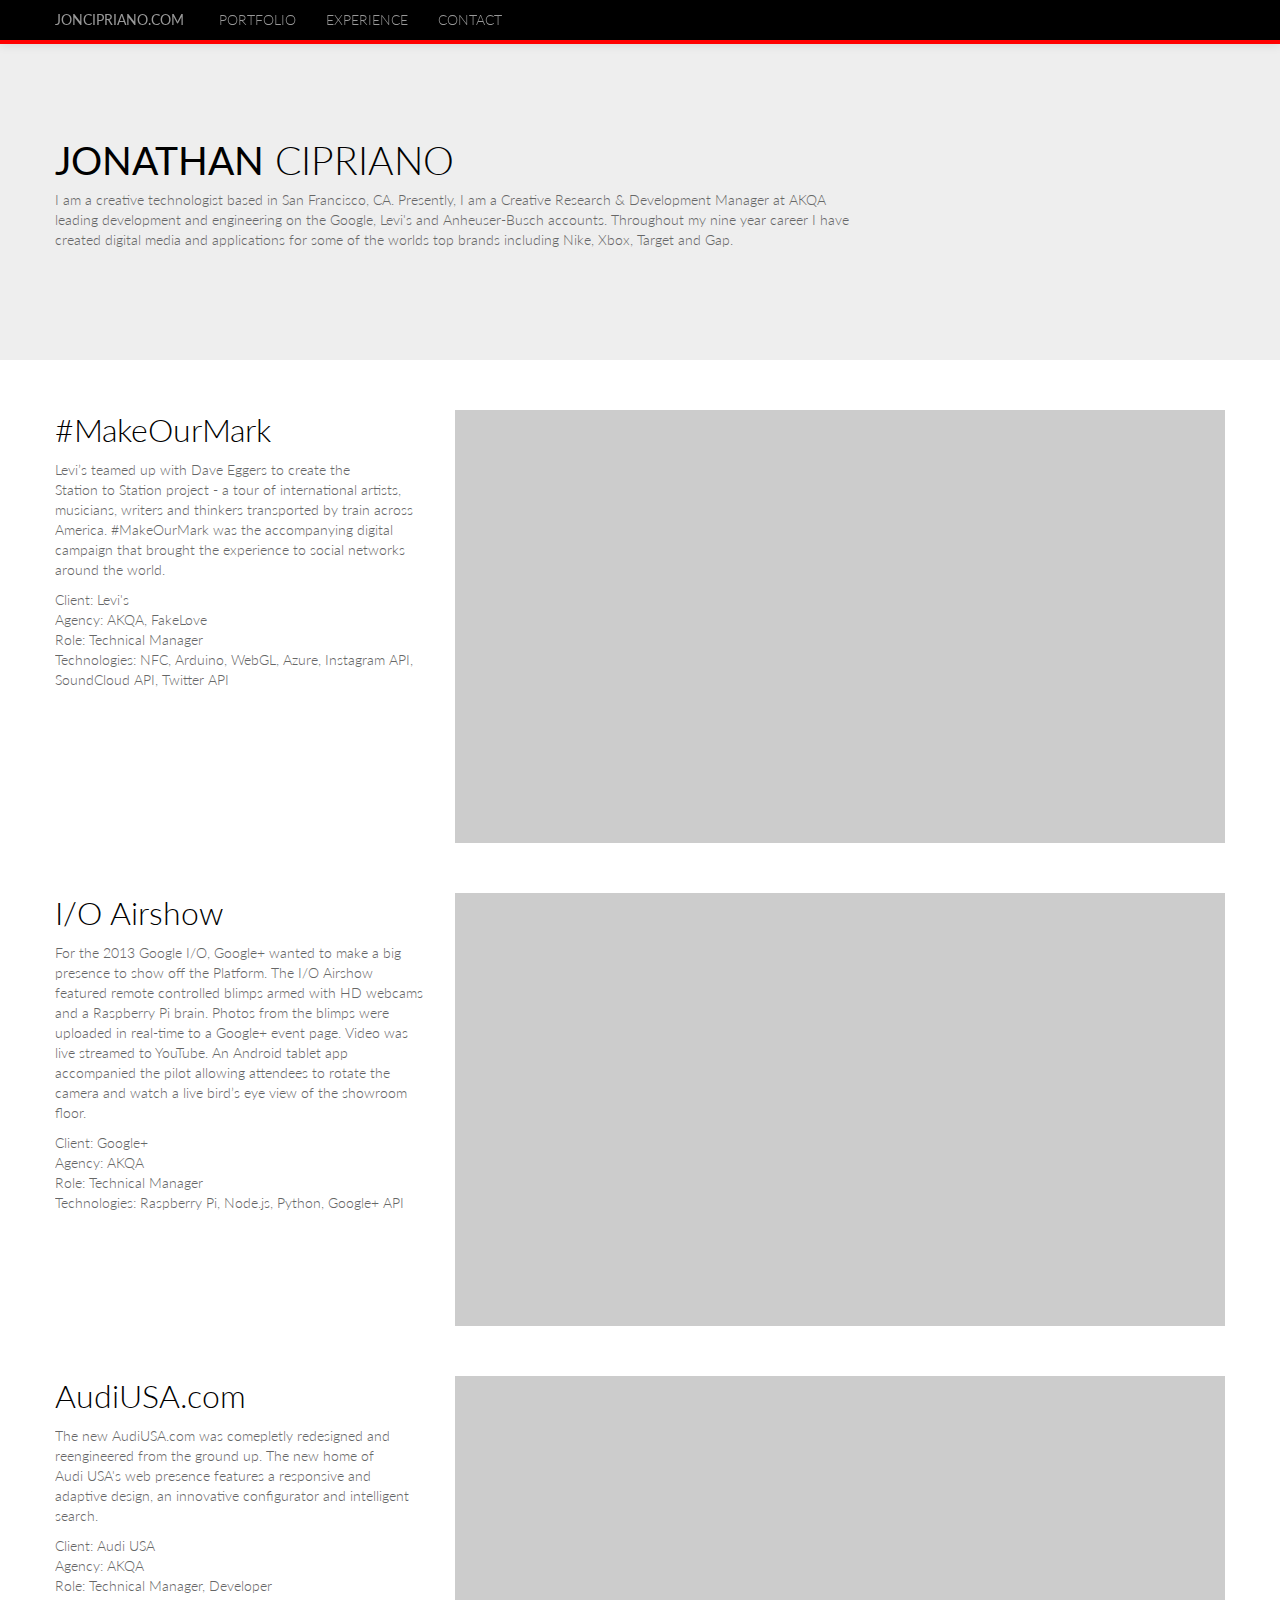
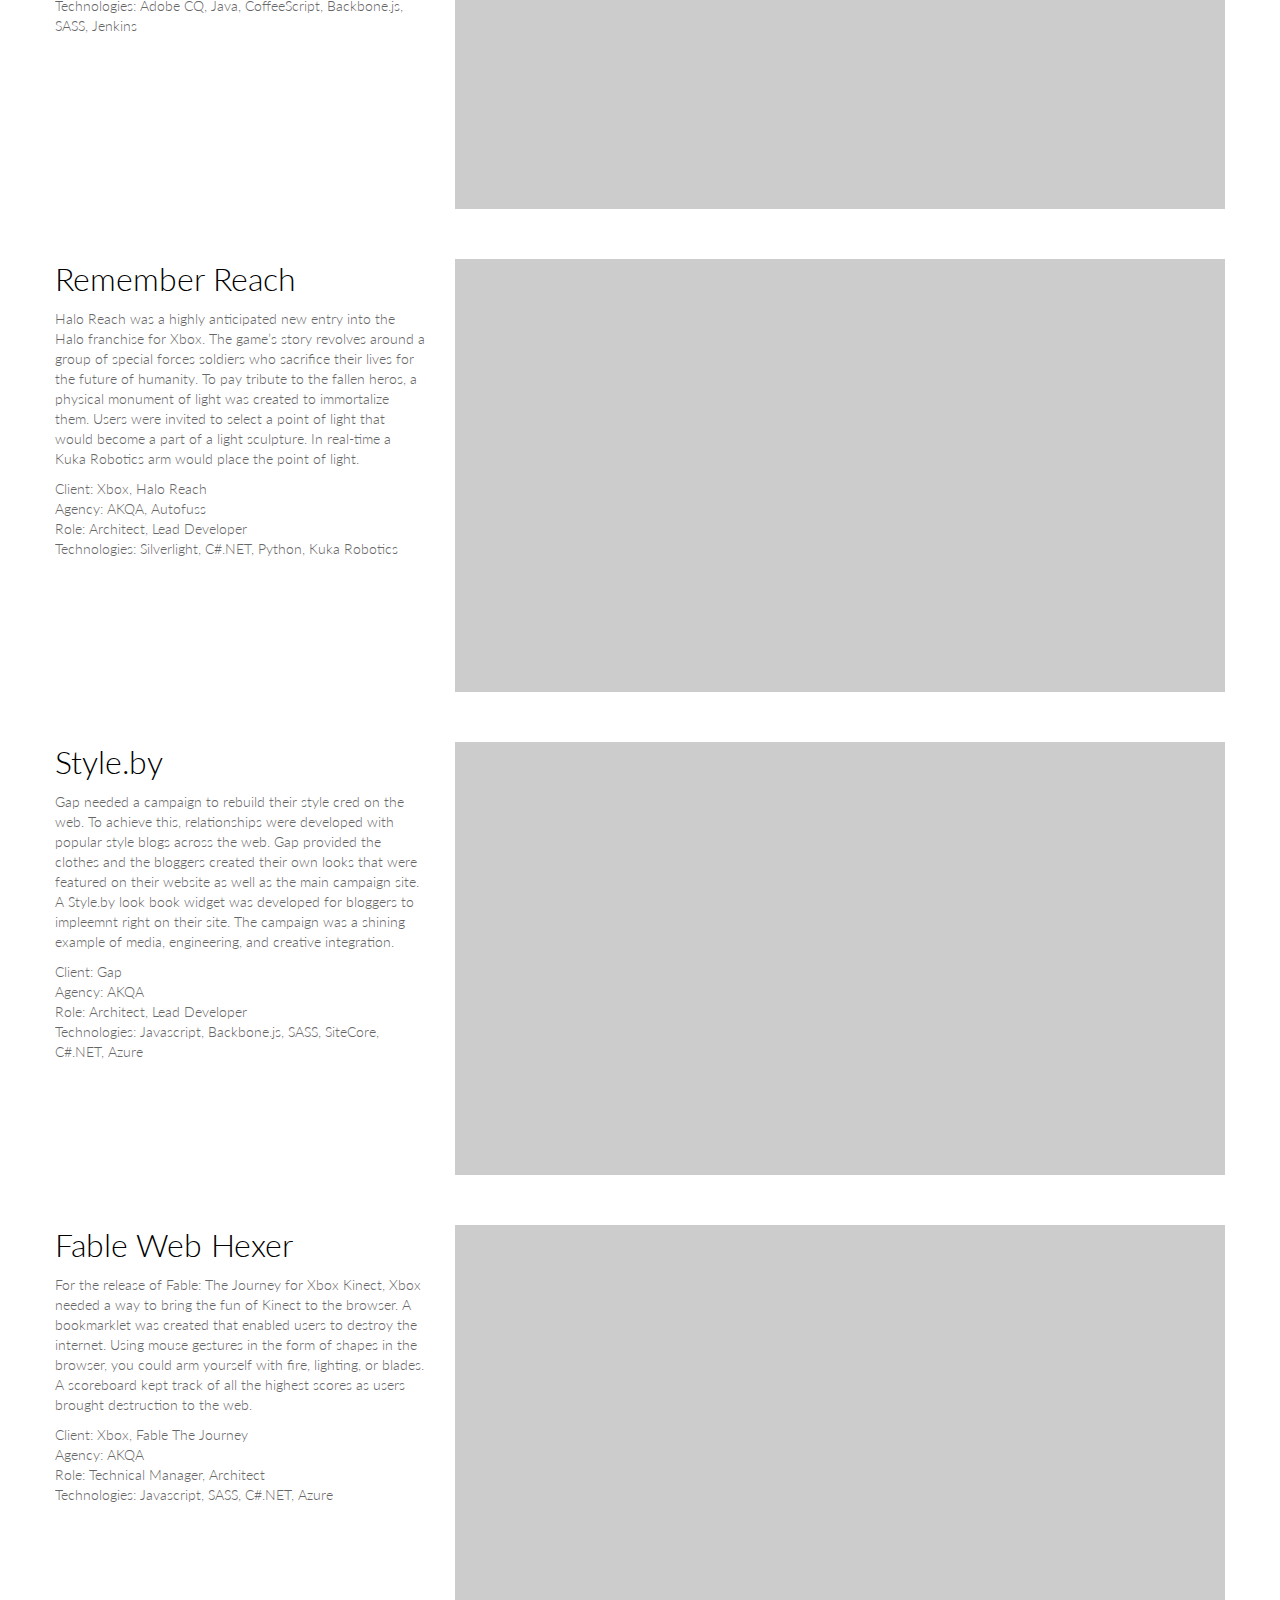
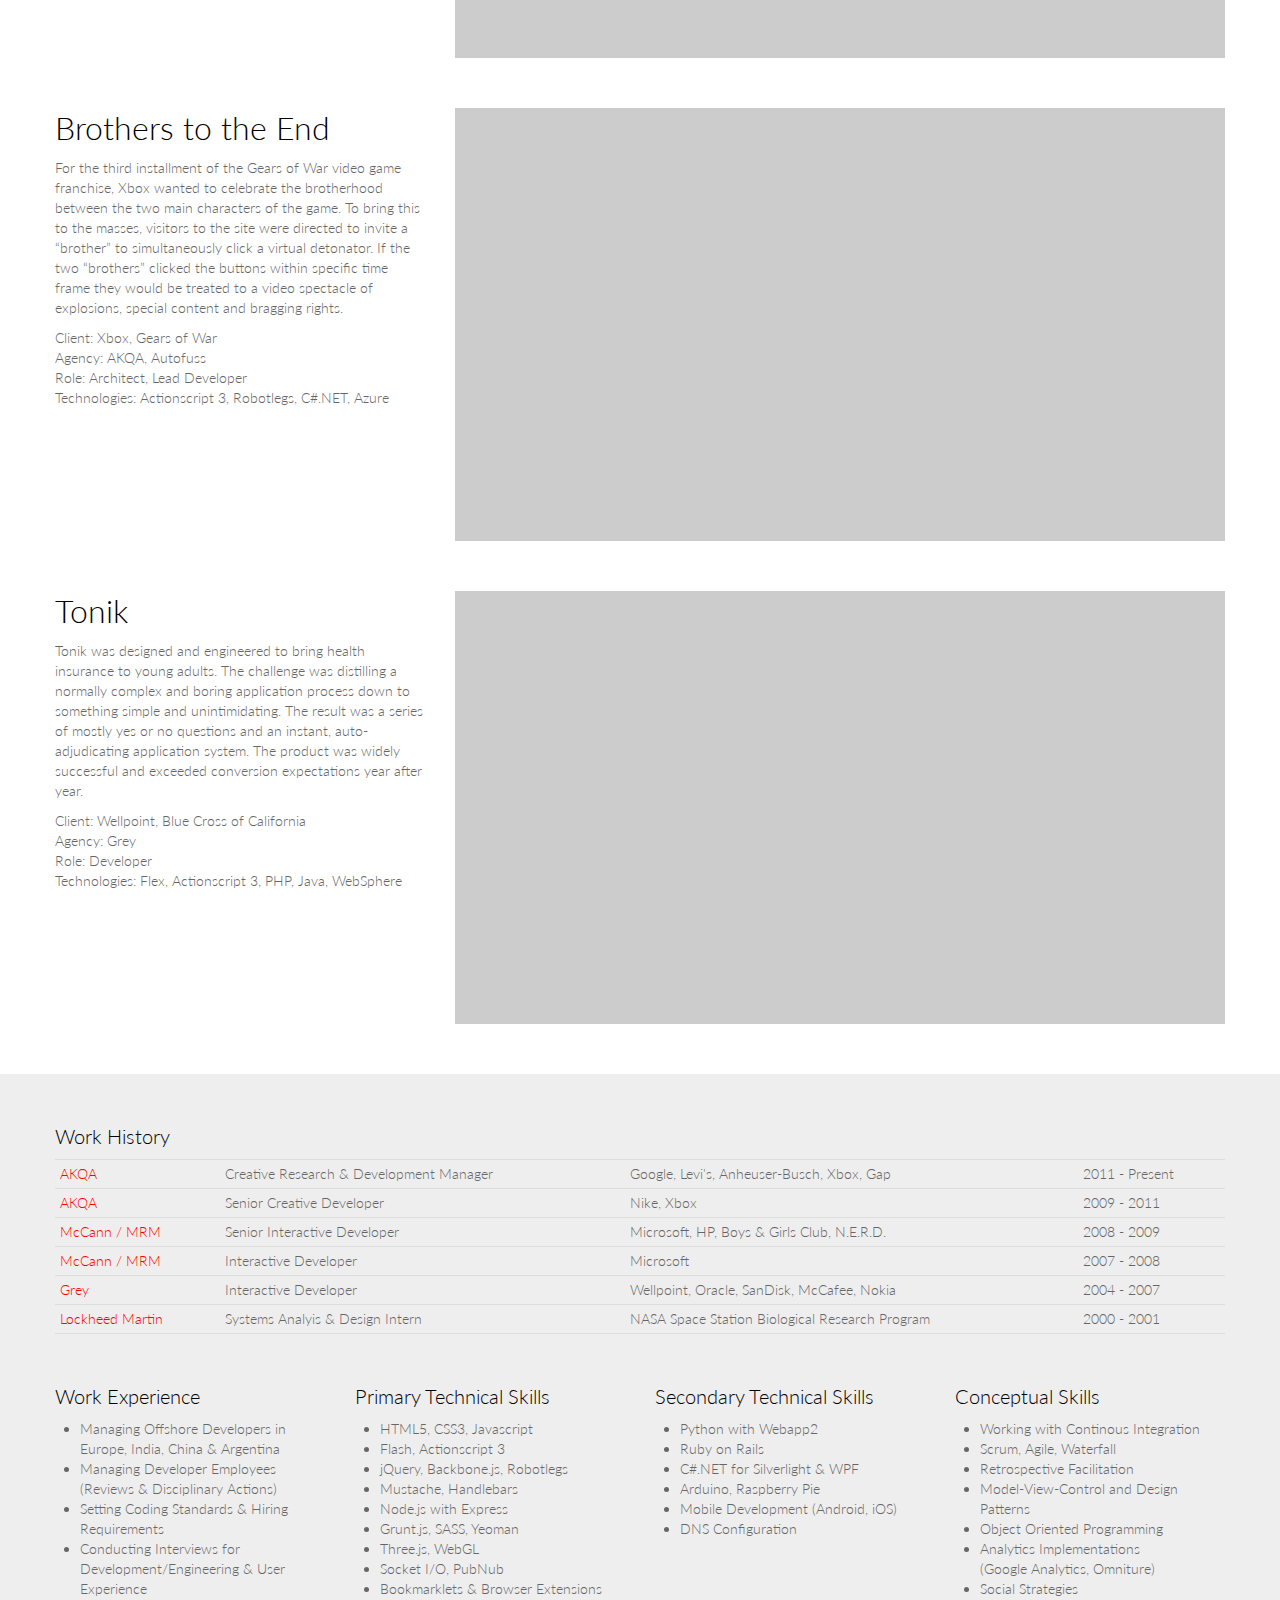
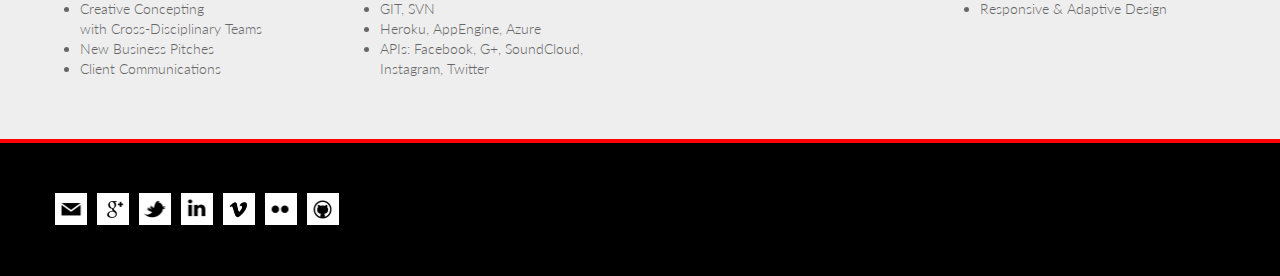
==== commit 83b90164: "spelling and grammar" ====
--- a/index.html
+++ b/index.html
@@ -6,11 +6,12 @@
 		<meta name="viewport" content="width=device-width, initial-scale=1.0">
 		<link href='http://fonts.googleapis.com/css?family=Lato:100,300,400,700' rel='stylesheet' type='text/css'>
 
-		<link href="/css/main.css" rel="stylesheet">
-		<link href="/css/main-responsive.css" rel="stylesheet">
+		<link href="../css/main.min.css" rel="stylesheet">
+		<link href="/css/main-responsive.min.css" rel="stylesheet">
+
 		<!-- HTML5 shim, for IE6-8 support of HTML5 elements -->
 		<!--[if lt IE 9]>
-			<script src="../js/vendor/html5shiv.js"></script>
+			<script src="../js/vendor/html5shiv.min.js"></script>
 		<![endif]-->
 
 	</head>
@@ -88,10 +89,10 @@
 					 
 					<p>Levi’s teamed up with Dave Eggers to create the Station&nbsp;to&nbsp;Station project - a tour of international artists, musicians, writers and thinkers transported by train across America. #MakeOurMark was the accompanying digital campaign that brought the experience to social networks around the world.</p> 
 
-					Client: Levi&#x27;s<br/>
+					Client: Levi's<br/>
 					Agency: AKQA, FakeLove<br/>
 					Role: Technical Manager<br/>
-					Technologies: NFC, Arduino, WebGL, Azure, Instagram API, SoundCloud API, Twiiter API 
+					Technologies: NFC, Arduino, WebGL, Azure, Instagram API, SoundCloud API, Twitter API 
 
 				</div>
 				<div class="pull-right media-object span8">
@@ -142,7 +143,7 @@
 					 
 					<p>Halo Reach was a highly anticipated new entry into the Halo franchise for Xbox. The game’s story revolves around a group of special forces soldiers who sacrifice their lives for the future of humanity. To pay tribute to the fallen heros, a physical monument of light was created to immortalize them. Users were invited to select a point of light that would become a part of a light sculpture. In real-time a Kuka Robotics arm would place the point of light.</p> 
 
-					Client: Xbox: Halo Reach<br/>
+					Client: Xbox, Halo Reach<br/>
 					Agency: AKQA, Autofuss<br/>
 					Role: Architect, Lead Developer<br/>
 					Technologies: Silverlight, C#.NET, Python, Kuka Robotics 
@@ -178,7 +179,7 @@
 					 
 					<p>For the release of Fable: The Journey for Xbox&nbsp;Kinect, Xbox needed a way to bring the fun of Kinect to the browser. A bookmarklet was created that enabled users to destroy the internet. Using mouse gestures in the form of shapes in the browser, you could arm yourself with fire, lighting, or blades. A scoreboard kept track of all the highest scores as users brought destruction to the web.</p> 
 
-					Client: Xbox: Fable The Journey<br/>
+					Client: Xbox, Fable The Journey<br/>
 					Agency: AKQA<br/>
 					Role: Technical Manager, Architect<br/>
 					Technologies: Javascript, SASS, C#.NET, Azure 
@@ -196,7 +197,7 @@
 					 
 					<p>For the third installment of the Gears of War video game franchise, Xbox wanted to celebrate the brotherhood between the two main characters of the game. To bring this to the masses, visitors to the site were directed to invite a “brother” to simultaneously click a virtual detonator. If the two “brothers” clicked the buttons within specific time frame they would be treated to a video spectacle of explosions, special content and bragging rights.</p> 
 
-					Client: Xbox: Gears of War<br/>
+					Client: Xbox, Gears of War<br/>
 					Agency: AKQA, Autofuss<br/>
 					Role: Architect, Lead Developer<br/>
 					Technologies: Actionscript 3, Robotlegs, C#.NET, Azure 
@@ -290,7 +291,7 @@
                   <li>Managing Developer Employees<br/>(Reviews &amp; Disciplinary Actions)</li>
                   <li>Setting Coding Standards &amp; Hiring Requirements</li>
                   <li>Conducting Interviews for Development/Engineering &amp; User Experience</li>
-                  <li>Creative Concepting<br/>with Cross Discipline Teams</li>
+                  <li>Creative Concepting<br/>with Cross-Disciplinary Teams</li>
                   <li>New Business Pitches</li>
                   <li>Client Communications</li>
                 <ul>
@@ -309,7 +310,7 @@
                   <li>Grunt.js, SASS, Yeoman</li>
                   <li>Three.js, WebGL</li>
                   <li>Socket I/O, PubNub</li>
-                  <li>Bookmarklets &amp; Browser Extenstions</li>
+                  <li>Bookmarklets &amp; Browser Extensions</li>
                   <li>GIT, SVN</li>
                   <li>Heroku, AppEngine, Azure</li>
                   <li>APIs: Facebook, G+, SoundCloud, Instagram, Twitter</li>
@@ -342,7 +343,7 @@
                   <li>Object Oriented Programming</li>
                   <li>Analytics Implementations<br/>(Google Analytics, Omniture)</li>
                   <li>Social Strategies</li>
-                  <li>Responsive &amp; Adpative Design</li>
+                  <li>Responsive &amp; Adaptive Design</li>
                 <ul>
               </div>
             </div>
@@ -379,8 +380,8 @@
 
 
 
-		<script src="/js/vendor/jquery.js"></script>
-		<script src="/js/frontend.js"></script>
+		<script src="/js/vendor/jquery.min.js"></script>
+		<script src="/js/frontend.min.js"></script>
 
 
 	</body>
--- a/css/main.min.css
+++ b/css/main.min.css
@@ -0,0 +1 @@
+article,aside,details,figcaption,figure,footer,header,hgroup,nav,section{display:block}audio,canvas,video{display:inline-block;*display:inline;*zoom:1}audio:not([controls]){display:none}html{font-size:100%;-webkit-text-size-adjust:100%;-ms-text-size-adjust:100%}a:focus{outline:thin dotted #333;outline:5px auto -webkit-focus-ring-color;outline-offset:-2px}a:hover,a:active{outline:0}sub,sup{position:relative;font-size:75%;line-height:0;vertical-align:baseline}sup{top:-.5em}sub{bottom:-.25em}img{max-width:100%;width:auto\9;height:auto;vertical-align:middle;border:0;-ms-interpolation-mode:bicubic}#map_canvas img,.google-maps img{max-width:none}button,input,select,textarea{margin:0;font-size:100%;vertical-align:middle}button,input{*overflow:visible;line-height:normal}button::-moz-focus-inner,input::-moz-focus-inner{padding:0;border:0}button,html input[type=button],input[type=reset],input[type=submit]{-webkit-appearance:button;cursor:pointer}label,select,button,input[type=button],input[type=reset],input[type=submit],input[type=radio],input[type=checkbox]{cursor:pointer}input[type=search]{-webkit-box-sizing:content-box;-moz-box-sizing:content-box;box-sizing:content-box;-webkit-appearance:textfield}input[type=search]::-webkit-search-decoration,input[type=search]::-webkit-search-cancel-button{-webkit-appearance:none}textarea{overflow:auto;vertical-align:top}@media print{*{text-shadow:none!important;color:#000!important;background:transparent!important;box-shadow:none!important}a,a:visited{text-decoration:underline}a[href]:after{content:" (" attr(href) ")"}abbr[title]:after{content:" (" attr(title) ")"}.ir a:after,a[href^="javascript:"]:after,a[href^="#"]:after{content:""}pre,blockquote{border:1px solid #999;page-break-inside:avoid}thead{display:table-header-group}tr,img{page-break-inside:avoid}img{max-width:100%!important}@page{margin:.5cm}p,h2,h3{orphans:3;widows:3}h2,h3{page-break-after:avoid}}body{margin:0;font-family:"Helvetica Neue",Helvetica,Arial,sans-serif;font-size:14px;line-height:20px;color:#333;background-color:#fff}a{color:#08c;text-decoration:none}a:hover,a:focus{color:#005580;text-decoration:underline}.img-rounded{-webkit-border-radius:6px;-moz-border-radius:6px;border-radius:6px}.img-polaroid{padding:4px;background-color:#fff;border:1px solid #ccc;border:1px solid rgba(0,0,0,.2);-webkit-box-shadow:0 1px 3px rgba(0,0,0,.1);-moz-box-shadow:0 1px 3px rgba(0,0,0,.1);box-shadow:0 1px 3px rgba(0,0,0,.1)}.img-circle{-webkit-border-radius:500px;-moz-border-radius:500px;border-radius:500px}.row{margin-left:-20px;*zoom:1}.row:before,.row:after{display:table;content:"";line-height:0}.row:after{clear:both}[class*=span]{float:left;min-height:1px;margin-left:20px}.container,.navbar-static-top .container,.navbar-fixed-top .container,.navbar-fixed-bottom .container{width:940px}.span1{width:60px}.span2{width:140px}.span3{width:220px}.span4{width:300px}.span5{width:380px}.span6{width:460px}.span7{width:540px}.span8{width:620px}.span9{width:700px}.span10{width:780px}.span11{width:860px}.span12{width:940px}.offset1{margin-left:100px}.offset2{margin-left:180px}.offset3{margin-left:260px}.offset4{margin-left:340px}.offset5{margin-left:420px}.offset6{margin-left:500px}.offset7{margin-left:580px}.offset8{margin-left:660px}.offset9{margin-left:740px}.offset10{margin-left:820px}.offset11{margin-left:900px}.offset12{margin-left:980px}.row-fluid{width:100%;*zoom:1}.row-fluid:before,.row-fluid:after{display:table;content:"";line-height:0}.row-fluid:after{clear:both}.row-fluid [class*=span]{display:block;width:100%;min-height:30px;-webkit-box-sizing:border-box;-moz-box-sizing:border-box;box-sizing:border-box;float:left;margin-left:2.12766%;*margin-left:2.07447%}.row-fluid [class*=span]:first-child{margin-left:0}.row-fluid .controls-row [class*=span]+[class*=span]{margin-left:2.12766%}.row-fluid .span1{width:6.38298%;*width:6.32979%}.row-fluid .span2{width:14.89362%;*width:14.84043%}.row-fluid .span3{width:23.40426%;*width:23.35106%}.row-fluid .span4{width:31.91489%;*width:31.8617%}.row-fluid .span5{width:40.42553%;*width:40.37234%}.row-fluid .span6{width:48.93617%;*width:48.88298%}.row-fluid .span7{width:57.44681%;*width:57.39362%}.row-fluid .span8{width:65.95745%;*width:65.90426%}.row-fluid .span9{width:74.46809%;*width:74.41489%}.row-fluid .span10{width:82.97872%;*width:82.92553%}.row-fluid .span11{width:91.48936%;*width:91.43617%}.row-fluid .span12{width:100%;*width:99.94681%}.row-fluid .offset1{margin-left:10.6383%;*margin-left:10.53191%}.row-fluid .offset1:first-child{margin-left:8.51064%;*margin-left:8.40426%}.row-fluid .offset2{margin-left:19.14894%;*margin-left:19.04255%}.row-fluid .offset2:first-child{margin-left:17.02128%;*margin-left:16.91489%}.row-fluid .offset3{margin-left:27.65957%;*margin-left:27.55319%}.row-fluid .offset3:first-child{margin-left:25.53191%;*margin-left:25.42553%}.row-fluid .offset4{margin-left:36.17021%;*margin-left:36.06383%}.row-fluid .offset4:first-child{margin-left:34.04255%;*margin-left:33.93617%}.row-fluid .offset5{margin-left:44.68085%;*margin-left:44.57447%}.row-fluid .offset5:first-child{margin-left:42.55319%;*margin-left:42.44681%}.row-fluid .offset6{margin-left:53.19149%;*margin-left:53.08511%}.row-fluid .offset6:first-child{margin-left:51.06383%;*margin-left:50.95745%}.row-fluid .offset7{margin-left:61.70213%;*margin-left:61.59574%}.row-fluid .offset7:first-child{margin-left:59.57447%;*margin-left:59.46809%}.row-fluid .offset8{margin-left:70.21277%;*margin-left:70.10638%}.row-fluid .offset8:first-child{margin-left:68.08511%;*margin-left:67.97872%}.row-fluid .offset9{margin-left:78.7234%;*margin-left:78.61702%}.row-fluid .offset9:first-child{margin-left:76.59574%;*margin-left:76.48936%}.row-fluid .offset10{margin-left:87.23404%;*margin-left:87.12766%}.row-fluid .offset10:first-child{margin-left:85.10638%;*margin-left:85%}.row-fluid .offset11{margin-left:95.74468%;*margin-left:95.6383%}.row-fluid .offset11:first-child{margin-left:93.61702%;*margin-left:93.51064%}.row-fluid .offset12{margin-left:104.25532%;*margin-left:104.14894%}.row-fluid .offset12:first-child{margin-left:102.12766%;*margin-left:102.02128%}[class*=span].hide,.row-fluid [class*=span].hide{display:none}[class*=span].pull-right,.row-fluid [class*=span].pull-right{float:right}.container{margin-right:auto;margin-left:auto;*zoom:1}.container:before,.container:after{display:table;content:"";line-height:0}.container:after{clear:both}.container-fluid{padding-right:20px;padding-left:20px;*zoom:1}.container-fluid:before,.container-fluid:after{display:table;content:"";line-height:0}.container-fluid:after{clear:both}p{margin:0 0 10px}.lead{margin-bottom:20px;font-size:21px;font-weight:200;line-height:30px}small{font-size:85%}strong{font-weight:700}em{font-style:italic}cite{font-style:normal}.muted{color:#999}a.muted:hover,a.muted:focus{color:gray}.text-warning{color:#c09853}a.text-warning:hover,a.text-warning:focus{color:#a47e3c}.text-error{color:#b94a48}a.text-error:hover,a.text-error:focus{color:#953b39}.text-info{color:#3a87ad}a.text-info:hover,a.text-info:focus{color:#2d6987}.text-success{color:#468847}a.text-success:hover,a.text-success:focus{color:#356635}.text-left{text-align:left}.text-right{text-align:right}.text-center{text-align:center}h1,h2,h3,h4,h5,h6{margin:10px 0;font-family:inherit;font-weight:700;line-height:20px;color:inherit;text-rendering:optimizelegibility}h1 small,h2 small,h3 small,h4 small,h5 small,h6 small{font-weight:400;line-height:1;color:#999}h1,h2,h3{line-height:40px}h1{font-size:38.5px}h2{font-size:31.5px}h3{font-size:24.5px}h4{font-size:17.5px}h5{font-size:14px}h6{font-size:11.9px}h1 small{font-size:24.5px}h2 small{font-size:17.5px}h3 small{font-size:14px}h4 small{font-size:14px}.page-header{padding-bottom:9px;margin:20px 0 30px;border-bottom:1px solid #eee}ul,ol{padding:0;margin:0 0 10px 25px}ul ul,ul ol,ol ol,ol ul{margin-bottom:0}li{line-height:20px}ul.unstyled,ol.unstyled{margin-left:0;list-style:none}ul.inline,ol.inline{margin-left:0;list-style:none}ul.inline>li,ol.inline>li{display:inline-block;*display:inline;*zoom:1;padding-left:5px;padding-right:5px}dl{margin-bottom:20px}dt,dd{line-height:20px}dt{font-weight:700}dd{margin-left:10px}.dl-horizontal{*zoom:1}.dl-horizontal:before,.dl-horizontal:after{display:table;content:"";line-height:0}.dl-horizontal:after{clear:both}.dl-horizontal dt{float:left;width:160px;clear:left;text-align:right;overflow:hidden;text-overflow:ellipsis;white-space:nowrap}.dl-horizontal dd{margin-left:180px}hr{margin:20px 0;border:0;border-top:1px solid #eee;border-bottom:1px solid #fff}abbr[title],abbr[data-original-title]{cursor:help;border-bottom:1px dotted #999}abbr.initialism{font-size:90%;text-transform:uppercase}blockquote{padding:0 0 0 15px;margin:0 0 20px;border-left:5px solid #eee}blockquote p{margin-bottom:0;font-size:17.5px;font-weight:300;line-height:1.25}blockquote small{display:block;line-height:20px;color:#999}blockquote small:before{content:'\2014 \00A0'}blockquote.pull-right{float:right;padding-right:15px;padding-left:0;border-right:5px solid #eee;border-left:0}blockquote.pull-right p,blockquote.pull-right small{text-align:right}blockquote.pull-right small:before{content:''}blockquote.pull-right small:after{content:'\00A0 \2014'}q:before,q:after,blockquote:before,blockquote:after{content:""}address{display:block;margin-bottom:20px;font-style:normal;line-height:20px}code,pre{padding:0 3px 2px;font-family:Monaco,Menlo,Consolas,"Courier New",monospace;font-size:12px;color:#333;-webkit-border-radius:3px;-moz-border-radius:3px;border-radius:3px}code{padding:2px 4px;color:#d14;background-color:#f7f7f9;border:1px solid #e1e1e8;white-space:nowrap}pre{display:block;padding:9.5px;margin:0 0 10px;font-size:13px;line-height:20px;word-break:break-all;word-wrap:break-word;white-space:pre;white-space:pre-wrap;background-color:#f5f5f5;border:1px solid #ccc;border:1px solid rgba(0,0,0,.15);-webkit-border-radius:4px;-moz-border-radius:4px;border-radius:4px}pre.prettyprint{margin-bottom:20px}pre code{padding:0;color:inherit;white-space:pre;white-space:pre-wrap;background-color:transparent;border:0}.pre-scrollable{max-height:340px;overflow-y:scroll}form{margin:0 0 20px}fieldset{padding:0;margin:0;border:0}legend{display:block;width:100%;padding:0;margin-bottom:20px;font-size:21px;line-height:40px;color:#333;border:0;border-bottom:1px solid #e5e5e5}legend small{font-size:15px;color:#999}label,input,button,select,textarea{font-size:14px;font-weight:400;line-height:20px}input,button,select,textarea{font-family:"Helvetica Neue",Helvetica,Arial,sans-serif}label{display:block;margin-bottom:5px}select,textarea,input[type=text],input[type=password],input[type=datetime],input[type=datetime-local],input[type=date],input[type=month],input[type=time],input[type=week],input[type=number],input[type=email],input[type=url],input[type=search],input[type=tel],input[type=color],.uneditable-input{display:inline-block;height:20px;padding:4px 6px;margin-bottom:10px;font-size:14px;line-height:20px;color:#555;-webkit-border-radius:4px;-moz-border-radius:4px;border-radius:4px;vertical-align:middle}input,textarea,.uneditable-input{width:206px}textarea{height:auto}textarea,input[type=text],input[type=password],input[type=datetime],input[type=datetime-local],input[type=date],input[type=month],input[type=time],input[type=week],input[type=number],input[type=email],input[type=url],input[type=search],input[type=tel],input[type=color],.uneditable-input{background-color:#fff;border:1px solid #ccc;-webkit-box-shadow:inset 0 1px 1px rgba(0,0,0,.075);-moz-box-shadow:inset 0 1px 1px rgba(0,0,0,.075);box-shadow:inset 0 1px 1px rgba(0,0,0,.075);-webkit-transition:border linear .2s,box-shadow linear .2s;-moz-transition:border linear .2s,box-shadow linear .2s;-o-transition:border linear .2s,box-shadow linear .2s;transition:border linear .2s,box-shadow linear .2s}textarea:focus,input[type=text]:focus,input[type=password]:focus,input[type=datetime]:focus,input[type=datetime-local]:focus,input[type=date]:focus,input[type=month]:focus,input[type=time]:focus,input[type=week]:focus,input[type=number]:focus,input[type=email]:focus,input[type=url]:focus,input[type=search]:focus,input[type=tel]:focus,input[type=color]:focus,.uneditable-input:focus{border-color:rgba(82,168,236,.8);outline:0;outline:thin dotted \9;-webkit-box-shadow:inset 0 1px 1px rgba(0,0,0,.075),0 0 8px rgba(82,168,236,.6);-moz-box-shadow:inset 0 1px 1px rgba(0,0,0,.075),0 0 8px rgba(82,168,236,.6);box-shadow:inset 0 1px 1px rgba(0,0,0,.075),0 0 8px rgba(82,168,236,.6)}input[type=radio],input[type=checkbox]{margin:4px 0 0;*margin-top:0;margin-top:1px \9;line-height:normal}input[type=file],input[type=image],input[type=submit],input[type=reset],input[type=button],input[type=radio],input[type=checkbox]{width:auto}select,input[type=file]{height:30px;*margin-top:4px;line-height:30px}select{width:220px;border:1px solid #ccc;background-color:#fff}select[multiple],select[size]{height:auto}select:focus,input[type=file]:focus,input[type=radio]:focus,input[type=checkbox]:focus{outline:thin dotted #333;outline:5px auto -webkit-focus-ring-color;outline-offset:-2px}.uneditable-input,.uneditable-textarea{color:#999;background-color:#fcfcfc;border-color:#ccc;-webkit-box-shadow:inset 0 1px 2px rgba(0,0,0,.025);-moz-box-shadow:inset 0 1px 2px rgba(0,0,0,.025);box-shadow:inset 0 1px 2px rgba(0,0,0,.025);cursor:not-allowed}.uneditable-input{overflow:hidden;white-space:nowrap}.uneditable-textarea{width:auto;height:auto}input:-moz-placeholder,textarea:-moz-placeholder{color:#999}input:-ms-input-placeholder,textarea:-ms-input-placeholder{color:#999}input::-webkit-input-placeholder,textarea::-webkit-input-placeholder{color:#999}.radio,.checkbox{min-height:20px;padding-left:20px}.radio input[type=radio],.checkbox input[type=checkbox]{float:left;margin-left:-20px}.controls>.radio:first-child,.controls>.checkbox:first-child{padding-top:5px}.radio.inline,.checkbox.inline{display:inline-block;padding-top:5px;margin-bottom:0;vertical-align:middle}.radio.inline+.radio.inline,.checkbox.inline+.checkbox.inline{margin-left:10px}.input-mini{width:60px}.input-small{width:90px}.input-medium{width:150px}.input-large{width:210px}.input-xlarge{width:270px}.input-xxlarge{width:530px}input[class*=span],select[class*=span],textarea[class*=span],.uneditable-input[class*=span],.row-fluid input[class*=span],.row-fluid select[class*=span],.row-fluid textarea[class*=span],.row-fluid .uneditable-input[class*=span]{float:none;margin-left:0}.input-append input[class*=span],.input-append .uneditable-input[class*=span],.input-prepend input[class*=span],.input-prepend .uneditable-input[class*=span],.row-fluid input[class*=span],.row-fluid select[class*=span],.row-fluid textarea[class*=span],.row-fluid .uneditable-input[class*=span],.row-fluid .input-prepend [class*=span],.row-fluid .input-append [class*=span]{display:inline-block}input,textarea,.uneditable-input{margin-left:0}.controls-row [class*=span]+[class*=span]{margin-left:20px}input.span1,textarea.span1,.uneditable-input.span1{width:46px}input.span2,textarea.span2,.uneditable-input.span2{width:126px}input.span3,textarea.span3,.uneditable-input.span3{width:206px}input.span4,textarea.span4,.uneditable-input.span4{width:286px}input.span5,textarea.span5,.uneditable-input.span5{width:366px}input.span6,textarea.span6,.uneditable-input.span6{width:446px}input.span7,textarea.span7,.uneditable-input.span7{width:526px}input.span8,textarea.span8,.uneditable-input.span8{width:606px}input.span9,textarea.span9,.uneditable-input.span9{width:686px}input.span10,textarea.span10,.uneditable-input.span10{width:766px}input.span11,textarea.span11,.uneditable-input.span11{width:846px}input.span12,textarea.span12,.uneditable-input.span12{width:926px}.controls-row{*zoom:1}.controls-row:before,.controls-row:after{display:table;content:"";line-height:0}.controls-row:after{clear:both}.controls-row [class*=span],.row-fluid .controls-row [class*=span]{float:left}.controls-row .checkbox[class*=span],.controls-row .radio[class*=span]{padding-top:5px}input[disabled],select[disabled],textarea[disabled],input[readonly],select[readonly],textarea[readonly]{cursor:not-allowed;background-color:#eee}input[type=radio][disabled],input[type=checkbox][disabled],input[type=radio][readonly],input[type=checkbox][readonly]{background-color:transparent}.control-group.warning .control-label,.control-group.warning .help-block,.control-group.warning .help-inline{color:#c09853}.control-group.warning .checkbox,.control-group.warning .radio,.control-group.warning input,.control-group.warning select,.control-group.warning textarea{color:#c09853}.control-group.warning input,.control-group.warning select,.control-group.warning textarea{border-color:#c09853;-webkit-box-shadow:inset 0 1px 1px rgba(0,0,0,.075);-moz-box-shadow:inset 0 1px 1px rgba(0,0,0,.075);box-shadow:inset 0 1px 1px rgba(0,0,0,.075)}.control-group.warning input:focus,.control-group.warning select:focus,.control-group.warning textarea:focus{border-color:#a47e3c;-webkit-box-shadow:inset 0 1px 1px rgba(0,0,0,.075),0 0 6px #dbc59e;-moz-box-shadow:inset 0 1px 1px rgba(0,0,0,.075),0 0 6px #dbc59e;box-shadow:inset 0 1px 1px rgba(0,0,0,.075),0 0 6px #dbc59e}.control-group.warning .input-prepend .add-on,.control-group.warning .input-append .add-on{color:#c09853;background-color:#fcf8e3;border-color:#c09853}.control-group.error .control-label,.control-group.error .help-block,.control-group.error .help-inline{color:#b94a48}.control-group.error .checkbox,.control-group.error .radio,.control-group.error input,.control-group.error select,.control-group.error textarea{color:#b94a48}.control-group.error input,.control-group.error select,.control-group.error textarea{border-color:#b94a48;-webkit-box-shadow:inset 0 1px 1px rgba(0,0,0,.075);-moz-box-shadow:inset 0 1px 1px rgba(0,0,0,.075);box-shadow:inset 0 1px 1px rgba(0,0,0,.075)}.control-group.error input:focus,.control-group.error select:focus,.control-group.error textarea:focus{border-color:#953b39;-webkit-box-shadow:inset 0 1px 1px rgba(0,0,0,.075),0 0 6px #d59392;-moz-box-shadow:inset 0 1px 1px rgba(0,0,0,.075),0 0 6px #d59392;box-shadow:inset 0 1px 1px rgba(0,0,0,.075),0 0 6px #d59392}.control-group.error .input-prepend .add-on,.control-group.error .input-append .add-on{color:#b94a48;background-color:#f2dede;border-color:#b94a48}.control-group.success .control-label,.control-group.success .help-block,.control-group.success .help-inline{color:#468847}.control-group.success .checkbox,.control-group.success .radio,.control-group.success input,.control-group.success select,.control-group.success textarea{color:#468847}.control-group.success input,.control-group.success select,.control-group.success textarea{border-color:#468847;-webkit-box-shadow:inset 0 1px 1px rgba(0,0,0,.075);-moz-box-shadow:inset 0 1px 1px rgba(0,0,0,.075);box-shadow:inset 0 1px 1px rgba(0,0,0,.075)}.control-group.success input:focus,.control-group.success select:focus,.control-group.success textarea:focus{border-color:#356635;-webkit-box-shadow:inset 0 1px 1px rgba(0,0,0,.075),0 0 6px #7aba7b;-moz-box-shadow:inset 0 1px 1px rgba(0,0,0,.075),0 0 6px #7aba7b;box-shadow:inset 0 1px 1px rgba(0,0,0,.075),0 0 6px #7aba7b}.control-group.success .input-prepend .add-on,.control-group.success .input-append .add-on{color:#468847;background-color:#dff0d8;border-color:#468847}.control-group.info .control-label,.control-group.info .help-block,.control-group.info .help-inline{color:#3a87ad}.control-group.info .checkbox,.control-group.info .radio,.control-group.info input,.control-group.info select,.control-group.info textarea{color:#3a87ad}.control-group.info input,.control-group.info select,.control-group.info textarea{border-color:#3a87ad;-webkit-box-shadow:inset 0 1px 1px rgba(0,0,0,.075);-moz-box-shadow:inset 0 1px 1px rgba(0,0,0,.075);box-shadow:inset 0 1px 1px rgba(0,0,0,.075)}.control-group.info input:focus,.control-group.info select:focus,.control-group.info textarea:focus{border-color:#2d6987;-webkit-box-shadow:inset 0 1px 1px rgba(0,0,0,.075),0 0 6px #7ab5d3;-moz-box-shadow:inset 0 1px 1px rgba(0,0,0,.075),0 0 6px #7ab5d3;box-shadow:inset 0 1px 1px rgba(0,0,0,.075),0 0 6px #7ab5d3}.control-group.info .input-prepend .add-on,.control-group.info .input-append .add-on{color:#3a87ad;background-color:#d9edf7;border-color:#3a87ad}input:focus:invalid,textarea:focus:invalid,select:focus:invalid{color:#b94a48;border-color:#ee5f5b}input:focus:invalid:focus,textarea:focus:invalid:focus,select:focus:invalid:focus{border-color:#e9322d;-webkit-box-shadow:0 0 6px #f8b9b7;-moz-box-shadow:0 0 6px #f8b9b7;box-shadow:0 0 6px #f8b9b7}.form-actions{padding:19px 20px 20px;margin-top:20px;margin-bottom:20px;background-color:#f5f5f5;border-top:1px solid #e5e5e5;*zoom:1}.form-actions:before,.form-actions:after{display:table;content:"";line-height:0}.form-actions:after{clear:both}.help-block,.help-inline{color:#595959}.help-block{display:block;margin-bottom:10px}.help-inline{display:inline-block;*display:inline;*zoom:1;vertical-align:middle;padding-left:5px}.input-append,.input-prepend{display:inline-block;margin-bottom:10px;vertical-align:middle;font-size:0;white-space:nowrap}.input-append input,.input-append select,.input-append .uneditable-input,.input-append .dropdown-menu,.input-append .popover,.input-prepend input,.input-prepend select,.input-prepend .uneditable-input,.input-prepend .dropdown-menu,.input-prepend .popover{font-size:14px}.input-append input,.input-append select,.input-append .uneditable-input,.input-prepend input,.input-prepend select,.input-prepend .uneditable-input{position:relative;margin-bottom:0;*margin-left:0;vertical-align:top;-webkit-border-radius:0 4px 4px 0;-moz-border-radius:0 4px 4px 0;border-radius:0 4px 4px 0}.input-append input:focus,.input-append select:focus,.input-append .uneditable-input:focus,.input-prepend input:focus,.input-prepend select:focus,.input-prepend .uneditable-input:focus{z-index:2}.input-append .add-on,.input-prepend .add-on{display:inline-block;width:auto;height:20px;min-width:16px;padding:4px 5px;font-size:14px;font-weight:400;line-height:20px;text-align:center;text-shadow:0 1px 0 #fff;background-color:#eee;border:1px solid #ccc}.input-append .add-on,.input-append .btn,.input-append .btn-group>.dropdown-toggle,.input-prepend .add-on,.input-prepend .btn,.input-prepend .btn-group>.dropdown-toggle{vertical-align:top;-webkit-border-radius:0;-moz-border-radius:0;border-radius:0}.input-append .active,.input-prepend .active{background-color:#a9dba9;border-color:#46a546}.input-prepend .add-on,.input-prepend .btn{margin-right:-1px}.input-prepend .add-on:first-child,.input-prepend .btn:first-child{-webkit-border-radius:4px 0 0 4px;-moz-border-radius:4px 0 0 4px;border-radius:4px 0 0 4px}.input-append input,.input-append select,.input-append .uneditable-input{-webkit-border-radius:4px 0 0 4px;-moz-border-radius:4px 0 0 4px;border-radius:4px 0 0 4px}.input-append input+.btn-group .btn:last-child,.input-append select+.btn-group .btn:last-child,.input-append .uneditable-input+.btn-group .btn:last-child{-webkit-border-radius:0 4px 4px 0;-moz-border-radius:0 4px 4px 0;border-radius:0 4px 4px 0}.input-append .add-on,.input-append .btn,.input-append .btn-group{margin-left:-1px}.input-append .add-on:last-child,.input-append .btn:last-child,.input-append .btn-group:last-child>.dropdown-toggle{-webkit-border-radius:0 4px 4px 0;-moz-border-radius:0 4px 4px 0;border-radius:0 4px 4px 0}.input-prepend.input-append input,.input-prepend.input-append select,.input-prepend.input-append .uneditable-input{-webkit-border-radius:0;-moz-border-radius:0;border-radius:0}.input-prepend.input-append input+.btn-group .btn,.input-prepend.input-append select+.btn-group .btn,.input-prepend.input-append .uneditable-input+.btn-group .btn{-webkit-border-radius:0 4px 4px 0;-moz-border-radius:0 4px 4px 0;border-radius:0 4px 4px 0}.input-prepend.input-append .add-on:first-child,.input-prepend.input-append .btn:first-child{margin-right:-1px;-webkit-border-radius:4px 0 0 4px;-moz-border-radius:4px 0 0 4px;border-radius:4px 0 0 4px}.input-prepend.input-append .add-on:last-child,.input-prepend.input-append .btn:last-child{margin-left:-1px;-webkit-border-radius:0 4px 4px 0;-moz-border-radius:0 4px 4px 0;border-radius:0 4px 4px 0}.input-prepend.input-append .btn-group:first-child{margin-left:0}input.search-query{padding-right:14px;padding-right:4px \9;padding-left:14px;padding-left:4px \9;margin-bottom:0;-webkit-border-radius:15px;-moz-border-radius:15px;border-radius:15px}.form-search .input-append .search-query,.form-search .input-prepend .search-query{-webkit-border-radius:0;-moz-border-radius:0;border-radius:0}.form-search .input-append .search-query{-webkit-border-radius:14px 0 0 14px;-moz-border-radius:14px 0 0 14px;border-radius:14px 0 0 14px}.form-search .input-append .btn{-webkit-border-radius:0 14px 14px 0;-moz-border-radius:0 14px 14px 0;border-radius:0 14px 14px 0}.form-search .input-prepend .search-query{-webkit-border-radius:0 14px 14px 0;-moz-border-radius:0 14px 14px 0;border-radius:0 14px 14px 0}.form-search .input-prepend .btn{-webkit-border-radius:14px 0 0 14px;-moz-border-radius:14px 0 0 14px;border-radius:14px 0 0 14px}.form-search input,.form-search textarea,.form-search select,.form-search .help-inline,.form-search .uneditable-input,.form-search .input-prepend,.form-search .input-append,.form-inline input,.form-inline textarea,.form-inline select,.form-inline .help-inline,.form-inline .uneditable-input,.form-inline .input-prepend,.form-inline .input-append,.form-horizontal input,.form-horizontal textarea,.form-horizontal select,.form-horizontal .help-inline,.form-horizontal .uneditable-input,.form-horizontal .input-prepend,.form-horizontal .input-append{display:inline-block;*display:inline;*zoom:1;margin-bottom:0;vertical-align:middle}.form-search .hide,.form-inline .hide,.form-horizontal .hide{display:none}.form-search label,.form-inline label,.form-search .btn-group,.form-inline .btn-group{display:inline-block}.form-search .input-append,.form-inline .input-append,.form-search .input-prepend,.form-inline .input-prepend{margin-bottom:0}.form-search .radio,.form-search .checkbox,.form-inline .radio,.form-inline .checkbox{padding-left:0;margin-bottom:0;vertical-align:middle}.form-search .radio input[type=radio],.form-search .checkbox input[type=checkbox],.form-inline .radio input[type=radio],.form-inline .checkbox input[type=checkbox]{float:left;margin-right:3px;margin-left:0}.control-group{margin-bottom:10px}legend+.control-group{margin-top:20px;-webkit-margin-top-collapse:separate}.form-horizontal .control-group{margin-bottom:20px;*zoom:1}.form-horizontal .control-group:before,.form-horizontal .control-group:after{display:table;content:"";line-height:0}.form-horizontal .control-group:after{clear:both}.form-horizontal .control-label{float:left;width:160px;padding-top:5px;text-align:right}.form-horizontal .controls{*display:inline-block;*padding-left:20px;margin-left:180px;*margin-left:0}.form-horizontal .controls:first-child{*padding-left:180px}.form-horizontal .help-block{margin-bottom:0}.form-horizontal input+.help-block,.form-horizontal select+.help-block,.form-horizontal textarea+.help-block,.form-horizontal .uneditable-input+.help-block,.form-horizontal .input-prepend+.help-block,.form-horizontal .input-append+.help-block{margin-top:10px}.form-horizontal .form-actions{padding-left:180px}table{max-width:100%;background-color:transparent;border-collapse:collapse;border-spacing:0}.table{width:100%;margin-bottom:20px}.table th,.table td{padding:8px;line-height:20px;text-align:left;vertical-align:top;border-top:1px solid #ddd}.table th{font-weight:700}.table thead th{vertical-align:bottom}.table caption+thead tr:first-child th,.table caption+thead tr:first-child td,.table colgroup+thead tr:first-child th,.table colgroup+thead tr:first-child td,.table thead:first-child tr:first-child th,.table thead:first-child tr:first-child td{border-top:0}.table tbody+tbody{border-top:2px solid #ddd}.table .table{background-color:#fff}.table-condensed th,.table-condensed td{padding:4px 5px}.table-bordered{border:1px solid #ddd;border-collapse:separate;*border-collapse:collapse;border-left:0;-webkit-border-radius:4px;-moz-border-radius:4px;border-radius:4px}.table-bordered th,.table-bordered td{border-left:1px solid #ddd}.table-bordered caption+thead tr:first-child th,.table-bordered caption+tbody tr:first-child th,.table-bordered caption+tbody tr:first-child td,.table-bordered colgroup+thead tr:first-child th,.table-bordered colgroup+tbody tr:first-child th,.table-bordered colgroup+tbody tr:first-child td,.table-bordered thead:first-child tr:first-child th,.table-bordered tbody:first-child tr:first-child th,.table-bordered tbody:first-child tr:first-child td{border-top:0}.table-bordered thead:first-child tr:first-child>th:first-child,.table-bordered tbody:first-child tr:first-child>td:first-child,.table-bordered tbody:first-child tr:first-child>th:first-child{-webkit-border-top-left-radius:4px;-moz-border-radius-topleft:4px;border-top-left-radius:4px}.table-bordered thead:first-child tr:first-child>th:last-child,.table-bordered tbody:first-child tr:first-child>td:last-child,.table-bordered tbody:first-child tr:first-child>th:last-child{-webkit-border-top-right-radius:4px;-moz-border-radius-topright:4px;border-top-right-radius:4px}.table-bordered thead:last-child tr:last-child>th:first-child,.table-bordered tbody:last-child tr:last-child>td:first-child,.table-bordered tbody:last-child tr:last-child>th:first-child,.table-bordered tfoot:last-child tr:last-child>td:first-child,.table-bordered tfoot:last-child tr:last-child>th:first-child{-webkit-border-bottom-left-radius:4px;-moz-border-radius-bottomleft:4px;border-bottom-left-radius:4px}.table-bordered thead:last-child tr:last-child>th:last-child,.table-bordered tbody:last-child tr:last-child>td:last-child,.table-bordered tbody:last-child tr:last-child>th:last-child,.table-bordered tfoot:last-child tr:last-child>td:last-child,.table-bordered tfoot:last-child tr:last-child>th:last-child{-webkit-border-bottom-right-radius:4px;-moz-border-radius-bottomright:4px;border-bottom-right-radius:4px}.table-bordered tfoot+tbody:last-child tr:last-child td:first-child{-webkit-border-bottom-left-radius:0;-moz-border-radius-bottomleft:0;border-bottom-left-radius:0}.table-bordered tfoot+tbody:last-child tr:last-child td:last-child{-webkit-border-bottom-right-radius:0;-moz-border-radius-bottomright:0;border-bottom-right-radius:0}.table-bordered caption+thead tr:first-child th:first-child,.table-bordered caption+tbody tr:first-child td:first-child,.table-bordered colgroup+thead tr:first-child th:first-child,.table-bordered colgroup+tbody tr:first-child td:first-child{-webkit-border-top-left-radius:4px;-moz-border-radius-topleft:4px;border-top-left-radius:4px}.table-bordered caption+thead tr:first-child th:last-child,.table-bordered caption+tbody tr:first-child td:last-child,.table-bordered colgroup+thead tr:first-child th:last-child,.table-bordered colgroup+tbody tr:first-child td:last-child{-webkit-border-top-right-radius:4px;-moz-border-radius-topright:4px;border-top-right-radius:4px}.table-striped tbody>tr:nth-child(odd)>td,.table-striped tbody>tr:nth-child(odd)>th{background-color:#f9f9f9}.table-hover tbody tr:hover>td,.table-hover tbody tr:hover>th{background-color:#f5f5f5}table td[class*=span],table th[class*=span],.row-fluid table td[class*=span],.row-fluid table th[class*=span]{display:table-cell;float:none;margin-left:0}.table td.span1,.table th.span1{float:none;width:44px;margin-left:0}.table td.span2,.table th.span2{float:none;width:124px;margin-left:0}.table td.span3,.table th.span3{float:none;width:204px;margin-left:0}.table td.span4,.table th.span4{float:none;width:284px;margin-left:0}.table td.span5,.table th.span5{float:none;width:364px;margin-left:0}.table td.span6,.table th.span6{float:none;width:444px;margin-left:0}.table td.span7,.table th.span7{float:none;width:524px;margin-left:0}.table td.span8,.table th.span8{float:none;width:604px;margin-left:0}.table td.span9,.table th.span9{float:none;width:684px;margin-left:0}.table td.span10,.table th.span10{float:none;width:764px;margin-left:0}.table td.span11,.table th.span11{float:none;width:844px;margin-left:0}.table td.span12,.table th.span12{float:none;width:924px;margin-left:0}.table tbody tr.success>td{background-color:#dff0d8}.table tbody tr.error>td{background-color:#f2dede}.table tbody tr.warning>td{background-color:#fcf8e3}.table tbody tr.info>td{background-color:#d9edf7}.table-hover tbody tr.success:hover>td{background-color:#d0e9c6}.table-hover tbody tr.error:hover>td{background-color:#ebcccc}.table-hover tbody tr.warning:hover>td{background-color:#faf2cc}.table-hover tbody tr.info:hover>td{background-color:#c4e3f3}[class^=icon-],[class*=" icon-"]{display:inline-block;width:14px;height:14px;*margin-right:.3em;line-height:14px;vertical-align:text-top;background-image:url(../img/bootstrap/glyphicons-halflings.png);background-position:14px 14px;background-repeat:no-repeat;margin-top:1px}.icon-white,.nav-pills>.active>a>[class^=icon-],.nav-pills>.active>a>[class*=" icon-"],.nav-list>.active>a>[class^=icon-],.nav-list>.active>a>[class*=" icon-"],.navbar-inverse .nav>.active>a>[class^=icon-],.navbar-inverse .nav>.active>a>[class*=" icon-"],.dropdown-menu>li>a:hover>[class^=icon-],.dropdown-menu>li>a:focus>[class^=icon-],.dropdown-menu>li>a:hover>[class*=" icon-"],.dropdown-menu>li>a:focus>[class*=" icon-"],.dropdown-menu>.active>a>[class^=icon-],.dropdown-menu>.active>a>[class*=" icon-"],.dropdown-submenu:hover>a>[class^=icon-],.dropdown-submenu:focus>a>[class^=icon-],.dropdown-submenu:hover>a>[class*=" icon-"],.dropdown-submenu:focus>a>[class*=" icon-"]{background-image:url(../img/bootstrap/glyphicons-halflings-white.png)}.icon-glass{background-position:0 0}.icon-music{background-position:-24px 0}.icon-search{background-position:-48px 0}.icon-envelope{background-position:-72px 0}.icon-heart{background-position:-96px 0}.icon-star{background-position:-120px 0}.icon-star-empty{background-position:-144px 0}.icon-user{background-position:-168px 0}.icon-film{background-position:-192px 0}.icon-th-large{background-position:-216px 0}.icon-th{background-position:-240px 0}.icon-th-list{background-position:-264px 0}.icon-ok{background-position:-288px 0}.icon-remove{background-position:-312px 0}.icon-zoom-in{background-position:-336px 0}.icon-zoom-out{background-position:-360px 0}.icon-off{background-position:-384px 0}.icon-signal{background-position:-408px 0}.icon-cog{background-position:-432px 0}.icon-trash{background-position:-456px 0}.icon-home{background-position:0 -24px}.icon-file{background-position:-24px -24px}.icon-time{background-position:-48px -24px}.icon-road{background-position:-72px -24px}.icon-download-alt{background-position:-96px -24px}.icon-download{background-position:-120px -24px}.icon-upload{background-position:-144px -24px}.icon-inbox{background-position:-168px -24px}.icon-play-circle{background-position:-192px -24px}.icon-repeat{background-position:-216px -24px}.icon-refresh{background-position:-240px -24px}.icon-list-alt{background-position:-264px -24px}.icon-lock{background-position:-287px -24px}.icon-flag{background-position:-312px -24px}.icon-headphones{background-position:-336px -24px}.icon-volume-off{background-position:-360px -24px}.icon-volume-down{background-position:-384px -24px}.icon-volume-up{background-position:-408px -24px}.icon-qrcode{background-position:-432px -24px}.icon-barcode{background-position:-456px -24px}.icon-tag{background-position:0 -48px}.icon-tags{background-position:-25px -48px}.icon-book{background-position:-48px -48px}.icon-bookmark{background-position:-72px -48px}.icon-print{background-position:-96px -48px}.icon-camera{background-position:-120px -48px}.icon-font{background-position:-144px -48px}.icon-bold{background-position:-167px -48px}.icon-italic{background-position:-192px -48px}.icon-text-height{background-position:-216px -48px}.icon-text-width{background-position:-240px -48px}.icon-align-left{background-position:-264px -48px}.icon-align-center{background-position:-288px -48px}.icon-align-right{background-position:-312px -48px}.icon-align-justify{background-position:-336px -48px}.icon-list{background-position:-360px -48px}.icon-indent-left{background-position:-384px -48px}.icon-indent-right{background-position:-408px -48px}.icon-facetime-video{background-position:-432px -48px}.icon-picture{background-position:-456px -48px}.icon-pencil{background-position:0 -72px}.icon-map-marker{background-position:-24px -72px}.icon-adjust{background-position:-48px -72px}.icon-tint{background-position:-72px -72px}.icon-edit{background-position:-96px -72px}.icon-share{background-position:-120px -72px}.icon-check{background-position:-144px -72px}.icon-move{background-position:-168px -72px}.icon-step-backward{background-position:-192px -72px}.icon-fast-backward{background-position:-216px -72px}.icon-backward{background-position:-240px -72px}.icon-play{background-position:-264px -72px}.icon-pause{background-position:-288px -72px}.icon-stop{background-position:-312px -72px}.icon-forward{background-position:-336px -72px}.icon-fast-forward{background-position:-360px -72px}.icon-step-forward{background-position:-384px -72px}.icon-eject{background-position:-408px -72px}.icon-chevron-left{background-position:-432px -72px}.icon-chevron-right{background-position:-456px -72px}.icon-plus-sign{background-position:0 -96px}.icon-minus-sign{background-position:-24px -96px}.icon-remove-sign{background-position:-48px -96px}.icon-ok-sign{background-position:-72px -96px}.icon-question-sign{background-position:-96px -96px}.icon-info-sign{background-position:-120px -96px}.icon-screenshot{background-position:-144px -96px}.icon-remove-circle{background-position:-168px -96px}.icon-ok-circle{background-position:-192px -96px}.icon-ban-circle{background-position:-216px -96px}.icon-arrow-left{background-position:-240px -96px}.icon-arrow-right{background-position:-264px -96px}.icon-arrow-up{background-position:-289px -96px}.icon-arrow-down{background-position:-312px -96px}.icon-share-alt{background-position:-336px -96px}.icon-resize-full{background-position:-360px -96px}.icon-resize-small{background-position:-384px -96px}.icon-plus{background-position:-408px -96px}.icon-minus{background-position:-433px -96px}.icon-asterisk{background-position:-456px -96px}.icon-exclamation-sign{background-position:0 -120px}.icon-gift{background-position:-24px -120px}.icon-leaf{background-position:-48px -120px}.icon-fire{background-position:-72px -120px}.icon-eye-open{background-position:-96px -120px}.icon-eye-close{background-position:-120px -120px}.icon-warning-sign{background-position:-144px -120px}.icon-plane{background-position:-168px -120px}.icon-calendar{background-position:-192px -120px}.icon-random{background-position:-216px -120px;width:16px}.icon-comment{background-position:-240px -120px}.icon-magnet{background-position:-264px -120px}.icon-chevron-up{background-position:-288px -120px}.icon-chevron-down{background-position:-313px -119px}.icon-retweet{background-position:-336px -120px}.icon-shopping-cart{background-position:-360px -120px}.icon-folder-close{background-position:-384px -120px;width:16px}.icon-folder-open{background-position:-408px -120px;width:16px}.icon-resize-vertical{background-position:-432px -119px}.icon-resize-horizontal{background-position:-456px -118px}.icon-hdd{background-position:0 -144px}.icon-bullhorn{background-position:-24px -144px}.icon-bell{background-position:-48px -144px}.icon-certificate{background-position:-72px -144px}.icon-thumbs-up{background-position:-96px -144px}.icon-thumbs-down{background-position:-120px -144px}.icon-hand-right{background-position:-144px -144px}.icon-hand-left{background-position:-168px -144px}.icon-hand-up{background-position:-192px -144px}.icon-hand-down{background-position:-216px -144px}.icon-circle-arrow-right{background-position:-240px -144px}.icon-circle-arrow-left{background-position:-264px -144px}.icon-circle-arrow-up{background-position:-288px -144px}.icon-circle-arrow-down{background-position:-312px -144px}.icon-globe{background-position:-336px -144px}.icon-wrench{background-position:-360px -144px}.icon-tasks{background-position:-384px -144px}.icon-filter{background-position:-408px -144px}.icon-briefcase{background-position:-432px -144px}.icon-fullscreen{background-position:-456px -144px}.dropup,.dropdown{position:relative}.dropdown-toggle{*margin-bottom:-3px}.dropdown-toggle:active,.open .dropdown-toggle{outline:0}.caret{display:inline-block;width:0;height:0;vertical-align:top;border-top:4px solid #000;border-right:4px solid transparent;border-left:4px solid transparent;content:""}.dropdown .caret{margin-top:8px;margin-left:2px}.dropdown-menu{position:absolute;top:100%;left:0;z-index:1000;display:none;float:left;min-width:160px;padding:5px 0;margin:2px 0 0;list-style:none;background-color:#fff;border:1px solid #ccc;border:1px solid rgba(0,0,0,.2);*border-right-width:2px;*border-bottom-width:2px;-webkit-border-radius:6px;-moz-border-radius:6px;border-radius:6px;-webkit-box-shadow:0 5px 10px rgba(0,0,0,.2);-moz-box-shadow:0 5px 10px rgba(0,0,0,.2);box-shadow:0 5px 10px rgba(0,0,0,.2);-webkit-background-clip:padding-box;-moz-background-clip:padding;background-clip:padding-box}.dropdown-menu.pull-right{right:0;left:auto}.dropdown-menu .divider{*width:100%;height:1px;margin:9px 1px;*margin:-5px 0 5px;overflow:hidden;background-color:#e5e5e5;border-bottom:1px solid #fff}.dropdown-menu>li>a{display:block;padding:3px 20px;clear:both;font-weight:400;line-height:20px;color:#333;white-space:nowrap}.dropdown-menu>li>a:hover,.dropdown-menu>li>a:focus,.dropdown-submenu:hover>a,.dropdown-submenu:focus>a{text-decoration:none;color:#fff;background-color:#0081c2;background-image:-moz-linear-gradient(top,#08c,#0077b3);background-image:-webkit-gradient(linear,0 0,0 100%,from(#08c),to(#0077b3));background-image:-webkit-linear-gradient(top,#08c,#0077b3);background-image:-o-linear-gradient(top,#08c,#0077b3);background-image:linear-gradient(to bottom,#08c,#0077b3);background-repeat:repeat-x;filter:progid:DXImageTransform.Microsoft.gradient(startColorstr='#FF0088CC', endColorstr='#FF0077B3', GradientType=0)}.dropdown-menu>.active>a,.dropdown-menu>.active>a:hover,.dropdown-menu>.active>a:focus{color:#fff;text-decoration:none;outline:0;background-color:#0081c2;background-image:-moz-linear-gradient(top,#08c,#0077b3);background-image:-webkit-gradient(linear,0 0,0 100%,from(#08c),to(#0077b3));background-image:-webkit-linear-gradient(top,#08c,#0077b3);background-image:-o-linear-gradient(top,#08c,#0077b3);background-image:linear-gradient(to bottom,#08c,#0077b3);background-repeat:repeat-x;filter:progid:DXImageTransform.Microsoft.gradient(startColorstr='#FF0088CC', endColorstr='#FF0077B3', GradientType=0)}.dropdown-menu>.disabled>a,.dropdown-menu>.disabled>a:hover,.dropdown-menu>.disabled>a:focus{color:#999}.dropdown-menu>.disabled>a:hover,.dropdown-menu>.disabled>a:focus{text-decoration:none;background-color:transparent;background-image:none;filter:progid:DXImageTransform.Microsoft.gradient(enabled=false);cursor:default}.open{*z-index:1000}.open>.dropdown-menu{display:block}.dropdown-backdrop{position:fixed;left:0;right:0;bottom:0;top:0;z-index:990}.pull-right>.dropdown-menu{right:0;left:auto}.dropup .caret,.navbar-fixed-bottom .dropdown .caret{border-top:0;border-bottom:4px solid #000;content:""}.dropup .dropdown-menu,.navbar-fixed-bottom .dropdown .dropdown-menu{top:auto;bottom:100%;margin-bottom:1px}.dropdown-submenu{position:relative}.dropdown-submenu>.dropdown-menu{top:0;left:100%;margin-top:-6px;margin-left:-1px;-webkit-border-radius:0 6px 6px;-moz-border-radius:0 6px 6px;border-radius:0 6px 6px}.dropdown-submenu:hover>.dropdown-menu{display:block}.dropup .dropdown-submenu>.dropdown-menu{top:auto;bottom:0;margin-top:0;margin-bottom:-2px;-webkit-border-radius:5px 5px 5px 0;-moz-border-radius:5px 5px 5px 0;border-radius:5px 5px 5px 0}.dropdown-submenu>a:after{display:block;content:" ";float:right;width:0;height:0;border-color:transparent;border-style:solid;border-width:5px 0 5px 5px;border-left-color:#ccc;margin-top:5px;margin-right:-10px}.dropdown-submenu:hover>a:after{border-left-color:#fff}.dropdown-submenu.pull-left{float:none}.dropdown-submenu.pull-left>.dropdown-menu{left:-100%;margin-left:10px;-webkit-border-radius:6px 0 6px 6px;-moz-border-radius:6px 0 6px 6px;border-radius:6px 0 6px 6px}.dropdown .dropdown-menu .nav-header{padding-left:20px;padding-right:20px}.typeahead{z-index:1051;margin-top:2px;-webkit-border-radius:4px;-moz-border-radius:4px;border-radius:4px}.well{min-height:20px;padding:19px;margin-bottom:20px;background-color:#f5f5f5;border:1px solid #e3e3e3;-webkit-border-radius:4px;-moz-border-radius:4px;border-radius:4px;-webkit-box-shadow:inset 0 1px 1px rgba(0,0,0,.05);-moz-box-shadow:inset 0 1px 1px rgba(0,0,0,.05);box-shadow:inset 0 1px 1px rgba(0,0,0,.05)}.well blockquote{border-color:#ddd;border-color:rgba(0,0,0,.15)}.well-large{padding:24px;-webkit-border-radius:6px;-moz-border-radius:6px;border-radius:6px}.well-small{padding:9px;-webkit-border-radius:3px;-moz-border-radius:3px;border-radius:3px}.fade{opacity:0;-webkit-transition:opacity .15s linear;-moz-transition:opacity .15s linear;-o-transition:opacity .15s linear;transition:opacity .15s linear}.fade.in{opacity:1}.collapse{position:relative;height:0;overflow:hidden;-webkit-transition:height .35s ease;-moz-transition:height .35s ease;-o-transition:height .35s ease;transition:height .35s ease}.collapse.in{height:auto}.close{float:right;font-size:20px;font-weight:700;line-height:20px;color:#000;text-shadow:0 1px 0 #fff;opacity:.2;filter:alpha(opacity=20)}.close:hover,.close:focus{color:#000;text-decoration:none;cursor:pointer;opacity:.4;filter:alpha(opacity=40)}button.close{padding:0;cursor:pointer;background:transparent;border:0;-webkit-appearance:none}.btn{display:inline-block;*display:inline;*zoom:1;padding:4px 12px;margin-bottom:0;font-size:14px;line-height:20px;text-align:center;vertical-align:middle;cursor:pointer;color:#333;text-shadow:0 1px 1px rgba(255,255,255,.75);background-color:#f5f5f5;background-image:-moz-linear-gradient(top,#fff,#e6e6e6);background-image:-webkit-gradient(linear,0 0,0 100%,from(#fff),to(#e6e6e6));background-image:-webkit-linear-gradient(top,#fff,#e6e6e6);background-image:-o-linear-gradient(top,#fff,#e6e6e6);background-image:linear-gradient(to bottom,#fff,#e6e6e6);background-repeat:repeat-x;filter:progid:DXImageTransform.Microsoft.gradient(startColorstr='#FFFFFFFF', endColorstr='#FFE6E6E6', GradientType=0);border-color:#e6e6e6 #e6e6e6 #bfbfbf;border-color:rgba(0,0,0,.1) rgba(0,0,0,.1) rgba(0,0,0,.25);*background-color:#e6e6e6;filter:progid:DXImageTransform.Microsoft.gradient(enabled=false);border:1px solid #ccc;*border:0;border-bottom-color:#b3b3b3;-webkit-border-radius:4px;-moz-border-radius:4px;border-radius:4px;*margin-left:.3em;-webkit-box-shadow:inset 0 1px 0 rgba(255,255,255,.2),0 1px 2px rgba(0,0,0,.05);-moz-box-shadow:inset 0 1px 0 rgba(255,255,255,.2),0 1px 2px rgba(0,0,0,.05);box-shadow:inset 0 1px 0 rgba(255,255,255,.2),0 1px 2px rgba(0,0,0,.05)}.btn:hover,.btn:focus,.btn:active,.btn.active,.btn.disabled,.btn[disabled]{color:#333;background-color:#e6e6e6;*background-color:#d9d9d9}.btn:active,.btn.active{background-color:#ccc \9}.btn:first-child{*margin-left:0}.btn:hover,.btn:focus{color:#333;text-decoration:none;background-position:0 -15px;-webkit-transition:background-position .1s linear;-moz-transition:background-position .1s linear;-o-transition:background-position .1s linear;transition:background-position .1s linear}.btn:focus{outline:thin dotted #333;outline:5px auto -webkit-focus-ring-color;outline-offset:-2px}.btn.active,.btn:active{background-image:none;outline:0;-webkit-box-shadow:inset 0 2px 4px rgba(0,0,0,.15),0 1px 2px rgba(0,0,0,.05);-moz-box-shadow:inset 0 2px 4px rgba(0,0,0,.15),0 1px 2px rgba(0,0,0,.05);box-shadow:inset 0 2px 4px rgba(0,0,0,.15),0 1px 2px rgba(0,0,0,.05)}.btn.disabled,.btn[disabled]{cursor:default;background-image:none;opacity:.65;filter:alpha(opacity=65);-webkit-box-shadow:none;-moz-box-shadow:none;box-shadow:none}.btn-large{padding:11px 19px;font-size:17.5px;-webkit-border-radius:6px;-moz-border-radius:6px;border-radius:6px}.btn-large [class^=icon-],.btn-large [class*=" icon-"]{margin-top:4px}.btn-small{padding:2px 10px;font-size:11.9px;-webkit-border-radius:3px;-moz-border-radius:3px;border-radius:3px}.btn-small [class^=icon-],.btn-small [class*=" icon-"]{margin-top:0}.btn-mini [class^=icon-],.btn-mini [class*=" icon-"]{margin-top:-1px}.btn-mini{padding:0 6px;font-size:10.5px;-webkit-border-radius:3px;-moz-border-radius:3px;border-radius:3px}.btn-block{display:block;width:100%;padding-left:0;padding-right:0;-webkit-box-sizing:border-box;-moz-box-sizing:border-box;box-sizing:border-box}.btn-block+.btn-block{margin-top:5px}input[type=submit].btn-block,input[type=reset].btn-block,input[type=button].btn-block{width:100%}.btn-primary.active,.btn-warning.active,.btn-danger.active,.btn-success.active,.btn-info.active,.btn-inverse.active{color:rgba(255,255,255,.75)}.btn-primary{color:#fff;text-shadow:0 -1px 0 rgba(0,0,0,.25);background-color:#006ccc;background-image:-moz-linear-gradient(top,#08c,#04c);background-image:-webkit-gradient(linear,0 0,0 100%,from(#08c),to(#04c));background-image:-webkit-linear-gradient(top,#08c,#04c);background-image:-o-linear-gradient(top,#08c,#04c);background-image:linear-gradient(to bottom,#08c,#04c);background-repeat:repeat-x;filter:progid:DXImageTransform.Microsoft.gradient(startColorstr='#FF0088CC', endColorstr='#FF0044CC', GradientType=0);border-color:#04c #04c #002a80;border-color:rgba(0,0,0,.1) rgba(0,0,0,.1) rgba(0,0,0,.25);*background-color:#04c;filter:progid:DXImageTransform.Microsoft.gradient(enabled=false)}.btn-primary:hover,.btn-primary:focus,.btn-primary:active,.btn-primary.active,.btn-primary.disabled,.btn-primary[disabled]{color:#fff;background-color:#04c;*background-color:#003bb3}.btn-primary:active,.btn-primary.active{background-color:#039 \9}.btn-warning{color:#fff;text-shadow:0 -1px 0 rgba(0,0,0,.25);background-color:#f9a732;background-image:-moz-linear-gradient(top,#fbb450,#f89406);background-image:-webkit-gradient(linear,0 0,0 100%,from(#fbb450),to(#f89406));background-image:-webkit-linear-gradient(top,#fbb450,#f89406);background-image:-o-linear-gradient(top,#fbb450,#f89406);background-image:linear-gradient(to bottom,#fbb450,#f89406);background-repeat:repeat-x;filter:progid:DXImageTransform.Microsoft.gradient(startColorstr='#FFFBB450', endColorstr='#FFF89406', GradientType=0);border-color:#f89406 #f89406 #ad6704;border-color:rgba(0,0,0,.1) rgba(0,0,0,.1) rgba(0,0,0,.25);*background-color:#f89406;filter:progid:DXImageTransform.Microsoft.gradient(enabled=false)}.btn-warning:hover,.btn-warning:focus,.btn-warning:active,.btn-warning.active,.btn-warning.disabled,.btn-warning[disabled]{color:#fff;background-color:#f89406;*background-color:#df8505}.btn-warning:active,.btn-warning.active{background-color:#c67605 \9}.btn-danger{color:#fff;text-shadow:0 -1px 0 rgba(0,0,0,.25);background-color:#da4e49;background-image:-moz-linear-gradient(top,#ee5f5b,#bd362f);background-image:-webkit-gradient(linear,0 0,0 100%,from(#ee5f5b),to(#bd362f));background-image:-webkit-linear-gradient(top,#ee5f5b,#bd362f);background-image:-o-linear-gradient(top,#ee5f5b,#bd362f);background-image:linear-gradient(to bottom,#ee5f5b,#bd362f);background-repeat:repeat-x;filter:progid:DXImageTransform.Microsoft.gradient(startColorstr='#FFEE5F5B', endColorstr='#FFBD362F', GradientType=0);border-color:#bd362f #bd362f #802420;border-color:rgba(0,0,0,.1) rgba(0,0,0,.1) rgba(0,0,0,.25);*background-color:#bd362f;filter:progid:DXImageTransform.Microsoft.gradient(enabled=false)}.btn-danger:hover,.btn-danger:focus,.btn-danger:active,.btn-danger.active,.btn-danger.disabled,.btn-danger[disabled]{color:#fff;background-color:#bd362f;*background-color:#a9302a}.btn-danger:active,.btn-danger.active{background-color:#942a25 \9}.btn-success{color:#fff;text-shadow:0 -1px 0 rgba(0,0,0,.25);background-color:#5bb65b;background-image:-moz-linear-gradient(top,#62c462,#51a351);background-image:-webkit-gradient(linear,0 0,0 100%,from(#62c462),to(#51a351));background-image:-webkit-linear-gradient(top,#62c462,#51a351);background-image:-o-linear-gradient(top,#62c462,#51a351);background-image:linear-gradient(to bottom,#62c462,#51a351);background-repeat:repeat-x;filter:progid:DXImageTransform.Microsoft.gradient(startColorstr='#FF62C462', endColorstr='#FF51A351', GradientType=0);border-color:#51a351 #51a351 #387038;border-color:rgba(0,0,0,.1) rgba(0,0,0,.1) rgba(0,0,0,.25);*background-color:#51a351;filter:progid:DXImageTransform.Microsoft.gradient(enabled=false)}.btn-success:hover,.btn-success:focus,.btn-success:active,.btn-success.active,.btn-success.disabled,.btn-success[disabled]{color:#fff;background-color:#51a351;*background-color:#499249}.btn-success:active,.btn-success.active{background-color:#408140 \9}.btn-info{color:#fff;text-shadow:0 -1px 0 rgba(0,0,0,.25);background-color:#49afcd;background-image:-moz-linear-gradient(top,#5bc0de,#2f96b4);background-image:-webkit-gradient(linear,0 0,0 100%,from(#5bc0de),to(#2f96b4));background-image:-webkit-linear-gradient(top,#5bc0de,#2f96b4);background-image:-o-linear-gradient(top,#5bc0de,#2f96b4);background-image:linear-gradient(to bottom,#5bc0de,#2f96b4);background-repeat:repeat-x;filter:progid:DXImageTransform.Microsoft.gradient(startColorstr='#FF5BC0DE', endColorstr='#FF2F96B4', GradientType=0);border-color:#2f96b4 #2f96b4 #1f6377;border-color:rgba(0,0,0,.1) rgba(0,0,0,.1) rgba(0,0,0,.25);*background-color:#2f96b4;filter:progid:DXImageTransform.Microsoft.gradient(enabled=false)}.btn-info:hover,.btn-info:focus,.btn-info:active,.btn-info.active,.btn-info.disabled,.btn-info[disabled]{color:#fff;background-color:#2f96b4;*background-color:#2a85a0}.btn-info:active,.btn-info.active{background-color:#24748c \9}.btn-inverse{color:#fff;text-shadow:0 -1px 0 rgba(0,0,0,.25);background-color:#363636;background-image:-moz-linear-gradient(top,#444,#222);background-image:-webkit-gradient(linear,0 0,0 100%,from(#444),to(#222));background-image:-webkit-linear-gradient(top,#444,#222);background-image:-o-linear-gradient(top,#444,#222);background-image:linear-gradient(to bottom,#444,#222);background-repeat:repeat-x;filter:progid:DXImageTransform.Microsoft.gradient(startColorstr='#FF444444', endColorstr='#FF222222', GradientType=0);border-color:#222 #222 #000;border-color:rgba(0,0,0,.1) rgba(0,0,0,.1) rgba(0,0,0,.25);*background-color:#222;filter:progid:DXImageTransform.Microsoft.gradient(enabled=false)}.btn-inverse:hover,.btn-inverse:focus,.btn-inverse:active,.btn-inverse.active,.btn-inverse.disabled,.btn-inverse[disabled]{color:#fff;background-color:#222;*background-color:#151515}.btn-inverse:active,.btn-inverse.active{background-color:#090909 \9}button.btn,input[type=submit].btn{*padding-top:3px;*padding-bottom:3px}button.btn::-moz-focus-inner,input[type=submit].btn::-moz-focus-inner{padding:0;border:0}button.btn.btn-large,input[type=submit].btn.btn-large{*padding-top:7px;*padding-bottom:7px}button.btn.btn-small,input[type=submit].btn.btn-small{*padding-top:3px;*padding-bottom:3px}button.btn.btn-mini,input[type=submit].btn.btn-mini{*padding-top:1px;*padding-bottom:1px}.btn-link,.btn-link:active,.btn-link[disabled]{background-color:transparent;background-image:none;-webkit-box-shadow:none;-moz-box-shadow:none;box-shadow:none}.btn-link{border-color:transparent;cursor:pointer;color:#08c;-webkit-border-radius:0;-moz-border-radius:0;border-radius:0}.btn-link:hover,.btn-link:focus{color:#005580;text-decoration:underline;background-color:transparent}.btn-link[disabled]:hover,.btn-link[disabled]:focus{color:#333;text-decoration:none}.btn-group{position:relative;display:inline-block;*display:inline;*zoom:1;font-size:0;vertical-align:middle;white-space:nowrap;*margin-left:.3em}.btn-group:first-child{*margin-left:0}.btn-group+.btn-group{margin-left:5px}.btn-toolbar{font-size:0;margin-top:10px;margin-bottom:10px}.btn-toolbar>.btn+.btn,.btn-toolbar>.btn-group+.btn,.btn-toolbar>.btn+.btn-group{margin-left:5px}.btn-group>.btn{position:relative;-webkit-border-radius:0;-moz-border-radius:0;border-radius:0}.btn-group>.btn+.btn{margin-left:-1px}.btn-group>.btn,.btn-group>.dropdown-menu,.btn-group>.popover{font-size:14px}.btn-group>.btn-mini{font-size:10.5px}.btn-group>.btn-small{font-size:11.9px}.btn-group>.btn-large{font-size:17.5px}.btn-group>.btn:first-child{margin-left:0;-webkit-border-top-left-radius:4px;-moz-border-radius-topleft:4px;border-top-left-radius:4px;-webkit-border-bottom-left-radius:4px;-moz-border-radius-bottomleft:4px;border-bottom-left-radius:4px}.btn-group>.btn:last-child,.btn-group>.dropdown-toggle{-webkit-border-top-right-radius:4px;-moz-border-radius-topright:4px;border-top-right-radius:4px;-webkit-border-bottom-right-radius:4px;-moz-border-radius-bottomright:4px;border-bottom-right-radius:4px}.btn-group>.btn.large:first-child{margin-left:0;-webkit-border-top-left-radius:6px;-moz-border-radius-topleft:6px;border-top-left-radius:6px;-webkit-border-bottom-left-radius:6px;-moz-border-radius-bottomleft:6px;border-bottom-left-radius:6px}.btn-group>.btn.large:last-child,.btn-group>.large.dropdown-toggle{-webkit-border-top-right-radius:6px;-moz-border-radius-topright:6px;border-top-right-radius:6px;-webkit-border-bottom-right-radius:6px;-moz-border-radius-bottomright:6px;border-bottom-right-radius:6px}.btn-group>.btn:hover,.btn-group>.btn:focus,.btn-group>.btn:active,.btn-group>.btn.active{z-index:2}.btn-group .dropdown-toggle:active,.btn-group.open .dropdown-toggle{outline:0}.btn-group>.btn+.dropdown-toggle{padding-left:8px;padding-right:8px;-webkit-box-shadow:inset 1px 0 0 rgba(255,255,255,.125),inset 0 1px 0 rgba(255,255,255,.2),0 1px 2px rgba(0,0,0,.05);-moz-box-shadow:inset 1px 0 0 rgba(255,255,255,.125),inset 0 1px 0 rgba(255,255,255,.2),0 1px 2px rgba(0,0,0,.05);box-shadow:inset 1px 0 0 rgba(255,255,255,.125),inset 0 1px 0 rgba(255,255,255,.2),0 1px 2px rgba(0,0,0,.05);*padding-top:5px;*padding-bottom:5px}.btn-group>.btn-mini+.dropdown-toggle{padding-left:5px;padding-right:5px;*padding-top:2px;*padding-bottom:2px}.btn-group>.btn-small+.dropdown-toggle{*padding-top:5px;*padding-bottom:4px}.btn-group>.btn-large+.dropdown-toggle{padding-left:12px;padding-right:12px;*padding-top:7px;*padding-bottom:7px}.btn-group.open .dropdown-toggle{background-image:none;-webkit-box-shadow:inset 0 2px 4px rgba(0,0,0,.15),0 1px 2px rgba(0,0,0,.05);-moz-box-shadow:inset 0 2px 4px rgba(0,0,0,.15),0 1px 2px rgba(0,0,0,.05);box-shadow:inset 0 2px 4px rgba(0,0,0,.15),0 1px 2px rgba(0,0,0,.05)}.btn-group.open .btn.dropdown-toggle{background-color:#e6e6e6}.btn-group.open .btn-primary.dropdown-toggle{background-color:#04c}.btn-group.open .btn-warning.dropdown-toggle{background-color:#f89406}.btn-group.open .btn-danger.dropdown-toggle{background-color:#bd362f}.btn-group.open .btn-success.dropdown-toggle{background-color:#51a351}.btn-group.open .btn-info.dropdown-toggle{background-color:#2f96b4}.btn-group.open .btn-inverse.dropdown-toggle{background-color:#222}.btn .caret{margin-top:8px;margin-left:0}.btn-large .caret{margin-top:6px}.btn-large .caret{border-left-width:5px;border-right-width:5px;border-top-width:5px}.btn-mini .caret,.btn-small .caret{margin-top:8px}.dropup .btn-large .caret{border-bottom-width:5px}.btn-primary .caret,.btn-warning .caret,.btn-danger .caret,.btn-info .caret,.btn-success .caret,.btn-inverse .caret{border-top-color:#fff;border-bottom-color:#fff}.btn-group-vertical{display:inline-block;*display:inline;*zoom:1}.btn-group-vertical>.btn{display:block;float:none;max-width:100%;-webkit-border-radius:0;-moz-border-radius:0;border-radius:0}.btn-group-vertical>.btn+.btn{margin-left:0;margin-top:-1px}.btn-group-vertical>.btn:first-child{-webkit-border-radius:4px 4px 0 0;-moz-border-radius:4px 4px 0 0;border-radius:4px 4px 0 0}.btn-group-vertical>.btn:last-child{-webkit-border-radius:0 0 4px 4px;-moz-border-radius:0 0 4px 4px;border-radius:0 0 4px 4px}.btn-group-vertical>.btn-large:first-child{-webkit-border-radius:6px 6px 0 0;-moz-border-radius:6px 6px 0 0;border-radius:6px 6px 0 0}.btn-group-vertical>.btn-large:last-child{-webkit-border-radius:0 0 6px 6px;-moz-border-radius:0 0 6px 6px;border-radius:0 0 6px 6px}.alert{padding:8px 35px 8px 14px;margin-bottom:20px;text-shadow:0 1px 0 rgba(255,255,255,.5);background-color:#fcf8e3;border:1px solid #fbeed5;-webkit-border-radius:4px;-moz-border-radius:4px;border-radius:4px}.alert,.alert h4{color:#c09853}.alert h4{margin:0}.alert .close{position:relative;top:-2px;right:-21px;line-height:20px}.alert-success{background-color:#dff0d8;border-color:#d6e9c6;color:#468847}.alert-success h4{color:#468847}.alert-danger,.alert-error{background-color:#f2dede;border-color:#eed3d7;color:#b94a48}.alert-danger h4,.alert-error h4{color:#b94a48}.alert-info{background-color:#d9edf7;border-color:#bce8f1;color:#3a87ad}.alert-info h4{color:#3a87ad}.alert-block{padding-top:14px;padding-bottom:14px}.alert-block>p,.alert-block>ul{margin-bottom:0}.alert-block p+p{margin-top:5px}.nav{margin-left:0;margin-bottom:20px;list-style:none}.nav>li>a{display:block}.nav>li>a:hover,.nav>li>a:focus{text-decoration:none;background-color:#eee}.nav>li>a>img{max-width:none}.nav>.pull-right{float:right}.nav-header{display:block;padding:3px 15px;font-size:11px;font-weight:700;line-height:20px;color:#999;text-shadow:0 1px 0 rgba(255,255,255,.5);text-transform:uppercase}.nav li+.nav-header{margin-top:9px}.nav-list{padding-left:15px;padding-right:15px;margin-bottom:0}.nav-list>li>a,.nav-list .nav-header{margin-left:-15px;margin-right:-15px;text-shadow:0 1px 0 rgba(255,255,255,.5)}.nav-list>li>a{padding:3px 15px}.nav-list>.active>a,.nav-list>.active>a:hover,.nav-list>.active>a:focus{color:#fff;text-shadow:0 -1px 0 rgba(0,0,0,.2);background-color:#08c}.nav-list [class^=icon-],.nav-list [class*=" icon-"]{margin-right:2px}.nav-list .divider{*width:100%;height:1px;margin:9px 1px;*margin:-5px 0 5px;overflow:hidden;background-color:#e5e5e5;border-bottom:1px solid #fff}.nav-tabs,.nav-pills{*zoom:1}.nav-tabs:before,.nav-tabs:after,.nav-pills:before,.nav-pills:after{display:table;content:"";line-height:0}.nav-tabs:after,.nav-pills:after{clear:both}.nav-tabs>li,.nav-pills>li{float:left}.nav-tabs>li>a,.nav-pills>li>a{padding-right:12px;padding-left:12px;margin-right:2px;line-height:14px}.nav-tabs{border-bottom:1px solid #ddd}.nav-tabs>li{margin-bottom:-1px}.nav-tabs>li>a{padding-top:8px;padding-bottom:8px;line-height:20px;border:1px solid transparent;-webkit-border-radius:4px 4px 0 0;-moz-border-radius:4px 4px 0 0;border-radius:4px 4px 0 0}.nav-tabs>li>a:hover,.nav-tabs>li>a:focus{border-color:#eee #eee #ddd}.nav-tabs>.active>a,.nav-tabs>.active>a:hover,.nav-tabs>.active>a:focus{color:#555;background-color:#fff;border:1px solid #ddd;border-bottom-color:transparent;cursor:default}.nav-pills>li>a{padding-top:8px;padding-bottom:8px;margin-top:2px;margin-bottom:2px;-webkit-border-radius:5px;-moz-border-radius:5px;border-radius:5px}.nav-pills>.active>a,.nav-pills>.active>a:hover,.nav-pills>.active>a:focus{color:#fff;background-color:#08c}.nav-stacked>li{float:none}.nav-stacked>li>a{margin-right:0}.nav-tabs.nav-stacked{border-bottom:0}.nav-tabs.nav-stacked>li>a{border:1px solid #ddd;-webkit-border-radius:0;-moz-border-radius:0;border-radius:0}.nav-tabs.nav-stacked>li:first-child>a{-webkit-border-top-right-radius:4px;-moz-border-radius-topright:4px;border-top-right-radius:4px;-webkit-border-top-left-radius:4px;-moz-border-radius-topleft:4px;border-top-left-radius:4px}.nav-tabs.nav-stacked>li:last-child>a{-webkit-border-bottom-right-radius:4px;-moz-border-radius-bottomright:4px;border-bottom-right-radius:4px;-webkit-border-bottom-left-radius:4px;-moz-border-radius-bottomleft:4px;border-bottom-left-radius:4px}.nav-tabs.nav-stacked>li>a:hover,.nav-tabs.nav-stacked>li>a:focus{border-color:#ddd;z-index:2}.nav-pills.nav-stacked>li>a{margin-bottom:3px}.nav-pills.nav-stacked>li:last-child>a{margin-bottom:1px}.nav-tabs .dropdown-menu{-webkit-border-radius:0 0 6px 6px;-moz-border-radius:0 0 6px 6px;border-radius:0 0 6px 6px}.nav-pills .dropdown-menu{-webkit-border-radius:6px;-moz-border-radius:6px;border-radius:6px}.nav .dropdown-toggle .caret{border-top-color:#08c;border-bottom-color:#08c;margin-top:6px}.nav .dropdown-toggle:hover .caret,.nav .dropdown-toggle:focus .caret{border-top-color:#005580;border-bottom-color:#005580}.nav-tabs .dropdown-toggle .caret{margin-top:8px}.nav .active .dropdown-toggle .caret{border-top-color:#fff;border-bottom-color:#fff}.nav-tabs .active .dropdown-toggle .caret{border-top-color:#555;border-bottom-color:#555}.nav>.dropdown.active>a:hover,.nav>.dropdown.active>a:focus{cursor:pointer}.nav-tabs .open .dropdown-toggle,.nav-pills .open .dropdown-toggle,.nav>li.dropdown.open.active>a:hover,.nav>li.dropdown.open.active>a:focus{color:#fff;background-color:#999;border-color:#999}.nav li.dropdown.open .caret,.nav li.dropdown.open.active .caret,.nav li.dropdown.open a:hover .caret,.nav li.dropdown.open a:focus .caret{border-top-color:#fff;border-bottom-color:#fff;opacity:1;filter:alpha(opacity=100)}.tabs-stacked .open>a:hover,.tabs-stacked .open>a:focus{border-color:#999}.tabbable{*zoom:1}.tabbable:before,.tabbable:after{display:table;content:"";line-height:0}.tabbable:after{clear:both}.tab-content{overflow:auto}.tabs-below>.nav-tabs,.tabs-right>.nav-tabs,.tabs-left>.nav-tabs{border-bottom:0}.tab-content>.tab-pane,.pill-content>.pill-pane{display:none}.tab-content>.active,.pill-content>.active{display:block}.tabs-below>.nav-tabs{border-top:1px solid #ddd}.tabs-below>.nav-tabs>li{margin-top:-1px;margin-bottom:0}.tabs-below>.nav-tabs>li>a{-webkit-border-radius:0 0 4px 4px;-moz-border-radius:0 0 4px 4px;border-radius:0 0 4px 4px}.tabs-below>.nav-tabs>li>a:hover,.tabs-below>.nav-tabs>li>a:focus{border-bottom-color:transparent;border-top-color:#ddd}.tabs-below>.nav-tabs>.active>a,.tabs-below>.nav-tabs>.active>a:hover,.tabs-below>.nav-tabs>.active>a:focus{border-color:transparent #ddd #ddd}.tabs-left>.nav-tabs>li,.tabs-right>.nav-tabs>li{float:none}.tabs-left>.nav-tabs>li>a,.tabs-right>.nav-tabs>li>a{min-width:74px;margin-right:0;margin-bottom:3px}.tabs-left>.nav-tabs{float:left;margin-right:19px;border-right:1px solid #ddd}.tabs-left>.nav-tabs>li>a{margin-right:-1px;-webkit-border-radius:4px 0 0 4px;-moz-border-radius:4px 0 0 4px;border-radius:4px 0 0 4px}.tabs-left>.nav-tabs>li>a:hover,.tabs-left>.nav-tabs>li>a:focus{border-color:#eee #ddd #eee #eee}.tabs-left>.nav-tabs .active>a,.tabs-left>.nav-tabs .active>a:hover,.tabs-left>.nav-tabs .active>a:focus{border-color:#ddd transparent #ddd #ddd;*border-right-color:#fff}.tabs-right>.nav-tabs{float:right;margin-left:19px;border-left:1px solid #ddd}.tabs-right>.nav-tabs>li>a{margin-left:-1px;-webkit-border-radius:0 4px 4px 0;-moz-border-radius:0 4px 4px 0;border-radius:0 4px 4px 0}.tabs-right>.nav-tabs>li>a:hover,.tabs-right>.nav-tabs>li>a:focus{border-color:#eee #eee #eee #ddd}.tabs-right>.nav-tabs .active>a,.tabs-right>.nav-tabs .active>a:hover,.tabs-right>.nav-tabs .active>a:focus{border-color:#ddd #ddd #ddd transparent;*border-left-color:#fff}.nav>.disabled>a{color:#999}.nav>.disabled>a:hover,.nav>.disabled>a:focus{text-decoration:none;background-color:transparent;cursor:default}.navbar{overflow:visible;margin-bottom:20px;*position:relative;*z-index:2}.navbar-inner{min-height:40px;padding-left:20px;padding-right:20px;background-color:#f9f9f9;background-image:-moz-linear-gradient(top,#fff,#f2f2f2);background-image:-webkit-gradient(linear,0 0,0 100%,from(#fff),to(#f2f2f2));background-image:-webkit-linear-gradient(top,#fff,#f2f2f2);background-image:-o-linear-gradient(top,#fff,#f2f2f2);background-image:linear-gradient(to bottom,#fff,#f2f2f2);background-repeat:repeat-x;filter:progid:DXImageTransform.Microsoft.gradient(startColorstr='#FFFFFFFF', endColorstr='#FFF2F2F2', GradientType=0);border:1px solid #d4d4d4;-webkit-border-radius:4px;-moz-border-radius:4px;border-radius:4px;-webkit-box-shadow:0 1px 4px rgba(0,0,0,.065);-moz-box-shadow:0 1px 4px rgba(0,0,0,.065);box-shadow:0 1px 4px rgba(0,0,0,.065);*zoom:1}.navbar-inner:before,.navbar-inner:after{display:table;content:"";line-height:0}.navbar-inner:after{clear:both}.navbar .container{width:auto}.nav-collapse.collapse{height:auto;overflow:visible}.navbar .brand{float:left;display:block;padding:10px 20px;margin-left:-20px;font-size:20px;font-weight:200;color:#777;text-shadow:0 1px 0 #fff}.navbar .brand:hover,.navbar .brand:focus{text-decoration:none}.navbar-text{margin-bottom:0;line-height:40px;color:#777}.navbar-link{color:#777}.navbar-link:hover,.navbar-link:focus{color:#333}.navbar .divider-vertical{height:40px;margin:0 9px;border-left:1px solid #f2f2f2;border-right:1px solid #fff}.navbar .btn,.navbar .btn-group{margin-top:5px}.navbar .btn-group .btn,.navbar .input-prepend .btn,.navbar .input-append .btn,.navbar .input-prepend .btn-group,.navbar .input-append .btn-group{margin-top:0}.navbar-form{margin-bottom:0;*zoom:1}.navbar-form:before,.navbar-form:after{display:table;content:"";line-height:0}.navbar-form:after{clear:both}.navbar-form input,.navbar-form select,.navbar-form .radio,.navbar-form .checkbox{margin-top:5px}.navbar-form input,.navbar-form select,.navbar-form .btn{display:inline-block;margin-bottom:0}.navbar-form input[type=image],.navbar-form input[type=checkbox],.navbar-form input[type=radio]{margin-top:3px}.navbar-form .input-append,.navbar-form .input-prepend{margin-top:5px;white-space:nowrap}.navbar-form .input-append input,.navbar-form .input-prepend input{margin-top:0}.navbar-search{position:relative;float:left;margin-top:5px;margin-bottom:0}.navbar-search .search-query{margin-bottom:0;padding:4px 14px;font-family:"Helvetica Neue",Helvetica,Arial,sans-serif;font-size:13px;font-weight:400;line-height:1;-webkit-border-radius:15px;-moz-border-radius:15px;border-radius:15px}.navbar-static-top{position:static;margin-bottom:0}.navbar-static-top .navbar-inner{-webkit-border-radius:0;-moz-border-radius:0;border-radius:0}.navbar-fixed-top,.navbar-fixed-bottom{position:fixed;right:0;left:0;z-index:1030;margin-bottom:0}.navbar-fixed-top .navbar-inner,.navbar-static-top .navbar-inner{border-width:0 0 1px}.navbar-fixed-bottom .navbar-inner{border-width:1px 0 0}.navbar-fixed-top .navbar-inner,.navbar-fixed-bottom .navbar-inner{padding-left:0;padding-right:0;-webkit-border-radius:0;-moz-border-radius:0;border-radius:0}.navbar-static-top .container,.navbar-fixed-top .container,.navbar-fixed-bottom .container{width:940px}.navbar-fixed-top{top:0}.navbar-fixed-top .navbar-inner,.navbar-static-top .navbar-inner{-webkit-box-shadow:0 1px 10px rgba(0,0,0,.1);-moz-box-shadow:0 1px 10px rgba(0,0,0,.1);box-shadow:0 1px 10px rgba(0,0,0,.1)}.navbar-fixed-bottom{bottom:0}.navbar-fixed-bottom .navbar-inner{-webkit-box-shadow:0 -1px 10px rgba(0,0,0,.1);-moz-box-shadow:0 -1px 10px rgba(0,0,0,.1);box-shadow:0 -1px 10px rgba(0,0,0,.1)}.navbar .nav{position:relative;left:0;display:block;float:left;margin:0 10px 0 0}.navbar .nav.pull-right{float:right;margin-right:0}.navbar .nav>li{float:left}.navbar .nav>li>a{float:none;padding:10px 15px;color:#777;text-decoration:none;text-shadow:0 1px 0 #fff}.navbar .nav .dropdown-toggle .caret{margin-top:8px}.navbar .nav>li>a:focus,.navbar .nav>li>a:hover{background-color:transparent;color:#333;text-decoration:none}.navbar .nav>.active>a,.navbar .nav>.active>a:hover,.navbar .nav>.active>a:focus{color:#555;text-decoration:none;background-color:#e6e6e6;-webkit-box-shadow:inset 0 3px 8px rgba(0,0,0,.125);-moz-box-shadow:inset 0 3px 8px rgba(0,0,0,.125);box-shadow:inset 0 3px 8px rgba(0,0,0,.125)}.navbar .btn-navbar{display:none;float:right;padding:7px 10px;margin-left:5px;margin-right:5px;color:#fff;text-shadow:0 -1px 0 rgba(0,0,0,.25);background-color:#ededed;background-image:-moz-linear-gradient(top,#f2f2f2,#e6e6e6);background-image:-webkit-gradient(linear,0 0,0 100%,from(#f2f2f2),to(#e6e6e6));background-image:-webkit-linear-gradient(top,#f2f2f2,#e6e6e6);background-image:-o-linear-gradient(top,#f2f2f2,#e6e6e6);background-image:linear-gradient(to bottom,#f2f2f2,#e6e6e6);background-repeat:repeat-x;filter:progid:DXImageTransform.Microsoft.gradient(startColorstr='#FFF2F2F2', endColorstr='#FFE6E6E6', GradientType=0);border-color:#e6e6e6 #e6e6e6 #bfbfbf;border-color:rgba(0,0,0,.1) rgba(0,0,0,.1) rgba(0,0,0,.25);*background-color:#e6e6e6;filter:progid:DXImageTransform.Microsoft.gradient(enabled=false);-webkit-box-shadow:inset 0 1px 0 rgba(255,255,255,.1),0 1px 0 rgba(255,255,255,.075);-moz-box-shadow:inset 0 1px 0 rgba(255,255,255,.1),0 1px 0 rgba(255,255,255,.075);box-shadow:inset 0 1px 0 rgba(255,255,255,.1),0 1px 0 rgba(255,255,255,.075)}.navbar .btn-navbar:hover,.navbar .btn-navbar:focus,.navbar .btn-navbar:active,.navbar .btn-navbar.active,.navbar .btn-navbar.disabled,.navbar .btn-navbar[disabled]{color:#fff;background-color:#e6e6e6;*background-color:#d9d9d9}.navbar .btn-navbar:active,.navbar .btn-navbar.active{background-color:#ccc \9}.navbar .btn-navbar .icon-bar{display:block;width:18px;height:2px;background-color:#f5f5f5;-webkit-border-radius:1px;-moz-border-radius:1px;border-radius:1px;-webkit-box-shadow:0 1px 0 rgba(0,0,0,.25);-moz-box-shadow:0 1px 0 rgba(0,0,0,.25);box-shadow:0 1px 0 rgba(0,0,0,.25)}.btn-navbar .icon-bar+.icon-bar{margin-top:3px}.navbar .nav>li>.dropdown-menu:before{content:'';display:inline-block;border-left:7px solid transparent;border-right:7px solid transparent;border-bottom:7px solid #ccc;border-bottom-color:rgba(0,0,0,.2);position:absolute;top:-7px;left:9px}.navbar .nav>li>.dropdown-menu:after{content:'';display:inline-block;border-left:6px solid transparent;border-right:6px solid transparent;border-bottom:6px solid #fff;position:absolute;top:-6px;left:10px}.navbar-fixed-bottom .nav>li>.dropdown-menu:before{border-top:7px solid #ccc;border-top-color:rgba(0,0,0,.2);border-bottom:0;bottom:-7px;top:auto}.navbar-fixed-bottom .nav>li>.dropdown-menu:after{border-top:6px solid #fff;border-bottom:0;bottom:-6px;top:auto}.navbar .nav li.dropdown>a:hover .caret,.navbar .nav li.dropdown>a:focus .caret{border-top-color:#555;border-bottom-color:#555}.navbar .nav li.dropdown.open>.dropdown-toggle,.navbar .nav li.dropdown.active>.dropdown-toggle,.navbar .nav li.dropdown.open.active>.dropdown-toggle{background-color:#e6e6e6;color:#555}.navbar .nav li.dropdown>.dropdown-toggle .caret{border-top-color:#777;border-bottom-color:#777}.navbar .nav li.dropdown.open>.dropdown-toggle .caret,.navbar .nav li.dropdown.active>.dropdown-toggle .caret,.navbar .nav li.dropdown.open.active>.dropdown-toggle .caret{border-top-color:#555;border-bottom-color:#555}.navbar .pull-right>li>.dropdown-menu,.navbar .nav>li>.dropdown-menu.pull-right{left:auto;right:0}.navbar .pull-right>li>.dropdown-menu:before,.navbar .nav>li>.dropdown-menu.pull-right:before{left:auto;right:12px}.navbar .pull-right>li>.dropdown-menu:after,.navbar .nav>li>.dropdown-menu.pull-right:after{left:auto;right:13px}.navbar .pull-right>li>.dropdown-menu .dropdown-menu,.navbar .nav>li>.dropdown-menu.pull-right .dropdown-menu{left:auto;right:100%;margin-left:0;margin-right:-1px;-webkit-border-radius:6px 0 6px 6px;-moz-border-radius:6px 0 6px 6px;border-radius:6px 0 6px 6px}.navbar-inverse .navbar-inner{background-color:#1b1b1b;background-image:-moz-linear-gradient(top,#222,#111);background-image:-webkit-gradient(linear,0 0,0 100%,from(#222),to(#111));background-image:-webkit-linear-gradient(top,#222,#111);background-image:-o-linear-gradient(top,#222,#111);background-image:linear-gradient(to bottom,#222,#111);background-repeat:repeat-x;filter:progid:DXImageTransform.Microsoft.gradient(startColorstr='#FF222222', endColorstr='#FF111111', GradientType=0);border-color:#252525}.navbar-inverse .brand,.navbar-inverse .nav>li>a{color:#999;text-shadow:0 -1px 0 rgba(0,0,0,.25)}.navbar-inverse .brand:hover,.navbar-inverse .brand:focus,.navbar-inverse .nav>li>a:hover,.navbar-inverse .nav>li>a:focus{color:#fff}.navbar-inverse .brand{color:#999}.navbar-inverse .navbar-text{color:#999}.navbar-inverse .nav>li>a:focus,.navbar-inverse .nav>li>a:hover{background-color:transparent;color:#fff}.navbar-inverse .nav .active>a,.navbar-inverse .nav .active>a:hover,.navbar-inverse .nav .active>a:focus{color:#fff;background-color:#111}.navbar-inverse .navbar-link{color:#999}.navbar-inverse .navbar-link:hover,.navbar-inverse .navbar-link:focus{color:#fff}.navbar-inverse .divider-vertical{border-left-color:#111;border-right-color:#222}.navbar-inverse .nav li.dropdown.open>.dropdown-toggle,.navbar-inverse .nav li.dropdown.active>.dropdown-toggle,.navbar-inverse .nav li.dropdown.open.active>.dropdown-toggle{background-color:#111;color:#fff}.navbar-inverse .nav li.dropdown>a:hover .caret,.navbar-inverse .nav li.dropdown>a:focus .caret{border-top-color:#fff;color:#fff}.navbar-inverse .nav li.dropdown>.dropdown-toggle .caret{border-top-color:#999;border-bottom-color:#999}.navbar-inverse .nav li.dropdown.open>.dropdown-toggle .caret,.navbar-inverse .nav li.dropdown.active>.dropdown-toggle .caret,.navbar-inverse .nav li.dropdown.open.active>.dropdown-toggle .caret{border-top-color:#fff;border-bottom-color:#fff}.navbar-inverse .navbar-search .search-query{color:#fff;background-color:#515151;border-color:#111;-webkit-box-shadow:inset 0 1px 2px rgba(0,0,0,.1),0 1px 0 rgba(255,255,255,.15);-moz-box-shadow:inset 0 1px 2px rgba(0,0,0,.1),0 1px 0 rgba(255,255,255,.15);box-shadow:inset 0 1px 2px rgba(0,0,0,.1),0 1px 0 rgba(255,255,255,.15);-webkit-transition:none;-moz-transition:none;-o-transition:none;transition:none}.navbar-inverse .navbar-search .search-query:-moz-placeholder{color:#ccc}.navbar-inverse .navbar-search .search-query:-ms-input-placeholder{color:#ccc}.navbar-inverse .navbar-search .search-query::-webkit-input-placeholder{color:#ccc}.navbar-inverse .navbar-search .search-query:focus,.navbar-inverse .navbar-search .search-query.focused{padding:5px 15px;color:#333;text-shadow:0 1px 0 #fff;background-color:#fff;border:0;-webkit-box-shadow:0 0 3px rgba(0,0,0,.15);-moz-box-shadow:0 0 3px rgba(0,0,0,.15);box-shadow:0 0 3px rgba(0,0,0,.15);outline:0}.navbar-inverse .btn-navbar{color:#fff;text-shadow:0 -1px 0 rgba(0,0,0,.25);background-color:#0e0e0e;background-image:-moz-linear-gradient(top,#151515,#040404);background-image:-webkit-gradient(linear,0 0,0 100%,from(#151515),to(#040404));background-image:-webkit-linear-gradient(top,#151515,#040404);background-image:-o-linear-gradient(top,#151515,#040404);background-image:linear-gradient(to bottom,#151515,#040404);background-repeat:repeat-x;filter:progid:DXImageTransform.Microsoft.gradient(startColorstr='#FF151515', endColorstr='#FF040404', GradientType=0);border-color:#040404 #040404 #000;border-color:rgba(0,0,0,.1) rgba(0,0,0,.1) rgba(0,0,0,.25);*background-color:#040404;filter:progid:DXImageTransform.Microsoft.gradient(enabled=false)}.navbar-inverse .btn-navbar:hover,.navbar-inverse .btn-navbar:focus,.navbar-inverse .btn-navbar:active,.navbar-inverse .btn-navbar.active,.navbar-inverse .btn-navbar.disabled,.navbar-inverse .btn-navbar[disabled]{color:#fff;background-color:#040404;*background-color:#000}.navbar-inverse .btn-navbar:active,.navbar-inverse .btn-navbar.active{background-color:#000 \9}.breadcrumb{padding:8px 15px;margin:0 0 20px;list-style:none;background-color:#f5f5f5;-webkit-border-radius:4px;-moz-border-radius:4px;border-radius:4px}.breadcrumb>li{display:inline-block;*display:inline;*zoom:1;text-shadow:0 1px 0 #fff}.breadcrumb>li>.divider{padding:0 5px;color:#ccc}.breadcrumb .active{color:#999}.pagination{margin:20px 0}.pagination ul{display:inline-block;*display:inline;*zoom:1;margin-left:0;margin-bottom:0;-webkit-border-radius:4px;-moz-border-radius:4px;border-radius:4px;-webkit-box-shadow:0 1px 2px rgba(0,0,0,.05);-moz-box-shadow:0 1px 2px rgba(0,0,0,.05);box-shadow:0 1px 2px rgba(0,0,0,.05)}.pagination ul>li{display:inline}.pagination ul>li>a,.pagination ul>li>span{float:left;padding:4px 12px;line-height:20px;text-decoration:none;background-color:#fff;border:1px solid #ddd;border-left-width:0}.pagination ul>li>a:hover,.pagination ul>li>a:focus,.pagination ul>.active>a,.pagination ul>.active>span{background-color:#f5f5f5}.pagination ul>.active>a,.pagination ul>.active>span{color:#999;cursor:default}.pagination ul>.disabled>span,.pagination ul>.disabled>a,.pagination ul>.disabled>a:hover,.pagination ul>.disabled>a:focus{color:#999;background-color:transparent;cursor:default}.pagination ul>li:first-child>a,.pagination ul>li:first-child>span{border-left-width:1px;-webkit-border-top-left-radius:4px;-moz-border-radius-topleft:4px;border-top-left-radius:4px;-webkit-border-bottom-left-radius:4px;-moz-border-radius-bottomleft:4px;border-bottom-left-radius:4px}.pagination ul>li:last-child>a,.pagination ul>li:last-child>span{-webkit-border-top-right-radius:4px;-moz-border-radius-topright:4px;border-top-right-radius:4px;-webkit-border-bottom-right-radius:4px;-moz-border-radius-bottomright:4px;border-bottom-right-radius:4px}.pagination-centered{text-align:center}.pagination-right{text-align:right}.pagination-large ul>li>a,.pagination-large ul>li>span{padding:11px 19px;font-size:17.5px}.pagination-large ul>li:first-child>a,.pagination-large ul>li:first-child>span{-webkit-border-top-left-radius:6px;-moz-border-radius-topleft:6px;border-top-left-radius:6px;-webkit-border-bottom-left-radius:6px;-moz-border-radius-bottomleft:6px;border-bottom-left-radius:6px}.pagination-large ul>li:last-child>a,.pagination-large ul>li:last-child>span{-webkit-border-top-right-radius:6px;-moz-border-radius-topright:6px;border-top-right-radius:6px;-webkit-border-bottom-right-radius:6px;-moz-border-radius-bottomright:6px;border-bottom-right-radius:6px}.pagination-mini ul>li:first-child>a,.pagination-mini ul>li:first-child>span,.pagination-small ul>li:first-child>a,.pagination-small ul>li:first-child>span{-webkit-border-top-left-radius:3px;-moz-border-radius-topleft:3px;border-top-left-radius:3px;-webkit-border-bottom-left-radius:3px;-moz-border-radius-bottomleft:3px;border-bottom-left-radius:3px}.pagination-mini ul>li:last-child>a,.pagination-mini ul>li:last-child>span,.pagination-small ul>li:last-child>a,.pagination-small ul>li:last-child>span{-webkit-border-top-right-radius:3px;-moz-border-radius-topright:3px;border-top-right-radius:3px;-webkit-border-bottom-right-radius:3px;-moz-border-radius-bottomright:3px;border-bottom-right-radius:3px}.pagination-small ul>li>a,.pagination-small ul>li>span{padding:2px 10px;font-size:11.9px}.pagination-mini ul>li>a,.pagination-mini ul>li>span{padding:0 6px;font-size:10.5px}.pager{margin:20px 0;list-style:none;text-align:center;*zoom:1}.pager:before,.pager:after{display:table;content:"";line-height:0}.pager:after{clear:both}.pager li{display:inline}.pager li>a,.pager li>span{display:inline-block;padding:5px 14px;background-color:#fff;border:1px solid #ddd;-webkit-border-radius:15px;-moz-border-radius:15px;border-radius:15px}.pager li>a:hover,.pager li>a:focus{text-decoration:none;background-color:#f5f5f5}.pager .next>a,.pager .next>span{float:right}.pager .previous>a,.pager .previous>span{float:left}.pager .disabled>a,.pager .disabled>a:hover,.pager .disabled>a:focus,.pager .disabled>span{color:#999;background-color:#fff;cursor:default}.modal-backdrop{position:fixed;top:0;right:0;bottom:0;left:0;z-index:1040;background-color:#000}.modal-backdrop.fade{opacity:0}.modal-backdrop,.modal-backdrop.fade.in{opacity:.8;filter:alpha(opacity=80)}.modal{position:fixed;top:10%;left:50%;z-index:1050;width:560px;margin-left:-280px;background-color:#fff;border:1px solid #999;border:1px solid rgba(0,0,0,.3);*border:1px solid #999;-webkit-border-radius:6px;-moz-border-radius:6px;border-radius:6px;-webkit-box-shadow:0 3px 7px rgba(0,0,0,.3);-moz-box-shadow:0 3px 7px rgba(0,0,0,.3);box-shadow:0 3px 7px rgba(0,0,0,.3);-webkit-background-clip:padding-box;-moz-background-clip:padding-box;background-clip:padding-box;outline:0}.modal.fade{-webkit-transition:opacity .3s linear,top .3s ease-out;-moz-transition:opacity .3s linear,top .3s ease-out;-o-transition:opacity .3s linear,top .3s ease-out;transition:opacity .3s linear,top .3s ease-out;top:-25%}.modal.fade.in{top:10%}.modal-header{padding:9px 15px;border-bottom:1px solid #eee}.modal-header .close{margin-top:2px}.modal-header h3{margin:0;line-height:30px}.modal-body{position:relative;overflow-y:auto;max-height:400px;padding:15px}.modal-form{margin-bottom:0}.modal-footer{padding:14px 15px 15px;margin-bottom:0;text-align:right;background-color:#f5f5f5;border-top:1px solid #ddd;-webkit-border-radius:0 0 6px 6px;-moz-border-radius:0 0 6px 6px;border-radius:0 0 6px 6px;-webkit-box-shadow:inset 0 1px 0 #fff;-moz-box-shadow:inset 0 1px 0 #fff;box-shadow:inset 0 1px 0 #fff;*zoom:1}.modal-footer:before,.modal-footer:after{display:table;content:"";line-height:0}.modal-footer:after{clear:both}.modal-footer .btn+.btn{margin-left:5px;margin-bottom:0}.modal-footer .btn-group .btn+.btn{margin-left:-1px}.modal-footer .btn-block+.btn-block{margin-left:0}.tooltip{position:absolute;z-index:1030;display:block;visibility:visible;font-size:11px;line-height:1.4;opacity:0;filter:alpha(opacity=0)}.tooltip.in{opacity:.8;filter:alpha(opacity=80)}.tooltip.top{margin-top:-3px;padding:5px 0}.tooltip.right{margin-left:3px;padding:0 5px}.tooltip.bottom{margin-top:3px;padding:5px 0}.tooltip.left{margin-left:-3px;padding:0 5px}.tooltip-inner{max-width:200px;padding:8px;color:#fff;text-align:center;text-decoration:none;background-color:#000;-webkit-border-radius:4px;-moz-border-radius:4px;border-radius:4px}.tooltip-arrow{position:absolute;width:0;height:0;border-color:transparent;border-style:solid}.tooltip.top .tooltip-arrow{bottom:0;left:50%;margin-left:-5px;border-width:5px 5px 0;border-top-color:#000}.tooltip.right .tooltip-arrow{top:50%;left:0;margin-top:-5px;border-width:5px 5px 5px 0;border-right-color:#000}.tooltip.left .tooltip-arrow{top:50%;right:0;margin-top:-5px;border-width:5px 0 5px 5px;border-left-color:#000}.tooltip.bottom .tooltip-arrow{top:0;left:50%;margin-left:-5px;border-width:0 5px 5px;border-bottom-color:#000}.popover{position:absolute;top:0;left:0;z-index:1010;display:none;max-width:276px;padding:1px;text-align:left;background-color:#fff;-webkit-background-clip:padding-box;-moz-background-clip:padding;background-clip:padding-box;border:1px solid #ccc;border:1px solid rgba(0,0,0,.2);-webkit-border-radius:6px;-moz-border-radius:6px;border-radius:6px;-webkit-box-shadow:0 5px 10px rgba(0,0,0,.2);-moz-box-shadow:0 5px 10px rgba(0,0,0,.2);box-shadow:0 5px 10px rgba(0,0,0,.2);white-space:normal}.popover.top{margin-top:-10px}.popover.right{margin-left:10px}.popover.bottom{margin-top:10px}.popover.left{margin-left:-10px}.popover-title{margin:0;padding:8px 14px;font-size:14px;font-weight:400;line-height:18px;background-color:#f7f7f7;border-bottom:1px solid #ebebeb;-webkit-border-radius:5px 5px 0 0;-moz-border-radius:5px 5px 0 0;border-radius:5px 5px 0 0}.popover-title:empty{display:none}.popover-content{padding:9px 14px}.popover .arrow,.popover .arrow:after{position:absolute;display:block;width:0;height:0;border-color:transparent;border-style:solid}.popover .arrow{border-width:11px}.popover .arrow:after{border-width:10px;content:""}.popover.top .arrow{left:50%;margin-left:-11px;border-bottom-width:0;border-top-color:#999;border-top-color:rgba(0,0,0,.25);bottom:-11px}.popover.top .arrow:after{bottom:1px;margin-left:-10px;border-bottom-width:0;border-top-color:#fff}.popover.right .arrow{top:50%;left:-11px;margin-top:-11px;border-left-width:0;border-right-color:#999;border-right-color:rgba(0,0,0,.25)}.popover.right .arrow:after{left:1px;bottom:-10px;border-left-width:0;border-right-color:#fff}.popover.bottom .arrow{left:50%;margin-left:-11px;border-top-width:0;border-bottom-color:#999;border-bottom-color:rgba(0,0,0,.25);top:-11px}.popover.bottom .arrow:after{top:1px;margin-left:-10px;border-top-width:0;border-bottom-color:#fff}.popover.left .arrow{top:50%;right:-11px;margin-top:-11px;border-right-width:0;border-left-color:#999;border-left-color:rgba(0,0,0,.25)}.popover.left .arrow:after{right:1px;border-right-width:0;border-left-color:#fff;bottom:-10px}.thumbnails{margin-left:-20px;list-style:none;*zoom:1}.thumbnails:before,.thumbnails:after{display:table;content:"";line-height:0}.thumbnails:after{clear:both}.row-fluid .thumbnails{margin-left:0}.thumbnails>li{float:left;margin-bottom:20px;margin-left:20px}.thumbnail{display:block;padding:4px;line-height:20px;border:1px solid #ddd;-webkit-border-radius:4px;-moz-border-radius:4px;border-radius:4px;-webkit-box-shadow:0 1px 3px rgba(0,0,0,.055);-moz-box-shadow:0 1px 3px rgba(0,0,0,.055);box-shadow:0 1px 3px rgba(0,0,0,.055);-webkit-transition:all .2s ease-in-out;-moz-transition:all .2s ease-in-out;-o-transition:all .2s ease-in-out;transition:all .2s ease-in-out}a.thumbnail:hover,a.thumbnail:focus{border-color:#08c;-webkit-box-shadow:0 1px 4px rgba(0,105,214,.25);-moz-box-shadow:0 1px 4px rgba(0,105,214,.25);box-shadow:0 1px 4px rgba(0,105,214,.25)}.thumbnail>img{display:block;max-width:100%;margin-left:auto;margin-right:auto}.thumbnail .caption{padding:9px;color:#555}.media,.media-body{overflow:hidden;*overflow:visible;zoom:1}.media,.media .media{margin-top:15px}.media:first-child{margin-top:0}.media-object{display:block}.media-heading{margin:0 0 5px}.media>.pull-left{margin-right:10px}.media>.pull-right{margin-left:10px}.media-list{margin-left:0;list-style:none}.label,.badge{display:inline-block;padding:2px 4px;font-size:11.844px;font-weight:700;line-height:14px;color:#fff;vertical-align:baseline;white-space:nowrap;text-shadow:0 -1px 0 rgba(0,0,0,.25);background-color:#999}.label{-webkit-border-radius:3px;-moz-border-radius:3px;border-radius:3px}.badge{padding-left:9px;padding-right:9px;-webkit-border-radius:9px;-moz-border-radius:9px;border-radius:9px}.label:empty,.badge:empty{display:none}a.label:hover,a.label:focus,a.badge:hover,a.badge:focus{color:#fff;text-decoration:none;cursor:pointer}.label-important{background-color:#b94a48}.label-important[href]{background-color:#953b39}.label-warning{background-color:#f89406}.label-warning[href]{background-color:#c67605}.label-success{background-color:#468847}.label-success[href]{background-color:#356635}.label-info{background-color:#3a87ad}.label-info[href]{background-color:#2d6987}.label-inverse{background-color:#333}.label-inverse[href]{background-color:#1a1a1a}.badge-important{background-color:#b94a48}.badge-important[href]{background-color:#953b39}.badge-warning{background-color:#f89406}.badge-warning[href]{background-color:#c67605}.badge-success{background-color:#468847}.badge-success[href]{background-color:#356635}.badge-info{background-color:#3a87ad}.badge-info[href]{background-color:#2d6987}.badge-inverse{background-color:#333}.badge-inverse[href]{background-color:#1a1a1a}.btn .label,.btn .badge{position:relative;top:-1px}.btn-mini .label,.btn-mini .badge{top:0}@-webkit-keyframes progress-bar-stripes{from{background-position:40px 0}to{background-position:0 0}}@-moz-keyframes progress-bar-stripes{from{background-position:40px 0}to{background-position:0 0}}@-ms-keyframes progress-bar-stripes{from{background-position:40px 0}to{background-position:0 0}}@-o-keyframes progress-bar-stripes{from{background-position:0 0}to{background-position:40px 0}}@keyframes progress-bar-stripes{from{background-position:40px 0}to{background-position:0 0}}.progress{overflow:hidden;height:20px;margin-bottom:20px;background-color:#f6f6f6;background-image:-moz-linear-gradient(top,#f5f5f5,#f9f9f9);background-image:-webkit-gradient(linear,0 0,0 100%,from(#f5f5f5),to(#f9f9f9));background-image:-webkit-linear-gradient(top,#f5f5f5,#f9f9f9);background-image:-o-linear-gradient(top,#f5f5f5,#f9f9f9);background-image:linear-gradient(to bottom,#f5f5f5,#f9f9f9);background-repeat:repeat-x;filter:progid:DXImageTransform.Microsoft.gradient(startColorstr='#FFF5F5F5', endColorstr='#FFF9F9F9', GradientType=0);-webkit-box-shadow:inset 0 1px 2px rgba(0,0,0,.1);-moz-box-shadow:inset 0 1px 2px rgba(0,0,0,.1);box-shadow:inset 0 1px 2px rgba(0,0,0,.1);-webkit-border-radius:4px;-moz-border-radius:4px;border-radius:4px}.progress .bar{width:0;height:100%;color:#fff;float:left;font-size:12px;text-align:center;text-shadow:0 -1px 0 rgba(0,0,0,.25);background-color:#0d90d1;background-image:-moz-linear-gradient(top,#149bdf,#0480be);background-image:-webkit-gradient(linear,0 0,0 100%,from(#149bdf),to(#0480be));background-image:-webkit-linear-gradient(top,#149bdf,#0480be);background-image:-o-linear-gradient(top,#149bdf,#0480be);background-image:linear-gradient(to bottom,#149bdf,#0480be);background-repeat:repeat-x;filter:progid:DXImageTransform.Microsoft.gradient(startColorstr='#FF149BDF', endColorstr='#FF0480BE', GradientType=0);-webkit-box-shadow:inset 0 -1px 0 rgba(0,0,0,.15);-moz-box-shadow:inset 0 -1px 0 rgba(0,0,0,.15);box-shadow:inset 0 -1px 0 rgba(0,0,0,.15);-webkit-box-sizing:border-box;-moz-box-sizing:border-box;box-sizing:border-box;-webkit-transition:width .6s ease;-moz-transition:width .6s ease;-o-transition:width .6s ease;transition:width .6s ease}.progress .bar+.bar{-webkit-box-shadow:inset 1px 0 0 rgba(0,0,0,.15),inset 0 -1px 0 rgba(0,0,0,.15);-moz-box-shadow:inset 1px 0 0 rgba(0,0,0,.15),inset 0 -1px 0 rgba(0,0,0,.15);box-shadow:inset 1px 0 0 rgba(0,0,0,.15),inset 0 -1px 0 rgba(0,0,0,.15)}.progress-striped .bar{background-color:#149bdf;background-image:-webkit-gradient(linear,0 100%,100% 0,color-stop(0.25,rgba(255,255,255,.15)),color-stop(0.25,transparent),color-stop(0.5,transparent),color-stop(0.5,rgba(255,255,255,.15)),color-stop(0.75,rgba(255,255,255,.15)),color-stop(0.75,transparent),to(transparent));background-image:-webkit-linear-gradient(45deg,rgba(255,255,255,.15) 25%,transparent 25%,transparent 50%,rgba(255,255,255,.15) 50%,rgba(255,255,255,.15) 75%,transparent 75%,transparent);background-image:-moz-linear-gradient(45deg,rgba(255,255,255,.15) 25%,transparent 25%,transparent 50%,rgba(255,255,255,.15) 50%,rgba(255,255,255,.15) 75%,transparent 75%,transparent);background-image:-o-linear-gradient(45deg,rgba(255,255,255,.15) 25%,transparent 25%,transparent 50%,rgba(255,255,255,.15) 50%,rgba(255,255,255,.15) 75%,transparent 75%,transparent);background-image:linear-gradient(45deg,rgba(255,255,255,.15) 25%,transparent 25%,transparent 50%,rgba(255,255,255,.15) 50%,rgba(255,255,255,.15) 75%,transparent 75%,transparent);-webkit-background-size:40px 40px;-moz-background-size:40px 40px;-o-background-size:40px 40px;background-size:40px 40px}.progress.active .bar{-webkit-animation:progress-bar-stripes 2s linear infinite;-moz-animation:progress-bar-stripes 2s linear infinite;-ms-animation:progress-bar-stripes 2s linear infinite;-o-animation:progress-bar-stripes 2s linear infinite;animation:progress-bar-stripes 2s linear infinite}.progress-danger .bar,.progress .bar-danger{background-color:#dd514b;background-image:-moz-linear-gradient(top,#ee5f5b,#c43c35);background-image:-webkit-gradient(linear,0 0,0 100%,from(#ee5f5b),to(#c43c35));background-image:-webkit-linear-gradient(top,#ee5f5b,#c43c35);background-image:-o-linear-gradient(top,#ee5f5b,#c43c35);background-image:linear-gradient(to bottom,#ee5f5b,#c43c35);background-repeat:repeat-x;filter:progid:DXImageTransform.Microsoft.gradient(startColorstr='#FFEE5F5B', endColorstr='#FFC43C35', GradientType=0)}.progress-danger.progress-striped .bar,.progress-striped .bar-danger{background-color:#ee5f5b;background-image:-webkit-gradient(linear,0 100%,100% 0,color-stop(0.25,rgba(255,255,255,.15)),color-stop(0.25,transparent),color-stop(0.5,transparent),color-stop(0.5,rgba(255,255,255,.15)),color-stop(0.75,rgba(255,255,255,.15)),color-stop(0.75,transparent),to(transparent));background-image:-webkit-linear-gradient(45deg,rgba(255,255,255,.15) 25%,transparent 25%,transparent 50%,rgba(255,255,255,.15) 50%,rgba(255,255,255,.15) 75%,transparent 75%,transparent);background-image:-moz-linear-gradient(45deg,rgba(255,255,255,.15) 25%,transparent 25%,transparent 50%,rgba(255,255,255,.15) 50%,rgba(255,255,255,.15) 75%,transparent 75%,transparent);background-image:-o-linear-gradient(45deg,rgba(255,255,255,.15) 25%,transparent 25%,transparent 50%,rgba(255,255,255,.15) 50%,rgba(255,255,255,.15) 75%,transparent 75%,transparent);background-image:linear-gradient(45deg,rgba(255,255,255,.15) 25%,transparent 25%,transparent 50%,rgba(255,255,255,.15) 50%,rgba(255,255,255,.15) 75%,transparent 75%,transparent)}.progress-success .bar,.progress .bar-success{background-color:#5db95d;background-image:-moz-linear-gradient(top,#62c462,#57a957);background-image:-webkit-gradient(linear,0 0,0 100%,from(#62c462),to(#57a957));background-image:-webkit-linear-gradient(top,#62c462,#57a957);background-image:-o-linear-gradient(top,#62c462,#57a957);background-image:linear-gradient(to bottom,#62c462,#57a957);background-repeat:repeat-x;filter:progid:DXImageTransform.Microsoft.gradient(startColorstr='#FF62C462', endColorstr='#FF57A957', GradientType=0)}.progress-success.progress-striped .bar,.progress-striped .bar-success{background-color:#62c462;background-image:-webkit-gradient(linear,0 100%,100% 0,color-stop(0.25,rgba(255,255,255,.15)),color-stop(0.25,transparent),color-stop(0.5,transparent),color-stop(0.5,rgba(255,255,255,.15)),color-stop(0.75,rgba(255,255,255,.15)),color-stop(0.75,transparent),to(transparent));background-image:-webkit-linear-gradient(45deg,rgba(255,255,255,.15) 25%,transparent 25%,transparent 50%,rgba(255,255,255,.15) 50%,rgba(255,255,255,.15) 75%,transparent 75%,transparent);background-image:-moz-linear-gradient(45deg,rgba(255,255,255,.15) 25%,transparent 25%,transparent 50%,rgba(255,255,255,.15) 50%,rgba(255,255,255,.15) 75%,transparent 75%,transparent);background-image:-o-linear-gradient(45deg,rgba(255,255,255,.15) 25%,transparent 25%,transparent 50%,rgba(255,255,255,.15) 50%,rgba(255,255,255,.15) 75%,transparent 75%,transparent);background-image:linear-gradient(45deg,rgba(255,255,255,.15) 25%,transparent 25%,transparent 50%,rgba(255,255,255,.15) 50%,rgba(255,255,255,.15) 75%,transparent 75%,transparent)}.progress-info .bar,.progress .bar-info{background-color:#4bb1cf;background-image:-moz-linear-gradient(top,#5bc0de,#339bb9);background-image:-webkit-gradient(linear,0 0,0 100%,from(#5bc0de),to(#339bb9));background-image:-webkit-linear-gradient(top,#5bc0de,#339bb9);background-image:-o-linear-gradient(top,#5bc0de,#339bb9);background-image:linear-gradient(to bottom,#5bc0de,#339bb9);background-repeat:repeat-x;filter:progid:DXImageTransform.Microsoft.gradient(startColorstr='#FF5BC0DE', endColorstr='#FF339BB9', GradientType=0)}.progress-info.progress-striped .bar,.progress-striped .bar-info{background-color:#5bc0de;background-image:-webkit-gradient(linear,0 100%,100% 0,color-stop(0.25,rgba(255,255,255,.15)),color-stop(0.25,transparent),color-stop(0.5,transparent),color-stop(0.5,rgba(255,255,255,.15)),color-stop(0.75,rgba(255,255,255,.15)),color-stop(0.75,transparent),to(transparent));background-image:-webkit-linear-gradient(45deg,rgba(255,255,255,.15) 25%,transparent 25%,transparent 50%,rgba(255,255,255,.15) 50%,rgba(255,255,255,.15) 75%,transparent 75%,transparent);background-image:-moz-linear-gradient(45deg,rgba(255,255,255,.15) 25%,transparent 25%,transparent 50%,rgba(255,255,255,.15) 50%,rgba(255,255,255,.15) 75%,transparent 75%,transparent);background-image:-o-linear-gradient(45deg,rgba(255,255,255,.15) 25%,transparent 25%,transparent 50%,rgba(255,255,255,.15) 50%,rgba(255,255,255,.15) 75%,transparent 75%,transparent);background-image:linear-gradient(45deg,rgba(255,255,255,.15) 25%,transparent 25%,transparent 50%,rgba(255,255,255,.15) 50%,rgba(255,255,255,.15) 75%,transparent 75%,transparent)}.progress-warning .bar,.progress .bar-warning{background-color:#f9a732;background-image:-moz-linear-gradient(top,#fbb450,#f89406);background-image:-webkit-gradient(linear,0 0,0 100%,from(#fbb450),to(#f89406));background-image:-webkit-linear-gradient(top,#fbb450,#f89406);background-image:-o-linear-gradient(top,#fbb450,#f89406);background-image:linear-gradient(to bottom,#fbb450,#f89406);background-repeat:repeat-x;filter:progid:DXImageTransform.Microsoft.gradient(startColorstr='#FFFBB450', endColorstr='#FFF89406', GradientType=0)}.progress-warning.progress-striped .bar,.progress-striped .bar-warning{background-color:#fbb450;background-image:-webkit-gradient(linear,0 100%,100% 0,color-stop(0.25,rgba(255,255,255,.15)),color-stop(0.25,transparent),color-stop(0.5,transparent),color-stop(0.5,rgba(255,255,255,.15)),color-stop(0.75,rgba(255,255,255,.15)),color-stop(0.75,transparent),to(transparent));background-image:-webkit-linear-gradient(45deg,rgba(255,255,255,.15) 25%,transparent 25%,transparent 50%,rgba(255,255,255,.15) 50%,rgba(255,255,255,.15) 75%,transparent 75%,transparent);background-image:-moz-linear-gradient(45deg,rgba(255,255,255,.15) 25%,transparent 25%,transparent 50%,rgba(255,255,255,.15) 50%,rgba(255,255,255,.15) 75%,transparent 75%,transparent);background-image:-o-linear-gradient(45deg,rgba(255,255,255,.15) 25%,transparent 25%,transparent 50%,rgba(255,255,255,.15) 50%,rgba(255,255,255,.15) 75%,transparent 75%,transparent);background-image:linear-gradient(45deg,rgba(255,255,255,.15) 25%,transparent 25%,transparent 50%,rgba(255,255,255,.15) 50%,rgba(255,255,255,.15) 75%,transparent 75%,transparent)}.accordion{margin-bottom:20px}.accordion-group{margin-bottom:2px;border:1px solid #e5e5e5;-webkit-border-radius:4px;-moz-border-radius:4px;border-radius:4px}.accordion-heading{border-bottom:0}.accordion-heading .accordion-toggle{display:block;padding:8px 15px}.accordion-toggle{cursor:pointer}.accordion-inner{padding:9px 15px;border-top:1px solid #e5e5e5}.carousel{position:relative;margin-bottom:20px;line-height:1}.carousel-inner{overflow:hidden;width:100%;position:relative}.carousel-inner>.item{display:none;position:relative;-webkit-transition:.6s ease-in-out left;-moz-transition:.6s ease-in-out left;-o-transition:.6s ease-in-out left;transition:.6s ease-in-out left}.carousel-inner>.item>img,.carousel-inner>.item>a>img{display:block;line-height:1}.carousel-inner>.active,.carousel-inner>.next,.carousel-inner>.prev{display:block}.carousel-inner>.active{left:0}.carousel-inner>.next,.carousel-inner>.prev{position:absolute;top:0;width:100%}.carousel-inner>.next{left:100%}.carousel-inner>.prev{left:-100%}.carousel-inner>.next.left,.carousel-inner>.prev.right{left:0}.carousel-inner>.active.left{left:-100%}.carousel-inner>.active.right{left:100%}.carousel-control{position:absolute;top:40%;left:15px;width:40px;height:40px;margin-top:-20px;font-size:60px;font-weight:100;line-height:30px;color:#fff;text-align:center;background:#222;border:3px solid #fff;-webkit-border-radius:23px;-moz-border-radius:23px;border-radius:23px;opacity:.5;filter:alpha(opacity=50)}.carousel-control.right{left:auto;right:15px}.carousel-control:hover,.carousel-control:focus{color:#fff;text-decoration:none;opacity:.9;filter:alpha(opacity=90)}.carousel-indicators{position:absolute;top:15px;right:15px;z-index:5;margin:0;list-style:none}.carousel-indicators li{display:block;float:left;width:10px;height:10px;margin-left:5px;text-indent:-999px;background-color:#ccc;background-color:rgba(255,255,255,.25);border-radius:5px}.carousel-indicators .active{background-color:#fff}.carousel-caption{position:absolute;left:0;right:0;bottom:0;padding:15px;background:#333;background:rgba(0,0,0,.75)}.carousel-caption h4,.carousel-caption p{color:#fff;line-height:20px}.carousel-caption h4{margin:0 0 5px}.carousel-caption p{margin-bottom:0}.hero-unit{padding:60px;margin-bottom:30px;font-size:18px;font-weight:200;line-height:30px;color:inherit;background-color:#eee;-webkit-border-radius:6px;-moz-border-radius:6px;border-radius:6px}.hero-unit h1{margin-bottom:0;font-size:60px;line-height:1;color:inherit;letter-spacing:-1px}.hero-unit li{line-height:30px}.pull-right{float:right}.pull-left{float:left}.hide{display:none}.show{display:block}.invisible{visibility:hidden}.affix{position:fixed}.clearfix{*zoom:1}.clearfix:before,.clearfix:after{display:table;content:"";line-height:0}.clearfix:after{clear:both}.hide-text{font:0/0 a;color:transparent;text-shadow:none;background-color:transparent;border:0}.input-block-level{display:block;width:100%;min-height:30px;-webkit-box-sizing:border-box;-moz-box-sizing:border-box;box-sizing:border-box}body{padding-top:40px;color:#666;font-family:Lato,sans-serif;font-weight:300}h1,h2,h3,h4{margin:0 0 10px;color:#000;font-weight:300}h1{text-transform:uppercase}h2{font-weight:300}h3{font-size:20px;line-height:25px}.media{margin-top:0}@media (max-width:480px){.media-object{margin-left:0!important;margin-bottom:0!important}}@media (max-width:766px){body{padding-left:0!important;padding-right:0!important}body .container{padding-left:20px;padding-right:20px}}#nav-view{padding-left:0;padding-right:0;margin-bottom:0}#nav-view .navbar-inner{background:0 0;background-color:#000!important;border-bottom:4px solid red}#nav-view .brand{font-weight:400!important;text-transform:uppercase;font-size:14px!important;line-height:20px!important}#nav-view .dropdown-menu:after{border:0!important;content:""!important}#nav-view li{text-transform:uppercase}#nav-view li ul{-webkit-border-radius:0;-moz-border-radius:0;border-radius:0;padding:0;border:0;left:-3px;background-color:#000;margin:0}#nav-view li li{text-transform:none}#nav-view li li a,#nav-view li li a:visited,#nav-view li li a:active{padding:10px 20px;font-weight:300;color:#fff}#nav-view li li a:hover{background-image:none;background-color:red}@media (max-width:766px){#nav-view{padding-left:20px;padding-right:20px;margin-bottom:0}.nav li a{font-weight:300!important}.nav li li{padding-left:20px!important}.navbar .brand{padding-left:20px!important}}@media (min-width:768px) and (max-width:979px){.nav li a{font-weight:300!important}.nav li li{padding-left:20px!important}.navbar .brand{padding-left:20px!important}}#home{background-color:#EEE;padding:100px 0}#home .first-name{font-weight:400}#home p{color:#666;max-width:800px}@media (max-width:480px){#home{padding:50px 0}}@media (max-width:766px){#home{padding:50px 0}}#project-view .project{padding-top:50px}#project-view .project .media-object{background-color:#CCC}@media (max-width:766px){#project-view .project .media-body{margin-bottom:20px}#project-view .project .media-body p{display:none}#project-view .project .media-object{height:300px}}@media (min-width:767px){#project-view .project .media-object{height:349px}}@media (min-width:768px) and (max-width:979px){#project-view .project .media-body{margin-bottom:20px}#project-view .project .media-body p{display:none}#project-view .project .media-object{height:268px}}@media (min-width:1200px){#project-view .project .media-body p{display:block}#project-view .project .media-object{height:433px}}#experience{background-color:#EEE;padding:50px 0;margin-top:50px}#experience p{color:#666;max-width:800px}#experience .table{margin-bottom:0;border-bottom:1px solid #DDD}#experience .row:first-child{margin-bottom:50px}#experience a,#experience a:active,#experience a:visited{color:red}#experience .exp-panel .exp-panel-content{overflow:hidden}@media (max-width:766px){#experience{padding:50px 0}#experience .row:first-child{margin-bottom:0}.exp-panel{margin-top:5px}.exp-panel h3{cursor:pointer}.exp-panel .exp-panel-content{display:none;padding-bottom:10px}}#contact{padding:50px 0;background-color:#000;color:#FFF;border-top:4px solid red}#contact p,#contact ul{list-style-type:none;margin:0;padding:0;text-indent:0}#contact a,#contact a:visited,#contact a:active{color:#FFF}#contact a:hover{text-decoration:underline}.social-links{height:32px}.social-links li{float:left;margin-right:10px;width:32px;height:32px}.social{background-color:#FFF;background-image:url(../img/social.icons.png);background-size:223px 32px;width:32px;height:32px;overflow:hidden;display:block;text-indent:-100px}.social:hover{background-color:red}.social.gplus{background-position:1px 1px}.social.twitter{background-position:-32px 1px}.social.linkedin{background-position:-65px 0}.social.vimeo{background-position:-95px 1px}.social.email{background-position:-95px 1px}.social.flickr{background-position:-128px 0}.social.email{background-position:-157px 2px}.social.github{background-position:-191px 1px}--- a/css/main-responsive.min.css
+++ b/css/main-responsive.min.css
@@ -0,0 +1 @@
+@-ms-viewport{width:device-width}.hidden{display:none;visibility:hidden}.visible-phone{display:none!important}.visible-tablet{display:none!important}.hidden-desktop{display:none!important}.visible-desktop{display:inherit!important}@media (min-width:768px) and (max-width:979px){.hidden-desktop{display:inherit!important}.visible-desktop{display:none!important}.visible-tablet{display:inherit!important}.hidden-tablet{display:none!important}}@media (max-width:767px){.hidden-desktop{display:inherit!important}.visible-desktop{display:none!important}.visible-phone{display:inherit!important}.hidden-phone{display:none!important}}.visible-print{display:none!important}@media print{.visible-print{display:inherit!important}.hidden-print{display:none!important}}.clearfix{*zoom:1}.clearfix:before,.clearfix:after{display:table;content:"";line-height:0}.clearfix:after{clear:both}.hide-text{font:0/0 a;color:transparent;text-shadow:none;background-color:transparent;border:0}.input-block-level{display:block;width:100%;min-height:30px;-webkit-box-sizing:border-box;-moz-box-sizing:border-box;box-sizing:border-box}@media (min-width:1200px){.row{margin-left:-30px;*zoom:1}.row:before,.row:after{display:table;content:"";line-height:0}.row:after{clear:both}[class*=span]{float:left;min-height:1px;margin-left:30px}.container,.navbar-static-top .container,.navbar-fixed-top .container,.navbar-fixed-bottom .container{width:1170px}.span1{width:70px}.span2{width:170px}.span3{width:270px}.span4{width:370px}.span5{width:470px}.span6{width:570px}.span7{width:670px}.span8{width:770px}.span9{width:870px}.span10{width:970px}.span11{width:1070px}.span12{width:1170px}.offset1{margin-left:130px}.offset2{margin-left:230px}.offset3{margin-left:330px}.offset4{margin-left:430px}.offset5{margin-left:530px}.offset6{margin-left:630px}.offset7{margin-left:730px}.offset8{margin-left:830px}.offset9{margin-left:930px}.offset10{margin-left:1030px}.offset11{margin-left:1130px}.offset12{margin-left:1230px}.row-fluid{width:100%;*zoom:1}.row-fluid:before,.row-fluid:after{display:table;content:"";line-height:0}.row-fluid:after{clear:both}.row-fluid [class*=span]{display:block;width:100%;min-height:30px;-webkit-box-sizing:border-box;-moz-box-sizing:border-box;box-sizing:border-box;float:left;margin-left:2.5641%;*margin-left:2.51091%}.row-fluid [class*=span]:first-child{margin-left:0}.row-fluid .controls-row [class*=span]+[class*=span]{margin-left:2.5641%}.row-fluid .span1{width:5.98291%;*width:5.92971%}.row-fluid .span2{width:14.52991%;*width:14.47672%}.row-fluid .span3{width:23.07692%;*width:23.02373%}.row-fluid .span4{width:31.62393%;*width:31.57074%}.row-fluid .span5{width:40.17094%;*width:40.11775%}.row-fluid .span6{width:48.71795%;*width:48.66476%}.row-fluid .span7{width:57.26496%;*width:57.21177%}.row-fluid .span8{width:65.81197%;*width:65.75877%}.row-fluid .span9{width:74.35897%;*width:74.30578%}.row-fluid .span10{width:82.90598%;*width:82.85279%}.row-fluid .span11{width:91.45299%;*width:91.3998%}.row-fluid .span12{width:100%;*width:99.94681%}.row-fluid .offset1{margin-left:11.11111%;*margin-left:11.00473%}.row-fluid .offset1:first-child{margin-left:8.54701%;*margin-left:8.44063%}.row-fluid .offset2{margin-left:19.65812%;*margin-left:19.55174%}.row-fluid .offset2:first-child{margin-left:17.09402%;*margin-left:16.98763%}.row-fluid .offset3{margin-left:28.20513%;*margin-left:28.09875%}.row-fluid .offset3:first-child{margin-left:25.64103%;*margin-left:25.53464%}.row-fluid .offset4{margin-left:36.75214%;*margin-left:36.64575%}.row-fluid .offset4:first-child{margin-left:34.18803%;*margin-left:34.08165%}.row-fluid .offset5{margin-left:45.29915%;*margin-left:45.19276%}.row-fluid .offset5:first-child{margin-left:42.73504%;*margin-left:42.62866%}.row-fluid .offset6{margin-left:53.84615%;*margin-left:53.73977%}.row-fluid .offset6:first-child{margin-left:51.28205%;*margin-left:51.17567%}.row-fluid .offset7{margin-left:62.39316%;*margin-left:62.28678%}.row-fluid .offset7:first-child{margin-left:59.82906%;*margin-left:59.72268%}.row-fluid .offset8{margin-left:70.94017%;*margin-left:70.83379%}.row-fluid .offset8:first-child{margin-left:68.37607%;*margin-left:68.26969%}.row-fluid .offset9{margin-left:79.48718%;*margin-left:79.3808%}.row-fluid .offset9:first-child{margin-left:76.92308%;*margin-left:76.81669%}.row-fluid .offset10{margin-left:88.03419%;*margin-left:87.92781%}.row-fluid .offset10:first-child{margin-left:85.47009%;*margin-left:85.3637%}.row-fluid .offset11{margin-left:96.5812%;*margin-left:96.47481%}.row-fluid .offset11:first-child{margin-left:94.01709%;*margin-left:93.91071%}.row-fluid .offset12{margin-left:105.12821%;*margin-left:105.02182%}.row-fluid .offset12:first-child{margin-left:102.5641%;*margin-left:102.45772%}input,textarea,.uneditable-input{margin-left:0}.controls-row [class*=span]+[class*=span]{margin-left:30px}input.span1,textarea.span1,.uneditable-input.span1{width:56px}input.span2,textarea.span2,.uneditable-input.span2{width:156px}input.span3,textarea.span3,.uneditable-input.span3{width:256px}input.span4,textarea.span4,.uneditable-input.span4{width:356px}input.span5,textarea.span5,.uneditable-input.span5{width:456px}input.span6,textarea.span6,.uneditable-input.span6{width:556px}input.span7,textarea.span7,.uneditable-input.span7{width:656px}input.span8,textarea.span8,.uneditable-input.span8{width:756px}input.span9,textarea.span9,.uneditable-input.span9{width:856px}input.span10,textarea.span10,.uneditable-input.span10{width:956px}input.span11,textarea.span11,.uneditable-input.span11{width:1056px}input.span12,textarea.span12,.uneditable-input.span12{width:1156px}.thumbnails{margin-left:-30px}.thumbnails>li{margin-left:30px}.row-fluid .thumbnails{margin-left:0}}@media (min-width:768px) and (max-width:979px){.row{margin-left:-20px;*zoom:1}.row:before,.row:after{display:table;content:"";line-height:0}.row:after{clear:both}[class*=span]{float:left;min-height:1px;margin-left:20px}.container,.navbar-static-top .container,.navbar-fixed-top .container,.navbar-fixed-bottom .container{width:724px}.span1{width:42px}.span2{width:104px}.span3{width:166px}.span4{width:228px}.span5{width:290px}.span6{width:352px}.span7{width:414px}.span8{width:476px}.span9{width:538px}.span10{width:600px}.span11{width:662px}.span12{width:724px}.offset1{margin-left:82px}.offset2{margin-left:144px}.offset3{margin-left:206px}.offset4{margin-left:268px}.offset5{margin-left:330px}.offset6{margin-left:392px}.offset7{margin-left:454px}.offset8{margin-left:516px}.offset9{margin-left:578px}.offset10{margin-left:640px}.offset11{margin-left:702px}.offset12{margin-left:764px}.row-fluid{width:100%;*zoom:1}.row-fluid:before,.row-fluid:after{display:table;content:"";line-height:0}.row-fluid:after{clear:both}.row-fluid [class*=span]{display:block;width:100%;min-height:30px;-webkit-box-sizing:border-box;-moz-box-sizing:border-box;box-sizing:border-box;float:left;margin-left:2.76243%;*margin-left:2.70924%}.row-fluid [class*=span]:first-child{margin-left:0}.row-fluid .controls-row [class*=span]+[class*=span]{margin-left:2.76243%}.row-fluid .span1{width:5.8011%;*width:5.74791%}.row-fluid .span2{width:14.36464%;*width:14.31145%}.row-fluid .span3{width:22.92818%;*width:22.87499%}.row-fluid .span4{width:31.49171%;*width:31.43852%}.row-fluid .span5{width:40.05525%;*width:40.00206%}.row-fluid .span6{width:48.61878%;*width:48.56559%}.row-fluid .span7{width:57.18232%;*width:57.12913%}.row-fluid .span8{width:65.74586%;*width:65.69266%}.row-fluid .span9{width:74.30939%;*width:74.2562%}.row-fluid .span10{width:82.87293%;*width:82.81974%}.row-fluid .span11{width:91.43646%;*width:91.38327%}.row-fluid .span12{width:100%;*width:99.94681%}.row-fluid .offset1{margin-left:11.32597%;*margin-left:11.21958%}.row-fluid .offset1:first-child{margin-left:8.56354%;*margin-left:8.45715%}.row-fluid .offset2{margin-left:19.8895%;*margin-left:19.78312%}.row-fluid .offset2:first-child{margin-left:17.12707%;*margin-left:17.02069%}.row-fluid .offset3{margin-left:28.45304%;*margin-left:28.34666%}.row-fluid .offset3:first-child{margin-left:25.69061%;*margin-left:25.58422%}.row-fluid .offset4{margin-left:37.01657%;*margin-left:36.91019%}.row-fluid .offset4:first-child{margin-left:34.25414%;*margin-left:34.14776%}.row-fluid .offset5{margin-left:45.58011%;*margin-left:45.47373%}.row-fluid .offset5:first-child{margin-left:42.81768%;*margin-left:42.7113%}.row-fluid .offset6{margin-left:54.14365%;*margin-left:54.03726%}.row-fluid .offset6:first-child{margin-left:51.38122%;*margin-left:51.27483%}.row-fluid .offset7{margin-left:62.70718%;*margin-left:62.6008%}.row-fluid .offset7:first-child{margin-left:59.94475%;*margin-left:59.83837%}.row-fluid .offset8{margin-left:71.27072%;*margin-left:71.16434%}.row-fluid .offset8:first-child{margin-left:68.50829%;*margin-left:68.4019%}.row-fluid .offset9{margin-left:79.83425%;*margin-left:79.72787%}.row-fluid .offset9:first-child{margin-left:77.07182%;*margin-left:76.96544%}.row-fluid .offset10{margin-left:88.39779%;*margin-left:88.29141%}.row-fluid .offset10:first-child{margin-left:85.63536%;*margin-left:85.52898%}.row-fluid .offset11{margin-left:96.96133%;*margin-left:96.85494%}.row-fluid .offset11:first-child{margin-left:94.1989%;*margin-left:94.09251%}.row-fluid .offset12{margin-left:105.52486%;*margin-left:105.41848%}.row-fluid .offset12:first-child{margin-left:102.76243%;*margin-left:102.65605%}input,textarea,.uneditable-input{margin-left:0}.controls-row [class*=span]+[class*=span]{margin-left:20px}input.span1,textarea.span1,.uneditable-input.span1{width:28px}input.span2,textarea.span2,.uneditable-input.span2{width:90px}input.span3,textarea.span3,.uneditable-input.span3{width:152px}input.span4,textarea.span4,.uneditable-input.span4{width:214px}input.span5,textarea.span5,.uneditable-input.span5{width:276px}input.span6,textarea.span6,.uneditable-input.span6{width:338px}input.span7,textarea.span7,.uneditable-input.span7{width:400px}input.span8,textarea.span8,.uneditable-input.span8{width:462px}input.span9,textarea.span9,.uneditable-input.span9{width:524px}input.span10,textarea.span10,.uneditable-input.span10{width:586px}input.span11,textarea.span11,.uneditable-input.span11{width:648px}input.span12,textarea.span12,.uneditable-input.span12{width:710px}}@media (max-width:767px){body{padding-left:20px;padding-right:20px}.navbar-fixed-top,.navbar-fixed-bottom,.navbar-static-top{margin-left:-20px;margin-right:-20px}.container-fluid{padding:0}.dl-horizontal dt{float:none;clear:none;width:auto;text-align:left}.dl-horizontal dd{margin-left:0}.container{width:auto}.row-fluid{width:100%}.row,.thumbnails{margin-left:0}.thumbnails>li{float:none;margin-left:0}[class*=span],.uneditable-input[class*=span],.row-fluid [class*=span]{float:none;display:block;width:100%;margin-left:0;-webkit-box-sizing:border-box;-moz-box-sizing:border-box;box-sizing:border-box}.span12,.row-fluid .span12{width:100%;-webkit-box-sizing:border-box;-moz-box-sizing:border-box;box-sizing:border-box}.row-fluid [class*=offset]:first-child{margin-left:0}.input-large,.input-xlarge,.input-xxlarge,input[class*=span],select[class*=span],textarea[class*=span],.uneditable-input{display:block;width:100%;min-height:30px;-webkit-box-sizing:border-box;-moz-box-sizing:border-box;box-sizing:border-box}.input-prepend input,.input-append input,.input-prepend input[class*=span],.input-append input[class*=span]{display:inline-block;width:auto}.controls-row [class*=span]+[class*=span]{margin-left:0}.modal{position:fixed;top:20px;left:20px;right:20px;width:auto;margin:0}.modal.fade{top:-100px}.modal.fade.in{top:20px}}@media (max-width:480px){.nav-collapse{-webkit-transform:translate3d(0,0,0)}.page-header h1 small{display:block;line-height:20px}input[type=checkbox],input[type=radio]{border:1px solid #ccc}.form-horizontal .control-label{float:none;width:auto;padding-top:0;text-align:left}.form-horizontal .controls{margin-left:0}.form-horizontal .control-list{padding-top:0}.form-horizontal .form-actions{padding-left:10px;padding-right:10px}.media .pull-left,.media .pull-right{float:none;display:block;margin-bottom:10px}.media-object{margin-right:0;margin-left:0}.modal{top:10px;left:10px;right:10px}.modal-header .close{padding:10px;margin:-10px}.carousel-caption{position:static}}@media (max-width:979px){body{padding-top:0}.navbar-fixed-top,.navbar-fixed-bottom{position:static}.navbar-fixed-top{margin-bottom:20px}.navbar-fixed-bottom{margin-top:20px}.navbar-fixed-top .navbar-inner,.navbar-fixed-bottom .navbar-inner{padding:5px}.navbar .container{width:auto;padding:0}.navbar .brand{padding-left:10px;padding-right:10px;margin:0 0 0 -5px}.nav-collapse{clear:both}.nav-collapse .nav{float:none;margin:0 0 10px}.nav-collapse .nav>li{float:none}.nav-collapse .nav>li>a{margin-bottom:2px}.nav-collapse .nav>.divider-vertical{display:none}.nav-collapse .nav .nav-header{color:#777;text-shadow:none}.nav-collapse .nav>li>a,.nav-collapse .dropdown-menu a{padding:9px 15px;font-weight:700;color:#777;-webkit-border-radius:3px;-moz-border-radius:3px;border-radius:3px}.nav-collapse .btn{padding:4px 10px;font-weight:400;-webkit-border-radius:4px;-moz-border-radius:4px;border-radius:4px}.nav-collapse .dropdown-menu li+li a{margin-bottom:2px}.nav-collapse .nav>li>a:hover,.nav-collapse .nav>li>a:focus,.nav-collapse .dropdown-menu a:hover,.nav-collapse .dropdown-menu a:focus{background-color:#f2f2f2}.navbar-inverse .nav-collapse .nav>li>a,.navbar-inverse .nav-collapse .dropdown-menu a{color:#999}.navbar-inverse .nav-collapse .nav>li>a:hover,.navbar-inverse .nav-collapse .nav>li>a:focus,.navbar-inverse .nav-collapse .dropdown-menu a:hover,.navbar-inverse .nav-collapse .dropdown-menu a:focus{background-color:#111}.nav-collapse.in .btn-group{margin-top:5px;padding:0}.nav-collapse .dropdown-menu{position:static;top:auto;left:auto;float:none;display:none;max-width:none;margin:0 15px;padding:0;background-color:transparent;border:0;-webkit-border-radius:0;-moz-border-radius:0;border-radius:0;-webkit-box-shadow:none;-moz-box-shadow:none;box-shadow:none}.nav-collapse .open>.dropdown-menu{display:block}.nav-collapse .dropdown-menu:before,.nav-collapse .dropdown-menu:after{display:none}.nav-collapse .dropdown-menu .divider{display:none}.nav-collapse .nav>li>.dropdown-menu:before,.nav-collapse .nav>li>.dropdown-menu:after{display:none}.nav-collapse .navbar-form,.nav-collapse .navbar-search{float:none;padding:10px 15px;margin:10px 0;border-top:1px solid #f2f2f2;border-bottom:1px solid #f2f2f2;-webkit-box-shadow:inset 0 1px 0 rgba(255,255,255,.1),0 1px 0 rgba(255,255,255,.1);-moz-box-shadow:inset 0 1px 0 rgba(255,255,255,.1),0 1px 0 rgba(255,255,255,.1);box-shadow:inset 0 1px 0 rgba(255,255,255,.1),0 1px 0 rgba(255,255,255,.1)}.navbar-inverse .nav-collapse .navbar-form,.navbar-inverse .nav-collapse .navbar-search{border-top-color:#111;border-bottom-color:#111}.navbar .nav-collapse .nav.pull-right{float:none;margin-left:0}.nav-collapse,.nav-collapse.collapse{overflow:hidden;height:0}.navbar .btn-navbar{display:block}.navbar-static .navbar-inner{padding-left:10px;padding-right:10px}}@media (min-width:980px){.nav-collapse.collapse{height:auto!important;overflow:visible!important}}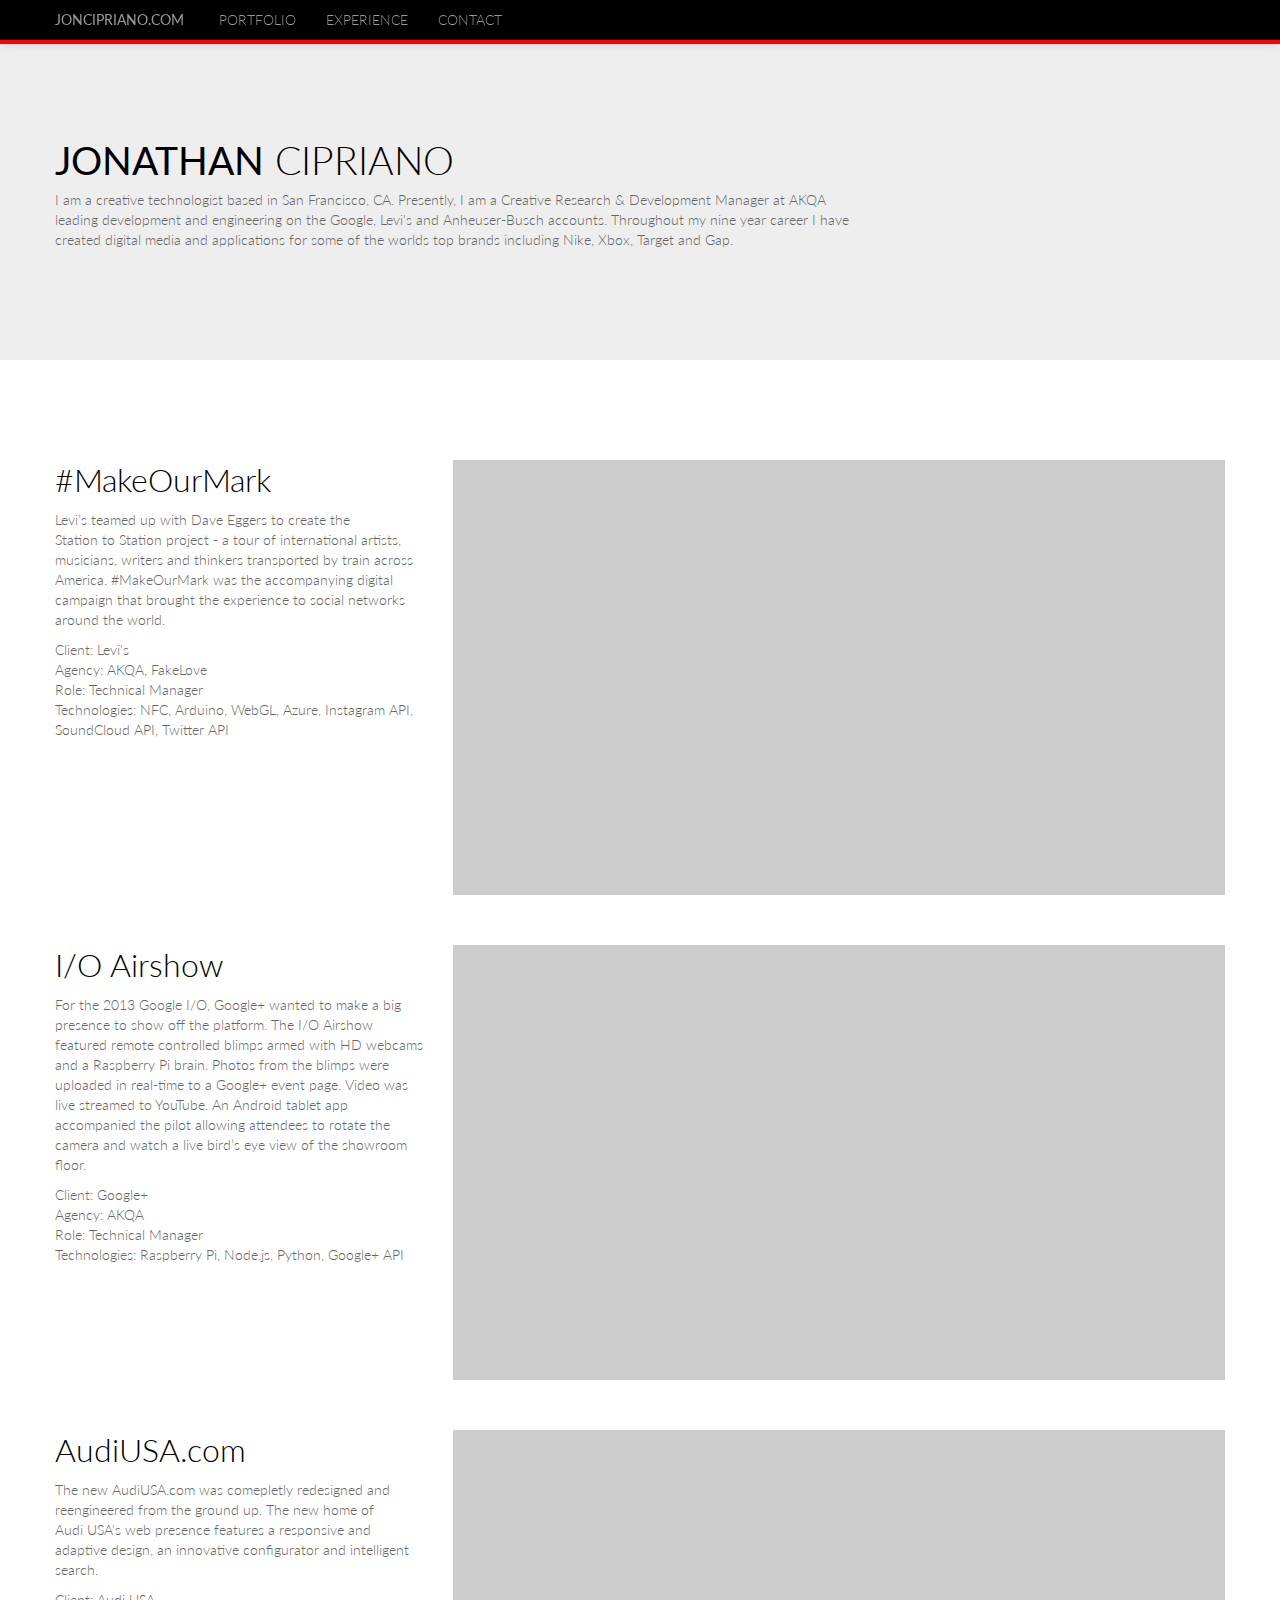
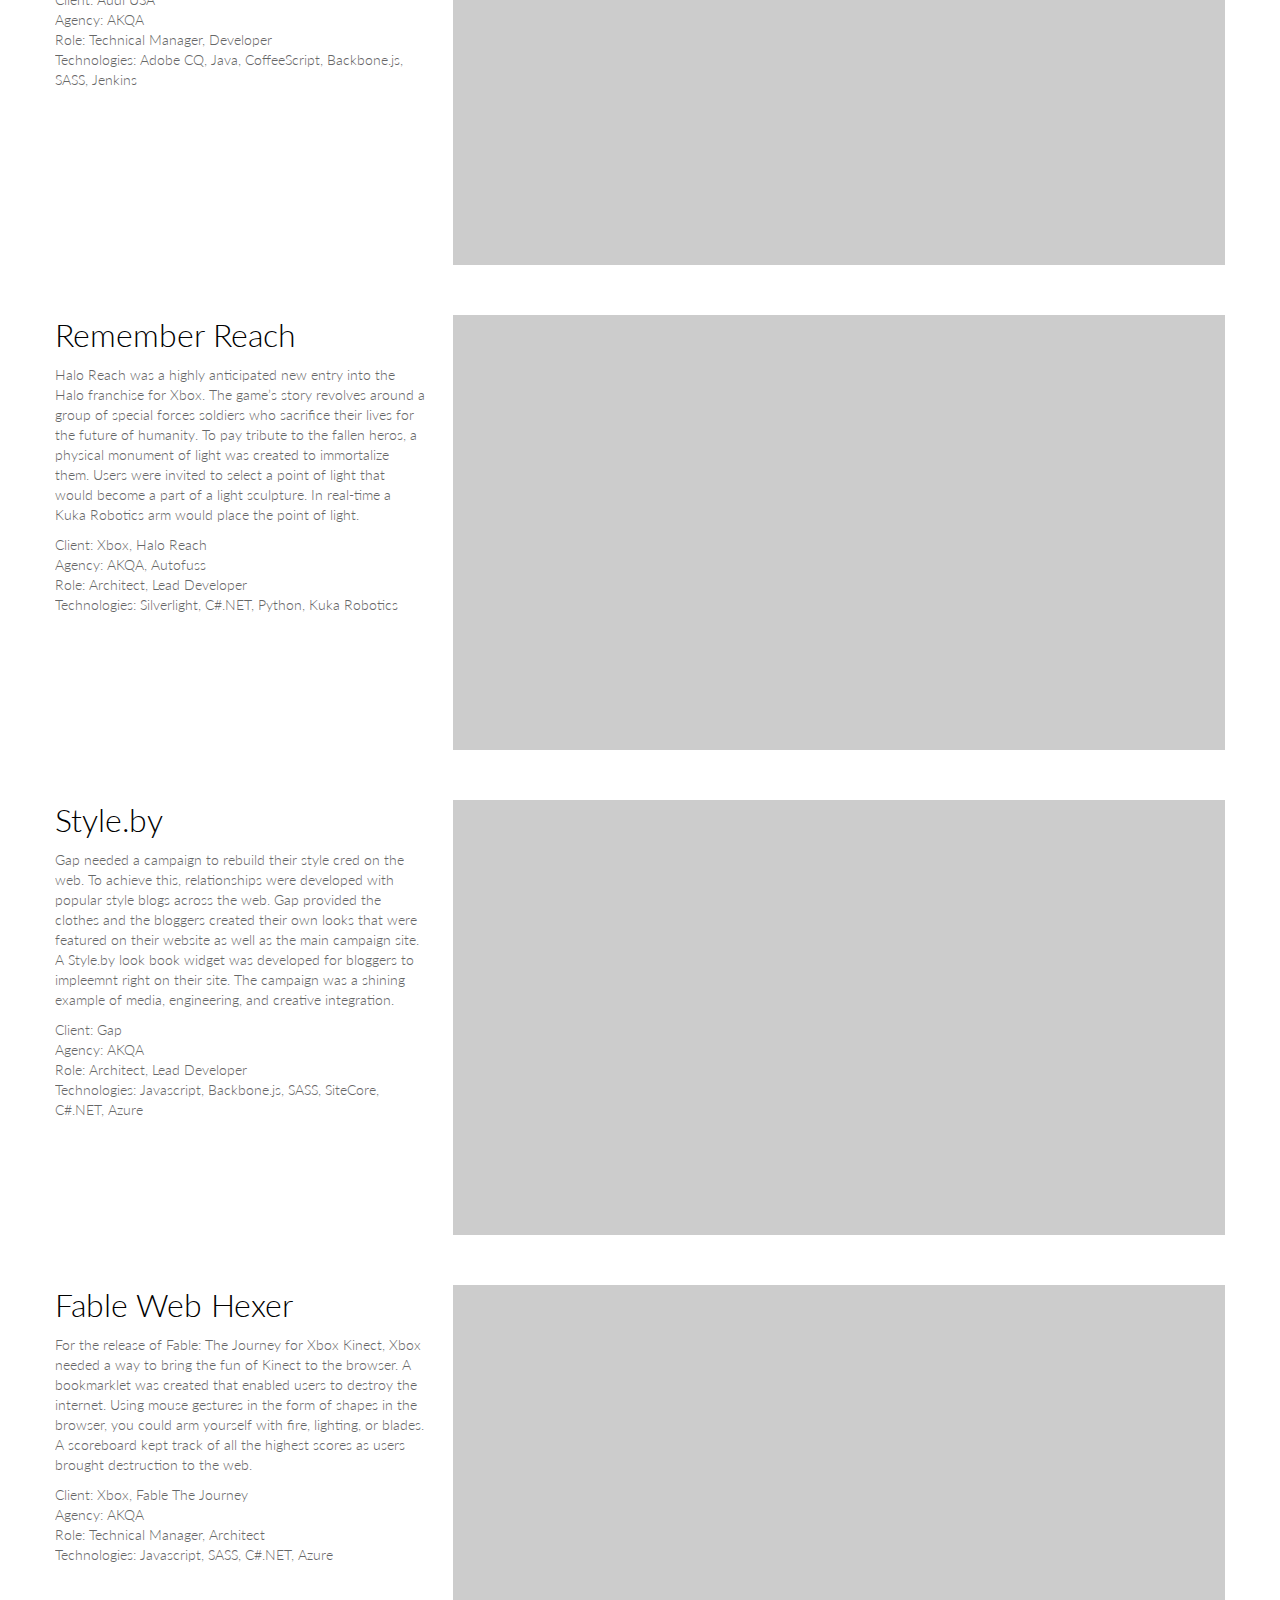
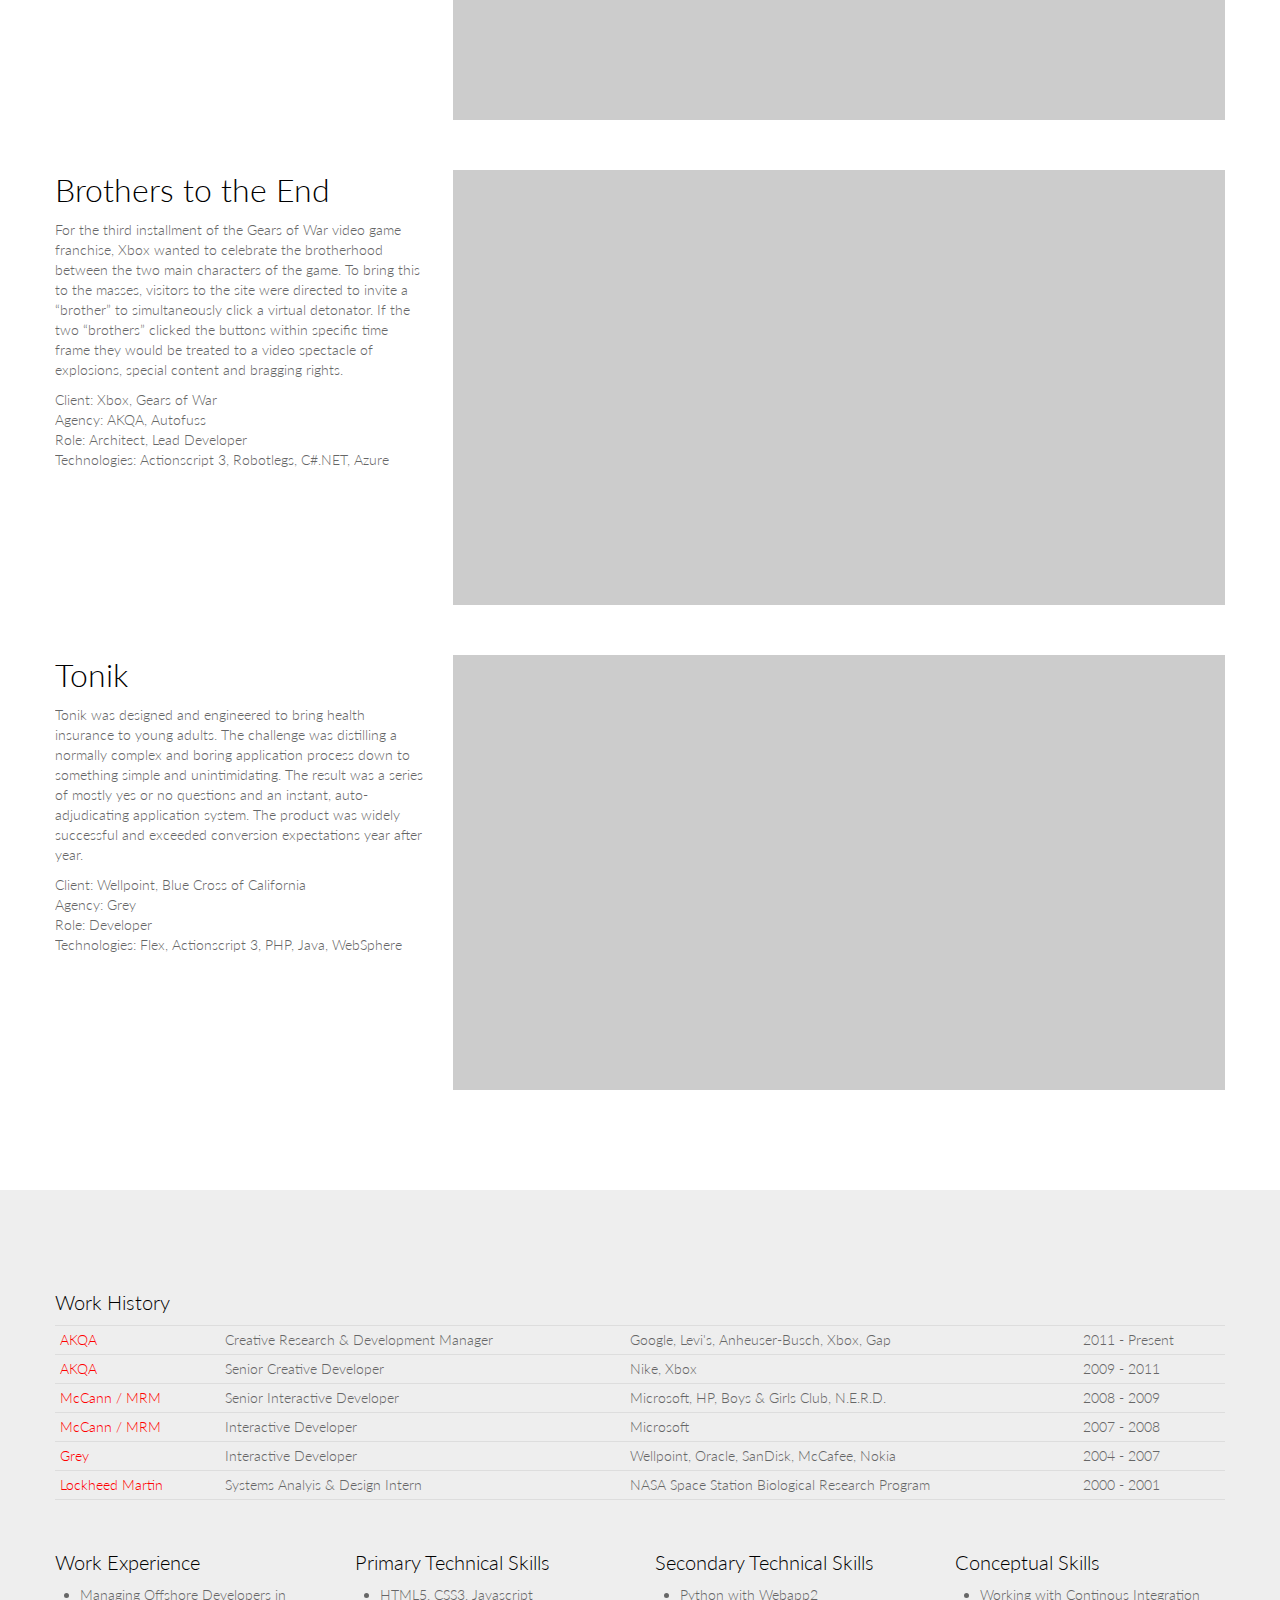
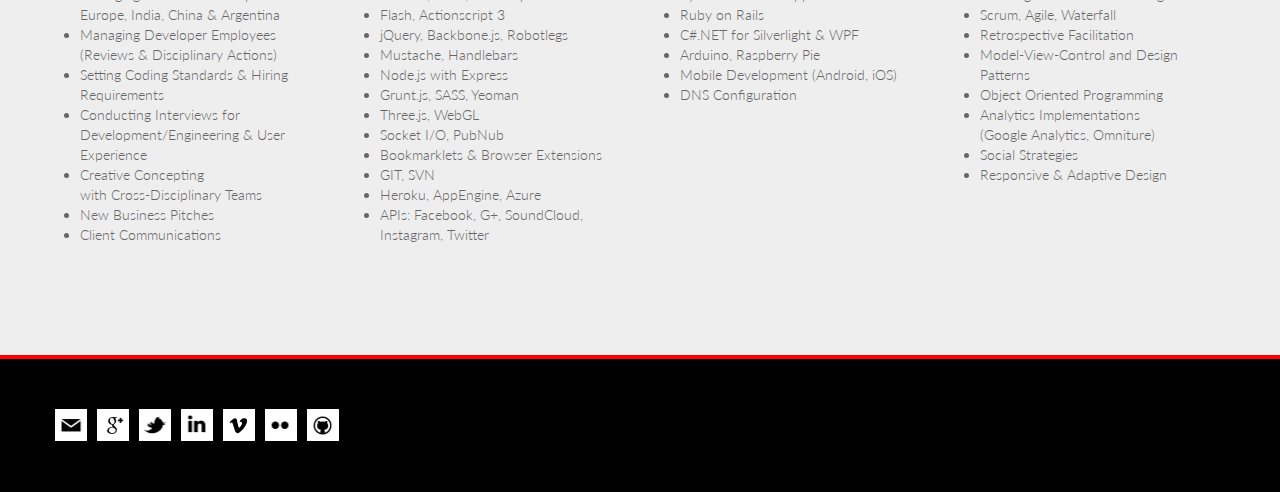
==== commit 29899782: "Adding analytics" ====
--- a/index.html
+++ b/index.html
@@ -105,7 +105,7 @@
 
 					<h2>I/O Airshow</h2>
 					 
-					<p>For the 2013 Google I/O, Google+ wanted to make a big presence to show off the Platform. The I/O Airshow featured remote controlled blimps armed with HD webcams and a Raspberry Pi brain. Photos from the blimps were uploaded in real-time to a Google+ event page. Video was live streamed to YouTube. An Android tablet app accompanied the pilot allowing attendees to rotate the camera and watch a live bird’s eye view of the showroom floor.</p> 
+					<p>For the 2013 Google I/O, Google+ wanted to make a big presence to show off the platform. The I/O Airshow featured remote controlled blimps armed with HD webcams and a Raspberry Pi brain. Photos from the blimps were uploaded in real-time to a Google+ event page. Video was live streamed to YouTube. An Android tablet app accompanied the pilot allowing attendees to rotate the camera and watch a live bird’s eye view of the showroom floor.</p> 
 
 					Client: Google+<br/>
 					Agency: AKQA<br/>
@@ -384,5 +384,16 @@
 		<script src="/js/frontend.min.js"></script>
 
 
+		<script>
+		  (function(i,s,o,g,r,a,m){i['GoogleAnalyticsObject']=r;i[r]=i[r]||function(){
+		  (i[r].q=i[r].q||[]).push(arguments)},i[r].l=1*new Date();a=s.createElement(o),
+		  m=s.getElementsByTagName(o)[0];a.async=1;a.src=g;m.parentNode.insertBefore(a,m)
+		  })(window,document,'script','//www.google-analytics.com/analytics.js','ga');
+
+		  ga('create', 'UA-49021268-1', 'joncipriano.com');
+		  ga('send', 'pageview');
+
+		</script>
+
 	</body>
 </html>
--- a/css/main.min.css
+++ b/css/main.min.css
@@ -1 +1 @@
-article,aside,details,figcaption,figure,footer,header,hgroup,nav,section{display:block}audio,canvas,video{display:inline-block;*display:inline;*zoom:1}audio:not([controls]){display:none}html{font-size:100%;-webkit-text-size-adjust:100%;-ms-text-size-adjust:100%}a:focus{outline:thin dotted #333;outline:5px auto -webkit-focus-ring-color;outline-offset:-2px}a:hover,a:active{outline:0}sub,sup{position:relative;font-size:75%;line-height:0;vertical-align:baseline}sup{top:-.5em}sub{bottom:-.25em}img{max-width:100%;width:auto\9;height:auto;vertical-align:middle;border:0;-ms-interpolation-mode:bicubic}#map_canvas img,.google-maps img{max-width:none}button,input,select,textarea{margin:0;font-size:100%;vertical-align:middle}button,input{*overflow:visible;line-height:normal}button::-moz-focus-inner,input::-moz-focus-inner{padding:0;border:0}button,html input[type=button],input[type=reset],input[type=submit]{-webkit-appearance:button;cursor:pointer}label,select,button,input[type=button],input[type=reset],input[type=submit],input[type=radio],input[type=checkbox]{cursor:pointer}input[type=search]{-webkit-box-sizing:content-box;-moz-box-sizing:content-box;box-sizing:content-box;-webkit-appearance:textfield}input[type=search]::-webkit-search-decoration,input[type=search]::-webkit-search-cancel-button{-webkit-appearance:none}textarea{overflow:auto;vertical-align:top}@media print{*{text-shadow:none!important;color:#000!important;background:transparent!important;box-shadow:none!important}a,a:visited{text-decoration:underline}a[href]:after{content:" (" attr(href) ")"}abbr[title]:after{content:" (" attr(title) ")"}.ir a:after,a[href^="javascript:"]:after,a[href^="#"]:after{content:""}pre,blockquote{border:1px solid #999;page-break-inside:avoid}thead{display:table-header-group}tr,img{page-break-inside:avoid}img{max-width:100%!important}@page{margin:.5cm}p,h2,h3{orphans:3;widows:3}h2,h3{page-break-after:avoid}}body{margin:0;font-family:"Helvetica Neue",Helvetica,Arial,sans-serif;font-size:14px;line-height:20px;color:#333;background-color:#fff}a{color:#08c;text-decoration:none}a:hover,a:focus{color:#005580;text-decoration:underline}.img-rounded{-webkit-border-radius:6px;-moz-border-radius:6px;border-radius:6px}.img-polaroid{padding:4px;background-color:#fff;border:1px solid #ccc;border:1px solid rgba(0,0,0,.2);-webkit-box-shadow:0 1px 3px rgba(0,0,0,.1);-moz-box-shadow:0 1px 3px rgba(0,0,0,.1);box-shadow:0 1px 3px rgba(0,0,0,.1)}.img-circle{-webkit-border-radius:500px;-moz-border-radius:500px;border-radius:500px}.row{margin-left:-20px;*zoom:1}.row:before,.row:after{display:table;content:"";line-height:0}.row:after{clear:both}[class*=span]{float:left;min-height:1px;margin-left:20px}.container,.navbar-static-top .container,.navbar-fixed-top .container,.navbar-fixed-bottom .container{width:940px}.span1{width:60px}.span2{width:140px}.span3{width:220px}.span4{width:300px}.span5{width:380px}.span6{width:460px}.span7{width:540px}.span8{width:620px}.span9{width:700px}.span10{width:780px}.span11{width:860px}.span12{width:940px}.offset1{margin-left:100px}.offset2{margin-left:180px}.offset3{margin-left:260px}.offset4{margin-left:340px}.offset5{margin-left:420px}.offset6{margin-left:500px}.offset7{margin-left:580px}.offset8{margin-left:660px}.offset9{margin-left:740px}.offset10{margin-left:820px}.offset11{margin-left:900px}.offset12{margin-left:980px}.row-fluid{width:100%;*zoom:1}.row-fluid:before,.row-fluid:after{display:table;content:"";line-height:0}.row-fluid:after{clear:both}.row-fluid [class*=span]{display:block;width:100%;min-height:30px;-webkit-box-sizing:border-box;-moz-box-sizing:border-box;box-sizing:border-box;float:left;margin-left:2.12766%;*margin-left:2.07447%}.row-fluid [class*=span]:first-child{margin-left:0}.row-fluid .controls-row [class*=span]+[class*=span]{margin-left:2.12766%}.row-fluid .span1{width:6.38298%;*width:6.32979%}.row-fluid .span2{width:14.89362%;*width:14.84043%}.row-fluid .span3{width:23.40426%;*width:23.35106%}.row-fluid .span4{width:31.91489%;*width:31.8617%}.row-fluid .span5{width:40.42553%;*width:40.37234%}.row-fluid .span6{width:48.93617%;*width:48.88298%}.row-fluid .span7{width:57.44681%;*width:57.39362%}.row-fluid .span8{width:65.95745%;*width:65.90426%}.row-fluid .span9{width:74.46809%;*width:74.41489%}.row-fluid .span10{width:82.97872%;*width:82.92553%}.row-fluid .span11{width:91.48936%;*width:91.43617%}.row-fluid .span12{width:100%;*width:99.94681%}.row-fluid .offset1{margin-left:10.6383%;*margin-left:10.53191%}.row-fluid .offset1:first-child{margin-left:8.51064%;*margin-left:8.40426%}.row-fluid .offset2{margin-left:19.14894%;*margin-left:19.04255%}.row-fluid .offset2:first-child{margin-left:17.02128%;*margin-left:16.91489%}.row-fluid .offset3{margin-left:27.65957%;*margin-left:27.55319%}.row-fluid .offset3:first-child{margin-left:25.53191%;*margin-left:25.42553%}.row-fluid .offset4{margin-left:36.17021%;*margin-left:36.06383%}.row-fluid .offset4:first-child{margin-left:34.04255%;*margin-left:33.93617%}.row-fluid .offset5{margin-left:44.68085%;*margin-left:44.57447%}.row-fluid .offset5:first-child{margin-left:42.55319%;*margin-left:42.44681%}.row-fluid .offset6{margin-left:53.19149%;*margin-left:53.08511%}.row-fluid .offset6:first-child{margin-left:51.06383%;*margin-left:50.95745%}.row-fluid .offset7{margin-left:61.70213%;*margin-left:61.59574%}.row-fluid .offset7:first-child{margin-left:59.57447%;*margin-left:59.46809%}.row-fluid .offset8{margin-left:70.21277%;*margin-left:70.10638%}.row-fluid .offset8:first-child{margin-left:68.08511%;*margin-left:67.97872%}.row-fluid .offset9{margin-left:78.7234%;*margin-left:78.61702%}.row-fluid .offset9:first-child{margin-left:76.59574%;*margin-left:76.48936%}.row-fluid .offset10{margin-left:87.23404%;*margin-left:87.12766%}.row-fluid .offset10:first-child{margin-left:85.10638%;*margin-left:85%}.row-fluid .offset11{margin-left:95.74468%;*margin-left:95.6383%}.row-fluid .offset11:first-child{margin-left:93.61702%;*margin-left:93.51064%}.row-fluid .offset12{margin-left:104.25532%;*margin-left:104.14894%}.row-fluid .offset12:first-child{margin-left:102.12766%;*margin-left:102.02128%}[class*=span].hide,.row-fluid [class*=span].hide{display:none}[class*=span].pull-right,.row-fluid [class*=span].pull-right{float:right}.container{margin-right:auto;margin-left:auto;*zoom:1}.container:before,.container:after{display:table;content:"";line-height:0}.container:after{clear:both}.container-fluid{padding-right:20px;padding-left:20px;*zoom:1}.container-fluid:before,.container-fluid:after{display:table;content:"";line-height:0}.container-fluid:after{clear:both}p{margin:0 0 10px}.lead{margin-bottom:20px;font-size:21px;font-weight:200;line-height:30px}small{font-size:85%}strong{font-weight:700}em{font-style:italic}cite{font-style:normal}.muted{color:#999}a.muted:hover,a.muted:focus{color:gray}.text-warning{color:#c09853}a.text-warning:hover,a.text-warning:focus{color:#a47e3c}.text-error{color:#b94a48}a.text-error:hover,a.text-error:focus{color:#953b39}.text-info{color:#3a87ad}a.text-info:hover,a.text-info:focus{color:#2d6987}.text-success{color:#468847}a.text-success:hover,a.text-success:focus{color:#356635}.text-left{text-align:left}.text-right{text-align:right}.text-center{text-align:center}h1,h2,h3,h4,h5,h6{margin:10px 0;font-family:inherit;font-weight:700;line-height:20px;color:inherit;text-rendering:optimizelegibility}h1 small,h2 small,h3 small,h4 small,h5 small,h6 small{font-weight:400;line-height:1;color:#999}h1,h2,h3{line-height:40px}h1{font-size:38.5px}h2{font-size:31.5px}h3{font-size:24.5px}h4{font-size:17.5px}h5{font-size:14px}h6{font-size:11.9px}h1 small{font-size:24.5px}h2 small{font-size:17.5px}h3 small{font-size:14px}h4 small{font-size:14px}.page-header{padding-bottom:9px;margin:20px 0 30px;border-bottom:1px solid #eee}ul,ol{padding:0;margin:0 0 10px 25px}ul ul,ul ol,ol ol,ol ul{margin-bottom:0}li{line-height:20px}ul.unstyled,ol.unstyled{margin-left:0;list-style:none}ul.inline,ol.inline{margin-left:0;list-style:none}ul.inline>li,ol.inline>li{display:inline-block;*display:inline;*zoom:1;padding-left:5px;padding-right:5px}dl{margin-bottom:20px}dt,dd{line-height:20px}dt{font-weight:700}dd{margin-left:10px}.dl-horizontal{*zoom:1}.dl-horizontal:before,.dl-horizontal:after{display:table;content:"";line-height:0}.dl-horizontal:after{clear:both}.dl-horizontal dt{float:left;width:160px;clear:left;text-align:right;overflow:hidden;text-overflow:ellipsis;white-space:nowrap}.dl-horizontal dd{margin-left:180px}hr{margin:20px 0;border:0;border-top:1px solid #eee;border-bottom:1px solid #fff}abbr[title],abbr[data-original-title]{cursor:help;border-bottom:1px dotted #999}abbr.initialism{font-size:90%;text-transform:uppercase}blockquote{padding:0 0 0 15px;margin:0 0 20px;border-left:5px solid #eee}blockquote p{margin-bottom:0;font-size:17.5px;font-weight:300;line-height:1.25}blockquote small{display:block;line-height:20px;color:#999}blockquote small:before{content:'\2014 \00A0'}blockquote.pull-right{float:right;padding-right:15px;padding-left:0;border-right:5px solid #eee;border-left:0}blockquote.pull-right p,blockquote.pull-right small{text-align:right}blockquote.pull-right small:before{content:''}blockquote.pull-right small:after{content:'\00A0 \2014'}q:before,q:after,blockquote:before,blockquote:after{content:""}address{display:block;margin-bottom:20px;font-style:normal;line-height:20px}code,pre{padding:0 3px 2px;font-family:Monaco,Menlo,Consolas,"Courier New",monospace;font-size:12px;color:#333;-webkit-border-radius:3px;-moz-border-radius:3px;border-radius:3px}code{padding:2px 4px;color:#d14;background-color:#f7f7f9;border:1px solid #e1e1e8;white-space:nowrap}pre{display:block;padding:9.5px;margin:0 0 10px;font-size:13px;line-height:20px;word-break:break-all;word-wrap:break-word;white-space:pre;white-space:pre-wrap;background-color:#f5f5f5;border:1px solid #ccc;border:1px solid rgba(0,0,0,.15);-webkit-border-radius:4px;-moz-border-radius:4px;border-radius:4px}pre.prettyprint{margin-bottom:20px}pre code{padding:0;color:inherit;white-space:pre;white-space:pre-wrap;background-color:transparent;border:0}.pre-scrollable{max-height:340px;overflow-y:scroll}form{margin:0 0 20px}fieldset{padding:0;margin:0;border:0}legend{display:block;width:100%;padding:0;margin-bottom:20px;font-size:21px;line-height:40px;color:#333;border:0;border-bottom:1px solid #e5e5e5}legend small{font-size:15px;color:#999}label,input,button,select,textarea{font-size:14px;font-weight:400;line-height:20px}input,button,select,textarea{font-family:"Helvetica Neue",Helvetica,Arial,sans-serif}label{display:block;margin-bottom:5px}select,textarea,input[type=text],input[type=password],input[type=datetime],input[type=datetime-local],input[type=date],input[type=month],input[type=time],input[type=week],input[type=number],input[type=email],input[type=url],input[type=search],input[type=tel],input[type=color],.uneditable-input{display:inline-block;height:20px;padding:4px 6px;margin-bottom:10px;font-size:14px;line-height:20px;color:#555;-webkit-border-radius:4px;-moz-border-radius:4px;border-radius:4px;vertical-align:middle}input,textarea,.uneditable-input{width:206px}textarea{height:auto}textarea,input[type=text],input[type=password],input[type=datetime],input[type=datetime-local],input[type=date],input[type=month],input[type=time],input[type=week],input[type=number],input[type=email],input[type=url],input[type=search],input[type=tel],input[type=color],.uneditable-input{background-color:#fff;border:1px solid #ccc;-webkit-box-shadow:inset 0 1px 1px rgba(0,0,0,.075);-moz-box-shadow:inset 0 1px 1px rgba(0,0,0,.075);box-shadow:inset 0 1px 1px rgba(0,0,0,.075);-webkit-transition:border linear .2s,box-shadow linear .2s;-moz-transition:border linear .2s,box-shadow linear .2s;-o-transition:border linear .2s,box-shadow linear .2s;transition:border linear .2s,box-shadow linear .2s}textarea:focus,input[type=text]:focus,input[type=password]:focus,input[type=datetime]:focus,input[type=datetime-local]:focus,input[type=date]:focus,input[type=month]:focus,input[type=time]:focus,input[type=week]:focus,input[type=number]:focus,input[type=email]:focus,input[type=url]:focus,input[type=search]:focus,input[type=tel]:focus,input[type=color]:focus,.uneditable-input:focus{border-color:rgba(82,168,236,.8);outline:0;outline:thin dotted \9;-webkit-box-shadow:inset 0 1px 1px rgba(0,0,0,.075),0 0 8px rgba(82,168,236,.6);-moz-box-shadow:inset 0 1px 1px rgba(0,0,0,.075),0 0 8px rgba(82,168,236,.6);box-shadow:inset 0 1px 1px rgba(0,0,0,.075),0 0 8px rgba(82,168,236,.6)}input[type=radio],input[type=checkbox]{margin:4px 0 0;*margin-top:0;margin-top:1px \9;line-height:normal}input[type=file],input[type=image],input[type=submit],input[type=reset],input[type=button],input[type=radio],input[type=checkbox]{width:auto}select,input[type=file]{height:30px;*margin-top:4px;line-height:30px}select{width:220px;border:1px solid #ccc;background-color:#fff}select[multiple],select[size]{height:auto}select:focus,input[type=file]:focus,input[type=radio]:focus,input[type=checkbox]:focus{outline:thin dotted #333;outline:5px auto -webkit-focus-ring-color;outline-offset:-2px}.uneditable-input,.uneditable-textarea{color:#999;background-color:#fcfcfc;border-color:#ccc;-webkit-box-shadow:inset 0 1px 2px rgba(0,0,0,.025);-moz-box-shadow:inset 0 1px 2px rgba(0,0,0,.025);box-shadow:inset 0 1px 2px rgba(0,0,0,.025);cursor:not-allowed}.uneditable-input{overflow:hidden;white-space:nowrap}.uneditable-textarea{width:auto;height:auto}input:-moz-placeholder,textarea:-moz-placeholder{color:#999}input:-ms-input-placeholder,textarea:-ms-input-placeholder{color:#999}input::-webkit-input-placeholder,textarea::-webkit-input-placeholder{color:#999}.radio,.checkbox{min-height:20px;padding-left:20px}.radio input[type=radio],.checkbox input[type=checkbox]{float:left;margin-left:-20px}.controls>.radio:first-child,.controls>.checkbox:first-child{padding-top:5px}.radio.inline,.checkbox.inline{display:inline-block;padding-top:5px;margin-bottom:0;vertical-align:middle}.radio.inline+.radio.inline,.checkbox.inline+.checkbox.inline{margin-left:10px}.input-mini{width:60px}.input-small{width:90px}.input-medium{width:150px}.input-large{width:210px}.input-xlarge{width:270px}.input-xxlarge{width:530px}input[class*=span],select[class*=span],textarea[class*=span],.uneditable-input[class*=span],.row-fluid input[class*=span],.row-fluid select[class*=span],.row-fluid textarea[class*=span],.row-fluid .uneditable-input[class*=span]{float:none;margin-left:0}.input-append input[class*=span],.input-append .uneditable-input[class*=span],.input-prepend input[class*=span],.input-prepend .uneditable-input[class*=span],.row-fluid input[class*=span],.row-fluid select[class*=span],.row-fluid textarea[class*=span],.row-fluid .uneditable-input[class*=span],.row-fluid .input-prepend [class*=span],.row-fluid .input-append [class*=span]{display:inline-block}input,textarea,.uneditable-input{margin-left:0}.controls-row [class*=span]+[class*=span]{margin-left:20px}input.span1,textarea.span1,.uneditable-input.span1{width:46px}input.span2,textarea.span2,.uneditable-input.span2{width:126px}input.span3,textarea.span3,.uneditable-input.span3{width:206px}input.span4,textarea.span4,.uneditable-input.span4{width:286px}input.span5,textarea.span5,.uneditable-input.span5{width:366px}input.span6,textarea.span6,.uneditable-input.span6{width:446px}input.span7,textarea.span7,.uneditable-input.span7{width:526px}input.span8,textarea.span8,.uneditable-input.span8{width:606px}input.span9,textarea.span9,.uneditable-input.span9{width:686px}input.span10,textarea.span10,.uneditable-input.span10{width:766px}input.span11,textarea.span11,.uneditable-input.span11{width:846px}input.span12,textarea.span12,.uneditable-input.span12{width:926px}.controls-row{*zoom:1}.controls-row:before,.controls-row:after{display:table;content:"";line-height:0}.controls-row:after{clear:both}.controls-row [class*=span],.row-fluid .controls-row [class*=span]{float:left}.controls-row .checkbox[class*=span],.controls-row .radio[class*=span]{padding-top:5px}input[disabled],select[disabled],textarea[disabled],input[readonly],select[readonly],textarea[readonly]{cursor:not-allowed;background-color:#eee}input[type=radio][disabled],input[type=checkbox][disabled],input[type=radio][readonly],input[type=checkbox][readonly]{background-color:transparent}.control-group.warning .control-label,.control-group.warning .help-block,.control-group.warning .help-inline{color:#c09853}.control-group.warning .checkbox,.control-group.warning .radio,.control-group.warning input,.control-group.warning select,.control-group.warning textarea{color:#c09853}.control-group.warning input,.control-group.warning select,.control-group.warning textarea{border-color:#c09853;-webkit-box-shadow:inset 0 1px 1px rgba(0,0,0,.075);-moz-box-shadow:inset 0 1px 1px rgba(0,0,0,.075);box-shadow:inset 0 1px 1px rgba(0,0,0,.075)}.control-group.warning input:focus,.control-group.warning select:focus,.control-group.warning textarea:focus{border-color:#a47e3c;-webkit-box-shadow:inset 0 1px 1px rgba(0,0,0,.075),0 0 6px #dbc59e;-moz-box-shadow:inset 0 1px 1px rgba(0,0,0,.075),0 0 6px #dbc59e;box-shadow:inset 0 1px 1px rgba(0,0,0,.075),0 0 6px #dbc59e}.control-group.warning .input-prepend .add-on,.control-group.warning .input-append .add-on{color:#c09853;background-color:#fcf8e3;border-color:#c09853}.control-group.error .control-label,.control-group.error .help-block,.control-group.error .help-inline{color:#b94a48}.control-group.error .checkbox,.control-group.error .radio,.control-group.error input,.control-group.error select,.control-group.error textarea{color:#b94a48}.control-group.error input,.control-group.error select,.control-group.error textarea{border-color:#b94a48;-webkit-box-shadow:inset 0 1px 1px rgba(0,0,0,.075);-moz-box-shadow:inset 0 1px 1px rgba(0,0,0,.075);box-shadow:inset 0 1px 1px rgba(0,0,0,.075)}.control-group.error input:focus,.control-group.error select:focus,.control-group.error textarea:focus{border-color:#953b39;-webkit-box-shadow:inset 0 1px 1px rgba(0,0,0,.075),0 0 6px #d59392;-moz-box-shadow:inset 0 1px 1px rgba(0,0,0,.075),0 0 6px #d59392;box-shadow:inset 0 1px 1px rgba(0,0,0,.075),0 0 6px #d59392}.control-group.error .input-prepend .add-on,.control-group.error .input-append .add-on{color:#b94a48;background-color:#f2dede;border-color:#b94a48}.control-group.success .control-label,.control-group.success .help-block,.control-group.success .help-inline{color:#468847}.control-group.success .checkbox,.control-group.success .radio,.control-group.success input,.control-group.success select,.control-group.success textarea{color:#468847}.control-group.success input,.control-group.success select,.control-group.success textarea{border-color:#468847;-webkit-box-shadow:inset 0 1px 1px rgba(0,0,0,.075);-moz-box-shadow:inset 0 1px 1px rgba(0,0,0,.075);box-shadow:inset 0 1px 1px rgba(0,0,0,.075)}.control-group.success input:focus,.control-group.success select:focus,.control-group.success textarea:focus{border-color:#356635;-webkit-box-shadow:inset 0 1px 1px rgba(0,0,0,.075),0 0 6px #7aba7b;-moz-box-shadow:inset 0 1px 1px rgba(0,0,0,.075),0 0 6px #7aba7b;box-shadow:inset 0 1px 1px rgba(0,0,0,.075),0 0 6px #7aba7b}.control-group.success .input-prepend .add-on,.control-group.success .input-append .add-on{color:#468847;background-color:#dff0d8;border-color:#468847}.control-group.info .control-label,.control-group.info .help-block,.control-group.info .help-inline{color:#3a87ad}.control-group.info .checkbox,.control-group.info .radio,.control-group.info input,.control-group.info select,.control-group.info textarea{color:#3a87ad}.control-group.info input,.control-group.info select,.control-group.info textarea{border-color:#3a87ad;-webkit-box-shadow:inset 0 1px 1px rgba(0,0,0,.075);-moz-box-shadow:inset 0 1px 1px rgba(0,0,0,.075);box-shadow:inset 0 1px 1px rgba(0,0,0,.075)}.control-group.info input:focus,.control-group.info select:focus,.control-group.info textarea:focus{border-color:#2d6987;-webkit-box-shadow:inset 0 1px 1px rgba(0,0,0,.075),0 0 6px #7ab5d3;-moz-box-shadow:inset 0 1px 1px rgba(0,0,0,.075),0 0 6px #7ab5d3;box-shadow:inset 0 1px 1px rgba(0,0,0,.075),0 0 6px #7ab5d3}.control-group.info .input-prepend .add-on,.control-group.info .input-append .add-on{color:#3a87ad;background-color:#d9edf7;border-color:#3a87ad}input:focus:invalid,textarea:focus:invalid,select:focus:invalid{color:#b94a48;border-color:#ee5f5b}input:focus:invalid:focus,textarea:focus:invalid:focus,select:focus:invalid:focus{border-color:#e9322d;-webkit-box-shadow:0 0 6px #f8b9b7;-moz-box-shadow:0 0 6px #f8b9b7;box-shadow:0 0 6px #f8b9b7}.form-actions{padding:19px 20px 20px;margin-top:20px;margin-bottom:20px;background-color:#f5f5f5;border-top:1px solid #e5e5e5;*zoom:1}.form-actions:before,.form-actions:after{display:table;content:"";line-height:0}.form-actions:after{clear:both}.help-block,.help-inline{color:#595959}.help-block{display:block;margin-bottom:10px}.help-inline{display:inline-block;*display:inline;*zoom:1;vertical-align:middle;padding-left:5px}.input-append,.input-prepend{display:inline-block;margin-bottom:10px;vertical-align:middle;font-size:0;white-space:nowrap}.input-append input,.input-append select,.input-append .uneditable-input,.input-append .dropdown-menu,.input-append .popover,.input-prepend input,.input-prepend select,.input-prepend .uneditable-input,.input-prepend .dropdown-menu,.input-prepend .popover{font-size:14px}.input-append input,.input-append select,.input-append .uneditable-input,.input-prepend input,.input-prepend select,.input-prepend .uneditable-input{position:relative;margin-bottom:0;*margin-left:0;vertical-align:top;-webkit-border-radius:0 4px 4px 0;-moz-border-radius:0 4px 4px 0;border-radius:0 4px 4px 0}.input-append input:focus,.input-append select:focus,.input-append .uneditable-input:focus,.input-prepend input:focus,.input-prepend select:focus,.input-prepend .uneditable-input:focus{z-index:2}.input-append .add-on,.input-prepend .add-on{display:inline-block;width:auto;height:20px;min-width:16px;padding:4px 5px;font-size:14px;font-weight:400;line-height:20px;text-align:center;text-shadow:0 1px 0 #fff;background-color:#eee;border:1px solid #ccc}.input-append .add-on,.input-append .btn,.input-append .btn-group>.dropdown-toggle,.input-prepend .add-on,.input-prepend .btn,.input-prepend .btn-group>.dropdown-toggle{vertical-align:top;-webkit-border-radius:0;-moz-border-radius:0;border-radius:0}.input-append .active,.input-prepend .active{background-color:#a9dba9;border-color:#46a546}.input-prepend .add-on,.input-prepend .btn{margin-right:-1px}.input-prepend .add-on:first-child,.input-prepend .btn:first-child{-webkit-border-radius:4px 0 0 4px;-moz-border-radius:4px 0 0 4px;border-radius:4px 0 0 4px}.input-append input,.input-append select,.input-append .uneditable-input{-webkit-border-radius:4px 0 0 4px;-moz-border-radius:4px 0 0 4px;border-radius:4px 0 0 4px}.input-append input+.btn-group .btn:last-child,.input-append select+.btn-group .btn:last-child,.input-append .uneditable-input+.btn-group .btn:last-child{-webkit-border-radius:0 4px 4px 0;-moz-border-radius:0 4px 4px 0;border-radius:0 4px 4px 0}.input-append .add-on,.input-append .btn,.input-append .btn-group{margin-left:-1px}.input-append .add-on:last-child,.input-append .btn:last-child,.input-append .btn-group:last-child>.dropdown-toggle{-webkit-border-radius:0 4px 4px 0;-moz-border-radius:0 4px 4px 0;border-radius:0 4px 4px 0}.input-prepend.input-append input,.input-prepend.input-append select,.input-prepend.input-append .uneditable-input{-webkit-border-radius:0;-moz-border-radius:0;border-radius:0}.input-prepend.input-append input+.btn-group .btn,.input-prepend.input-append select+.btn-group .btn,.input-prepend.input-append .uneditable-input+.btn-group .btn{-webkit-border-radius:0 4px 4px 0;-moz-border-radius:0 4px 4px 0;border-radius:0 4px 4px 0}.input-prepend.input-append .add-on:first-child,.input-prepend.input-append .btn:first-child{margin-right:-1px;-webkit-border-radius:4px 0 0 4px;-moz-border-radius:4px 0 0 4px;border-radius:4px 0 0 4px}.input-prepend.input-append .add-on:last-child,.input-prepend.input-append .btn:last-child{margin-left:-1px;-webkit-border-radius:0 4px 4px 0;-moz-border-radius:0 4px 4px 0;border-radius:0 4px 4px 0}.input-prepend.input-append .btn-group:first-child{margin-left:0}input.search-query{padding-right:14px;padding-right:4px \9;padding-left:14px;padding-left:4px \9;margin-bottom:0;-webkit-border-radius:15px;-moz-border-radius:15px;border-radius:15px}.form-search .input-append .search-query,.form-search .input-prepend .search-query{-webkit-border-radius:0;-moz-border-radius:0;border-radius:0}.form-search .input-append .search-query{-webkit-border-radius:14px 0 0 14px;-moz-border-radius:14px 0 0 14px;border-radius:14px 0 0 14px}.form-search .input-append .btn{-webkit-border-radius:0 14px 14px 0;-moz-border-radius:0 14px 14px 0;border-radius:0 14px 14px 0}.form-search .input-prepend .search-query{-webkit-border-radius:0 14px 14px 0;-moz-border-radius:0 14px 14px 0;border-radius:0 14px 14px 0}.form-search .input-prepend .btn{-webkit-border-radius:14px 0 0 14px;-moz-border-radius:14px 0 0 14px;border-radius:14px 0 0 14px}.form-search input,.form-search textarea,.form-search select,.form-search .help-inline,.form-search .uneditable-input,.form-search .input-prepend,.form-search .input-append,.form-inline input,.form-inline textarea,.form-inline select,.form-inline .help-inline,.form-inline .uneditable-input,.form-inline .input-prepend,.form-inline .input-append,.form-horizontal input,.form-horizontal textarea,.form-horizontal select,.form-horizontal .help-inline,.form-horizontal .uneditable-input,.form-horizontal .input-prepend,.form-horizontal .input-append{display:inline-block;*display:inline;*zoom:1;margin-bottom:0;vertical-align:middle}.form-search .hide,.form-inline .hide,.form-horizontal .hide{display:none}.form-search label,.form-inline label,.form-search .btn-group,.form-inline .btn-group{display:inline-block}.form-search .input-append,.form-inline .input-append,.form-search .input-prepend,.form-inline .input-prepend{margin-bottom:0}.form-search .radio,.form-search .checkbox,.form-inline .radio,.form-inline .checkbox{padding-left:0;margin-bottom:0;vertical-align:middle}.form-search .radio input[type=radio],.form-search .checkbox input[type=checkbox],.form-inline .radio input[type=radio],.form-inline .checkbox input[type=checkbox]{float:left;margin-right:3px;margin-left:0}.control-group{margin-bottom:10px}legend+.control-group{margin-top:20px;-webkit-margin-top-collapse:separate}.form-horizontal .control-group{margin-bottom:20px;*zoom:1}.form-horizontal .control-group:before,.form-horizontal .control-group:after{display:table;content:"";line-height:0}.form-horizontal .control-group:after{clear:both}.form-horizontal .control-label{float:left;width:160px;padding-top:5px;text-align:right}.form-horizontal .controls{*display:inline-block;*padding-left:20px;margin-left:180px;*margin-left:0}.form-horizontal .controls:first-child{*padding-left:180px}.form-horizontal .help-block{margin-bottom:0}.form-horizontal input+.help-block,.form-horizontal select+.help-block,.form-horizontal textarea+.help-block,.form-horizontal .uneditable-input+.help-block,.form-horizontal .input-prepend+.help-block,.form-horizontal .input-append+.help-block{margin-top:10px}.form-horizontal .form-actions{padding-left:180px}table{max-width:100%;background-color:transparent;border-collapse:collapse;border-spacing:0}.table{width:100%;margin-bottom:20px}.table th,.table td{padding:8px;line-height:20px;text-align:left;vertical-align:top;border-top:1px solid #ddd}.table th{font-weight:700}.table thead th{vertical-align:bottom}.table caption+thead tr:first-child th,.table caption+thead tr:first-child td,.table colgroup+thead tr:first-child th,.table colgroup+thead tr:first-child td,.table thead:first-child tr:first-child th,.table thead:first-child tr:first-child td{border-top:0}.table tbody+tbody{border-top:2px solid #ddd}.table .table{background-color:#fff}.table-condensed th,.table-condensed td{padding:4px 5px}.table-bordered{border:1px solid #ddd;border-collapse:separate;*border-collapse:collapse;border-left:0;-webkit-border-radius:4px;-moz-border-radius:4px;border-radius:4px}.table-bordered th,.table-bordered td{border-left:1px solid #ddd}.table-bordered caption+thead tr:first-child th,.table-bordered caption+tbody tr:first-child th,.table-bordered caption+tbody tr:first-child td,.table-bordered colgroup+thead tr:first-child th,.table-bordered colgroup+tbody tr:first-child th,.table-bordered colgroup+tbody tr:first-child td,.table-bordered thead:first-child tr:first-child th,.table-bordered tbody:first-child tr:first-child th,.table-bordered tbody:first-child tr:first-child td{border-top:0}.table-bordered thead:first-child tr:first-child>th:first-child,.table-bordered tbody:first-child tr:first-child>td:first-child,.table-bordered tbody:first-child tr:first-child>th:first-child{-webkit-border-top-left-radius:4px;-moz-border-radius-topleft:4px;border-top-left-radius:4px}.table-bordered thead:first-child tr:first-child>th:last-child,.table-bordered tbody:first-child tr:first-child>td:last-child,.table-bordered tbody:first-child tr:first-child>th:last-child{-webkit-border-top-right-radius:4px;-moz-border-radius-topright:4px;border-top-right-radius:4px}.table-bordered thead:last-child tr:last-child>th:first-child,.table-bordered tbody:last-child tr:last-child>td:first-child,.table-bordered tbody:last-child tr:last-child>th:first-child,.table-bordered tfoot:last-child tr:last-child>td:first-child,.table-bordered tfoot:last-child tr:last-child>th:first-child{-webkit-border-bottom-left-radius:4px;-moz-border-radius-bottomleft:4px;border-bottom-left-radius:4px}.table-bordered thead:last-child tr:last-child>th:last-child,.table-bordered tbody:last-child tr:last-child>td:last-child,.table-bordered tbody:last-child tr:last-child>th:last-child,.table-bordered tfoot:last-child tr:last-child>td:last-child,.table-bordered tfoot:last-child tr:last-child>th:last-child{-webkit-border-bottom-right-radius:4px;-moz-border-radius-bottomright:4px;border-bottom-right-radius:4px}.table-bordered tfoot+tbody:last-child tr:last-child td:first-child{-webkit-border-bottom-left-radius:0;-moz-border-radius-bottomleft:0;border-bottom-left-radius:0}.table-bordered tfoot+tbody:last-child tr:last-child td:last-child{-webkit-border-bottom-right-radius:0;-moz-border-radius-bottomright:0;border-bottom-right-radius:0}.table-bordered caption+thead tr:first-child th:first-child,.table-bordered caption+tbody tr:first-child td:first-child,.table-bordered colgroup+thead tr:first-child th:first-child,.table-bordered colgroup+tbody tr:first-child td:first-child{-webkit-border-top-left-radius:4px;-moz-border-radius-topleft:4px;border-top-left-radius:4px}.table-bordered caption+thead tr:first-child th:last-child,.table-bordered caption+tbody tr:first-child td:last-child,.table-bordered colgroup+thead tr:first-child th:last-child,.table-bordered colgroup+tbody tr:first-child td:last-child{-webkit-border-top-right-radius:4px;-moz-border-radius-topright:4px;border-top-right-radius:4px}.table-striped tbody>tr:nth-child(odd)>td,.table-striped tbody>tr:nth-child(odd)>th{background-color:#f9f9f9}.table-hover tbody tr:hover>td,.table-hover tbody tr:hover>th{background-color:#f5f5f5}table td[class*=span],table th[class*=span],.row-fluid table td[class*=span],.row-fluid table th[class*=span]{display:table-cell;float:none;margin-left:0}.table td.span1,.table th.span1{float:none;width:44px;margin-left:0}.table td.span2,.table th.span2{float:none;width:124px;margin-left:0}.table td.span3,.table th.span3{float:none;width:204px;margin-left:0}.table td.span4,.table th.span4{float:none;width:284px;margin-left:0}.table td.span5,.table th.span5{float:none;width:364px;margin-left:0}.table td.span6,.table th.span6{float:none;width:444px;margin-left:0}.table td.span7,.table th.span7{float:none;width:524px;margin-left:0}.table td.span8,.table th.span8{float:none;width:604px;margin-left:0}.table td.span9,.table th.span9{float:none;width:684px;margin-left:0}.table td.span10,.table th.span10{float:none;width:764px;margin-left:0}.table td.span11,.table th.span11{float:none;width:844px;margin-left:0}.table td.span12,.table th.span12{float:none;width:924px;margin-left:0}.table tbody tr.success>td{background-color:#dff0d8}.table tbody tr.error>td{background-color:#f2dede}.table tbody tr.warning>td{background-color:#fcf8e3}.table tbody tr.info>td{background-color:#d9edf7}.table-hover tbody tr.success:hover>td{background-color:#d0e9c6}.table-hover tbody tr.error:hover>td{background-color:#ebcccc}.table-hover tbody tr.warning:hover>td{background-color:#faf2cc}.table-hover tbody tr.info:hover>td{background-color:#c4e3f3}[class^=icon-],[class*=" icon-"]{display:inline-block;width:14px;height:14px;*margin-right:.3em;line-height:14px;vertical-align:text-top;background-image:url(../img/bootstrap/glyphicons-halflings.png);background-position:14px 14px;background-repeat:no-repeat;margin-top:1px}.icon-white,.nav-pills>.active>a>[class^=icon-],.nav-pills>.active>a>[class*=" icon-"],.nav-list>.active>a>[class^=icon-],.nav-list>.active>a>[class*=" icon-"],.navbar-inverse .nav>.active>a>[class^=icon-],.navbar-inverse .nav>.active>a>[class*=" icon-"],.dropdown-menu>li>a:hover>[class^=icon-],.dropdown-menu>li>a:focus>[class^=icon-],.dropdown-menu>li>a:hover>[class*=" icon-"],.dropdown-menu>li>a:focus>[class*=" icon-"],.dropdown-menu>.active>a>[class^=icon-],.dropdown-menu>.active>a>[class*=" icon-"],.dropdown-submenu:hover>a>[class^=icon-],.dropdown-submenu:focus>a>[class^=icon-],.dropdown-submenu:hover>a>[class*=" icon-"],.dropdown-submenu:focus>a>[class*=" icon-"]{background-image:url(../img/bootstrap/glyphicons-halflings-white.png)}.icon-glass{background-position:0 0}.icon-music{background-position:-24px 0}.icon-search{background-position:-48px 0}.icon-envelope{background-position:-72px 0}.icon-heart{background-position:-96px 0}.icon-star{background-position:-120px 0}.icon-star-empty{background-position:-144px 0}.icon-user{background-position:-168px 0}.icon-film{background-position:-192px 0}.icon-th-large{background-position:-216px 0}.icon-th{background-position:-240px 0}.icon-th-list{background-position:-264px 0}.icon-ok{background-position:-288px 0}.icon-remove{background-position:-312px 0}.icon-zoom-in{background-position:-336px 0}.icon-zoom-out{background-position:-360px 0}.icon-off{background-position:-384px 0}.icon-signal{background-position:-408px 0}.icon-cog{background-position:-432px 0}.icon-trash{background-position:-456px 0}.icon-home{background-position:0 -24px}.icon-file{background-position:-24px -24px}.icon-time{background-position:-48px -24px}.icon-road{background-position:-72px -24px}.icon-download-alt{background-position:-96px -24px}.icon-download{background-position:-120px -24px}.icon-upload{background-position:-144px -24px}.icon-inbox{background-position:-168px -24px}.icon-play-circle{background-position:-192px -24px}.icon-repeat{background-position:-216px -24px}.icon-refresh{background-position:-240px -24px}.icon-list-alt{background-position:-264px -24px}.icon-lock{background-position:-287px -24px}.icon-flag{background-position:-312px -24px}.icon-headphones{background-position:-336px -24px}.icon-volume-off{background-position:-360px -24px}.icon-volume-down{background-position:-384px -24px}.icon-volume-up{background-position:-408px -24px}.icon-qrcode{background-position:-432px -24px}.icon-barcode{background-position:-456px -24px}.icon-tag{background-position:0 -48px}.icon-tags{background-position:-25px -48px}.icon-book{background-position:-48px -48px}.icon-bookmark{background-position:-72px -48px}.icon-print{background-position:-96px -48px}.icon-camera{background-position:-120px -48px}.icon-font{background-position:-144px -48px}.icon-bold{background-position:-167px -48px}.icon-italic{background-position:-192px -48px}.icon-text-height{background-position:-216px -48px}.icon-text-width{background-position:-240px -48px}.icon-align-left{background-position:-264px -48px}.icon-align-center{background-position:-288px -48px}.icon-align-right{background-position:-312px -48px}.icon-align-justify{background-position:-336px -48px}.icon-list{background-position:-360px -48px}.icon-indent-left{background-position:-384px -48px}.icon-indent-right{background-position:-408px -48px}.icon-facetime-video{background-position:-432px -48px}.icon-picture{background-position:-456px -48px}.icon-pencil{background-position:0 -72px}.icon-map-marker{background-position:-24px -72px}.icon-adjust{background-position:-48px -72px}.icon-tint{background-position:-72px -72px}.icon-edit{background-position:-96px -72px}.icon-share{background-position:-120px -72px}.icon-check{background-position:-144px -72px}.icon-move{background-position:-168px -72px}.icon-step-backward{background-position:-192px -72px}.icon-fast-backward{background-position:-216px -72px}.icon-backward{background-position:-240px -72px}.icon-play{background-position:-264px -72px}.icon-pause{background-position:-288px -72px}.icon-stop{background-position:-312px -72px}.icon-forward{background-position:-336px -72px}.icon-fast-forward{background-position:-360px -72px}.icon-step-forward{background-position:-384px -72px}.icon-eject{background-position:-408px -72px}.icon-chevron-left{background-position:-432px -72px}.icon-chevron-right{background-position:-456px -72px}.icon-plus-sign{background-position:0 -96px}.icon-minus-sign{background-position:-24px -96px}.icon-remove-sign{background-position:-48px -96px}.icon-ok-sign{background-position:-72px -96px}.icon-question-sign{background-position:-96px -96px}.icon-info-sign{background-position:-120px -96px}.icon-screenshot{background-position:-144px -96px}.icon-remove-circle{background-position:-168px -96px}.icon-ok-circle{background-position:-192px -96px}.icon-ban-circle{background-position:-216px -96px}.icon-arrow-left{background-position:-240px -96px}.icon-arrow-right{background-position:-264px -96px}.icon-arrow-up{background-position:-289px -96px}.icon-arrow-down{background-position:-312px -96px}.icon-share-alt{background-position:-336px -96px}.icon-resize-full{background-position:-360px -96px}.icon-resize-small{background-position:-384px -96px}.icon-plus{background-position:-408px -96px}.icon-minus{background-position:-433px -96px}.icon-asterisk{background-position:-456px -96px}.icon-exclamation-sign{background-position:0 -120px}.icon-gift{background-position:-24px -120px}.icon-leaf{background-position:-48px -120px}.icon-fire{background-position:-72px -120px}.icon-eye-open{background-position:-96px -120px}.icon-eye-close{background-position:-120px -120px}.icon-warning-sign{background-position:-144px -120px}.icon-plane{background-position:-168px -120px}.icon-calendar{background-position:-192px -120px}.icon-random{background-position:-216px -120px;width:16px}.icon-comment{background-position:-240px -120px}.icon-magnet{background-position:-264px -120px}.icon-chevron-up{background-position:-288px -120px}.icon-chevron-down{background-position:-313px -119px}.icon-retweet{background-position:-336px -120px}.icon-shopping-cart{background-position:-360px -120px}.icon-folder-close{background-position:-384px -120px;width:16px}.icon-folder-open{background-position:-408px -120px;width:16px}.icon-resize-vertical{background-position:-432px -119px}.icon-resize-horizontal{background-position:-456px -118px}.icon-hdd{background-position:0 -144px}.icon-bullhorn{background-position:-24px -144px}.icon-bell{background-position:-48px -144px}.icon-certificate{background-position:-72px -144px}.icon-thumbs-up{background-position:-96px -144px}.icon-thumbs-down{background-position:-120px -144px}.icon-hand-right{background-position:-144px -144px}.icon-hand-left{background-position:-168px -144px}.icon-hand-up{background-position:-192px -144px}.icon-hand-down{background-position:-216px -144px}.icon-circle-arrow-right{background-position:-240px -144px}.icon-circle-arrow-left{background-position:-264px -144px}.icon-circle-arrow-up{background-position:-288px -144px}.icon-circle-arrow-down{background-position:-312px -144px}.icon-globe{background-position:-336px -144px}.icon-wrench{background-position:-360px -144px}.icon-tasks{background-position:-384px -144px}.icon-filter{background-position:-408px -144px}.icon-briefcase{background-position:-432px -144px}.icon-fullscreen{background-position:-456px -144px}.dropup,.dropdown{position:relative}.dropdown-toggle{*margin-bottom:-3px}.dropdown-toggle:active,.open .dropdown-toggle{outline:0}.caret{display:inline-block;width:0;height:0;vertical-align:top;border-top:4px solid #000;border-right:4px solid transparent;border-left:4px solid transparent;content:""}.dropdown .caret{margin-top:8px;margin-left:2px}.dropdown-menu{position:absolute;top:100%;left:0;z-index:1000;display:none;float:left;min-width:160px;padding:5px 0;margin:2px 0 0;list-style:none;background-color:#fff;border:1px solid #ccc;border:1px solid rgba(0,0,0,.2);*border-right-width:2px;*border-bottom-width:2px;-webkit-border-radius:6px;-moz-border-radius:6px;border-radius:6px;-webkit-box-shadow:0 5px 10px rgba(0,0,0,.2);-moz-box-shadow:0 5px 10px rgba(0,0,0,.2);box-shadow:0 5px 10px rgba(0,0,0,.2);-webkit-background-clip:padding-box;-moz-background-clip:padding;background-clip:padding-box}.dropdown-menu.pull-right{right:0;left:auto}.dropdown-menu .divider{*width:100%;height:1px;margin:9px 1px;*margin:-5px 0 5px;overflow:hidden;background-color:#e5e5e5;border-bottom:1px solid #fff}.dropdown-menu>li>a{display:block;padding:3px 20px;clear:both;font-weight:400;line-height:20px;color:#333;white-space:nowrap}.dropdown-menu>li>a:hover,.dropdown-menu>li>a:focus,.dropdown-submenu:hover>a,.dropdown-submenu:focus>a{text-decoration:none;color:#fff;background-color:#0081c2;background-image:-moz-linear-gradient(top,#08c,#0077b3);background-image:-webkit-gradient(linear,0 0,0 100%,from(#08c),to(#0077b3));background-image:-webkit-linear-gradient(top,#08c,#0077b3);background-image:-o-linear-gradient(top,#08c,#0077b3);background-image:linear-gradient(to bottom,#08c,#0077b3);background-repeat:repeat-x;filter:progid:DXImageTransform.Microsoft.gradient(startColorstr='#FF0088CC', endColorstr='#FF0077B3', GradientType=0)}.dropdown-menu>.active>a,.dropdown-menu>.active>a:hover,.dropdown-menu>.active>a:focus{color:#fff;text-decoration:none;outline:0;background-color:#0081c2;background-image:-moz-linear-gradient(top,#08c,#0077b3);background-image:-webkit-gradient(linear,0 0,0 100%,from(#08c),to(#0077b3));background-image:-webkit-linear-gradient(top,#08c,#0077b3);background-image:-o-linear-gradient(top,#08c,#0077b3);background-image:linear-gradient(to bottom,#08c,#0077b3);background-repeat:repeat-x;filter:progid:DXImageTransform.Microsoft.gradient(startColorstr='#FF0088CC', endColorstr='#FF0077B3', GradientType=0)}.dropdown-menu>.disabled>a,.dropdown-menu>.disabled>a:hover,.dropdown-menu>.disabled>a:focus{color:#999}.dropdown-menu>.disabled>a:hover,.dropdown-menu>.disabled>a:focus{text-decoration:none;background-color:transparent;background-image:none;filter:progid:DXImageTransform.Microsoft.gradient(enabled=false);cursor:default}.open{*z-index:1000}.open>.dropdown-menu{display:block}.dropdown-backdrop{position:fixed;left:0;right:0;bottom:0;top:0;z-index:990}.pull-right>.dropdown-menu{right:0;left:auto}.dropup .caret,.navbar-fixed-bottom .dropdown .caret{border-top:0;border-bottom:4px solid #000;content:""}.dropup .dropdown-menu,.navbar-fixed-bottom .dropdown .dropdown-menu{top:auto;bottom:100%;margin-bottom:1px}.dropdown-submenu{position:relative}.dropdown-submenu>.dropdown-menu{top:0;left:100%;margin-top:-6px;margin-left:-1px;-webkit-border-radius:0 6px 6px;-moz-border-radius:0 6px 6px;border-radius:0 6px 6px}.dropdown-submenu:hover>.dropdown-menu{display:block}.dropup .dropdown-submenu>.dropdown-menu{top:auto;bottom:0;margin-top:0;margin-bottom:-2px;-webkit-border-radius:5px 5px 5px 0;-moz-border-radius:5px 5px 5px 0;border-radius:5px 5px 5px 0}.dropdown-submenu>a:after{display:block;content:" ";float:right;width:0;height:0;border-color:transparent;border-style:solid;border-width:5px 0 5px 5px;border-left-color:#ccc;margin-top:5px;margin-right:-10px}.dropdown-submenu:hover>a:after{border-left-color:#fff}.dropdown-submenu.pull-left{float:none}.dropdown-submenu.pull-left>.dropdown-menu{left:-100%;margin-left:10px;-webkit-border-radius:6px 0 6px 6px;-moz-border-radius:6px 0 6px 6px;border-radius:6px 0 6px 6px}.dropdown .dropdown-menu .nav-header{padding-left:20px;padding-right:20px}.typeahead{z-index:1051;margin-top:2px;-webkit-border-radius:4px;-moz-border-radius:4px;border-radius:4px}.well{min-height:20px;padding:19px;margin-bottom:20px;background-color:#f5f5f5;border:1px solid #e3e3e3;-webkit-border-radius:4px;-moz-border-radius:4px;border-radius:4px;-webkit-box-shadow:inset 0 1px 1px rgba(0,0,0,.05);-moz-box-shadow:inset 0 1px 1px rgba(0,0,0,.05);box-shadow:inset 0 1px 1px rgba(0,0,0,.05)}.well blockquote{border-color:#ddd;border-color:rgba(0,0,0,.15)}.well-large{padding:24px;-webkit-border-radius:6px;-moz-border-radius:6px;border-radius:6px}.well-small{padding:9px;-webkit-border-radius:3px;-moz-border-radius:3px;border-radius:3px}.fade{opacity:0;-webkit-transition:opacity .15s linear;-moz-transition:opacity .15s linear;-o-transition:opacity .15s linear;transition:opacity .15s linear}.fade.in{opacity:1}.collapse{position:relative;height:0;overflow:hidden;-webkit-transition:height .35s ease;-moz-transition:height .35s ease;-o-transition:height .35s ease;transition:height .35s ease}.collapse.in{height:auto}.close{float:right;font-size:20px;font-weight:700;line-height:20px;color:#000;text-shadow:0 1px 0 #fff;opacity:.2;filter:alpha(opacity=20)}.close:hover,.close:focus{color:#000;text-decoration:none;cursor:pointer;opacity:.4;filter:alpha(opacity=40)}button.close{padding:0;cursor:pointer;background:transparent;border:0;-webkit-appearance:none}.btn{display:inline-block;*display:inline;*zoom:1;padding:4px 12px;margin-bottom:0;font-size:14px;line-height:20px;text-align:center;vertical-align:middle;cursor:pointer;color:#333;text-shadow:0 1px 1px rgba(255,255,255,.75);background-color:#f5f5f5;background-image:-moz-linear-gradient(top,#fff,#e6e6e6);background-image:-webkit-gradient(linear,0 0,0 100%,from(#fff),to(#e6e6e6));background-image:-webkit-linear-gradient(top,#fff,#e6e6e6);background-image:-o-linear-gradient(top,#fff,#e6e6e6);background-image:linear-gradient(to bottom,#fff,#e6e6e6);background-repeat:repeat-x;filter:progid:DXImageTransform.Microsoft.gradient(startColorstr='#FFFFFFFF', endColorstr='#FFE6E6E6', GradientType=0);border-color:#e6e6e6 #e6e6e6 #bfbfbf;border-color:rgba(0,0,0,.1) rgba(0,0,0,.1) rgba(0,0,0,.25);*background-color:#e6e6e6;filter:progid:DXImageTransform.Microsoft.gradient(enabled=false);border:1px solid #ccc;*border:0;border-bottom-color:#b3b3b3;-webkit-border-radius:4px;-moz-border-radius:4px;border-radius:4px;*margin-left:.3em;-webkit-box-shadow:inset 0 1px 0 rgba(255,255,255,.2),0 1px 2px rgba(0,0,0,.05);-moz-box-shadow:inset 0 1px 0 rgba(255,255,255,.2),0 1px 2px rgba(0,0,0,.05);box-shadow:inset 0 1px 0 rgba(255,255,255,.2),0 1px 2px rgba(0,0,0,.05)}.btn:hover,.btn:focus,.btn:active,.btn.active,.btn.disabled,.btn[disabled]{color:#333;background-color:#e6e6e6;*background-color:#d9d9d9}.btn:active,.btn.active{background-color:#ccc \9}.btn:first-child{*margin-left:0}.btn:hover,.btn:focus{color:#333;text-decoration:none;background-position:0 -15px;-webkit-transition:background-position .1s linear;-moz-transition:background-position .1s linear;-o-transition:background-position .1s linear;transition:background-position .1s linear}.btn:focus{outline:thin dotted #333;outline:5px auto -webkit-focus-ring-color;outline-offset:-2px}.btn.active,.btn:active{background-image:none;outline:0;-webkit-box-shadow:inset 0 2px 4px rgba(0,0,0,.15),0 1px 2px rgba(0,0,0,.05);-moz-box-shadow:inset 0 2px 4px rgba(0,0,0,.15),0 1px 2px rgba(0,0,0,.05);box-shadow:inset 0 2px 4px rgba(0,0,0,.15),0 1px 2px rgba(0,0,0,.05)}.btn.disabled,.btn[disabled]{cursor:default;background-image:none;opacity:.65;filter:alpha(opacity=65);-webkit-box-shadow:none;-moz-box-shadow:none;box-shadow:none}.btn-large{padding:11px 19px;font-size:17.5px;-webkit-border-radius:6px;-moz-border-radius:6px;border-radius:6px}.btn-large [class^=icon-],.btn-large [class*=" icon-"]{margin-top:4px}.btn-small{padding:2px 10px;font-size:11.9px;-webkit-border-radius:3px;-moz-border-radius:3px;border-radius:3px}.btn-small [class^=icon-],.btn-small [class*=" icon-"]{margin-top:0}.btn-mini [class^=icon-],.btn-mini [class*=" icon-"]{margin-top:-1px}.btn-mini{padding:0 6px;font-size:10.5px;-webkit-border-radius:3px;-moz-border-radius:3px;border-radius:3px}.btn-block{display:block;width:100%;padding-left:0;padding-right:0;-webkit-box-sizing:border-box;-moz-box-sizing:border-box;box-sizing:border-box}.btn-block+.btn-block{margin-top:5px}input[type=submit].btn-block,input[type=reset].btn-block,input[type=button].btn-block{width:100%}.btn-primary.active,.btn-warning.active,.btn-danger.active,.btn-success.active,.btn-info.active,.btn-inverse.active{color:rgba(255,255,255,.75)}.btn-primary{color:#fff;text-shadow:0 -1px 0 rgba(0,0,0,.25);background-color:#006ccc;background-image:-moz-linear-gradient(top,#08c,#04c);background-image:-webkit-gradient(linear,0 0,0 100%,from(#08c),to(#04c));background-image:-webkit-linear-gradient(top,#08c,#04c);background-image:-o-linear-gradient(top,#08c,#04c);background-image:linear-gradient(to bottom,#08c,#04c);background-repeat:repeat-x;filter:progid:DXImageTransform.Microsoft.gradient(startColorstr='#FF0088CC', endColorstr='#FF0044CC', GradientType=0);border-color:#04c #04c #002a80;border-color:rgba(0,0,0,.1) rgba(0,0,0,.1) rgba(0,0,0,.25);*background-color:#04c;filter:progid:DXImageTransform.Microsoft.gradient(enabled=false)}.btn-primary:hover,.btn-primary:focus,.btn-primary:active,.btn-primary.active,.btn-primary.disabled,.btn-primary[disabled]{color:#fff;background-color:#04c;*background-color:#003bb3}.btn-primary:active,.btn-primary.active{background-color:#039 \9}.btn-warning{color:#fff;text-shadow:0 -1px 0 rgba(0,0,0,.25);background-color:#f9a732;background-image:-moz-linear-gradient(top,#fbb450,#f89406);background-image:-webkit-gradient(linear,0 0,0 100%,from(#fbb450),to(#f89406));background-image:-webkit-linear-gradient(top,#fbb450,#f89406);background-image:-o-linear-gradient(top,#fbb450,#f89406);background-image:linear-gradient(to bottom,#fbb450,#f89406);background-repeat:repeat-x;filter:progid:DXImageTransform.Microsoft.gradient(startColorstr='#FFFBB450', endColorstr='#FFF89406', GradientType=0);border-color:#f89406 #f89406 #ad6704;border-color:rgba(0,0,0,.1) rgba(0,0,0,.1) rgba(0,0,0,.25);*background-color:#f89406;filter:progid:DXImageTransform.Microsoft.gradient(enabled=false)}.btn-warning:hover,.btn-warning:focus,.btn-warning:active,.btn-warning.active,.btn-warning.disabled,.btn-warning[disabled]{color:#fff;background-color:#f89406;*background-color:#df8505}.btn-warning:active,.btn-warning.active{background-color:#c67605 \9}.btn-danger{color:#fff;text-shadow:0 -1px 0 rgba(0,0,0,.25);background-color:#da4e49;background-image:-moz-linear-gradient(top,#ee5f5b,#bd362f);background-image:-webkit-gradient(linear,0 0,0 100%,from(#ee5f5b),to(#bd362f));background-image:-webkit-linear-gradient(top,#ee5f5b,#bd362f);background-image:-o-linear-gradient(top,#ee5f5b,#bd362f);background-image:linear-gradient(to bottom,#ee5f5b,#bd362f);background-repeat:repeat-x;filter:progid:DXImageTransform.Microsoft.gradient(startColorstr='#FFEE5F5B', endColorstr='#FFBD362F', GradientType=0);border-color:#bd362f #bd362f #802420;border-color:rgba(0,0,0,.1) rgba(0,0,0,.1) rgba(0,0,0,.25);*background-color:#bd362f;filter:progid:DXImageTransform.Microsoft.gradient(enabled=false)}.btn-danger:hover,.btn-danger:focus,.btn-danger:active,.btn-danger.active,.btn-danger.disabled,.btn-danger[disabled]{color:#fff;background-color:#bd362f;*background-color:#a9302a}.btn-danger:active,.btn-danger.active{background-color:#942a25 \9}.btn-success{color:#fff;text-shadow:0 -1px 0 rgba(0,0,0,.25);background-color:#5bb65b;background-image:-moz-linear-gradient(top,#62c462,#51a351);background-image:-webkit-gradient(linear,0 0,0 100%,from(#62c462),to(#51a351));background-image:-webkit-linear-gradient(top,#62c462,#51a351);background-image:-o-linear-gradient(top,#62c462,#51a351);background-image:linear-gradient(to bottom,#62c462,#51a351);background-repeat:repeat-x;filter:progid:DXImageTransform.Microsoft.gradient(startColorstr='#FF62C462', endColorstr='#FF51A351', GradientType=0);border-color:#51a351 #51a351 #387038;border-color:rgba(0,0,0,.1) rgba(0,0,0,.1) rgba(0,0,0,.25);*background-color:#51a351;filter:progid:DXImageTransform.Microsoft.gradient(enabled=false)}.btn-success:hover,.btn-success:focus,.btn-success:active,.btn-success.active,.btn-success.disabled,.btn-success[disabled]{color:#fff;background-color:#51a351;*background-color:#499249}.btn-success:active,.btn-success.active{background-color:#408140 \9}.btn-info{color:#fff;text-shadow:0 -1px 0 rgba(0,0,0,.25);background-color:#49afcd;background-image:-moz-linear-gradient(top,#5bc0de,#2f96b4);background-image:-webkit-gradient(linear,0 0,0 100%,from(#5bc0de),to(#2f96b4));background-image:-webkit-linear-gradient(top,#5bc0de,#2f96b4);background-image:-o-linear-gradient(top,#5bc0de,#2f96b4);background-image:linear-gradient(to bottom,#5bc0de,#2f96b4);background-repeat:repeat-x;filter:progid:DXImageTransform.Microsoft.gradient(startColorstr='#FF5BC0DE', endColorstr='#FF2F96B4', GradientType=0);border-color:#2f96b4 #2f96b4 #1f6377;border-color:rgba(0,0,0,.1) rgba(0,0,0,.1) rgba(0,0,0,.25);*background-color:#2f96b4;filter:progid:DXImageTransform.Microsoft.gradient(enabled=false)}.btn-info:hover,.btn-info:focus,.btn-info:active,.btn-info.active,.btn-info.disabled,.btn-info[disabled]{color:#fff;background-color:#2f96b4;*background-color:#2a85a0}.btn-info:active,.btn-info.active{background-color:#24748c \9}.btn-inverse{color:#fff;text-shadow:0 -1px 0 rgba(0,0,0,.25);background-color:#363636;background-image:-moz-linear-gradient(top,#444,#222);background-image:-webkit-gradient(linear,0 0,0 100%,from(#444),to(#222));background-image:-webkit-linear-gradient(top,#444,#222);background-image:-o-linear-gradient(top,#444,#222);background-image:linear-gradient(to bottom,#444,#222);background-repeat:repeat-x;filter:progid:DXImageTransform.Microsoft.gradient(startColorstr='#FF444444', endColorstr='#FF222222', GradientType=0);border-color:#222 #222 #000;border-color:rgba(0,0,0,.1) rgba(0,0,0,.1) rgba(0,0,0,.25);*background-color:#222;filter:progid:DXImageTransform.Microsoft.gradient(enabled=false)}.btn-inverse:hover,.btn-inverse:focus,.btn-inverse:active,.btn-inverse.active,.btn-inverse.disabled,.btn-inverse[disabled]{color:#fff;background-color:#222;*background-color:#151515}.btn-inverse:active,.btn-inverse.active{background-color:#090909 \9}button.btn,input[type=submit].btn{*padding-top:3px;*padding-bottom:3px}button.btn::-moz-focus-inner,input[type=submit].btn::-moz-focus-inner{padding:0;border:0}button.btn.btn-large,input[type=submit].btn.btn-large{*padding-top:7px;*padding-bottom:7px}button.btn.btn-small,input[type=submit].btn.btn-small{*padding-top:3px;*padding-bottom:3px}button.btn.btn-mini,input[type=submit].btn.btn-mini{*padding-top:1px;*padding-bottom:1px}.btn-link,.btn-link:active,.btn-link[disabled]{background-color:transparent;background-image:none;-webkit-box-shadow:none;-moz-box-shadow:none;box-shadow:none}.btn-link{border-color:transparent;cursor:pointer;color:#08c;-webkit-border-radius:0;-moz-border-radius:0;border-radius:0}.btn-link:hover,.btn-link:focus{color:#005580;text-decoration:underline;background-color:transparent}.btn-link[disabled]:hover,.btn-link[disabled]:focus{color:#333;text-decoration:none}.btn-group{position:relative;display:inline-block;*display:inline;*zoom:1;font-size:0;vertical-align:middle;white-space:nowrap;*margin-left:.3em}.btn-group:first-child{*margin-left:0}.btn-group+.btn-group{margin-left:5px}.btn-toolbar{font-size:0;margin-top:10px;margin-bottom:10px}.btn-toolbar>.btn+.btn,.btn-toolbar>.btn-group+.btn,.btn-toolbar>.btn+.btn-group{margin-left:5px}.btn-group>.btn{position:relative;-webkit-border-radius:0;-moz-border-radius:0;border-radius:0}.btn-group>.btn+.btn{margin-left:-1px}.btn-group>.btn,.btn-group>.dropdown-menu,.btn-group>.popover{font-size:14px}.btn-group>.btn-mini{font-size:10.5px}.btn-group>.btn-small{font-size:11.9px}.btn-group>.btn-large{font-size:17.5px}.btn-group>.btn:first-child{margin-left:0;-webkit-border-top-left-radius:4px;-moz-border-radius-topleft:4px;border-top-left-radius:4px;-webkit-border-bottom-left-radius:4px;-moz-border-radius-bottomleft:4px;border-bottom-left-radius:4px}.btn-group>.btn:last-child,.btn-group>.dropdown-toggle{-webkit-border-top-right-radius:4px;-moz-border-radius-topright:4px;border-top-right-radius:4px;-webkit-border-bottom-right-radius:4px;-moz-border-radius-bottomright:4px;border-bottom-right-radius:4px}.btn-group>.btn.large:first-child{margin-left:0;-webkit-border-top-left-radius:6px;-moz-border-radius-topleft:6px;border-top-left-radius:6px;-webkit-border-bottom-left-radius:6px;-moz-border-radius-bottomleft:6px;border-bottom-left-radius:6px}.btn-group>.btn.large:last-child,.btn-group>.large.dropdown-toggle{-webkit-border-top-right-radius:6px;-moz-border-radius-topright:6px;border-top-right-radius:6px;-webkit-border-bottom-right-radius:6px;-moz-border-radius-bottomright:6px;border-bottom-right-radius:6px}.btn-group>.btn:hover,.btn-group>.btn:focus,.btn-group>.btn:active,.btn-group>.btn.active{z-index:2}.btn-group .dropdown-toggle:active,.btn-group.open .dropdown-toggle{outline:0}.btn-group>.btn+.dropdown-toggle{padding-left:8px;padding-right:8px;-webkit-box-shadow:inset 1px 0 0 rgba(255,255,255,.125),inset 0 1px 0 rgba(255,255,255,.2),0 1px 2px rgba(0,0,0,.05);-moz-box-shadow:inset 1px 0 0 rgba(255,255,255,.125),inset 0 1px 0 rgba(255,255,255,.2),0 1px 2px rgba(0,0,0,.05);box-shadow:inset 1px 0 0 rgba(255,255,255,.125),inset 0 1px 0 rgba(255,255,255,.2),0 1px 2px rgba(0,0,0,.05);*padding-top:5px;*padding-bottom:5px}.btn-group>.btn-mini+.dropdown-toggle{padding-left:5px;padding-right:5px;*padding-top:2px;*padding-bottom:2px}.btn-group>.btn-small+.dropdown-toggle{*padding-top:5px;*padding-bottom:4px}.btn-group>.btn-large+.dropdown-toggle{padding-left:12px;padding-right:12px;*padding-top:7px;*padding-bottom:7px}.btn-group.open .dropdown-toggle{background-image:none;-webkit-box-shadow:inset 0 2px 4px rgba(0,0,0,.15),0 1px 2px rgba(0,0,0,.05);-moz-box-shadow:inset 0 2px 4px rgba(0,0,0,.15),0 1px 2px rgba(0,0,0,.05);box-shadow:inset 0 2px 4px rgba(0,0,0,.15),0 1px 2px rgba(0,0,0,.05)}.btn-group.open .btn.dropdown-toggle{background-color:#e6e6e6}.btn-group.open .btn-primary.dropdown-toggle{background-color:#04c}.btn-group.open .btn-warning.dropdown-toggle{background-color:#f89406}.btn-group.open .btn-danger.dropdown-toggle{background-color:#bd362f}.btn-group.open .btn-success.dropdown-toggle{background-color:#51a351}.btn-group.open .btn-info.dropdown-toggle{background-color:#2f96b4}.btn-group.open .btn-inverse.dropdown-toggle{background-color:#222}.btn .caret{margin-top:8px;margin-left:0}.btn-large .caret{margin-top:6px}.btn-large .caret{border-left-width:5px;border-right-width:5px;border-top-width:5px}.btn-mini .caret,.btn-small .caret{margin-top:8px}.dropup .btn-large .caret{border-bottom-width:5px}.btn-primary .caret,.btn-warning .caret,.btn-danger .caret,.btn-info .caret,.btn-success .caret,.btn-inverse .caret{border-top-color:#fff;border-bottom-color:#fff}.btn-group-vertical{display:inline-block;*display:inline;*zoom:1}.btn-group-vertical>.btn{display:block;float:none;max-width:100%;-webkit-border-radius:0;-moz-border-radius:0;border-radius:0}.btn-group-vertical>.btn+.btn{margin-left:0;margin-top:-1px}.btn-group-vertical>.btn:first-child{-webkit-border-radius:4px 4px 0 0;-moz-border-radius:4px 4px 0 0;border-radius:4px 4px 0 0}.btn-group-vertical>.btn:last-child{-webkit-border-radius:0 0 4px 4px;-moz-border-radius:0 0 4px 4px;border-radius:0 0 4px 4px}.btn-group-vertical>.btn-large:first-child{-webkit-border-radius:6px 6px 0 0;-moz-border-radius:6px 6px 0 0;border-radius:6px 6px 0 0}.btn-group-vertical>.btn-large:last-child{-webkit-border-radius:0 0 6px 6px;-moz-border-radius:0 0 6px 6px;border-radius:0 0 6px 6px}.alert{padding:8px 35px 8px 14px;margin-bottom:20px;text-shadow:0 1px 0 rgba(255,255,255,.5);background-color:#fcf8e3;border:1px solid #fbeed5;-webkit-border-radius:4px;-moz-border-radius:4px;border-radius:4px}.alert,.alert h4{color:#c09853}.alert h4{margin:0}.alert .close{position:relative;top:-2px;right:-21px;line-height:20px}.alert-success{background-color:#dff0d8;border-color:#d6e9c6;color:#468847}.alert-success h4{color:#468847}.alert-danger,.alert-error{background-color:#f2dede;border-color:#eed3d7;color:#b94a48}.alert-danger h4,.alert-error h4{color:#b94a48}.alert-info{background-color:#d9edf7;border-color:#bce8f1;color:#3a87ad}.alert-info h4{color:#3a87ad}.alert-block{padding-top:14px;padding-bottom:14px}.alert-block>p,.alert-block>ul{margin-bottom:0}.alert-block p+p{margin-top:5px}.nav{margin-left:0;margin-bottom:20px;list-style:none}.nav>li>a{display:block}.nav>li>a:hover,.nav>li>a:focus{text-decoration:none;background-color:#eee}.nav>li>a>img{max-width:none}.nav>.pull-right{float:right}.nav-header{display:block;padding:3px 15px;font-size:11px;font-weight:700;line-height:20px;color:#999;text-shadow:0 1px 0 rgba(255,255,255,.5);text-transform:uppercase}.nav li+.nav-header{margin-top:9px}.nav-list{padding-left:15px;padding-right:15px;margin-bottom:0}.nav-list>li>a,.nav-list .nav-header{margin-left:-15px;margin-right:-15px;text-shadow:0 1px 0 rgba(255,255,255,.5)}.nav-list>li>a{padding:3px 15px}.nav-list>.active>a,.nav-list>.active>a:hover,.nav-list>.active>a:focus{color:#fff;text-shadow:0 -1px 0 rgba(0,0,0,.2);background-color:#08c}.nav-list [class^=icon-],.nav-list [class*=" icon-"]{margin-right:2px}.nav-list .divider{*width:100%;height:1px;margin:9px 1px;*margin:-5px 0 5px;overflow:hidden;background-color:#e5e5e5;border-bottom:1px solid #fff}.nav-tabs,.nav-pills{*zoom:1}.nav-tabs:before,.nav-tabs:after,.nav-pills:before,.nav-pills:after{display:table;content:"";line-height:0}.nav-tabs:after,.nav-pills:after{clear:both}.nav-tabs>li,.nav-pills>li{float:left}.nav-tabs>li>a,.nav-pills>li>a{padding-right:12px;padding-left:12px;margin-right:2px;line-height:14px}.nav-tabs{border-bottom:1px solid #ddd}.nav-tabs>li{margin-bottom:-1px}.nav-tabs>li>a{padding-top:8px;padding-bottom:8px;line-height:20px;border:1px solid transparent;-webkit-border-radius:4px 4px 0 0;-moz-border-radius:4px 4px 0 0;border-radius:4px 4px 0 0}.nav-tabs>li>a:hover,.nav-tabs>li>a:focus{border-color:#eee #eee #ddd}.nav-tabs>.active>a,.nav-tabs>.active>a:hover,.nav-tabs>.active>a:focus{color:#555;background-color:#fff;border:1px solid #ddd;border-bottom-color:transparent;cursor:default}.nav-pills>li>a{padding-top:8px;padding-bottom:8px;margin-top:2px;margin-bottom:2px;-webkit-border-radius:5px;-moz-border-radius:5px;border-radius:5px}.nav-pills>.active>a,.nav-pills>.active>a:hover,.nav-pills>.active>a:focus{color:#fff;background-color:#08c}.nav-stacked>li{float:none}.nav-stacked>li>a{margin-right:0}.nav-tabs.nav-stacked{border-bottom:0}.nav-tabs.nav-stacked>li>a{border:1px solid #ddd;-webkit-border-radius:0;-moz-border-radius:0;border-radius:0}.nav-tabs.nav-stacked>li:first-child>a{-webkit-border-top-right-radius:4px;-moz-border-radius-topright:4px;border-top-right-radius:4px;-webkit-border-top-left-radius:4px;-moz-border-radius-topleft:4px;border-top-left-radius:4px}.nav-tabs.nav-stacked>li:last-child>a{-webkit-border-bottom-right-radius:4px;-moz-border-radius-bottomright:4px;border-bottom-right-radius:4px;-webkit-border-bottom-left-radius:4px;-moz-border-radius-bottomleft:4px;border-bottom-left-radius:4px}.nav-tabs.nav-stacked>li>a:hover,.nav-tabs.nav-stacked>li>a:focus{border-color:#ddd;z-index:2}.nav-pills.nav-stacked>li>a{margin-bottom:3px}.nav-pills.nav-stacked>li:last-child>a{margin-bottom:1px}.nav-tabs .dropdown-menu{-webkit-border-radius:0 0 6px 6px;-moz-border-radius:0 0 6px 6px;border-radius:0 0 6px 6px}.nav-pills .dropdown-menu{-webkit-border-radius:6px;-moz-border-radius:6px;border-radius:6px}.nav .dropdown-toggle .caret{border-top-color:#08c;border-bottom-color:#08c;margin-top:6px}.nav .dropdown-toggle:hover .caret,.nav .dropdown-toggle:focus .caret{border-top-color:#005580;border-bottom-color:#005580}.nav-tabs .dropdown-toggle .caret{margin-top:8px}.nav .active .dropdown-toggle .caret{border-top-color:#fff;border-bottom-color:#fff}.nav-tabs .active .dropdown-toggle .caret{border-top-color:#555;border-bottom-color:#555}.nav>.dropdown.active>a:hover,.nav>.dropdown.active>a:focus{cursor:pointer}.nav-tabs .open .dropdown-toggle,.nav-pills .open .dropdown-toggle,.nav>li.dropdown.open.active>a:hover,.nav>li.dropdown.open.active>a:focus{color:#fff;background-color:#999;border-color:#999}.nav li.dropdown.open .caret,.nav li.dropdown.open.active .caret,.nav li.dropdown.open a:hover .caret,.nav li.dropdown.open a:focus .caret{border-top-color:#fff;border-bottom-color:#fff;opacity:1;filter:alpha(opacity=100)}.tabs-stacked .open>a:hover,.tabs-stacked .open>a:focus{border-color:#999}.tabbable{*zoom:1}.tabbable:before,.tabbable:after{display:table;content:"";line-height:0}.tabbable:after{clear:both}.tab-content{overflow:auto}.tabs-below>.nav-tabs,.tabs-right>.nav-tabs,.tabs-left>.nav-tabs{border-bottom:0}.tab-content>.tab-pane,.pill-content>.pill-pane{display:none}.tab-content>.active,.pill-content>.active{display:block}.tabs-below>.nav-tabs{border-top:1px solid #ddd}.tabs-below>.nav-tabs>li{margin-top:-1px;margin-bottom:0}.tabs-below>.nav-tabs>li>a{-webkit-border-radius:0 0 4px 4px;-moz-border-radius:0 0 4px 4px;border-radius:0 0 4px 4px}.tabs-below>.nav-tabs>li>a:hover,.tabs-below>.nav-tabs>li>a:focus{border-bottom-color:transparent;border-top-color:#ddd}.tabs-below>.nav-tabs>.active>a,.tabs-below>.nav-tabs>.active>a:hover,.tabs-below>.nav-tabs>.active>a:focus{border-color:transparent #ddd #ddd}.tabs-left>.nav-tabs>li,.tabs-right>.nav-tabs>li{float:none}.tabs-left>.nav-tabs>li>a,.tabs-right>.nav-tabs>li>a{min-width:74px;margin-right:0;margin-bottom:3px}.tabs-left>.nav-tabs{float:left;margin-right:19px;border-right:1px solid #ddd}.tabs-left>.nav-tabs>li>a{margin-right:-1px;-webkit-border-radius:4px 0 0 4px;-moz-border-radius:4px 0 0 4px;border-radius:4px 0 0 4px}.tabs-left>.nav-tabs>li>a:hover,.tabs-left>.nav-tabs>li>a:focus{border-color:#eee #ddd #eee #eee}.tabs-left>.nav-tabs .active>a,.tabs-left>.nav-tabs .active>a:hover,.tabs-left>.nav-tabs .active>a:focus{border-color:#ddd transparent #ddd #ddd;*border-right-color:#fff}.tabs-right>.nav-tabs{float:right;margin-left:19px;border-left:1px solid #ddd}.tabs-right>.nav-tabs>li>a{margin-left:-1px;-webkit-border-radius:0 4px 4px 0;-moz-border-radius:0 4px 4px 0;border-radius:0 4px 4px 0}.tabs-right>.nav-tabs>li>a:hover,.tabs-right>.nav-tabs>li>a:focus{border-color:#eee #eee #eee #ddd}.tabs-right>.nav-tabs .active>a,.tabs-right>.nav-tabs .active>a:hover,.tabs-right>.nav-tabs .active>a:focus{border-color:#ddd #ddd #ddd transparent;*border-left-color:#fff}.nav>.disabled>a{color:#999}.nav>.disabled>a:hover,.nav>.disabled>a:focus{text-decoration:none;background-color:transparent;cursor:default}.navbar{overflow:visible;margin-bottom:20px;*position:relative;*z-index:2}.navbar-inner{min-height:40px;padding-left:20px;padding-right:20px;background-color:#f9f9f9;background-image:-moz-linear-gradient(top,#fff,#f2f2f2);background-image:-webkit-gradient(linear,0 0,0 100%,from(#fff),to(#f2f2f2));background-image:-webkit-linear-gradient(top,#fff,#f2f2f2);background-image:-o-linear-gradient(top,#fff,#f2f2f2);background-image:linear-gradient(to bottom,#fff,#f2f2f2);background-repeat:repeat-x;filter:progid:DXImageTransform.Microsoft.gradient(startColorstr='#FFFFFFFF', endColorstr='#FFF2F2F2', GradientType=0);border:1px solid #d4d4d4;-webkit-border-radius:4px;-moz-border-radius:4px;border-radius:4px;-webkit-box-shadow:0 1px 4px rgba(0,0,0,.065);-moz-box-shadow:0 1px 4px rgba(0,0,0,.065);box-shadow:0 1px 4px rgba(0,0,0,.065);*zoom:1}.navbar-inner:before,.navbar-inner:after{display:table;content:"";line-height:0}.navbar-inner:after{clear:both}.navbar .container{width:auto}.nav-collapse.collapse{height:auto;overflow:visible}.navbar .brand{float:left;display:block;padding:10px 20px;margin-left:-20px;font-size:20px;font-weight:200;color:#777;text-shadow:0 1px 0 #fff}.navbar .brand:hover,.navbar .brand:focus{text-decoration:none}.navbar-text{margin-bottom:0;line-height:40px;color:#777}.navbar-link{color:#777}.navbar-link:hover,.navbar-link:focus{color:#333}.navbar .divider-vertical{height:40px;margin:0 9px;border-left:1px solid #f2f2f2;border-right:1px solid #fff}.navbar .btn,.navbar .btn-group{margin-top:5px}.navbar .btn-group .btn,.navbar .input-prepend .btn,.navbar .input-append .btn,.navbar .input-prepend .btn-group,.navbar .input-append .btn-group{margin-top:0}.navbar-form{margin-bottom:0;*zoom:1}.navbar-form:before,.navbar-form:after{display:table;content:"";line-height:0}.navbar-form:after{clear:both}.navbar-form input,.navbar-form select,.navbar-form .radio,.navbar-form .checkbox{margin-top:5px}.navbar-form input,.navbar-form select,.navbar-form .btn{display:inline-block;margin-bottom:0}.navbar-form input[type=image],.navbar-form input[type=checkbox],.navbar-form input[type=radio]{margin-top:3px}.navbar-form .input-append,.navbar-form .input-prepend{margin-top:5px;white-space:nowrap}.navbar-form .input-append input,.navbar-form .input-prepend input{margin-top:0}.navbar-search{position:relative;float:left;margin-top:5px;margin-bottom:0}.navbar-search .search-query{margin-bottom:0;padding:4px 14px;font-family:"Helvetica Neue",Helvetica,Arial,sans-serif;font-size:13px;font-weight:400;line-height:1;-webkit-border-radius:15px;-moz-border-radius:15px;border-radius:15px}.navbar-static-top{position:static;margin-bottom:0}.navbar-static-top .navbar-inner{-webkit-border-radius:0;-moz-border-radius:0;border-radius:0}.navbar-fixed-top,.navbar-fixed-bottom{position:fixed;right:0;left:0;z-index:1030;margin-bottom:0}.navbar-fixed-top .navbar-inner,.navbar-static-top .navbar-inner{border-width:0 0 1px}.navbar-fixed-bottom .navbar-inner{border-width:1px 0 0}.navbar-fixed-top .navbar-inner,.navbar-fixed-bottom .navbar-inner{padding-left:0;padding-right:0;-webkit-border-radius:0;-moz-border-radius:0;border-radius:0}.navbar-static-top .container,.navbar-fixed-top .container,.navbar-fixed-bottom .container{width:940px}.navbar-fixed-top{top:0}.navbar-fixed-top .navbar-inner,.navbar-static-top .navbar-inner{-webkit-box-shadow:0 1px 10px rgba(0,0,0,.1);-moz-box-shadow:0 1px 10px rgba(0,0,0,.1);box-shadow:0 1px 10px rgba(0,0,0,.1)}.navbar-fixed-bottom{bottom:0}.navbar-fixed-bottom .navbar-inner{-webkit-box-shadow:0 -1px 10px rgba(0,0,0,.1);-moz-box-shadow:0 -1px 10px rgba(0,0,0,.1);box-shadow:0 -1px 10px rgba(0,0,0,.1)}.navbar .nav{position:relative;left:0;display:block;float:left;margin:0 10px 0 0}.navbar .nav.pull-right{float:right;margin-right:0}.navbar .nav>li{float:left}.navbar .nav>li>a{float:none;padding:10px 15px;color:#777;text-decoration:none;text-shadow:0 1px 0 #fff}.navbar .nav .dropdown-toggle .caret{margin-top:8px}.navbar .nav>li>a:focus,.navbar .nav>li>a:hover{background-color:transparent;color:#333;text-decoration:none}.navbar .nav>.active>a,.navbar .nav>.active>a:hover,.navbar .nav>.active>a:focus{color:#555;text-decoration:none;background-color:#e6e6e6;-webkit-box-shadow:inset 0 3px 8px rgba(0,0,0,.125);-moz-box-shadow:inset 0 3px 8px rgba(0,0,0,.125);box-shadow:inset 0 3px 8px rgba(0,0,0,.125)}.navbar .btn-navbar{display:none;float:right;padding:7px 10px;margin-left:5px;margin-right:5px;color:#fff;text-shadow:0 -1px 0 rgba(0,0,0,.25);background-color:#ededed;background-image:-moz-linear-gradient(top,#f2f2f2,#e6e6e6);background-image:-webkit-gradient(linear,0 0,0 100%,from(#f2f2f2),to(#e6e6e6));background-image:-webkit-linear-gradient(top,#f2f2f2,#e6e6e6);background-image:-o-linear-gradient(top,#f2f2f2,#e6e6e6);background-image:linear-gradient(to bottom,#f2f2f2,#e6e6e6);background-repeat:repeat-x;filter:progid:DXImageTransform.Microsoft.gradient(startColorstr='#FFF2F2F2', endColorstr='#FFE6E6E6', GradientType=0);border-color:#e6e6e6 #e6e6e6 #bfbfbf;border-color:rgba(0,0,0,.1) rgba(0,0,0,.1) rgba(0,0,0,.25);*background-color:#e6e6e6;filter:progid:DXImageTransform.Microsoft.gradient(enabled=false);-webkit-box-shadow:inset 0 1px 0 rgba(255,255,255,.1),0 1px 0 rgba(255,255,255,.075);-moz-box-shadow:inset 0 1px 0 rgba(255,255,255,.1),0 1px 0 rgba(255,255,255,.075);box-shadow:inset 0 1px 0 rgba(255,255,255,.1),0 1px 0 rgba(255,255,255,.075)}.navbar .btn-navbar:hover,.navbar .btn-navbar:focus,.navbar .btn-navbar:active,.navbar .btn-navbar.active,.navbar .btn-navbar.disabled,.navbar .btn-navbar[disabled]{color:#fff;background-color:#e6e6e6;*background-color:#d9d9d9}.navbar .btn-navbar:active,.navbar .btn-navbar.active{background-color:#ccc \9}.navbar .btn-navbar .icon-bar{display:block;width:18px;height:2px;background-color:#f5f5f5;-webkit-border-radius:1px;-moz-border-radius:1px;border-radius:1px;-webkit-box-shadow:0 1px 0 rgba(0,0,0,.25);-moz-box-shadow:0 1px 0 rgba(0,0,0,.25);box-shadow:0 1px 0 rgba(0,0,0,.25)}.btn-navbar .icon-bar+.icon-bar{margin-top:3px}.navbar .nav>li>.dropdown-menu:before{content:'';display:inline-block;border-left:7px solid transparent;border-right:7px solid transparent;border-bottom:7px solid #ccc;border-bottom-color:rgba(0,0,0,.2);position:absolute;top:-7px;left:9px}.navbar .nav>li>.dropdown-menu:after{content:'';display:inline-block;border-left:6px solid transparent;border-right:6px solid transparent;border-bottom:6px solid #fff;position:absolute;top:-6px;left:10px}.navbar-fixed-bottom .nav>li>.dropdown-menu:before{border-top:7px solid #ccc;border-top-color:rgba(0,0,0,.2);border-bottom:0;bottom:-7px;top:auto}.navbar-fixed-bottom .nav>li>.dropdown-menu:after{border-top:6px solid #fff;border-bottom:0;bottom:-6px;top:auto}.navbar .nav li.dropdown>a:hover .caret,.navbar .nav li.dropdown>a:focus .caret{border-top-color:#555;border-bottom-color:#555}.navbar .nav li.dropdown.open>.dropdown-toggle,.navbar .nav li.dropdown.active>.dropdown-toggle,.navbar .nav li.dropdown.open.active>.dropdown-toggle{background-color:#e6e6e6;color:#555}.navbar .nav li.dropdown>.dropdown-toggle .caret{border-top-color:#777;border-bottom-color:#777}.navbar .nav li.dropdown.open>.dropdown-toggle .caret,.navbar .nav li.dropdown.active>.dropdown-toggle .caret,.navbar .nav li.dropdown.open.active>.dropdown-toggle .caret{border-top-color:#555;border-bottom-color:#555}.navbar .pull-right>li>.dropdown-menu,.navbar .nav>li>.dropdown-menu.pull-right{left:auto;right:0}.navbar .pull-right>li>.dropdown-menu:before,.navbar .nav>li>.dropdown-menu.pull-right:before{left:auto;right:12px}.navbar .pull-right>li>.dropdown-menu:after,.navbar .nav>li>.dropdown-menu.pull-right:after{left:auto;right:13px}.navbar .pull-right>li>.dropdown-menu .dropdown-menu,.navbar .nav>li>.dropdown-menu.pull-right .dropdown-menu{left:auto;right:100%;margin-left:0;margin-right:-1px;-webkit-border-radius:6px 0 6px 6px;-moz-border-radius:6px 0 6px 6px;border-radius:6px 0 6px 6px}.navbar-inverse .navbar-inner{background-color:#1b1b1b;background-image:-moz-linear-gradient(top,#222,#111);background-image:-webkit-gradient(linear,0 0,0 100%,from(#222),to(#111));background-image:-webkit-linear-gradient(top,#222,#111);background-image:-o-linear-gradient(top,#222,#111);background-image:linear-gradient(to bottom,#222,#111);background-repeat:repeat-x;filter:progid:DXImageTransform.Microsoft.gradient(startColorstr='#FF222222', endColorstr='#FF111111', GradientType=0);border-color:#252525}.navbar-inverse .brand,.navbar-inverse .nav>li>a{color:#999;text-shadow:0 -1px 0 rgba(0,0,0,.25)}.navbar-inverse .brand:hover,.navbar-inverse .brand:focus,.navbar-inverse .nav>li>a:hover,.navbar-inverse .nav>li>a:focus{color:#fff}.navbar-inverse .brand{color:#999}.navbar-inverse .navbar-text{color:#999}.navbar-inverse .nav>li>a:focus,.navbar-inverse .nav>li>a:hover{background-color:transparent;color:#fff}.navbar-inverse .nav .active>a,.navbar-inverse .nav .active>a:hover,.navbar-inverse .nav .active>a:focus{color:#fff;background-color:#111}.navbar-inverse .navbar-link{color:#999}.navbar-inverse .navbar-link:hover,.navbar-inverse .navbar-link:focus{color:#fff}.navbar-inverse .divider-vertical{border-left-color:#111;border-right-color:#222}.navbar-inverse .nav li.dropdown.open>.dropdown-toggle,.navbar-inverse .nav li.dropdown.active>.dropdown-toggle,.navbar-inverse .nav li.dropdown.open.active>.dropdown-toggle{background-color:#111;color:#fff}.navbar-inverse .nav li.dropdown>a:hover .caret,.navbar-inverse .nav li.dropdown>a:focus .caret{border-top-color:#fff;color:#fff}.navbar-inverse .nav li.dropdown>.dropdown-toggle .caret{border-top-color:#999;border-bottom-color:#999}.navbar-inverse .nav li.dropdown.open>.dropdown-toggle .caret,.navbar-inverse .nav li.dropdown.active>.dropdown-toggle .caret,.navbar-inverse .nav li.dropdown.open.active>.dropdown-toggle .caret{border-top-color:#fff;border-bottom-color:#fff}.navbar-inverse .navbar-search .search-query{color:#fff;background-color:#515151;border-color:#111;-webkit-box-shadow:inset 0 1px 2px rgba(0,0,0,.1),0 1px 0 rgba(255,255,255,.15);-moz-box-shadow:inset 0 1px 2px rgba(0,0,0,.1),0 1px 0 rgba(255,255,255,.15);box-shadow:inset 0 1px 2px rgba(0,0,0,.1),0 1px 0 rgba(255,255,255,.15);-webkit-transition:none;-moz-transition:none;-o-transition:none;transition:none}.navbar-inverse .navbar-search .search-query:-moz-placeholder{color:#ccc}.navbar-inverse .navbar-search .search-query:-ms-input-placeholder{color:#ccc}.navbar-inverse .navbar-search .search-query::-webkit-input-placeholder{color:#ccc}.navbar-inverse .navbar-search .search-query:focus,.navbar-inverse .navbar-search .search-query.focused{padding:5px 15px;color:#333;text-shadow:0 1px 0 #fff;background-color:#fff;border:0;-webkit-box-shadow:0 0 3px rgba(0,0,0,.15);-moz-box-shadow:0 0 3px rgba(0,0,0,.15);box-shadow:0 0 3px rgba(0,0,0,.15);outline:0}.navbar-inverse .btn-navbar{color:#fff;text-shadow:0 -1px 0 rgba(0,0,0,.25);background-color:#0e0e0e;background-image:-moz-linear-gradient(top,#151515,#040404);background-image:-webkit-gradient(linear,0 0,0 100%,from(#151515),to(#040404));background-image:-webkit-linear-gradient(top,#151515,#040404);background-image:-o-linear-gradient(top,#151515,#040404);background-image:linear-gradient(to bottom,#151515,#040404);background-repeat:repeat-x;filter:progid:DXImageTransform.Microsoft.gradient(startColorstr='#FF151515', endColorstr='#FF040404', GradientType=0);border-color:#040404 #040404 #000;border-color:rgba(0,0,0,.1) rgba(0,0,0,.1) rgba(0,0,0,.25);*background-color:#040404;filter:progid:DXImageTransform.Microsoft.gradient(enabled=false)}.navbar-inverse .btn-navbar:hover,.navbar-inverse .btn-navbar:focus,.navbar-inverse .btn-navbar:active,.navbar-inverse .btn-navbar.active,.navbar-inverse .btn-navbar.disabled,.navbar-inverse .btn-navbar[disabled]{color:#fff;background-color:#040404;*background-color:#000}.navbar-inverse .btn-navbar:active,.navbar-inverse .btn-navbar.active{background-color:#000 \9}.breadcrumb{padding:8px 15px;margin:0 0 20px;list-style:none;background-color:#f5f5f5;-webkit-border-radius:4px;-moz-border-radius:4px;border-radius:4px}.breadcrumb>li{display:inline-block;*display:inline;*zoom:1;text-shadow:0 1px 0 #fff}.breadcrumb>li>.divider{padding:0 5px;color:#ccc}.breadcrumb .active{color:#999}.pagination{margin:20px 0}.pagination ul{display:inline-block;*display:inline;*zoom:1;margin-left:0;margin-bottom:0;-webkit-border-radius:4px;-moz-border-radius:4px;border-radius:4px;-webkit-box-shadow:0 1px 2px rgba(0,0,0,.05);-moz-box-shadow:0 1px 2px rgba(0,0,0,.05);box-shadow:0 1px 2px rgba(0,0,0,.05)}.pagination ul>li{display:inline}.pagination ul>li>a,.pagination ul>li>span{float:left;padding:4px 12px;line-height:20px;text-decoration:none;background-color:#fff;border:1px solid #ddd;border-left-width:0}.pagination ul>li>a:hover,.pagination ul>li>a:focus,.pagination ul>.active>a,.pagination ul>.active>span{background-color:#f5f5f5}.pagination ul>.active>a,.pagination ul>.active>span{color:#999;cursor:default}.pagination ul>.disabled>span,.pagination ul>.disabled>a,.pagination ul>.disabled>a:hover,.pagination ul>.disabled>a:focus{color:#999;background-color:transparent;cursor:default}.pagination ul>li:first-child>a,.pagination ul>li:first-child>span{border-left-width:1px;-webkit-border-top-left-radius:4px;-moz-border-radius-topleft:4px;border-top-left-radius:4px;-webkit-border-bottom-left-radius:4px;-moz-border-radius-bottomleft:4px;border-bottom-left-radius:4px}.pagination ul>li:last-child>a,.pagination ul>li:last-child>span{-webkit-border-top-right-radius:4px;-moz-border-radius-topright:4px;border-top-right-radius:4px;-webkit-border-bottom-right-radius:4px;-moz-border-radius-bottomright:4px;border-bottom-right-radius:4px}.pagination-centered{text-align:center}.pagination-right{text-align:right}.pagination-large ul>li>a,.pagination-large ul>li>span{padding:11px 19px;font-size:17.5px}.pagination-large ul>li:first-child>a,.pagination-large ul>li:first-child>span{-webkit-border-top-left-radius:6px;-moz-border-radius-topleft:6px;border-top-left-radius:6px;-webkit-border-bottom-left-radius:6px;-moz-border-radius-bottomleft:6px;border-bottom-left-radius:6px}.pagination-large ul>li:last-child>a,.pagination-large ul>li:last-child>span{-webkit-border-top-right-radius:6px;-moz-border-radius-topright:6px;border-top-right-radius:6px;-webkit-border-bottom-right-radius:6px;-moz-border-radius-bottomright:6px;border-bottom-right-radius:6px}.pagination-mini ul>li:first-child>a,.pagination-mini ul>li:first-child>span,.pagination-small ul>li:first-child>a,.pagination-small ul>li:first-child>span{-webkit-border-top-left-radius:3px;-moz-border-radius-topleft:3px;border-top-left-radius:3px;-webkit-border-bottom-left-radius:3px;-moz-border-radius-bottomleft:3px;border-bottom-left-radius:3px}.pagination-mini ul>li:last-child>a,.pagination-mini ul>li:last-child>span,.pagination-small ul>li:last-child>a,.pagination-small ul>li:last-child>span{-webkit-border-top-right-radius:3px;-moz-border-radius-topright:3px;border-top-right-radius:3px;-webkit-border-bottom-right-radius:3px;-moz-border-radius-bottomright:3px;border-bottom-right-radius:3px}.pagination-small ul>li>a,.pagination-small ul>li>span{padding:2px 10px;font-size:11.9px}.pagination-mini ul>li>a,.pagination-mini ul>li>span{padding:0 6px;font-size:10.5px}.pager{margin:20px 0;list-style:none;text-align:center;*zoom:1}.pager:before,.pager:after{display:table;content:"";line-height:0}.pager:after{clear:both}.pager li{display:inline}.pager li>a,.pager li>span{display:inline-block;padding:5px 14px;background-color:#fff;border:1px solid #ddd;-webkit-border-radius:15px;-moz-border-radius:15px;border-radius:15px}.pager li>a:hover,.pager li>a:focus{text-decoration:none;background-color:#f5f5f5}.pager .next>a,.pager .next>span{float:right}.pager .previous>a,.pager .previous>span{float:left}.pager .disabled>a,.pager .disabled>a:hover,.pager .disabled>a:focus,.pager .disabled>span{color:#999;background-color:#fff;cursor:default}.modal-backdrop{position:fixed;top:0;right:0;bottom:0;left:0;z-index:1040;background-color:#000}.modal-backdrop.fade{opacity:0}.modal-backdrop,.modal-backdrop.fade.in{opacity:.8;filter:alpha(opacity=80)}.modal{position:fixed;top:10%;left:50%;z-index:1050;width:560px;margin-left:-280px;background-color:#fff;border:1px solid #999;border:1px solid rgba(0,0,0,.3);*border:1px solid #999;-webkit-border-radius:6px;-moz-border-radius:6px;border-radius:6px;-webkit-box-shadow:0 3px 7px rgba(0,0,0,.3);-moz-box-shadow:0 3px 7px rgba(0,0,0,.3);box-shadow:0 3px 7px rgba(0,0,0,.3);-webkit-background-clip:padding-box;-moz-background-clip:padding-box;background-clip:padding-box;outline:0}.modal.fade{-webkit-transition:opacity .3s linear,top .3s ease-out;-moz-transition:opacity .3s linear,top .3s ease-out;-o-transition:opacity .3s linear,top .3s ease-out;transition:opacity .3s linear,top .3s ease-out;top:-25%}.modal.fade.in{top:10%}.modal-header{padding:9px 15px;border-bottom:1px solid #eee}.modal-header .close{margin-top:2px}.modal-header h3{margin:0;line-height:30px}.modal-body{position:relative;overflow-y:auto;max-height:400px;padding:15px}.modal-form{margin-bottom:0}.modal-footer{padding:14px 15px 15px;margin-bottom:0;text-align:right;background-color:#f5f5f5;border-top:1px solid #ddd;-webkit-border-radius:0 0 6px 6px;-moz-border-radius:0 0 6px 6px;border-radius:0 0 6px 6px;-webkit-box-shadow:inset 0 1px 0 #fff;-moz-box-shadow:inset 0 1px 0 #fff;box-shadow:inset 0 1px 0 #fff;*zoom:1}.modal-footer:before,.modal-footer:after{display:table;content:"";line-height:0}.modal-footer:after{clear:both}.modal-footer .btn+.btn{margin-left:5px;margin-bottom:0}.modal-footer .btn-group .btn+.btn{margin-left:-1px}.modal-footer .btn-block+.btn-block{margin-left:0}.tooltip{position:absolute;z-index:1030;display:block;visibility:visible;font-size:11px;line-height:1.4;opacity:0;filter:alpha(opacity=0)}.tooltip.in{opacity:.8;filter:alpha(opacity=80)}.tooltip.top{margin-top:-3px;padding:5px 0}.tooltip.right{margin-left:3px;padding:0 5px}.tooltip.bottom{margin-top:3px;padding:5px 0}.tooltip.left{margin-left:-3px;padding:0 5px}.tooltip-inner{max-width:200px;padding:8px;color:#fff;text-align:center;text-decoration:none;background-color:#000;-webkit-border-radius:4px;-moz-border-radius:4px;border-radius:4px}.tooltip-arrow{position:absolute;width:0;height:0;border-color:transparent;border-style:solid}.tooltip.top .tooltip-arrow{bottom:0;left:50%;margin-left:-5px;border-width:5px 5px 0;border-top-color:#000}.tooltip.right .tooltip-arrow{top:50%;left:0;margin-top:-5px;border-width:5px 5px 5px 0;border-right-color:#000}.tooltip.left .tooltip-arrow{top:50%;right:0;margin-top:-5px;border-width:5px 0 5px 5px;border-left-color:#000}.tooltip.bottom .tooltip-arrow{top:0;left:50%;margin-left:-5px;border-width:0 5px 5px;border-bottom-color:#000}.popover{position:absolute;top:0;left:0;z-index:1010;display:none;max-width:276px;padding:1px;text-align:left;background-color:#fff;-webkit-background-clip:padding-box;-moz-background-clip:padding;background-clip:padding-box;border:1px solid #ccc;border:1px solid rgba(0,0,0,.2);-webkit-border-radius:6px;-moz-border-radius:6px;border-radius:6px;-webkit-box-shadow:0 5px 10px rgba(0,0,0,.2);-moz-box-shadow:0 5px 10px rgba(0,0,0,.2);box-shadow:0 5px 10px rgba(0,0,0,.2);white-space:normal}.popover.top{margin-top:-10px}.popover.right{margin-left:10px}.popover.bottom{margin-top:10px}.popover.left{margin-left:-10px}.popover-title{margin:0;padding:8px 14px;font-size:14px;font-weight:400;line-height:18px;background-color:#f7f7f7;border-bottom:1px solid #ebebeb;-webkit-border-radius:5px 5px 0 0;-moz-border-radius:5px 5px 0 0;border-radius:5px 5px 0 0}.popover-title:empty{display:none}.popover-content{padding:9px 14px}.popover .arrow,.popover .arrow:after{position:absolute;display:block;width:0;height:0;border-color:transparent;border-style:solid}.popover .arrow{border-width:11px}.popover .arrow:after{border-width:10px;content:""}.popover.top .arrow{left:50%;margin-left:-11px;border-bottom-width:0;border-top-color:#999;border-top-color:rgba(0,0,0,.25);bottom:-11px}.popover.top .arrow:after{bottom:1px;margin-left:-10px;border-bottom-width:0;border-top-color:#fff}.popover.right .arrow{top:50%;left:-11px;margin-top:-11px;border-left-width:0;border-right-color:#999;border-right-color:rgba(0,0,0,.25)}.popover.right .arrow:after{left:1px;bottom:-10px;border-left-width:0;border-right-color:#fff}.popover.bottom .arrow{left:50%;margin-left:-11px;border-top-width:0;border-bottom-color:#999;border-bottom-color:rgba(0,0,0,.25);top:-11px}.popover.bottom .arrow:after{top:1px;margin-left:-10px;border-top-width:0;border-bottom-color:#fff}.popover.left .arrow{top:50%;right:-11px;margin-top:-11px;border-right-width:0;border-left-color:#999;border-left-color:rgba(0,0,0,.25)}.popover.left .arrow:after{right:1px;border-right-width:0;border-left-color:#fff;bottom:-10px}.thumbnails{margin-left:-20px;list-style:none;*zoom:1}.thumbnails:before,.thumbnails:after{display:table;content:"";line-height:0}.thumbnails:after{clear:both}.row-fluid .thumbnails{margin-left:0}.thumbnails>li{float:left;margin-bottom:20px;margin-left:20px}.thumbnail{display:block;padding:4px;line-height:20px;border:1px solid #ddd;-webkit-border-radius:4px;-moz-border-radius:4px;border-radius:4px;-webkit-box-shadow:0 1px 3px rgba(0,0,0,.055);-moz-box-shadow:0 1px 3px rgba(0,0,0,.055);box-shadow:0 1px 3px rgba(0,0,0,.055);-webkit-transition:all .2s ease-in-out;-moz-transition:all .2s ease-in-out;-o-transition:all .2s ease-in-out;transition:all .2s ease-in-out}a.thumbnail:hover,a.thumbnail:focus{border-color:#08c;-webkit-box-shadow:0 1px 4px rgba(0,105,214,.25);-moz-box-shadow:0 1px 4px rgba(0,105,214,.25);box-shadow:0 1px 4px rgba(0,105,214,.25)}.thumbnail>img{display:block;max-width:100%;margin-left:auto;margin-right:auto}.thumbnail .caption{padding:9px;color:#555}.media,.media-body{overflow:hidden;*overflow:visible;zoom:1}.media,.media .media{margin-top:15px}.media:first-child{margin-top:0}.media-object{display:block}.media-heading{margin:0 0 5px}.media>.pull-left{margin-right:10px}.media>.pull-right{margin-left:10px}.media-list{margin-left:0;list-style:none}.label,.badge{display:inline-block;padding:2px 4px;font-size:11.844px;font-weight:700;line-height:14px;color:#fff;vertical-align:baseline;white-space:nowrap;text-shadow:0 -1px 0 rgba(0,0,0,.25);background-color:#999}.label{-webkit-border-radius:3px;-moz-border-radius:3px;border-radius:3px}.badge{padding-left:9px;padding-right:9px;-webkit-border-radius:9px;-moz-border-radius:9px;border-radius:9px}.label:empty,.badge:empty{display:none}a.label:hover,a.label:focus,a.badge:hover,a.badge:focus{color:#fff;text-decoration:none;cursor:pointer}.label-important{background-color:#b94a48}.label-important[href]{background-color:#953b39}.label-warning{background-color:#f89406}.label-warning[href]{background-color:#c67605}.label-success{background-color:#468847}.label-success[href]{background-color:#356635}.label-info{background-color:#3a87ad}.label-info[href]{background-color:#2d6987}.label-inverse{background-color:#333}.label-inverse[href]{background-color:#1a1a1a}.badge-important{background-color:#b94a48}.badge-important[href]{background-color:#953b39}.badge-warning{background-color:#f89406}.badge-warning[href]{background-color:#c67605}.badge-success{background-color:#468847}.badge-success[href]{background-color:#356635}.badge-info{background-color:#3a87ad}.badge-info[href]{background-color:#2d6987}.badge-inverse{background-color:#333}.badge-inverse[href]{background-color:#1a1a1a}.btn .label,.btn .badge{position:relative;top:-1px}.btn-mini .label,.btn-mini .badge{top:0}@-webkit-keyframes progress-bar-stripes{from{background-position:40px 0}to{background-position:0 0}}@-moz-keyframes progress-bar-stripes{from{background-position:40px 0}to{background-position:0 0}}@-ms-keyframes progress-bar-stripes{from{background-position:40px 0}to{background-position:0 0}}@-o-keyframes progress-bar-stripes{from{background-position:0 0}to{background-position:40px 0}}@keyframes progress-bar-stripes{from{background-position:40px 0}to{background-position:0 0}}.progress{overflow:hidden;height:20px;margin-bottom:20px;background-color:#f6f6f6;background-image:-moz-linear-gradient(top,#f5f5f5,#f9f9f9);background-image:-webkit-gradient(linear,0 0,0 100%,from(#f5f5f5),to(#f9f9f9));background-image:-webkit-linear-gradient(top,#f5f5f5,#f9f9f9);background-image:-o-linear-gradient(top,#f5f5f5,#f9f9f9);background-image:linear-gradient(to bottom,#f5f5f5,#f9f9f9);background-repeat:repeat-x;filter:progid:DXImageTransform.Microsoft.gradient(startColorstr='#FFF5F5F5', endColorstr='#FFF9F9F9', GradientType=0);-webkit-box-shadow:inset 0 1px 2px rgba(0,0,0,.1);-moz-box-shadow:inset 0 1px 2px rgba(0,0,0,.1);box-shadow:inset 0 1px 2px rgba(0,0,0,.1);-webkit-border-radius:4px;-moz-border-radius:4px;border-radius:4px}.progress .bar{width:0;height:100%;color:#fff;float:left;font-size:12px;text-align:center;text-shadow:0 -1px 0 rgba(0,0,0,.25);background-color:#0d90d1;background-image:-moz-linear-gradient(top,#149bdf,#0480be);background-image:-webkit-gradient(linear,0 0,0 100%,from(#149bdf),to(#0480be));background-image:-webkit-linear-gradient(top,#149bdf,#0480be);background-image:-o-linear-gradient(top,#149bdf,#0480be);background-image:linear-gradient(to bottom,#149bdf,#0480be);background-repeat:repeat-x;filter:progid:DXImageTransform.Microsoft.gradient(startColorstr='#FF149BDF', endColorstr='#FF0480BE', GradientType=0);-webkit-box-shadow:inset 0 -1px 0 rgba(0,0,0,.15);-moz-box-shadow:inset 0 -1px 0 rgba(0,0,0,.15);box-shadow:inset 0 -1px 0 rgba(0,0,0,.15);-webkit-box-sizing:border-box;-moz-box-sizing:border-box;box-sizing:border-box;-webkit-transition:width .6s ease;-moz-transition:width .6s ease;-o-transition:width .6s ease;transition:width .6s ease}.progress .bar+.bar{-webkit-box-shadow:inset 1px 0 0 rgba(0,0,0,.15),inset 0 -1px 0 rgba(0,0,0,.15);-moz-box-shadow:inset 1px 0 0 rgba(0,0,0,.15),inset 0 -1px 0 rgba(0,0,0,.15);box-shadow:inset 1px 0 0 rgba(0,0,0,.15),inset 0 -1px 0 rgba(0,0,0,.15)}.progress-striped .bar{background-color:#149bdf;background-image:-webkit-gradient(linear,0 100%,100% 0,color-stop(0.25,rgba(255,255,255,.15)),color-stop(0.25,transparent),color-stop(0.5,transparent),color-stop(0.5,rgba(255,255,255,.15)),color-stop(0.75,rgba(255,255,255,.15)),color-stop(0.75,transparent),to(transparent));background-image:-webkit-linear-gradient(45deg,rgba(255,255,255,.15) 25%,transparent 25%,transparent 50%,rgba(255,255,255,.15) 50%,rgba(255,255,255,.15) 75%,transparent 75%,transparent);background-image:-moz-linear-gradient(45deg,rgba(255,255,255,.15) 25%,transparent 25%,transparent 50%,rgba(255,255,255,.15) 50%,rgba(255,255,255,.15) 75%,transparent 75%,transparent);background-image:-o-linear-gradient(45deg,rgba(255,255,255,.15) 25%,transparent 25%,transparent 50%,rgba(255,255,255,.15) 50%,rgba(255,255,255,.15) 75%,transparent 75%,transparent);background-image:linear-gradient(45deg,rgba(255,255,255,.15) 25%,transparent 25%,transparent 50%,rgba(255,255,255,.15) 50%,rgba(255,255,255,.15) 75%,transparent 75%,transparent);-webkit-background-size:40px 40px;-moz-background-size:40px 40px;-o-background-size:40px 40px;background-size:40px 40px}.progress.active .bar{-webkit-animation:progress-bar-stripes 2s linear infinite;-moz-animation:progress-bar-stripes 2s linear infinite;-ms-animation:progress-bar-stripes 2s linear infinite;-o-animation:progress-bar-stripes 2s linear infinite;animation:progress-bar-stripes 2s linear infinite}.progress-danger .bar,.progress .bar-danger{background-color:#dd514b;background-image:-moz-linear-gradient(top,#ee5f5b,#c43c35);background-image:-webkit-gradient(linear,0 0,0 100%,from(#ee5f5b),to(#c43c35));background-image:-webkit-linear-gradient(top,#ee5f5b,#c43c35);background-image:-o-linear-gradient(top,#ee5f5b,#c43c35);background-image:linear-gradient(to bottom,#ee5f5b,#c43c35);background-repeat:repeat-x;filter:progid:DXImageTransform.Microsoft.gradient(startColorstr='#FFEE5F5B', endColorstr='#FFC43C35', GradientType=0)}.progress-danger.progress-striped .bar,.progress-striped .bar-danger{background-color:#ee5f5b;background-image:-webkit-gradient(linear,0 100%,100% 0,color-stop(0.25,rgba(255,255,255,.15)),color-stop(0.25,transparent),color-stop(0.5,transparent),color-stop(0.5,rgba(255,255,255,.15)),color-stop(0.75,rgba(255,255,255,.15)),color-stop(0.75,transparent),to(transparent));background-image:-webkit-linear-gradient(45deg,rgba(255,255,255,.15) 25%,transparent 25%,transparent 50%,rgba(255,255,255,.15) 50%,rgba(255,255,255,.15) 75%,transparent 75%,transparent);background-image:-moz-linear-gradient(45deg,rgba(255,255,255,.15) 25%,transparent 25%,transparent 50%,rgba(255,255,255,.15) 50%,rgba(255,255,255,.15) 75%,transparent 75%,transparent);background-image:-o-linear-gradient(45deg,rgba(255,255,255,.15) 25%,transparent 25%,transparent 50%,rgba(255,255,255,.15) 50%,rgba(255,255,255,.15) 75%,transparent 75%,transparent);background-image:linear-gradient(45deg,rgba(255,255,255,.15) 25%,transparent 25%,transparent 50%,rgba(255,255,255,.15) 50%,rgba(255,255,255,.15) 75%,transparent 75%,transparent)}.progress-success .bar,.progress .bar-success{background-color:#5db95d;background-image:-moz-linear-gradient(top,#62c462,#57a957);background-image:-webkit-gradient(linear,0 0,0 100%,from(#62c462),to(#57a957));background-image:-webkit-linear-gradient(top,#62c462,#57a957);background-image:-o-linear-gradient(top,#62c462,#57a957);background-image:linear-gradient(to bottom,#62c462,#57a957);background-repeat:repeat-x;filter:progid:DXImageTransform.Microsoft.gradient(startColorstr='#FF62C462', endColorstr='#FF57A957', GradientType=0)}.progress-success.progress-striped .bar,.progress-striped .bar-success{background-color:#62c462;background-image:-webkit-gradient(linear,0 100%,100% 0,color-stop(0.25,rgba(255,255,255,.15)),color-stop(0.25,transparent),color-stop(0.5,transparent),color-stop(0.5,rgba(255,255,255,.15)),color-stop(0.75,rgba(255,255,255,.15)),color-stop(0.75,transparent),to(transparent));background-image:-webkit-linear-gradient(45deg,rgba(255,255,255,.15) 25%,transparent 25%,transparent 50%,rgba(255,255,255,.15) 50%,rgba(255,255,255,.15) 75%,transparent 75%,transparent);background-image:-moz-linear-gradient(45deg,rgba(255,255,255,.15) 25%,transparent 25%,transparent 50%,rgba(255,255,255,.15) 50%,rgba(255,255,255,.15) 75%,transparent 75%,transparent);background-image:-o-linear-gradient(45deg,rgba(255,255,255,.15) 25%,transparent 25%,transparent 50%,rgba(255,255,255,.15) 50%,rgba(255,255,255,.15) 75%,transparent 75%,transparent);background-image:linear-gradient(45deg,rgba(255,255,255,.15) 25%,transparent 25%,transparent 50%,rgba(255,255,255,.15) 50%,rgba(255,255,255,.15) 75%,transparent 75%,transparent)}.progress-info .bar,.progress .bar-info{background-color:#4bb1cf;background-image:-moz-linear-gradient(top,#5bc0de,#339bb9);background-image:-webkit-gradient(linear,0 0,0 100%,from(#5bc0de),to(#339bb9));background-image:-webkit-linear-gradient(top,#5bc0de,#339bb9);background-image:-o-linear-gradient(top,#5bc0de,#339bb9);background-image:linear-gradient(to bottom,#5bc0de,#339bb9);background-repeat:repeat-x;filter:progid:DXImageTransform.Microsoft.gradient(startColorstr='#FF5BC0DE', endColorstr='#FF339BB9', GradientType=0)}.progress-info.progress-striped .bar,.progress-striped .bar-info{background-color:#5bc0de;background-image:-webkit-gradient(linear,0 100%,100% 0,color-stop(0.25,rgba(255,255,255,.15)),color-stop(0.25,transparent),color-stop(0.5,transparent),color-stop(0.5,rgba(255,255,255,.15)),color-stop(0.75,rgba(255,255,255,.15)),color-stop(0.75,transparent),to(transparent));background-image:-webkit-linear-gradient(45deg,rgba(255,255,255,.15) 25%,transparent 25%,transparent 50%,rgba(255,255,255,.15) 50%,rgba(255,255,255,.15) 75%,transparent 75%,transparent);background-image:-moz-linear-gradient(45deg,rgba(255,255,255,.15) 25%,transparent 25%,transparent 50%,rgba(255,255,255,.15) 50%,rgba(255,255,255,.15) 75%,transparent 75%,transparent);background-image:-o-linear-gradient(45deg,rgba(255,255,255,.15) 25%,transparent 25%,transparent 50%,rgba(255,255,255,.15) 50%,rgba(255,255,255,.15) 75%,transparent 75%,transparent);background-image:linear-gradient(45deg,rgba(255,255,255,.15) 25%,transparent 25%,transparent 50%,rgba(255,255,255,.15) 50%,rgba(255,255,255,.15) 75%,transparent 75%,transparent)}.progress-warning .bar,.progress .bar-warning{background-color:#f9a732;background-image:-moz-linear-gradient(top,#fbb450,#f89406);background-image:-webkit-gradient(linear,0 0,0 100%,from(#fbb450),to(#f89406));background-image:-webkit-linear-gradient(top,#fbb450,#f89406);background-image:-o-linear-gradient(top,#fbb450,#f89406);background-image:linear-gradient(to bottom,#fbb450,#f89406);background-repeat:repeat-x;filter:progid:DXImageTransform.Microsoft.gradient(startColorstr='#FFFBB450', endColorstr='#FFF89406', GradientType=0)}.progress-warning.progress-striped .bar,.progress-striped .bar-warning{background-color:#fbb450;background-image:-webkit-gradient(linear,0 100%,100% 0,color-stop(0.25,rgba(255,255,255,.15)),color-stop(0.25,transparent),color-stop(0.5,transparent),color-stop(0.5,rgba(255,255,255,.15)),color-stop(0.75,rgba(255,255,255,.15)),color-stop(0.75,transparent),to(transparent));background-image:-webkit-linear-gradient(45deg,rgba(255,255,255,.15) 25%,transparent 25%,transparent 50%,rgba(255,255,255,.15) 50%,rgba(255,255,255,.15) 75%,transparent 75%,transparent);background-image:-moz-linear-gradient(45deg,rgba(255,255,255,.15) 25%,transparent 25%,transparent 50%,rgba(255,255,255,.15) 50%,rgba(255,255,255,.15) 75%,transparent 75%,transparent);background-image:-o-linear-gradient(45deg,rgba(255,255,255,.15) 25%,transparent 25%,transparent 50%,rgba(255,255,255,.15) 50%,rgba(255,255,255,.15) 75%,transparent 75%,transparent);background-image:linear-gradient(45deg,rgba(255,255,255,.15) 25%,transparent 25%,transparent 50%,rgba(255,255,255,.15) 50%,rgba(255,255,255,.15) 75%,transparent 75%,transparent)}.accordion{margin-bottom:20px}.accordion-group{margin-bottom:2px;border:1px solid #e5e5e5;-webkit-border-radius:4px;-moz-border-radius:4px;border-radius:4px}.accordion-heading{border-bottom:0}.accordion-heading .accordion-toggle{display:block;padding:8px 15px}.accordion-toggle{cursor:pointer}.accordion-inner{padding:9px 15px;border-top:1px solid #e5e5e5}.carousel{position:relative;margin-bottom:20px;line-height:1}.carousel-inner{overflow:hidden;width:100%;position:relative}.carousel-inner>.item{display:none;position:relative;-webkit-transition:.6s ease-in-out left;-moz-transition:.6s ease-in-out left;-o-transition:.6s ease-in-out left;transition:.6s ease-in-out left}.carousel-inner>.item>img,.carousel-inner>.item>a>img{display:block;line-height:1}.carousel-inner>.active,.carousel-inner>.next,.carousel-inner>.prev{display:block}.carousel-inner>.active{left:0}.carousel-inner>.next,.carousel-inner>.prev{position:absolute;top:0;width:100%}.carousel-inner>.next{left:100%}.carousel-inner>.prev{left:-100%}.carousel-inner>.next.left,.carousel-inner>.prev.right{left:0}.carousel-inner>.active.left{left:-100%}.carousel-inner>.active.right{left:100%}.carousel-control{position:absolute;top:40%;left:15px;width:40px;height:40px;margin-top:-20px;font-size:60px;font-weight:100;line-height:30px;color:#fff;text-align:center;background:#222;border:3px solid #fff;-webkit-border-radius:23px;-moz-border-radius:23px;border-radius:23px;opacity:.5;filter:alpha(opacity=50)}.carousel-control.right{left:auto;right:15px}.carousel-control:hover,.carousel-control:focus{color:#fff;text-decoration:none;opacity:.9;filter:alpha(opacity=90)}.carousel-indicators{position:absolute;top:15px;right:15px;z-index:5;margin:0;list-style:none}.carousel-indicators li{display:block;float:left;width:10px;height:10px;margin-left:5px;text-indent:-999px;background-color:#ccc;background-color:rgba(255,255,255,.25);border-radius:5px}.carousel-indicators .active{background-color:#fff}.carousel-caption{position:absolute;left:0;right:0;bottom:0;padding:15px;background:#333;background:rgba(0,0,0,.75)}.carousel-caption h4,.carousel-caption p{color:#fff;line-height:20px}.carousel-caption h4{margin:0 0 5px}.carousel-caption p{margin-bottom:0}.hero-unit{padding:60px;margin-bottom:30px;font-size:18px;font-weight:200;line-height:30px;color:inherit;background-color:#eee;-webkit-border-radius:6px;-moz-border-radius:6px;border-radius:6px}.hero-unit h1{margin-bottom:0;font-size:60px;line-height:1;color:inherit;letter-spacing:-1px}.hero-unit li{line-height:30px}.pull-right{float:right}.pull-left{float:left}.hide{display:none}.show{display:block}.invisible{visibility:hidden}.affix{position:fixed}.clearfix{*zoom:1}.clearfix:before,.clearfix:after{display:table;content:"";line-height:0}.clearfix:after{clear:both}.hide-text{font:0/0 a;color:transparent;text-shadow:none;background-color:transparent;border:0}.input-block-level{display:block;width:100%;min-height:30px;-webkit-box-sizing:border-box;-moz-box-sizing:border-box;box-sizing:border-box}body{padding-top:40px;color:#666;font-family:Lato,sans-serif;font-weight:300}h1,h2,h3,h4{margin:0 0 10px;color:#000;font-weight:300}h1{text-transform:uppercase}h2{font-weight:300}h3{font-size:20px;line-height:25px}.media{margin-top:0}@media (max-width:480px){.media-object{margin-left:0!important;margin-bottom:0!important}}@media (max-width:766px){body{padding-left:0!important;padding-right:0!important}body .container{padding-left:20px;padding-right:20px}}#nav-view{padding-left:0;padding-right:0;margin-bottom:0}#nav-view .navbar-inner{background:0 0;background-color:#000!important;border-bottom:4px solid red}#nav-view .brand{font-weight:400!important;text-transform:uppercase;font-size:14px!important;line-height:20px!important}#nav-view .dropdown-menu:after{border:0!important;content:""!important}#nav-view li{text-transform:uppercase}#nav-view li ul{-webkit-border-radius:0;-moz-border-radius:0;border-radius:0;padding:0;border:0;left:-3px;background-color:#000;margin:0}#nav-view li li{text-transform:none}#nav-view li li a,#nav-view li li a:visited,#nav-view li li a:active{padding:10px 20px;font-weight:300;color:#fff}#nav-view li li a:hover{background-image:none;background-color:red}@media (max-width:766px){#nav-view{padding-left:20px;padding-right:20px;margin-bottom:0}.nav li a{font-weight:300!important}.nav li li{padding-left:20px!important}.navbar .brand{padding-left:20px!important}}@media (min-width:768px) and (max-width:979px){.nav li a{font-weight:300!important}.nav li li{padding-left:20px!important}.navbar .brand{padding-left:20px!important}}#home{background-color:#EEE;padding:100px 0}#home .first-name{font-weight:400}#home p{color:#666;max-width:800px}@media (max-width:480px){#home{padding:50px 0}}@media (max-width:766px){#home{padding:50px 0}}#project-view .project{padding-top:50px}#project-view .project .media-object{background-color:#CCC}@media (max-width:766px){#project-view .project .media-body{margin-bottom:20px}#project-view .project .media-body p{display:none}#project-view .project .media-object{height:300px}}@media (min-width:767px){#project-view .project .media-object{height:349px}}@media (min-width:768px) and (max-width:979px){#project-view .project .media-body{margin-bottom:20px}#project-view .project .media-body p{display:none}#project-view .project .media-object{height:268px}}@media (min-width:1200px){#project-view .project .media-body p{display:block}#project-view .project .media-object{height:433px}}#experience{background-color:#EEE;padding:50px 0;margin-top:50px}#experience p{color:#666;max-width:800px}#experience .table{margin-bottom:0;border-bottom:1px solid #DDD}#experience .row:first-child{margin-bottom:50px}#experience a,#experience a:active,#experience a:visited{color:red}#experience .exp-panel .exp-panel-content{overflow:hidden}@media (max-width:766px){#experience{padding:50px 0}#experience .row:first-child{margin-bottom:0}.exp-panel{margin-top:5px}.exp-panel h3{cursor:pointer}.exp-panel .exp-panel-content{display:none;padding-bottom:10px}}#contact{padding:50px 0;background-color:#000;color:#FFF;border-top:4px solid red}#contact p,#contact ul{list-style-type:none;margin:0;padding:0;text-indent:0}#contact a,#contact a:visited,#contact a:active{color:#FFF}#contact a:hover{text-decoration:underline}.social-links{height:32px}.social-links li{float:left;margin-right:10px;width:32px;height:32px}.social{background-color:#FFF;background-image:url(../img/social.icons.png);background-size:223px 32px;width:32px;height:32px;overflow:hidden;display:block;text-indent:-100px}.social:hover{background-color:red}.social.gplus{background-position:1px 1px}.social.twitter{background-position:-32px 1px}.social.linkedin{background-position:-65px 0}.social.vimeo{background-position:-95px 1px}.social.email{background-position:-95px 1px}.social.flickr{background-position:-128px 0}.social.email{background-position:-157px 2px}.social.github{background-position:-191px 1px}+article,aside,details,figcaption,figure,footer,header,hgroup,nav,section{display:block}audio,canvas,video{display:inline-block;*display:inline;*zoom:1}audio:not([controls]){display:none}html{font-size:100%;-webkit-text-size-adjust:100%;-ms-text-size-adjust:100%}a:focus{outline:thin dotted #333;outline:5px auto -webkit-focus-ring-color;outline-offset:-2px}a:hover,a:active{outline:0}sub,sup{position:relative;font-size:75%;line-height:0;vertical-align:baseline}sup{top:-.5em}sub{bottom:-.25em}img{max-width:100%;width:auto\9;height:auto;vertical-align:middle;border:0;-ms-interpolation-mode:bicubic}#map_canvas img,.google-maps img{max-width:none}button,input,select,textarea{margin:0;font-size:100%;vertical-align:middle}button,input{*overflow:visible;line-height:normal}button::-moz-focus-inner,input::-moz-focus-inner{padding:0;border:0}button,html input[type=button],input[type=reset],input[type=submit]{-webkit-appearance:button;cursor:pointer}label,select,button,input[type=button],input[type=reset],input[type=submit],input[type=radio],input[type=checkbox]{cursor:pointer}input[type=search]{-webkit-box-sizing:content-box;-moz-box-sizing:content-box;box-sizing:content-box;-webkit-appearance:textfield}input[type=search]::-webkit-search-decoration,input[type=search]::-webkit-search-cancel-button{-webkit-appearance:none}textarea{overflow:auto;vertical-align:top}@media print{*{text-shadow:none!important;color:#000!important;background:transparent!important;box-shadow:none!important}a,a:visited{text-decoration:underline}a[href]:after{content:" (" attr(href) ")"}abbr[title]:after{content:" (" attr(title) ")"}.ir a:after,a[href^="javascript:"]:after,a[href^="#"]:after{content:""}pre,blockquote{border:1px solid #999;page-break-inside:avoid}thead{display:table-header-group}tr,img{page-break-inside:avoid}img{max-width:100%!important}@page{margin:.5cm}p,h2,h3{orphans:3;widows:3}h2,h3{page-break-after:avoid}}body{margin:0;font-family:"Helvetica Neue",Helvetica,Arial,sans-serif;font-size:14px;line-height:20px;color:#333;background-color:#fff}a{color:#08c;text-decoration:none}a:hover,a:focus{color:#005580;text-decoration:underline}.img-rounded{-webkit-border-radius:6px;-moz-border-radius:6px;border-radius:6px}.img-polaroid{padding:4px;background-color:#fff;border:1px solid #ccc;border:1px solid rgba(0,0,0,.2);-webkit-box-shadow:0 1px 3px rgba(0,0,0,.1);-moz-box-shadow:0 1px 3px rgba(0,0,0,.1);box-shadow:0 1px 3px rgba(0,0,0,.1)}.img-circle{-webkit-border-radius:500px;-moz-border-radius:500px;border-radius:500px}.row{margin-left:-20px;*zoom:1}.row:before,.row:after{display:table;content:"";line-height:0}.row:after{clear:both}[class*=span]{float:left;min-height:1px;margin-left:20px}.container,.navbar-static-top .container,.navbar-fixed-top .container,.navbar-fixed-bottom .container{width:940px}.span1{width:60px}.span2{width:140px}.span3{width:220px}.span4{width:300px}.span5{width:380px}.span6{width:460px}.span7{width:540px}.span8{width:620px}.span9{width:700px}.span10{width:780px}.span11{width:860px}.span12{width:940px}.offset1{margin-left:100px}.offset2{margin-left:180px}.offset3{margin-left:260px}.offset4{margin-left:340px}.offset5{margin-left:420px}.offset6{margin-left:500px}.offset7{margin-left:580px}.offset8{margin-left:660px}.offset9{margin-left:740px}.offset10{margin-left:820px}.offset11{margin-left:900px}.offset12{margin-left:980px}.row-fluid{width:100%;*zoom:1}.row-fluid:before,.row-fluid:after{display:table;content:"";line-height:0}.row-fluid:after{clear:both}.row-fluid [class*=span]{display:block;width:100%;min-height:30px;-webkit-box-sizing:border-box;-moz-box-sizing:border-box;box-sizing:border-box;float:left;margin-left:2.12766%;*margin-left:2.07447%}.row-fluid [class*=span]:first-child{margin-left:0}.row-fluid .controls-row [class*=span]+[class*=span]{margin-left:2.12766%}.row-fluid .span1{width:6.38298%;*width:6.32979%}.row-fluid .span2{width:14.89362%;*width:14.84043%}.row-fluid .span3{width:23.40426%;*width:23.35106%}.row-fluid .span4{width:31.91489%;*width:31.8617%}.row-fluid .span5{width:40.42553%;*width:40.37234%}.row-fluid .span6{width:48.93617%;*width:48.88298%}.row-fluid .span7{width:57.44681%;*width:57.39362%}.row-fluid .span8{width:65.95745%;*width:65.90426%}.row-fluid .span9{width:74.46809%;*width:74.41489%}.row-fluid .span10{width:82.97872%;*width:82.92553%}.row-fluid .span11{width:91.48936%;*width:91.43617%}.row-fluid .span12{width:100%;*width:99.94681%}.row-fluid .offset1{margin-left:10.6383%;*margin-left:10.53191%}.row-fluid .offset1:first-child{margin-left:8.51064%;*margin-left:8.40426%}.row-fluid .offset2{margin-left:19.14894%;*margin-left:19.04255%}.row-fluid .offset2:first-child{margin-left:17.02128%;*margin-left:16.91489%}.row-fluid .offset3{margin-left:27.65957%;*margin-left:27.55319%}.row-fluid .offset3:first-child{margin-left:25.53191%;*margin-left:25.42553%}.row-fluid .offset4{margin-left:36.17021%;*margin-left:36.06383%}.row-fluid .offset4:first-child{margin-left:34.04255%;*margin-left:33.93617%}.row-fluid .offset5{margin-left:44.68085%;*margin-left:44.57447%}.row-fluid .offset5:first-child{margin-left:42.55319%;*margin-left:42.44681%}.row-fluid .offset6{margin-left:53.19149%;*margin-left:53.08511%}.row-fluid .offset6:first-child{margin-left:51.06383%;*margin-left:50.95745%}.row-fluid .offset7{margin-left:61.70213%;*margin-left:61.59574%}.row-fluid .offset7:first-child{margin-left:59.57447%;*margin-left:59.46809%}.row-fluid .offset8{margin-left:70.21277%;*margin-left:70.10638%}.row-fluid .offset8:first-child{margin-left:68.08511%;*margin-left:67.97872%}.row-fluid .offset9{margin-left:78.7234%;*margin-left:78.61702%}.row-fluid .offset9:first-child{margin-left:76.59574%;*margin-left:76.48936%}.row-fluid .offset10{margin-left:87.23404%;*margin-left:87.12766%}.row-fluid .offset10:first-child{margin-left:85.10638%;*margin-left:85%}.row-fluid .offset11{margin-left:95.74468%;*margin-left:95.6383%}.row-fluid .offset11:first-child{margin-left:93.61702%;*margin-left:93.51064%}.row-fluid .offset12{margin-left:104.25532%;*margin-left:104.14894%}.row-fluid .offset12:first-child{margin-left:102.12766%;*margin-left:102.02128%}[class*=span].hide,.row-fluid [class*=span].hide{display:none}[class*=span].pull-right,.row-fluid [class*=span].pull-right{float:right}.container{margin-right:auto;margin-left:auto;*zoom:1}.container:before,.container:after{display:table;content:"";line-height:0}.container:after{clear:both}.container-fluid{padding-right:20px;padding-left:20px;*zoom:1}.container-fluid:before,.container-fluid:after{display:table;content:"";line-height:0}.container-fluid:after{clear:both}p{margin:0 0 10px}.lead{margin-bottom:20px;font-size:21px;font-weight:200;line-height:30px}small{font-size:85%}strong{font-weight:700}em{font-style:italic}cite{font-style:normal}.muted{color:#999}a.muted:hover,a.muted:focus{color:gray}.text-warning{color:#c09853}a.text-warning:hover,a.text-warning:focus{color:#a47e3c}.text-error{color:#b94a48}a.text-error:hover,a.text-error:focus{color:#953b39}.text-info{color:#3a87ad}a.text-info:hover,a.text-info:focus{color:#2d6987}.text-success{color:#468847}a.text-success:hover,a.text-success:focus{color:#356635}.text-left{text-align:left}.text-right{text-align:right}.text-center{text-align:center}h1,h2,h3,h4,h5,h6{margin:10px 0;font-family:inherit;font-weight:700;line-height:20px;color:inherit;text-rendering:optimizelegibility}h1 small,h2 small,h3 small,h4 small,h5 small,h6 small{font-weight:400;line-height:1;color:#999}h1,h2,h3{line-height:40px}h1{font-size:38.5px}h2{font-size:31.5px}h3{font-size:24.5px}h4{font-size:17.5px}h5{font-size:14px}h6{font-size:11.9px}h1 small{font-size:24.5px}h2 small{font-size:17.5px}h3 small{font-size:14px}h4 small{font-size:14px}.page-header{padding-bottom:9px;margin:20px 0 30px;border-bottom:1px solid #eee}ul,ol{padding:0;margin:0 0 10px 25px}ul ul,ul ol,ol ol,ol ul{margin-bottom:0}li{line-height:20px}ul.unstyled,ol.unstyled{margin-left:0;list-style:none}ul.inline,ol.inline{margin-left:0;list-style:none}ul.inline>li,ol.inline>li{display:inline-block;*display:inline;*zoom:1;padding-left:5px;padding-right:5px}dl{margin-bottom:20px}dt,dd{line-height:20px}dt{font-weight:700}dd{margin-left:10px}.dl-horizontal{*zoom:1}.dl-horizontal:before,.dl-horizontal:after{display:table;content:"";line-height:0}.dl-horizontal:after{clear:both}.dl-horizontal dt{float:left;width:160px;clear:left;text-align:right;overflow:hidden;text-overflow:ellipsis;white-space:nowrap}.dl-horizontal dd{margin-left:180px}hr{margin:20px 0;border:0;border-top:1px solid #eee;border-bottom:1px solid #fff}abbr[title],abbr[data-original-title]{cursor:help;border-bottom:1px dotted #999}abbr.initialism{font-size:90%;text-transform:uppercase}blockquote{padding:0 0 0 15px;margin:0 0 20px;border-left:5px solid #eee}blockquote p{margin-bottom:0;font-size:17.5px;font-weight:300;line-height:1.25}blockquote small{display:block;line-height:20px;color:#999}blockquote small:before{content:'\2014 \00A0'}blockquote.pull-right{float:right;padding-right:15px;padding-left:0;border-right:5px solid #eee;border-left:0}blockquote.pull-right p,blockquote.pull-right small{text-align:right}blockquote.pull-right small:before{content:''}blockquote.pull-right small:after{content:'\00A0 \2014'}q:before,q:after,blockquote:before,blockquote:after{content:""}address{display:block;margin-bottom:20px;font-style:normal;line-height:20px}code,pre{padding:0 3px 2px;font-family:Monaco,Menlo,Consolas,"Courier New",monospace;font-size:12px;color:#333;-webkit-border-radius:3px;-moz-border-radius:3px;border-radius:3px}code{padding:2px 4px;color:#d14;background-color:#f7f7f9;border:1px solid #e1e1e8;white-space:nowrap}pre{display:block;padding:9.5px;margin:0 0 10px;font-size:13px;line-height:20px;word-break:break-all;word-wrap:break-word;white-space:pre;white-space:pre-wrap;background-color:#f5f5f5;border:1px solid #ccc;border:1px solid rgba(0,0,0,.15);-webkit-border-radius:4px;-moz-border-radius:4px;border-radius:4px}pre.prettyprint{margin-bottom:20px}pre code{padding:0;color:inherit;white-space:pre;white-space:pre-wrap;background-color:transparent;border:0}.pre-scrollable{max-height:340px;overflow-y:scroll}form{margin:0 0 20px}fieldset{padding:0;margin:0;border:0}legend{display:block;width:100%;padding:0;margin-bottom:20px;font-size:21px;line-height:40px;color:#333;border:0;border-bottom:1px solid #e5e5e5}legend small{font-size:15px;color:#999}label,input,button,select,textarea{font-size:14px;font-weight:400;line-height:20px}input,button,select,textarea{font-family:"Helvetica Neue",Helvetica,Arial,sans-serif}label{display:block;margin-bottom:5px}select,textarea,input[type=text],input[type=password],input[type=datetime],input[type=datetime-local],input[type=date],input[type=month],input[type=time],input[type=week],input[type=number],input[type=email],input[type=url],input[type=search],input[type=tel],input[type=color],.uneditable-input{display:inline-block;height:20px;padding:4px 6px;margin-bottom:10px;font-size:14px;line-height:20px;color:#555;-webkit-border-radius:4px;-moz-border-radius:4px;border-radius:4px;vertical-align:middle}input,textarea,.uneditable-input{width:206px}textarea{height:auto}textarea,input[type=text],input[type=password],input[type=datetime],input[type=datetime-local],input[type=date],input[type=month],input[type=time],input[type=week],input[type=number],input[type=email],input[type=url],input[type=search],input[type=tel],input[type=color],.uneditable-input{background-color:#fff;border:1px solid #ccc;-webkit-box-shadow:inset 0 1px 1px rgba(0,0,0,.075);-moz-box-shadow:inset 0 1px 1px rgba(0,0,0,.075);box-shadow:inset 0 1px 1px rgba(0,0,0,.075);-webkit-transition:border linear .2s,box-shadow linear .2s;-moz-transition:border linear .2s,box-shadow linear .2s;-o-transition:border linear .2s,box-shadow linear .2s;transition:border linear .2s,box-shadow linear .2s}textarea:focus,input[type=text]:focus,input[type=password]:focus,input[type=datetime]:focus,input[type=datetime-local]:focus,input[type=date]:focus,input[type=month]:focus,input[type=time]:focus,input[type=week]:focus,input[type=number]:focus,input[type=email]:focus,input[type=url]:focus,input[type=search]:focus,input[type=tel]:focus,input[type=color]:focus,.uneditable-input:focus{border-color:rgba(82,168,236,.8);outline:0;outline:thin dotted \9;-webkit-box-shadow:inset 0 1px 1px rgba(0,0,0,.075),0 0 8px rgba(82,168,236,.6);-moz-box-shadow:inset 0 1px 1px rgba(0,0,0,.075),0 0 8px rgba(82,168,236,.6);box-shadow:inset 0 1px 1px rgba(0,0,0,.075),0 0 8px rgba(82,168,236,.6)}input[type=radio],input[type=checkbox]{margin:4px 0 0;*margin-top:0;margin-top:1px \9;line-height:normal}input[type=file],input[type=image],input[type=submit],input[type=reset],input[type=button],input[type=radio],input[type=checkbox]{width:auto}select,input[type=file]{height:30px;*margin-top:4px;line-height:30px}select{width:220px;border:1px solid #ccc;background-color:#fff}select[multiple],select[size]{height:auto}select:focus,input[type=file]:focus,input[type=radio]:focus,input[type=checkbox]:focus{outline:thin dotted #333;outline:5px auto -webkit-focus-ring-color;outline-offset:-2px}.uneditable-input,.uneditable-textarea{color:#999;background-color:#fcfcfc;border-color:#ccc;-webkit-box-shadow:inset 0 1px 2px rgba(0,0,0,.025);-moz-box-shadow:inset 0 1px 2px rgba(0,0,0,.025);box-shadow:inset 0 1px 2px rgba(0,0,0,.025);cursor:not-allowed}.uneditable-input{overflow:hidden;white-space:nowrap}.uneditable-textarea{width:auto;height:auto}input:-moz-placeholder,textarea:-moz-placeholder{color:#999}input:-ms-input-placeholder,textarea:-ms-input-placeholder{color:#999}input::-webkit-input-placeholder,textarea::-webkit-input-placeholder{color:#999}.radio,.checkbox{min-height:20px;padding-left:20px}.radio input[type=radio],.checkbox input[type=checkbox]{float:left;margin-left:-20px}.controls>.radio:first-child,.controls>.checkbox:first-child{padding-top:5px}.radio.inline,.checkbox.inline{display:inline-block;padding-top:5px;margin-bottom:0;vertical-align:middle}.radio.inline+.radio.inline,.checkbox.inline+.checkbox.inline{margin-left:10px}.input-mini{width:60px}.input-small{width:90px}.input-medium{width:150px}.input-large{width:210px}.input-xlarge{width:270px}.input-xxlarge{width:530px}input[class*=span],select[class*=span],textarea[class*=span],.uneditable-input[class*=span],.row-fluid input[class*=span],.row-fluid select[class*=span],.row-fluid textarea[class*=span],.row-fluid .uneditable-input[class*=span]{float:none;margin-left:0}.input-append input[class*=span],.input-append .uneditable-input[class*=span],.input-prepend input[class*=span],.input-prepend .uneditable-input[class*=span],.row-fluid input[class*=span],.row-fluid select[class*=span],.row-fluid textarea[class*=span],.row-fluid .uneditable-input[class*=span],.row-fluid .input-prepend [class*=span],.row-fluid .input-append [class*=span]{display:inline-block}input,textarea,.uneditable-input{margin-left:0}.controls-row [class*=span]+[class*=span]{margin-left:20px}input.span1,textarea.span1,.uneditable-input.span1{width:46px}input.span2,textarea.span2,.uneditable-input.span2{width:126px}input.span3,textarea.span3,.uneditable-input.span3{width:206px}input.span4,textarea.span4,.uneditable-input.span4{width:286px}input.span5,textarea.span5,.uneditable-input.span5{width:366px}input.span6,textarea.span6,.uneditable-input.span6{width:446px}input.span7,textarea.span7,.uneditable-input.span7{width:526px}input.span8,textarea.span8,.uneditable-input.span8{width:606px}input.span9,textarea.span9,.uneditable-input.span9{width:686px}input.span10,textarea.span10,.uneditable-input.span10{width:766px}input.span11,textarea.span11,.uneditable-input.span11{width:846px}input.span12,textarea.span12,.uneditable-input.span12{width:926px}.controls-row{*zoom:1}.controls-row:before,.controls-row:after{display:table;content:"";line-height:0}.controls-row:after{clear:both}.controls-row [class*=span],.row-fluid .controls-row [class*=span]{float:left}.controls-row .checkbox[class*=span],.controls-row .radio[class*=span]{padding-top:5px}input[disabled],select[disabled],textarea[disabled],input[readonly],select[readonly],textarea[readonly]{cursor:not-allowed;background-color:#eee}input[type=radio][disabled],input[type=checkbox][disabled],input[type=radio][readonly],input[type=checkbox][readonly]{background-color:transparent}.control-group.warning .control-label,.control-group.warning .help-block,.control-group.warning .help-inline{color:#c09853}.control-group.warning .checkbox,.control-group.warning .radio,.control-group.warning input,.control-group.warning select,.control-group.warning textarea{color:#c09853}.control-group.warning input,.control-group.warning select,.control-group.warning textarea{border-color:#c09853;-webkit-box-shadow:inset 0 1px 1px rgba(0,0,0,.075);-moz-box-shadow:inset 0 1px 1px rgba(0,0,0,.075);box-shadow:inset 0 1px 1px rgba(0,0,0,.075)}.control-group.warning input:focus,.control-group.warning select:focus,.control-group.warning textarea:focus{border-color:#a47e3c;-webkit-box-shadow:inset 0 1px 1px rgba(0,0,0,.075),0 0 6px #dbc59e;-moz-box-shadow:inset 0 1px 1px rgba(0,0,0,.075),0 0 6px #dbc59e;box-shadow:inset 0 1px 1px rgba(0,0,0,.075),0 0 6px #dbc59e}.control-group.warning .input-prepend .add-on,.control-group.warning .input-append .add-on{color:#c09853;background-color:#fcf8e3;border-color:#c09853}.control-group.error .control-label,.control-group.error .help-block,.control-group.error .help-inline{color:#b94a48}.control-group.error .checkbox,.control-group.error .radio,.control-group.error input,.control-group.error select,.control-group.error textarea{color:#b94a48}.control-group.error input,.control-group.error select,.control-group.error textarea{border-color:#b94a48;-webkit-box-shadow:inset 0 1px 1px rgba(0,0,0,.075);-moz-box-shadow:inset 0 1px 1px rgba(0,0,0,.075);box-shadow:inset 0 1px 1px rgba(0,0,0,.075)}.control-group.error input:focus,.control-group.error select:focus,.control-group.error textarea:focus{border-color:#953b39;-webkit-box-shadow:inset 0 1px 1px rgba(0,0,0,.075),0 0 6px #d59392;-moz-box-shadow:inset 0 1px 1px rgba(0,0,0,.075),0 0 6px #d59392;box-shadow:inset 0 1px 1px rgba(0,0,0,.075),0 0 6px #d59392}.control-group.error .input-prepend .add-on,.control-group.error .input-append .add-on{color:#b94a48;background-color:#f2dede;border-color:#b94a48}.control-group.success .control-label,.control-group.success .help-block,.control-group.success .help-inline{color:#468847}.control-group.success .checkbox,.control-group.success .radio,.control-group.success input,.control-group.success select,.control-group.success textarea{color:#468847}.control-group.success input,.control-group.success select,.control-group.success textarea{border-color:#468847;-webkit-box-shadow:inset 0 1px 1px rgba(0,0,0,.075);-moz-box-shadow:inset 0 1px 1px rgba(0,0,0,.075);box-shadow:inset 0 1px 1px rgba(0,0,0,.075)}.control-group.success input:focus,.control-group.success select:focus,.control-group.success textarea:focus{border-color:#356635;-webkit-box-shadow:inset 0 1px 1px rgba(0,0,0,.075),0 0 6px #7aba7b;-moz-box-shadow:inset 0 1px 1px rgba(0,0,0,.075),0 0 6px #7aba7b;box-shadow:inset 0 1px 1px rgba(0,0,0,.075),0 0 6px #7aba7b}.control-group.success .input-prepend .add-on,.control-group.success .input-append .add-on{color:#468847;background-color:#dff0d8;border-color:#468847}.control-group.info .control-label,.control-group.info .help-block,.control-group.info .help-inline{color:#3a87ad}.control-group.info .checkbox,.control-group.info .radio,.control-group.info input,.control-group.info select,.control-group.info textarea{color:#3a87ad}.control-group.info input,.control-group.info select,.control-group.info textarea{border-color:#3a87ad;-webkit-box-shadow:inset 0 1px 1px rgba(0,0,0,.075);-moz-box-shadow:inset 0 1px 1px rgba(0,0,0,.075);box-shadow:inset 0 1px 1px rgba(0,0,0,.075)}.control-group.info input:focus,.control-group.info select:focus,.control-group.info textarea:focus{border-color:#2d6987;-webkit-box-shadow:inset 0 1px 1px rgba(0,0,0,.075),0 0 6px #7ab5d3;-moz-box-shadow:inset 0 1px 1px rgba(0,0,0,.075),0 0 6px #7ab5d3;box-shadow:inset 0 1px 1px rgba(0,0,0,.075),0 0 6px #7ab5d3}.control-group.info .input-prepend .add-on,.control-group.info .input-append .add-on{color:#3a87ad;background-color:#d9edf7;border-color:#3a87ad}input:focus:invalid,textarea:focus:invalid,select:focus:invalid{color:#b94a48;border-color:#ee5f5b}input:focus:invalid:focus,textarea:focus:invalid:focus,select:focus:invalid:focus{border-color:#e9322d;-webkit-box-shadow:0 0 6px #f8b9b7;-moz-box-shadow:0 0 6px #f8b9b7;box-shadow:0 0 6px #f8b9b7}.form-actions{padding:19px 20px 20px;margin-top:20px;margin-bottom:20px;background-color:#f5f5f5;border-top:1px solid #e5e5e5;*zoom:1}.form-actions:before,.form-actions:after{display:table;content:"";line-height:0}.form-actions:after{clear:both}.help-block,.help-inline{color:#595959}.help-block{display:block;margin-bottom:10px}.help-inline{display:inline-block;*display:inline;*zoom:1;vertical-align:middle;padding-left:5px}.input-append,.input-prepend{display:inline-block;margin-bottom:10px;vertical-align:middle;font-size:0;white-space:nowrap}.input-append input,.input-append select,.input-append .uneditable-input,.input-append .dropdown-menu,.input-append .popover,.input-prepend input,.input-prepend select,.input-prepend .uneditable-input,.input-prepend .dropdown-menu,.input-prepend .popover{font-size:14px}.input-append input,.input-append select,.input-append .uneditable-input,.input-prepend input,.input-prepend select,.input-prepend .uneditable-input{position:relative;margin-bottom:0;*margin-left:0;vertical-align:top;-webkit-border-radius:0 4px 4px 0;-moz-border-radius:0 4px 4px 0;border-radius:0 4px 4px 0}.input-append input:focus,.input-append select:focus,.input-append .uneditable-input:focus,.input-prepend input:focus,.input-prepend select:focus,.input-prepend .uneditable-input:focus{z-index:2}.input-append .add-on,.input-prepend .add-on{display:inline-block;width:auto;height:20px;min-width:16px;padding:4px 5px;font-size:14px;font-weight:400;line-height:20px;text-align:center;text-shadow:0 1px 0 #fff;background-color:#eee;border:1px solid #ccc}.input-append .add-on,.input-append .btn,.input-append .btn-group>.dropdown-toggle,.input-prepend .add-on,.input-prepend .btn,.input-prepend .btn-group>.dropdown-toggle{vertical-align:top;-webkit-border-radius:0;-moz-border-radius:0;border-radius:0}.input-append .active,.input-prepend .active{background-color:#a9dba9;border-color:#46a546}.input-prepend .add-on,.input-prepend .btn{margin-right:-1px}.input-prepend .add-on:first-child,.input-prepend .btn:first-child{-webkit-border-radius:4px 0 0 4px;-moz-border-radius:4px 0 0 4px;border-radius:4px 0 0 4px}.input-append input,.input-append select,.input-append .uneditable-input{-webkit-border-radius:4px 0 0 4px;-moz-border-radius:4px 0 0 4px;border-radius:4px 0 0 4px}.input-append input+.btn-group .btn:last-child,.input-append select+.btn-group .btn:last-child,.input-append .uneditable-input+.btn-group .btn:last-child{-webkit-border-radius:0 4px 4px 0;-moz-border-radius:0 4px 4px 0;border-radius:0 4px 4px 0}.input-append .add-on,.input-append .btn,.input-append .btn-group{margin-left:-1px}.input-append .add-on:last-child,.input-append .btn:last-child,.input-append .btn-group:last-child>.dropdown-toggle{-webkit-border-radius:0 4px 4px 0;-moz-border-radius:0 4px 4px 0;border-radius:0 4px 4px 0}.input-prepend.input-append input,.input-prepend.input-append select,.input-prepend.input-append .uneditable-input{-webkit-border-radius:0;-moz-border-radius:0;border-radius:0}.input-prepend.input-append input+.btn-group .btn,.input-prepend.input-append select+.btn-group .btn,.input-prepend.input-append .uneditable-input+.btn-group .btn{-webkit-border-radius:0 4px 4px 0;-moz-border-radius:0 4px 4px 0;border-radius:0 4px 4px 0}.input-prepend.input-append .add-on:first-child,.input-prepend.input-append .btn:first-child{margin-right:-1px;-webkit-border-radius:4px 0 0 4px;-moz-border-radius:4px 0 0 4px;border-radius:4px 0 0 4px}.input-prepend.input-append .add-on:last-child,.input-prepend.input-append .btn:last-child{margin-left:-1px;-webkit-border-radius:0 4px 4px 0;-moz-border-radius:0 4px 4px 0;border-radius:0 4px 4px 0}.input-prepend.input-append .btn-group:first-child{margin-left:0}input.search-query{padding-right:14px;padding-right:4px \9;padding-left:14px;padding-left:4px \9;margin-bottom:0;-webkit-border-radius:15px;-moz-border-radius:15px;border-radius:15px}.form-search .input-append .search-query,.form-search .input-prepend .search-query{-webkit-border-radius:0;-moz-border-radius:0;border-radius:0}.form-search .input-append .search-query{-webkit-border-radius:14px 0 0 14px;-moz-border-radius:14px 0 0 14px;border-radius:14px 0 0 14px}.form-search .input-append .btn{-webkit-border-radius:0 14px 14px 0;-moz-border-radius:0 14px 14px 0;border-radius:0 14px 14px 0}.form-search .input-prepend .search-query{-webkit-border-radius:0 14px 14px 0;-moz-border-radius:0 14px 14px 0;border-radius:0 14px 14px 0}.form-search .input-prepend .btn{-webkit-border-radius:14px 0 0 14px;-moz-border-radius:14px 0 0 14px;border-radius:14px 0 0 14px}.form-search input,.form-search textarea,.form-search select,.form-search .help-inline,.form-search .uneditable-input,.form-search .input-prepend,.form-search .input-append,.form-inline input,.form-inline textarea,.form-inline select,.form-inline .help-inline,.form-inline .uneditable-input,.form-inline .input-prepend,.form-inline .input-append,.form-horizontal input,.form-horizontal textarea,.form-horizontal select,.form-horizontal .help-inline,.form-horizontal .uneditable-input,.form-horizontal .input-prepend,.form-horizontal .input-append{display:inline-block;*display:inline;*zoom:1;margin-bottom:0;vertical-align:middle}.form-search .hide,.form-inline .hide,.form-horizontal .hide{display:none}.form-search label,.form-inline label,.form-search .btn-group,.form-inline .btn-group{display:inline-block}.form-search .input-append,.form-inline .input-append,.form-search .input-prepend,.form-inline .input-prepend{margin-bottom:0}.form-search .radio,.form-search .checkbox,.form-inline .radio,.form-inline .checkbox{padding-left:0;margin-bottom:0;vertical-align:middle}.form-search .radio input[type=radio],.form-search .checkbox input[type=checkbox],.form-inline .radio input[type=radio],.form-inline .checkbox input[type=checkbox]{float:left;margin-right:3px;margin-left:0}.control-group{margin-bottom:10px}legend+.control-group{margin-top:20px;-webkit-margin-top-collapse:separate}.form-horizontal .control-group{margin-bottom:20px;*zoom:1}.form-horizontal .control-group:before,.form-horizontal .control-group:after{display:table;content:"";line-height:0}.form-horizontal .control-group:after{clear:both}.form-horizontal .control-label{float:left;width:160px;padding-top:5px;text-align:right}.form-horizontal .controls{*display:inline-block;*padding-left:20px;margin-left:180px;*margin-left:0}.form-horizontal .controls:first-child{*padding-left:180px}.form-horizontal .help-block{margin-bottom:0}.form-horizontal input+.help-block,.form-horizontal select+.help-block,.form-horizontal textarea+.help-block,.form-horizontal .uneditable-input+.help-block,.form-horizontal .input-prepend+.help-block,.form-horizontal .input-append+.help-block{margin-top:10px}.form-horizontal .form-actions{padding-left:180px}table{max-width:100%;background-color:transparent;border-collapse:collapse;border-spacing:0}.table{width:100%;margin-bottom:20px}.table th,.table td{padding:8px;line-height:20px;text-align:left;vertical-align:top;border-top:1px solid #ddd}.table th{font-weight:700}.table thead th{vertical-align:bottom}.table caption+thead tr:first-child th,.table caption+thead tr:first-child td,.table colgroup+thead tr:first-child th,.table colgroup+thead tr:first-child td,.table thead:first-child tr:first-child th,.table thead:first-child tr:first-child td{border-top:0}.table tbody+tbody{border-top:2px solid #ddd}.table .table{background-color:#fff}.table-condensed th,.table-condensed td{padding:4px 5px}.table-bordered{border:1px solid #ddd;border-collapse:separate;*border-collapse:collapse;border-left:0;-webkit-border-radius:4px;-moz-border-radius:4px;border-radius:4px}.table-bordered th,.table-bordered td{border-left:1px solid #ddd}.table-bordered caption+thead tr:first-child th,.table-bordered caption+tbody tr:first-child th,.table-bordered caption+tbody tr:first-child td,.table-bordered colgroup+thead tr:first-child th,.table-bordered colgroup+tbody tr:first-child th,.table-bordered colgroup+tbody tr:first-child td,.table-bordered thead:first-child tr:first-child th,.table-bordered tbody:first-child tr:first-child th,.table-bordered tbody:first-child tr:first-child td{border-top:0}.table-bordered thead:first-child tr:first-child>th:first-child,.table-bordered tbody:first-child tr:first-child>td:first-child,.table-bordered tbody:first-child tr:first-child>th:first-child{-webkit-border-top-left-radius:4px;-moz-border-radius-topleft:4px;border-top-left-radius:4px}.table-bordered thead:first-child tr:first-child>th:last-child,.table-bordered tbody:first-child tr:first-child>td:last-child,.table-bordered tbody:first-child tr:first-child>th:last-child{-webkit-border-top-right-radius:4px;-moz-border-radius-topright:4px;border-top-right-radius:4px}.table-bordered thead:last-child tr:last-child>th:first-child,.table-bordered tbody:last-child tr:last-child>td:first-child,.table-bordered tbody:last-child tr:last-child>th:first-child,.table-bordered tfoot:last-child tr:last-child>td:first-child,.table-bordered tfoot:last-child tr:last-child>th:first-child{-webkit-border-bottom-left-radius:4px;-moz-border-radius-bottomleft:4px;border-bottom-left-radius:4px}.table-bordered thead:last-child tr:last-child>th:last-child,.table-bordered tbody:last-child tr:last-child>td:last-child,.table-bordered tbody:last-child tr:last-child>th:last-child,.table-bordered tfoot:last-child tr:last-child>td:last-child,.table-bordered tfoot:last-child tr:last-child>th:last-child{-webkit-border-bottom-right-radius:4px;-moz-border-radius-bottomright:4px;border-bottom-right-radius:4px}.table-bordered tfoot+tbody:last-child tr:last-child td:first-child{-webkit-border-bottom-left-radius:0;-moz-border-radius-bottomleft:0;border-bottom-left-radius:0}.table-bordered tfoot+tbody:last-child tr:last-child td:last-child{-webkit-border-bottom-right-radius:0;-moz-border-radius-bottomright:0;border-bottom-right-radius:0}.table-bordered caption+thead tr:first-child th:first-child,.table-bordered caption+tbody tr:first-child td:first-child,.table-bordered colgroup+thead tr:first-child th:first-child,.table-bordered colgroup+tbody tr:first-child td:first-child{-webkit-border-top-left-radius:4px;-moz-border-radius-topleft:4px;border-top-left-radius:4px}.table-bordered caption+thead tr:first-child th:last-child,.table-bordered caption+tbody tr:first-child td:last-child,.table-bordered colgroup+thead tr:first-child th:last-child,.table-bordered colgroup+tbody tr:first-child td:last-child{-webkit-border-top-right-radius:4px;-moz-border-radius-topright:4px;border-top-right-radius:4px}.table-striped tbody>tr:nth-child(odd)>td,.table-striped tbody>tr:nth-child(odd)>th{background-color:#f9f9f9}.table-hover tbody tr:hover>td,.table-hover tbody tr:hover>th{background-color:#f5f5f5}table td[class*=span],table th[class*=span],.row-fluid table td[class*=span],.row-fluid table th[class*=span]{display:table-cell;float:none;margin-left:0}.table td.span1,.table th.span1{float:none;width:44px;margin-left:0}.table td.span2,.table th.span2{float:none;width:124px;margin-left:0}.table td.span3,.table th.span3{float:none;width:204px;margin-left:0}.table td.span4,.table th.span4{float:none;width:284px;margin-left:0}.table td.span5,.table th.span5{float:none;width:364px;margin-left:0}.table td.span6,.table th.span6{float:none;width:444px;margin-left:0}.table td.span7,.table th.span7{float:none;width:524px;margin-left:0}.table td.span8,.table th.span8{float:none;width:604px;margin-left:0}.table td.span9,.table th.span9{float:none;width:684px;margin-left:0}.table td.span10,.table th.span10{float:none;width:764px;margin-left:0}.table td.span11,.table th.span11{float:none;width:844px;margin-left:0}.table td.span12,.table th.span12{float:none;width:924px;margin-left:0}.table tbody tr.success>td{background-color:#dff0d8}.table tbody tr.error>td{background-color:#f2dede}.table tbody tr.warning>td{background-color:#fcf8e3}.table tbody tr.info>td{background-color:#d9edf7}.table-hover tbody tr.success:hover>td{background-color:#d0e9c6}.table-hover tbody tr.error:hover>td{background-color:#ebcccc}.table-hover tbody tr.warning:hover>td{background-color:#faf2cc}.table-hover tbody tr.info:hover>td{background-color:#c4e3f3}[class^=icon-],[class*=" icon-"]{display:inline-block;width:14px;height:14px;*margin-right:.3em;line-height:14px;vertical-align:text-top;background-image:url(../img/bootstrap/glyphicons-halflings.png);background-position:14px 14px;background-repeat:no-repeat;margin-top:1px}.icon-white,.nav-pills>.active>a>[class^=icon-],.nav-pills>.active>a>[class*=" icon-"],.nav-list>.active>a>[class^=icon-],.nav-list>.active>a>[class*=" icon-"],.navbar-inverse .nav>.active>a>[class^=icon-],.navbar-inverse .nav>.active>a>[class*=" icon-"],.dropdown-menu>li>a:hover>[class^=icon-],.dropdown-menu>li>a:focus>[class^=icon-],.dropdown-menu>li>a:hover>[class*=" icon-"],.dropdown-menu>li>a:focus>[class*=" icon-"],.dropdown-menu>.active>a>[class^=icon-],.dropdown-menu>.active>a>[class*=" icon-"],.dropdown-submenu:hover>a>[class^=icon-],.dropdown-submenu:focus>a>[class^=icon-],.dropdown-submenu:hover>a>[class*=" icon-"],.dropdown-submenu:focus>a>[class*=" icon-"]{background-image:url(../img/bootstrap/glyphicons-halflings-white.png)}.icon-glass{background-position:0 0}.icon-music{background-position:-24px 0}.icon-search{background-position:-48px 0}.icon-envelope{background-position:-72px 0}.icon-heart{background-position:-96px 0}.icon-star{background-position:-120px 0}.icon-star-empty{background-position:-144px 0}.icon-user{background-position:-168px 0}.icon-film{background-position:-192px 0}.icon-th-large{background-position:-216px 0}.icon-th{background-position:-240px 0}.icon-th-list{background-position:-264px 0}.icon-ok{background-position:-288px 0}.icon-remove{background-position:-312px 0}.icon-zoom-in{background-position:-336px 0}.icon-zoom-out{background-position:-360px 0}.icon-off{background-position:-384px 0}.icon-signal{background-position:-408px 0}.icon-cog{background-position:-432px 0}.icon-trash{background-position:-456px 0}.icon-home{background-position:0 -24px}.icon-file{background-position:-24px -24px}.icon-time{background-position:-48px -24px}.icon-road{background-position:-72px -24px}.icon-download-alt{background-position:-96px -24px}.icon-download{background-position:-120px -24px}.icon-upload{background-position:-144px -24px}.icon-inbox{background-position:-168px -24px}.icon-play-circle{background-position:-192px -24px}.icon-repeat{background-position:-216px -24px}.icon-refresh{background-position:-240px -24px}.icon-list-alt{background-position:-264px -24px}.icon-lock{background-position:-287px -24px}.icon-flag{background-position:-312px -24px}.icon-headphones{background-position:-336px -24px}.icon-volume-off{background-position:-360px -24px}.icon-volume-down{background-position:-384px -24px}.icon-volume-up{background-position:-408px -24px}.icon-qrcode{background-position:-432px -24px}.icon-barcode{background-position:-456px -24px}.icon-tag{background-position:0 -48px}.icon-tags{background-position:-25px -48px}.icon-book{background-position:-48px -48px}.icon-bookmark{background-position:-72px -48px}.icon-print{background-position:-96px -48px}.icon-camera{background-position:-120px -48px}.icon-font{background-position:-144px -48px}.icon-bold{background-position:-167px -48px}.icon-italic{background-position:-192px -48px}.icon-text-height{background-position:-216px -48px}.icon-text-width{background-position:-240px -48px}.icon-align-left{background-position:-264px -48px}.icon-align-center{background-position:-288px -48px}.icon-align-right{background-position:-312px -48px}.icon-align-justify{background-position:-336px -48px}.icon-list{background-position:-360px -48px}.icon-indent-left{background-position:-384px -48px}.icon-indent-right{background-position:-408px -48px}.icon-facetime-video{background-position:-432px -48px}.icon-picture{background-position:-456px -48px}.icon-pencil{background-position:0 -72px}.icon-map-marker{background-position:-24px -72px}.icon-adjust{background-position:-48px -72px}.icon-tint{background-position:-72px -72px}.icon-edit{background-position:-96px -72px}.icon-share{background-position:-120px -72px}.icon-check{background-position:-144px -72px}.icon-move{background-position:-168px -72px}.icon-step-backward{background-position:-192px -72px}.icon-fast-backward{background-position:-216px -72px}.icon-backward{background-position:-240px -72px}.icon-play{background-position:-264px -72px}.icon-pause{background-position:-288px -72px}.icon-stop{background-position:-312px -72px}.icon-forward{background-position:-336px -72px}.icon-fast-forward{background-position:-360px -72px}.icon-step-forward{background-position:-384px -72px}.icon-eject{background-position:-408px -72px}.icon-chevron-left{background-position:-432px -72px}.icon-chevron-right{background-position:-456px -72px}.icon-plus-sign{background-position:0 -96px}.icon-minus-sign{background-position:-24px -96px}.icon-remove-sign{background-position:-48px -96px}.icon-ok-sign{background-position:-72px -96px}.icon-question-sign{background-position:-96px -96px}.icon-info-sign{background-position:-120px -96px}.icon-screenshot{background-position:-144px -96px}.icon-remove-circle{background-position:-168px -96px}.icon-ok-circle{background-position:-192px -96px}.icon-ban-circle{background-position:-216px -96px}.icon-arrow-left{background-position:-240px -96px}.icon-arrow-right{background-position:-264px -96px}.icon-arrow-up{background-position:-289px -96px}.icon-arrow-down{background-position:-312px -96px}.icon-share-alt{background-position:-336px -96px}.icon-resize-full{background-position:-360px -96px}.icon-resize-small{background-position:-384px -96px}.icon-plus{background-position:-408px -96px}.icon-minus{background-position:-433px -96px}.icon-asterisk{background-position:-456px -96px}.icon-exclamation-sign{background-position:0 -120px}.icon-gift{background-position:-24px -120px}.icon-leaf{background-position:-48px -120px}.icon-fire{background-position:-72px -120px}.icon-eye-open{background-position:-96px -120px}.icon-eye-close{background-position:-120px -120px}.icon-warning-sign{background-position:-144px -120px}.icon-plane{background-position:-168px -120px}.icon-calendar{background-position:-192px -120px}.icon-random{background-position:-216px -120px;width:16px}.icon-comment{background-position:-240px -120px}.icon-magnet{background-position:-264px -120px}.icon-chevron-up{background-position:-288px -120px}.icon-chevron-down{background-position:-313px -119px}.icon-retweet{background-position:-336px -120px}.icon-shopping-cart{background-position:-360px -120px}.icon-folder-close{background-position:-384px -120px;width:16px}.icon-folder-open{background-position:-408px -120px;width:16px}.icon-resize-vertical{background-position:-432px -119px}.icon-resize-horizontal{background-position:-456px -118px}.icon-hdd{background-position:0 -144px}.icon-bullhorn{background-position:-24px -144px}.icon-bell{background-position:-48px -144px}.icon-certificate{background-position:-72px -144px}.icon-thumbs-up{background-position:-96px -144px}.icon-thumbs-down{background-position:-120px -144px}.icon-hand-right{background-position:-144px -144px}.icon-hand-left{background-position:-168px -144px}.icon-hand-up{background-position:-192px -144px}.icon-hand-down{background-position:-216px -144px}.icon-circle-arrow-right{background-position:-240px -144px}.icon-circle-arrow-left{background-position:-264px -144px}.icon-circle-arrow-up{background-position:-288px -144px}.icon-circle-arrow-down{background-position:-312px -144px}.icon-globe{background-position:-336px -144px}.icon-wrench{background-position:-360px -144px}.icon-tasks{background-position:-384px -144px}.icon-filter{background-position:-408px -144px}.icon-briefcase{background-position:-432px -144px}.icon-fullscreen{background-position:-456px -144px}.dropup,.dropdown{position:relative}.dropdown-toggle{*margin-bottom:-3px}.dropdown-toggle:active,.open .dropdown-toggle{outline:0}.caret{display:inline-block;width:0;height:0;vertical-align:top;border-top:4px solid #000;border-right:4px solid transparent;border-left:4px solid transparent;content:""}.dropdown .caret{margin-top:8px;margin-left:2px}.dropdown-menu{position:absolute;top:100%;left:0;z-index:1000;display:none;float:left;min-width:160px;padding:5px 0;margin:2px 0 0;list-style:none;background-color:#fff;border:1px solid #ccc;border:1px solid rgba(0,0,0,.2);*border-right-width:2px;*border-bottom-width:2px;-webkit-border-radius:6px;-moz-border-radius:6px;border-radius:6px;-webkit-box-shadow:0 5px 10px rgba(0,0,0,.2);-moz-box-shadow:0 5px 10px rgba(0,0,0,.2);box-shadow:0 5px 10px rgba(0,0,0,.2);-webkit-background-clip:padding-box;-moz-background-clip:padding;background-clip:padding-box}.dropdown-menu.pull-right{right:0;left:auto}.dropdown-menu .divider{*width:100%;height:1px;margin:9px 1px;*margin:-5px 0 5px;overflow:hidden;background-color:#e5e5e5;border-bottom:1px solid #fff}.dropdown-menu>li>a{display:block;padding:3px 20px;clear:both;font-weight:400;line-height:20px;color:#333;white-space:nowrap}.dropdown-menu>li>a:hover,.dropdown-menu>li>a:focus,.dropdown-submenu:hover>a,.dropdown-submenu:focus>a{text-decoration:none;color:#fff;background-color:#0081c2;background-image:-moz-linear-gradient(top,#08c,#0077b3);background-image:-webkit-gradient(linear,0 0,0 100%,from(#08c),to(#0077b3));background-image:-webkit-linear-gradient(top,#08c,#0077b3);background-image:-o-linear-gradient(top,#08c,#0077b3);background-image:linear-gradient(to bottom,#08c,#0077b3);background-repeat:repeat-x;filter:progid:DXImageTransform.Microsoft.gradient(startColorstr='#FF0088CC', endColorstr='#FF0077B3', GradientType=0)}.dropdown-menu>.active>a,.dropdown-menu>.active>a:hover,.dropdown-menu>.active>a:focus{color:#fff;text-decoration:none;outline:0;background-color:#0081c2;background-image:-moz-linear-gradient(top,#08c,#0077b3);background-image:-webkit-gradient(linear,0 0,0 100%,from(#08c),to(#0077b3));background-image:-webkit-linear-gradient(top,#08c,#0077b3);background-image:-o-linear-gradient(top,#08c,#0077b3);background-image:linear-gradient(to bottom,#08c,#0077b3);background-repeat:repeat-x;filter:progid:DXImageTransform.Microsoft.gradient(startColorstr='#FF0088CC', endColorstr='#FF0077B3', GradientType=0)}.dropdown-menu>.disabled>a,.dropdown-menu>.disabled>a:hover,.dropdown-menu>.disabled>a:focus{color:#999}.dropdown-menu>.disabled>a:hover,.dropdown-menu>.disabled>a:focus{text-decoration:none;background-color:transparent;background-image:none;filter:progid:DXImageTransform.Microsoft.gradient(enabled=false);cursor:default}.open{*z-index:1000}.open>.dropdown-menu{display:block}.dropdown-backdrop{position:fixed;left:0;right:0;bottom:0;top:0;z-index:990}.pull-right>.dropdown-menu{right:0;left:auto}.dropup .caret,.navbar-fixed-bottom .dropdown .caret{border-top:0;border-bottom:4px solid #000;content:""}.dropup .dropdown-menu,.navbar-fixed-bottom .dropdown .dropdown-menu{top:auto;bottom:100%;margin-bottom:1px}.dropdown-submenu{position:relative}.dropdown-submenu>.dropdown-menu{top:0;left:100%;margin-top:-6px;margin-left:-1px;-webkit-border-radius:0 6px 6px;-moz-border-radius:0 6px 6px;border-radius:0 6px 6px}.dropdown-submenu:hover>.dropdown-menu{display:block}.dropup .dropdown-submenu>.dropdown-menu{top:auto;bottom:0;margin-top:0;margin-bottom:-2px;-webkit-border-radius:5px 5px 5px 0;-moz-border-radius:5px 5px 5px 0;border-radius:5px 5px 5px 0}.dropdown-submenu>a:after{display:block;content:" ";float:right;width:0;height:0;border-color:transparent;border-style:solid;border-width:5px 0 5px 5px;border-left-color:#ccc;margin-top:5px;margin-right:-10px}.dropdown-submenu:hover>a:after{border-left-color:#fff}.dropdown-submenu.pull-left{float:none}.dropdown-submenu.pull-left>.dropdown-menu{left:-100%;margin-left:10px;-webkit-border-radius:6px 0 6px 6px;-moz-border-radius:6px 0 6px 6px;border-radius:6px 0 6px 6px}.dropdown .dropdown-menu .nav-header{padding-left:20px;padding-right:20px}.typeahead{z-index:1051;margin-top:2px;-webkit-border-radius:4px;-moz-border-radius:4px;border-radius:4px}.well{min-height:20px;padding:19px;margin-bottom:20px;background-color:#f5f5f5;border:1px solid #e3e3e3;-webkit-border-radius:4px;-moz-border-radius:4px;border-radius:4px;-webkit-box-shadow:inset 0 1px 1px rgba(0,0,0,.05);-moz-box-shadow:inset 0 1px 1px rgba(0,0,0,.05);box-shadow:inset 0 1px 1px rgba(0,0,0,.05)}.well blockquote{border-color:#ddd;border-color:rgba(0,0,0,.15)}.well-large{padding:24px;-webkit-border-radius:6px;-moz-border-radius:6px;border-radius:6px}.well-small{padding:9px;-webkit-border-radius:3px;-moz-border-radius:3px;border-radius:3px}.fade{opacity:0;-webkit-transition:opacity .15s linear;-moz-transition:opacity .15s linear;-o-transition:opacity .15s linear;transition:opacity .15s linear}.fade.in{opacity:1}.collapse{position:relative;height:0;overflow:hidden;-webkit-transition:height .35s ease;-moz-transition:height .35s ease;-o-transition:height .35s ease;transition:height .35s ease}.collapse.in{height:auto}.close{float:right;font-size:20px;font-weight:700;line-height:20px;color:#000;text-shadow:0 1px 0 #fff;opacity:.2;filter:alpha(opacity=20)}.close:hover,.close:focus{color:#000;text-decoration:none;cursor:pointer;opacity:.4;filter:alpha(opacity=40)}button.close{padding:0;cursor:pointer;background:transparent;border:0;-webkit-appearance:none}.btn{display:inline-block;*display:inline;*zoom:1;padding:4px 12px;margin-bottom:0;font-size:14px;line-height:20px;text-align:center;vertical-align:middle;cursor:pointer;color:#333;text-shadow:0 1px 1px rgba(255,255,255,.75);background-color:#f5f5f5;background-image:-moz-linear-gradient(top,#fff,#e6e6e6);background-image:-webkit-gradient(linear,0 0,0 100%,from(#fff),to(#e6e6e6));background-image:-webkit-linear-gradient(top,#fff,#e6e6e6);background-image:-o-linear-gradient(top,#fff,#e6e6e6);background-image:linear-gradient(to bottom,#fff,#e6e6e6);background-repeat:repeat-x;filter:progid:DXImageTransform.Microsoft.gradient(startColorstr='#FFFFFFFF', endColorstr='#FFE6E6E6', GradientType=0);border-color:#e6e6e6 #e6e6e6 #bfbfbf;border-color:rgba(0,0,0,.1) rgba(0,0,0,.1) rgba(0,0,0,.25);*background-color:#e6e6e6;filter:progid:DXImageTransform.Microsoft.gradient(enabled=false);border:1px solid #ccc;*border:0;border-bottom-color:#b3b3b3;-webkit-border-radius:4px;-moz-border-radius:4px;border-radius:4px;*margin-left:.3em;-webkit-box-shadow:inset 0 1px 0 rgba(255,255,255,.2),0 1px 2px rgba(0,0,0,.05);-moz-box-shadow:inset 0 1px 0 rgba(255,255,255,.2),0 1px 2px rgba(0,0,0,.05);box-shadow:inset 0 1px 0 rgba(255,255,255,.2),0 1px 2px rgba(0,0,0,.05)}.btn:hover,.btn:focus,.btn:active,.btn.active,.btn.disabled,.btn[disabled]{color:#333;background-color:#e6e6e6;*background-color:#d9d9d9}.btn:active,.btn.active{background-color:#ccc \9}.btn:first-child{*margin-left:0}.btn:hover,.btn:focus{color:#333;text-decoration:none;background-position:0 -15px;-webkit-transition:background-position .1s linear;-moz-transition:background-position .1s linear;-o-transition:background-position .1s linear;transition:background-position .1s linear}.btn:focus{outline:thin dotted #333;outline:5px auto -webkit-focus-ring-color;outline-offset:-2px}.btn.active,.btn:active{background-image:none;outline:0;-webkit-box-shadow:inset 0 2px 4px rgba(0,0,0,.15),0 1px 2px rgba(0,0,0,.05);-moz-box-shadow:inset 0 2px 4px rgba(0,0,0,.15),0 1px 2px rgba(0,0,0,.05);box-shadow:inset 0 2px 4px rgba(0,0,0,.15),0 1px 2px rgba(0,0,0,.05)}.btn.disabled,.btn[disabled]{cursor:default;background-image:none;opacity:.65;filter:alpha(opacity=65);-webkit-box-shadow:none;-moz-box-shadow:none;box-shadow:none}.btn-large{padding:11px 19px;font-size:17.5px;-webkit-border-radius:6px;-moz-border-radius:6px;border-radius:6px}.btn-large [class^=icon-],.btn-large [class*=" icon-"]{margin-top:4px}.btn-small{padding:2px 10px;font-size:11.9px;-webkit-border-radius:3px;-moz-border-radius:3px;border-radius:3px}.btn-small [class^=icon-],.btn-small [class*=" icon-"]{margin-top:0}.btn-mini [class^=icon-],.btn-mini [class*=" icon-"]{margin-top:-1px}.btn-mini{padding:0 6px;font-size:10.5px;-webkit-border-radius:3px;-moz-border-radius:3px;border-radius:3px}.btn-block{display:block;width:100%;padding-left:0;padding-right:0;-webkit-box-sizing:border-box;-moz-box-sizing:border-box;box-sizing:border-box}.btn-block+.btn-block{margin-top:5px}input[type=submit].btn-block,input[type=reset].btn-block,input[type=button].btn-block{width:100%}.btn-primary.active,.btn-warning.active,.btn-danger.active,.btn-success.active,.btn-info.active,.btn-inverse.active{color:rgba(255,255,255,.75)}.btn-primary{color:#fff;text-shadow:0 -1px 0 rgba(0,0,0,.25);background-color:#006ccc;background-image:-moz-linear-gradient(top,#08c,#04c);background-image:-webkit-gradient(linear,0 0,0 100%,from(#08c),to(#04c));background-image:-webkit-linear-gradient(top,#08c,#04c);background-image:-o-linear-gradient(top,#08c,#04c);background-image:linear-gradient(to bottom,#08c,#04c);background-repeat:repeat-x;filter:progid:DXImageTransform.Microsoft.gradient(startColorstr='#FF0088CC', endColorstr='#FF0044CC', GradientType=0);border-color:#04c #04c #002a80;border-color:rgba(0,0,0,.1) rgba(0,0,0,.1) rgba(0,0,0,.25);*background-color:#04c;filter:progid:DXImageTransform.Microsoft.gradient(enabled=false)}.btn-primary:hover,.btn-primary:focus,.btn-primary:active,.btn-primary.active,.btn-primary.disabled,.btn-primary[disabled]{color:#fff;background-color:#04c;*background-color:#003bb3}.btn-primary:active,.btn-primary.active{background-color:#039 \9}.btn-warning{color:#fff;text-shadow:0 -1px 0 rgba(0,0,0,.25);background-color:#f9a732;background-image:-moz-linear-gradient(top,#fbb450,#f89406);background-image:-webkit-gradient(linear,0 0,0 100%,from(#fbb450),to(#f89406));background-image:-webkit-linear-gradient(top,#fbb450,#f89406);background-image:-o-linear-gradient(top,#fbb450,#f89406);background-image:linear-gradient(to bottom,#fbb450,#f89406);background-repeat:repeat-x;filter:progid:DXImageTransform.Microsoft.gradient(startColorstr='#FFFBB450', endColorstr='#FFF89406', GradientType=0);border-color:#f89406 #f89406 #ad6704;border-color:rgba(0,0,0,.1) rgba(0,0,0,.1) rgba(0,0,0,.25);*background-color:#f89406;filter:progid:DXImageTransform.Microsoft.gradient(enabled=false)}.btn-warning:hover,.btn-warning:focus,.btn-warning:active,.btn-warning.active,.btn-warning.disabled,.btn-warning[disabled]{color:#fff;background-color:#f89406;*background-color:#df8505}.btn-warning:active,.btn-warning.active{background-color:#c67605 \9}.btn-danger{color:#fff;text-shadow:0 -1px 0 rgba(0,0,0,.25);background-color:#da4e49;background-image:-moz-linear-gradient(top,#ee5f5b,#bd362f);background-image:-webkit-gradient(linear,0 0,0 100%,from(#ee5f5b),to(#bd362f));background-image:-webkit-linear-gradient(top,#ee5f5b,#bd362f);background-image:-o-linear-gradient(top,#ee5f5b,#bd362f);background-image:linear-gradient(to bottom,#ee5f5b,#bd362f);background-repeat:repeat-x;filter:progid:DXImageTransform.Microsoft.gradient(startColorstr='#FFEE5F5B', endColorstr='#FFBD362F', GradientType=0);border-color:#bd362f #bd362f #802420;border-color:rgba(0,0,0,.1) rgba(0,0,0,.1) rgba(0,0,0,.25);*background-color:#bd362f;filter:progid:DXImageTransform.Microsoft.gradient(enabled=false)}.btn-danger:hover,.btn-danger:focus,.btn-danger:active,.btn-danger.active,.btn-danger.disabled,.btn-danger[disabled]{color:#fff;background-color:#bd362f;*background-color:#a9302a}.btn-danger:active,.btn-danger.active{background-color:#942a25 \9}.btn-success{color:#fff;text-shadow:0 -1px 0 rgba(0,0,0,.25);background-color:#5bb65b;background-image:-moz-linear-gradient(top,#62c462,#51a351);background-image:-webkit-gradient(linear,0 0,0 100%,from(#62c462),to(#51a351));background-image:-webkit-linear-gradient(top,#62c462,#51a351);background-image:-o-linear-gradient(top,#62c462,#51a351);background-image:linear-gradient(to bottom,#62c462,#51a351);background-repeat:repeat-x;filter:progid:DXImageTransform.Microsoft.gradient(startColorstr='#FF62C462', endColorstr='#FF51A351', GradientType=0);border-color:#51a351 #51a351 #387038;border-color:rgba(0,0,0,.1) rgba(0,0,0,.1) rgba(0,0,0,.25);*background-color:#51a351;filter:progid:DXImageTransform.Microsoft.gradient(enabled=false)}.btn-success:hover,.btn-success:focus,.btn-success:active,.btn-success.active,.btn-success.disabled,.btn-success[disabled]{color:#fff;background-color:#51a351;*background-color:#499249}.btn-success:active,.btn-success.active{background-color:#408140 \9}.btn-info{color:#fff;text-shadow:0 -1px 0 rgba(0,0,0,.25);background-color:#49afcd;background-image:-moz-linear-gradient(top,#5bc0de,#2f96b4);background-image:-webkit-gradient(linear,0 0,0 100%,from(#5bc0de),to(#2f96b4));background-image:-webkit-linear-gradient(top,#5bc0de,#2f96b4);background-image:-o-linear-gradient(top,#5bc0de,#2f96b4);background-image:linear-gradient(to bottom,#5bc0de,#2f96b4);background-repeat:repeat-x;filter:progid:DXImageTransform.Microsoft.gradient(startColorstr='#FF5BC0DE', endColorstr='#FF2F96B4', GradientType=0);border-color:#2f96b4 #2f96b4 #1f6377;border-color:rgba(0,0,0,.1) rgba(0,0,0,.1) rgba(0,0,0,.25);*background-color:#2f96b4;filter:progid:DXImageTransform.Microsoft.gradient(enabled=false)}.btn-info:hover,.btn-info:focus,.btn-info:active,.btn-info.active,.btn-info.disabled,.btn-info[disabled]{color:#fff;background-color:#2f96b4;*background-color:#2a85a0}.btn-info:active,.btn-info.active{background-color:#24748c \9}.btn-inverse{color:#fff;text-shadow:0 -1px 0 rgba(0,0,0,.25);background-color:#363636;background-image:-moz-linear-gradient(top,#444,#222);background-image:-webkit-gradient(linear,0 0,0 100%,from(#444),to(#222));background-image:-webkit-linear-gradient(top,#444,#222);background-image:-o-linear-gradient(top,#444,#222);background-image:linear-gradient(to bottom,#444,#222);background-repeat:repeat-x;filter:progid:DXImageTransform.Microsoft.gradient(startColorstr='#FF444444', endColorstr='#FF222222', GradientType=0);border-color:#222 #222 #000;border-color:rgba(0,0,0,.1) rgba(0,0,0,.1) rgba(0,0,0,.25);*background-color:#222;filter:progid:DXImageTransform.Microsoft.gradient(enabled=false)}.btn-inverse:hover,.btn-inverse:focus,.btn-inverse:active,.btn-inverse.active,.btn-inverse.disabled,.btn-inverse[disabled]{color:#fff;background-color:#222;*background-color:#151515}.btn-inverse:active,.btn-inverse.active{background-color:#090909 \9}button.btn,input[type=submit].btn{*padding-top:3px;*padding-bottom:3px}button.btn::-moz-focus-inner,input[type=submit].btn::-moz-focus-inner{padding:0;border:0}button.btn.btn-large,input[type=submit].btn.btn-large{*padding-top:7px;*padding-bottom:7px}button.btn.btn-small,input[type=submit].btn.btn-small{*padding-top:3px;*padding-bottom:3px}button.btn.btn-mini,input[type=submit].btn.btn-mini{*padding-top:1px;*padding-bottom:1px}.btn-link,.btn-link:active,.btn-link[disabled]{background-color:transparent;background-image:none;-webkit-box-shadow:none;-moz-box-shadow:none;box-shadow:none}.btn-link{border-color:transparent;cursor:pointer;color:#08c;-webkit-border-radius:0;-moz-border-radius:0;border-radius:0}.btn-link:hover,.btn-link:focus{color:#005580;text-decoration:underline;background-color:transparent}.btn-link[disabled]:hover,.btn-link[disabled]:focus{color:#333;text-decoration:none}.btn-group{position:relative;display:inline-block;*display:inline;*zoom:1;font-size:0;vertical-align:middle;white-space:nowrap;*margin-left:.3em}.btn-group:first-child{*margin-left:0}.btn-group+.btn-group{margin-left:5px}.btn-toolbar{font-size:0;margin-top:10px;margin-bottom:10px}.btn-toolbar>.btn+.btn,.btn-toolbar>.btn-group+.btn,.btn-toolbar>.btn+.btn-group{margin-left:5px}.btn-group>.btn{position:relative;-webkit-border-radius:0;-moz-border-radius:0;border-radius:0}.btn-group>.btn+.btn{margin-left:-1px}.btn-group>.btn,.btn-group>.dropdown-menu,.btn-group>.popover{font-size:14px}.btn-group>.btn-mini{font-size:10.5px}.btn-group>.btn-small{font-size:11.9px}.btn-group>.btn-large{font-size:17.5px}.btn-group>.btn:first-child{margin-left:0;-webkit-border-top-left-radius:4px;-moz-border-radius-topleft:4px;border-top-left-radius:4px;-webkit-border-bottom-left-radius:4px;-moz-border-radius-bottomleft:4px;border-bottom-left-radius:4px}.btn-group>.btn:last-child,.btn-group>.dropdown-toggle{-webkit-border-top-right-radius:4px;-moz-border-radius-topright:4px;border-top-right-radius:4px;-webkit-border-bottom-right-radius:4px;-moz-border-radius-bottomright:4px;border-bottom-right-radius:4px}.btn-group>.btn.large:first-child{margin-left:0;-webkit-border-top-left-radius:6px;-moz-border-radius-topleft:6px;border-top-left-radius:6px;-webkit-border-bottom-left-radius:6px;-moz-border-radius-bottomleft:6px;border-bottom-left-radius:6px}.btn-group>.btn.large:last-child,.btn-group>.large.dropdown-toggle{-webkit-border-top-right-radius:6px;-moz-border-radius-topright:6px;border-top-right-radius:6px;-webkit-border-bottom-right-radius:6px;-moz-border-radius-bottomright:6px;border-bottom-right-radius:6px}.btn-group>.btn:hover,.btn-group>.btn:focus,.btn-group>.btn:active,.btn-group>.btn.active{z-index:2}.btn-group .dropdown-toggle:active,.btn-group.open .dropdown-toggle{outline:0}.btn-group>.btn+.dropdown-toggle{padding-left:8px;padding-right:8px;-webkit-box-shadow:inset 1px 0 0 rgba(255,255,255,.125),inset 0 1px 0 rgba(255,255,255,.2),0 1px 2px rgba(0,0,0,.05);-moz-box-shadow:inset 1px 0 0 rgba(255,255,255,.125),inset 0 1px 0 rgba(255,255,255,.2),0 1px 2px rgba(0,0,0,.05);box-shadow:inset 1px 0 0 rgba(255,255,255,.125),inset 0 1px 0 rgba(255,255,255,.2),0 1px 2px rgba(0,0,0,.05);*padding-top:5px;*padding-bottom:5px}.btn-group>.btn-mini+.dropdown-toggle{padding-left:5px;padding-right:5px;*padding-top:2px;*padding-bottom:2px}.btn-group>.btn-small+.dropdown-toggle{*padding-top:5px;*padding-bottom:4px}.btn-group>.btn-large+.dropdown-toggle{padding-left:12px;padding-right:12px;*padding-top:7px;*padding-bottom:7px}.btn-group.open .dropdown-toggle{background-image:none;-webkit-box-shadow:inset 0 2px 4px rgba(0,0,0,.15),0 1px 2px rgba(0,0,0,.05);-moz-box-shadow:inset 0 2px 4px rgba(0,0,0,.15),0 1px 2px rgba(0,0,0,.05);box-shadow:inset 0 2px 4px rgba(0,0,0,.15),0 1px 2px rgba(0,0,0,.05)}.btn-group.open .btn.dropdown-toggle{background-color:#e6e6e6}.btn-group.open .btn-primary.dropdown-toggle{background-color:#04c}.btn-group.open .btn-warning.dropdown-toggle{background-color:#f89406}.btn-group.open .btn-danger.dropdown-toggle{background-color:#bd362f}.btn-group.open .btn-success.dropdown-toggle{background-color:#51a351}.btn-group.open .btn-info.dropdown-toggle{background-color:#2f96b4}.btn-group.open .btn-inverse.dropdown-toggle{background-color:#222}.btn .caret{margin-top:8px;margin-left:0}.btn-large .caret{margin-top:6px}.btn-large .caret{border-left-width:5px;border-right-width:5px;border-top-width:5px}.btn-mini .caret,.btn-small .caret{margin-top:8px}.dropup .btn-large .caret{border-bottom-width:5px}.btn-primary .caret,.btn-warning .caret,.btn-danger .caret,.btn-info .caret,.btn-success .caret,.btn-inverse .caret{border-top-color:#fff;border-bottom-color:#fff}.btn-group-vertical{display:inline-block;*display:inline;*zoom:1}.btn-group-vertical>.btn{display:block;float:none;max-width:100%;-webkit-border-radius:0;-moz-border-radius:0;border-radius:0}.btn-group-vertical>.btn+.btn{margin-left:0;margin-top:-1px}.btn-group-vertical>.btn:first-child{-webkit-border-radius:4px 4px 0 0;-moz-border-radius:4px 4px 0 0;border-radius:4px 4px 0 0}.btn-group-vertical>.btn:last-child{-webkit-border-radius:0 0 4px 4px;-moz-border-radius:0 0 4px 4px;border-radius:0 0 4px 4px}.btn-group-vertical>.btn-large:first-child{-webkit-border-radius:6px 6px 0 0;-moz-border-radius:6px 6px 0 0;border-radius:6px 6px 0 0}.btn-group-vertical>.btn-large:last-child{-webkit-border-radius:0 0 6px 6px;-moz-border-radius:0 0 6px 6px;border-radius:0 0 6px 6px}.alert{padding:8px 35px 8px 14px;margin-bottom:20px;text-shadow:0 1px 0 rgba(255,255,255,.5);background-color:#fcf8e3;border:1px solid #fbeed5;-webkit-border-radius:4px;-moz-border-radius:4px;border-radius:4px}.alert,.alert h4{color:#c09853}.alert h4{margin:0}.alert .close{position:relative;top:-2px;right:-21px;line-height:20px}.alert-success{background-color:#dff0d8;border-color:#d6e9c6;color:#468847}.alert-success h4{color:#468847}.alert-danger,.alert-error{background-color:#f2dede;border-color:#eed3d7;color:#b94a48}.alert-danger h4,.alert-error h4{color:#b94a48}.alert-info{background-color:#d9edf7;border-color:#bce8f1;color:#3a87ad}.alert-info h4{color:#3a87ad}.alert-block{padding-top:14px;padding-bottom:14px}.alert-block>p,.alert-block>ul{margin-bottom:0}.alert-block p+p{margin-top:5px}.nav{margin-left:0;margin-bottom:20px;list-style:none}.nav>li>a{display:block}.nav>li>a:hover,.nav>li>a:focus{text-decoration:none;background-color:#eee}.nav>li>a>img{max-width:none}.nav>.pull-right{float:right}.nav-header{display:block;padding:3px 15px;font-size:11px;font-weight:700;line-height:20px;color:#999;text-shadow:0 1px 0 rgba(255,255,255,.5);text-transform:uppercase}.nav li+.nav-header{margin-top:9px}.nav-list{padding-left:15px;padding-right:15px;margin-bottom:0}.nav-list>li>a,.nav-list .nav-header{margin-left:-15px;margin-right:-15px;text-shadow:0 1px 0 rgba(255,255,255,.5)}.nav-list>li>a{padding:3px 15px}.nav-list>.active>a,.nav-list>.active>a:hover,.nav-list>.active>a:focus{color:#fff;text-shadow:0 -1px 0 rgba(0,0,0,.2);background-color:#08c}.nav-list [class^=icon-],.nav-list [class*=" icon-"]{margin-right:2px}.nav-list .divider{*width:100%;height:1px;margin:9px 1px;*margin:-5px 0 5px;overflow:hidden;background-color:#e5e5e5;border-bottom:1px solid #fff}.nav-tabs,.nav-pills{*zoom:1}.nav-tabs:before,.nav-tabs:after,.nav-pills:before,.nav-pills:after{display:table;content:"";line-height:0}.nav-tabs:after,.nav-pills:after{clear:both}.nav-tabs>li,.nav-pills>li{float:left}.nav-tabs>li>a,.nav-pills>li>a{padding-right:12px;padding-left:12px;margin-right:2px;line-height:14px}.nav-tabs{border-bottom:1px solid #ddd}.nav-tabs>li{margin-bottom:-1px}.nav-tabs>li>a{padding-top:8px;padding-bottom:8px;line-height:20px;border:1px solid transparent;-webkit-border-radius:4px 4px 0 0;-moz-border-radius:4px 4px 0 0;border-radius:4px 4px 0 0}.nav-tabs>li>a:hover,.nav-tabs>li>a:focus{border-color:#eee #eee #ddd}.nav-tabs>.active>a,.nav-tabs>.active>a:hover,.nav-tabs>.active>a:focus{color:#555;background-color:#fff;border:1px solid #ddd;border-bottom-color:transparent;cursor:default}.nav-pills>li>a{padding-top:8px;padding-bottom:8px;margin-top:2px;margin-bottom:2px;-webkit-border-radius:5px;-moz-border-radius:5px;border-radius:5px}.nav-pills>.active>a,.nav-pills>.active>a:hover,.nav-pills>.active>a:focus{color:#fff;background-color:#08c}.nav-stacked>li{float:none}.nav-stacked>li>a{margin-right:0}.nav-tabs.nav-stacked{border-bottom:0}.nav-tabs.nav-stacked>li>a{border:1px solid #ddd;-webkit-border-radius:0;-moz-border-radius:0;border-radius:0}.nav-tabs.nav-stacked>li:first-child>a{-webkit-border-top-right-radius:4px;-moz-border-radius-topright:4px;border-top-right-radius:4px;-webkit-border-top-left-radius:4px;-moz-border-radius-topleft:4px;border-top-left-radius:4px}.nav-tabs.nav-stacked>li:last-child>a{-webkit-border-bottom-right-radius:4px;-moz-border-radius-bottomright:4px;border-bottom-right-radius:4px;-webkit-border-bottom-left-radius:4px;-moz-border-radius-bottomleft:4px;border-bottom-left-radius:4px}.nav-tabs.nav-stacked>li>a:hover,.nav-tabs.nav-stacked>li>a:focus{border-color:#ddd;z-index:2}.nav-pills.nav-stacked>li>a{margin-bottom:3px}.nav-pills.nav-stacked>li:last-child>a{margin-bottom:1px}.nav-tabs .dropdown-menu{-webkit-border-radius:0 0 6px 6px;-moz-border-radius:0 0 6px 6px;border-radius:0 0 6px 6px}.nav-pills .dropdown-menu{-webkit-border-radius:6px;-moz-border-radius:6px;border-radius:6px}.nav .dropdown-toggle .caret{border-top-color:#08c;border-bottom-color:#08c;margin-top:6px}.nav .dropdown-toggle:hover .caret,.nav .dropdown-toggle:focus .caret{border-top-color:#005580;border-bottom-color:#005580}.nav-tabs .dropdown-toggle .caret{margin-top:8px}.nav .active .dropdown-toggle .caret{border-top-color:#fff;border-bottom-color:#fff}.nav-tabs .active .dropdown-toggle .caret{border-top-color:#555;border-bottom-color:#555}.nav>.dropdown.active>a:hover,.nav>.dropdown.active>a:focus{cursor:pointer}.nav-tabs .open .dropdown-toggle,.nav-pills .open .dropdown-toggle,.nav>li.dropdown.open.active>a:hover,.nav>li.dropdown.open.active>a:focus{color:#fff;background-color:#999;border-color:#999}.nav li.dropdown.open .caret,.nav li.dropdown.open.active .caret,.nav li.dropdown.open a:hover .caret,.nav li.dropdown.open a:focus .caret{border-top-color:#fff;border-bottom-color:#fff;opacity:1;filter:alpha(opacity=100)}.tabs-stacked .open>a:hover,.tabs-stacked .open>a:focus{border-color:#999}.tabbable{*zoom:1}.tabbable:before,.tabbable:after{display:table;content:"";line-height:0}.tabbable:after{clear:both}.tab-content{overflow:auto}.tabs-below>.nav-tabs,.tabs-right>.nav-tabs,.tabs-left>.nav-tabs{border-bottom:0}.tab-content>.tab-pane,.pill-content>.pill-pane{display:none}.tab-content>.active,.pill-content>.active{display:block}.tabs-below>.nav-tabs{border-top:1px solid #ddd}.tabs-below>.nav-tabs>li{margin-top:-1px;margin-bottom:0}.tabs-below>.nav-tabs>li>a{-webkit-border-radius:0 0 4px 4px;-moz-border-radius:0 0 4px 4px;border-radius:0 0 4px 4px}.tabs-below>.nav-tabs>li>a:hover,.tabs-below>.nav-tabs>li>a:focus{border-bottom-color:transparent;border-top-color:#ddd}.tabs-below>.nav-tabs>.active>a,.tabs-below>.nav-tabs>.active>a:hover,.tabs-below>.nav-tabs>.active>a:focus{border-color:transparent #ddd #ddd}.tabs-left>.nav-tabs>li,.tabs-right>.nav-tabs>li{float:none}.tabs-left>.nav-tabs>li>a,.tabs-right>.nav-tabs>li>a{min-width:74px;margin-right:0;margin-bottom:3px}.tabs-left>.nav-tabs{float:left;margin-right:19px;border-right:1px solid #ddd}.tabs-left>.nav-tabs>li>a{margin-right:-1px;-webkit-border-radius:4px 0 0 4px;-moz-border-radius:4px 0 0 4px;border-radius:4px 0 0 4px}.tabs-left>.nav-tabs>li>a:hover,.tabs-left>.nav-tabs>li>a:focus{border-color:#eee #ddd #eee #eee}.tabs-left>.nav-tabs .active>a,.tabs-left>.nav-tabs .active>a:hover,.tabs-left>.nav-tabs .active>a:focus{border-color:#ddd transparent #ddd #ddd;*border-right-color:#fff}.tabs-right>.nav-tabs{float:right;margin-left:19px;border-left:1px solid #ddd}.tabs-right>.nav-tabs>li>a{margin-left:-1px;-webkit-border-radius:0 4px 4px 0;-moz-border-radius:0 4px 4px 0;border-radius:0 4px 4px 0}.tabs-right>.nav-tabs>li>a:hover,.tabs-right>.nav-tabs>li>a:focus{border-color:#eee #eee #eee #ddd}.tabs-right>.nav-tabs .active>a,.tabs-right>.nav-tabs .active>a:hover,.tabs-right>.nav-tabs .active>a:focus{border-color:#ddd #ddd #ddd transparent;*border-left-color:#fff}.nav>.disabled>a{color:#999}.nav>.disabled>a:hover,.nav>.disabled>a:focus{text-decoration:none;background-color:transparent;cursor:default}.navbar{overflow:visible;margin-bottom:20px;*position:relative;*z-index:2}.navbar-inner{min-height:40px;padding-left:20px;padding-right:20px;background-color:#f9f9f9;background-image:-moz-linear-gradient(top,#fff,#f2f2f2);background-image:-webkit-gradient(linear,0 0,0 100%,from(#fff),to(#f2f2f2));background-image:-webkit-linear-gradient(top,#fff,#f2f2f2);background-image:-o-linear-gradient(top,#fff,#f2f2f2);background-image:linear-gradient(to bottom,#fff,#f2f2f2);background-repeat:repeat-x;filter:progid:DXImageTransform.Microsoft.gradient(startColorstr='#FFFFFFFF', endColorstr='#FFF2F2F2', GradientType=0);border:1px solid #d4d4d4;-webkit-border-radius:4px;-moz-border-radius:4px;border-radius:4px;-webkit-box-shadow:0 1px 4px rgba(0,0,0,.065);-moz-box-shadow:0 1px 4px rgba(0,0,0,.065);box-shadow:0 1px 4px rgba(0,0,0,.065);*zoom:1}.navbar-inner:before,.navbar-inner:after{display:table;content:"";line-height:0}.navbar-inner:after{clear:both}.navbar .container{width:auto}.nav-collapse.collapse{height:auto;overflow:visible}.navbar .brand{float:left;display:block;padding:10px 20px;margin-left:-20px;font-size:20px;font-weight:200;color:#777;text-shadow:0 1px 0 #fff}.navbar .brand:hover,.navbar .brand:focus{text-decoration:none}.navbar-text{margin-bottom:0;line-height:40px;color:#777}.navbar-link{color:#777}.navbar-link:hover,.navbar-link:focus{color:#333}.navbar .divider-vertical{height:40px;margin:0 9px;border-left:1px solid #f2f2f2;border-right:1px solid #fff}.navbar .btn,.navbar .btn-group{margin-top:5px}.navbar .btn-group .btn,.navbar .input-prepend .btn,.navbar .input-append .btn,.navbar .input-prepend .btn-group,.navbar .input-append .btn-group{margin-top:0}.navbar-form{margin-bottom:0;*zoom:1}.navbar-form:before,.navbar-form:after{display:table;content:"";line-height:0}.navbar-form:after{clear:both}.navbar-form input,.navbar-form select,.navbar-form .radio,.navbar-form .checkbox{margin-top:5px}.navbar-form input,.navbar-form select,.navbar-form .btn{display:inline-block;margin-bottom:0}.navbar-form input[type=image],.navbar-form input[type=checkbox],.navbar-form input[type=radio]{margin-top:3px}.navbar-form .input-append,.navbar-form .input-prepend{margin-top:5px;white-space:nowrap}.navbar-form .input-append input,.navbar-form .input-prepend input{margin-top:0}.navbar-search{position:relative;float:left;margin-top:5px;margin-bottom:0}.navbar-search .search-query{margin-bottom:0;padding:4px 14px;font-family:"Helvetica Neue",Helvetica,Arial,sans-serif;font-size:13px;font-weight:400;line-height:1;-webkit-border-radius:15px;-moz-border-radius:15px;border-radius:15px}.navbar-static-top{position:static;margin-bottom:0}.navbar-static-top .navbar-inner{-webkit-border-radius:0;-moz-border-radius:0;border-radius:0}.navbar-fixed-top,.navbar-fixed-bottom{position:fixed;right:0;left:0;z-index:1030;margin-bottom:0}.navbar-fixed-top .navbar-inner,.navbar-static-top .navbar-inner{border-width:0 0 1px}.navbar-fixed-bottom .navbar-inner{border-width:1px 0 0}.navbar-fixed-top .navbar-inner,.navbar-fixed-bottom .navbar-inner{padding-left:0;padding-right:0;-webkit-border-radius:0;-moz-border-radius:0;border-radius:0}.navbar-static-top .container,.navbar-fixed-top .container,.navbar-fixed-bottom .container{width:940px}.navbar-fixed-top{top:0}.navbar-fixed-top .navbar-inner,.navbar-static-top .navbar-inner{-webkit-box-shadow:0 1px 10px rgba(0,0,0,.1);-moz-box-shadow:0 1px 10px rgba(0,0,0,.1);box-shadow:0 1px 10px rgba(0,0,0,.1)}.navbar-fixed-bottom{bottom:0}.navbar-fixed-bottom .navbar-inner{-webkit-box-shadow:0 -1px 10px rgba(0,0,0,.1);-moz-box-shadow:0 -1px 10px rgba(0,0,0,.1);box-shadow:0 -1px 10px rgba(0,0,0,.1)}.navbar .nav{position:relative;left:0;display:block;float:left;margin:0 10px 0 0}.navbar .nav.pull-right{float:right;margin-right:0}.navbar .nav>li{float:left}.navbar .nav>li>a{float:none;padding:10px 15px;color:#777;text-decoration:none;text-shadow:0 1px 0 #fff}.navbar .nav .dropdown-toggle .caret{margin-top:8px}.navbar .nav>li>a:focus,.navbar .nav>li>a:hover{background-color:transparent;color:#333;text-decoration:none}.navbar .nav>.active>a,.navbar .nav>.active>a:hover,.navbar .nav>.active>a:focus{color:#555;text-decoration:none;background-color:#e6e6e6;-webkit-box-shadow:inset 0 3px 8px rgba(0,0,0,.125);-moz-box-shadow:inset 0 3px 8px rgba(0,0,0,.125);box-shadow:inset 0 3px 8px rgba(0,0,0,.125)}.navbar .btn-navbar{display:none;float:right;padding:7px 10px;margin-left:5px;margin-right:5px;color:#fff;text-shadow:0 -1px 0 rgba(0,0,0,.25);background-color:#ededed;background-image:-moz-linear-gradient(top,#f2f2f2,#e6e6e6);background-image:-webkit-gradient(linear,0 0,0 100%,from(#f2f2f2),to(#e6e6e6));background-image:-webkit-linear-gradient(top,#f2f2f2,#e6e6e6);background-image:-o-linear-gradient(top,#f2f2f2,#e6e6e6);background-image:linear-gradient(to bottom,#f2f2f2,#e6e6e6);background-repeat:repeat-x;filter:progid:DXImageTransform.Microsoft.gradient(startColorstr='#FFF2F2F2', endColorstr='#FFE6E6E6', GradientType=0);border-color:#e6e6e6 #e6e6e6 #bfbfbf;border-color:rgba(0,0,0,.1) rgba(0,0,0,.1) rgba(0,0,0,.25);*background-color:#e6e6e6;filter:progid:DXImageTransform.Microsoft.gradient(enabled=false);-webkit-box-shadow:inset 0 1px 0 rgba(255,255,255,.1),0 1px 0 rgba(255,255,255,.075);-moz-box-shadow:inset 0 1px 0 rgba(255,255,255,.1),0 1px 0 rgba(255,255,255,.075);box-shadow:inset 0 1px 0 rgba(255,255,255,.1),0 1px 0 rgba(255,255,255,.075)}.navbar .btn-navbar:hover,.navbar .btn-navbar:focus,.navbar .btn-navbar:active,.navbar .btn-navbar.active,.navbar .btn-navbar.disabled,.navbar .btn-navbar[disabled]{color:#fff;background-color:#e6e6e6;*background-color:#d9d9d9}.navbar .btn-navbar:active,.navbar .btn-navbar.active{background-color:#ccc \9}.navbar .btn-navbar .icon-bar{display:block;width:18px;height:2px;background-color:#f5f5f5;-webkit-border-radius:1px;-moz-border-radius:1px;border-radius:1px;-webkit-box-shadow:0 1px 0 rgba(0,0,0,.25);-moz-box-shadow:0 1px 0 rgba(0,0,0,.25);box-shadow:0 1px 0 rgba(0,0,0,.25)}.btn-navbar .icon-bar+.icon-bar{margin-top:3px}.navbar .nav>li>.dropdown-menu:before{content:'';display:inline-block;border-left:7px solid transparent;border-right:7px solid transparent;border-bottom:7px solid #ccc;border-bottom-color:rgba(0,0,0,.2);position:absolute;top:-7px;left:9px}.navbar .nav>li>.dropdown-menu:after{content:'';display:inline-block;border-left:6px solid transparent;border-right:6px solid transparent;border-bottom:6px solid #fff;position:absolute;top:-6px;left:10px}.navbar-fixed-bottom .nav>li>.dropdown-menu:before{border-top:7px solid #ccc;border-top-color:rgba(0,0,0,.2);border-bottom:0;bottom:-7px;top:auto}.navbar-fixed-bottom .nav>li>.dropdown-menu:after{border-top:6px solid #fff;border-bottom:0;bottom:-6px;top:auto}.navbar .nav li.dropdown>a:hover .caret,.navbar .nav li.dropdown>a:focus .caret{border-top-color:#555;border-bottom-color:#555}.navbar .nav li.dropdown.open>.dropdown-toggle,.navbar .nav li.dropdown.active>.dropdown-toggle,.navbar .nav li.dropdown.open.active>.dropdown-toggle{background-color:#e6e6e6;color:#555}.navbar .nav li.dropdown>.dropdown-toggle .caret{border-top-color:#777;border-bottom-color:#777}.navbar .nav li.dropdown.open>.dropdown-toggle .caret,.navbar .nav li.dropdown.active>.dropdown-toggle .caret,.navbar .nav li.dropdown.open.active>.dropdown-toggle .caret{border-top-color:#555;border-bottom-color:#555}.navbar .pull-right>li>.dropdown-menu,.navbar .nav>li>.dropdown-menu.pull-right{left:auto;right:0}.navbar .pull-right>li>.dropdown-menu:before,.navbar .nav>li>.dropdown-menu.pull-right:before{left:auto;right:12px}.navbar .pull-right>li>.dropdown-menu:after,.navbar .nav>li>.dropdown-menu.pull-right:after{left:auto;right:13px}.navbar .pull-right>li>.dropdown-menu .dropdown-menu,.navbar .nav>li>.dropdown-menu.pull-right .dropdown-menu{left:auto;right:100%;margin-left:0;margin-right:-1px;-webkit-border-radius:6px 0 6px 6px;-moz-border-radius:6px 0 6px 6px;border-radius:6px 0 6px 6px}.navbar-inverse .navbar-inner{background-color:#1b1b1b;background-image:-moz-linear-gradient(top,#222,#111);background-image:-webkit-gradient(linear,0 0,0 100%,from(#222),to(#111));background-image:-webkit-linear-gradient(top,#222,#111);background-image:-o-linear-gradient(top,#222,#111);background-image:linear-gradient(to bottom,#222,#111);background-repeat:repeat-x;filter:progid:DXImageTransform.Microsoft.gradient(startColorstr='#FF222222', endColorstr='#FF111111', GradientType=0);border-color:#252525}.navbar-inverse .brand,.navbar-inverse .nav>li>a{color:#999;text-shadow:0 -1px 0 rgba(0,0,0,.25)}.navbar-inverse .brand:hover,.navbar-inverse .brand:focus,.navbar-inverse .nav>li>a:hover,.navbar-inverse .nav>li>a:focus{color:#fff}.navbar-inverse .brand{color:#999}.navbar-inverse .navbar-text{color:#999}.navbar-inverse .nav>li>a:focus,.navbar-inverse .nav>li>a:hover{background-color:transparent;color:#fff}.navbar-inverse .nav .active>a,.navbar-inverse .nav .active>a:hover,.navbar-inverse .nav .active>a:focus{color:#fff;background-color:#111}.navbar-inverse .navbar-link{color:#999}.navbar-inverse .navbar-link:hover,.navbar-inverse .navbar-link:focus{color:#fff}.navbar-inverse .divider-vertical{border-left-color:#111;border-right-color:#222}.navbar-inverse .nav li.dropdown.open>.dropdown-toggle,.navbar-inverse .nav li.dropdown.active>.dropdown-toggle,.navbar-inverse .nav li.dropdown.open.active>.dropdown-toggle{background-color:#111;color:#fff}.navbar-inverse .nav li.dropdown>a:hover .caret,.navbar-inverse .nav li.dropdown>a:focus .caret{border-top-color:#fff;color:#fff}.navbar-inverse .nav li.dropdown>.dropdown-toggle .caret{border-top-color:#999;border-bottom-color:#999}.navbar-inverse .nav li.dropdown.open>.dropdown-toggle .caret,.navbar-inverse .nav li.dropdown.active>.dropdown-toggle .caret,.navbar-inverse .nav li.dropdown.open.active>.dropdown-toggle .caret{border-top-color:#fff;border-bottom-color:#fff}.navbar-inverse .navbar-search .search-query{color:#fff;background-color:#515151;border-color:#111;-webkit-box-shadow:inset 0 1px 2px rgba(0,0,0,.1),0 1px 0 rgba(255,255,255,.15);-moz-box-shadow:inset 0 1px 2px rgba(0,0,0,.1),0 1px 0 rgba(255,255,255,.15);box-shadow:inset 0 1px 2px rgba(0,0,0,.1),0 1px 0 rgba(255,255,255,.15);-webkit-transition:none;-moz-transition:none;-o-transition:none;transition:none}.navbar-inverse .navbar-search .search-query:-moz-placeholder{color:#ccc}.navbar-inverse .navbar-search .search-query:-ms-input-placeholder{color:#ccc}.navbar-inverse .navbar-search .search-query::-webkit-input-placeholder{color:#ccc}.navbar-inverse .navbar-search .search-query:focus,.navbar-inverse .navbar-search .search-query.focused{padding:5px 15px;color:#333;text-shadow:0 1px 0 #fff;background-color:#fff;border:0;-webkit-box-shadow:0 0 3px rgba(0,0,0,.15);-moz-box-shadow:0 0 3px rgba(0,0,0,.15);box-shadow:0 0 3px rgba(0,0,0,.15);outline:0}.navbar-inverse .btn-navbar{color:#fff;text-shadow:0 -1px 0 rgba(0,0,0,.25);background-color:#0e0e0e;background-image:-moz-linear-gradient(top,#151515,#040404);background-image:-webkit-gradient(linear,0 0,0 100%,from(#151515),to(#040404));background-image:-webkit-linear-gradient(top,#151515,#040404);background-image:-o-linear-gradient(top,#151515,#040404);background-image:linear-gradient(to bottom,#151515,#040404);background-repeat:repeat-x;filter:progid:DXImageTransform.Microsoft.gradient(startColorstr='#FF151515', endColorstr='#FF040404', GradientType=0);border-color:#040404 #040404 #000;border-color:rgba(0,0,0,.1) rgba(0,0,0,.1) rgba(0,0,0,.25);*background-color:#040404;filter:progid:DXImageTransform.Microsoft.gradient(enabled=false)}.navbar-inverse .btn-navbar:hover,.navbar-inverse .btn-navbar:focus,.navbar-inverse .btn-navbar:active,.navbar-inverse .btn-navbar.active,.navbar-inverse .btn-navbar.disabled,.navbar-inverse .btn-navbar[disabled]{color:#fff;background-color:#040404;*background-color:#000}.navbar-inverse .btn-navbar:active,.navbar-inverse .btn-navbar.active{background-color:#000 \9}.breadcrumb{padding:8px 15px;margin:0 0 20px;list-style:none;background-color:#f5f5f5;-webkit-border-radius:4px;-moz-border-radius:4px;border-radius:4px}.breadcrumb>li{display:inline-block;*display:inline;*zoom:1;text-shadow:0 1px 0 #fff}.breadcrumb>li>.divider{padding:0 5px;color:#ccc}.breadcrumb .active{color:#999}.pagination{margin:20px 0}.pagination ul{display:inline-block;*display:inline;*zoom:1;margin-left:0;margin-bottom:0;-webkit-border-radius:4px;-moz-border-radius:4px;border-radius:4px;-webkit-box-shadow:0 1px 2px rgba(0,0,0,.05);-moz-box-shadow:0 1px 2px rgba(0,0,0,.05);box-shadow:0 1px 2px rgba(0,0,0,.05)}.pagination ul>li{display:inline}.pagination ul>li>a,.pagination ul>li>span{float:left;padding:4px 12px;line-height:20px;text-decoration:none;background-color:#fff;border:1px solid #ddd;border-left-width:0}.pagination ul>li>a:hover,.pagination ul>li>a:focus,.pagination ul>.active>a,.pagination ul>.active>span{background-color:#f5f5f5}.pagination ul>.active>a,.pagination ul>.active>span{color:#999;cursor:default}.pagination ul>.disabled>span,.pagination ul>.disabled>a,.pagination ul>.disabled>a:hover,.pagination ul>.disabled>a:focus{color:#999;background-color:transparent;cursor:default}.pagination ul>li:first-child>a,.pagination ul>li:first-child>span{border-left-width:1px;-webkit-border-top-left-radius:4px;-moz-border-radius-topleft:4px;border-top-left-radius:4px;-webkit-border-bottom-left-radius:4px;-moz-border-radius-bottomleft:4px;border-bottom-left-radius:4px}.pagination ul>li:last-child>a,.pagination ul>li:last-child>span{-webkit-border-top-right-radius:4px;-moz-border-radius-topright:4px;border-top-right-radius:4px;-webkit-border-bottom-right-radius:4px;-moz-border-radius-bottomright:4px;border-bottom-right-radius:4px}.pagination-centered{text-align:center}.pagination-right{text-align:right}.pagination-large ul>li>a,.pagination-large ul>li>span{padding:11px 19px;font-size:17.5px}.pagination-large ul>li:first-child>a,.pagination-large ul>li:first-child>span{-webkit-border-top-left-radius:6px;-moz-border-radius-topleft:6px;border-top-left-radius:6px;-webkit-border-bottom-left-radius:6px;-moz-border-radius-bottomleft:6px;border-bottom-left-radius:6px}.pagination-large ul>li:last-child>a,.pagination-large ul>li:last-child>span{-webkit-border-top-right-radius:6px;-moz-border-radius-topright:6px;border-top-right-radius:6px;-webkit-border-bottom-right-radius:6px;-moz-border-radius-bottomright:6px;border-bottom-right-radius:6px}.pagination-mini ul>li:first-child>a,.pagination-mini ul>li:first-child>span,.pagination-small ul>li:first-child>a,.pagination-small ul>li:first-child>span{-webkit-border-top-left-radius:3px;-moz-border-radius-topleft:3px;border-top-left-radius:3px;-webkit-border-bottom-left-radius:3px;-moz-border-radius-bottomleft:3px;border-bottom-left-radius:3px}.pagination-mini ul>li:last-child>a,.pagination-mini ul>li:last-child>span,.pagination-small ul>li:last-child>a,.pagination-small ul>li:last-child>span{-webkit-border-top-right-radius:3px;-moz-border-radius-topright:3px;border-top-right-radius:3px;-webkit-border-bottom-right-radius:3px;-moz-border-radius-bottomright:3px;border-bottom-right-radius:3px}.pagination-small ul>li>a,.pagination-small ul>li>span{padding:2px 10px;font-size:11.9px}.pagination-mini ul>li>a,.pagination-mini ul>li>span{padding:0 6px;font-size:10.5px}.pager{margin:20px 0;list-style:none;text-align:center;*zoom:1}.pager:before,.pager:after{display:table;content:"";line-height:0}.pager:after{clear:both}.pager li{display:inline}.pager li>a,.pager li>span{display:inline-block;padding:5px 14px;background-color:#fff;border:1px solid #ddd;-webkit-border-radius:15px;-moz-border-radius:15px;border-radius:15px}.pager li>a:hover,.pager li>a:focus{text-decoration:none;background-color:#f5f5f5}.pager .next>a,.pager .next>span{float:right}.pager .previous>a,.pager .previous>span{float:left}.pager .disabled>a,.pager .disabled>a:hover,.pager .disabled>a:focus,.pager .disabled>span{color:#999;background-color:#fff;cursor:default}.modal-backdrop{position:fixed;top:0;right:0;bottom:0;left:0;z-index:1040;background-color:#000}.modal-backdrop.fade{opacity:0}.modal-backdrop,.modal-backdrop.fade.in{opacity:.8;filter:alpha(opacity=80)}.modal{position:fixed;top:10%;left:50%;z-index:1050;width:560px;margin-left:-280px;background-color:#fff;border:1px solid #999;border:1px solid rgba(0,0,0,.3);*border:1px solid #999;-webkit-border-radius:6px;-moz-border-radius:6px;border-radius:6px;-webkit-box-shadow:0 3px 7px rgba(0,0,0,.3);-moz-box-shadow:0 3px 7px rgba(0,0,0,.3);box-shadow:0 3px 7px rgba(0,0,0,.3);-webkit-background-clip:padding-box;-moz-background-clip:padding-box;background-clip:padding-box;outline:0}.modal.fade{-webkit-transition:opacity .3s linear,top .3s ease-out;-moz-transition:opacity .3s linear,top .3s ease-out;-o-transition:opacity .3s linear,top .3s ease-out;transition:opacity .3s linear,top .3s ease-out;top:-25%}.modal.fade.in{top:10%}.modal-header{padding:9px 15px;border-bottom:1px solid #eee}.modal-header .close{margin-top:2px}.modal-header h3{margin:0;line-height:30px}.modal-body{position:relative;overflow-y:auto;max-height:400px;padding:15px}.modal-form{margin-bottom:0}.modal-footer{padding:14px 15px 15px;margin-bottom:0;text-align:right;background-color:#f5f5f5;border-top:1px solid #ddd;-webkit-border-radius:0 0 6px 6px;-moz-border-radius:0 0 6px 6px;border-radius:0 0 6px 6px;-webkit-box-shadow:inset 0 1px 0 #fff;-moz-box-shadow:inset 0 1px 0 #fff;box-shadow:inset 0 1px 0 #fff;*zoom:1}.modal-footer:before,.modal-footer:after{display:table;content:"";line-height:0}.modal-footer:after{clear:both}.modal-footer .btn+.btn{margin-left:5px;margin-bottom:0}.modal-footer .btn-group .btn+.btn{margin-left:-1px}.modal-footer .btn-block+.btn-block{margin-left:0}.tooltip{position:absolute;z-index:1030;display:block;visibility:visible;font-size:11px;line-height:1.4;opacity:0;filter:alpha(opacity=0)}.tooltip.in{opacity:.8;filter:alpha(opacity=80)}.tooltip.top{margin-top:-3px;padding:5px 0}.tooltip.right{margin-left:3px;padding:0 5px}.tooltip.bottom{margin-top:3px;padding:5px 0}.tooltip.left{margin-left:-3px;padding:0 5px}.tooltip-inner{max-width:200px;padding:8px;color:#fff;text-align:center;text-decoration:none;background-color:#000;-webkit-border-radius:4px;-moz-border-radius:4px;border-radius:4px}.tooltip-arrow{position:absolute;width:0;height:0;border-color:transparent;border-style:solid}.tooltip.top .tooltip-arrow{bottom:0;left:50%;margin-left:-5px;border-width:5px 5px 0;border-top-color:#000}.tooltip.right .tooltip-arrow{top:50%;left:0;margin-top:-5px;border-width:5px 5px 5px 0;border-right-color:#000}.tooltip.left .tooltip-arrow{top:50%;right:0;margin-top:-5px;border-width:5px 0 5px 5px;border-left-color:#000}.tooltip.bottom .tooltip-arrow{top:0;left:50%;margin-left:-5px;border-width:0 5px 5px;border-bottom-color:#000}.popover{position:absolute;top:0;left:0;z-index:1010;display:none;max-width:276px;padding:1px;text-align:left;background-color:#fff;-webkit-background-clip:padding-box;-moz-background-clip:padding;background-clip:padding-box;border:1px solid #ccc;border:1px solid rgba(0,0,0,.2);-webkit-border-radius:6px;-moz-border-radius:6px;border-radius:6px;-webkit-box-shadow:0 5px 10px rgba(0,0,0,.2);-moz-box-shadow:0 5px 10px rgba(0,0,0,.2);box-shadow:0 5px 10px rgba(0,0,0,.2);white-space:normal}.popover.top{margin-top:-10px}.popover.right{margin-left:10px}.popover.bottom{margin-top:10px}.popover.left{margin-left:-10px}.popover-title{margin:0;padding:8px 14px;font-size:14px;font-weight:400;line-height:18px;background-color:#f7f7f7;border-bottom:1px solid #ebebeb;-webkit-border-radius:5px 5px 0 0;-moz-border-radius:5px 5px 0 0;border-radius:5px 5px 0 0}.popover-title:empty{display:none}.popover-content{padding:9px 14px}.popover .arrow,.popover .arrow:after{position:absolute;display:block;width:0;height:0;border-color:transparent;border-style:solid}.popover .arrow{border-width:11px}.popover .arrow:after{border-width:10px;content:""}.popover.top .arrow{left:50%;margin-left:-11px;border-bottom-width:0;border-top-color:#999;border-top-color:rgba(0,0,0,.25);bottom:-11px}.popover.top .arrow:after{bottom:1px;margin-left:-10px;border-bottom-width:0;border-top-color:#fff}.popover.right .arrow{top:50%;left:-11px;margin-top:-11px;border-left-width:0;border-right-color:#999;border-right-color:rgba(0,0,0,.25)}.popover.right .arrow:after{left:1px;bottom:-10px;border-left-width:0;border-right-color:#fff}.popover.bottom .arrow{left:50%;margin-left:-11px;border-top-width:0;border-bottom-color:#999;border-bottom-color:rgba(0,0,0,.25);top:-11px}.popover.bottom .arrow:after{top:1px;margin-left:-10px;border-top-width:0;border-bottom-color:#fff}.popover.left .arrow{top:50%;right:-11px;margin-top:-11px;border-right-width:0;border-left-color:#999;border-left-color:rgba(0,0,0,.25)}.popover.left .arrow:after{right:1px;border-right-width:0;border-left-color:#fff;bottom:-10px}.thumbnails{margin-left:-20px;list-style:none;*zoom:1}.thumbnails:before,.thumbnails:after{display:table;content:"";line-height:0}.thumbnails:after{clear:both}.row-fluid .thumbnails{margin-left:0}.thumbnails>li{float:left;margin-bottom:20px;margin-left:20px}.thumbnail{display:block;padding:4px;line-height:20px;border:1px solid #ddd;-webkit-border-radius:4px;-moz-border-radius:4px;border-radius:4px;-webkit-box-shadow:0 1px 3px rgba(0,0,0,.055);-moz-box-shadow:0 1px 3px rgba(0,0,0,.055);box-shadow:0 1px 3px rgba(0,0,0,.055);-webkit-transition:all .2s ease-in-out;-moz-transition:all .2s ease-in-out;-o-transition:all .2s ease-in-out;transition:all .2s ease-in-out}a.thumbnail:hover,a.thumbnail:focus{border-color:#08c;-webkit-box-shadow:0 1px 4px rgba(0,105,214,.25);-moz-box-shadow:0 1px 4px rgba(0,105,214,.25);box-shadow:0 1px 4px rgba(0,105,214,.25)}.thumbnail>img{display:block;max-width:100%;margin-left:auto;margin-right:auto}.thumbnail .caption{padding:9px;color:#555}.media,.media-body{overflow:hidden;*overflow:visible;zoom:1}.media,.media .media{margin-top:15px}.media:first-child{margin-top:0}.media-object{display:block}.media-heading{margin:0 0 5px}.media>.pull-left{margin-right:10px}.media>.pull-right{margin-left:10px}.media-list{margin-left:0;list-style:none}.label,.badge{display:inline-block;padding:2px 4px;font-size:11.844px;font-weight:700;line-height:14px;color:#fff;vertical-align:baseline;white-space:nowrap;text-shadow:0 -1px 0 rgba(0,0,0,.25);background-color:#999}.label{-webkit-border-radius:3px;-moz-border-radius:3px;border-radius:3px}.badge{padding-left:9px;padding-right:9px;-webkit-border-radius:9px;-moz-border-radius:9px;border-radius:9px}.label:empty,.badge:empty{display:none}a.label:hover,a.label:focus,a.badge:hover,a.badge:focus{color:#fff;text-decoration:none;cursor:pointer}.label-important{background-color:#b94a48}.label-important[href]{background-color:#953b39}.label-warning{background-color:#f89406}.label-warning[href]{background-color:#c67605}.label-success{background-color:#468847}.label-success[href]{background-color:#356635}.label-info{background-color:#3a87ad}.label-info[href]{background-color:#2d6987}.label-inverse{background-color:#333}.label-inverse[href]{background-color:#1a1a1a}.badge-important{background-color:#b94a48}.badge-important[href]{background-color:#953b39}.badge-warning{background-color:#f89406}.badge-warning[href]{background-color:#c67605}.badge-success{background-color:#468847}.badge-success[href]{background-color:#356635}.badge-info{background-color:#3a87ad}.badge-info[href]{background-color:#2d6987}.badge-inverse{background-color:#333}.badge-inverse[href]{background-color:#1a1a1a}.btn .label,.btn .badge{position:relative;top:-1px}.btn-mini .label,.btn-mini .badge{top:0}@-webkit-keyframes progress-bar-stripes{from{background-position:40px 0}to{background-position:0 0}}@-moz-keyframes progress-bar-stripes{from{background-position:40px 0}to{background-position:0 0}}@-ms-keyframes progress-bar-stripes{from{background-position:40px 0}to{background-position:0 0}}@-o-keyframes progress-bar-stripes{from{background-position:0 0}to{background-position:40px 0}}@keyframes progress-bar-stripes{from{background-position:40px 0}to{background-position:0 0}}.progress{overflow:hidden;height:20px;margin-bottom:20px;background-color:#f6f6f6;background-image:-moz-linear-gradient(top,#f5f5f5,#f9f9f9);background-image:-webkit-gradient(linear,0 0,0 100%,from(#f5f5f5),to(#f9f9f9));background-image:-webkit-linear-gradient(top,#f5f5f5,#f9f9f9);background-image:-o-linear-gradient(top,#f5f5f5,#f9f9f9);background-image:linear-gradient(to bottom,#f5f5f5,#f9f9f9);background-repeat:repeat-x;filter:progid:DXImageTransform.Microsoft.gradient(startColorstr='#FFF5F5F5', endColorstr='#FFF9F9F9', GradientType=0);-webkit-box-shadow:inset 0 1px 2px rgba(0,0,0,.1);-moz-box-shadow:inset 0 1px 2px rgba(0,0,0,.1);box-shadow:inset 0 1px 2px rgba(0,0,0,.1);-webkit-border-radius:4px;-moz-border-radius:4px;border-radius:4px}.progress .bar{width:0;height:100%;color:#fff;float:left;font-size:12px;text-align:center;text-shadow:0 -1px 0 rgba(0,0,0,.25);background-color:#0d90d1;background-image:-moz-linear-gradient(top,#149bdf,#0480be);background-image:-webkit-gradient(linear,0 0,0 100%,from(#149bdf),to(#0480be));background-image:-webkit-linear-gradient(top,#149bdf,#0480be);background-image:-o-linear-gradient(top,#149bdf,#0480be);background-image:linear-gradient(to bottom,#149bdf,#0480be);background-repeat:repeat-x;filter:progid:DXImageTransform.Microsoft.gradient(startColorstr='#FF149BDF', endColorstr='#FF0480BE', GradientType=0);-webkit-box-shadow:inset 0 -1px 0 rgba(0,0,0,.15);-moz-box-shadow:inset 0 -1px 0 rgba(0,0,0,.15);box-shadow:inset 0 -1px 0 rgba(0,0,0,.15);-webkit-box-sizing:border-box;-moz-box-sizing:border-box;box-sizing:border-box;-webkit-transition:width .6s ease;-moz-transition:width .6s ease;-o-transition:width .6s ease;transition:width .6s ease}.progress .bar+.bar{-webkit-box-shadow:inset 1px 0 0 rgba(0,0,0,.15),inset 0 -1px 0 rgba(0,0,0,.15);-moz-box-shadow:inset 1px 0 0 rgba(0,0,0,.15),inset 0 -1px 0 rgba(0,0,0,.15);box-shadow:inset 1px 0 0 rgba(0,0,0,.15),inset 0 -1px 0 rgba(0,0,0,.15)}.progress-striped .bar{background-color:#149bdf;background-image:-webkit-gradient(linear,0 100%,100% 0,color-stop(0.25,rgba(255,255,255,.15)),color-stop(0.25,transparent),color-stop(0.5,transparent),color-stop(0.5,rgba(255,255,255,.15)),color-stop(0.75,rgba(255,255,255,.15)),color-stop(0.75,transparent),to(transparent));background-image:-webkit-linear-gradient(45deg,rgba(255,255,255,.15) 25%,transparent 25%,transparent 50%,rgba(255,255,255,.15) 50%,rgba(255,255,255,.15) 75%,transparent 75%,transparent);background-image:-moz-linear-gradient(45deg,rgba(255,255,255,.15) 25%,transparent 25%,transparent 50%,rgba(255,255,255,.15) 50%,rgba(255,255,255,.15) 75%,transparent 75%,transparent);background-image:-o-linear-gradient(45deg,rgba(255,255,255,.15) 25%,transparent 25%,transparent 50%,rgba(255,255,255,.15) 50%,rgba(255,255,255,.15) 75%,transparent 75%,transparent);background-image:linear-gradient(45deg,rgba(255,255,255,.15) 25%,transparent 25%,transparent 50%,rgba(255,255,255,.15) 50%,rgba(255,255,255,.15) 75%,transparent 75%,transparent);-webkit-background-size:40px 40px;-moz-background-size:40px 40px;-o-background-size:40px 40px;background-size:40px 40px}.progress.active .bar{-webkit-animation:progress-bar-stripes 2s linear infinite;-moz-animation:progress-bar-stripes 2s linear infinite;-ms-animation:progress-bar-stripes 2s linear infinite;-o-animation:progress-bar-stripes 2s linear infinite;animation:progress-bar-stripes 2s linear infinite}.progress-danger .bar,.progress .bar-danger{background-color:#dd514b;background-image:-moz-linear-gradient(top,#ee5f5b,#c43c35);background-image:-webkit-gradient(linear,0 0,0 100%,from(#ee5f5b),to(#c43c35));background-image:-webkit-linear-gradient(top,#ee5f5b,#c43c35);background-image:-o-linear-gradient(top,#ee5f5b,#c43c35);background-image:linear-gradient(to bottom,#ee5f5b,#c43c35);background-repeat:repeat-x;filter:progid:DXImageTransform.Microsoft.gradient(startColorstr='#FFEE5F5B', endColorstr='#FFC43C35', GradientType=0)}.progress-danger.progress-striped .bar,.progress-striped .bar-danger{background-color:#ee5f5b;background-image:-webkit-gradient(linear,0 100%,100% 0,color-stop(0.25,rgba(255,255,255,.15)),color-stop(0.25,transparent),color-stop(0.5,transparent),color-stop(0.5,rgba(255,255,255,.15)),color-stop(0.75,rgba(255,255,255,.15)),color-stop(0.75,transparent),to(transparent));background-image:-webkit-linear-gradient(45deg,rgba(255,255,255,.15) 25%,transparent 25%,transparent 50%,rgba(255,255,255,.15) 50%,rgba(255,255,255,.15) 75%,transparent 75%,transparent);background-image:-moz-linear-gradient(45deg,rgba(255,255,255,.15) 25%,transparent 25%,transparent 50%,rgba(255,255,255,.15) 50%,rgba(255,255,255,.15) 75%,transparent 75%,transparent);background-image:-o-linear-gradient(45deg,rgba(255,255,255,.15) 25%,transparent 25%,transparent 50%,rgba(255,255,255,.15) 50%,rgba(255,255,255,.15) 75%,transparent 75%,transparent);background-image:linear-gradient(45deg,rgba(255,255,255,.15) 25%,transparent 25%,transparent 50%,rgba(255,255,255,.15) 50%,rgba(255,255,255,.15) 75%,transparent 75%,transparent)}.progress-success .bar,.progress .bar-success{background-color:#5db95d;background-image:-moz-linear-gradient(top,#62c462,#57a957);background-image:-webkit-gradient(linear,0 0,0 100%,from(#62c462),to(#57a957));background-image:-webkit-linear-gradient(top,#62c462,#57a957);background-image:-o-linear-gradient(top,#62c462,#57a957);background-image:linear-gradient(to bottom,#62c462,#57a957);background-repeat:repeat-x;filter:progid:DXImageTransform.Microsoft.gradient(startColorstr='#FF62C462', endColorstr='#FF57A957', GradientType=0)}.progress-success.progress-striped .bar,.progress-striped .bar-success{background-color:#62c462;background-image:-webkit-gradient(linear,0 100%,100% 0,color-stop(0.25,rgba(255,255,255,.15)),color-stop(0.25,transparent),color-stop(0.5,transparent),color-stop(0.5,rgba(255,255,255,.15)),color-stop(0.75,rgba(255,255,255,.15)),color-stop(0.75,transparent),to(transparent));background-image:-webkit-linear-gradient(45deg,rgba(255,255,255,.15) 25%,transparent 25%,transparent 50%,rgba(255,255,255,.15) 50%,rgba(255,255,255,.15) 75%,transparent 75%,transparent);background-image:-moz-linear-gradient(45deg,rgba(255,255,255,.15) 25%,transparent 25%,transparent 50%,rgba(255,255,255,.15) 50%,rgba(255,255,255,.15) 75%,transparent 75%,transparent);background-image:-o-linear-gradient(45deg,rgba(255,255,255,.15) 25%,transparent 25%,transparent 50%,rgba(255,255,255,.15) 50%,rgba(255,255,255,.15) 75%,transparent 75%,transparent);background-image:linear-gradient(45deg,rgba(255,255,255,.15) 25%,transparent 25%,transparent 50%,rgba(255,255,255,.15) 50%,rgba(255,255,255,.15) 75%,transparent 75%,transparent)}.progress-info .bar,.progress .bar-info{background-color:#4bb1cf;background-image:-moz-linear-gradient(top,#5bc0de,#339bb9);background-image:-webkit-gradient(linear,0 0,0 100%,from(#5bc0de),to(#339bb9));background-image:-webkit-linear-gradient(top,#5bc0de,#339bb9);background-image:-o-linear-gradient(top,#5bc0de,#339bb9);background-image:linear-gradient(to bottom,#5bc0de,#339bb9);background-repeat:repeat-x;filter:progid:DXImageTransform.Microsoft.gradient(startColorstr='#FF5BC0DE', endColorstr='#FF339BB9', GradientType=0)}.progress-info.progress-striped .bar,.progress-striped .bar-info{background-color:#5bc0de;background-image:-webkit-gradient(linear,0 100%,100% 0,color-stop(0.25,rgba(255,255,255,.15)),color-stop(0.25,transparent),color-stop(0.5,transparent),color-stop(0.5,rgba(255,255,255,.15)),color-stop(0.75,rgba(255,255,255,.15)),color-stop(0.75,transparent),to(transparent));background-image:-webkit-linear-gradient(45deg,rgba(255,255,255,.15) 25%,transparent 25%,transparent 50%,rgba(255,255,255,.15) 50%,rgba(255,255,255,.15) 75%,transparent 75%,transparent);background-image:-moz-linear-gradient(45deg,rgba(255,255,255,.15) 25%,transparent 25%,transparent 50%,rgba(255,255,255,.15) 50%,rgba(255,255,255,.15) 75%,transparent 75%,transparent);background-image:-o-linear-gradient(45deg,rgba(255,255,255,.15) 25%,transparent 25%,transparent 50%,rgba(255,255,255,.15) 50%,rgba(255,255,255,.15) 75%,transparent 75%,transparent);background-image:linear-gradient(45deg,rgba(255,255,255,.15) 25%,transparent 25%,transparent 50%,rgba(255,255,255,.15) 50%,rgba(255,255,255,.15) 75%,transparent 75%,transparent)}.progress-warning .bar,.progress .bar-warning{background-color:#f9a732;background-image:-moz-linear-gradient(top,#fbb450,#f89406);background-image:-webkit-gradient(linear,0 0,0 100%,from(#fbb450),to(#f89406));background-image:-webkit-linear-gradient(top,#fbb450,#f89406);background-image:-o-linear-gradient(top,#fbb450,#f89406);background-image:linear-gradient(to bottom,#fbb450,#f89406);background-repeat:repeat-x;filter:progid:DXImageTransform.Microsoft.gradient(startColorstr='#FFFBB450', endColorstr='#FFF89406', GradientType=0)}.progress-warning.progress-striped .bar,.progress-striped .bar-warning{background-color:#fbb450;background-image:-webkit-gradient(linear,0 100%,100% 0,color-stop(0.25,rgba(255,255,255,.15)),color-stop(0.25,transparent),color-stop(0.5,transparent),color-stop(0.5,rgba(255,255,255,.15)),color-stop(0.75,rgba(255,255,255,.15)),color-stop(0.75,transparent),to(transparent));background-image:-webkit-linear-gradient(45deg,rgba(255,255,255,.15) 25%,transparent 25%,transparent 50%,rgba(255,255,255,.15) 50%,rgba(255,255,255,.15) 75%,transparent 75%,transparent);background-image:-moz-linear-gradient(45deg,rgba(255,255,255,.15) 25%,transparent 25%,transparent 50%,rgba(255,255,255,.15) 50%,rgba(255,255,255,.15) 75%,transparent 75%,transparent);background-image:-o-linear-gradient(45deg,rgba(255,255,255,.15) 25%,transparent 25%,transparent 50%,rgba(255,255,255,.15) 50%,rgba(255,255,255,.15) 75%,transparent 75%,transparent);background-image:linear-gradient(45deg,rgba(255,255,255,.15) 25%,transparent 25%,transparent 50%,rgba(255,255,255,.15) 50%,rgba(255,255,255,.15) 75%,transparent 75%,transparent)}.accordion{margin-bottom:20px}.accordion-group{margin-bottom:2px;border:1px solid #e5e5e5;-webkit-border-radius:4px;-moz-border-radius:4px;border-radius:4px}.accordion-heading{border-bottom:0}.accordion-heading .accordion-toggle{display:block;padding:8px 15px}.accordion-toggle{cursor:pointer}.accordion-inner{padding:9px 15px;border-top:1px solid #e5e5e5}.carousel{position:relative;margin-bottom:20px;line-height:1}.carousel-inner{overflow:hidden;width:100%;position:relative}.carousel-inner>.item{display:none;position:relative;-webkit-transition:.6s ease-in-out left;-moz-transition:.6s ease-in-out left;-o-transition:.6s ease-in-out left;transition:.6s ease-in-out left}.carousel-inner>.item>img,.carousel-inner>.item>a>img{display:block;line-height:1}.carousel-inner>.active,.carousel-inner>.next,.carousel-inner>.prev{display:block}.carousel-inner>.active{left:0}.carousel-inner>.next,.carousel-inner>.prev{position:absolute;top:0;width:100%}.carousel-inner>.next{left:100%}.carousel-inner>.prev{left:-100%}.carousel-inner>.next.left,.carousel-inner>.prev.right{left:0}.carousel-inner>.active.left{left:-100%}.carousel-inner>.active.right{left:100%}.carousel-control{position:absolute;top:40%;left:15px;width:40px;height:40px;margin-top:-20px;font-size:60px;font-weight:100;line-height:30px;color:#fff;text-align:center;background:#222;border:3px solid #fff;-webkit-border-radius:23px;-moz-border-radius:23px;border-radius:23px;opacity:.5;filter:alpha(opacity=50)}.carousel-control.right{left:auto;right:15px}.carousel-control:hover,.carousel-control:focus{color:#fff;text-decoration:none;opacity:.9;filter:alpha(opacity=90)}.carousel-indicators{position:absolute;top:15px;right:15px;z-index:5;margin:0;list-style:none}.carousel-indicators li{display:block;float:left;width:10px;height:10px;margin-left:5px;text-indent:-999px;background-color:#ccc;background-color:rgba(255,255,255,.25);border-radius:5px}.carousel-indicators .active{background-color:#fff}.carousel-caption{position:absolute;left:0;right:0;bottom:0;padding:15px;background:#333;background:rgba(0,0,0,.75)}.carousel-caption h4,.carousel-caption p{color:#fff;line-height:20px}.carousel-caption h4{margin:0 0 5px}.carousel-caption p{margin-bottom:0}.hero-unit{padding:60px;margin-bottom:30px;font-size:18px;font-weight:200;line-height:30px;color:inherit;background-color:#eee;-webkit-border-radius:6px;-moz-border-radius:6px;border-radius:6px}.hero-unit h1{margin-bottom:0;font-size:60px;line-height:1;color:inherit;letter-spacing:-1px}.hero-unit li{line-height:30px}.pull-right{float:right}.pull-left{float:left}.hide{display:none}.show{display:block}.invisible{visibility:hidden}.affix{position:fixed}.clearfix{*zoom:1}.clearfix:before,.clearfix:after{display:table;content:"";line-height:0}.clearfix:after{clear:both}.hide-text{font:0/0 a;color:transparent;text-shadow:none;background-color:transparent;border:0}.input-block-level{display:block;width:100%;min-height:30px;-webkit-box-sizing:border-box;-moz-box-sizing:border-box;box-sizing:border-box}body{padding-top:40px;color:#666;font-family:Lato,sans-serif;font-weight:300}h1,h2,h3,h4{margin:0 0 10px;color:#000;font-weight:300}h1{text-transform:uppercase}h2{font-weight:300}h3{font-size:20px;line-height:25px}.media{margin-top:0}@media (max-width:480px){.media-object{margin-left:0!important;margin-bottom:0!important}}@media (max-width:766px){body{padding-left:0!important;padding-right:0!important}body .container{padding-left:20px;padding-right:20px}}#nav-view{padding-left:0;padding-right:0;margin-bottom:0}#nav-view .navbar-inner{background:0 0;background-color:#000!important;border-bottom:4px solid red}#nav-view .brand{font-weight:400!important;text-transform:uppercase;font-size:14px!important;line-height:20px!important}#nav-view .dropdown-menu:after{border:0!important;content:""!important}#nav-view li{text-transform:uppercase}#nav-view li ul{-webkit-border-radius:0;-moz-border-radius:0;border-radius:0;padding:0;border:0;left:-3px;background-color:#000;margin:0}#nav-view li li{text-transform:none}#nav-view li li a,#nav-view li li a:visited,#nav-view li li a:active{padding:10px 20px;font-weight:300;color:#fff}#nav-view li li a:hover{background-image:none;background-color:red}@media (max-width:766px){#nav-view{padding-left:20px;padding-right:20px;margin-bottom:0}.nav li a{font-weight:300!important}.nav li li{padding-left:20px!important}.navbar .brand{padding-left:20px!important}}@media (min-width:768px) and (max-width:979px){.nav li a{font-weight:300!important}.nav li li{padding-left:20px!important}.navbar .brand{padding-left:20px!important}}#home{background-color:#EEE;padding:100px 0}#home .first-name{font-weight:400}#home p{color:#666;max-width:800px}@media (max-width:480px){#home{padding:50px 0}}@media (max-width:766px){#home{padding:50px 0}}#project-view{padding-top:100px;padding-bottom:100px}#project-view .project{margin-bottom:50px}#project-view .project:last-child{margin-bottom:0}#project-view .project .media-object{background-color:#CCC;border:#CCC solid 1px}@media (max-width:766px){#project-view{padding-top:50px;padding-bottom:50px}.project .media-body{margin-bottom:20px}.project .media-body p{display:none}.project .media-object{height:300px}}@media (min-width:767px){.project .media-object{height:349px}}@media (min-width:768px) and (max-width:979px){.project .media-body{margin-bottom:20px}.project .media-body p{display:none}.project .media-object{height:268px}}@media (min-width:1200px){.project .media-body p{display:block}.project .media-object{height:433px}}#experience{background-color:#EEE;padding-top:100px;padding-bottom:100px}#experience p{color:#666;max-width:800px}#experience .table{margin-bottom:0;border-bottom:1px solid #DDD}#experience .row:first-child{margin-bottom:50px}#experience a,#experience a:active,#experience a:visited{color:red}#experience .exp-panel .exp-panel-content{overflow:hidden}@media (max-width:766px){#experience{padding:50px 0}#experience .row:first-child{margin-bottom:0}.exp-panel{margin-top:5px}.exp-panel h3{cursor:pointer}.exp-panel .exp-panel-content{display:none;padding-bottom:10px}}#contact{padding:50px 0;background-color:#000;color:#FFF;border-top:4px solid red}#contact p,#contact ul{list-style-type:none;margin:0;padding:0;text-indent:0}#contact a,#contact a:visited,#contact a:active{color:#FFF}#contact a:hover{text-decoration:underline}.social-links{height:32px}.social-links li{float:left;margin-right:10px;width:32px;height:32px}.social{background-color:#FFF;background-image:url(../img/social.icons.png);background-size:223px 32px;width:32px;height:32px;overflow:hidden;display:block;text-indent:-100px}.social:hover{background-color:red}.social.gplus{background-position:1px 1px}.social.twitter{background-position:-32px 1px}.social.linkedin{background-position:-65px 0}.social.vimeo{background-position:-95px 1px}.social.email{background-position:-95px 1px}.social.flickr{background-position:-128px 0}.social.email{background-position:-157px 2px}.social.github{background-position:-191px 1px}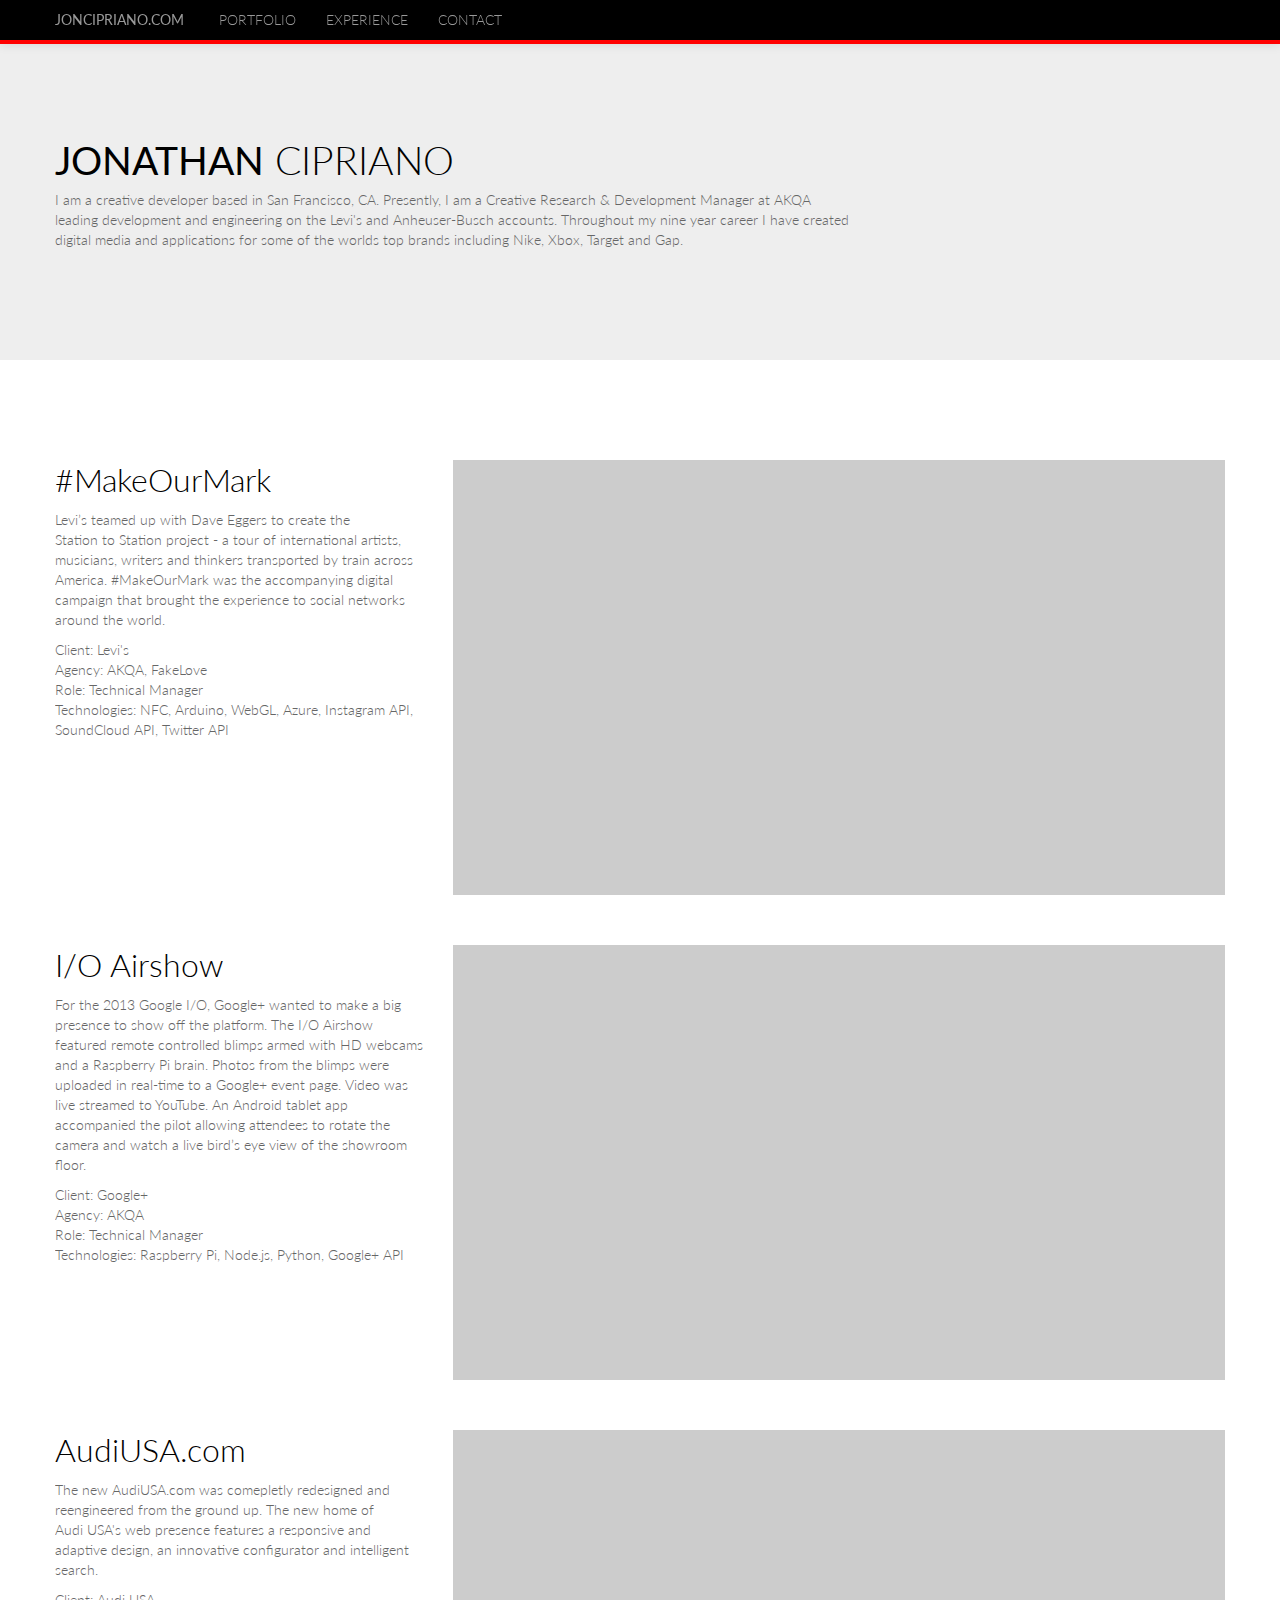
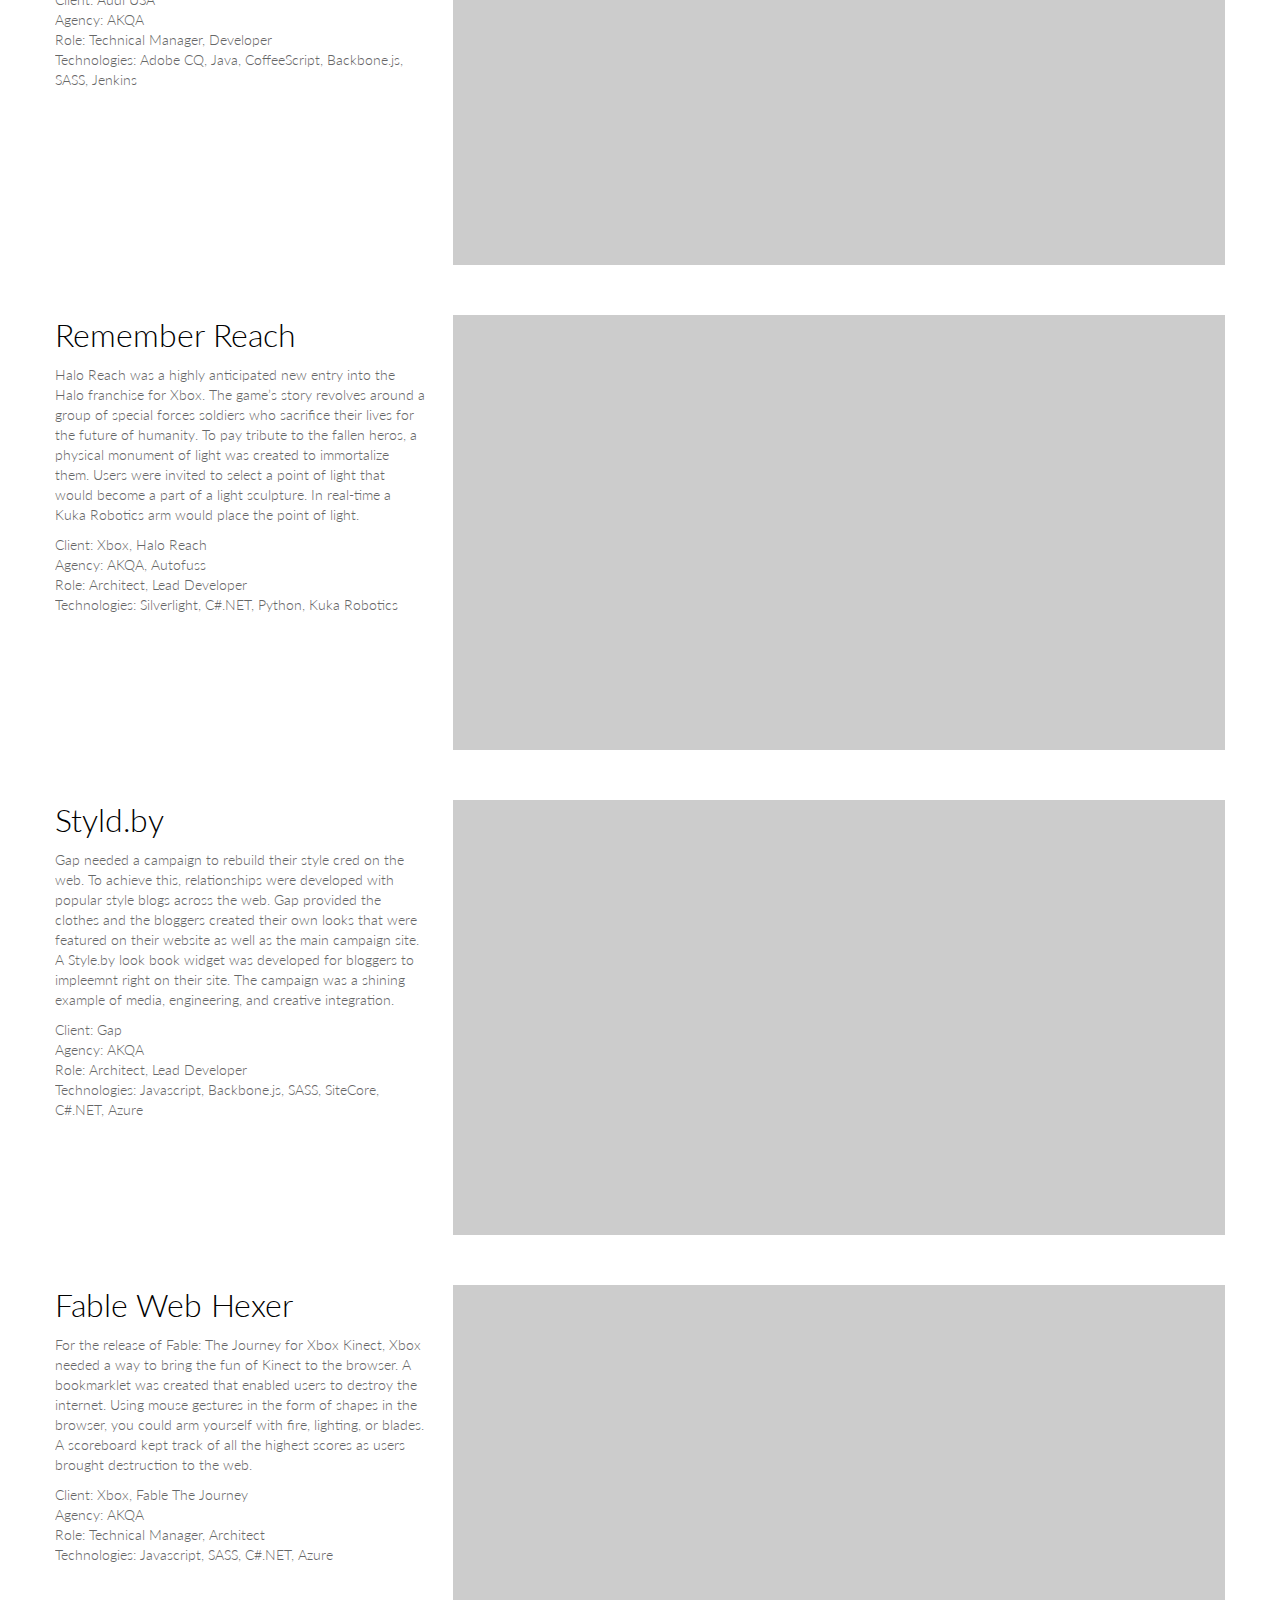
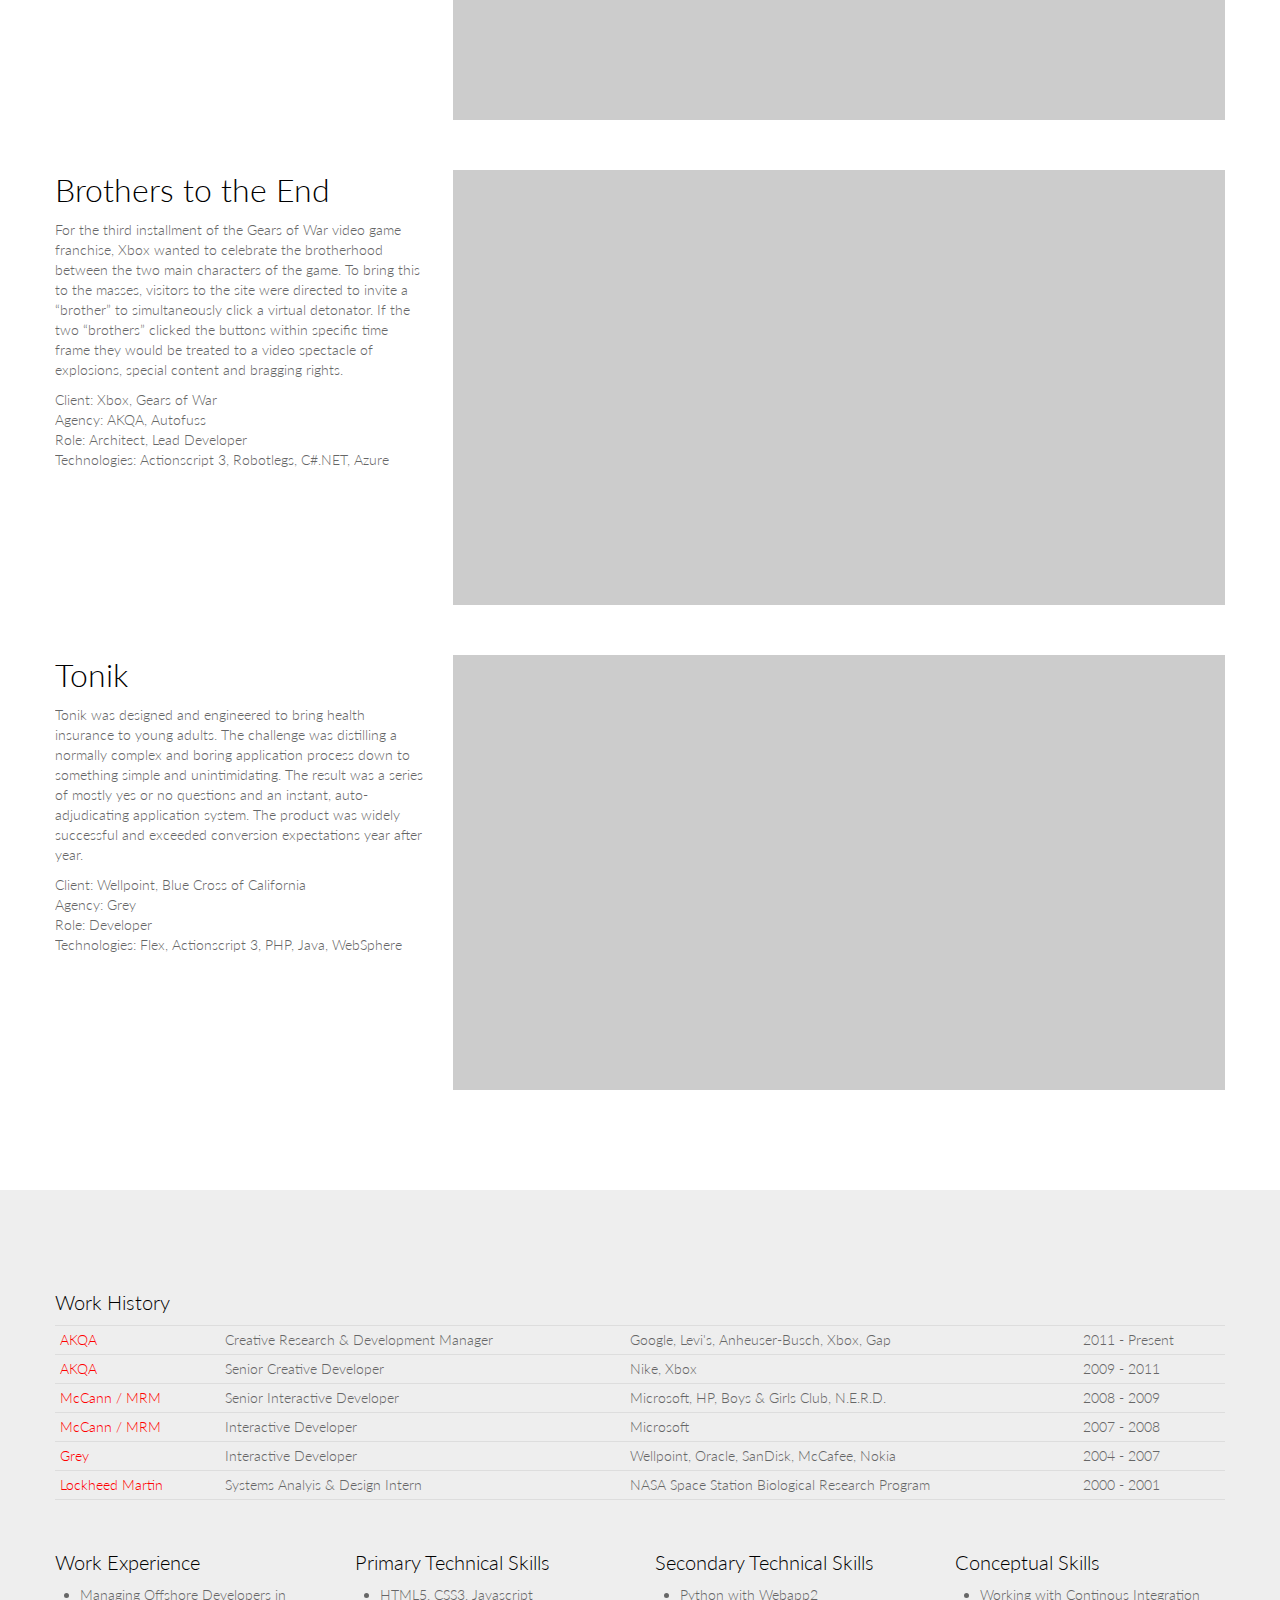
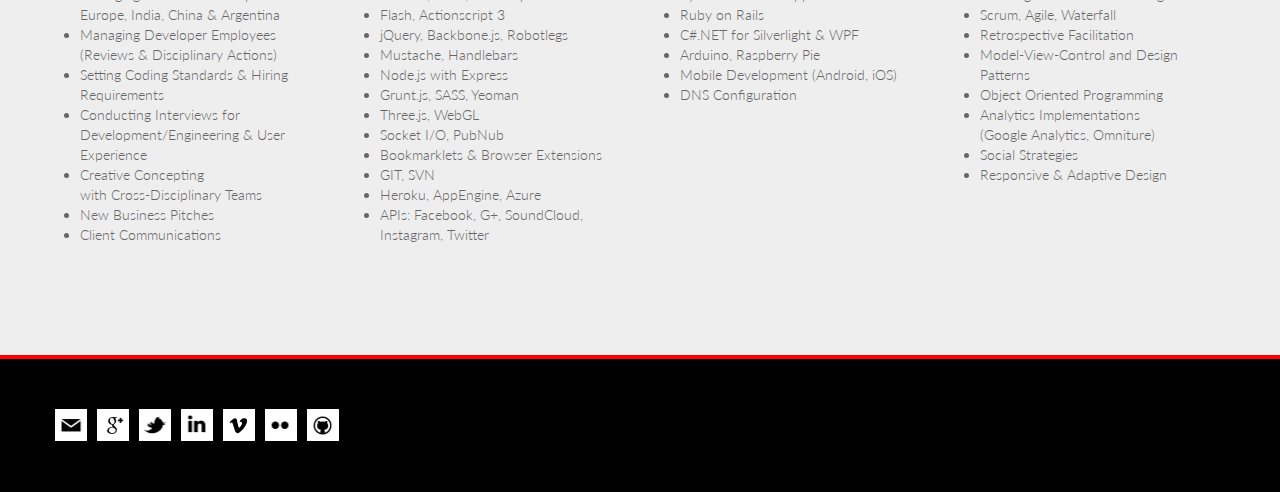
==== commit 23a53efe: "Correcting misspelling." ====
--- a/index.html
+++ b/index.html
@@ -44,7 +44,7 @@
 									
 									<li><a href="#reach">Remember Reach</a></li>
 									
-									<li><a href="#syldby">Style.by</a></li>
+									<li><a href="#syldby">Styld.by</a></li>
 									
 									<li><a href="#webhexer">Fable Web&amp;nbsp;Hexer</a></li>
 									
@@ -71,7 +71,7 @@
           <div class="row">
             <div class="span12">
               <h1><span class="first-name">Jonathan</span> Cipriano</h1>
-              <p>I am a creative technologist based in San Francisco, CA. Presently, I am a Creative Research &amp; Development Manager at AKQA leading development and engineering on the Google, Levi's and Anheuser-Busch accounts. Throughout my nine year career I have created digital media and applications for some of the worlds top brands including Nike, Xbox, Target and Gap.</p>
+              <p>I am a creative developer based in San Francisco, CA. Presently, I am a Creative Research &amp; Development Manager at AKQA leading development and engineering on the Levi's and Anheuser-Busch accounts. Throughout my nine year career I have created digital media and applications for some of the worlds top brands including Nike, Xbox, Target and Gap.</p>
             </div>
           </div>
         </div>
@@ -157,7 +157,7 @@
 			<div id="syldby" class="project media row">
 				<div class="media-body span4">
 
-					<h2>Style.by</h2>
+					<h2>Styld.by</h2>
 					 
 					<p>Gap needed a campaign to rebuild their style cred on the web. To achieve this, relationships were developed with popular style blogs across the web. Gap provided the clothes and the bloggers created their own looks that were featured on their website as well as the main campaign site. A Style.by look book widget was developed for bloggers to impleemnt right on their site. The campaign was a shining example of media, engineering, and creative integration.</p> 
 
